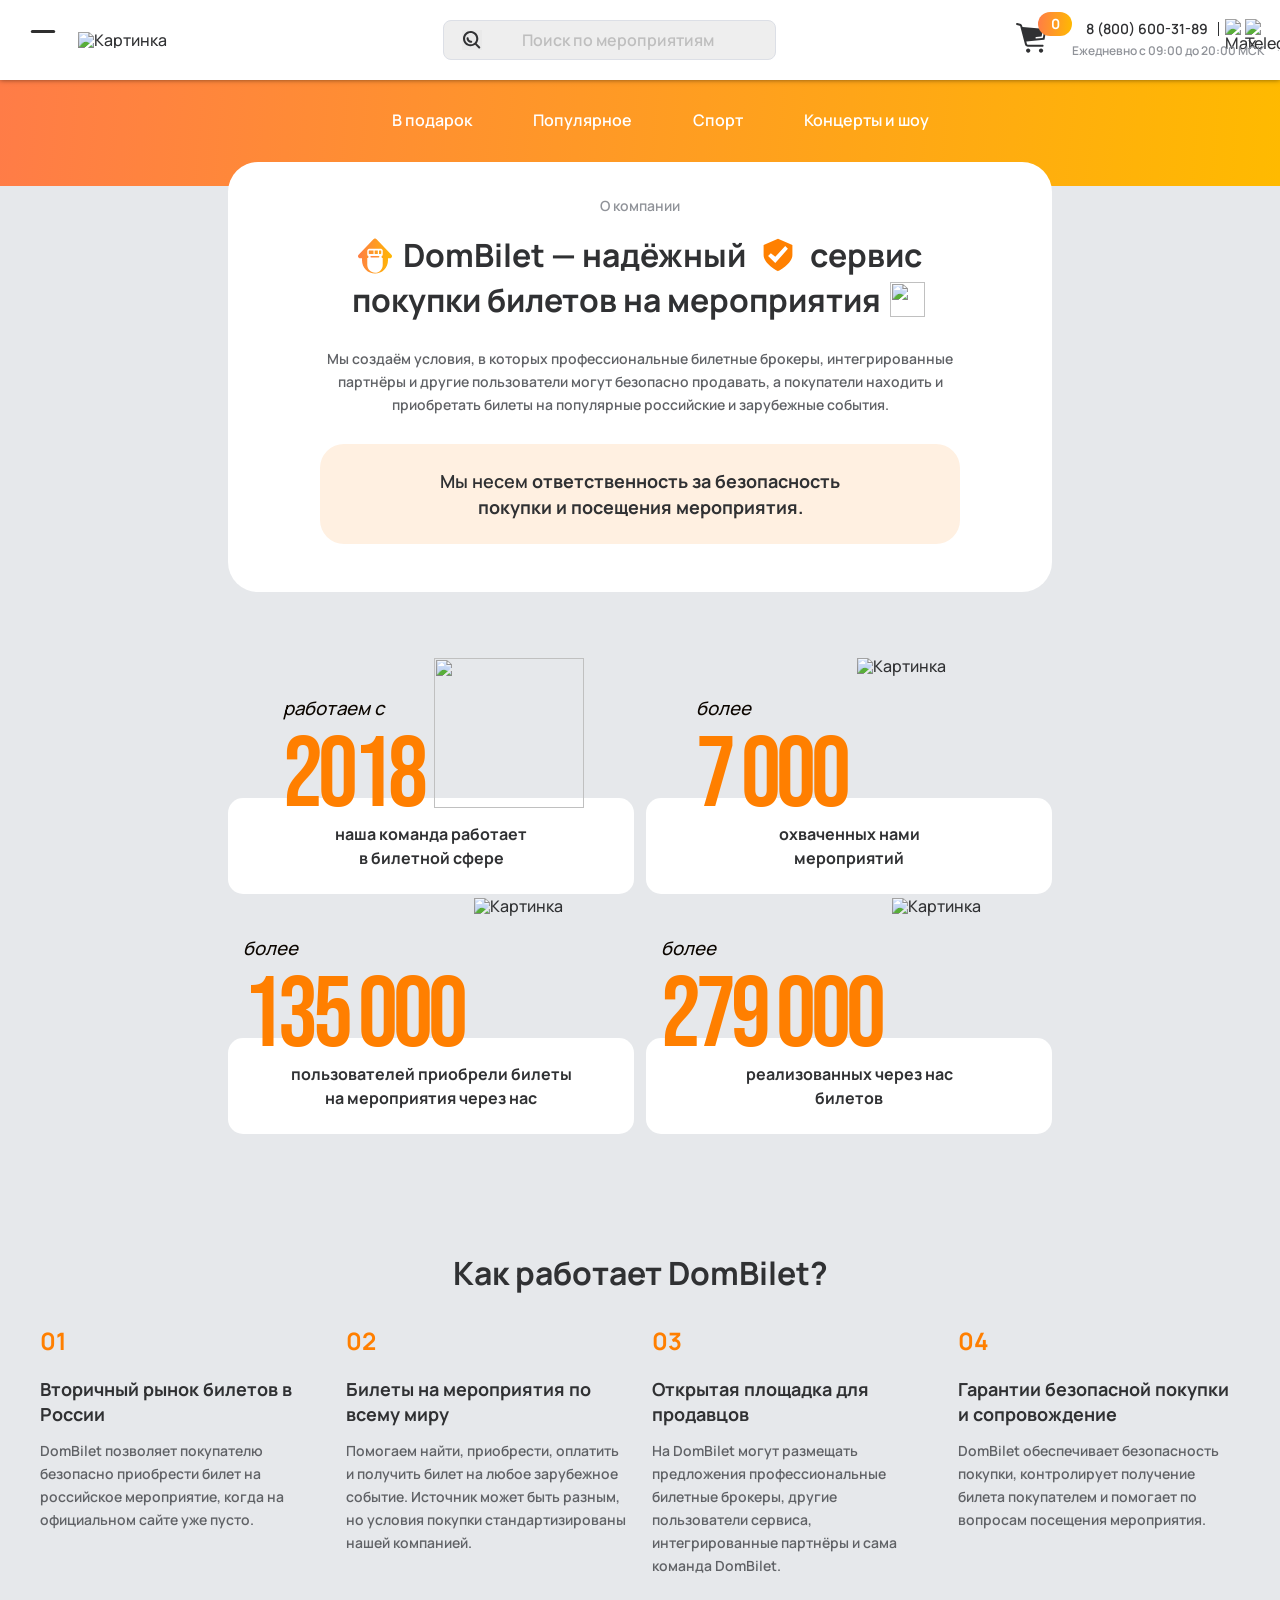
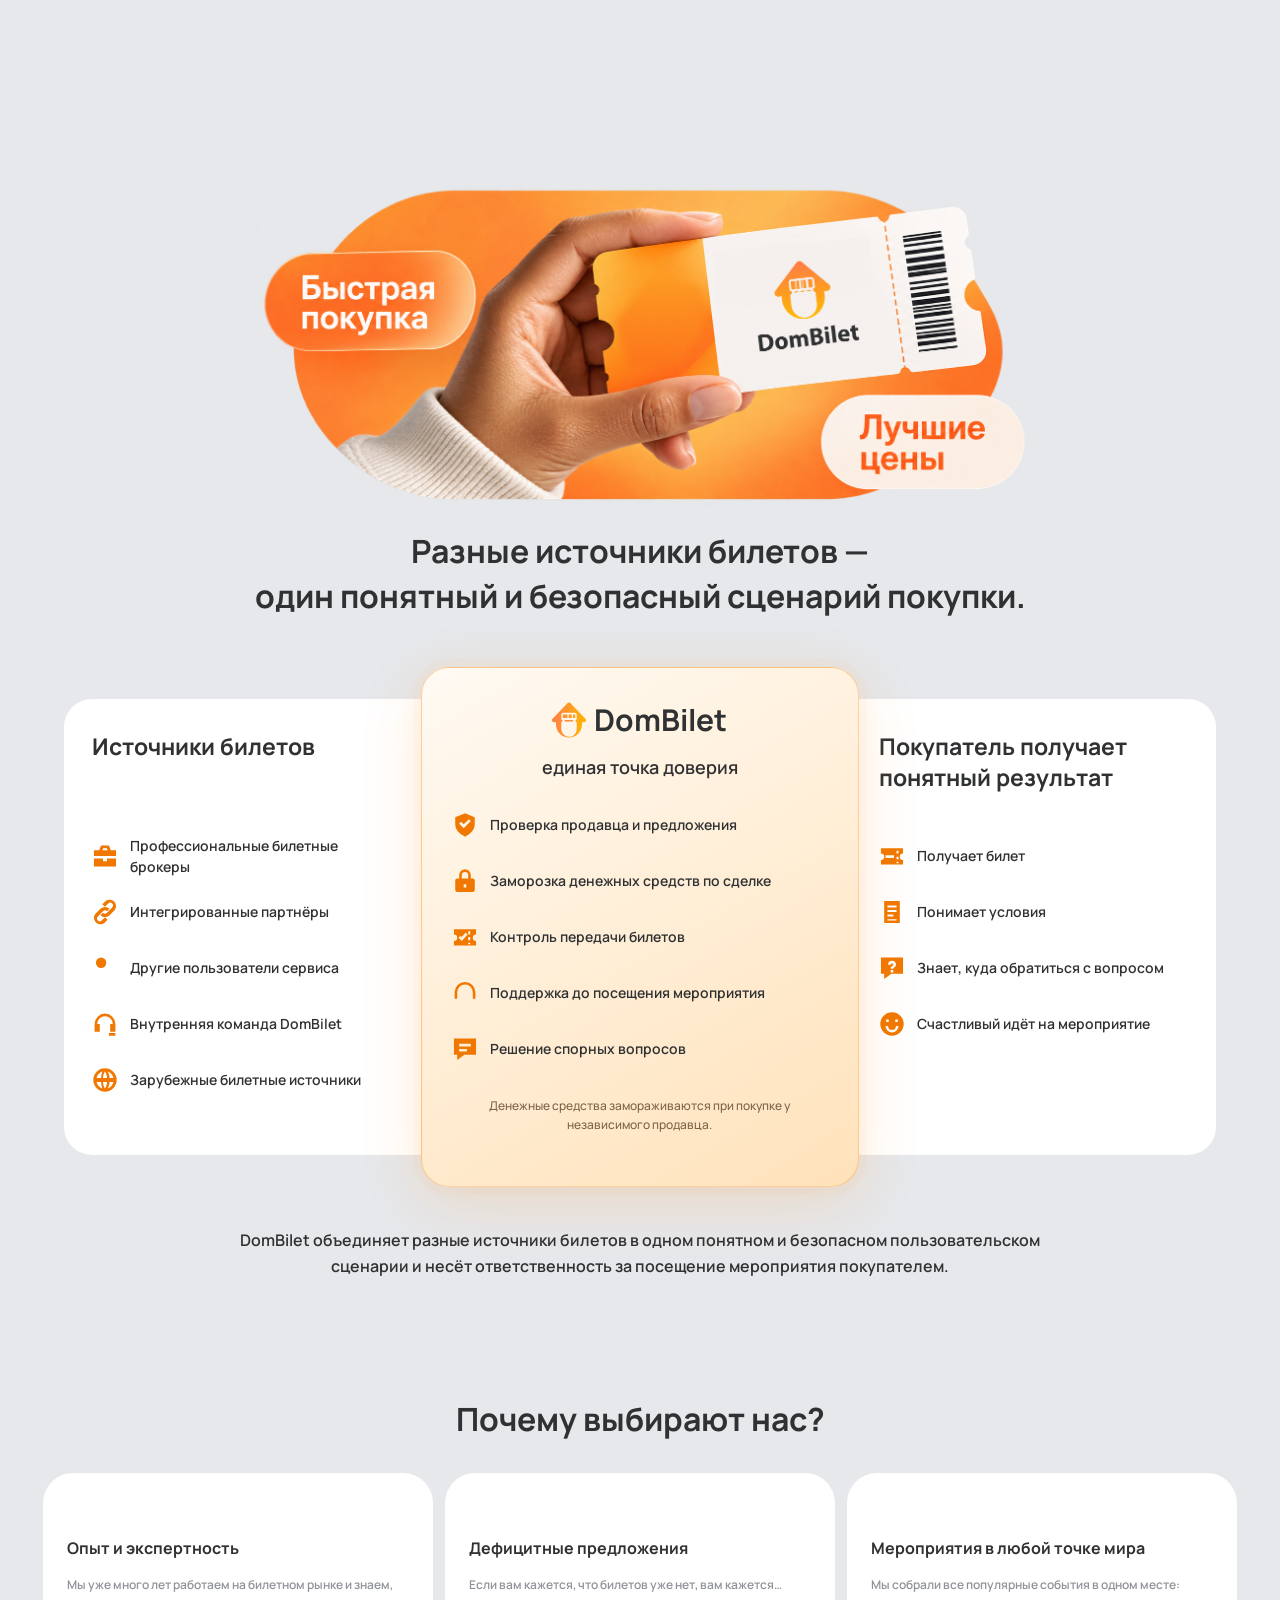
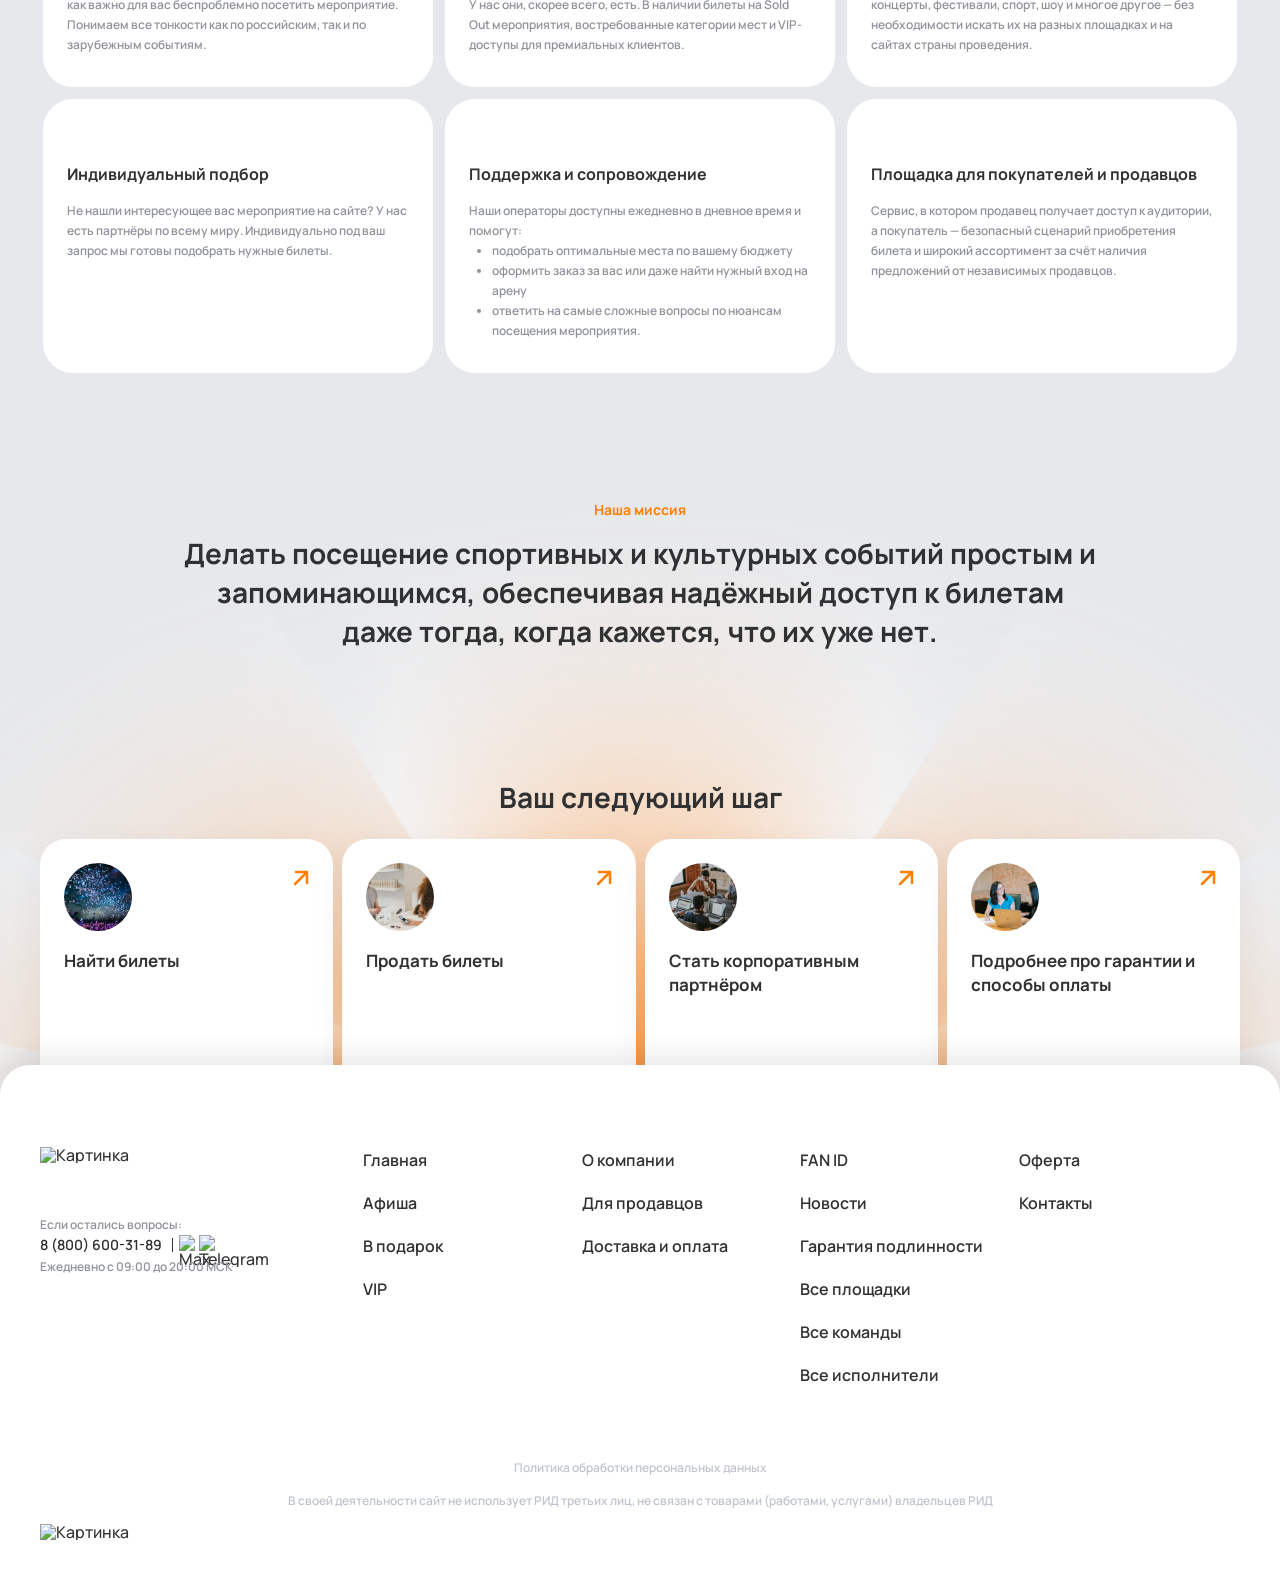
==== about-company/index.html @ 43611432 "Publish DomBilet homepage and audience pages" ====
<!DOCTYPE html>
<html lang="ru" class="webp">

<head>
<meta name="robots" content="noindex,nofollow">
    <title>О компании DomBilet — кто мы и как работаем</title>
    <meta charset="UTF-8">
    <meta name="theme-color" content="#FFFFFF">
    <meta name="format-detection" content="telephone=no">
    <meta name="viewport" content="width=device-width, initial-scale=1.0">
    
    
    <link rel="icon" href="./assets/3c4cfeed83724a7c.ico" sizes="any">
    <link rel="icon" href="./assets/720927003d614e2c.svg" type="image/svg+xml">
    <link rel="apple-touch-icon" href="./assets/5d8e3d32ad869acb.png">
    <link rel="manifest" href="./assets/6e34c2280c799d00.webmanifest">
    <link rel="shortcut icon" href="./assets/3c4cfeed83724a7c.ico">

    <meta http-equiv="Content-Type" content="text/html; charset=UTF-8" />

<meta name="keywords" content="Keywords" />
<meta name="description" content="DomBilet — надёжный сервис покупки билетов на мероприятия по всей России и за рубежом. Гарантируем подлинность билетов и сопровождаем клиентов на всех этапах." />
<link href="./assets/50464b3b8a789ed7.css?v=3" type="text/css"  data-template-style="true" rel="stylesheet" />




















 <!-- Подключение метатегов и стилей -->
    
<link rel="stylesheet" href="./about-update.css?v=85">
<link rel="stylesheet" href="../audiences.css?v=2"></head>
<body class="">    

        <div id="sm-menu-content" hidden>

        <a href="https://dombilet.ru/">
            <img class="sm-logo" src="./assets/a990c247d8c1cefe.svg" loading="lazy" alt="Картинка">
        </a>

                    <ul class="sm-menu-points">
                                    <li><a href="https://dombilet.ru/afisha/">Афиша</a></li>
                                    <li><a href="https://dombilet.ru/sertificat/">В подарок</a></li>
                                    <li><a href="https://dombilet.ru/vip/">VIP</a></li>
                                    <li><a href="https://dombilet.ru/team/">Все команды</a></li>
                                    <li><a href="https://dombilet.ru/stadium/">Все площадки</a></li>
                                    <li><a href="https://dombilet.ru/artist/">Все исполнители</a></li>
                                    <li><a href="./">О компании</a></li>
                                    <li><a href="https://dombilet.ru/authenticity-guarantee/">Гарантия подлинности</a></li>
                                    <li><a href="https://dombilet.ru/delivery-and-payment/">Доставка и оплата</a></li>
                                    <li><a href="../for-sellers/">Для продавцов</a></li>
                                    <li><a href="https://dombilet.ru/fan-id/">FAN ID</a></li>
                                    <li><a href="https://dombilet.ru/news/">Новости</a></li>
                                    <li><a href="https://dombilet.ru/offer/">Оферта</a></li>
                                    <li><a href="https://dombilet.ru/contacts/">Контакты</a></li>
                            </ul>
        
        <div class="contacts-info_wrapper sm-contacts-info">
            <div class="contacts-info__text sm-first-text">Если остались вопросы:</div>
            <div class="contacts-info__row">
                <a href="tel:88006003189" class="contacts-info__phone">8 (800) 600-31-89</a>
                <a target="_blank" href="https://max.ru/u/f9LHodD0cOLI2wngvTqgyMmjynvBsDkiEKffX438UYBsqbY5XTEf1xtTW04" class="contacts-info__whatsapp">
                    <img src="./assets/a9525af520ec1b2b.svg" alt="Max"..>
                </a>
                <a target="_blank" href="https://t.me/+79283333755?text=%D0%97%D0%B4%D1%80%D0%B0%D0%B2%D1%81%D1%82%D0%B2%D1%83%D0%B9%D1%82%D0%B5%21%0A%D0%9F%D0%B8%D1%88%D1%83%20%D0%B2%D0%B0%D0%BC%20%D1%81%20%D1%81%D0%B0%D0%B9%D1%82%D0%B0%20dombilet.ru%0A%D0%BF%D0%BE%20%D1%81%D0%BB%D0%B5%D0%B4%D1%83%D1%8E%D1%89%D0%B5%D0%BC%D1%83%20%D0%B2%D0%BE%D0%BF%D1%80%D0%BE%D1%81%D1%83%3A%0A" class="contacts-info__telegram">
                    <img src="./assets/641e4399e5965199.svg" alt="Telegram"..>    
                </a>
            </div>
            <div class="contacts-info__text">Ежедневно с 09:00 до 20:00 МСК</div>
        </div>

    </div>



    <div class="wrapper">
        <header class="header">
            <div class="header__top top-header js-top-header" data-scroll="10" data-scroll-show>
                <div class="top-header__wrapper js-header-wrapper">
                     <!-- Панель администрирования -->
                    <div class="top-header__container " data-lp>

                        <div class="top-header__body">

                            <div class="logo-menu-wrapper">
                                <svg class="sm-trigger" width="56" height="56" viewBox="0 0 56 56" fill="none" xmlns="http://www.w3.org/2000/svg">
                                    <rect x="15.8242" y="17.9551" width="24.3478" height="3.04348" rx="1.52174" fill="#2F2F2F"..>
                                    <rect x="15.8242" y="26.4785" width="24.3478" height="3.04348" rx="1.52174" fill="#2F2F2F"..>
                                    <rect x="15.8242" y="35.002" width="24.3478" height="3.04348" rx="1.52174" fill="#2F2F2F"..>
                                </svg>

                               
                                <svg data-popup="#popup-search" class="search-icon-to-heder hidden-desktop" width="25" height="25" viewBox="0 0 25 25" fill="none" xmlns="http://www.w3.org/2000/svg">
                                    <path d="M11.7666 0.334488C17.3849 0.619263 21.8523 5.2656 21.8525 10.9546L21.8389 11.5015C21.7232 13.7826 20.8889 15.8745 19.5576 17.5542L24.1914 22.188C24.7547 22.7513 24.7547 23.6648 24.1914 24.228C23.6282 24.791 22.7155 24.791 22.1523 24.228L17.4746 19.5513C15.7191 20.8308 13.5584 21.5874 11.2197 21.5874L10.6719 21.5737C5.23487 21.2979 0.875199 16.9385 0.599609 11.5015L0.585938 10.9546C0.586167 5.08209 5.34715 0.320816 11.2197 0.320816L11.7666 0.334488ZM11.2197 3.20558C6.94028 3.20558 3.47093 6.67521 3.4707 10.9546C3.47087 15.2341 6.94024 18.7036 11.2197 18.7036C15.4991 18.7035 18.9686 15.234 18.9688 10.9546C18.9685 6.67531 15.499 3.20574 11.2197 3.20558ZM6.99902 8.95753C7.79555 8.95753 8.44134 9.60341 8.44141 10.3999C8.44141 12.3459 10.0188 13.9233 11.9648 13.9234C12.7613 13.9234 13.4071 14.5693 13.4072 15.3657C13.4072 16.1623 12.7614 16.8081 11.9648 16.8081C8.42572 16.808 5.55664 13.9391 5.55664 10.3999C5.55671 9.60341 6.2025 8.95753 6.99902 8.95753Z" fill="#303133" />
                                </svg>

                                <a href="https://dombilet.ru/" class="top-header__logo logo hidden-mobile">
                                    <img src="./assets/a990c247d8c1cefe.svg" loading="lazy" alt="Картинка">
                                </a>
                            </div>

                            <div class="top-header__menu menu">
                                
                                <a href="https://dombilet.ru/" class="top-header__logo logo hidden-desktop">
                                    <img src="./assets/a990c247d8c1cefe.svg" loading="lazy" alt="Картинка">
                                </a>

                                
		<div class="interface-box__main_top-menu main-interface-box hidden-mobile">

		<div id="title-search-topmenu" class="main-interface-box__search search-form">
			<form action="" class="search-form__item">
				<button type="submit" class="search-form__btn">
					<svg width="18" height="18" viewBox="0 0 18 18" fill="none" xmlns="http://www.w3.org/2000/svg">
						<path d="M8.0498 0.00976562C12.0952 0.21467 15.3125 3.55993 15.3125 7.65625L15.3027 8.0498C15.2195 9.69229 14.6179 11.1977 13.6592 12.4072L16.9961 15.7441C17.4014 16.1497 17.4015 16.8074 16.9961 17.2129C16.5906 17.6182 15.9329 17.6181 15.5273 17.2129L12.1602 13.8457C10.8961 14.767 9.34006 15.3125 7.65625 15.3125L7.26172 15.3027C3.34721 15.1041 0.208241 11.9644 0.00976562 8.0498L0 7.65625C0 3.42794 3.42795 6.72675e-05 7.65625 0L8.0498 0.00976562ZM7.65625 2.07715C4.57501 2.07722 2.07715 4.57499 2.07715 7.65625C2.07744 10.7373 4.57518 13.2353 7.65625 13.2354C10.7373 13.2353 13.2351 10.7373 13.2354 7.65625C13.2354 4.57499 10.7375 2.07722 7.65625 2.07715ZM4.61719 6.21875C5.19071 6.21875 5.65527 6.68331 5.65527 7.25684C5.65554 8.65768 6.79152 9.79378 8.19238 9.79395C8.76581 9.79395 9.23128 10.2586 9.23145 10.832C9.23118 11.4053 8.76575 11.8711 8.19238 11.8711C5.64446 11.8709 3.57937 9.80473 3.5791 7.25684C3.5791 6.68331 4.04366 6.21875 4.61719 6.21875Z" fill="#303133"..>
					</svg>
				</button>
				<input id="title-search-input-topmenu" name="q" autocomplete="off" type="text"  data-error="Ошибка"
					   placeholder="Поиск по мероприятиям" data-value="Поиск по мероприятиям"
					   class="search-form__input" data-placeholder="Поиск по мероприятиям">

				<button id="searchClose" type="reset" class="search-form__btn search-form__btn_reset search-form__btn_reset-hidden" style="background-color: transparent;">
					<svg width="18" height="18" viewBox="0 0 13 13" fill="none" xmlns="http://www.w3.org/2000/svg">
						<path d="M5.50987 6.125L4.26562 4.89431C4.18367 4.80302 4.14269 4.69817 4.14269 4.57975C4.14269 4.46133 4.186 4.35881 4.27262 4.27219C4.35925 4.18556 4.46177 4.14225 4.58019 4.14225C4.6986 4.14225 4.80346 4.18323 4.89475 4.26519L6.12544 5.50944L7.35612 4.26519C7.48387 4.14677 7.62738 4.11031 7.78662 4.15581C7.94588 4.20131 8.0484 4.30383 8.09419 4.46338C8.13998 4.62292 8.10352 4.76642 7.98481 4.89388L6.74056 6.12456L7.98481 7.35525C8.10323 7.483 8.13969 7.6265 8.09419 7.78575C8.04869 7.945 7.94617 8.04752 7.78662 8.09331C7.62708 8.1391 7.48358 8.10265 7.35612 7.98394L6.12544 6.73969L4.89475 7.98394C4.80346 8.0659 4.6986 8.10688 4.58019 8.10688C4.46177 8.10688 4.35925 8.06356 4.27262 7.97694C4.186 7.89031 4.14269 7.78779 4.14269 7.66938C4.14269 7.55096 4.18367 7.4461 4.26562 7.35481L5.50987 6.125ZM6.125 11.375C7.61075 11.3385 8.848 10.8258 9.83675 9.83675C10.8255 8.84771 11.3383 7.61046 11.375 6.125C11.3385 4.63925 10.8258 3.402 9.83675 2.41325C8.84771 1.4245 7.61046 0.91175 6.125 0.875C4.63925 0.911458 3.402 1.42421 2.41325 2.41325C1.4245 3.40229 0.91175 4.63954 0.875 6.125C0.911458 7.61075 1.42421 8.848 2.41325 9.83675C3.40229 10.8255 4.63954 11.3383 6.125 11.375ZM6.125 12.25C4.39308 12.2045 2.95065 11.6053 1.79769 10.4523C0.644729 9.29935 0.0455 7.85692 0 6.125C0.0455 4.39308 0.644729 2.95065 1.79769 1.79769C2.95065 0.644729 4.39308 0.0455 6.125 0C7.85692 0.0455 9.29935 0.644729 10.4523 1.79769C11.6053 2.95065 12.2045 4.39308 12.25 6.125C12.2045 7.85692 11.6053 9.29935 10.4523 10.4523C9.29935 11.6053 7.85692 12.2045 6.125 12.25Z" fill="#C1C5C9"..>
					</svg>
				</button>
			</form>

			<div class="search-form__menu menu-search"></div>

		</div>

	</div>



                            </div>

                            
                            <div class="top-header__contacts contacts-info">
                                <a href="https://dombilet.ru/cart/" class="cart-info-link">
                                    <span class="cart-sticker cart-count-products">0</span>
                                    <svg width="31" height="30" viewBox="0 0 31 30" fill="none" xmlns="http://www.w3.org/2000/svg">
                                        <path fill-rule="evenodd" clip-rule="evenodd" d="M12.1818 25.3829C13.3729 25.3831 14.339 26.3489 14.339 27.5402C14.3386 28.731 13.3727 29.6962 12.1818 29.6964C10.9909 29.6963 10.0249 28.731 10.0246 27.5402C10.0246 26.3489 10.9906 25.3831 12.1818 25.3829ZM25.0382 25.3829C26.2291 25.3833 27.1943 26.3483 27.1945 27.5392C27.1944 28.7301 26.2292 29.696 25.0382 29.6964C23.8471 29.6963 22.8811 28.7303 22.881 27.5392C22.8812 26.3481 23.8472 25.3831 25.0382 25.3829ZM0.0333429 0.744267C0.174796 0.210804 0.722517 -0.107481 1.256 0.0333297L4.09877 0.787236C5.14338 1.06436 5.958 1.8823 6.23159 2.92786L6.51967 4.02845L29.547 6.04602C29.7523 6.06392 29.9406 6.16688 30.0665 6.3302C30.1919 6.49358 30.2432 6.70236 30.2081 6.9054L28.5861 16.2316C28.5289 16.558 28.2607 16.8063 27.9308 16.838L10.3107 18.5197L10.9406 20.9259C11.0558 21.3654 11.454 21.6717 11.9083 21.672H26.5812C27.1332 21.6722 27.581 22.12 27.5812 22.672C27.5811 23.224 27.1332 23.6718 26.5812 23.672H11.9083C10.5443 23.6717 9.35136 22.7514 9.006 21.4318L4.29701 3.43372C4.2058 3.08525 3.93425 2.81222 3.58608 2.71985L0.74428 1.96692C0.211133 1.82518 -0.107567 1.27761 0.0333429 0.744267ZM27.3888 8.0802C26.9822 8.00271 26.5897 8.26938 26.5119 8.67591L25.5939 13.4825L20.1603 14.1017C19.749 14.1486 19.4537 14.5205 19.5001 14.9318C19.547 15.3433 19.9187 15.6388 20.3302 15.5919L26.3126 14.9113L26.8615 14.8488L26.965 14.3068L27.9855 8.95716C28.0628 8.55043 27.7955 8.15779 27.3888 8.0802Z" fill="#303133"..>
                                    </svg>
                                </a>
                                
                                <div class="contacts-info_wrapper hidden-mobile">
                                    <div class="contacts-info__text">Если остались вопросы:</div>
                                    <div class="contacts-info__row">
                                        <a href="tel:88006003189" class="contacts-info__phone">8 (800) 600-31-89</a>
                                        <a target="_blank" href="https://max.ru/u/f9LHodD0cOLI2wngvTqgyMmjynvBsDkiEKffX438UYBsqbY5XTEf1xtTW04" class="contacts-info__whatsapp">
                                            <img src="./assets/a9525af520ec1b2b.svg" alt="Max"..>
                                        </a>
                                        <a target="_blank" href="https://t.me/+79283333755?text=%D0%97%D0%B4%D1%80%D0%B0%D0%B2%D1%81%D1%82%D0%B2%D1%83%D0%B9%D1%82%D0%B5%21%0A%D0%9F%D0%B8%D1%88%D1%83%20%D0%B2%D0%B0%D0%BC%20%D1%81%20%D1%81%D0%B0%D0%B9%D1%82%D0%B0%20dombilet.ru%0A%D0%BF%D0%BE%20%D1%81%D0%BB%D0%B5%D0%B4%D1%83%D1%8E%D1%89%D0%B5%D0%BC%D1%83%20%D0%B2%D0%BE%D0%BF%D1%80%D0%BE%D1%81%D1%83%3A%0A" class="contacts-info__telegram">
                                            <img src="./assets/641e4399e5965199.svg" alt="Telegram"..>    
                                        </a>
                                    </div>
                                    <div class="contacts-info__text">Ежедневно с 09:00 до 20:00 МСК</div>
                                </div>
                            </div>

                        </div>

                    </div>
                </div>
            </div>
            <div class="header__body body-header " >
                <div class="body-header__container">
                    <div class="body-header__content">

                        <div class="mobile-menu__icon-wrapper">
                            <svg class="sm-trigger icon-menu" width="56" height="56" viewBox="0 0 56 56" fill="none" xmlns="http://www.w3.org/2000/svg">
                                <rect x="15.8242" y="17.9551" width="24.3478" height="3.04348" rx="1.52174" fill="#fff"..>
                                <rect x="15.8242" y="26.4785" width="24.3478" height="3.04348" rx="1.52174" fill="#fff"..>
                                <rect x="15.8242" y="35.002" width="24.3478" height="3.04348" rx="1.52174" fill="#fff"..>
                            </svg>

                            <svg class="search-icon-mob" data-popup="#popup-search" width="25" height="25" viewBox="0 0 25 25" fill="none" xmlns="http://www.w3.org/2000/svg">
                                <path d="M10.8662 0.0136719C16.3269 0.290332 20.6689 4.80555 20.6689 10.335L20.6562 10.8662C20.5494 12.9747 19.8082 14.9145 18.623 16.5039L24.0986 21.9785C24.6841 22.5642 24.684 23.5139 24.0986 24.0996C23.5128 24.6854 22.5623 24.6854 21.9766 24.0996L16.501 18.624C14.7793 19.9066 12.6469 20.6689 10.335 20.6689L9.80273 20.6562C4.51831 20.3883 0.281406 16.1507 0.0136719 10.8662L0 10.335C0 4.62728 4.62728 0 10.335 0L10.8662 0.0136719ZM10.335 3C6.28413 3 3 6.28413 3 10.335C3.00016 14.3857 6.28423 17.6689 10.335 17.6689C14.3856 17.6688 17.6688 14.3856 17.6689 10.335C17.6689 6.28423 14.3857 3.00016 10.335 3Z" fill="white"..>
                            </svg>
                        </div>

                        <div class="body-header__logo-wrapper">
                            <a href="https://dombilet.ru/" class="body-header__logo logo">
                                <svg width="170" height="56" viewBox="0 0 170 56" fill="none" xmlns="http://www.w3.org/2000/svg">
                                    <path d="M22.0878 32.2351V30.2927H20.4443C20.0646 30.2948 19.6927 30.1846 19.375 29.976C19.0573 29.7673 18.8078 29.4694 18.6576 29.1194C18.5075 28.7694 18.4633 28.3827 18.5307 28.0077C18.598 27.6326 18.7738 27.2858 19.0363 27.0104L32.2949 13.1331C32.4771 12.9428 32.6957 12.7914 32.9377 12.688C33.1796 12.5846 33.4399 12.5312 33.7029 12.5312C33.9658 12.5312 34.2261 12.5846 34.4681 12.688C34.71 12.7914 34.9286 12.9428 35.1109 13.1331L48.3695 27.0104C48.6319 27.2858 48.8077 27.6326 48.8751 28.0077C48.9424 28.3827 48.8983 28.7694 48.7481 29.1194C48.598 29.4694 48.3485 29.7673 48.0308 29.976C47.713 30.1846 47.3411 30.2948 46.9615 30.2927H45.3156V32.2355C45.3156 35.327 44.0921 38.2918 41.9142 40.4778C39.7362 42.6638 36.7823 43.8918 33.7023 43.8918C30.6222 43.8918 27.6683 42.6638 25.4904 40.4778C23.3125 38.2918 22.0889 35.327 22.0889 32.2355L22.0878 32.2351ZM26.7898 23.5662V27.7948C27.0832 27.7948 27.3645 27.9118 27.5719 28.12C27.7794 28.3282 27.8959 28.6105 27.8959 28.905C27.8959 29.1994 27.7794 29.4818 27.5719 29.69C27.3645 29.8982 27.0832 30.0152 26.7898 30.0152V36.1035C26.7898 39.9935 29.9612 43.2703 33.8361 43.1966C35.6462 43.1614 37.3703 42.4148 38.6379 41.1174C39.9056 39.8199 40.6155 38.0751 40.6151 36.258V30.0144C40.3218 30.0144 40.0404 29.8974 39.833 29.6892C39.6256 29.481 39.509 29.1986 39.509 28.9042C39.509 28.6098 39.6256 28.3274 39.833 28.1192C40.0404 27.911 40.3218 27.794 40.6151 27.794V23.5662C40.6151 23.3378 40.5703 23.1117 40.4832 22.9007C40.3961 22.6897 40.2684 22.4981 40.1075 22.3367C39.9466 22.1752 39.7555 22.0472 39.5453 21.9599C39.335 21.8727 39.1097 21.8278 38.8822 21.828H28.5216C28.0623 21.828 27.6218 22.0111 27.297 22.3371C26.9723 22.663 26.7898 23.1052 26.7898 23.5662ZM37.2969 27.3793V22.9381H39.0384C39.1005 22.9381 39.1619 22.9504 39.2193 22.9743C39.2766 22.9981 39.3287 23.033 39.3726 23.0771C39.4165 23.1211 39.4513 23.1734 39.475 23.231C39.4988 23.2885 39.511 23.3502 39.511 23.4125V26.9045C39.511 27.0303 39.4612 27.151 39.3726 27.2399C39.284 27.3289 39.1638 27.3789 39.0384 27.3789L37.2969 27.3793ZM34.841 27.3793V22.9381H36.2236V27.3785L34.841 27.3793ZM33.9396 27.3793V22.9381H34.9929V27.3785L33.9396 27.3793ZM33.3865 27.3793V22.9381H34.0279V27.3785L33.3865 27.3793ZM30.9369 27.3793V22.9381H32.3206V27.3785L30.9369 27.3793ZM29.9549 27.3793V22.9381H31.4023V27.3785L29.9549 27.3793ZM28.3677 27.3793C28.3056 27.3793 28.2442 27.367 28.1869 27.3432C28.1295 27.3193 28.0774 27.2844 28.0335 27.2403C27.9897 27.1963 27.9548 27.144 27.9311 27.0864C27.9073 27.0289 27.8951 26.9672 27.8951 26.9049V23.4125C27.8951 23.3502 27.9073 23.2885 27.9311 23.231C27.9548 23.1734 27.9897 23.1211 28.0335 23.0771C28.0774 23.033 28.1295 22.9981 28.1869 22.9743C28.2442 22.9504 28.3056 22.9381 28.3677 22.9381H30.1073V27.3785L28.3677 27.3793Z" fill="white"..>
                                    <rect x="28.4062" y="28.3867" width="10.3594" height="1.01562" rx="0.507812" fill="white"..>
                                    <path d="M68.0859 33.6006L69.4883 33.6846L69.3418 39.6729H66.9336L66.7666 36.1133H58.4951L58.3281 39.6729H55.8984L55.7734 33.6846L56.9668 33.6006C57.5322 32.6164 57.9925 31.5688 58.3066 30.459C58.6835 29.0352 58.8516 27.4855 58.8516 25.7686V22H68.0859V33.6006ZM76.0127 25.6221C79.1326 25.6221 81.2264 27.779 81.2266 30.8779C81.2266 34.6261 78.5673 36.3438 75.8242 36.3438C72.8299 36.3437 70.5264 34.3748 70.5264 31.0664C70.5265 27.7372 72.7043 25.6221 76.0127 25.6221ZM132.238 36.1133H129.056V28.3027H126.836V30.1875C126.836 32.6791 126.542 34.4166 125.391 35.3379C124.742 36.0288 123.842 36.3437 122.418 36.3438L122.062 33.873C122.543 33.7893 122.962 33.6002 123.213 33.3281C123.799 32.7209 123.884 31.7578 123.884 30.041V25.874H132.238V36.1133ZM139.355 25.6436C142.664 25.6436 143.92 28.2192 143.92 30.7529C143.92 31.2971 143.857 31.7785 143.815 32.0088H137.22C137.303 33.328 138.623 33.9561 140.109 33.9561C141.198 33.9561 142.078 33.8098 142.937 33.5166L143.355 35.6738C142.308 36.1136 141.03 36.3223 139.648 36.3223C136.173 36.3222 134.184 34.3121 134.184 31.1084C134.184 28.512 135.796 25.6436 139.355 25.6436ZM107.652 24.5967H101.454V27.0254C101.936 26.9626 102.627 26.9209 103.171 26.9209C104.595 26.9209 106.082 27.2766 107.149 28.0723C108.134 28.7842 108.783 29.8944 108.783 31.4648C108.783 32.8258 108.259 33.8937 107.442 34.6475C106.081 35.8408 103.862 36.2598 101.705 36.2598C100.135 36.2598 99.0039 36.1545 98.292 36.0498V22H107.652V24.5967ZM88.665 29.7471C88.8326 30.3543 89.1256 31.4019 89.335 32.3232H89.3975C89.5859 31.6324 89.9207 30.5016 90.2139 29.5176L91.3447 25.874H95.3652L95.9932 36.1133H93.041L92.874 32.0088C92.8531 31.1294 92.7895 29.6431 92.7686 28.4287H92.7061C92.3083 29.7894 92.2451 30.1244 91.7217 31.7783L90.3613 35.9453H88.0361L86.8223 31.8838C86.5501 30.9206 86.2147 29.4544 85.9844 28.4912H85.9004C85.8585 29.7683 85.8378 31.2127 85.7959 32.0713L85.6289 36.1133H82.7803L83.4932 25.874H87.5547L88.665 29.7471ZM113.777 29.0146C113.777 30.6479 113.694 31.7996 113.61 33.1816L113.694 33.2021C114.176 32.0298 114.447 31.2336 114.866 30.2705L116.855 25.874H120.751V36.1133H117.735V32.9932C117.735 31.4018 117.819 30.7317 117.924 28.5752H117.84C117.442 29.6848 117.191 30.3552 116.772 31.3184C116.123 32.7422 115.349 34.522 114.637 36.1133H110.763V25.874H113.777V29.0146ZM153.753 28.3232H150.779V36.1133H147.597V28.3232H144.623V25.874H153.753V28.3232ZM75.9082 27.9053C74.4006 27.9053 73.8145 29.4758 73.8145 30.9834C73.8146 32.7421 74.5473 34.0605 75.9082 34.0605C77.1645 34.0604 77.9395 32.8254 77.9395 30.9619C77.9394 29.4544 77.3529 27.9054 75.9082 27.9053ZM102.563 29.2871C102.208 29.2871 101.831 29.3283 101.454 29.3701V33.7891C101.81 33.8519 102.229 33.873 102.669 33.873C103.444 33.873 104.218 33.6207 104.741 33.1602C105.16 32.7624 105.433 32.1976 105.433 31.5068C105.433 30.7949 105.139 30.271 104.679 29.915C104.113 29.4753 103.317 29.2871 102.563 29.2871ZM61.8037 26.4805C61.8037 28.1138 61.5946 29.706 61.1758 31.1299C60.9245 31.9883 60.5678 32.8466 60.2119 33.5166H64.9023V24.5967H61.8037V26.4805ZM139.167 27.7578C137.827 27.7579 137.283 28.9935 137.199 29.8311H140.968C140.968 29.0563 140.633 27.7578 139.167 27.7578Z" fill="white"..>
                                </svg>
                            </a>
                        </div>

                        	<ul class="body-header__menu menu-body-header">
					<li class="menu-body-header__item">
				<a href="https://dombilet.ru/sertificat/" class="menu-body-header__link ">
											<svg>
							<use xlink:href="./assets/icons.svg#present-w"></use>
						</svg>
										В подарок				</a>
			</li>
					<li class="menu-body-header__item">
				<a href="https://dombilet.ru/afisha/filter/popular-is-true/apply/" class="menu-body-header__link ">
											<svg>
							<use xlink:href="./assets/icons.svg#fire-w"></use>
						</svg>
										Популярное				</a>
			</li>
					<li class="menu-body-header__item">
				<a href="https://dombilet.ru/sport/" class="menu-body-header__link ">
											<svg>
							<use xlink:href="./assets/icons.svg#cubok-w"></use>
						</svg>
										Спорт				</a>
			</li>
					<li class="menu-body-header__item">
				<a href="https://dombilet.ru/koncerty-i-shou/" class="menu-body-header__link ">
											<svg>
							<use xlink:href="./assets/icons.svg#note-w"></use>
						</svg>
										Концерты и шоу				</a>
			</li>
			</ul>



                        <a href="https://dombilet.ru/cart/" class="cart-info-link body-header__cart">
                            <span class="cart-sticker cart-count-products" id="mobile-cart__count-products">0</span>
                            <svg width="31" height="30" viewBox="0 0 31 30" fill="none" xmlns="http://www.w3.org/2000/svg">
                                <path fill-rule="evenodd" clip-rule="evenodd" d="M12.1818 25.3829C13.3729 25.3831 14.339 26.3489 14.339 27.5402C14.3386 28.731 13.3727 29.6962 12.1818 29.6964C10.9909 29.6963 10.0249 28.731 10.0246 27.5402C10.0246 26.3489 10.9906 25.3831 12.1818 25.3829ZM25.0382 25.3829C26.2291 25.3833 27.1943 26.3483 27.1945 27.5392C27.1944 28.7301 26.2292 29.696 25.0382 29.6964C23.8471 29.6963 22.8811 28.7303 22.881 27.5392C22.8812 26.3481 23.8472 25.3831 25.0382 25.3829ZM0.0333429 0.744267C0.174796 0.210804 0.722517 -0.107481 1.256 0.0333297L4.09877 0.787236C5.14338 1.06436 5.958 1.8823 6.23159 2.92786L6.51967 4.02845L29.547 6.04602C29.7523 6.06392 29.9406 6.16688 30.0665 6.3302C30.1919 6.49358 30.2432 6.70236 30.2081 6.9054L28.5861 16.2316C28.5289 16.558 28.2607 16.8063 27.9308 16.838L10.3107 18.5197L10.9406 20.9259C11.0558 21.3654 11.454 21.6717 11.9083 21.672H26.5812C27.1332 21.6722 27.581 22.12 27.5812 22.672C27.5811 23.224 27.1332 23.6718 26.5812 23.672H11.9083C10.5443 23.6717 9.35136 22.7514 9.006 21.4318L4.29701 3.43372C4.2058 3.08525 3.93425 2.81222 3.58608 2.71985L0.74428 1.96692C0.211133 1.82518 -0.107567 1.27761 0.0333429 0.744267ZM27.3888 8.0802C26.9822 8.00271 26.5897 8.26938 26.5119 8.67591L25.5939 13.4825L20.1603 14.1017C19.749 14.1486 19.4537 14.5205 19.5001 14.9318C19.547 15.3433 19.9187 15.6388 20.3302 15.5919L26.3126 14.9113L26.8615 14.8488L26.965 14.3068L27.9855 8.95716C28.0628 8.55043 27.7955 8.15779 27.3888 8.0802Z" fill="#fff"..>
                            </svg>
                        </a>

                    </div>
                </div>
            </div>
        </header>

<main class="page page_about">

	<section class="page__about about _interface">
		<div class="about__container">

			<div class="about__box box-about">
<p class="about-intro-eyebrow">О компании</p>
				<div class="box-about__title"><h1 class="about-intro-heading"><span class="about-intro-brand"><svg aria-hidden="true" focusable="false" xmlns="http://www.w3.org/2000/svg" width="38" height="40" viewBox="0 0 38 40" fill="none">
							<path
								d="M4.48388 25.0276V22.6H2.42988C1.95537 22.6026 1.4906 22.465 1.09352 22.2042C0.696449 21.9434 0.384645 21.5711 0.196995 21.1337C0.00934615 20.6962 -0.0458441 20.213 0.0383073 19.7443C0.122459 19.2756 0.342228 18.8421 0.670207 18.4979L17.2404 1.15454C17.4681 0.9167 17.7414 0.727479 18.0438 0.598224C18.3461 0.468969 18.6714 0.402344 19.0001 0.402344C19.3287 0.402344 19.654 0.468969 19.9564 0.598224C20.2587 0.727479 20.532 0.9167 20.7597 1.15454L37.3299 18.4979C37.6579 18.8421 37.8776 19.2756 37.9618 19.7443C38.0459 20.213 37.9908 20.6962 37.8031 21.1337C37.6155 21.5711 37.3037 21.9434 36.9066 22.2042C36.5095 22.465 36.0447 22.6026 35.5702 22.6H33.5133V25.0281C33.5133 28.8917 31.9841 32.597 29.2623 35.329C26.5404 38.061 22.8487 39.5958 18.9993 39.5958C15.15 39.5958 11.4583 38.061 8.73639 35.329C6.01449 32.597 4.48535 28.8917 4.48535 25.0281L4.48388 25.0276ZM10.3603 14.1934V19.4782C10.727 19.4782 11.0786 19.6244 11.3378 19.8846C11.5971 20.1448 11.7427 20.4977 11.7427 20.8657C11.7427 21.2337 11.5971 21.5866 11.3378 21.8468C11.0786 22.107 10.727 22.2532 10.3603 22.2532V29.8622C10.3603 34.7237 14.3239 38.819 19.1665 38.7269C21.4288 38.6829 23.5835 37.7499 25.1677 36.1284C26.752 34.5069 27.6392 32.3263 27.6388 30.0552V22.2522C27.2722 22.2522 26.9206 22.106 26.6613 21.8458C26.4021 21.5856 26.2564 21.2327 26.2564 20.8647C26.2564 20.4967 26.4021 20.1438 26.6613 19.8836C26.9206 19.6234 27.2722 19.4773 27.6388 19.4773V14.1934C27.6388 13.908 27.5828 13.6254 27.4739 13.3618C27.365 13.0981 27.2055 12.8586 27.0044 12.6568C26.8032 12.4551 26.5645 12.2951 26.3017 12.186C26.0389 12.0769 25.7573 12.0209 25.473 12.0211H12.5247C11.9507 12.0211 11.4001 12.25 10.9943 12.6573C10.5884 13.0647 10.3603 13.6173 10.3603 14.1934ZM23.4917 17.7091V13.9441H25.4169C25.4945 13.9441 25.5713 13.9595 25.643 13.9893C25.7146 14.019 25.7797 14.0627 25.8346 14.1178C25.8894 14.1728 25.9329 14.2382 25.9626 14.3101C25.9923 14.382 26.0076 14.4591 26.0076 14.5369V17.1158C26.0076 17.2731 25.9453 17.4239 25.8346 17.535C25.7238 17.6462 25.5736 17.7087 25.4169 17.7087L23.4917 17.7091ZM20.4225 17.7091V13.9441H22.1504V17.7082L20.4225 17.7091ZM19.2959 17.7091V13.9441H20.6123V17.7082L19.2959 17.7091ZM18.6047 17.7091V13.9441H19.4063V17.7082L18.6047 17.7091ZM15.5432 17.7091V13.9441H17.3258V17.7082L15.5432 17.7091ZM14.316 17.7091V13.9441H16.1249V17.7082L14.316 17.7091ZM12.6255 17.7091C12.548 17.7091 12.4712 17.6938 12.3995 17.664C12.3279 17.6342 12.2627 17.5906 12.2079 17.5355C12.1531 17.4805 12.1095 17.4151 12.0799 17.3432C12.0502 17.2713 12.0349 17.1942 12.0349 17.1163V14.5369C12.0349 14.4591 12.0502 14.382 12.0799 14.3101C12.1095 14.2382 12.1531 14.1728 12.2079 14.1178C12.2627 14.0627 12.3279 14.019 12.3995 13.9893C12.4712 13.9595 12.548 13.9441 12.6255 13.9441H14.5064V17.7082L12.6255 17.7091Z"
								fill="url(#paint0_linear_9629_41957)" />
							<rect x="13.8066" y="20.0195" width="10.0982" height="1.6636" rx="0.831802"
								fill="url(#paint1_linear_9629_41957)" />
							<defs>
								<linearGradient id="paint0_linear_9629_41957" x1="0" y1="0.402344" x2="40.556"
									y2="3.25472" gradientUnits="userSpaceOnUse">
									<stop stop-color="#FF7C47" />
									<stop offset="1" stop-color="#FFBA00" />
								</linearGradient>
								<linearGradient id="paint1_linear_9629_41957" x1="13.8066" y1="20.0195" x2="31.6597"
									y2="30.5695" gradientUnits="userSpaceOnUse">
									<stop stop-color="#FF7C47" />
									<stop offset="1" stop-color="#FFBA00" />
								</linearGradient>
							</defs>
						</svg> DomBilet</span> — <span style="white-space:nowrap">надёжный <svg class="about-heading-icon" viewBox="0 0 40 40" fill="#ff8000" aria-hidden="true" focusable="false"><path fill-rule="evenodd" d="M20 2 36 9v11c0 10-16 18-16 18S4 30 4 20V9L20 2zm-8 16-3 3 8 8 14-16-3-3-11 12-5-4z"..></svg></span> сервис покупки билетов на мероприятия <img class="inline-meaning-icon" src="./assets/stat-tickets-normalized.svg" alt="" aria-hidden="true"></h1></div>
<div class="box-about__subtitle"><p class="about-intro-description">Мы создаём условия, в которых профессиональные билетные брокеры, интегрированные партнёры и другие пользователи могут безопасно продавать, а покупатели находить и приобретать билеты на популярные российские и зарубежные события.</p><p class="about-responsibility">Мы несем <strong>ответственность за безопасность покупки и посещения мероприятия.</strong></p></div>

			</div>

		</div>
	</section>

	<section class="page__about-info about-info">
		<div class="about-info__container">

			<div class="about-info__inner"><div class="about-info__item item-about-info item-about-info_experience"><div class="item-about-info__inner"><div class="stat-value"><div class="item-about-info__notion">работаем с</div><div class="item-about-info__number">2018</div></div><div class="item-about-info__icon"><img src="./assets/stat-calendar-normalized.svg" alt="" loading="lazy"></div></div><div class="item-about-info__descp"><div class="item-about-info__text">наша команда работает<br>в билетной сфере</div></div></div>

				<div class="about-info__item item-about-info"><div class="item-about-info__inner"><div class="stat-value"><div class="item-about-info__notion">более</div><div class="item-about-info__number item-about-info__number_grouped" aria-label="7 000"><span>7</span><span>000</span></div></div>
						<div class="item-about-info__icon">
							<img src="./assets/stat-stadium-normalized.svg" loading="lazy"
								alt="Картинка">
						</div>
					</div>
					<div class="item-about-info__descp">
						<div class="item-about-info__text">
							охваченных нами <br> мероприятий
						</div>
					</div>
				</div>

				<div class="about-info__item item-about-info"><div class="item-about-info__inner"><div class="stat-value"><div class="item-about-info__notion">более</div><div class="item-about-info__number item-about-info__number_grouped" aria-label="135 000"><span>135</span><span>000</span></div></div>
						<div class="item-about-info__icon">
							<img src="./assets/stat-audience-normalized.svg" loading="lazy"
								alt="Картинка">
						</div>
					</div>
					<div class="item-about-info__descp">
						<div class="item-about-info__text">
							пользователей приобрели билеты <br> на мероприятия через нас
						</div>
					</div>
				</div>

				<div class="about-info__item item-about-info"><div class="item-about-info__inner"><div class="stat-value"><div class="item-about-info__notion">более</div><div class="item-about-info__number item-about-info__number_grouped" aria-label="279 000"><span>279</span><span>000</span></div></div>
						<div class="item-about-info__icon">
							<img src="./assets/stat-tickets-normalized.svg" loading="lazy"
								alt="Картинка">
						</div>
					</div>
					<div class="item-about-info__descp">
						<div class="item-about-info__text">
							реализованных через нас <br> билетов
						</div>
					</div>
				</div>

			</div>

			

		</div>
	</section>

	<section class="about-update about-work-section"><div class="about-update__container"><h2 class="about-update__heading">Как работает <span class="inline-brand-name">DomBilet</span>?</h2><div class="about-work-grid"><article class="about-work-card"><span class="about-work-card__step" aria-hidden="true">01</span><h3>Вторичный рынок билетов в России</h3><p>DomBilet позволяет покупателю безопасно приобрести билет на российское мероприятие, когда на официальном сайте уже пусто.</p></article><article class="about-work-card"><span class="about-work-card__step" aria-hidden="true">02</span><h3>Билеты на мероприятия по всему миру</h3><p>Помогаем найти, приобрести, оплатить и получить билет на любое зарубежное событие. Источник может быть разным, но условия покупки стандартизированы нашей компанией.</p></article><article class="about-work-card"><span class="about-work-card__step" aria-hidden="true">03</span><h3>Открытая площадка для продавцов</h3><p>На DomBilet могут размещать предложения профессиональные билетные брокеры, другие пользователи сервиса, интегрированные партнёры и сама команда DomBilet.</p></article><article class="about-work-card"><span class="about-work-card__step" aria-hidden="true">04</span><h3>Гарантии безопасной покупки и сопровождение</h3><p>DomBilet обеспечивает безопасность покупки, контролирует получение билета покупателем и помогает по вопросам посещения мероприятия.</p></article></div></div></section><section class="about-update about-model-section" aria-label="Источники билетов и безопасность покупки"><div class="about-update__container"><img class="about-benefits-illustration" src="./assets/buyer-result-ticket-v2.png" alt="Билет DomBilet — быстрая покупка и лучшие цены" loading="lazy"><p class="source-trust__intro source-trust__intro_straight">Разные источники билетов —<br>один понятный и безопасный сценарий покупки.</p><div class="model-flow"><article class="model-flow__card model-flow__card_sources"><h3>Источники билетов</h3><ul class="model-flow__list model-flow__sources"><li><svg class="source-point-icon" viewBox="0 0 40 40" fill="currentColor" aria-hidden="true"><path d="M14 4h12l3 7h8v25H3V11h8l3-7zm3 4-1 3h8l-1-3h-6zM3 20v4h14v4h6v-4h14v-4H3z"..></svg><span>Профессиональные билетные брокеры</span></li><li><svg class="source-point-icon" viewBox="0 0 40 40" fill="currentColor" aria-hidden="true"><path d="m16 8 5-5a10 10 0 0 1 14 14l-8 8a10 10 0 0 1-14 0l4-4a4 4 0 0 0 6 0l8-8a4 4 0 0 0-6-6l-5 5-4-4zm8 24-5 5A10 10 0 0 1 5 23l8-8a10 10 0 0 1 14 0l-4 4a4 4 0 0 0-6 0l-8 8a4 4 0 0 0 6 6l5-5 4 4z"..></svg><span>Интегрированные партнёры</span></li><li><svg class="source-point-icon" viewBox="0 0 40 40" fill="currentColor" aria-hidden="true"><circle cx="14" cy="12" r="8"..><circle cx="29" cy="14" r="6"..><path d="M1 37v-6a13 13 0 0 1 26 0v6H1zm28 0v-6c0-4-1-7-3-10a11 11 0 0 1 13 11v5H29z"..></svg><span>Другие пользователи сервиса</span></li><li><svg class="source-point-icon" viewBox="0 0 40 40" fill="currentColor" aria-hidden="true"><path d="M4 20a16 16 0 0 1 32 0v12h-8V20h4a12 12 0 0 0-24 0h4v12H4V20zm22 14h10v4H26v-4z"..></svg><span>Внутренняя команда DomBilet</span></li><li><svg class="source-point-icon" viewBox="0 0 40 40" fill="currentColor" aria-hidden="true"><path fill-rule="evenodd" d="M20 2a18 18 0 1 0 0 36 18 18 0 0 0 0-36zM7 17h7c0-4 1-7 2-10a14 14 0 0 0-9 10zm0 6a14 14 0 0 0 9 10c-1-3-2-6-2-10H7zm13-16c-2 3-3 6-3 10h6c0-4-1-7-3-10zm-3 16c0 4 1 7 3 10 2-3 3-6 3-10h-6zm10-6h6a14 14 0 0 0-9-10c2 3 3 6 3 10zm0 6c0 4-1 7-3 10a14 14 0 0 0 9-10h-6z"..></svg><span>Зарубежные билетные источники</span></li></ul></article><article class="model-flow__card model-flow__card_main"><h3><span class="model-flow__brand"><svg aria-hidden="true" focusable="false" xmlns="http://www.w3.org/2000/svg" width="38" height="40" viewBox="0 0 38 40" fill="none">
							<path
								d="M4.48388 25.0276V22.6H2.42988C1.95537 22.6026 1.4906 22.465 1.09352 22.2042C0.696449 21.9434 0.384645 21.5711 0.196995 21.1337C0.00934615 20.6962 -0.0458441 20.213 0.0383073 19.7443C0.122459 19.2756 0.342228 18.8421 0.670207 18.4979L17.2404 1.15454C17.4681 0.9167 17.7414 0.727479 18.0438 0.598224C18.3461 0.468969 18.6714 0.402344 19.0001 0.402344C19.3287 0.402344 19.654 0.468969 19.9564 0.598224C20.2587 0.727479 20.532 0.9167 20.7597 1.15454L37.3299 18.4979C37.6579 18.8421 37.8776 19.2756 37.9618 19.7443C38.0459 20.213 37.9908 20.6962 37.8031 21.1337C37.6155 21.5711 37.3037 21.9434 36.9066 22.2042C36.5095 22.465 36.0447 22.6026 35.5702 22.6H33.5133V25.0281C33.5133 28.8917 31.9841 32.597 29.2623 35.329C26.5404 38.061 22.8487 39.5958 18.9993 39.5958C15.15 39.5958 11.4583 38.061 8.73639 35.329C6.01449 32.597 4.48535 28.8917 4.48535 25.0281L4.48388 25.0276ZM10.3603 14.1934V19.4782C10.727 19.4782 11.0786 19.6244 11.3378 19.8846C11.5971 20.1448 11.7427 20.4977 11.7427 20.8657C11.7427 21.2337 11.5971 21.5866 11.3378 21.8468C11.0786 22.107 10.727 22.2532 10.3603 22.2532V29.8622C10.3603 34.7237 14.3239 38.819 19.1665 38.7269C21.4288 38.6829 23.5835 37.7499 25.1677 36.1284C26.752 34.5069 27.6392 32.3263 27.6388 30.0552V22.2522C27.2722 22.2522 26.9206 22.106 26.6613 21.8458C26.4021 21.5856 26.2564 21.2327 26.2564 20.8647C26.2564 20.4967 26.4021 20.1438 26.6613 19.8836C26.9206 19.6234 27.2722 19.4773 27.6388 19.4773V14.1934C27.6388 13.908 27.5828 13.6254 27.4739 13.3618C27.365 13.0981 27.2055 12.8586 27.0044 12.6568C26.8032 12.4551 26.5645 12.2951 26.3017 12.186C26.0389 12.0769 25.7573 12.0209 25.473 12.0211H12.5247C11.9507 12.0211 11.4001 12.25 10.9943 12.6573C10.5884 13.0647 10.3603 13.6173 10.3603 14.1934ZM23.4917 17.7091V13.9441H25.4169C25.4945 13.9441 25.5713 13.9595 25.643 13.9893C25.7146 14.019 25.7797 14.0627 25.8346 14.1178C25.8894 14.1728 25.9329 14.2382 25.9626 14.3101C25.9923 14.382 26.0076 14.4591 26.0076 14.5369V17.1158C26.0076 17.2731 25.9453 17.4239 25.8346 17.535C25.7238 17.6462 25.5736 17.7087 25.4169 17.7087L23.4917 17.7091ZM20.4225 17.7091V13.9441H22.1504V17.7082L20.4225 17.7091ZM19.2959 17.7091V13.9441H20.6123V17.7082L19.2959 17.7091ZM18.6047 17.7091V13.9441H19.4063V17.7082L18.6047 17.7091ZM15.5432 17.7091V13.9441H17.3258V17.7082L15.5432 17.7091ZM14.316 17.7091V13.9441H16.1249V17.7082L14.316 17.7091ZM12.6255 17.7091C12.548 17.7091 12.4712 17.6938 12.3995 17.664C12.3279 17.6342 12.2627 17.5906 12.2079 17.5355C12.1531 17.4805 12.1095 17.4151 12.0799 17.3432C12.0502 17.2713 12.0349 17.1942 12.0349 17.1163V14.5369C12.0349 14.4591 12.0502 14.382 12.0799 14.3101C12.1095 14.2382 12.1531 14.1728 12.2079 14.1178C12.2627 14.0627 12.3279 14.019 12.3995 13.9893C12.4712 13.9595 12.548 13.9441 12.6255 13.9441H14.5064V17.7082L12.6255 17.7091Z"
								fill="url(#paint0_linear_9629_41957)" />
							<rect x="13.8066" y="20.0195" width="10.0982" height="1.6636" rx="0.831802"
								fill="url(#paint1_linear_9629_41957)" />
							<defs>
								<linearGradient id="paint0_linear_9629_41957" x1="0" y1="0.402344" x2="40.556"
									y2="3.25472" gradientUnits="userSpaceOnUse">
									<stop stop-color="#FF7C47" />
									<stop offset="1" stop-color="#FFBA00" />
								</linearGradient>
								<linearGradient id="paint1_linear_9629_41957" x1="13.8066" y1="20.0195" x2="31.6597"
									y2="30.5695" gradientUnits="userSpaceOnUse">
									<stop stop-color="#FF7C47" />
									<stop offset="1" stop-color="#FFBA00" />
								</linearGradient>
							</defs>
						</svg> DomBilet</span><span class="model-flow__tagline">единая точка доверия</span></h3><ul class="model-flow__list model-flow__checks"><li><svg class="source-point-icon" viewBox="0 0 40 40" width="40" height="40" aria-hidden="true" fill="currentColor"><path fill-rule="evenodd" d="M20 2l15 6v11c0 9-7 15-15 19C12 34 5 28 5 19V8L20 2zm-2 23l11-11-3-3-8 8-4-4-3 3 7 7z"..></svg><span>Проверка продавца и предложения</span></li><li><svg class="source-point-icon" viewBox="0 0 40 40" width="40" height="40" aria-hidden="true" fill="currentColor"><path fill-rule="evenodd" d="M11 16v-5a9 9 0 0118 0v5h3a3 3 0 013 3v15a3 3 0 01-3 3H8a3 3 0 01-3-3V19a3 3 0 013-3h3zm4 0h10v-5a5 5 0 00-10 0v5zm3 9v5h4v-5h-4z"..></svg><span>Заморозка денежных средств по сделке</span></li><li><svg class="source-point-icon" viewBox="0 0 40 40" width="40" height="40" aria-hidden="true" fill="currentColor"><path fill-rule="evenodd" d="M3 8h34v8a5 5 0 000 10v7H3v-7a5 5 0 000-10V8zm22 3v5h3v-5h-3zm0 9v5h3v-5h-3zm0 9v2h3v-2h-3zm-15-8l5 5 9-10-3-3-6 7-2-2-3 3z"..></svg><span>Контроль передачи билетов</span></li><li><svg class="source-point-icon" viewBox="0 0 40 40" width="40" height="40" aria-hidden="true" fill="currentColor"><path d="M4 19a16 16 0 0132 0v10h-4V19a12 12 0 00-24 0v10H4V19z"..><rect x="3" y="18" width="9" height="15" rx="3"..><rect x="28" y="18" width="9" height="15" rx="3"..><path d="M32 29h4a10 10 0 01-10 10h-7v-4h7a6 6 0 006-6z"..><rect x="17" y="33" width="10" height="6" rx="3"..></svg><span>Поддержка до посещения мероприятия</span></li><li><svg class="source-point-icon" viewBox="0 0 40 40" width="40" height="40" aria-hidden="true" fill="currentColor"><path fill-rule="evenodd" d="M3 4h34v25H19L8 37v-8H3V4zm8 8v4h18v-4H11zm0 8v4h12v-4H11z"..></svg><span>Решение спорных вопросов</span></li></ul><p class="model-flow__note">Денежные средства замораживаются при покупке у независимого продавца.</p></article><article class="model-flow__card model-flow__card_result"><h3>Покупатель получает понятный результат</h3><ul class="model-flow__list"><li><svg class="source-point-icon" viewBox="0 0 40 40" width="40" height="40" aria-hidden="true" fill="currentColor"><path fill-rule="evenodd" d="M3 8h34v8a5 5 0 000 10v7H3v-7a5 5 0 000-10V8zm7 11v4h13v-4H10zm17-7v4h3v-4h-3zm0 9v4h3v-4h-3zm0 8v2h3v-2h-3z"..></svg><span>Получает билет</span></li><li><svg class="source-point-icon" viewBox="0 0 40 40" width="40" height="40" aria-hidden="true" fill="currentColor"><path fill-rule="evenodd" d="M8 3h24v34H8V3zm5 7v3h14v-3H13zm0 7v3h14v-3H13zm0 7v3h9v-3h-9zm0 7v2h14v-2H13z"..></svg><span>Понимает условия</span></li><li><svg class="source-point-icon" viewBox="0 0 40 40" width="40" height="40" aria-hidden="true" fill="currentColor"><path fill-rule="evenodd" d="M3 4h34v25H19L8 37v-8H3V4zm17 5a6 6 0 00-6 6h4a2 2 0 114 0c0 2-4 2-4 6h4c0-2 4-2 4-6a6 6 0 00-6-6zm-2 14v4h4v-4h-4z"..></svg><span>Знает, куда обратиться с вопросом</span></li><li><svg class="source-point-icon" viewBox="0 0 40 40" width="40" height="40" aria-hidden="true" fill="currentColor"><path fill-rule="evenodd" d="M20 2a18 18 0 100 36 18 18 0 000-36zm-9 11h4v4h-4v-4zm14 0h4v4h-4v-4zM10 23h4a6 6 0 0012 0h4a10 10 0 01-20 0z"..></svg><span>Счастливый идёт на мероприятие</span></li></ul></article></div><p class="about-model__summary">DomBilet объединяет разные источники билетов в одном понятном и безопасном пользовательском сценарии и несёт ответственность за посещение мероприятия покупателем.</p></div></section><section class="page__about-advantages about-advantages">
		<div class="about-advantages__container">

			<h2 class="about-advantages__title">Почему выбирают нас?</h2>

			<div class="about-advantages__inner"><article class="about-advantages__item item-about-advantages"><div class="item-about-advantages__icon"><img src="./assets/2d587e97a848f835.svg" loading="lazy" alt=""></div><h3 class="item-about-advantages__title">Опыт и экспертность</h3><div class="item-about-advantages__text">Мы уже много лет работаем на билетном рынке и знаем, как важно для вас беспроблемно посетить мероприятие. Понимаем все тонкости как по российским, так и по зарубежным событиям.</div></article><article class="about-advantages__item item-about-advantages"><div class="item-about-advantages__icon"><img src="./assets/4afc02137de82624.svg" loading="lazy" alt=""></div><h3 class="item-about-advantages__title">Дефицитные предложения</h3><div class="item-about-advantages__text">Если вам кажется, что билетов уже нет, вам кажется…<br>У нас они, скорее всего, есть. В наличии билеты на Sold Out мероприятия, востребованные категории мест и VIP-доступы для премиальных клиентов.</div></article><article class="about-advantages__item item-about-advantages"><div class="item-about-advantages__icon"><img src="./assets/7c8732c87c9df33b.svg" loading="lazy" alt=""></div><h3 class="item-about-advantages__title">Мероприятия в любой точке мира</h3><div class="item-about-advantages__text">Мы собрали все популярные события в одном месте: концерты, фестивали, спорт, шоу и многое другое — без необходимости искать их на разных площадках и на сайтах страны проведения.</div></article><article class="about-advantages__item item-about-advantages"><div class="item-about-advantages__icon"><img src="./assets/63db99efd2fcff0d.svg" loading="lazy" alt=""></div><h3 class="item-about-advantages__title">Индивидуальный подбор</h3><div class="item-about-advantages__text">Не нашли интересующее вас мероприятие на сайте? У нас есть партнёры по всему миру. Индивидуально под ваш запрос мы готовы подобрать нужные билеты.</div></article><article class="about-advantages__item item-about-advantages"><div class="item-about-advantages__icon"><img src="./assets/8b23f21ab367f76a.svg" loading="lazy" alt=""></div><h3 class="item-about-advantages__title">Поддержка и сопровождение</h3><div class="item-about-advantages__text">Наши операторы доступны ежедневно в дневное время и помогут:<ul><li>подобрать оптимальные места по вашему бюджету</li><li>оформить заказ за вас или даже найти нужный вход на арену</li><li>ответить на самые сложные вопросы по нюансам посещения мероприятия.</li></ul></div></article><article class="about-advantages__item item-about-advantages"><div class="item-about-advantages__icon"><img src="./assets/02530e8d0f77f30b.svg" loading="lazy" alt=""></div><h3 class="item-about-advantages__title">Площадка для покупателей и продавцов</h3><div class="item-about-advantages__text">Сервис, в котором продавец получает доступ к аудитории, а покупатель — безопасный сценарий приобретения билета и широкий ассортимент за счёт наличия предложений от независимых продавцов.</div></article></div>

			

		</div>
	</section>

<div class="about-closing"><section class="about-update about-mission-section"><div class="about-update__container"><div class="about-advantages__text about-mission"><span class="about-mission__label">Наша миссия</span><p>Делать посещение спортивных и культурных событий простым и запоминающимся, обеспечивая надёжный доступ к билетам даже тогда, когда кажется, что их уже нет.</p></div></div></section><section class="about-update about-actions-section"><div class="about-update__container"><h2 class="about-update__heading">Ваш следующий шаг</h2><div class="about-actions"><a class="about-action" href="https://dombilet.ru/afisha/"><img class="about-action__photo" src="./assets/action-events.jpg" loading="lazy" alt=""><span>Найти билеты</span><span aria-hidden="true"><svg class="site-link-arrow" viewBox="0 0 24 24" fill="none" aria-hidden="true" focusable="false"><path d="M6 18 18 6M7 6h11v11" stroke="currentColor" stroke-width="2.5" stroke-linecap="round" stroke-linejoin="round"..></svg></span></a><a class="about-action" href="../for-sellers/"><img class="about-action__photo" src="./assets/action-selling.jpg" loading="lazy" alt=""><span>Продать билеты</span><span aria-hidden="true"><svg class="site-link-arrow" viewBox="0 0 24 24" fill="none" aria-hidden="true" focusable="false"><path d="M6 18 18 6M7 6h11v11" stroke="currentColor" stroke-width="2.5" stroke-linecap="round" stroke-linejoin="round"..></svg></span></a><a class="about-action" href="../for-partners/"><img class="about-action__photo" src="./assets/action-partners.jpg" loading="lazy" alt=""><span>Стать корпоративным партнёром</span><span aria-hidden="true"><svg class="site-link-arrow" viewBox="0 0 24 24" fill="none" aria-hidden="true" focusable="false"><path d="M6 18 18 6M7 6h11v11" stroke="currentColor" stroke-width="2.5" stroke-linecap="round" stroke-linejoin="round"..></svg></span></a><a class="about-action" href="../for-buyers/"><img class="about-action__photo" src="./assets/action-support.jpg" loading="lazy" alt=""><span>Подробнее про гарантии и способы оплаты</span><span aria-hidden="true"><svg class="site-link-arrow" viewBox="0 0 24 24" fill="none" aria-hidden="true" focusable="false"><path d="M6 18 18 6M7 6h11v11" stroke="currentColor" stroke-width="2.5" stroke-linecap="round" stroke-linejoin="round"..></svg></span></a></div></div></section></div></main>
<footer class="footer">
    <div class="footer__top top-footer">
        <div class="top-footer__container">
            <div class="top-footer__body">

                <div class="top-footer__contacts contacts-footer">
                    <a href="https://dombilet.ru/" class="contacts-footer__logo logo">
                        <img src="./assets/a990c247d8c1cefe.svg" loading="lazy"
                            alt="Картинка">
                    </a>
                    <div class="contacts-footer__info contacts-info">
                        <div class="contacts-info__text">Если остались вопросы:</div>
                        <div class="contacts-info__row">
                            <a href="tel:88006003189"
                                class="contacts-info__phone">8 (800) 600-31-89</a>
                            <a target="_blank" href="https://max.ru/u/f9LHodD0cOLI2wngvTqgyMmjynvBsDkiEKffX438UYBsqbY5XTEf1xtTW04" class="contacts-info__whatsapp">
                                <img src="./assets/a9525af520ec1b2b.svg" alt="Max"..>
                            </a>
                            <a target="_blank" href="https://t.me/+79283333755?text=%D0%97%D0%B4%D1%80%D0%B0%D0%B2%D1%81%D1%82%D0%B2%D1%83%D0%B9%D1%82%D0%B5%21%0A%D0%9F%D0%B8%D1%88%D1%83%20%D0%B2%D0%B0%D0%BC%20%D1%81%20%D1%81%D0%B0%D0%B9%D1%82%D0%B0%20dombilet.ru%0A%D0%BF%D0%BE%20%D1%81%D0%BB%D0%B5%D0%B4%D1%83%D1%8E%D1%89%D0%B5%D0%BC%D1%83%20%D0%B2%D0%BE%D0%BF%D1%80%D0%BE%D1%81%D1%83%3A%0A" class="contacts-info__telegram">
                                <img src="./assets/641e4399e5965199.svg" alt="Telegram"..>
                            </a>
                        </div>
                        <div class="contacts-info__text">Ежедневно с 09:00 до 20:00 МСК</div>
                    </div>
                </div>

                <div class="top-footer__navigation navigaton-footer">

                    	<ul class="navigaton-footer__menu menu-footer">
					<li class="menu-footer__item" data-column="1">
				<a href="https://dombilet.ru/" class="menu-footer__link">
					Главная				</a>
			</li>
					<li class="menu-footer__item" data-column="3">
				<a href="https://dombilet.ru/fan-id/" class="menu-footer__link">
					FAN ID				</a>
			</li>
					<li class="menu-footer__item" data-column="4">
				<a href="https://dombilet.ru/offer/" class="menu-footer__link">
					Оферта				</a>
			</li>
					<li class="menu-footer__item" data-column="1">
				<a href="https://dombilet.ru/afisha/" class="menu-footer__link">
					Афиша				</a>
			</li>
					<li class="menu-footer__item" data-column="2">
				<a href="./" class="menu-footer__link">
					О компании				</a>
			</li>
					<li class="menu-footer__item" data-column="3">
				<a href="https://dombilet.ru/news/" class="menu-footer__link">
					Новости				</a>
			</li>
					<li class="menu-footer__item" data-column="4">
				<a href="https://dombilet.ru/contacts/" class="menu-footer__link">
					Контакты				</a>
			</li>
					<li class="menu-footer__item" data-column="1">
				<a href="https://dombilet.ru/sertificat/" class="menu-footer__link">
					В подарок				</a>
			</li>
					<li class="menu-footer__item" data-column="2">
				<a href="../for-sellers/" class="menu-footer__link">
					Для продавцов				</a>
			</li>
					<li class="menu-footer__item" data-column="3">
				<a href="https://dombilet.ru/authenticity-guarantee/" class="menu-footer__link">
					Гарантия подлинности				</a>
			</li>
					<li class="menu-footer__item" data-column="3">
				<a href="https://dombilet.ru/stadium/" class="menu-footer__link">
					Все площадки				</a>
			</li>
					<li class="menu-footer__item" data-column="3">
				<a href="https://dombilet.ru/team/" class="menu-footer__link">
					Все команды				</a>
			</li>
					<li class="menu-footer__item" data-column="3">
				<a href="https://dombilet.ru/artist/" class="menu-footer__link">
					Все исполнители				</a>
			</li>
					<li class="menu-footer__item" data-column="1">
				<a href="https://dombilet.ru/vip/" class="menu-footer__link">
					VIP				</a>
			</li>
					<li class="menu-footer__item" data-column="2">
				<a href="https://dombilet.ru/delivery-and-payment/" class="menu-footer__link">
					Доставка и оплата				</a>
			</li>
			</ul>

                </div>

            </div>
        </div>
    </div>
    <div class="footer__bottom bottom-footer">
        <div class="bottom-footer__container">

            <div class="bottom-footer__text">
                <a target="_blank" href="https://dombilet.ru/offer/#personal-data-policy">
                    Политика обработки персональных данных
                </a>
            </div>

            <div class="bottom-footer__text">В своей деятельности сайт не использует РИД третьих лиц, не связан с
                товарами (работами, услугами) владельцев РИД</div>
            <div class="bottom-footer__bg">
                <img src="./assets/45417971bdff3912.svg" loading="lazy" alt="Картинка">
            </div>
        </div>
    </div>
</footer>
</div>

<div id="popup-search" aria-hidden="true" class="popup popup_search">
    <div class="popup__wrapper">
        <div class="popup__content">
            <button data-close type="button" class="popup__close">
                <svg width="19" height="19" viewBox="0 0 19 19" fill="none" xmlns="http://www.w3.org/2000/svg">
                    <path d="M0.353516 0.353546L18.3535 18.3535M18.3535 0.353546L0.353516 18.3535" stroke="#FF850B"..>
                </svg>
            </button>

            <div class="popup__text">
                	<div class="interface-box__main_top-menu main-interface-box popup-search-container">

		<h3>Поиск по мероприятиям</h3>

		<div id="title-search-popup" class="main-interface-box__search search-form-popup popup-search-form">
			<form action="" class="search-form__item">
				<button type="submit" class="search-form__btn">
					<svg width="17" height="17" viewBox="0 0 17 17" fill="none" xmlns="http://www.w3.org/2000/svg">
						<path d="M14.299 13.4203L16.7403 15.8615C16.8573 15.9919 16.9159 16.1384 16.9159 16.3009C16.9159 16.4634 16.854 16.6067 16.7303 16.7309C16.6065 16.8551 16.4632 16.9169 16.3003 16.9165C16.1373 16.9161 15.9909 16.8576 15.8609 16.7409L13.4196 14.2996C11.688 15.7188 9.76734 16.3665 7.65776 16.2428C5.54818 16.119 3.7188 15.2563 2.16964 13.6546C0.685052 11.9751 -0.0376566 10.0805 0.00151012 7.97089C0.0406768 5.8613 0.835052 3.99922 2.38464 2.38464C3.99922 0.835052 5.8613 0.0406768 7.97089 0.00151012C10.0805 -0.0376566 11.9751 0.685052 13.6546 2.16964C15.2563 3.71922 16.119 5.54859 16.2428 7.65776C16.3665 9.76693 15.7188 11.6876 14.2996 13.4196L14.299 13.4203ZM8.12714 15.0021C10.0805 14.9501 11.7015 14.2794 12.9903 12.9903C14.279 11.7011 14.9496 10.0801 15.0021 8.12714C14.9501 6.1738 14.2794 4.55276 12.9903 3.26401C11.7011 1.97526 10.0801 1.30464 8.12714 1.25214C6.1738 1.30422 4.55276 1.97484 3.26401 3.26401C1.97526 4.55318 1.30464 6.17422 1.25214 8.12714C1.30422 10.0805 1.97484 11.7015 3.26401 12.9903C4.55318 14.279 6.17422 14.9496 8.12714 15.0021Z" fill="#C1C5C9"..>
					</svg>
				</button>

				<input id="title-search-input-popup" name="q" autocomplete="off" type="text"  data-error="Ошибка"
					   placeholder="Поиск по мероприятиям" data-value="Поиск по мероприятиям"
					   class="search-form__input" data-placeholder="Поиск по мероприятиям">

				<button id="searchClose" type="reset" class="search-form__btn search-form__btn_reset">
					<svg width="18" height="18" viewBox="0 0 13 13" fill="none" xmlns="http://www.w3.org/2000/svg">
						<path d="M5.50987 6.125L4.26562 4.89431C4.18367 4.80302 4.14269 4.69817 4.14269 4.57975C4.14269 4.46133 4.186 4.35881 4.27262 4.27219C4.35925 4.18556 4.46177 4.14225 4.58019 4.14225C4.6986 4.14225 4.80346 4.18323 4.89475 4.26519L6.12544 5.50944L7.35612 4.26519C7.48387 4.14677 7.62738 4.11031 7.78662 4.15581C7.94588 4.20131 8.0484 4.30383 8.09419 4.46338C8.13998 4.62292 8.10352 4.76642 7.98481 4.89388L6.74056 6.12456L7.98481 7.35525C8.10323 7.483 8.13969 7.6265 8.09419 7.78575C8.04869 7.945 7.94617 8.04752 7.78662 8.09331C7.62708 8.1391 7.48358 8.10265 7.35612 7.98394L6.12544 6.73969L4.89475 7.98394C4.80346 8.0659 4.6986 8.10688 4.58019 8.10688C4.46177 8.10688 4.35925 8.06356 4.27262 7.97694C4.186 7.89031 4.14269 7.78779 4.14269 7.66938C4.14269 7.55096 4.18367 7.4461 4.26562 7.35481L5.50987 6.125ZM6.125 11.375C7.61075 11.3385 8.848 10.8258 9.83675 9.83675C10.8255 8.84771 11.3383 7.61046 11.375 6.125C11.3385 4.63925 10.8258 3.402 9.83675 2.41325C8.84771 1.4245 7.61046 0.91175 6.125 0.875C4.63925 0.911458 3.402 1.42421 2.41325 2.41325C1.4245 3.40229 0.91175 4.63954 0.875 6.125C0.911458 7.61075 1.42421 8.848 2.41325 9.83675C3.40229 10.8255 4.63954 11.3383 6.125 11.375ZM6.125 12.25C4.39308 12.2045 2.95065 11.6053 1.79769 10.4523C0.644729 9.29935 0.0455 7.85692 0 6.125C0.0455 4.39308 0.644729 2.95065 1.79769 1.79769C2.95065 0.644729 4.39308 0.0455 6.125 0C7.85692 0.0455 9.29935 0.644729 10.4523 1.79769C11.6053 2.95065 12.2045 4.39308 12.25 6.125C12.2045 7.85692 11.6053 9.29935 10.4523 10.4523C9.29935 11.6053 7.85692 12.2045 6.125 12.25Z" fill="#C1C5C9"..>
					</svg>
				</button>
			</form>

			<div class="search-form__menu menu-search"></div>

		</div>

		<p class="search-placeholder search-placeholder-visible">Начните вводить название мероприятия,<br> площадки, артиста или лиги</p>

	</div>


            </div>
        </div>
    </div>
</div>

<div id="popup-thanks" aria-hidden="true" class="popup popup_thanks">
    <div class="popup__wrapper">
        <div class="popup__content">
            <button data-close type="button" class="popup__close">
                <svg>
                    <use xlink:href="./assets/icons.svg#close"></use>
                </svg>
            </button>
            <div class="popup__body body-popup">
                <div class="body-popup__icon">
                    <svg>
                        <use xlink:href="./assets/icons.svg#jackdaw"></use>
                    </svg>
                </div>
                <div class="body-popup__title">Спасибо!</div>
                <div class="body-popup__text">Заявка успешно отправлена, мы свяжемся с вами в ближайшее время</div>
            </div>
        </div>
    </div>
</div>

<button id="linked-tickets-popup-trigger" type="button" data-popup="#popup-linked-tickets" hidden></button>
<div id="popup-linked-tickets" aria-hidden="true" class="popup popup_thanks">
    <div class="popup__wrapper">
        <div class="popup__content">
            <button data-close type="button" class="popup__close">
                <svg>
                    <use xlink:href="./assets/icons.svg#close"></use>
                </svg>
            </button>
            <div class="popup__body body-popup">
                <div class="body-popup__icon">
                    <span class="linked-tickets-warning-icon">!</span>
                </div>
                <div class="body-popup__title">Обратите внимание</div>
                <div class="body-popup__text" id="linked-tickets-popup-text">Эти билеты можно приобрести только вместе.</div>
            </div>
        </div>
    </div>
</div>

<div id="popup-error" aria-hidden="true" class="popup popup_error">
    <div class="popup__wrapper">
        <div class="popup__content">
            <button data-close type="button" class="popup__close">
                <svg>
                    <use xlink:href="./assets/icons.svg#close"></use>
                </svg>
            </button>
            <div class="popup__body body-popup">
                <div class="body-popup__icon">
                    <svg>
                        <use xlink:href="./assets/icons.svg#cross"></use>
                    </svg>
                </div>
                <div class="body-popup__title">Что-то пошло не так</div>
                <div class="body-popup__text">Свяжитесь с нами по номеру телефона <a href="tel:88006003189">8 (800) 600-31-89</a></div>
            </div>
        </div>
    </div>
</div>
    <div class="page__bottom-cart cart-bottom" style="display: none" >

    <div class="cart-bottom__wrapper">

<!--        <div class="cart-bottom__select-tickets-box">-->
<!--            <div class="cart-bottom__container">-->
<!--                <button type="button" class="page__select-tickets-box-btn btn">Выбрать билеты от 2000 ₽</button>-->
<!--            </div>-->
<!--        </div>-->
        
        <div class="cart-bottom__inner">

            <div class="cart-bottom__container bottom-cart__clear">

                <button type="button" class="cart-bottom__btn-clear">
                    <svg xmlns="http://www.w3.org/2000/svg" width="20" height="20" viewBox="0 0 20 20" fill="none">
                        <path d="M14.9216 4.19845L9.9997 9.12033L5.07783 4.19845C4.94741 4.08137 4.80095 4.02283 4.63845 4.02283C4.47595 4.02283 4.33262 4.0847 4.20845 4.20845C4.08428 4.3322 4.02241 4.47553 4.02283 4.63845C4.02324 4.80137 4.08178 4.94783 4.19845 5.07783L9.12033 9.9997L4.19845 14.9216C4.02928 15.0907 3.97387 15.2926 4.0322 15.5272C4.09053 15.7618 4.23387 15.9082 4.4622 15.9666C4.69053 16.0249 4.89553 15.9695 5.0772 15.8003L9.99908 10.8785L14.9209 15.8003C15.0514 15.9174 15.1978 15.976 15.3603 15.976C15.5228 15.976 15.6662 15.9141 15.7903 15.7903C15.9145 15.6666 15.9764 15.5232 15.976 15.3603C15.9755 15.1974 15.917 15.051 15.8003 14.921L10.8785 9.99908L15.8003 5.0772C15.9695 4.90803 16.0249 4.70616 15.9666 4.47158C15.9082 4.23699 15.7618 4.09053 15.5272 4.0322C15.2926 3.97387 15.0907 4.02928 14.9216 4.19845Z" fill="#FF7F00"..>
                    </svg>
                    Очистить заказ
                </button>

                <div class="cart-bottom__center center-cart-bottom">

                    <div class="center-cart-bottom__inner">

                        <div class="center-cart-bottom__item item-cart-bottom tickets_sum" style="display: none">
                            <div id="all_tickets" class="item-cart-bottom__selected">Билетов: 0</div>
                            <div id="all_tickets_sum" class="item-cart-bottom__price rub">0</div>
                        </div>

                        <div class="center-cart-bottom__item item-cart-bottom add_sum" style="display: none">
                            <div id="all_dop" class="item-cart-bottom__selected">Дополнительные услуги: 0</div>
                            <div id="all_dop_sum" class="item-cart-bottom__price rub">0</div>
                        </div>

                    </div>

                </div>

                <div class="cart-bottom__actions actions-cart-bottom">
                    <a href="https://dombilet.ru/cart/">
                        <button id="total_sum" type="button" class="actions-cart-bottom__btn btn rub">
                            Оформить заказ <span></span>
                        </button>
                    </a>
                </div>

            </div>

        </div>

    </div>

</div>

<div style="display:none">
    <div class="popupFB popup-group orange" id="buy-ticket-popup-group" data-price="0" data-id="0">
    
    <div class="popup_main_content">
        <div class="popup-group__help">
            Выберите количество билетов
        </div>
        
        <div class="popup-group__name-sectors"></div>

        <div class="popup-group__price"></div>

        <div class="popup-group__vip-text"></div>

        <div class="popup-group__calc-container">
            
            <div class="popup-group__seats-calc">
                <div class="popup-group__seats-control popup-group__seats-control--minus circle-button disabled">
                    <div class="popup-group__seats-control--minus__icon">
                        <svg width="17" height="2" viewBox="0 0 17 2" fill="none" xmlns="http://www.w3.org/2000/svg">
                        <path d="M1 1.625H16C16.1825 1.625 16.3323 1.56646 16.4494 1.44937C16.5665 1.33229 16.625 1.1825 16.625 1C16.625 0.8175 16.5665 0.667708 16.4494 0.550625C16.3323 0.433542 16.1825 0.375 16 0.375H1C0.8175 0.375 0.667708 0.433542 0.550625 0.550625C0.433542 0.667708 0.375 0.8175 0.375 1C0.375 1.1825 0.433542 1.33229 0.550625 1.44937C0.667708 1.56646 0.8175 1.625 1 1.625Z" fill="white"..>
                        </svg>
                    </div>
                </div>
                <div class="popup-group__counter">
                    <span class="popup-group__seats-cvalue">0</span>
                </div>
                <div class="popup-group__seats-control popup-group__seats-control--plus circle-button">
                    <div class="popup-group__seats-control--plus__icon">
                        <svg width="17" height="18" viewBox="0 0 17 18" fill="none" xmlns="http://www.w3.org/2000/svg">
                        <path d="M7.875 8.375V1.5C7.875 1.3175 7.93354 1.16771 8.05062 1.05062C8.16771 0.933542 8.3175 0.875 8.5 0.875C8.6825 0.875 8.83229 0.933542 8.94938 1.05062C9.06646 1.16771 9.125 1.3175 9.125 1.5V8.375H16C16.1825 8.375 16.3323 8.43354 16.4494 8.55062C16.5665 8.66771 16.625 8.8175 16.625 9C16.625 9.1825 16.5665 9.33229 16.4494 9.44938C16.3323 9.56646 16.1825 9.625 16 9.625H9.125V16.5C9.125 16.6825 9.06646 16.8323 8.94938 16.9494C8.83229 17.0665 8.6825 17.125 8.5 17.125C8.3175 17.125 8.16771 17.0665 8.05062 16.9494C7.93354 16.8323 7.875 16.6825 7.875 16.5V9.625H1C0.8175 9.625 0.667708 9.56646 0.550625 9.44938C0.433542 9.33229 0.375 9.1825 0.375 9C0.375 8.8175 0.433542 8.66771 0.550625 8.55062C0.667708 8.43354 0.8175 8.375 1 8.375H7.875Z" fill="white"..>
                        </svg>                    
                    </div>
                </div>
            </div>

        </div>

        <button class="btn btn-tertiary popup-group__confirm data-fancybox-close" type="button" data-fancybox-close="">Продолжить покупку</button>

        <div class="popup-group__count-free"></div>
    </div>
    <p class="popup-group__buy-description">
        При заказе более одного билета все места будут расположены рядом — в одном из перечисленных секторов.
    </p>
</div></div>


<div id="scrollToTop" class="scroll-to-top">
    <svg width="56" height="56" viewBox="0 0 56 56" fill="none" xmlns="http://www.w3.org/2000/svg">
        <g filter="">
            <rect x="4.5" y="4.5" width="47" height="47" rx="23.5" stroke="#FF7F00" shape-rendering="crispEdges" />
            <path fill-rule="evenodd" clip-rule="evenodd"
                d="M27.4387 24.2962C27.7592 24.0158 28.2377 24.0158 28.5582 24.2962L35.5582 30.4212C35.9115 30.7304 35.9473 31.2674 35.6381 31.6207C35.329 31.974 34.792 32.0098 34.4387 31.7006L27.9984 26.0654L21.5582 31.7006C21.2049 32.0098 20.6679 31.974 20.3588 31.6207C20.0496 31.2674 20.0854 30.7304 20.4387 30.4212L27.4387 24.2962Z"
                fill="#FF7F00" />
        </g>
    </svg>
</div>



<!-- Yandex.Metrika Ecommerce -->


<!-- Yandex.Metrika counter -->


<!-- /Yandex.Metrika counter -->

<!-- calltouch -->

<!-- calltouch -->





<script src="./page.js?v=49"></script></body>

</html>
---- about-company/assets/50464b3b8a789ed7.css ----
/* Start:/local/templates/dombilet2.0/assets/css/style.min.css?1792502348235637*/
@import url("./manrope.css");@import url("./e797c88240014550.css");[v-cloak]{display:none}@font-face{font-family:icons;font-display:swap;src:url("./7ddc6da6abfd1f00.woff2") format("woff2"),url("./ca2da122f20843ca.woff") format("woff");font-weight:400;font-style:normal}[class*=_icon-]:before{font-family:icons;font-style:normal;font-weight:400;font-variant:normal;text-transform:none;line-height:1;-webkit-font-smoothing:antialiased;-moz-osx-font-smoothing:grayscale}[class*=_icon-]:before{display:block}._icon-arrow-bottom:before{content:""}._icon-cart:before{content:""}._icon-compare:before{content:""}._icon-favorite:before{content:""}._icon-footer-clock:before{content:""}._icon-footer-email:before{content:""}._icon-footer-location:before{content:""}._icon-footer-phone:before{content:""}._icon-location:before{content:""}._icon-logo:before{content:""}._icon-search:before{content:""}._icon-spoller-arrow:before{content:""}._icon-user:before{content:""}:root{--main-color:#303133;--main-grey-color:#909399;--dark-color:#000;--dark-light-color:#797C81;--light-color:#fff;--orange-color:#FF7F00;--light-orange-color:#FFF0E1;--green-color:#40C12F;--green-dark-color:#29C40D;--red-color:#F03838;--main-transition:all 0.3s ease 0s;--input-placeholder:#C1C5C9;--checkbox-color:#606266;--checkbox-border:#E4E7ED;--background-color:#e6e8eb;--linear-gradient:linear-gradient(94.15deg, #FF7C47 0%, #FFBA00 100%);--border-radius:1rem}*{padding:0;margin:0;border:0}*,:after,:before{box-sizing:border-box}body,html{height:100%;min-width:320px}body{color:var(--main-color);line-height:1;font-family:Manrope,sans-serif;font-size:1rem;-ms-text-size-adjust:100%;-moz-text-size-adjust:100%;-webkit-text-size-adjust:100%;-webkit-font-smoothing:antialiased;-moz-osx-font-smoothing:grayscale}button,input,textarea{font-family:Manrope,sans-serif;font-size:inherit}button{cursor:pointer;color:inherit;background-color:inherit;-webkit-tap-highlight-color:transparent;-webkit-tap-highlight-color:transparent;outline:0}button:focus{outline:0;box-shadow:none}a{color:inherit;cursor:pointer;color:inherit;background-color:inherit;-webkit-tap-highlight-color:transparent;-webkit-tap-highlight-color:transparent;outline:0}a:link,a:visited{text-decoration:none}a:hover{text-decoration:none}a:focus{outline:0;box-shadow:none}ul li{list-style:none}img{vertical-align:top}h1,h2,h3,h4,h5,h6{font-weight:inherit;font-size:inherit}body{font-weight:500;background-color:var(--background-color)}.lock body{overflow:hidden;touch-action:none}.wrapper{min-height:100%;display:flex;flex-direction:column}.wrapper>main{flex:1 1 auto}.wrapper>*{min-width:0}[class*=__container]{max-width:75rem;box-sizing:content-box;margin:0 auto;padding:0 .9375rem}.form__title{font-size:1.25rem;font-weight:600;line-height:1.2;letter-spacing:-2%;color:#121212}.form__field{position:relative}.form__field:not(:last-child){margin-bottom:1.25rem}.form__field._field-grid{display:grid;grid-template-columns:repeat(auto-fit,minmax(11.5625rem,1fr));-moz-column-gap:.5rem;column-gap:.5rem;row-gap:1.25rem}.form__field._field-grid .form__field:not(:last-child){margin-bottom:0}.form__checkbox{display:block}.form__checkbox:not(:last-child){margin-bottom:1.25rem}.form__btn{width:100%}.form__error{position:absolute;top:0;right:0;font-size:.875rem;font-weight:600;line-height:1.4285714286;letter-spacing:0;color:var(--red-color)}.form .smart-captcha{min-width:0;min-height:0;height:0;overflow:hidden}.btn{display:inline-flex;gap:.1875rem;justify-content:center;align-items:center;text-align:center;padding:1rem 1.375rem;font-size:1rem;font-weight:600;line-height:1.5;letter-spacing:0;color:var(--light-color);background:var(--orange-color);border:.0625rem solid var(--orange-color);border-radius:1.875rem;transition:var(--main-transition)}.btn svg{width:1.25rem;height:1.25rem}.btn_light{color:var(--orange-color);background-color:var(--light-orange-color);border:.0625rem solid var(--orange-color)}.btn_white{color:#606266;background-color:var(--light-color);border:.0625rem solid var(--light-color)}.btn_link{color:var(--orange-color);background-color:var(--light-color);border:.0625rem solid var(--light-color)}.btn-default{display:inline-flex;gap:.375rem;justify-content:center;align-items:center;font-size:.875rem;font-weight:500;line-height:1.4285714286;letter-spacing:0;text-align:center;color:var(--orange-color);transition:var(--main-transition)}.btn-default svg{flex:0 0 1rem;width:1rem;height:1rem}input[type=email],input[type=tel],input[type=text],textarea{-webkit-appearance:none;-moz-appearance:none;appearance:none}input[type=email]:focus,input[type=tel]:focus,input[type=text]:focus,textarea:focus{outline:0}input[type=radio]{position:absolute;width:0;height:0;opacity:0;left:0;top:0;visibility:hidden}.input{font-size:1rem;font-weight:600;line-height:1.5;letter-spacing:0;color:var(--main-color);border:.0625rem solid #dcdfe6;border-radius:1rem;width:100%;height:3.625rem;display:block;padding:1rem}.input._form-error{color:var(--red-color);border:.0625rem solid var(--red-color)}.input._form-error::-moz-placeholder{color:var(--red-color)}.input._form-error::placeholder{color:var(--red-color)}textarea.input{min-height:3.625rem;height:3.625rem;max-height:5.4375rem;resize:none}::-webkit-input-placeholder{color:var(--input-placeholder)}::-moz-placeholder{color:var(--input-placeholder)}:-moz-placeholder{color:var(--input-placeholder)}:-ms-input-placeholder{color:var(--input-placeholder)}input[type=number]{-moz-appearance:textfield}input::-webkit-inner-spin-button,input::-webkit-outer-spin-button{-webkit-appearance:none;margin:0}.checkbox{position:relative}.checkbox__input{position:absolute;width:0;height:0;opacity:0;visibility:hidden}.checkbox__input:checked+.checkbox__text:before{content:"";font-size:.5rem;display:flex;justify-content:center;align-items:center;background:var(--orange-color);color:#fff;font-family:icons;font-style:normal;font-weight:400;font-variant:normal;text-transform:none;line-height:1;-webkit-font-smoothing:antialiased;-moz-osx-font-smoothing:grayscale;border:none;background-image:url("./566290c29b013786.svg");background-repeat:no-repeat;background-position:50% 50%}.checkbox__text{display:flex;align-items:center;position:relative;font-size:.875rem;font-weight:600;line-height:1.4285714286;letter-spacing:0;vertical-align:middle;color:var(--checkbox-color);cursor:pointer}.checkbox__text:before{content:"";margin:0;flex:0 0 1.375rem;left:0;top:0;width:1.375rem;height:1.375rem;background:rgba(0,0,0,0);border:.0625rem solid var(--checkbox-border);border-radius:.5rem}.checkbox__text span{margin-left:.625rem}.checkbox a{color:var(--orange-color);text-decoration:underline}.checkbox._form-error .checkbox__text{color:var(--red-color)}.checkbox._form-error .checkbox__text a{color:var(--red-color)}.checkbox._form-error .checkbox__text:before{border:.0625rem solid #ee1212}.checkbox._form-error .form__error{display:none}.tag-button{position:relative;display:flex;justify-content:center;align-items:center;text-align:center;cursor:pointer;border-radius:.75rem;overflow:hidden;transition:var(--main-transition)}.tag-button__input{position:absolute;width:0;height:0;opacity:0;visibility:hidden}.tag-button__btn{position:relative;font-size:.875rem;font-weight:400;line-height:1.4285714286;letter-spacing:0;padding:.5rem .75rem;color:var(--orange-color);background:var(--light-color);border-radius:.75rem;border:.0625rem solid #ffd3a7;overflow:hidden;transition:var(--main-transition)}.tag-button input[type=checkbox]:checked+.tag-button__btn{color:var(--light-color);background-color:var(--orange-color);border:.0625rem solid var(--orange-color)}.options{display:flex;flex-direction:column;align-items:flex-start}.options__item{position:relative;cursor:pointer}.options__item:not(:last-child){margin-bottom:.3125em}.options__input{width:0;height:0;opacity:0;position:absolute}.options__input:focus+.options__label:before{box-shadow:0 0 5px #000}.options__input:checked+.options__label:after{transform:scale(1)}.options__label{display:inline-flex;align-items:center;cursor:pointer;gap:10px}.options__label:before{content:"";align-self:flex-start;width:20px;height:20px;flex:0 0 20px;border-radius:50%;border:1px solid #a7a9ac}.options__label:after{content:"";transition:all .3s ease 0s;transform:scale(0);width:10px;height:10px;border-radius:50%;background-color:#77243a;position:absolute;left:5px;top:5px}.select{position:relative}.select .simplebar-scrollbar:before{position:absolute;content:"";background:#c1c5c9;border-radius:.25rem;left:2px;right:.34375rem;opacity:0;transition:opacity .2s .5s linear}.select__body{position:relative}.select__title{font-size:1rem;font-weight:600;line-height:1.25;letter-spacing:0;color:var(--main-color);text-align:left;border:.0625rem solid #dcdfe6;background-color:var(--light-color);cursor:pointer;width:100%;border-radius:var(--border-radius)}.select__value{display:flex;align-items:center;height:3.375rem;padding:0 1rem;justify-content:space-between;flex-direction:row-reverse;overflow:hidden}.select__value:before{content:"";align-self:stretch;flex:0 0 1rem;transition:var(--main-transition);display:flex;justify-content:center;align-items:center;background-image:url("./267dfb804e783e87.svg");background-position:50% 50%;background-repeat:no-repeat;background-size:contain}._select-open .select__value:before{transform:rotate(-180deg)}.select__text{flex:1 1 auto}.select__input{width:100%;background-color:rgba(0,0,0,0);height:100%}.select__options{color:#000;position:absolute;top:4.0625rem;border-radius:1rem;min-width:100%;left:0;background-color:var(--light-color);border:.0625rem solid #dcdfe6;box-shadow:0 0 .125rem rgba(0,0,0,.3);padding:.625rem 0 .3125rem 0}.select__options::before{content:"";position:absolute;top:-.4375rem;left:50%;transform:translateX(-50%);width:0;height:0;border-left:.4375rem solid transparent;border-right:.4375rem solid transparent;border-bottom:.4375rem solid var(--light-color);filter:drop-shadow(0 0 .1875rem rgba(0, 0, 0, .5))}.select__options::after{content:"";position:absolute;top:0;left:50%;transform:translateX(-50%);width:3.125rem;height:.3125rem;background-color:var(--light-color)}.select__scroll{overflow-y:auto;overflow-x:hidden;max-height:12.5rem}.select__option{width:100%;display:block;text-align:left;cursor:pointer;padding:.5rem 1.25rem;color:var(--main-color);border-radius:.75rem}.select__option[hidden]{color:var(--orange-color)}.select__option._select-selected{position:relative;color:var(--orange-color)}.select__option._select-selected::before{content:"";position:absolute;top:0;right:0;width:1rem;height:1rem;margin-right:.40625rem;background-size:100%;background-position:center;background-repeat:no-repeat;background-image:url("./bc8ac14aff50db2e.svg")}.select__row{display:inline-flex;align-items:center}.select._select-open{z-index:15}.select._select-open .select__title{border:.0625rem solid var(--orange-color)}.item-field._form-error .select .select__title{border:.0625rem solid var(--red-color)}.item-field._form-error .select .select__content{color:var(--red-color)}._select-tag{font-size:.875rem;font-weight:500;line-height:1.4285714286;letter-spacing:0;text-align:center;color:var(--main-grey-color);max-width:8.75rem;text-overflow:ellipsis;overflow:hidden;padding:.3125rem .625rem;white-space:nowrap;background-color:#f4f4f5;border-radius:1rem;cursor:pointer}._select-tag:not(:last-child){margin-right:.25rem}.select-text .select__title{font-size:1.75rem;font-weight:700;line-height:1.2857142857;letter-spacing:0;color:var(--orange-color);text-align:left;border:none;background-color:inherit;cursor:pointer;width:100%;border-radius:0;white-space:nowrap}.select-text .select__value:before{flex:0 0 1.25rem;background-image:url("./5db91ce3f97fce16.svg");margin-left:.375rem}.select-text .select__options{color:var(--main-color);position:absolute;top:3.4375rem;z-index:150;border-radius:0 0 1rem 1rem;min-width:16.875rem;max-height:13.4375rem;left:auto;right:-41%;background-color:var(--light-color);border-top:0;border:.0625rem solid #dcdfe6;border-top:0;overflow:visible;border-radius:.75rem;box-shadow:0 0 .125rem rgba(0,0,0,.3)}.select-text .select__options::before{content:"";position:absolute;top:-.4375rem;left:50%;transform:translateX(-50%);width:0;height:0;border-left:.4375rem solid transparent;border-right:.4375rem solid transparent;border-bottom:.4375rem solid var(--light-color);filter:drop-shadow(0 0 .1875rem rgba(0, 0, 0, .5))}.select-text .select__options::after{content:"";position:absolute;top:0;left:50%;transform:translateX(-50%);width:3.125rem;height:.3125rem;background-color:var(--light-color)}.select-text .select__option{font-size:1rem;font-weight:600;line-height:1.5;letter-spacing:0}.select-text .select._select-open{z-index:50}.select-text .select._select-open .select__title{border:none}.select-text .select__value{justify-content:start;padding-left:.1875rem}.select__content{display:flex;flex-wrap:wrap;overflow:hidden}.quantity{width:100%;height:3.5rem;display:flex;padding:.375rem;border:.0625rem solid #dcdfe6;border-radius:var(--border-radius)}.quantity__button{flex:0 0 2.75rem;width:2.75rem;height:100%;position:relative;background-color:#c7c9cc;border-radius:.5625rem;cursor:pointer}.quantity__button::after,.quantity__button::before{content:"";position:absolute;top:50%;left:50%;transition:var(--main-transition);margin:0 0 0 -.28125rem;background-color:var(--light-color);width:.5625rem;height:.0625rem}.quantity__button_plus{background-color:var(--orange-color)}.quantity__button_plus::before{transform:rotate(-90deg)}.quantity__button_minus{background-color:var(--orange-color)}.quantity__button_minus._disabled{background-color:#c7c9cc}.quantity__input{flex:1 1 auto}.quantity__input input{height:100%;font-size:1rem;font-weight:600;line-height:1.5;letter-spacing:0;color:var(--main-color);width:100%;text-align:center}.quantity_tickets{border:0;border-radius:0}.quantity_tickets .quantity__button{border-radius:50%}.quantity_tickets .quantity__input input{font-size:1.75rem;font-weight:700;line-height:1.2857142857}.quantity_tickets .quantity__button::after,.quantity_tickets .quantity__button::before{width:1.25rem;margin-left:-.59375rem}.quantity_services{height:100%;align-items:center;gap:.5rem;padding:0;border:0;border-radius:0}.quantity_services .quantity__input input{field-sizing:content;min-width:.5rem;color:var(--orange-color);background-color:inherit;width:.9375rem}.quantity_services .quantity__button{width:1.25rem;flex:0 0 1.25rem;height:1.25rem;border-radius:50%}.quantity_services .quantity__button::after,.quantity_services .quantity__button::before{width:1rem;height:.09375rem;margin-top:-.05625rem;margin-left:-.5rem}.quantity_services .quantity__button_minus._disabled{background-color:var(--orange-color)}body::after{content:"";background-color:rgba(0,0,0,.5);position:fixed;width:100%;height:100%;top:0;left:0;z-index:55;opacity:0;transition:opacity .8s ease 0s;pointer-events:none}body.popup-show::after{opacity:1}.popup{position:fixed;top:0;left:0;bottom:0;right:0;z-index:100;padding:1.875rem .625rem;transition:visibility .8s ease 0s;visibility:hidden}.popup_show{visibility:visible;overflow:auto}.popup_show .popup__content{visibility:visible;transform:scale(1)}.popup__wrapper{display:flex;flex-direction:column;align-items:center;min-height:100%;flex:1 1 auto;width:100%;display:flex;justify-content:center;align-items:center}.popup__content{position:relative;overflow:hidden;transform:scale(0);transition:transform .3s ease 0s;background-color:var(--light-color);padding:1.25rem;width:100%;max-width:56.25rem;border-radius:1.875rem}.lock .popup__content{visibility:visible}.popup_thanks .popup__content{max-width:24rem;padding:2.25rem 2.625rem}.popup_error .popup__content{max-width:24rem;padding:2.25rem 2.625rem}.popup_how-buy .popup__content{max-width:30rem;padding:2.25rem 1.5rem 1.5rem 1.5rem;border-radius:.75rem}.popup_select-tickets .popup__content{max-width:25rem;padding:1.4375rem 1.5rem 1.5rem 1.5rem;border-radius:1.5rem}.popup_sector .popup__content{max-width:21.9375rem;padding:1.4375rem 1.5rem 1.5rem 1.5rem;border-radius:1.5rem}.popup__close{position:absolute;top:1.5rem;right:1.5rem;display:flex;justify-content:center;align-items:center;text-align:center;width:1.25rem;height:1.25rem;overflow:hidden}.popup__close svg{width:100%;height:100%}.popup__body:not(:last-child){margin-bottom:1.25rem}.body-popup__icon{display:flex;justify-content:center;align-items:center}.body-popup__icon:not(:last-child){margin-bottom:.875rem}.body-popup__icon svg{flex:0 0 2rem;width:2rem;height:2rem}.body-popup__title{font-size:1.75rem;font-weight:700;line-height:1.2857142857;letter-spacing:0;text-align:center;color:var(--dark-color)}.body-popup__title:not(:last-child){margin-bottom:.875rem}.body-popup__text{font-size:1rem;font-weight:600;line-height:1.5;line-height:24px;letter-spacing:0;text-align:center;color:var(--main-color)}.body-popup__text:not(:last-child){margin-bottom:.875rem}.body-popup__text__how-buy:not(:last-child){margin-bottom:.875rem}.popup_how-buy .body-popup__title{font-size:1.125rem}.popup_how-buy .body-popup__title:not(:last-child){margin-bottom:1.5rem}.popup_how-buy .how-buy-body{display:flex;flex-direction:column;align-items:flex-start;gap:1.25rem}.popup_how-buy .how-buy-body__title{font-size:.875rem;font-weight:700;line-height:1.4285714286;letter-spacing:0;color:var(--main-color)}.popup_how-buy .how-buy-body__title:not(:last-child){margin-bottom:.1875rem}.popup_how-buy .how-buy-body__text{font-size:.875rem;font-weight:400;line-height:1.4285714286;letter-spacing:0;color:var(--main-color)}.popup_how-buy .how-buy-body__text:not(:last-child){margin-bottom:.3125rem}.popup_select-tickets .body-popup__title{font-size:1.25rem}.popup_select-tickets .body-popup__title:not(:last-child){margin-bottom:1.5rem}.popup_select-tickets .body-popup__main{display:flex;flex-direction:column;align-items:center}.popup_select-tickets .body-popup__main:not(:last-child){margin-bottom:1.5rem}.popup_select-tickets .select-tickets-main__sectors:not(:last-child){margin-bottom:.125rem}.popup_select-tickets .select-tickets-main__price{font-size:1rem;font-weight:600;line-height:1.625;letter-spacing:0;color:var(--main-grey-color)}.popup_select-tickets .select-tickets-main__price:not(:last-child){margin-bottom:1.5rem}.popup_select-tickets .select-tickets-main__inner{max-width:11.0625rem;width:100%;margin:0 auto}.popup_select-tickets .select-tickets-main__inner:not(:last-child){margin-bottom:1.5rem}.popup_select-tickets .select-tickets-main__quantity:not(:last-child){margin-bottom:1.5rem}.popup_select-tickets .select-tickets-main__btn{font-size:.875rem;font-weight:600;line-height:1.4285714286;letter-spacing:0;padding:.75rem;border-radius:.75rem;border:.0625rem solid #ffe5a5}.popup_select-tickets .select-tickets-main__btn:not(:last-child){margin-bottom:1.5rem}.popup_select-tickets .select-tickets-main__free{font-size:1rem;font-weight:600;line-height:1.25;letter-spacing:0;color:var(--main-color)}.popup_select-tickets .body-popup__footer-text{font-weight:600;font-size:12px;line-height:20px;letter-spacing:0;text-align:center;color:var(--main-grey-color)}.popup_select-tickets .body-popup__footer-text:not(:last-child){margin-bottom:.875rem}.popup_sector .body-popup__title{font-size:1.25rem}.popup_sector .body-popup__title:not(:last-child){margin-bottom:1.5rem}.popup_sector .body-popup__sector{display:grid;justify-content:center;align-items:center;gap:.25rem;text-align:center;font-size:1.125rem;color:var(--main-color)}.popup_sector .body-popup__sector:not(:last-child){margin-bottom:1.5rem}.popup_sector .body-popup__btn{width:100%}.places-window-map{display:flex;align-items:center;justify-content:space-between;gap:.3125rem;width:100%}.places-window-map__item{font-size:.75rem;font-weight:600;line-height:1.6666666667;letter-spacing:0;color:var(--main-grey-color)}.window-map{position:absolute;top:0;left:0;z-index:50;max-width:9.375rem;width:100%;min-height:4.75rem;padding:.5rem .625rem;border:.0625rem solid #e4e7ed;border-radius:.75rem;background-color:var(--light-color);pointer-events:none;opacity:0;transition:opacity .3s ease 0s}.window-map::before{content:"";width:0;height:0;border-left:.625rem solid transparent;border-right:.625rem solid transparent;border-top:.625rem solid #fff;position:absolute;left:0;right:0;bottom:-.625rem;margin:auto}.window-map__body{display:flex;flex-direction:column;justify-content:center;align-items:center;text-align:center}.window-map__title{font-size:.75rem;font-weight:600;line-height:1.6666666667;letter-spacing:0;color:var(--main-color)}.window-map__price{font-size:.75rem;font-weight:600;line-height:1.6666666667;letter-spacing:0;color:var(--main-grey-color)}.window-map__price:not(:last-child){margin-bottom:.3125rem}.window-map._active{opacity:1;pointer-events:all}.spollers{display:grid;gap:2rem}.spollers__item{flex:0 1 48%}.spollers__title{display:flex;align-items:center;gap:1.5rem;width:100%;cursor:default;font-family:Manrope;font-weight:600;font-size:1.125rem;line-height:1.5555555556;letter-spacing:0;color:var(--main-color);text-align:left;padding:.625rem .9375rem;position:relative;transition:var(--main-transition)}.spollers__title svg{flex:0 0 1.75rem;width:1.75rem;height:1.75rem;transition:var(--main-transition)}._spoller-init .spollers__title{cursor:pointer}._spoller-init .spollers__title._spoller-active svg{transform:rotate(-45deg)}.spollers__body{padding:1rem 0 1rem 3.9375rem}.spollers__content{font-size:1rem;font-weight:600;line-height:1.625;letter-spacing:0;color:var(--dark-light-color)}.spollers__content ul{padding-left:1.75rem}.spollers__content ul:not(:last-child){margin-bottom:2.1875rem}.spollers__content ul li{list-style-type:disc}.spollers__content a{color:var(--orange-color)}.spollers__content a:hover{text-decoration:underline}.breadcrumbs{white-space:nowrap;overflow:auto;margin:0 -15px;padding:0 15px;display:flex}.breadcrumbs::-webkit-scrollbar{display:none}.breadcrumbs::-webkit-scrollbar-thumb{display:none}.breadcrumbs__list{display:flex;align-items:center}.breadcrumbs__list .breadcrumbs__item{display:flex;align-items:center}.breadcrumbs__list .breadcrumbs__item::after{content:"";width:10px;height:1px;margin:0 10px;background:rgba(2,0,32,.5);opacity:.7}.breadcrumbs__list .breadcrumbs__item:last-child::after{display:none}.breadcrumbs__list .breadcrumbs__link{font-size:14px;font-weight:400;line-height:18px;letter-spacing:0;color:rgba(2,0,32,.5);text-decoration:none;white-space:nowrap;transition:var(--main-transition)}.breadcrumbs__list .breadcrumbs__link:first-child{margin-left:0}.breadcrumbs__list .breadcrumbs__link:hover{color:#221f20}.breadcrumbs__list .breadcrumbs__current{font-size:14px;font-weight:400;line-height:18px;letter-spacing:0;color:var(--main-color);white-space:nowrap}.pagging{width:100%;display:flex;align-items:center;gap:.5rem}.pagging__inner{display:flex;align-items:center;gap:.5rem;margin:0 auto}.pagging__arrow{display:flex;justify-content:center;align-items:center;overflow:hidden;flex:0 0 2rem;width:2rem;height:2rem;background:#f5f7fa;transition:var(--main-transition)}.pagging__arrow svg{flex:0 0 1rem;width:1rem;height:1rem;transition:var(--main-transition)}.pagging__arrow.disabled{display:none}.pagging__list{display:flex;align-items:center;gap:.5rem}.pagging__item{display:flex;justify-content:center;align-items:center;text-align:center;font-size:.875rem;font-weight:400;line-height:1.4285714286;letter-spacing:0;text-align:center;color:var(--checkbox-color);flex:0 0 2rem;width:2rem;height:2rem;background:#f5f7fa;transition:var(--main-transition)}.pagging__item._active{color:var(--light-color);background:var(--orange-color)}.pagging__item_dots{width:2rem}.pagging__item_last{width:2rem}.tabs__header{display:flex;align-items:center;flex-wrap:wrap;gap:1rem}.tabs__header-title{font-size:1.75rem;font-weight:700;line-height:1.2857142857;letter-spacing:0;text-align:left;color:var(--dark-color)}.tabs__navigation{display:flex;justify-content:center;align-items:center;gap:.1875rem;padding:.25rem;border-radius:1rem;background-color:var(--light-color);overflow:hidden}.tabs__title{font-size:1rem;font-weight:600;line-height:1.5625;letter-spacing:0;color:var(--main-color);background-color:var(--light-color);padding:.25rem .75rem;border-radius:.75rem;transition:var(--main-transition)}.tabs__title._tab-active{color:var(--light-color);background-color:var(--orange-color)}.tabs__body{padding:1.25rem .625rem}[data-tippy]{position:relative;cursor:help;z-index:15}[data-tippy]::after{content:attr(data-tippy);position:absolute;left:50%;transform:translateX(-50%);bottom:2.0625rem;opacity:0;transition:.5s;pointer-events:none;background-color:var(--light-color);border-radius:.25rem;min-width:12.5rem;font-size:.75rem;font-weight:600;line-height:1.6666666667;letter-spacing:0;color:var(--main-color);text-align:center;padding:.375rem .75rem;box-shadow:0 0 .1875rem rgba(0,0,0,.5);white-space:pre-line}[data-tippy]::before{content:"";position:absolute;top:-1rem;left:65%;margin-left:-.5rem;border-width:.5rem;border-style:solid;border-color:var(--light-color) transparent transparent transparent;opacity:0;transition:.5s;pointer-events:none}.tippy-box[data-theme~=custom-tippy]{top:-1rem;background-color:var(--light-color);border-radius:.25rem;min-width:20rem;font-size:.75rem;font-weight:600;line-height:1.6666666667;letter-spacing:0;color:var(--main-color);text-align:center;padding:.375rem .75rem;box-shadow:0 0 .1875rem rgba(0,0,0,.1);padding:8px;margin-left:.5rem;border-width:.5rem;border-style:solid;border-color:var(--light-color) transparent transparent transparent}.tippy-box[data-animation=custom-fade][data-state=hidden]{opacity:0;transition:opacity .5s ease;transform:none!important}.tippy-box[data-animation=custom-fade][data-state=visible]{opacity:1;transition:opacity .2s ease;transform:none!important}[data-tippy]:hover::after{opacity:1}[data-tippy]:hover::before{opacity:1}.litepicker{font-family:Manrope,sans-serif!important}.litepicker .container__main{flex-direction:column}.litepicker{border-radius:1rem!important}.litepicker .container__main{position:relative;transform:translateY(.625rem);border-radius:1rem!important;box-shadow:0 8px 16px 4px rgba(0,0,0,.0784313725)}.litepicker .container__main::before{content:"";position:absolute;top:-.4375rem;left:50%;transform:translateX(-50%);width:0;height:0;border-left:.4375rem solid transparent;border-right:.4375rem solid transparent;border-bottom:.4375rem solid var(--light-color);filter:drop-shadow(0 0 .1875rem rgba(0, 0, 0, .5))}.litepicker .container__main::after{content:"";position:absolute;top:0;left:50%;transform:translateX(-50%);width:3.125rem;height:.3125rem;background-color:var(--light-color)}.litepicker .container__months .month-item{width:100%!important}.litepicker .container__months{border-radius:0!important;border-radius:1rem 1rem 0 0!important}.litepicker button{display:flex}.litepicker .container__months .month-item-header{padding:1.25rem .625rem .625rem .625rem!important}.litepicker .container__months .month-item-header div{flex-direction:row-reverse;display:flex;justify-content:center;gap:.625rem}.litepicker .container__months .month-item-weekdays-row{border-bottom:.0625rem solid #e4e7ed;margin-bottom:.5rem}.litepicker .container__months .month-item-weekdays-row>div{padding:15px 0;font-size:12px!important;flex:1;width:var(--litepicker-day-width);text-align:center;text-transform:capitalize!important;width:40px;height:38px;display:flex;justify-content:center;align-items:center}.litepicker .container__days .day-item{font-weight:400;font-size:.75rem!important;line-height:20px;letter-spacing:0;text-align:center;color:var(--main-color)!important;display:flex;flex-direction:column;align-items:center;width:38px!important;height:38px!important}.litepicker .container__days .day-item.is-start-date{position:relative;color:var(--light-color)!important;background-color:#ffe5a5!important;border-top-left-radius:1rem!important;border-bottom-left-radius:1rem!important;border-top-right-radius:0;border-bottom-right-radius:0;z-index:5}.litepicker .container__days .day-item.is-start-date::before{content:"";position:absolute;top:50%;left:50%;transform:translate(-50%,-50%);width:85%;height:85%;background-color:var(--orange-color);border-radius:50%;z-index:-1}.litepicker .container__days .day-item.is-end-date{position:relative;width:38px!important;height:38px!important;color:var(--light-color)!important;background-color:#ffe5a5!important;border-top-right-radius:1rem!important;border-bottom-right-radius:1rem!important;border-top-right-radius:0;border-bottom-right-radius:0;z-index:5}.litepicker .container__days .day-item.is-end-date::before{content:"";position:absolute;top:50%;left:50%;transform:translate(-50%,-50%);width:85%;height:85%;background-color:var(--orange-color);border-radius:50%;z-index:-1}.litepicker .container__days .day-item.is-in-range{background-color:#ffe5a5!important}.litepicker .container__days .day-item:hover{box-shadow:none!important}.litepicker .month-item-name,.litepicker .month-item-year{font-weight:700;font-size:1rem!important;line-height:1.5!important;letter-spacing:0;text-align:center;color:var(--main-color)!important;text-transform:capitalize}.litepicker .button-previous-month{width:1rem;height:1rem;background-repeat:no-repeat!important;background-position:center!important;background-size:contain!important;background-image:url("./53ddb81d83617cee.svg")!important;cursor:pointer!important}.litepicker .button-previous-month svg{display:none}.litepicker .button-next-month{width:1rem;height:1rem;background-repeat:no-repeat!important;background-position:center!important;background-size:contain!important;background-image:url("./dad7573e15822078.svg")!important;cursor:pointer!important}.litepicker .button-next-month svg{display:none}.litepicker .custom-footer{display:flex;align-items:center;justify-content:center;font-family:Manrope,sans-serif;text-align:center;padding:1.0625rem;-webkit-user-select:none;-moz-user-select:none;user-select:none;background-color:var(--light-color);border-radius:0 0 1rem 1rem!important}.litepicker .footer-dot{width:.25rem;height:.25rem;border-radius:50%;background-color:var(--orange-color);margin-right:.625rem}.litepicker .footer-text{font-size:.75rem;font-weight:600;line-height:1.6666666667;letter-spacing:0;color:var(--main-grey-color)}.litepicker .event-dot{display:block;width:5px;height:5px;background-color:orange;border-radius:50%;margin:2px auto 0}.litepicker .container__tooltip{display:none!important}.litepicker .container__months .month-item.no-next-month .button-next-month{visibility:hidden}[class*=-ibg]{position:relative}[class*=-ibg] img{position:absolute;width:100%;height:100%;top:0;left:0;-o-object-fit:cover;object-fit:cover}[class*=-ibg_contain] img{-o-object-fit:contain;object-fit:contain}.title{display:flex;align-items:center;justify-content:center;gap:.75rem;font-size:2rem;font-weight:700;line-height:1.25;letter-spacing:0;text-align:center;color:var(--main-color)}.title span{color:var(--orange-color)}.title svg{flex:0 0 1.5rem;width:1.5rem;height:1.5rem}.title svg:nth-child(2){stroke:var(--orange-color);transform:translateY(.0625rem)}.title svg:last-child{stroke:var(--orange-color);transform:translateY(.0625rem)}.title._red{gap:.375rem;color:var(--red-color)}.title._red svg:nth-child(2){stroke:var(--red-color)}.title h1 span.title__span{color:var(--main-color)}.title h1 span.title__span._active{color:var(--orange-color);text-decoration:underline}.header-page__title{display:flex;align-items:center;gap:.75rem;font-size:1.75rem;font-weight:700;line-height:1.2857142857;letter-spacing:0;color:var(--main-color)}.header-page__title:not(:last-child){margin-bottom:1.5rem}.logo{width:7.75rem}.logo img{width:100%;height:auto;-o-object-fit:contain;object-fit:contain}.cart-sticker{display:flex;justify-content:center;align-items:center;font-size:.875rem;font-weight:700;line-height:1.4285714286;letter-spacing:0;text-align:center;color:var(--light-color);white-space:nowrap;padding:.125rem .5rem;border-radius:2.5625rem;background:var(--linear-gradient);overflow:hidden}.menu__body{display:flex;justify-content:center;width:100%}.menu__list{max-width:47.875rem;width:100%;display:flex;align-items:center;justify-content:center;flex-wrap:wrap-reverse;gap:.1875rem}.menu__item{position:relative;white-space:nowrap}.menu__item._more{display:none}.menu__item._more::before{content:"";position:absolute;top:.9375rem;left:-.625rem;width:135%;height:100%}.menu__link{display:flex;gap:.125rem;font-size:.875rem;font-weight:700;line-height:1.4285714286;letter-spacing:0;color:var(--main-color);padding:.25rem .75rem;border-radius:1rem;transition:var(--main-transition);cursor:pointer}.menu__link svg{flex:0 0 1.25rem;width:1.25rem;height:1.25rem}.menu__link._active{color:var(--light-color);background-color:var(--orange-color)}.menu__link._active svg{stroke:var(--light-color)}.menu__link._sale{color:var(--orange-color)}.menu__sub-list{position:absolute;top:120%;left:50%;z-index:15;opacity:0;visibility:hidden;transform:translate(-50%,.625rem);transition:var(--main-transition);pointer-events:none}.menu__cart{position:absolute;z-index:5}.menu__item._more._active{color:var(--orange-color);background-color:#f5f7fa;border-radius:1rem}.menu__item._more._active .menu__link{color:var(--orange-color)}.menu__item._more._active .menu__sub-list{transform:translate(-50%,0);opacity:1;visibility:visible;pointer-events:auto}.dropdown-list{max-width:-moz-max-content;max-width:max-content;min-width:-moz-max-content;min-width:max-content;display:flex;flex-direction:column;align-items:flex-start;border:.0625rem solid #e4e7ed;background-color:var(--light-color);border-radius:.75rem;box-shadow:0 0 .125rem rgba(0,0,0,.3)}.dropdown-list::before{content:"";position:absolute;top:-.4375rem;left:50%;transform:translateX(-50%);width:0;height:0;border-left:.4375rem solid transparent;border-right:.4375rem solid transparent;border-bottom:.4375rem solid var(--light-color);filter:drop-shadow(0 0 .1875rem rgba(0, 0, 0, .5));opacity:1;visibility:visible}.dropdown-list::after{content:"";position:absolute;top:0;left:50%;transform:translateX(-50%);width:3.125rem;height:.3125rem;background-color:var(--light-color);opacity:1;visibility:visible}.dropdown-list__item{display:flex;width:100%}.dropdown-list__link{display:block;width:100%;font-size:1rem;font-weight:600;line-height:1.5;letter-spacing:0;color:var(--main-color);padding:.5rem 1.5625rem .5rem 1rem;transition:var(--main-transition)}.swiper-arrow{display:flex;justify-content:center;align-items:center;text-align:center;width:2.75rem;height:2.75rem;border-radius:50%;border:.0625rem solid #dcdfe6;background-color:var(--light-color);overflow:hidden;transition:var(--main-transition)}.swiper-arrow svg{flex:0 0 1.25rem;width:1.25rem;height:1.25rem;transition:var(--main-transition)}.swiper-button-disabled{visibility:hidden;opacity:0}.slider-main{position:relative;padding:0 25px}.slider-main .swiper{overflow:visible}.slider-main .swiper-autoheight .swiper-wrapper{align-items:stretch}.interface-box{background-color:var(--light-color);box-shadow:0 .125rem 1.5rem .25rem rgba(0,0,0,.0392156863);border-radius:1.875rem}.interface-box__main{padding:3rem 1.5rem 1.5rem 1.5rem}.interface-box.calendar_wrapper{box-shadow:none}.interface-box.calendar_wrapper__poster{padding:1.5rem 4rem}.interface-box_poster{max-width:51.5rem;width:100%;margin:0 auto}.main-interface-box__title{max-width:34.375rem;width:100%;margin:0 auto;font-size:2rem;font-weight:700;line-height:1.25;letter-spacing:0;text-align:center;color:var(--main-color)}.main-interface-box__title:not(:last-child){margin-bottom:1.5rem}.main-interface-box__title img{display:none;width:2.625rem;border-radius:50%}.main-interface-box__subtitle{font-size:.875rem;font-weight:600;line-height:1.4285714286;letter-spacing:0;text-align:center;color:var(--main-grey-color)}.main-interface-box__subtitle:not(:last-child){margin-bottom:1.5rem}.main-interface-box__search{max-width:47.5rem;width:100%;margin:0 auto}.main-interface-box__search:not(:last-child){margin-bottom:2.5rem}.main-interface-box__images:not(:last-child){margin-bottom:2.5rem}.images-interface-box{position:relative;padding-bottom:1.5rem}.images-interface-box__title:not(:last-child){margin-bottom:1.5rem}.images-interface-box__wrapper-slider{overflow:hidden}.images-interface-box__slider:not(:last-child){margin-bottom:1.5rem}.images-interface-box .swiper-arrow{position:absolute;top:45%;transform:translateY(-45%);z-index:10}.images-interface-box__arrow-prev{left:-1.5625rem}.images-interface-box__arrow-next{right:-1.5625rem}.poster-interface-box{padding:1.5rem 4rem}.poster-interface-box__title{flex-wrap:wrap;gap:.5rem}.poster-interface-box__title:not(:last-child){margin-bottom:1.25rem}.poster-interface-box__title .select__content{display:flex;flex-wrap:wrap;overflow:visible}.poster-interface-box__actions:not(:last-child){margin-bottom:1.25rem}.filters-poster-box{display:flex;align-items:center;justify-content:space-between;gap:.9375rem}.filters-poster-box__buttons{display:flex;align-items:center;flex-wrap:nowrap;justify-content:space-between;gap:.9375rem;flex:0 1 50%}.filters-poster-box__btn{min-width:9.125rem}.filters-poster-box__btn svg{transition:var(--main-transition)}.filters-poster-box__btn._active svg{rotate:180deg}.filters-poster-box__tags{display:flex;align-items:center;justify-content:flex-end;flex-wrap:wrap;gap:.375rem;flex:0 1 50%}#filter-search .popup__body.body-popup{max-height:90vh}.selects-poster{padding-right:8px!important;margin-right:-8px!important;scrollbar-width:thin;scrollbar-color:#ff7f00 transparent}.selects-poster:not(.selects-poster-overflow-none){overflow-y:auto}.selects-poster::-webkit-scrollbar{width:8px}.selects-poster::-webkit-scrollbar-track{background:rgba(0,0,0,0)}.selects-poster::-webkit-scrollbar-thumb{background-color:#ff7f00;border-radius:4px}.selects-poster::-webkit-scrollbar-thumb:hover{background-color:#ff6f00}.selects-poster__inner{display:grid;grid-template-columns:repeat(auto-fill,minmax(15.625rem,1fr));gap:.75rem}.selects-poster__item{width:100%}.actions-poster-box__choice{display:grid;align-items:center;grid-template-columns:repeat(auto-fit,minmax(15.625rem,1fr));gap:.75rem}.actions-poster-box__choice:not(:last-child){margin-bottom:.5rem}.actions-poster-box__selects{margin-top:1.25rem}.actions-poster-box__selects:not(:last-child){margin-bottom:1.25rem}.tooltip{display:inline-flex;transform:translateY(.125rem)}.tooltip svg{width:1rem;height:1rem}.item-field__label{display:block;font-size:.875rem;font-weight:600;line-height:1.4285714286;letter-spacing:0;color:var(--main-grey-color)}.item-field__label:not(:last-child){margin-bottom:.5rem}.item-field__input{width:100%}.item-field__tooltip-fanid{text-align:left;transform:translate(.1875rem,.15625rem)}.item-field__tooltip-fanid[data-tippy]::after{text-align:left;min-width:14.4375rem}.item-search{display:block;width:100%;padding:.5rem 1rem;transition:var(--main-transition)}.item-search__inner{display:grid;align-items:center;grid-template-columns:repeat(auto-fit,minmax(6.25rem,1fr))}.item-search__item{font-size:1rem;font-weight:600;line-height:1.5;letter-spacing:0;color:var(--main-color)}.item-search__item:nth-child(2){text-align:right;color:var(--main-grey-color)}.item-search__title{min-width:0;font-size:.9375rem;font-weight:600;line-height:1.3333333333;color:var(--main-color);display:-webkit-box;overflow:hidden;-webkit-box-orient:vertical;-webkit-line-clamp:2}.item-search_event .item-search__title{text-align:left}.item-search__meta{display:grid;grid-template-columns:minmax(0,1fr) auto;align-items:center;gap:.75rem;margin-top:.1875rem;font-size:.8125rem;font-weight:600;line-height:1.3846153846;color:var(--main-grey-color)}.item-search__location{min-width:0;overflow:hidden;text-overflow:ellipsis;text-align:left;white-space:nowrap}.item-search__date,.item-search__type{color:var(--main-grey-color);white-space:nowrap}.item-search__date{text-align:right}.item-search__inner_entity{display:grid;grid-template-columns:minmax(0,1fr) auto;gap:.75rem}.field-icon{position:relative;display:flex;align-items:center;border:.0625rem solid #dcdfe6;border-radius:1rem;width:100%;transition:var(--main-transition)}.field-icon__input{width:100%;height:100%;font-size:1rem;font-weight:600;line-height:1.5;letter-spacing:0;color:var(--main-color);padding:1rem 3.125rem 1rem 1rem;border-radius:1rem}.field-icon__svg{position:absolute;top:50%;transform:translateY(-50%);right:1.125rem;display:flex;justify-content:center;align-items:center;flex:0 0 1.25rem;width:1.25rem;height:1.25rem;overflow:hidden;cursor:pointer}.field-icon__svg svg{width:100%;height:100%}.field-icon__btn-close{display:none;justify-content:center;align-items:center;overflow:hidden;flex:0 0 1.25rem;width:1.25rem;height:1.25rem}.field-icon__btn-close svg{width:100%;height:100%}.menu-search{position:relative;display:flex;flex-direction:column;width:100%;padding:.625rem .625rem .625rem .625rem;background-color:var(--light-color);border-radius:.75rem;box-shadow:0 0 .1875rem rgba(0,0,0,.5);max-height:calc(90vh - 3.125rem)}.menu-search::before{content:"";position:absolute;top:-.4375rem;left:50%;transform:translateX(-50%);width:0;height:0;border-left:.4375rem solid transparent;border-right:.4375rem solid transparent;border-bottom:.4375rem solid var(--light-color);filter:drop-shadow(0 0 .1875rem rgba(0, 0, 0, .5));opacity:0;visibility:hidden}.menu-search::after{content:"";position:absolute;top:0;left:50%;transform:translateX(-50%);width:3.125rem;height:.3125rem;background-color:var(--light-color);opacity:0;visibility:hidden}.menu-search._active::before{opacity:1;visibility:visible}.menu-search._active::after{opacity:1;visibility:visible}.menu-search__body{flex:1 1 auto;display:flex;flex-direction:column;overflow:auto;max-height:17.5rem}.menu-search__body .item-search__item{text-overflow:ellipsis;overflow:hidden;white-space:nowrap}.menu-search__body_grouped{max-height:calc(70vh - 3rem)}.menu-search__content{padding:.125rem 0}.menu-search__section+.menu-search__section{margin-top:.25rem;padding-top:.25rem;border-top:.0625rem solid #e7e7e7}.menu-search__section .item-search{padding:.4375rem .75rem}.menu-search__section .item-search+.item-search{border-top:.0625rem solid #f0f0f0}.menu-search__section-title{padding:.375rem .75rem .1875rem;font-size:.75rem;font-weight:600;line-height:1.3333333333;color:var(--main-grey-color);text-transform:uppercase}.menu-search__body::-webkit-scrollbar{overflow-y:scroll;width:.1875rem;background-color:#f9f9fd}.menu-search__body::-webkit-scrollbar-thumb{background:rgba(2,0,32,.3)}.menu-search__footer{flex:0 0 auto;overflow:hidden;border-top:.0625rem solid #e7e7e7;background-color:var(--light-orange-color)}.menu-search__all-results{display:flex;align-items:center;justify-content:space-between;gap:.75rem;min-height:3rem;padding:.625rem .75rem;font-size:.875rem;font-weight:600;line-height:1.4285714286;color:var(--orange-color);transition:var(--main-transition)}.menu-search__all-results-arrow{font-size:1.5rem;font-weight:400;line-height:1}.menu-search__btn{display:block;width:100%;text-align:left;font-size:1rem;font-weight:600;line-height:1.5;letter-spacing:0;color:var(--main-color);padding:.5rem 1rem;text-overflow:ellipsis;overflow:hidden;white-space:nowrap;transition:var(--main-transition)}.search-form{position:relative;width:100%;background:var(--light-color);border-radius:1rem}.search-form._active .search-form__item{opacity:1;visibility:visible;top:100%;border:.0625rem solid var(--orange-color)}.search-form__icon{position:relative;z-index:5;font-size:1.375rem}.search-form__item{position:relative;z-index:9;display:flex;align-items:center;background:var(--light-color);border:.0625rem solid #dcdfe6;border-radius:1rem;padding-left:1.125rem;transition:var(--main-transition)}.search-form__btn{display:flex;justify-content:center;align-items:center;flex:0 0 1.25rem;height:1.25rem;overflow:hidden}.search-form__btn::before{transition:var(--main-transition)}.search-form__input{font-size:1rem;font-weight:400;line-height:1.375;width:100%;padding:1.0625rem .875rem 1.0625rem 1.25rem;color:var(--main-color);background:rgba(0,0,0,0);transition:var(--main-transition)}.search-form__btn_reset{margin-right:.625rem;transition:all .6s ease 0s}.search-form__btn_reset-hidden{opacity:0;pointer-events:none;visibility:hidden}.search-form__input::-webkit-input-placeholder{color:var(--input-placeholder);-webkit-transition:var(--main-transition);transition:var(--main-transition);font-weight:600}.search-form__input::-moz-placeholder{color:var(--input-placeholder);-moz-transition:var(--main-transition);transition:var(--main-transition);font-weight:600}.search-form__input:-moz-placeholder{color:var(--input-placeholder);-moz-transition:var(--main-transition);transition:var(--main-transition);font-weight:600}.search-form__input:-ms-input-placeholder{color:var(--input-placeholder);-ms-transition:var(--main-transition);transition:var(--main-transition);font-weight:600}.search-form__menu{position:absolute;top:120%;left:0;z-index:30;width:100%;padding:0;transition:var(--main-transition)}.search-form._active .search-form__menu{opacity:1;height:auto;padding:.125rem}.search-form._active .search-form__menu::after,.search-form._active .search-form__menu::before{opacity:1;visibility:visible}.sticker-card{display:flex;align-items:center;font-weight:400;font-size:.875rem;line-height:1.4285714286;letter-spacing:0;color:var(--light-color);padding:.25rem .75rem;background-color:rgba(47,47,47,.4);backdrop-filter:blur(2.5rem);border-radius:0 1rem;overflow:hidden}.sticker-date{display:inline-flex;align-items:center;font-size:.8125rem;font-weight:500;line-height:1.3076923077;letter-spacing:0;color:var(--light-color);padding:.125rem .5rem;background-color:gray;border-radius:1rem;overflow:hidden}.card-prewivew{display:flex;justify-content:center;align-items:center;justify-content:center;width:6.2125rem;height:6.2125rem;border-radius:2.1875rem;border:.206875rem solid var(--light-color);overflow:hidden}.card-prewivew__img{width:100%;height:100%}.card-prewivew__img img{width:100%;height:100%;-o-object-fit:cover;object-fit:cover}.card{display:flex;flex-direction:column;gap:.5rem;min-width:200px}.card__img-ibg{background-color:var(--dark-light-color);background-image:url("./445824f4b6bbe978.svg");background-repeat:no-repeat;background-size:cover;padding-bottom:63%;border-radius:1rem;overflow:hidden}.card__img-ibg img{transition:var(--main-transition)}.card__sticker{position:absolute;bottom:0;left:0}.card__title{font-size:16px;font-weight:700;line-height:1.5;letter-spacing:0;color:var(--main-color);transition:var(--main-transition)}.card__title:not(:last-child){margin-bottom:.25rem}.card__text{font-size:.875rem;font-weight:600;line-height:1.4285714286;letter-spacing:0;color:var(--main-grey-color)}.card__text:not(:last-child){margin-bottom:.25rem}.card__price{font-size:.875rem;font-weight:600;line-height:1.4285714286;letter-spacing:0;color:var(--main-grey-color)}.card__price:not(:last-child){margin-bottom:.25rem}.card__price::after{content:"";margin-left:.1875rem}.list-advantages{display:flex;flex-direction:column;align-items:flex-start;gap:1rem}.list-advantages__item{display:flex;gap:.5625rem;font-size:1rem;font-weight:600;line-height:1.5;line-height:24px;letter-spacing:0;color:var(--main-color)}.list-advantages__item svg{flex:0 0 1rem;width:1rem;height:1rem;margin-top:.1875rem}.item-advantages{overflow:hidden}.item-advantages:nth-child(1){background-color:var(--light-color);box-shadow:0 0 .125rem rgba(0,0,0,.16);border-radius:1.5rem}.item-advantages-vip{display:flex;align-items:center}.item-advantages-vip__icon{width:auto;height:auto}.item-advantages-vip__text{font-size:1rem;font-weight:700;line-height:1.375;letter-spacing:0;color:var(--main-color)}.item-advantages-vip__text:not(:last-child){margin-bottom:.5rem}.menu-open::before{content:"";position:absolute;top:0;left:0;z-index:50;width:100%;height:100%;background-color:rgba(0,0,0,.5)}.safe-transaction{font-size:.8125rem;font-weight:500;line-height:1.1333333333;letter-spacing:0;color:var(--light-color);padding:.125rem .5rem;background-color:var(--green-dark-color);border-radius:1.875rem}.box-order{position:relative}.box-order__safe-transaction{position:absolute;top:-.625rem;right:.625rem;z-index:10}.box-order__options-inner{width:100%;height:100%;position:relative;display:flex;align-items:center;gap:.875rem;padding:1rem;border:.0625rem solid var(--checkbox-border);background-color:var(--light-color);border-radius:1rem;margin-bottom:0;overflow:hidden;cursor:pointer;transition:var(--main-transition)}.box-order__options-item input[type=radio]:checked+.box-order__options-inner{border:1px solid #f3f3f4;background:#f3f3f4}.box-order__options-checked{display:flex;align-items:center;justify-content:center;flex:0 0 1.375rem;border-radius:50%;width:1.375rem;height:1.375rem;background:var(--light-color);border:.0625rem solid var(--checkbox-border)}.box-order__options-checked:after{content:"";transition:var(--main-transition);transform:scale(0);width:.75rem;height:.75rem;flex:0 0 .75rem;border-radius:50%;transition:var(--main-transition)}.box-order__options-descp{display:flex;flex-direction:column;align-items:start}.box-order__options-descp-title{font-size:1rem;font-weight:600;line-height:1.625;letter-spacing:0;color:#606266;transition:var(--main-transition)}.box-order input[type=radio]:checked+.box-order__options-inner{border:.0625rem solid var(--orange-color);background:#fff0e1}.box-order input[type=radio]:checked+.box-order__options-inner .box-order__options-descp-title{color:var(--orange-color)}.box-order input[type=radio]:checked+.box-order__options-inner .box-order__options-checked{border:.25rem solid var(--orange-color)}.actions-cart-bottom{display:flex;align-items:flex-end}.actions-cart-bottom__btn{font-size:.875rem!important;font-weight:600;line-height:1.4285714286;padding:.75rem 1rem;border-radius:.75rem!important}.item-cart-bottom{display:flex;align-items:center;justify-content:center;font-size:1rem;font-weight:600;line-height:1.625;letter-spacing:0;color:var(--main-color);white-space:nowrap;padding:.5rem 1.25rem;background-color:#ffe1c3;border-radius:.5rem}.item-cart-bottom__selected{display:flex;justify-content:center;align-items:center;flex-direction:row-reverse}.item-cart-bottom__selected:not(:last-child)::before{content:"";float:right;flex:0 0 .0625rem;height:1rem;width:.0625rem;margin:0 1rem;background-color:var(--main-color)}.item-cart-bottom .rub:after{margin-left:.1875rem}.center-cart-bottom__inner{display:flex;align-items:center;gap:.25rem;padding:.5rem 0}.cart-bottom{box-shadow:0 .125rem 1.5rem .25rem rgba(0,0,0,.0392156863)}.cart-bottom__container{position:relative;max-width:120rem}.cart-bottom__center{overflow:auto}.cart-bottom__select-tickets-box{display:none;justify-content:center;align-items:center;padding:.875rem 0;background-color:var(--light-color);border-radius:1rem 1rem 0 0}.cart-bottom__select-tickets-box:not(:last-child){border-bottom:.0625rem solid #d1d3d5}.cart-bottom__inner{position:relative;background-color:var(--light-color)}.cart-bottom__inner .cart-bottom__container{display:flex;align-items:center;justify-content:space-between;gap:.625rem}.cart-bottom__btn-clear{display:flex;align-items:center;gap:.5rem;font-size:1rem;font-weight:600;line-height:1.625;letter-spacing:0;color:var(--orange-color);transition:var(--main-transition)}.cart-bottom__btn-clear svg{flex:0 0 1.25rem;width:1.25rem;height:1.25rem}.progress{width:100%;height:.75rem;background-color:var(--light-color);border-radius:.25rem;overflow:hidden}.progress__bar{display:block;height:100%;width:0;background-color:var(--orange-color);border-radius:.25rem;transition:width .3s ease}.preloader{width:3.125rem;aspect-ratio:1;border-radius:50%;background:radial-gradient(farthest-side,#ffa516 94%,rgba(0,0,0,0)) top/8px 8px no-repeat,conic-gradient(rgba(0,0,0,0) 30%,#ffa516);-webkit-mask:radial-gradient(farthest-side,rgba(0,0,0,0) calc(100% - 8px),#000 0);animation:l13 1s infinite linear}@keyframes l13{100%{transform:rotate(1turn)}}.rub:after{content:"₽"}.backdrop-filter{background:rgba(255,255,255,.9)}@supports (backdrop-filter:blur(31)){.backdrop-filter{background:rgba(255,255,255,.72);backdrop-filter:blur(31)}}#pay_order_button{max-width:320px;cursor:pointer;margin:0 auto;display:block}.product_show li{text-align:left;padding-top:2px;padding-bottom:2px}.scheme .container{padding-left:0!important}.br-mob{display:none}.br-desk{display:block}/*!
 * Custom SideMenu Plugin
 *
 * Переопределяемые переменные (добавьте в свой :root):
 *   --sm-width        ширина меню           (default: 300px)
 *   --sm-radius       скругление углов      (default: 0 16px 16px 0)
 *   --sm-shadow       тень меню             (default: 4px 0 32px rgba(0,0,0,.18))
 *   --sm-transition   скорость анимации     (default: .35s cubic-bezier(.4,0,.2,1))
 */:root{--sm-width:300px;--sm-radius:0 16px 16px 0;--sm-shadow:4px 0 32px rgba(0, 0, 0, .18);--sm-transition:.35s cubic-bezier(.4, 0, .2, 1);--sm-z:99999}.sm-overlay{position:fixed;inset:0;background:rgba(0,0,0,.55);z-index:var(--sm-z);opacity:0;visibility:hidden;transition:opacity var(--sm-transition),visibility var(--sm-transition);backdrop-filter:blur(2px);-webkit-backdrop-filter:blur(2px)}.sm-overlay.sm-active{opacity:1;visibility:visible}.sm-drawer{position:fixed;top:0;left:0;height:100%;width:var(--sm-width);max-width:85vw;background:#fff;border-radius:var(--sm-radius);box-shadow:var(--sm-shadow);z-index:calc(var(--sm-z) + 1);transform:translateX(-105%);transition:transform var(--sm-transition);display:flex;flex-direction:column;overflow:hidden}.sm-drawer.sm-active{transform:translateX(0)}#sm-menu-content{padding:18px 10px 37px 37px;display:none;flex-direction:column;height:100%}.sm-drawer.sm-active #sm-menu-content{display:flex}.sm-contacts-info{margin-top:auto}.sm-contacts-info .contacts-info__row,.sm-contacts-info .contacts-info__text{text-align:left}.sm-first-text{margin-bottom:12px}.sm-contacts-info .contacts-info__row{justify-content:flex-start}.sm-close{position:absolute;top:14px;right:14px;width:36px;height:36px;border:none;border-radius:50%;cursor:pointer;display:flex;align-items:center;justify-content:center;transition:background .2s;z-index:1}.sm-close svg{display:block}.sm-content{flex:1;overflow-y:auto;overscroll-behavior:contain}body.sm-locked{overflow:hidden;padding-right:var(--sm-scrollbar-width,0)}.header__top{z-index:10}.top-header{background-color:var(--light-color)}.top-header__bt-panel{height:39px;background-color:gray}.top-header__wrapper{padding:.75rem 0;background-color:var(--light-color)}.top-header__container{max-width:120rem}.top-header__body{display:flex;align-items:center;justify-content:space-between}.top-header__menu{display:flex;align-items:center;justify-content:center;flex:1 1 auto}.top-header__close-menu-btn{display:none}.top-header .contacts-info__text:nth-child(1){display:none}.logo-menu-wrapper{display:flex;align-items:center;gap:7px;cursor:pointer}.contacts-info{justify-content:space-between;display:flex;flex-direction:row}.contacts-info svg{margin-right:25px;margin-top:4px}.contacts-info .cart-info-link{position:relative}.contacts-info .cart-info-link .cart-count-products{position:absolute;z-index:5;top:-7px;right:0}.contacts-info__row{display:flex;align-items:center;justify-content:flex-end}.contacts-info__row:not(:last-child){margin-bottom:.125rem}.contacts-info__phone{display:flex;align-items:center;font-size:.875rem;font-weight:600;line-height:1.4285714286;letter-spacing:0;color:var(--main-color);transition:var(--main-transition)}.contacts-info__phone::after{content:"";float:right;width:.0625rem;height:.875rem;margin:0 .375rem 0 .625rem;background-color:var(--main-color)}.contacts-info__whatsapp{flex:0 0 1.25rem;width:1.25rem;height:1.25rem;transition:var(--main-transition)}.contacts-info__whatsapp svg{width:100%;height:100%;transition:var(--main-transition)}.contacts-info__whatsapp img{width:20px;height:auto}.contacts-info__telegram{flex:0 0 1.25rem;width:1.25rem;height:1.25rem;transition:var(--main-transition);margin-left:0}.contacts-info__telegram svg{width:100%;height:100%;transition:var(--main-transition)}.contacts-info__telegram img{width:20px;height:auto}.contacts-info__text{font-size:.75rem;font-weight:600;line-height:1.6666666667;letter-spacing:0;text-align:right;white-space:nowrap;color:var(--main-grey-color)}.menu-body-header{display:flex;align-items:center;flex-wrap:wrap;gap:.1875rem}.menu-body-header__link{display:flex;align-items:center;gap:.375rem;font-size:1rem;font-weight:600;line-height:1.625;letter-spacing:0;color:var(--light-color);padding:.25rem 1rem;transition:var(--main-transition)}.menu-body-header__link svg{flex:0 0 1.25rem;width:1.25rem;height:1.25rem}.menu-body-header__select{background-color:#ffb768;border-radius:12px}.body-header{padding:1.4375rem 0;background:var(--linear-gradient)}.body-header__content{display:flex;justify-content:center;align-items:center;gap:.9375rem}.body-header__logo-wrapper{display:none;justify-content:center;align-items:center;flex:1 1 auto}.body-header__logo{display:flex;justify-content:center;align-items:center;width:10.625rem}.body-header__menu{z-index:10}.body-header__cart{display:none}.body-header__cart .mobile_cart{display:none;background:#fff;color:#fbae09;font-size:12px;padding:5px;border-radius:12px;height:22px;margin-top:5px;font-weight:700;line-height:10px;margin-right:3px;min-width:22px;text-align:center}#title-search-input,#title-search-input-popup{border:none}#mobile-cart__count-products{position:absolute;top:2px;right:0}.search-icon-mob{cursor:pointer}.mobile-menu__icon-wrapper{display:flex;flex-direction:row;justify-content:center;align-items:center}.icon-menu{display:none}.sm-menu-points{list-style:none;margin-top:38px;display:flex;flex-direction:column;gap:.9375rem}.sm-menu-points li a{display:block;font-size:1rem;font-weight:600;line-height:1.5;color:var(--main-color);text-decoration:none;transition:var(--main-transition)}.sm-menu-points li a:hover{color:var(--orange-color)}.footer{border-radius:1.875rem 1.875rem 0 0;background-color:var(--light-color)}.top-footer__body{display:flex}.top-footer__contacts{display:flex;align-items:flex-start;flex-direction:column}.top-footer__contacts .contacts-info__row{justify-content:flex-start}.top-footer__contacts .contacts-info__text{text-align:left}.top-footer__navigation{width:100%}.contacts-footer__info.contacts-info{display:flex;flex-direction:column;align-items:left}.bottom-footer__text{font-size:.75rem;font-weight:600;line-height:1.6666666667;letter-spacing:0;color:#c0c4cc;text-align:center}.bottom-footer__text:not(:last-child){margin-bottom:.8125rem}.bottom-footer__bg{width:100%;height:2.8125rem}.bottom-footer__bg img{width:100%;height:100%;-o-object-fit:cover;object-fit:cover}.menu-footer{display:grid;grid-auto-flow:dense;grid-template-columns:repeat(4,minmax(max-content,23%));gap:1.0625rem;align-items:center}.menu-footer__link{font-size:1rem;font-weight:600;line-height:1.625;letter-spacing:0;color:var(--main-color);transition:var(--main-transition)}.ui-kit__container{max-width:100rem}.ui-kit__title:not(:last-child){margin-bottom:4.0625rem}.ui-kit__inner{display:flex;justify-content:space-between;flex-wrap:wrap}.ui-kit__col{flex:0 1 48%}.ui-kit__col_w{flex:0 1 100%}.ui-kit__col-title{font-weight:700;line-height:1.3846153846;letter-spacing:0;text-align:center;color:var(--main-color)}.ui-kit__col-title:not(:last-child){margin-bottom:2.1875rem}.ui-kit__row_flex{display:flex;flex-wrap:wrap}.ui-kit__titles{display:flex;flex-direction:column;gap:1.25rem}.ui-kit__spollers{display:grid;align-items:self-start;grid-template-columns:repeat(auto-fit,minmax(36.25rem,1fr))}.ui-kit__prewivew-cards{display:flex;justify-content:center;gap:1.0625rem}.ui-kit__prewivew-card:nth-child(1){width:3.8125rem;height:3.8125rem;border-radius:1.3125rem}.ui-kit__prewivew-card:nth-child(2){width:5.5375rem;height:5.5375rem;border-radius:2.1875rem}.ui-kit__prewivew-card:nth-child(3){width:3.8125rem;height:3.8125rem;border-radius:1.3125rem}.ui-kit__prewivew-card:nth-child(4){width:4.9375rem;height:4.9375rem;border-radius:1.8125rem}.ui-kit__prewivew-card:nth-child(5){width:4.825rem;height:4.825rem;border-radius:1.7125rem}.ui-kit__prewivew-card:nth-child(6){width:5.625rem;height:5.625rem;border-radius:2.1875rem}.ui-kit__prewivew-card:nth-child(8){width:6.2125rem;height:6.2125rem;border-radius:2.1875rem}.ui-kit__prewivew-card:nth-child(8){width:5.8125rem;height:5.8125rem;border-radius:2.1875rem}.ui-kit__prewivew-card:nth-child(9){width:5.375rem;height:5.375rem;border-radius:2.1875rem}.ui-kit__prewivew-card:nth-child(9){width:6rem;height:6rem;border-radius:2.1875rem}.ui-kit__prewivew-card:nth-child(10){width:6rem;height:6rem;border-radius:2.1875rem}.ui-kit__prewivew-card:nth-child(11){width:4.875rem;height:4.875rem;border-radius:2.1875rem}.ui-kit__prewivew-card:nth-child(12){width:4.375rem;height:4.375rem;border-radius:1.8125rem}.ui-kit__prewivew-card:nth-child(13){width:4.3125rem;height:4.3125rem;border-radius:1.625rem}.ui-kit__cards{display:grid;grid-template-columns:repeat(auto-fill,minmax(15.625rem,1fr));gap:1rem}.modal__title:not(:last-child){margin-bottom:4.0625rem}.modal__inner{display:flex;flex-wrap:wrap;align-items:center;gap:.9375rem}.content-page__body{max-width:45rem;width:100%;margin:0 auto}.content-page__body:not(:last-child){margin-bottom:1.5rem}.content h1{font-size:1.25rem;font-weight:600;line-height:1.2;letter-spacing:0;color:var(--main-color)}.content h1:not(:last-child){margin-bottom:1.5rem}.content h2{font-size:1.125rem;font-weight:600;line-height:1.1111111111;letter-spacing:0;color:var(--main-color)}.content h2:not(:last-child){margin-bottom:1.5rem}.content h3{font-size:1rem;font-weight:600;line-height:1.375;letter-spacing:0;color:var(--main-color)}.content h3:not(:last-child){margin-bottom:1.5rem}.content p{font-size:.75rem;font-weight:600;line-height:1.6666666667;letter-spacing:0;color:var(--main-grey-color)}.content p:not(:last-child){margin-bottom:1.5rem}.content span{font-size:.75rem;font-weight:600;line-height:1.6666666667;letter-spacing:0;color:var(--main-grey-color)}.content ul{font-size:.75rem;font-weight:600;line-height:1.6666666667;letter-spacing:0;color:var(--main-grey-color);padding-left:1.5625rem}.content ul:not(:last-child){margin-bottom:1.5rem}.content ul li{list-style-type:disc}.content ol{font-size:.75rem;font-weight:600;line-height:1.6666666667;letter-spacing:0;color:var(--main-grey-color);padding-left:1.5625rem}.content ol:not(:last-child){margin-bottom:1.5rem}.content ol li{list-style-type:disc}.content picture{display:block;width:100%}.content picture:not(:last-child){margin-bottom:1.5rem}.content img{width:100%;height:auto;border-radius:1.5rem}.content img:not(:last-child){margin-bottom:1.5rem}.content a{color:var(--orange-color);transition:var(--main-transition);text-decoration:underline}.content__notification:not(:last-child){margin-bottom:1.5rem}.content__buttons{display:flex;justify-content:center}.notification-content{color:red;padding:1rem 1.5rem;background-color:#ffe2e2;border-radius:.25rem;border-left:4px solid red;overflow:hidden}.notification-content p{color:red}.notification-content p:not(:last-child){margin-bottom:.875rem}.actions-page{background:linear-gradient(180deg,#fcede4 0,#f8f8f8 53.47%,#f4f4f4 72.38%,rgba(226,226,226,0) 100%)}.actions-page__interface{position:relative;top:-2.0625rem}.rootpage__container{position:relative;z-index:10}.rootpage__title:not(:last-child){margin-bottom:1.5rem}.rootpage__title-small{font-size:1.25rem;font-weight:600;line-height:1.2;letter-spacing:0;color:var(--main-color)}.rootpage__title-small:not(:last-child){margin-bottom:1.25rem}.rootpage__subtitle{font-size:1rem;font-weight:600;line-height:1.5;letter-spacing:0;text-align:center;color:var(--checkbox-color)}.rootpage__subtitle:not(:last-child){margin-bottom:1.5rem}.rootpage__text{font-size:1rem;font-weight:600;line-height:1.5;letter-spacing:0;text-align:center;color:var(--checkbox-color)}.rootpage__text:not(:last-child){margin-bottom:1.5rem}.rootpage__cards{display:flex;flex-wrap:wrap;justify-content:center;-moz-column-gap:1rem;column-gap:1rem;row-gap:2.5rem}.rootpage__card{flex:0 1 23.7%}.rootpage__buttons{display:flex;justify-content:center}.rootpage__buttons:not(:last-child){margin-bottom:1.5rem}.rootpage__spollers{display:grid;align-items:self-start;grid-template-columns:repeat(auto-fit,minmax(36.25rem,1fr))}.rootpage__advantages:not(:last-child){margin-bottom:1.5rem}.rootpage__tabs .tabs__body{padding:0}.rootpage__filter-result{font-size:1rem;font-weight:600;line-height:1.5;letter-spacing:0;text-align:center;color:var(--main-color)}.rootpage__filter-result:not(:last-child){margin-bottom:1.5rem}.rootpage__preloader{display:flex;justify-content:center;align-items:center;position:fixed;top:50%;left:50%;transform:translate(-50%,-50%);z-index:150}.page_poster .rootpage_empty .btn{width:auto;padding:1rem 1.375rem}.rootpage_advantages{position:relative}.rootpage_advantages::before{content:"";top:0;position:absolute;width:100%;height:100%;background:linear-gradient(to bottom,#e9e9e9 -13%,#fcede4 19.42%,#f8f8f8 48.15%,#f4f4f4 64.48%,#e6e8eb 88.33%,#e6e8eb 100%);pointer-events:none;z-index:1}.rootpage_advantages::after{content:"";position:absolute;top:0;left:0;width:45%;height:20%;background:#fffcfa;filter:blur(6.25rem);opacity:1;pointer-events:none;z-index:1}.rootpage_advantages .rootpage__container{position:relative;z-index:10}.page_thank-you .rootpage__container .rootpage__spollers{grid-template-columns:repeat(auto-fit,minmax(30rem,1fr));gap:2rem}.advantages__container{padding:0}.advantages__inner{max-width:61.75rem;width:100%;margin:0 auto;display:flex;justify-content:space-between;padding:.875rem .75rem;border-radius:2.0625rem;background:linear-gradient(168.14deg,#e9e9e9 1.98%,#fcede4 19.42%,#f8f8f8 48.15%,#f4f4f4 64.48%,rgba(226,226,226,0) 88.33%);overflow:hidden}.advantages__inner:not(:last-child){margin-bottom:1.5rem}.advantages__item{flex:1}.preview-artists__prewivew-cards{display:flex;justify-content:center;overflow:hidden;min-height:9.125rem;padding:0 .9375rem;margin:0 -.9375rem}.preview-artists__prewivew-card:nth-child(1){flex:0 0 3.8125rem;width:3.8125rem;height:3.8125rem;border-radius:1.3125rem}.preview-artists__prewivew-card:nth-child(2){flex:0 0 5.5375rem;width:5.5375rem;height:5.5375rem;border-radius:2.1875rem;transform:translateY(1.25rem)}.preview-artists__prewivew-card:nth-child(3){flex:0 0 3.8125rem;width:3.8125rem;height:3.8125rem;border-radius:1.3125rem}.preview-artists__prewivew-card:nth-child(4){flex:0 0 4.9375rem;width:4.9375rem;height:4.9375rem;border-radius:1.8125rem;transform:translateY(1.25rem)}.preview-artists__prewivew-card:nth-child(5){flex:0 0 4.825rem;width:4.825rem;height:4.825rem;border-radius:1.7125rem}.preview-artists__prewivew-card:nth-child(6){flex:0 0 5.625rem;width:5.625rem;height:5.625rem;border-radius:2.1875rem;transform:translateY(2.1875rem)}.preview-artists__prewivew-card:nth-child(7){flex:0 0 6.1875rem;width:6.1875rem;height:6.1875rem;border-radius:2.125rem}.preview-artists__prewivew-card:nth-child(8){flex:0 0 5.8125rem;width:5.8125rem;height:5.8125rem;border-radius:2.1875rem;transform:translateY(2.1875rem)}.preview-artists__prewivew-card:nth-child(9){flex:0 0 5.375rem;width:5.375rem;height:5.375rem;border-radius:2.1875rem}.preview-artists__prewivew-card:nth-child(9){flex:0 0 6rem;width:6rem;height:6rem;border-radius:2.1875rem}.preview-artists__prewivew-card:nth-child(10){flex:0 0 6rem;width:6rem;height:6rem;border-radius:2.1875rem;transform:translateY(2.1875rem)}.preview-artists__prewivew-card:nth-child(11){flex:0 0 4.875rem;width:4.875rem;height:4.875rem;border-radius:2.1875rem}.preview-artists__prewivew-card:nth-child(12){flex:0 0 4.375rem;width:4.375rem;height:4.375rem;border-radius:1.8125rem;transform:translateY(2.1875rem)}.preview-artists__prewivew-card:nth-child(13){flex:0 0 4.3125rem;width:4.3125rem;height:4.3125rem;border-radius:1.625rem}.callback__container{padding:0}.item-contacts-callback{display:flex;flex-direction:column;align-items:center;gap:.25rem}.item-contacts-callback__name{font-size:1.25rem;font-weight:600;line-height:1.2;letter-spacing:-2%;color:#121212}.item-contacts-callback__value{font-size:1.25rem;font-weight:600;line-height:1.2;letter-spacing:-2%;color:#121212;text-align:center}.item-contacts-callback a{color:var(--orange-color);transition:var(--main-transition)}.contacts-callback__title{font-size:1.75rem;font-weight:700;line-height:1.2857142857;letter-spacing:0;color:var(--main-color);text-align:center}.contacts-callback__title:not(:last-child){margin-bottom:2.125rem}.contacts-callback__inner{display:grid;grid-template-columns:repeat(auto-fill,minmax(9.375rem,1fr))}.box-callback{padding:1.75rem 2rem;border-radius:1.875rem;background-color:var(--light-color);overflow:hidden}.box-callback__inner{display:grid;grid-template-columns:repeat(auto-fit,minmax(21.875rem,1fr));gap:2rem}.no-webp .box-callback__descp{background-image:url("./230ecf2456488092.jpg")}.box-callback__descp{border-radius:1.25rem;background:linear-gradient(127.65deg,#e9e9e9 6.45%,#fcede4 24.04%,#f8f8f8 53.02%,#f4f4f4 85.42%,#e2e2e2 93.55%);background-repeat:no-repeat;background-position:50% 50%;background-size:cover}.box-callback__title{font-size:2rem;font-weight:700;line-height:1.25;letter-spacing:0;text-align:center;color:var(--main-color)}.box-callback__title:not(:last-child){margin-bottom:.75rem}.box-callback__subtitle{font-size:1rem;font-weight:600;line-height:1.5;letter-spacing:0;text-align:center;color:var(--main-color)}.box-callback__subtitle:not(:last-child){margin-bottom:.75rem}.box-callback__descp_contacts{padding:0}.page_poster .btn{padding:1rem 4.65625rem}.item-orders-total{padding:1.5rem 1.25rem;background-color:var(--light-color);border-radius:1.875rem}.item-orders-total__inner{display:flex;align-items:center;gap:.625rem}.item-orders-total__descp{flex:1 1 auto}.item-orders-total__title-inner{display:flex;flex-wrap:wrap;-moz-column-gap:.625rem;column-gap:.625rem;row-gap:.3125rem}.item-orders-total__title-inner:not(:last-child){margin-bottom:.375rem}.item-orders-total__title{font-size:1.75rem;font-weight:700;line-height:1.2857142857;letter-spacing:0;color:var(--main-color);flex:1 1 auto}.item-orders-total__text{font-size:.875rem;font-weight:500;line-height:1.4285714286;letter-spacing:0;color:var(--main-color)}.item-orders-total__text:not(:last-child){margin-bottom:.375rem}.item-orders-total__price{font-size:1.75rem;font-weight:700;line-height:1.2857142857;letter-spacing:0;text-align:right;white-space:nowrap;color:var(--main-color);justify-self:flex-end}.item-orders-total__price:not(:last-child){margin-bottom:.75rem}.item-orders-total .rub:after{margin-left:.625rem}.header-orders-basket{display:flex;align-items:center;gap:1rem}.header-orders-basket__img{flex:0 0 5.9375rem;width:5.9375rem;height:4.25rem;border-radius:.5rem;background-color:var(--main-grey-color);overflow:hidden}.header-orders-basket__img img{width:100%;height:100%;-o-object-fit:cover;object-fit:cover;transition:var(--main-transition)}.header-orders-basket__date{font-size:.875rem;font-weight:600;line-height:1.4285714286;letter-spacing:0;color:var(--main-color)}.header-orders-basket__date:not(:last-child){margin-bottom:.25rem}.header-orders-basket__location{font-size:.875rem;font-weight:600;line-height:1.4285714286;letter-spacing:0;color:var(--main-grey-color)}.header-orders-basket__location:not(:last-child){margin-bottom:.5rem}.body-orders-basket__title{font-size:1.25rem;font-weight:600;line-height:1.3;letter-spacing:0;color:var(--main-color);transition:var(--main-transition)}.body-orders-basket__title:not(:last-child){margin-bottom:.75rem}.body-orders-basket__title svg{width:1.25rem;height:1.125rem;stroke:var(--orange-color);transform:translateY(.125rem);transition:var(--main-transition)}.item-footer-orders{display:flex;justify-content:space-between;align-items:center;gap:.9375rem}.item-footer-orders__text{font-size:.875rem;font-weight:600;line-height:1.4285714286;letter-spacing:0;color:var(--main-color)}.item-footer-orders__text span{color:var(--orange-color)}.item-footer-orders__price{display:flex;align-items:center;justify-content:flex-end;gap:.9375rem}.item-footer-orders__price-value{font-size:.875rem;font-weight:600;line-height:1.4285714286;letter-spacing:0;color:var(--main-color);white-space:nowrap}.item-footer-orders .rub:after{margin-left:.1875rem}.item-footer-orders__btn{display:flex;justify-content:center;align-items:center;flex:0 0 1rem;width:1rem;height:1rem;overflow:hidden}.item-footer-orders__btn svg{width:100%;height:100%}.footer-orders-basket__box{display:flex;justify-content:space-between;align-items:center;gap:.625rem}.footer-orders-basket__plate{display:flex;align-items:center;gap:.25rem;font-size:.875rem;font-weight:500;line-height:1.4285714286;letter-spacing:0;color:var(--orange-color);background-color:#fff0e1;padding:.375rem .5rem;border-radius:.5rem}.footer-orders-basket__plate svg{width:1rem;height:1rem;transition:var(--main-transition)}.footer-orders-basket__plate._active svg{rotate:-180deg}.footer-orders-basket__price{font-size:.875rem;font-weight:500;line-height:1.4285714286;letter-spacing:0;text-align:right;color:var(--main-color)}.footer-orders-basket__body{padding-top:1.25rem}.footer-orders-basket__item:not(:last-child){margin-bottom:1.25rem}.item-orders-basket{padding:1.5rem 1rem;border-radius:1.875rem;background-color:var(--light-color);overflow:hidden}.item-orders-basket__header:not(:last-child){margin-bottom:1.25rem}.item-orders-basket__body{display:block}.item-orders-basket__body:not(:last-child){margin-bottom:1.25rem}.item-orders-basket__footer:not(:last-child){margin-bottom:1.25rem}.orders-basket__inner{display:grid;gap:.25rem}.orders-basket__inner:not(:last-child){margin-bottom:.25rem}.orders-basket__buttons{display:flex;justify-content:center;align-items:center}.orders-basket__buttons:not(:last-child){margin-bottom:1.25rem}.item-orders-promo{padding:1.5rem 1rem;background-color:var(--light-color);border-radius:1.875rem;overflow:hidden}.item-orders-promo__label{display:block;margin-bottom:.5rem;font-size:.875rem;font-weight:600;line-height:1.4285714286;color:var(--main-color)}.item-orders-promo__controls{display:grid;grid-template-columns:minmax(0,1fr) auto;gap:.75rem}.item-orders-promo__controls .input{background-color:#f5f7fa;transition:var(--main-transition);padding-right:2.625rem}.item-orders-promo__controls .input:focus{background-color:var(--light-color);border-color:var(--orange-color);box-shadow:0 0 0 .1875rem rgba(255,120,0,.12)}.item-orders-promo__input{position:relative}.item-orders-promo__clear{position:absolute;top:50%;right:.875rem;width:1.5rem;height:1.5rem;font-size:1.5rem;line-height:1;color:var(--main-grey-color);transform:translateY(-50%);transition:var(--main-transition)}.item-orders-promo__clear:focus-visible,.item-orders-promo__clear:hover{color:var(--orange-color)}.item-orders-promo__button{min-width:8.25rem;min-height:3.625rem;padding:.625rem 1.25rem}.item-orders-promo__message{margin-top:.5rem;font-size:.8125rem;line-height:1.3846153846}.item-orders-promo__message:empty{display:none}.item-orders-promo__message._error{color:var(--red-color)}.item-orders-promo__message._success{color:var(--green-color)}.form-basket__title{font-size:1.75rem;font-weight:700;line-height:1.2857142857;line-height:36px;letter-spacing:0;color:var(--main-color)}.form-basket__title:not(:last-child){margin-bottom:1.25rem}.form-basket__submit-error{margin-top:.5rem;font-size:.8125rem;font-weight:600;line-height:1.3846153846;color:var(--red-color)}.item-basket-thanks{display:flex;justify-content:center;align-items:center;gap:.5rem;flex-direction:column;text-align:center;padding:2.125rem 1rem;border-radius:1.875rem;background-color:var(--light-color);overflow:hidden;height:100%}.item-basket-thanks__icon{display:flex;justify-content:center;align-items:center;flex:0 0 2rem;width:2rem;height:2rem;overflow:hidden}.item-basket-thanks__icon svg{width:100%;height:100%;transition:var(--main-transition)}.item-basket-thanks__title{font-size:2rem;font-weight:700;line-height:1.25;letter-spacing:0;text-align:center;color:var(--main-color)}.item-basket-thanks__text{font-size:1.75rem;font-weight:700;line-height:1.2857142857;letter-spacing:0;text-align:center;color:var(--main-color)}.info-basket-order{max-width:25.375rem;width:100%;display:flex;align-items:center;gap:.9375rem;padding:.75rem;background-color:#f5f7fa;border-radius:.5625rem;overflow:hidden}.info-basket-order__icon{display:flex;justify-content:center;align-items:center;flex:0 0 2.75rem;width:2.75rem;height:2.75rem;overflow:hidden}.info-basket-order__icon svg{width:100%;height:100%}.info-basket-order__descp{width:100%}.info-basket-order__descp-inner{display:flex;align-items:center;justify-content:space-between;gap:.625rem}.info-basket-order__descp-inner svg{flex:0 0 .5rem;width:.5rem;height:.875rem;transition:var(--main-transition)}.info-basket-order__link{font-size:.875rem;font-weight:600;line-height:1.4285714286;letter-spacing:0;color:var(--orange-color);transition:var(--main-transition)}.info-basket-order__email{display:block;font-size:.875rem;font-weight:600;line-height:1.4285714286;letter-spacing:0;color:var(--main-grey-color);transition:var(--main-transition)}.info-basket-order__email:not(:last-child){margin-bottom:.25rem}.info-basket-order__info{font-size:.875rem;font-weight:600;line-height:1.4285714286;letter-spacing:0;color:#606266}.pointers-basket__inner{display:flex;align-items:center;flex-wrap:wrap;gap:.3125rem}.pointers-basket__item{display:flex;align-items:center;justify-content:center;font-size:.875rem;font-weight:600;line-height:1.4285714286;letter-spacing:0;align-items:center;color:var(--main-grey-color);padding:.375rem .75rem;white-space:nowrap;background-color:#f5f7fa;border-radius:.5625rem;overflow:hidden}.item-basket-order{display:flex;flex-direction:column;padding:1.5rem 1.25rem;border-radius:1.875rem;background-color:var(--light-color);overflow:hidden}.item-basket-order__title-inner{display:flex;align-items:center;gap:.625rem}.item-basket-order__title-inner:not(:last-child){margin-bottom:.625rem}.item-basket-order__title{flex:1 1 auto;font-size:1.75rem;font-weight:700;line-height:1.2857142857;letter-spacing:0;color:var(--main-color)}.item-basket-order__title-price{font-size:1.75rem;font-weight:700;line-height:1.2857142857;letter-spacing:0;text-align:right;color:var(--main-color);white-space:nowrap}.item-basket-order__title-price:not(:last-child){margin-bottom:.625rem}.item-basket-order__title-price.rub:after{margin-left:.3125rem}.item-basket-order__text{font-size:.875rem;font-weight:500;line-height:1.4285714286;letter-spacing:0;color:var(--main-color)}.item-basket-order__text:not(:last-child){margin-bottom:.625rem}.item-basket-order__pointers:not(:last-child){margin-bottom:.625rem}.basket__interface{margin-top:-2.0625rem}.basket__inner{display:grid;grid-template-columns:repeat(auto-fit,minmax(21.875rem,1fr));gap:.25rem;align-items:start}.basket__inner:not(:last-child){margin-bottom:1.5rem}.basket__form{padding:1.5rem 1rem;background-color:var(--light-color);border-radius:1.875rem}.basket__text{font-size:.75rem;font-weight:600;line-height:1.6666666667;line-height:20px;letter-spacing:0;color:var(--main-grey-color)}.basket__text p:not(:last-child){margin-bottom:1.25rem}.basket__column{height:100%}.basket__item{width:100%;height:100%}.basket__item:not(:last-child){margin-bottom:.25rem}.basket-empty__title{font-size:1.75rem;font-weight:700;line-height:1.2857142857}.basket-empty__title:not(:last-child){margin-bottom:.5rem}.basket-empty__subtitle{font-size:.875rem;font-weight:600;line-height:1.4285714286;letter-spacing:0;text-align:center;color:var(--main-grey-color)}.basket-empty__subtitle:not(:last-child){margin-bottom:1.5rem}.item-field__ticket{position:relative;margin-top:20px}.item-field__ticket .form__error{top:-20px}.item-field__tickets .item-field__tooltip-fanid.tooltip{position:absolute;top:50%;right:10px;transform:translateY(-50%)}.item-field__ticket input{padding-right:30px}.form__checkbox.checkbox .form__error{margin-top:35px;z-index:10}.news-detail__content:not(:last-child){margin-bottom:2.1875rem}.content-news__container{max-width:45rem}.content-news__body:not(:last-child){margin-bottom:1.5rem}.content-news__buttons{display:flex;justify-content:center}.obzor-box__inner{display:flex;align-items:center;background-color:var(--light-color);border-radius:1.875rem}.obzor-box .obzor-box__img-ibg{overflow:visible}.obzor-box__img-ibg{flex:0 0 14.6875rem;padding-bottom:20%;background-color:var(--main-grey-color);border-radius:1.75rem;overflow:visible;position:relative}.obzor-box__img-ibg img{-o-object-position:top;object-position:top;border-radius:1.75rem}.obzor-box__badge{position:absolute;top:-30px;left:-30px;width:62px;height:42px;border-radius:21px;display:flex;align-items:center;justify-content:center;box-shadow:0 .25rem .75rem rgba(0,0,0,.15);z-index:10;background:linear-gradient(90deg,#ff7f00 0,#ff9a25 100%)}.obzor-box__badge span{font-size:.75rem;font-weight:700;color:#fff;text-align:center;line-height:1.2}.obzor-box__descp{flex:1 1 auto;min-width:0}.obzor-box__date-inner{display:flex;align-items:center;gap:.25rem}.obzor-box__date-inner:not(:last-child){margin-bottom:.75rem}.obzor-box__tooltip{transform:translateY(0)}.obzor-box__title{font-size:1.75rem;font-weight:700;line-height:1.2857142857;letter-spacing:0;color:var(--main-color)}.obzor-box__title:not(:last-child){margin-bottom:.75rem}.obzor-box__title h1{padding-top:0}.obzor-box__city{font-size:.75rem;font-weight:600;line-height:1.6666666667;letter-spacing:0;color:var(--main-grey-color)}.obzor-box__city:not(:last-child){margin-bottom:.75rem}.obzor-box__location{font-size:.75rem;font-weight:600;line-height:1.6666666667;letter-spacing:0;color:var(--main-grey-color)}.obzor-box__location:not(:last-child){margin-bottom:.75rem}.obzor-box__buttons{display:flex;align-items:center;gap:.25rem}.obzor-box__buttons:not(:last-child){margin-bottom:.75rem}.obzor-box__btn{font-size:.875rem;font-weight:600;line-height:1.4285714286;line-height:20px;letter-spacing:0;padding:.625rem 1rem;border-radius:.75rem}.obzor-box__notification{font-size:1rem;font-weight:600;line-height:1.625;letter-spacing:0;color:var(--main-color)}.obzor-box__notification:not(:last-child){margin-bottom:.75rem}.card-obzor__box{max-width:51.5rem;width:100%;margin:-5rem auto 0 auto}.obzor-info__title{font-size:1.25rem;font-weight:600;line-height:1.3;letter-spacing:0;color:var(--main-color)}.obzor-info__title:not(:last-child){margin-bottom:1.25rem}.obzor-info__text{font-size:.75rem;font-weight:600;line-height:1.6666666667;letter-spacing:0;color:var(--main-grey-color)}.obzor-info__text p:not(:last-child){margin-bottom:.9375rem}.obzor-info__text:not(:last-child){margin-bottom:1.25rem}.card__header__wrapper{display:flex;align-items:center;gap:.75rem;margin-top:33px}.card__header__image{width:3.875rem;height:3.875rem;border-radius:50%;overflow:hidden;flex-shrink:0}.card__header__image img,.card__header__image picture{width:100%;height:100%;-o-object-fit:cover;object-fit:cover;display:block}.location_icon{padding-left:29px;padding-right:29px;padding-top:14px;padding-bottom:14px;margin-top:40px;cursor:pointer}.location_icon svg{margin-right:10px}#popup-location .popup__content{padding-left:0;padding-right:0;padding-bottom:0}.stadium-detail-location__buttons{position:absolute;bottom:20px;left:20px}.stadium-detail-location__button{display:inline-flex;justify-content:center;align-items:center;text-align:center;font-size:14px;font-weight:600;line-height:1.5;letter-spacing:0;color:var(--light-color);background:var(--orange-color);border-radius:12px;transition:var(--main-transition);padding:12px 16px}.popup__body #map{border-bottom-left-radius:24px;border-bottom-right-radius:24px;overflow:hidden}.button_on_popup_map{border-radius:12px;background-color:#ff7f00;color:#fff}#popup-location .ymaps-2-1-79-map-copyrights-promo{display:none}.popup_heder-title{font-weight:700;font-style:Bold;color:#303133;font-size:22px;text-align:center}.popup_heder-adress{font-weight:600;font-style:SemiBold;font-size:14px;line-height:20px;color:#909399;text-align:center;margin-bottom:12px}.card__title_obzor{font-family:Manrope;font-weight:700;font-style:Bold;font-size:28px;line-height:36px;letter-spacing:0;color:#303133}.card__subtitle_obzor{font-family:Manrope;font-weight:600;font-style:SemiBold;font-size:12px;line-height:20px;letter-spacing:0;color:#909399}.card__content{display:flex;flex-direction:column;gap:4px}#switcher_checkbox_hide{display:none}.switcher{display:flex;align-items:center;height:42px;background:#fff;border-radius:1rem;padding:4px;box-shadow:0 2px 8px rgba(0,0,0,.08);position:relative;width:-moz-fit-content;width:fit-content;max-width:100%;flex-shrink:0;box-sizing:border-box}.switcher_slider{position:absolute;top:4px;right:4px;width:119px;height:34px;background:#ff8c00;border-radius:.75rem;transition:all .3s cubic-bezier(.4,0,.2,1);z-index:1;pointer-events:none}#switcher_checkbox_hide:checked~.switcher .switcher_slider{right:auto;left:4px}.tab-btn{width:119px;height:34px;display:flex;align-items:center;justify-content:center;font-size:15px;font-weight:600;cursor:pointer;border-radius:16px;transition:color .3s ease;position:relative;z-index:2;-webkit-user-select:none;-moz-user-select:none;user-select:none;white-space:nowrap;text-align:center;box-sizing:border-box}.tab-1{color:#555}.tab-2{color:#fff}#switcher_checkbox_hide:checked~.switcher .tab-1{color:#fff}#switcher_checkbox_hide:checked~.switcher .tab-2{color:#555}.tab-content{display:none;padding-top:30px;animation:fadeIn .3s ease}#tab-team{display:block}#tab-afisha .page__rootpage .rootpage__container{padding-left:0;padding-right:0}.seating_chart__wrapper{margin-top:40px}#switcher_checkbox_hide:checked~#tab-afisha{display:block}#switcher_checkbox_hide:checked~#tab-team{display:none}.title__obzor-info{font-family:Manrope;font-weight:600;font-style:SemiBold;font-size:20px;line-height:26px;color:#303133;margin-top:10px}.obzor-info__container .section__breadcrumbs{margin-top:20px}.tab-content h2{margin-bottom:12px;color:#333}.tab-content p{color:#666;line-height:1.6}.dark-vip{--dt-bg-page:#131313;--dt-bg-header:#221104;--dt-bg-header-rgb:34,17,4;--dt-bg-map:#1C1816;--dt-bg-card:#2B1C12;--dt-bg-card-rgb:43,28,18;--dt-bg-card-solid:#2E1F13;--dt-bg-surface:#36281E;--dt-bg-field:#3E3127;--dt-bg-disabled:#483C34;--dt-bg-footer:#211D1A;--dt-overlay:rgba(28, 24, 22, .95);--dt-overlay-loader:rgba(19, 19, 19, .35);--dt-bg-sticker:#79523666;--dt-bg-card-glass:#AE81641A;--dt-bg-slide-active:#A1490A80;--dt-bg-slide-range:#A1490A33;--dt-bg-glass:rgba(255, 255, 255, .19);--dt-border-glass:rgba(255, 255, 255, .18);--dt-border-hairline:rgba(255, 255, 255, .12);--dt-text-primary:#FFFFFF;--dt-text-secondary:#909399;--dt-text-muted:#ABABAB;--dt-text-caption:#8A8C90;--dt-text-placeholder:#C1C5C9;--dt-border:#483C34;--dt-border-map:#372C25;--dt-border-menu:#6B462A;--dt-accent:#FF7F00;--dt-danger:#F03838;--dt-success:#67C23A;--dt-btn-bg:#A74B07;--dt-btn-border:#D56613;--dt-btn-ghost-bg:#3B1A02;--dt-btn-ghost-border:#7D4215;--dt-btn-ghost-hover:#5A2803;--dt-sticker-red:#3E0000;--dt-sticker-blue:#0B1D36;--dt-sticker-green:#102C01;background-color:var(--dt-bg-page);color:var(--dt-text-primary);color-scheme:dark;position:relative}.dark-vip::before{content:"";position:absolute;top:0;left:0;z-index:-1;width:100%;aspect-ratio:1440/725;min-height:33.4375rem;pointer-events:none;background-image:linear-gradient(180deg,rgba(var(--dt-bg-header-rgb),0) 40%,rgba(var(--dt-bg-header-rgb),.9) 75%,var(--dt-bg-page) 100%),url("./aebf8fee1fe3082c.webp");background-repeat:no-repeat;background-position:top center;background-size:100% 100%,max(100%,1440px) auto}.dark-vip #app .filter-content-wrapper{position:relative;z-index:1}.dark-vip .vip-page-title{margin:0 0 1.5rem;color:var(--dt-text-primary);font-family:Manrope,sans-serif;font-weight:700;font-size:34px;line-height:44px;text-align:center}.dark-vip .dateFrom,.dark-vip .dateTo{background-color:var(--dt-bg-slide-active);border-color:var(--dt-accent);color:var(--dt-text-primary)}.dark-vip .intervalBetweenDates{position:relative;background-color:var(--dt-bg-slide-range)}.dark-vip .intervalBetweenDates::after,.dark-vip .intervalBetweenDates::before{background-color:var(--dt-bg-slide-range)}.dark-vip .no-event-on-this-date{opacity:.2}.dark-vip .eventEmptyMessange,.dark-vip .noEventsMessange{background-color:var(--dt-bg-surface)}.dark-vip .loader-overlay{background-color:var(--dt-overlay-loader)}.dark-vip .page,.dark-vip .page_events,.dark-vip .wrapper{background-color:rgba(0,0,0,0);color:var(--dt-text-primary)}.dark-vip .top-header,.dark-vip .top-header__wrapper{background-color:rgba(0,0,0,0)}.dark-vip ._header-scroll .top-header__wrapper{background-color:rgba(0,0,0,0);box-shadow:0 1px 0 var(--dt-border-hairline)}.dark-vip ._header-scroll._header-show,.dark-vip ._header-scroll._header-show .top-header__wrapper{background-color:var(--dt-bg-footer);color:var(--dt-text-primary)}.dark-vip .top-header__logo img{content:url("./51ba3ff14a38b20e.svg");width:130px;height:40px}.dark-vip .top-header__menu .menu__link{color:var(--dt-text-primary)}.dark-vip .top-header__menu .menu__link._active{color:var(--dt-text-primary);background-color:var(--dt-btn-bg)}.dark-vip .top-header__menu .dropdown-list{background-color:var(--dt-bg-field);border-color:var(--dt-border)}.dark-vip .top-header__menu .dropdown-list__link{color:var(--dt-text-primary)}.dark-vip .cart-info-link{display:none}.dark-vip .logo-menu-wrapper .sm-trigger rect,.dark-vip .search-icon-to-heder path{fill:var(--dt-text-primary)}.dark-vip .body-header__container{display:none}.dark-vip .search-form{background:rgba(0,0,0,0)}.dark-vip .search-form__btn{background:0 0;border:none;padding:0;box-shadow:none}.dark-vip .search-form__btn svg path{fill:var(--dt-text-primary)}.dark-vip .interface-box__main_top-menu .search-form__item{background-color:var(--dt-bg-glass);border-color:var(--dt-border-glass)}.dark-vip .interface-box__main_top-menu .search-form__input{background:rgba(0,0,0,0);color:var(--dt-text-placeholder);caret-color:var(--dt-text-primary)}.dark-vip .interface-box__main_top-menu .search-form__input::-moz-placeholder{color:var(--dt-text-placeholder);opacity:1}.dark-vip .interface-box__main_top-menu .search-form__input::placeholder{color:var(--dt-text-placeholder);opacity:1}.dark-vip .interface-box__main_top-menu .search-form__input:focus{color:var(--dt-text-primary)}.dark-vip .search-form__input:-webkit-autofill{-webkit-text-fill-color:var(--dt-text-primary);-webkit-box-shadow:0 0 0 1000px var(--dt-bg-field) inset}.dark-vip .actions-cart-bottom__btn.btn,.dark-vip .bottuns-above-scheme__item,.dark-vip .btn-mobile-scheme-show,.dark-vip .events__top-btn.btn,.dark-vip .form__btn.btn,.dark-vip .obzor-box__btn.btn,.dark-vip .rootpage__btn{border:1px solid var(--dt-btn-border);background-color:var(--dt-btn-bg);color:var(--dt-text-primary);box-shadow:none;transition:var(--main-transition)}.dark-vip .form__btn.btn:active,.dark-vip .form__btn.btn:focus-visible{color:var(--dt-text-primary)}.dark-vip .bottuns-above-scheme__item.active,.dark-vip .light__btn,.dark-vip .location_icon,.dark-vip .popup-group__confirm.btn-tertiary,.dark-vip .popup_select-tickets .select-tickets-main__btn,.dark-vip .resetModalButton,.dark-vip .will-win__btn.btn.btn_light,.dark-vip button.btn.btn-shadow{border:1px solid var(--dt-btn-ghost-border);background-color:var(--dt-btn-ghost-bg);color:var(--dt-accent);box-shadow:none;transition:var(--main-transition)}.dark-vip .light__btn:active,.dark-vip .location_icon:active,.dark-vip .popup-group__confirm.btn-tertiary:active,.dark-vip .resetModalButton:active,.dark-vip button.btn.btn-shadow:active{background:var(--dt-btn-ghost-hover)!important;border-color:var(--dt-btn-border)!important;color:var(--dt-accent)}.dark-vip .item-obzor-events__card.card-obzor-events .location_icon{border-color:var(--dt-btn-ghost-border);background-color:var(--dt-btn-ghost-bg);color:var(--dt-accent)}.dark-vip .form__title{margin-bottom:20px;color:var(--dt-text-primary);font-weight:600;font-size:20px;line-height:1.4}.dark-vip .icon-btn-eventpage.btn_with_border,.dark-vip .obzor-box__btn.btn_with_border{border:1px solid var(--dt-btn-border);background-color:rgba(0,0,0,0);color:var(--dt-accent)}.dark-vip .cart-bottom__btn-clear{background-color:rgba(0,0,0,0);border:none;color:var(--dt-accent)}.dark-vip .body-map__form .form,.dark-vip .box-callback__form,.dark-vip .callback__box.box-callback{background-color:var(--dt-bg-surface)}.no-webp .dark-vip .box-callback__descp{background-image:url("./446cf1b6d7e8a63a.jpg")}.dark-vip .item-field__label{color:var(--dt-text-secondary)}.dark-vip .item-field__input,.dark-vip .select-form,.dark-vip .select__title{background-color:var(--dt-bg-field);border-color:var(--dt-border);color:var(--dt-text-primary)}.dark-vip .item-field__input::-moz-placeholder{color:var(--dt-text-placeholder)}.dark-vip .item-field__input::placeholder{color:var(--dt-text-placeholder)}.dark-vip .item-field__input:-webkit-autofill,.dark-vip .item-field__input:-webkit-autofill:focus,.dark-vip .item-field__input:-webkit-autofill:hover{-webkit-text-fill-color:var(--dt-text-primary);-webkit-box-shadow:0 0 0 1000px var(--dt-bg-field) inset;caret-color:var(--dt-text-primary)}.dark-vip .checkbox__text{color:var(--dt-text-caption)}.dark-vip .checkbox__text a{color:var(--dt-accent)}.dark-vip .popup h3{color:var(--dt-text-primary)}.dark-vip .popup__content{background-color:var(--dt-bg-surface)}.dark-vip .popup__close{color:var(--dt-text-primary)}.dark-vip .popup__close svg,.dark-vip .popup__close svg path{fill:var(--dt-text-primary)}.dark-vip .body-popup__title,.dark-vip .how-buy-body__title,.dark-vip .popup_heder-title{color:var(--dt-text-primary)}.dark-vip .body-popup__text{color:var(--dt-text-muted)}.dark-vip .popup_heder-adress,.dark-vip .popup_how-buy .how-buy-body__text,.dark-vip .popup_how-buy .how-buy-body__title{color:var(--dt-text-secondary)}.dark-vip .stadium-detail-location__button{background-color:var(--dt-bg-field);color:var(--dt-text-primary);border-color:var(--dt-border)}.dark-vip .popup_thanks .body-popup__icon svg path{fill:var(--dt-accent)}.dark-vip .popup_error .body-popup__icon svg path{fill:var(--dt-danger)}.dark-vip .popup_search .item-field__input{background-color:var(--dt-bg-field);border-color:var(--dt-border);color:var(--dt-text-primary)}.dark-vip .popupFB.popup-group{background-color:var(--dt-bg-map)}.dark-vip .popup-group__count-free,.dark-vip .popup-group__help,.dark-vip .popup-group__name-sectors,.dark-vip .popup-group__seats-cvalue{color:var(--dt-text-primary)}.dark-vip .popup-group__buy-description,.dark-vip .popup-group__price{color:var(--dt-text-secondary)}.dark-vip .popup-group__vip-text{color:var(--dt-text-secondary)}.dark-vip .popup-group__seats-control.circle-button{background-color:var(--dt-accent)}.dark-vip .popup-group__seats-control.circle-button.disabled{background-color:var(--dt-bg-disabled)}.dark-vip .fancybox-slide--html .fancybox-close-small{background-color:rgba(0,0,0,0)}.dark-vip .fancybox-close-small svg{fill:var(--dt-accent)}.dark-vip .speech-bubble,.dark-vip .speech-bubble_two{background:var(--dt-bg-field);color:var(--dt-text-primary);box-shadow:0 4px 16px rgba(0,0,0,.5)}.dark-vip .speech-bubble:before,.dark-vip .speech-bubble_two:before{border-top-color:var(--dt-bg-field)}.dark-vip .cart-bottom__inner{background-color:var(--dt-bg-card);border-top:1px solid var(--dt-border-map);box-shadow:0 -4px 16px rgba(0,0,0,.5)}.dark-vip .item-cart-bottom{background-color:rgba(0,0,0,0);border:1px solid var(--dt-btn-ghost-border);color:var(--dt-text-primary)}.dark-vip .item-cart-bottom__price,.dark-vip .item-cart-bottom__selected{color:var(--dt-text-primary)}.dark-vip .footer{background-color:var(--dt-bg-footer)}.dark-vip .contacts-info__phone,.dark-vip .menu-footer__link{color:var(--dt-text-primary)}.dark-vip .contacts-info__phone::after{background-color:var(--dt-text-primary)}.dark-vip .top-header__contacts .contacts-info__text{color:var(--dt-text-placeholder)}.dark-vip .bottom-footer__bg img{content:url("./16c9a9b2a780ca89.svg")}.dark-vip .contacts-footer__logo.logo img{content:url("./51ba3ff14a38b20e.svg")}.dark-vip .contacts-info__whatsapp img{content:url("./5a3f4d729a92762f.svg")}.dark-vip .contacts-info__telegram img{content:url("./97b5b83fb0f4e446.svg")}.dark-vip .header__body{background-color:rgba(0,0,0,0);background-image:none!important}.dark-vip .header__body.body-header::after{content:none}.dark-vip .header__body.body-header.event_page{background-image:none}.dark-vip .header__body.body-header.event_page::before{content:none;background-color:rgba(0,0,0,0)}.dark-vip .card-obzor__box,.dark-vip .multi-date__box{background-color:var(--dt-bg-sticker)}.dark-vip .obzor-box__inner{background-color:unset}.dark-vip .descp-events__text h2,.dark-vip .obzor-box__date-sticker,.dark-vip .obzor-box__title h1,.dark-vip .rootpage__card .card__title,.dark-vip .rootpage__title-small{color:var(--dt-text-primary)}.dark-vip .obzor-box__location{color:var(--dt-text-secondary)}.dark-vip .obzor-box__tooltip svg path{fill:var(--dt-text-secondary)}.dark-vip .eventpage_header_menu-item{color:var(--dt-accent)}.dark-vip .eventpage_header_menu span{background-color:var(--dt-border-menu)}.dark-vip .multi-date-container .slide-content{background-color:unset;border-bottom-color:transparent}.dark-vip .multi-date-container .slide-content.active,.dark-vip .multi-date-container .slide-content:hover{background-color:var(--dt-bg-slide-active);border-bottom-color:var(--dt-accent)}.dark-vip .multi-date-slide__date{color:var(--dt-text-primary)}.dark-vip .map{border:1px solid var(--dt-border-map);background-color:var(--dt-bg-map)}.dark-vip .body-map,.dark-vip .events__body-wrapper .events__body.body-map,.dark-vip .events__body.body-map,.dark-vip .map-wrapper .map{background-image:url("./0a898f265356619c.webp")!important;background-color:var(--dt-bg-map)!important}.dark-vip .events__body.body-map{padding-top:18px}.dark-vip .text-under-map{border-top:none}.dark-vip .loading-modal,.dark-vip .match_loader{background:var(--dt-overlay);color:var(--dt-text-secondary)}.dark-vip .stickers-events__inner>div{color:var(--dt-text-primary);background-color:var(--dt-sticker-red)}.dark-vip .stickers-events__item.sticker-events._blue{background-color:var(--dt-sticker-blue)}.dark-vip .stickers-events__item.sticker-events._green{background-color:var(--dt-sticker-green)}.dark-vip .price-range .item{display:flex;align-items:center;gap:7px;border-radius:12px;background:var(--dt-bg-map);margin:0;padding:0}.dark-vip .price-range .first-item,.dark-vip .price-range .last-item{color:var(--dt-text-secondary)}.dark-vip .mobile-range-header{color:var(--dt-text-secondary)}.dark-vip .leaflet-touch .leaflet-bar a,.dark-vip .leaflet-touch .leaflet-bar a:first-child,.dark-vip .leaflet-touch .leaflet-bar a:last-child{display:flex;justify-content:center;align-items:center;padding:0;line-height:1}.dark-vip .leaflet-touch .leaflet-bar a svg{margin:0}.dark-vip .leaflet-touch .leaflet-bar a{background-color:var(--dt-btn-bg);color:var(--dt-text-primary)}.dark-vip .leaflet-bar a.leaflet-disabled,.dark-vip .leaflet-control-zoom-in.leaflet-disabled,.dark-vip .leaflet-control-zoom-out.leaflet-disabled{background-color:var(--dt-btn-ghost-bg)!important}.dark-vip .leaflet-bar a.leaflet-disabled svg{opacity:.35}.dark-vip .map__condition.map__condition-tickets{border-top:1px solid var(--dt-border-map)}.dark-vip .map__condition.map__condition-tickets.active{background:var(--dt-bg-map)}.dark-vip .map__condition.map__condition-tickets.active~.text-under-map{background:var(--dt-bg-map)}.dark-vip .map__condition.map__condition-tickets.active .sectors__row{border-bottom:1px solid var(--dt-border-map);background:var(--dt-bg-map)}.dark-vip .map__condition.map__condition-tickets.active .sectors__row:nth-child(2){background:var(--dt-bg-page)}.dark-vip .sectors__title{color:var(--dt-text-primary)}.dark-vip .sectors__count,.dark-vip .sectors__price{color:var(--dt-text-secondary)}.dark-vip .card-list-map__btn{color:var(--dt-accent);background-color:rgba(0,0,0,0)}.dark-vip .ticket-row_list-item{background:var(--dt-btn-ghost-bg);border:1px solid var(--dt-btn-ghost-border);color:var(--dt-accent)}.dark-vip .ticket-row_list-item:not(.only-selected):hover{background:var(--dt-btn-ghost-hover)}.dark-vip .ticket-row_list-item.selected,.dark-vip .ticket-row_list-item.selected:after{background-color:var(--dt-btn-bg);color:var(--dt-btn-bg)}.dark-vip .ticket-row_list-item.selected:after{background-image:url("./1922e6845f4379b1.svg")}.dark-vip .ticket-row_list-item.selected:not(.only-selected):hover,.dark-vip .ticket-row_list-item.selected:not(.only-selected):hover:after{background-color:var(--dt-danger);color:var(--dt-danger)}.dark-vip .ticket-row_list-item.selected:not(.only-selected):hover:after{background-image:url("./a44734a82116a9b2.svg")}.dark-vip .sector_popup{background:var(--dt-overlay)}.dark-vip .sector_popup.active{border-top:1px solid var(--dt-bg-card)}.dark-vip .sector_popup__count,.dark-vip .sector_popup__name,.dark-vip .sector_popup__price{color:var(--dt-text-primary)}.dark-vip .sector_popup__count--wrap,.dark-vip .sector_popup__name--wrap{color:var(--dt-text-secondary)}.dark-vip .sector_popup__vip-text{color:var(--dt-text-secondary)}.dark-vip #mapa{background:var(--dt-bg-map)}.dark-vip #mapa [id^=numbers] text{fill:var(--dt-text-primary)}.dark-vip .custom-hint{color:var(--dt-text-secondary);background-color:var(--dt-bg-surface)}.dark-vip .tip.tip-orange{background-color:rgba(0,0,0,0)}.dark-vip .map__scheme-img{filter:brightness(0) invert(.85)}.dark-vip .window-map__sec{color:var(--dt-bg-page)}.dark-vip .window-map__info{color:var(--dt-text-secondary)}.dark-vip .window-map__vip-text{color:var(--dt-text-secondary)}.dark-vip .vip-cards{padding:30px 0}.dark-vip .card-manager{display:flex;gap:20px;margin-top:4px;align-items:center;justify-content:space-between;background-color:var(--dt-bg-card);border-radius:1rem;padding:1.5rem 1.5rem 1.5rem 1rem}.dark-vip .card-manager-above-form{background-color:var(--dt-bg-surface);flex-direction:column;align-items:start;max-width:33.125rem;margin:0 auto;padding:1.5rem;margin-bottom:8px}.dark-vip .card-manager-hidden-on-dekstop{display:none}.dark-vip .card-manager__row{display:flex;justify-content:space-between;width:100%}.dark-vip .card-manager__inner{display:flex;gap:20px;align-items:start;justify-content:left}.dark-vip .card-manager__avatar-ibg{position:relative;flex-shrink:0;width:56px;height:56px}.dark-vip .card-manager__avatar-ibg-online::after{content:"";position:absolute;top:2px;right:2px;width:12px;height:12px;border-radius:50%;background-color:var(--dt-success)}.dark-vip .card-manager__avatar-ibg img{position:absolute;inset:0;width:100%;height:100%;border-radius:50%;-o-object-fit:cover;object-fit:cover}.dark-vip .card-manager__descp{display:flex;flex-direction:column;gap:4px}.dark-vip .card-manager__title{min-width:0;color:var(--dt-text-primary);font-weight:600;font-size:20px;line-height:1.4}.dark-vip .card-manager__subtitle{min-width:0;color:var(--dt-text-primary);font-size:20px;font-weight:600;line-height:1.4}.dark-vip .card-manager__note{min-width:0;margin-top:.25rem;color:var(--dt-text-secondary);font-size:12px;line-height:1.4}.dark-vip .card-manager__actions{display:flex;gap:6px;align-items:center;flex-shrink:0}.dark-vip .card-manager__btn.btn-shadow{display:flex;min-width:200px}.dark-vip .messengers-manager{display:flex;gap:6px;align-items:center;flex-shrink:0}.dark-vip .messengers-manager__item{display:flex;justify-content:center;align-items:center;width:56px;height:56px;border:1px solid var(--dt-btn-ghost-border);border-radius:50%;background-color:var(--dt-btn-ghost-bg);transition:var(--main-transition)}.dark-vip .messengers-manager__item img{width:32px;height:32px;-o-object-fit:contain;object-fit:contain}.dark-vip .card-note{padding:24px 0}.dark-vip .card-note__title{margin:0;color:var(--dt-text-primary);font-size:1.25rem;font-weight:600;line-height:1.4}.dark-vip .card-note__text{margin:12px 0 0;color:var(--dt-text-secondary);font-size:.875rem;line-height:1.55}.dark-vip .events__fan-card:not(:last-child){margin-bottom:4px}.dark-vip .will-win__title{color:var(--dt-text-primary)}.dark-vip .will-win__btn .progress{background-color:rgba(0,0,0,0)}.dark-vip .will-win__btn .progress__bar{background-color:var(--dt-btn-ghost-hover)}.dark-vip .card-obzor-events{background-color:var(--dt-bg-card-glass)}.dark-vip .card-obzor-events__title{color:var(--dt-text-primary)}.dark-vip .card-obzor-events__location{color:var(--dt-text-secondary)}.dark-vip .card-obzor-events__icon svg{fill:var(--dt-text-primary)}.dark-vip .descp-events__title{color:var(--dt-text-primary)}.dark-vip .descp-events__text,.dark-vip .item-obzor-events__label{color:var(--dt-text-secondary)}.dark-vip .descp-events__more{color:var(--dt-accent)}.dark-vip .fan-card{background-color:var(--dt-bg-card)}.dark-vip .fan-card__text{color:var(--dt-text-primary)}.dark-vip .fan-card__text svg path,.dark-vip .fan-card__text svg rect{stroke:var(--dt-text-primary)}.dark-vip .fan-card__text svg path[fill]{fill:var(--dt-text-primary);stroke:none}.dark-vip .bottuns-above-scheme__item-title,.dark-vip .services-events__title{color:var(--dt-text-primary)}.dark-vip .mobile_sector{background-color:var(--dt-bg-surface);border-color:var(--dt-border)}.dark-vip .mobile_sector__price,.dark-vip .mobile_sector__title-title{color:var(--dt-text-primary)}.dark-vip .mobile_sector__info{color:var(--dt-text-secondary)}.dark-vip .modal__event-info--title{color:var(--dt-text-primary)}.dark-vip .modal__event-info--date{color:var(--dt-text-secondary)}.dark-vip .modal-mobile-scheme-show .modal-content{background-color:var(--dt-bg-map)}.dark-vip .modal-mobile__btn-close{filter:invert(1)}.dark-vip .region-switch{padding:29px 0 33px;text-align:center}.dark-vip .region-switch__title{color:var(--dt-text-primary);font-family:Manrope,sans-serif;font-weight:700;font-size:34px;line-height:44px}.dark-vip #map.loading{background:var(--dt-bg-map)}.dark-vip .vip-advantages{padding:1.875rem 0}.dark-vip .vip-advantages__title{margin:0 0 1rem;color:var(--dt-text-primary);font-size:1.25rem;font-weight:600;line-height:1.4}.dark-vip .vip-advantages__box{padding:1.875rem 2.5rem;border-radius:1.875rem;background-color:var(--dt-bg-card-glass)}.dark-vip .vip-advantages__content{margin-top:1.75rem}.dark-vip .nav-advantages{display:flex;justify-content:center;align-items:center}.dark-vip .nav-advantages__item{position:relative;flex-shrink:0;padding:0 1.5rem .5rem;background:0 0;border:none;-webkit-appearance:none;-moz-appearance:none;appearance:none;cursor:pointer}.dark-vip .nav-advantages__item:active,.dark-vip .nav-advantages__item:focus{background:0 0;border:none;box-shadow:none;outline:0}.dark-vip .nav-advantages__item::before{content:"";position:absolute;top:.125rem;left:0;width:.0625rem;height:1rem;background-color:var(--dt-border-menu)}.dark-vip .nav-advantages__item:first-child::before{content:none}.dark-vip .nav-advantages__item::after{content:"";position:absolute;right:1.5rem;bottom:0;left:1.5rem;height:.125rem;background-color:var(--dt-accent);opacity:0;transition:var(--main-transition)}.dark-vip .nav-advantages__item._tab-active::after{opacity:1}.dark-vip .nav-advantages__label{display:block;font-family:inherit;font-size:.875rem;font-weight:600;line-height:1.25rem;color:var(--dt-accent);white-space:nowrap;transition:opacity .2s}.dark-vip .pane-advantages{display:grid;grid-template-columns:minmax(0,1fr) minmax(0,1fr);gap:2.5rem;align-items:start}.dark-vip .pane-advantages[hidden]{display:none}.dark-vip .gallery-advantages{position:relative;padding:0 1.5rem}.dark-vip .gallery-advantages__swiper{border-radius:1rem}.dark-vip .gallery-advantages__slide{flex-shrink:0}.dark-vip .gallery-advantages__img-ibg{padding-bottom:71%;border-radius:1rem;overflow:hidden;background-color:var(--dt-bg-surface)}.dark-vip .gallery-advantages__arrow{position:absolute;top:50%;z-index:2;display:flex;justify-content:center;align-items:center;width:1.5rem;height:1.5rem;padding:0;color:var(--dt-text-primary);background:0 0;border:none;-webkit-appearance:none;-moz-appearance:none;appearance:none;cursor:pointer;transform:translateY(-50%);transition:var(--main-transition)}.dark-vip .gallery-advantages__arrow:active,.dark-vip .gallery-advantages__arrow:focus{background:0 0;border:none;box-shadow:none;outline:0}.dark-vip .gallery-advantages__arrow_prev{left:0}.dark-vip .gallery-advantages__arrow_next{right:0}.dark-vip .gallery-advantages__arrow.swiper-button-disabled{opacity:.3;pointer-events:none}.dark-vip .descp-advantages__title{margin:0 0 1.25rem;color:var(--dt-text-primary);font-size:1.25rem;font-weight:600;line-height:1.4}.dark-vip .descp-advantages__descp{margin-bottom:1.875rem}.dark-vip .descp-advantages__text{color:var(--dt-text-secondary);font-size:.75rem;font-weight:500;line-height:1.125rem}.dark-vip .descp-advantages__more{margin-top:1.25rem;padding:0;font-family:inherit;font-size:.875rem;font-weight:600;line-height:1.25rem;letter-spacing:0;color:var(--dt-accent);background:0 0;border:none;-webkit-appearance:none;-moz-appearance:none;appearance:none;cursor:pointer}.dark-vip .descp-advantages__more:active,.dark-vip .descp-advantages__more:focus{background:0 0;border:none;box-shadow:none;outline:0}.dark-vip .descp-advantages__more span:nth-child(2){display:none}.dark-vip .descp-advantages__descp._showmore-active .descp-advantages__more span:nth-child(1){display:none}.dark-vip .descp-advantages__descp._showmore-active .descp-advantages__more span:nth-child(2){display:block}.dark-vip .list-advantages{display:flex;flex-direction:column;gap:1.25rem;margin:0;padding:0;list-style:none}.dark-vip .list-advantages__item{display:flex;gap:1.1875rem;align-items:center}.dark-vip .list-advantages__icon{display:flex;justify-content:center;align-items:center;flex-shrink:0;width:2.5rem;height:2.5rem}.dark-vip .list-advantages__icon img{width:100%;height:100%;-o-object-fit:contain;object-fit:contain}.dark-vip .list-advantages__text{min-width:0;color:var(--dt-text-primary);font-size:1rem;font-weight:700;line-height:1.4}.dark-vip .popup_manager .popup__content{width:100%;max-width:29.3125rem;padding:2.25rem 1.5rem 1.5rem;border-radius:1.5rem;overflow:hidden}.dark-vip .popup_manager .body-popup__title{font-size:1.25rem;line-height:1.5rem}.dark-vip .popup_manager .body-popup__text{margin-bottom:1.5rem;font-size:.875rem;color:var(--dt-text-secondary)}.dark-vip .popup_manager .body-popup__form{text-align:left}.dark-vip .popup_manager textarea.item-field__input{min-height:6rem;height:6rem;max-height:10rem}.actions-present__body{padding:1.375rem 2.6875rem}.actions-present__tabs .tabs__navigation{display:grid;grid-template-columns:1fr 1fr;background-color:#f5f7fa}.actions-present__tabs .tabs__title{background-color:#f5f7fa}.actions-present__tabs .tabs__title._tab-active{color:var(--light-color);background-color:var(--orange-color)}.actions-present__form .input{border:.0625rem solid #dcdfe6}.actions-present ._field-row{display:grid;grid-template-columns:17.875rem 1fr;gap:.75rem}.actions-present ._field-row .form__field{margin-bottom:0}.box-present{border-radius:1.875rem;background-color:var(--light-color);overflow:hidden}.box-present__inner{display:grid;grid-template-columns:repeat(auto-fit,minmax(18.75rem,1fr));min-height:44.375rem}.no-webp .box-present__descp{background-image:url("./29c4193e747e718e.jpg")}.box-present__descp{padding:3.75rem;background:linear-gradient(149.38deg,#e9e9e9 4.25%,#fcede4 22.73%,#f8f8f8 53.17%,#f4f4f4 87.21%,#e2e2e2 95.75%);background-repeat:no-repeat;background-position:50% 50%;background-size:cover}.box-present__title{font-size:1.75rem;font-weight:700;line-height:1.2857142857;letter-spacing:0;text-align:center;color:var(--main-color)}.box-present__title:not(:last-child){margin-bottom:1.125rem}.box-present__subtitle{font-size:.875rem;font-weight:500;line-height:100%;letter-spacing:0;text-align:center;color:#787878}.box-present__subtitle:not(:last-child){margin-bottom:.75rem}.present-interface__box{margin-top:-2.0625rem}.present-info__inner{display:grid;grid-template-columns:repeat(auto-fit,minmax(23.75rem,1fr));align-items:start}.present-info__descp{width:100%}.present-info__descp h2{font-size:1.25rem;font-weight:600;line-height:1.2;letter-spacing:0;color:var(--main-color)}.present-info__descp h2:not(:last-child){margin-bottom:1.5rem}.present-info__descp h3{font-size:1rem;font-weight:600;line-height:1.375;letter-spacing:0;color:var(--main-color)}.present-info__descp h3:not(:last-child){margin-bottom:1.5rem}.present-info__descp p{font-size:.75rem;font-weight:600;line-height:1.6666666667;letter-spacing:0;color:var(--main-grey-color)}.present-info__descp p:not(:last-child){margin-bottom:1.5rem}.present-info__descp ul{font-size:.75rem;font-weight:600;line-height:1.6666666667;letter-spacing:0;color:var(--main-grey-color);padding-left:.8125rem}.present-info__descp ul:not(:last-child){margin-bottom:1.5rem}.present-info__descp ul li{list-style-type:disc}.present-info__descp ol{font-size:.75rem;font-weight:600;line-height:1.6666666667;letter-spacing:0;color:var(--main-grey-color);padding-left:.8125rem}.present-info__descp ol:not(:last-child){margin-bottom:1.5rem}.present-info__descp ol li a{color:var(--main-grey-color);transition:var(--main-transition)}.header-certificate__title{font-weight:400;line-height:1.2;letter-spacing:0;color:var(--dark-color)}.header-certificate__icon img{width:100%;height:auto}.no-webp .nominal-certificate{background-image:url("./b3cf820bd46d0606.jpg")}.nominal-certificate{display:flex;justify-content:center;align-items:center;flex-direction:column;text-align:center;padding:.9375rem 1.4375rem;background-size:cover;background-repeat:no-repeat;background-position:50% 50%}.nominal-certificate__text{font-family:Arial,sans-serif;font-weight:400;line-height:100%;letter-spacing:0;text-align:center;color:var(--orange-color)}.nominal-certificate__value{font-family:Roboto,sans-serif;font-weight:700;line-height:120%;letter-spacing:-2%;text-align:center;color:var(--orange-color)}.nominal-certificate .rub:after{margin-left:.625rem}.data-info-certificate{display:flex;flex-direction:column;justify-content:center;align-items:center;background-color:var(--light-color)}.data-info-certificate__number{display:flex;justify-content:center;align-items:center;font-weight:700;line-height:100%;letter-spacing:0;text-align:center;color:#34343a;max-width:31rem;width:100%;padding:.625rem;border-radius:.75rem;background-color:#f7f9fc}.data-info-certificate__number:not(:last-child){margin-bottom:.625rem}.data-info-certificate__term{font-family:Arial,sans-serif;font-weight:400;line-height:140%;letter-spacing:0;text-align:center;color:var(--main-color)}.data-info-certificate__term:not(:last-child){margin-bottom:1rem}.info-certificate{border-radius:.75rem;overflow:hidden}.list-descp-certificate__item{display:flex;align-items:center;gap:.9375rem;font-family:Arial,sans-serif;font-weight:400;font-size:14px;line-height:140%;letter-spacing:0;color:#34343a}.list-descp-certificate__item:not(:last-child){margin-bottom:.625rem}.list-descp-certificate__item span{font-size:1.75rem;width:1.75rem;flex:0 0 1.75rem;height:1.75rem;display:flex;justify-content:center;align-items:center}.list-descp-certificate__item-text{font-family:Arial,sans-serif;font-size:.75rem;font-weight:400;line-height:140%;letter-spacing:0;color:#34343a}.list-descp-certificate__item-link{color:var(--orange-color);text-decoration:underline!important;transition:var(--main-transition)}.list-descp-certificate__item-phone{transition:var(--main-transition)}.descp-certificate__title{font-family:Arial,sans-serif;font-size:1rem;font-weight:700;line-height:140%;letter-spacing:0;color:#34343a}.descp-certificate__title:not(:last-child){margin-bottom:.75rem}.descp-certificate__list:not(:last-child){margin-bottom:1rem}.descp-certificate__text{font-family:Arial,sans-serif;font-size:.75rem;font-weight:400;line-height:140%;letter-spacing:0;color:#34343a}.descp-certificate__text:not(:last-child){margin-bottom:.75rem}.certificate-card{background-color:#f8f8f8;border-radius:1.5rem;overflow:hidden}.certificate-card__header{display:flex;align-items:center;justify-content:space-between}.certificate-card__header:not(:last-child){margin-bottom:1.25rem}.certificate-card__descp{padding:1.625rem .9375rem .3125rem .9375rem}.empty-page__inner{display:grid;grid-template-columns:repeat(auto-fit,minmax(21.875rem,1fr))}.empty-page__img{width:100%;height:100%;overflow:hidden}.empty-page__img img{width:100%;height:100%;-o-object-fit:cover;object-fit:cover}.empty-page__title{font-size:2rem;font-weight:700;line-height:1.25;letter-spacing:0;color:var(--main-color)}.empty-page__title:not(:last-child){margin-bottom:1.25rem}.empty-page__subtitle{font-size:1.125rem;font-weight:600;line-height:1.5555555556;letter-spacing:0;color:var(--main-color)}.empty-page__subtitle:not(:last-child){margin-bottom:1.75rem}.empty-page__btn:not(:last-child){margin-bottom:1.75rem}.box-about{padding-top:2rem;padding-bottom:2rem;padding-right:1rem;padding-left:1rem;border-radius:1.875rem;background-color:var(--light-color);overflow:hidden}.box-about__title{display:flex;align-items:center;justify-content:center;font-size:2rem;font-weight:700;line-height:1.25;letter-spacing:0;text-align:center;color:var(--main-color)}.box-about__title svg{margin:0 .5rem}.box-about__title:not(:last-child){margin-bottom:1.5rem}.box-about__subtitle{font-size:.875rem;font-weight:600;line-height:1.4285714286;letter-spacing:0;text-align:center;color:var(--checkbox-color)}.box-about__subtitle:not(:last-child){margin-bottom:1.5rem}.box-about__info{display:grid;justify-content:center}.box-about__info:not(:last-child){margin-bottom:1.5rem}.box-about__info-title{font-size:1rem;font-weight:700;line-height:1.375;letter-spacing:0;text-align:center;color:var(--main-color)}.box-about__info-date{font-size:2rem;font-weight:700;line-height:1.25;letter-spacing:0;text-align:center;color:var(--orange-color)}.box-about__info-date:not(:last-child){margin-bottom:.5rem}.about__box:not(:last-child){margin-bottom:1.5rem}.item-about-info__notion{position:relative;z-index:5;font-style:italic;font-size:1.158125rem;font-weight:500;letter-spacing:-6%;text-transform:lowercase;color:#0c0600;padding-left:1.125rem}.item-about-info__inner{display:flex;align-items:center;gap:.625rem;padding-left:.5rem}.item-about-info__number{font-family:"Bebas Neue",sans-serif;font-size:6.25rem;font-weight:500;letter-spacing:-.3125rem;color:var(--orange-color);margin:-1rem 0 -1.375rem 0}.item-about-info__icon{position:relative;flex:0 0 10.375rem}.item-about-info__icon img{width:100%;position:absolute;top:50%;transform:translateY(-55%);right:.3125rem}.item-about-info__descp{padding:1.5rem .625rem;border-radius:.9375rem;background-color:var(--light-color);overflow:hidden}.item-about-info__text{font-size:1rem;font-weight:700;line-height:1.375;letter-spacing:0;text-align:center;color:var(--main-color)}.item-about-info__text:not(:last-child){margin-bottom:.5rem}.item-about-info:nth-child(1) .item-about-info__notion{left:1.125rem}.item-about-info:nth-child(2) .item-about-info__notion{left:-1rem}.item-about-info:nth-child(2) .item-about-info__icon img{transform:translateY(-63%)}.item-about-info:nth-child(3) .item-about-info__icon img{right:1.25rem}.about-info{overflow:hidden}.about-info__inner{display:grid;grid-template-columns:repeat(auto-fill,minmax(18.75rem,1fr));-moz-column-gap:.75rem;column-gap:.75rem;row-gap:2.1875rem}.about-info__inner:not(:last-child){margin-bottom:1.875rem}.about-info__text{max-width:42.3125rem;width:100%;margin:0 auto;font-size:1rem;font-weight:700;line-height:1.25;letter-spacing:0;text-align:center;color:var(--main-color)}.about-info__text:not(:last-child){margin-bottom:1.5rem}.item-about-advantages{display:flex;flex-direction:column;align-items:flex-start;gap:1rem;padding:2rem 1.5rem;background-color:var(--light-color);border-radius:1.875rem;overflow:hidden}.item-about-advantages__icon{overflow:hidden}.item-about-advantages__title{font-size:1rem;font-weight:700;line-height:1.375;letter-spacing:0;color:var(--main-color)}.item-about-advantages__text{font-size:.75rem;font-weight:600;line-height:1.6666666667;letter-spacing:0;color:var(--main-grey-color)}.item-about-advantages__text ul{padding-left:1.4375rem}.item-about-advantages__text ul li{list-style:disc!important}.about-advantages__title{font-size:2rem;font-weight:700;line-height:1.25;letter-spacing:0;text-align:center;color:var(--main-color)}.about-advantages__inner{display:flex;flex-wrap:wrap;justify-content:center;gap:.75rem}.about-advantages__item{flex:0 1 32.5%}.about-advantages__text{font-size:2rem;font-weight:700;line-height:1.25;letter-spacing:0;text-align:center;color:var(--main-color)}.about-advantages__text:not(:last-child){margin-bottom:2.9375rem}.about-advantages__img-bg{max-width:41.625rem;width:100%;margin:0 auto;overflow:hidden;margin-bottom:-13.4375rem}.about-advantages__img-bg img{width:100%;height:100%}.no-webp .body-map{background-image:url("./374a3fb87dc40d2c.jpg")!important}.body-map{border-radius:1.5rem;background-color:var(--light-color);background-repeat:no-repeat;background-position:50% 50%;background-size:cover}.body-map__form .form{max-width:33.125rem;margin:0 auto;padding:1.5rem;background-color:#f0f2f5;border-radius:1.5rem}.body-map__form .form .checkbox__text:before{background:var(--light-color)}.body-map__form .form .checkbox__input:checked+.checkbox__text:before{background:var(--orange-color);background-image:url("./566290c29b013786.svg");background-repeat:no-repeat;background-position:50% 50%}.descp-events__title{font-size:1.25rem;font-weight:600;line-height:1.3;letter-spacing:0;color:var(--main-color)}.descp-events__title:not(:last-child){margin-bottom:1.25rem}.descp-events__text{font-size:.75rem;font-weight:600;line-height:1.6666666667;letter-spacing:0;color:var(--main-grey-color)}.descp-events__text:not(:last-child){margin-bottom:.875rem}.descp-events__text h1{font-size:1.25rem;font-weight:600;line-height:1.2;letter-spacing:0;color:var(--main-color)}.descp-events__text h1:not(:last-child){margin-bottom:1.5rem}.descp-events__text h2{font-size:1.125rem;font-weight:600;line-height:1.1111111111;letter-spacing:0;color:var(--main-color)}.descp-events__text h2:not(:last-child){margin-bottom:1.5rem}.descp-events__text h3{font-size:1rem;font-weight:600;line-height:1.375;letter-spacing:0;color:var(--main-color)}.descp-events__text h3:not(:last-child){margin-bottom:1.5rem}.descp-events__text p{font-size:.75rem;font-weight:600;line-height:1.6666666667;letter-spacing:0;color:var(--main-grey-color)}.descp-events__text p:not(:last-child){margin-bottom:1.5rem}.descp-events__text span{font-size:.75rem;font-weight:600;line-height:1.6666666667;letter-spacing:0;color:var(--main-grey-color)}.descp-events__text ul{font-size:.75rem;font-weight:600;line-height:1.6666666667;letter-spacing:0;color:var(--main-grey-color);padding-left:1.5625rem}.descp-events__text ul:not(:last-child){margin-bottom:1.5rem}.descp-events__text ul li{list-style-type:disc}.descp-events__text ol{font-size:.75rem;font-weight:600;line-height:1.6666666667;letter-spacing:0;color:var(--main-grey-color);padding-left:1.5625rem}.descp-events__text ol:not(:last-child){margin-bottom:1.5rem}.descp-events__text ol li{list-style-type:disc}.descp-events__text picture{display:block;width:100%}.descp-events__text picture:not(:last-child){margin-bottom:1.5rem}.descp-events__text img{width:100%;height:auto;border-radius:1.5rem}.descp-events__text img:not(:last-child){margin-bottom:1.5rem}.descp-events__text a{color:var(--orange-color);transition:var(--main-transition);text-decoration:underline}.descp-events__more{font-size:.875rem;font-weight:600;line-height:1.4285714286;letter-spacing:0;color:var(--orange-color);margin-top:1.25rem}.descp-events__more span:nth-child(2){display:none}.descp-events._showmore-active .descp-events__more span:nth-child(1){display:none}.descp-events._showmore-active .descp-events__more span:nth-child(2){display:block}.card-obzor-events{display:block;padding:1.5rem 1.5rem 1.5rem 1rem;border-radius:1.875rem;background-color:var(--light-color)}.card-obzor-events__inner{display:flex;align-items:center;gap:.625rem}.card-obzor-events__body{display:flex;align-items:center;gap:1rem;flex:1 1 auto}.card-obzor-events__img{flex:0 0 4rem;width:4rem;height:3.125rem;border-radius:.5rem;overflow:hidden}.card-obzor-events__img img{width:100%;height:100%;-o-object-fit:cover;object-fit:cover;transition:var(--main-transition)}.card-obzor-events__location{font-size:.875rem;font-weight:600;line-height:1.4285714286;letter-spacing:0;color:var(--main-grey-color)}.card-obzor-events__location:not(:last-child){margin-bottom:.125rem}.card-obzor-events__title{font-size:1rem;font-weight:700;line-height:1.375;letter-spacing:0;color:var(--main-color);transition:var(--main-transition)}.card-obzor-events__title:not(:last-child){margin-bottom:.5rem}.card-obzor-events__icon{display:flex;justify-content:center;align-items:center;flex:0 0 1.125rem;width:1.125rem;height:1.125rem;overflow:hidden;transition:var(--main-transition)}.card-obzor-events__icon svg{width:100%;height:100%}.item-obzor-events__label{font-size:1.25rem;font-weight:600;line-height:1.3;letter-spacing:0;color:var(--main-color)}.item-obzor-events__label:not(:last-child){margin-bottom:.75rem}.obzor-events__inner{display:flex;gap:.25rem}.obzor-events__item{flex:0 1 33.333%}.will-win__title{font-size:1.25rem;font-weight:600;line-height:1.3;letter-spacing:0;color:var(--main-color)}.will-win__title:not(:last-child){margin-bottom:.75rem}.will-win__inner{display:flex;align-items:center;flex-wrap:wrap;gap:1rem}.will-win__btn{position:relative;display:flex;flex-direction:column;justify-content:center;align-items:center;gap:.625rem;width:16.125rem;height:5.375rem;overflow:hidden}.will-win__btn .progress{display:none}.will-win__btn._active .progress{display:block}.will-win__inner._active .will-win__btn .progress{display:block}.sticker-events{display:flex;align-items:center;justify-content:center;gap:.5rem;font-size:.875rem;font-weight:700;line-height:1.4285714286;letter-spacing:0;color:#fe002e;padding:.5rem 1rem;background-color:var(--light-color);border-radius:1.5rem;overflow:hidden}.sticker-events svg{flex:0 0 1.25rem;width:1.25rem;height:1.25rem}.sticker-events._green{color:#33c70b}.sticker-events._blue{color:#588acf}.stickers-events__inner{display:flex;align-items:center;justify-content:center;flex-wrap:wrap;gap:.5rem}.fan-card{padding:1rem 2rem;border-radius:1.875rem;background-color:var(--light-color)}.fan-card__inner{display:flex;align-items:center;gap:.625rem}.fan-card__text{flex:1 1 auto;display:flex;align-items:center;gap:.9375rem;font-size:1.25rem;font-weight:600;line-height:1.3;letter-spacing:0;color:var(--main-color)}.fan-card__text svg{flex:0 0 2rem;width:2rem;height:2rem}.fan-card__btn{font-size:1.125rem;font-weight:500;line-height:1.4444444444;letter-spacing:-2%;text-align:right;color:var(--orange-color);transition:var(--main-transition)}.btn-services-events{display:flex;align-items:center;gap:.5rem;font-size:1rem;font-weight:500;line-height:1.375;letter-spacing:-2%;white-space:nowrap;color:var(--light-color);padding:.8125rem 1rem;border-radius:3rem;background-color:var(--orange-color)}.btn-services-events__btn-control{display:flex;justify-content:center;align-items:center;flex:0 0 1.25rem;width:1.25rem;height:1.25rem;border-radius:50%;background-color:var(--light-color);overflow:hidden;transition:var(--main-transition)}.btn-services-events__btn-control svg{width:100%;height:100%}.btn-services-events__name{display:flex;align-items:center}.btn-services-events__name:not(:last-child)::after{content:"";float:right;flex:0 0 .0625rem;height:1rem;width:.0625rem;margin:0 .5rem;background-color:var(--light-color)}.btn-services-events_suv{color:var(--orange-color);background-color:#fff0e1;border:.0625rem solid var(--orange-color)}.btn-services-events_suv .btn-services-events__name:not(:last-child)::after{background-color:var(--orange-color)}.btn-services-events_pur .quantity{display:none}.btn-services-events_pur .quantity .quantity__button{background-color:var(--light-color)}.btn-services-events_pur .quantity .quantity__input input{color:var(--light-color)}.btn-services-events_pur .quantity .quantity__button::after,.btn-services-events_pur .quantity .quantity__button::before{background-color:var(--orange-color)}.btn-services-events .rub:after{margin-left:.1875rem}.services-events__title{font-size:1.25rem;font-weight:600;line-height:1.3;letter-spacing:0;color:var(--main-color)}.services-events__title:not(:last-child){margin-bottom:1.25rem}.services-events__buttons{display:flex;align-items:center;gap:.5rem}.btn-actions-scheme{position:relative;cursor:pointer}.btn-actions-scheme input[type=checkbox]{position:absolute;opacity:0;pointer-events:none}.btn-actions-scheme .btn-content{display:flex;align-items:center;justify-content:center;gap:.25rem;font-size:.875rem;font-weight:500;line-height:1.4285714286;text-align:center;color:#00ade3;padding:.125rem .625rem;border-radius:.75rem;border:.125rem solid #00ade3;background-color:#e8faff;transition:var(--main-transition)}.btn-actions-scheme .btn-content::before{content:"";flex:0 0 .5rem;width:.5rem;height:.5rem;background-color:#00ade3;border-radius:50%}.btn-actions-scheme input[type=checkbox]:checked+.btn-content{color:#fff;background-color:#00ade3;border:.125rem solid #00ade3}.btn-actions-scheme input[type=checkbox]:checked+.btn-content::before{background-color:#fff}.btn-actions-scheme._light-green .btn-content{color:#00beb3;border-color:#00beb3;background-color:#e9fffe}.btn-actions-scheme._light-green .btn-content::before{background-color:#00beb3}.btn-actions-scheme._light-green input[type=checkbox]:checked+.btn-content{color:#fff;background-color:#00beb3;border:.125rem solid #00beb3}.btn-actions-scheme._light-green input[type=checkbox]:checked+.btn-content::before{background-color:#fff}.btn-actions-scheme._orange .btn-content{color:var(--orange-color);border-color:var(--orange-color);background-color:#ffefde}.btn-actions-scheme._orange .btn-content::before{background-color:var(--orange-color)}.btn-actions-scheme._orange input[type=checkbox]:checked+.btn-content{color:#fff;background-color:var(--orange-color);border:.125rem solid var(--orange-color)}.btn-actions-scheme._orange input[type=checkbox]:checked+.btn-content::before{background-color:#fff}.btn-actions-scheme._green .btn-content{color:#6eb01a;border-color:#6eb01a;background-color:#efffdb}.btn-actions-scheme._green .btn-content::before{background-color:#6eb01a}.btn-actions-scheme._green input[type=checkbox]:checked+.btn-content{color:#fff;background-color:#6eb01a;border:.125rem solid #6eb01a}.btn-actions-scheme._green input[type=checkbox]:checked+.btn-content::before{background-color:#fff}.btn-actions-scheme._red .btn-content{color:#f51709;border-color:#f51709;background-color:#ffebea}.btn-actions-scheme._red .btn-content::before{background-color:#f51709}.btn-actions-scheme._red input[type=checkbox]:checked+.btn-content{color:#fff;background-color:#f51709;border:.125rem solid #f51709}.btn-actions-scheme._red input[type=checkbox]:checked+.btn-content::before{background-color:#fff}.btn-actions-scheme._purple .btn-content{color:#d70dc3;border-color:#d70dc3;background-color:#ffedfd}.btn-actions-scheme._purple .btn-content::before{background-color:#d70dc3}.btn-actions-scheme._purple input[type=checkbox]:checked+.btn-content{color:#fff;background-color:#d70dc3;border:.125rem solid #d70dc3}.btn-actions-scheme._purple input[type=checkbox]:checked+.btn-content::before{background-color:#fff}.btn-actions-scheme._blue .btn-content{color:#3e45ff;border-color:#3e45ff;background-color:#f1f1ff}.btn-actions-scheme._blue .btn-content::before{background-color:#3e45ff}.btn-actions-scheme._blue input[type=checkbox]:checked+.btn-content{color:#fff;background-color:#3e45ff;border:.125rem solid #3e45ff}.btn-actions-scheme._blue input[type=checkbox]:checked+.btn-content::before{background-color:#fff}.btn-actions-scheme._dark-blue .btn-content{color:#61008e;border-color:#61008e;background-color:#f9edff}.btn-actions-scheme._dark-blue .btn-content::before{background-color:#61008e}.btn-actions-scheme._dark-blue input[type=checkbox]:checked+.btn-content{color:#fff;background-color:#61008e;border:.125rem solid #61008e}.btn-actions-scheme._dark-blue input[type=checkbox]:checked+.btn-content::before{background-color:#fff}.actions-scheme{display:flex;align-items:center;justify-content:center;gap:.25rem;position:relative;z-index:5}.actions-scheme.rub:after{font-size:.875rem;font-weight:500;line-height:1.4285714286;letter-spacing:0;color:var(--main-grey-color);margin-left:.5rem}.control-scheme{display:grid;gap:.75rem}.control-scheme__btn{display:flex;justify-content:center;align-items:center;flex:0 0 2.75rem;width:2.75rem;height:2.75rem;border-radius:50%;overflow:hidden;background-color:var(--orange-color);transition:var(--main-transition)}.control-scheme__btn svg{flex:0 0 1.25rem;width:1.25rem;height:1.25rem}.control-scheme__btn_plus._disabled{background-color:#c7c9cc}.control-scheme__btn_minus{background-color:#c7c9cc}.control-scheme__btn_minus._active{background-color:var(--orange-color)}.sectors-map{border-top:.0625rem solid #e4e7ed}.sectors-map__btn-close-mob{display:none;position:absolute;top:1rem;right:1rem;z-index:50}.sectors-map__btn-close-mob svg{flex:0 0 1rem;width:1rem;height:1rem}.sectors-map__header{display:flex;justify-content:space-between;align-items:center;gap:.625rem;padding:.75rem}.sectors-map__free-seats{font-size:1rem;font-weight:600;line-height:1.625;letter-spacing:0;color:var(--main-color)}.sectors-map__inner{display:flex;justify-content:center;align-items:center;gap:1rem;flex:1 1 auto}.sectors-map__item{font-size:1rem;font-weight:600;line-height:1.625;letter-spacing:0;color:var(--main-color)}.sectors-map__btn{font-size:1rem;font-weight:600;line-height:1.625;letter-spacing:0;color:var(--orange-color);display:flex;justify-content:center;align-items:center;gap:.5rem;transition:var(--main-transition)}.sectors-map__btn svg{flex:0 0 1.25rem;width:1.25rem;height:1.25rem}.sectors-map__body{display:flex;justify-content:center;align-items:center;height:100%}.sectors-map__body .scheme-map__control{display:none}.sectors-map__box{padding:3.4375rem 2.1875rem;margin:0 auto}.sectors-map__box img{width:100%}#sector_scheme g.active{cursor:pointer}#sector_scheme g.active.dimmed{opacity:.2}#sector_scheme g[data-color=_purple].active.highlight{stroke-width:2px;transition:stroke .3s ease,opacity .3s ease,filter .3s ease}#sector_scheme g[data-color=_purple].active.highlight .cls-14{fill:#fff!important}#sector_scheme g[data-color=_purple].active.highlight .cls-15{fill:#e7b0e5!important}#sector_scheme g[data-color=_red].active.highlight .cls-14{fill:#fff!important}#sector_scheme g[data-color=_red].active.highlight .cls-15{fill:#e7b0b0!important}#sector_scheme g[data-color=_orange].active.highlight .cls-14{fill:#fff!important}#sector_scheme g[data-color=_orange].active.highlight .cls-19{fill:#edb96c!important}#sector_scheme g[data-color=_green].active.highlight .cls-14{fill:#fff!important}#sector_scheme g[data-color=_green].active.highlight .cls-15{fill:#b4f097!important}#sector_scheme g[data-color=_light-green].active.highlight .cls-14{fill:#fff!important}#sector_scheme g[data-color=_light-green].active.highlight .cls-19{fill:#98ecf1!important}#sector_scheme g[data-color=_light-blue].active.highlight .cls-14{fill:#fff!important}#sector_scheme g[data-color=_light-blue].active.highlight .cls-15{fill:#8ab9ef!important}.cls-1001{fill:#ededed;stroke:#bbb;stroke-miterlimit:10;stroke-width:.6px}#mesta g.active,#spartak g.active{pointer-events:auto;cursor:pointer}#mesta g.active circle,#mesta g.active rect,#spartak g.active path,#spartak g.active rect{fill:#ff7f00;stroke:#ff7f00;stroke-width:4.1;opacity:1;pointer-events:auto}#mesta g.active text,#spartak g.active text{fill:#fff;pointer-events:none}#mesta g.active.selected circle,#mesta g.active.selected rect,#spartak g.active.selected path,#spartak g.active.selected rect{stroke:#009540!important;fill:#009540!important}#mesta g.active.selected::after,#spartak g.active.selected::after{content:"";display:block;width:100%;height:100%;background-image:url("./1922e6845f4379b1.svg");background-repeat:no-repeat;background-position:center;background-size:contain;position:absolute;pointer-events:none}#mesta g.active:hover circle,#mesta g.active:hover rect,#spartak g.active:hover path,#spartak g.active:hover rect{fill:#ffb132!important;stroke:#ffb132!important}#mesta g.active.selected:not(.only-selected):hover circle,#mesta g.active.selected:not(.only-selected):hover rect,#spartak g.active.selected:not(.only-selected):hover path,#spartak g.active.selected:not(.only-selected):hover rect{fill:#fe002e!important;stroke:#fe002e!important}#mesta g.active.selected text,#spartak g.active.selected text{fill:transparent}.header-scheme-map{position:relative}.header-scheme-map__date{display:flex;align-items:center;gap:.25rem}.header-scheme-map__date:not(:last-child){margin-bottom:.4375rem}.header-scheme-map__title{font-size:1.75rem;font-weight:700;line-height:1.2857142857;letter-spacing:0;color:var(--main-color)}.header-scheme-map__title:not(:last-child){margin-bottom:.625rem}.header-scheme-map__btn-close{position:absolute;top:1.125rem;right:1rem;z-index:5}.header-scheme-map__btn-close svg{flex:0 0 1rem;width:1rem;height:1rem}.header-scheme-map__date .obzor-box__tooltip[data-tippy]::after{bottom:-3.125rem}.header-scheme-map__date .obzor-box__tooltip[data-tippy]::before{content:"";position:absolute;top:auto;bottom:-1.0625rem;rotate:180deg;left:50%}.scheme-map{position:relative}.scheme-map__header{display:none}.scheme-map__actions:not(:last-child){margin-bottom:2.0625rem}.scheme-map__control{position:absolute;top:50%;transform:translateY(-50%);right:.75rem;z-index:15}.scheme-map__map-svg{display:flex;justify-content:center;align-items:center;width:100%;margin:0 auto}.scheme-map__map-svg img{width:100%;transition:transform .3s ease;transform-origin:center center;-webkit-user-select:none;-moz-user-select:none;user-select:none}.scheme-map__footer{display:flex;justify-content:flex-end}.scheme-map__btn-list{font-size:.875rem;font-weight:600;line-height:1.4285714286;padding:.75rem 1rem;border:.0625rem solid #ffe5a5;background-color:#fff0e1;border-radius:.75rem;z-index:5}.card-list-map{position:relative}.card-list-map__row{display:flex;align-items:center;gap:1.25rem;padding:1.25rem}.card-list-map__item{flex:0 1 16.375rem}.card-list-map__item span{display:none}.card-list-map__btn{display:flex;align-items:center;gap:.5rem;font-size:1rem;font-weight:600;line-height:1.625;letter-spacing:0;color:var(--orange-color);transition:var(--main-transition)}.card-list-map__btn svg{flex:0 0 1.25rem;width:1.25rem;height:1.25rem;transition:var(--main-transition)}.card-list-map__btn._active svg{rotate:180deg}.body-list-map__card:nth-child(2n){background-color:#f5f7fa}.footer-list-map{border-top:.0625rem solid #dcdfe6}.footer-list-map__btn{font-size:.875rem;font-weight:600;line-height:1.4285714286;padding:.75rem 1rem;border-radius:.75rem}.list-map{background-color:var(--light-color)}.list-map__header{display:none}.list-map__body{max-height:33.1875rem;overflow:auto;padding-bottom:.1875rem}.list-map__footer{display:flex;justify-content:flex-end;padding:.75rem}.list-map__body::-webkit-scrollbar{overflow-y:scroll;width:.1875rem;background-color:#f9f9fd}.list-map__body::-webkit-scrollbar-thumb{background-color:#c0c4cc}.item-list-map{position:relative;display:flex;justify-content:center;align-items:center;text-align:center;font-size:1rem;font-weight:600;line-height:1.625;letter-spacing:0;color:var(--light-color);padding:.25rem;border-radius:.5rem;background-color:var(--orange-color);cursor:pointer;transition:var(--main-transition);overflow:hidden}.item-list-map svg{flex:0 0 1.25rem;width:1.25rem;height:1.25rem}.item-list-map._green{background-color:#11d15e}.item-list-map._red{background-color:#fe002e}.item-list-map._selected{background-color:#11d15e}.item-list-map._selected::after{content:"";color:#fff;position:absolute;top:50%;left:50%;width:100%;height:100%;transform:translate(-50%,-50%);background-image:url("./1922e6845f4379b1.svg");background-repeat:no-repeat;background-position:50% 50%;background-color:#11d15e;transition:var(--main-transition)}.submenu-list-map__row{padding:1.25rem;padding-top:0}.submenu-list-map__name{font-size:.75rem;font-weight:600;line-height:1.6666666667;letter-spacing:0;color:var(--main-color)}.submenu-list-map__name:not(:last-child){margin-bottom:.25rem}.submenu-list-map__inner{display:flex;align-items:center;flex-wrap:wrap;display:grid;grid-template-columns:repeat(auto-fill,minmax(2.5625rem,1fr));gap:.25rem}.submenu-list-map__item{flex:0 1 2.5rem;min-width:2.5rem;height:2.125rem}.map-events{position:relative;background-color:var(--light-color);border:.0625rem solid #e4e7ed;border-radius:1.5rem;overflow:hidden}.no-webp .map-events__choice-tickets{background-image:url("./958ec9d4a6112b76.png")}.map-events__choice-tickets{position:absolute;top:0;left:0;z-index:20;width:100%;height:100%;justify-content:center;align-items:center;background-repeat:no-repeat;background-position:50% 50%;background-size:80%;display:none}.map-events__list{width:100%}.no-webp .map-events__scheme{background-image:url("./374a3fb87dc40d2c.jpg")!important}.map-events__scheme{padding:.75rem;overflow:hidden;background-repeat:no-repeat;background-position:50% 50%;background-size:cover}.no-webp .map-events__sectors{background-image:url("./374a3fb87dc40d2c.jpg")!important}.map-events__sectors{background-repeat:no-repeat;background-position:50% 50%;background-size:cover}.events__map{min-height:37.5rem}.events__map:not(:last-child){margin-bottom:.25rem}.events__top-buttons{display:flex;justify-content:center}.events__top-buttons:not(:last-child){margin-bottom:1.75rem}.events__stickers:not(:last-child){margin-bottom:1.75rem}.events__body-wrapper:not(:last-child){margin-bottom:1.5rem}.events__body:not(:last-child){margin-bottom:.25rem}.events__fan-card:not(:last-child){margin-bottom:1.5rem}.events__services{padding-left:0}.events__services:not(:last-child){margin-bottom:3.25rem}.events__descp{padding:0}.events__descp:not(:last-child){margin-bottom:1.75rem}.events__obzor:not(:last-child){margin-bottom:1.5rem}.events__will-win:not(:last-child){margin-bottom:1.75rem}.section__description{margin-bottom:30px;margin-top:10px}.buttons-popular{margin-top:20px}.dark-vip{--dt-bg-page:#131313;--dt-bg-header:#221104;--dt-bg-header-rgb:34,17,4;--dt-bg-map:#1C1816;--dt-bg-card:#2B1C12;--dt-bg-card-rgb:43,28,18;--dt-bg-card-solid:#2E1F13;--dt-bg-surface:#36281E;--dt-bg-field:#3E3127;--dt-bg-disabled:#483C34;--dt-bg-footer:#211D1A;--dt-overlay:rgba(28, 24, 22, .95);--dt-overlay-loader:rgba(19, 19, 19, .35);--dt-bg-sticker:#79523666;--dt-bg-card-glass:#AE81641A;--dt-bg-slide-active:#A1490A80;--dt-bg-slide-range:#A1490A33;--dt-bg-glass:rgba(255, 255, 255, .19);--dt-border-glass:rgba(255, 255, 255, .18);--dt-border-hairline:rgba(255, 255, 255, .12);--dt-text-primary:#FFFFFF;--dt-text-secondary:#909399;--dt-text-muted:#ABABAB;--dt-text-caption:#8A8C90;--dt-text-placeholder:#C1C5C9;--dt-border:#483C34;--dt-border-map:#372C25;--dt-border-menu:#6B462A;--dt-accent:#FF7F00;--dt-danger:#F03838;--dt-success:#67C23A;--dt-btn-bg:#A74B07;--dt-btn-border:#D56613;--dt-btn-ghost-bg:#3B1A02;--dt-btn-ghost-border:#7D4215;--dt-btn-ghost-hover:#5A2803;--dt-sticker-red:#3E0000;--dt-sticker-blue:#0B1D36;--dt-sticker-green:#102C01;background-color:var(--dt-bg-page);color:var(--dt-text-primary);color-scheme:dark;position:relative}.dark-vip::before{content:"";position:absolute;top:0;left:0;z-index:-1;width:100%;aspect-ratio:1440/725;min-height:33.4375rem;pointer-events:none;background-image:linear-gradient(180deg,rgba(var(--dt-bg-header-rgb),0) 40%,rgba(var(--dt-bg-header-rgb),.9) 75%,var(--dt-bg-page) 100%),url("./aebf8fee1fe3082c.webp");background-repeat:no-repeat;background-position:top center;background-size:100% 100%,max(100%,1440px) auto}.dark-vip #app .filter-content-wrapper{position:relative;z-index:1}.dark-vip .vip-page-title{margin:0 0 1.5rem;color:var(--dt-text-primary);font-family:Manrope,sans-serif;font-weight:700;font-size:34px;line-height:44px;text-align:center}.dark-vip .dateFrom,.dark-vip .dateTo{background-color:var(--dt-bg-slide-active);border-color:var(--dt-accent);color:var(--dt-text-primary)}.dark-vip .intervalBetweenDates{position:relative;background-color:var(--dt-bg-slide-range)}.dark-vip .intervalBetweenDates::after,.dark-vip .intervalBetweenDates::before{background-color:var(--dt-bg-slide-range)}.dark-vip .no-event-on-this-date{opacity:.2}.dark-vip .eventEmptyMessange,.dark-vip .noEventsMessange{background-color:var(--dt-bg-surface)}.dark-vip .loader-overlay{background-color:var(--dt-overlay-loader)}.dark-vip .page,.dark-vip .page_events,.dark-vip .wrapper{background-color:rgba(0,0,0,0);color:var(--dt-text-primary)}.dark-vip .top-header,.dark-vip .top-header__wrapper{background-color:rgba(0,0,0,0)}.dark-vip ._header-scroll .top-header__wrapper{background-color:rgba(0,0,0,0);box-shadow:0 1px 0 var(--dt-border-hairline)}.dark-vip ._header-scroll._header-show,.dark-vip ._header-scroll._header-show .top-header__wrapper{background-color:var(--dt-bg-footer);color:var(--dt-text-primary)}.dark-vip .top-header__logo img{content:url("./51ba3ff14a38b20e.svg");width:130px;height:40px}.dark-vip .top-header__menu .menu__link{color:var(--dt-text-primary)}.dark-vip .top-header__menu .menu__link._active{color:var(--dt-text-primary);background-color:var(--dt-btn-bg)}.dark-vip .top-header__menu .dropdown-list{background-color:var(--dt-bg-field);border-color:var(--dt-border)}.dark-vip .top-header__menu .dropdown-list__link{color:var(--dt-text-primary)}.dark-vip .cart-info-link{display:none}.dark-vip .logo-menu-wrapper .sm-trigger rect,.dark-vip .search-icon-to-heder path{fill:var(--dt-text-primary)}.dark-vip .body-header__container{display:none}.dark-vip .search-form{background:rgba(0,0,0,0)}.dark-vip .search-form__btn{background:0 0;border:none;padding:0;box-shadow:none}.dark-vip .search-form__btn svg path{fill:var(--dt-text-primary)}.dark-vip .interface-box__main_top-menu .search-form__item{background-color:var(--dt-bg-glass);border-color:var(--dt-border-glass)}.dark-vip .interface-box__main_top-menu .search-form__input{background:rgba(0,0,0,0);color:var(--dt-text-placeholder);caret-color:var(--dt-text-primary)}.dark-vip .interface-box__main_top-menu .search-form__input::-moz-placeholder{color:var(--dt-text-placeholder);opacity:1}.dark-vip .interface-box__main_top-menu .search-form__input::placeholder{color:var(--dt-text-placeholder);opacity:1}.dark-vip .interface-box__main_top-menu .search-form__input:focus{color:var(--dt-text-primary)}.dark-vip .search-form__input:-webkit-autofill{-webkit-text-fill-color:var(--dt-text-primary);-webkit-box-shadow:0 0 0 1000px var(--dt-bg-field) inset}.dark-vip .actions-cart-bottom__btn.btn,.dark-vip .bottuns-above-scheme__item,.dark-vip .btn-mobile-scheme-show,.dark-vip .events__top-btn.btn,.dark-vip .form__btn.btn,.dark-vip .obzor-box__btn.btn,.dark-vip .rootpage__btn{border:1px solid var(--dt-btn-border);background-color:var(--dt-btn-bg);color:var(--dt-text-primary);box-shadow:none;transition:var(--main-transition)}.dark-vip .form__btn.btn:active,.dark-vip .form__btn.btn:focus-visible{color:var(--dt-text-primary)}.dark-vip .bottuns-above-scheme__item.active,.dark-vip .light__btn,.dark-vip .location_icon,.dark-vip .popup-group__confirm.btn-tertiary,.dark-vip .popup_select-tickets .select-tickets-main__btn,.dark-vip .resetModalButton,.dark-vip .will-win__btn.btn.btn_light,.dark-vip button.btn.btn-shadow{border:1px solid var(--dt-btn-ghost-border);background-color:var(--dt-btn-ghost-bg);color:var(--dt-accent);box-shadow:none;transition:var(--main-transition)}.dark-vip .light__btn:active,.dark-vip .location_icon:active,.dark-vip .popup-group__confirm.btn-tertiary:active,.dark-vip .resetModalButton:active,.dark-vip button.btn.btn-shadow:active{background:var(--dt-btn-ghost-hover)!important;border-color:var(--dt-btn-border)!important;color:var(--dt-accent)}.dark-vip .item-obzor-events__card.card-obzor-events .location_icon{border-color:var(--dt-btn-ghost-border);background-color:var(--dt-btn-ghost-bg);color:var(--dt-accent)}.dark-vip .form__title{margin-bottom:20px;color:var(--dt-text-primary);font-weight:600;font-size:20px;line-height:1.4}.dark-vip .icon-btn-eventpage.btn_with_border,.dark-vip .obzor-box__btn.btn_with_border{border:1px solid var(--dt-btn-border);background-color:rgba(0,0,0,0);color:var(--dt-accent)}.dark-vip .cart-bottom__btn-clear{background-color:rgba(0,0,0,0);border:none;color:var(--dt-accent)}.dark-vip .body-map__form .form,.dark-vip .box-callback__form,.dark-vip .callback__box.box-callback{background-color:var(--dt-bg-surface)}.no-webp .dark-vip .box-callback__descp{background-image:url("./446cf1b6d7e8a63a.jpg")}.dark-vip .item-field__label{color:var(--dt-text-secondary)}.dark-vip .item-field__input,.dark-vip .select-form,.dark-vip .select__title{background-color:var(--dt-bg-field);border-color:var(--dt-border);color:var(--dt-text-primary)}.dark-vip .item-field__input::-moz-placeholder{color:var(--dt-text-placeholder)}.dark-vip .item-field__input::placeholder{color:var(--dt-text-placeholder)}.dark-vip .item-field__input:-webkit-autofill,.dark-vip .item-field__input:-webkit-autofill:focus,.dark-vip .item-field__input:-webkit-autofill:hover{-webkit-text-fill-color:var(--dt-text-primary);-webkit-box-shadow:0 0 0 1000px var(--dt-bg-field) inset;caret-color:var(--dt-text-primary)}.dark-vip .checkbox__text{color:var(--dt-text-caption)}.dark-vip .checkbox__text a{color:var(--dt-accent)}.dark-vip .popup h3{color:var(--dt-text-primary)}.dark-vip .popup__content{background-color:var(--dt-bg-surface)}.dark-vip .popup__close{color:var(--dt-text-primary)}.dark-vip .popup__close svg,.dark-vip .popup__close svg path{fill:var(--dt-text-primary)}.dark-vip .body-popup__title,.dark-vip .how-buy-body__title,.dark-vip .popup_heder-title{color:var(--dt-text-primary)}.dark-vip .body-popup__text{color:var(--dt-text-muted)}.dark-vip .popup_heder-adress,.dark-vip .popup_how-buy .how-buy-body__text,.dark-vip .popup_how-buy .how-buy-body__title{color:var(--dt-text-secondary)}.dark-vip .stadium-detail-location__button{background-color:var(--dt-bg-field);color:var(--dt-text-primary);border-color:var(--dt-border)}.dark-vip .popup_thanks .body-popup__icon svg path{fill:var(--dt-accent)}.dark-vip .popup_error .body-popup__icon svg path{fill:var(--dt-danger)}.dark-vip .popup_search .item-field__input{background-color:var(--dt-bg-field);border-color:var(--dt-border);color:var(--dt-text-primary)}.dark-vip .popupFB.popup-group{background-color:var(--dt-bg-map)}.dark-vip .popup-group__count-free,.dark-vip .popup-group__help,.dark-vip .popup-group__name-sectors,.dark-vip .popup-group__seats-cvalue{color:var(--dt-text-primary)}.dark-vip .popup-group__buy-description,.dark-vip .popup-group__price{color:var(--dt-text-secondary)}.dark-vip .popup-group__vip-text{color:var(--dt-text-secondary)}.dark-vip .popup-group__seats-control.circle-button{background-color:var(--dt-accent)}.dark-vip .popup-group__seats-control.circle-button.disabled{background-color:var(--dt-bg-disabled)}.dark-vip .fancybox-slide--html .fancybox-close-small{background-color:rgba(0,0,0,0)}.dark-vip .fancybox-close-small svg{fill:var(--dt-accent)}.dark-vip .speech-bubble,.dark-vip .speech-bubble_two{background:var(--dt-bg-field);color:var(--dt-text-primary);box-shadow:0 4px 16px rgba(0,0,0,.5)}.dark-vip .speech-bubble:before,.dark-vip .speech-bubble_two:before{border-top-color:var(--dt-bg-field)}.dark-vip .cart-bottom__inner{background-color:var(--dt-bg-card);border-top:1px solid var(--dt-border-map);box-shadow:0 -4px 16px rgba(0,0,0,.5)}.dark-vip .item-cart-bottom{background-color:rgba(0,0,0,0);border:1px solid var(--dt-btn-ghost-border);color:var(--dt-text-primary)}.dark-vip .item-cart-bottom__price,.dark-vip .item-cart-bottom__selected{color:var(--dt-text-primary)}.dark-vip .footer{background-color:var(--dt-bg-footer)}.dark-vip .contacts-info__phone,.dark-vip .menu-footer__link{color:var(--dt-text-primary)}.dark-vip .contacts-info__phone::after{background-color:var(--dt-text-primary)}.dark-vip .top-header__contacts .contacts-info__text{color:var(--dt-text-placeholder)}.dark-vip .bottom-footer__bg img{content:url("./16c9a9b2a780ca89.svg")}.dark-vip .contacts-footer__logo.logo img{content:url("./51ba3ff14a38b20e.svg")}.dark-vip .contacts-info__whatsapp img{content:url("./5a3f4d729a92762f.svg")}.dark-vip .contacts-info__telegram img{content:url("./97b5b83fb0f4e446.svg")}.dark-vip .header__body{background-color:rgba(0,0,0,0);background-image:none!important}.dark-vip .header__body.body-header::after{content:none}.dark-vip .header__body.body-header.event_page{background-image:none}.dark-vip .header__body.body-header.event_page::before{content:none;background-color:rgba(0,0,0,0)}.dark-vip .card-obzor__box,.dark-vip .multi-date__box{background-color:var(--dt-bg-sticker)}.dark-vip .obzor-box__inner{background-color:unset}.dark-vip .descp-events__text h2,.dark-vip .obzor-box__date-sticker,.dark-vip .obzor-box__title h1,.dark-vip .rootpage__card .card__title,.dark-vip .rootpage__title-small{color:var(--dt-text-primary)}.dark-vip .obzor-box__location{color:var(--dt-text-secondary)}.dark-vip .obzor-box__tooltip svg path{fill:var(--dt-text-secondary)}.dark-vip .eventpage_header_menu-item{color:var(--dt-accent)}.dark-vip .eventpage_header_menu span{background-color:var(--dt-border-menu)}.dark-vip .multi-date-container .slide-content{background-color:unset;border-bottom-color:transparent}.dark-vip .multi-date-container .slide-content.active,.dark-vip .multi-date-container .slide-content:hover{background-color:var(--dt-bg-slide-active);border-bottom-color:var(--dt-accent)}.dark-vip .multi-date-slide__date{color:var(--dt-text-primary)}.dark-vip .map{border:1px solid var(--dt-border-map);background-color:var(--dt-bg-map)}.dark-vip .body-map,.dark-vip .events__body-wrapper .events__body.body-map,.dark-vip .events__body.body-map,.dark-vip .map-wrapper .map{background-image:url("./0a898f265356619c.webp")!important;background-color:var(--dt-bg-map)!important}.dark-vip .events__body.body-map{padding-top:18px}.dark-vip .text-under-map{border-top:none}.dark-vip .loading-modal,.dark-vip .match_loader{background:var(--dt-overlay);color:var(--dt-text-secondary)}.dark-vip .stickers-events__inner>div{color:var(--dt-text-primary);background-color:var(--dt-sticker-red)}.dark-vip .stickers-events__item.sticker-events._blue{background-color:var(--dt-sticker-blue)}.dark-vip .stickers-events__item.sticker-events._green{background-color:var(--dt-sticker-green)}.dark-vip .price-range .item{display:flex;align-items:center;gap:7px;border-radius:12px;background:var(--dt-bg-map);margin:0;padding:0}.dark-vip .price-range .first-item,.dark-vip .price-range .last-item{color:var(--dt-text-secondary)}.dark-vip .mobile-range-header{color:var(--dt-text-secondary)}.dark-vip .leaflet-touch .leaflet-bar a,.dark-vip .leaflet-touch .leaflet-bar a:first-child,.dark-vip .leaflet-touch .leaflet-bar a:last-child{display:flex;justify-content:center;align-items:center;padding:0;line-height:1}.dark-vip .leaflet-touch .leaflet-bar a svg{margin:0}.dark-vip .leaflet-touch .leaflet-bar a{background-color:var(--dt-btn-bg);color:var(--dt-text-primary)}.dark-vip .leaflet-bar a.leaflet-disabled,.dark-vip .leaflet-control-zoom-in.leaflet-disabled,.dark-vip .leaflet-control-zoom-out.leaflet-disabled{background-color:var(--dt-btn-ghost-bg)!important}.dark-vip .leaflet-bar a.leaflet-disabled svg{opacity:.35}.dark-vip .map__condition.map__condition-tickets{border-top:1px solid var(--dt-border-map)}.dark-vip .map__condition.map__condition-tickets.active{background:var(--dt-bg-map)}.dark-vip .map__condition.map__condition-tickets.active~.text-under-map{background:var(--dt-bg-map)}.dark-vip .map__condition.map__condition-tickets.active .sectors__row{border-bottom:1px solid var(--dt-border-map);background:var(--dt-bg-map)}.dark-vip .map__condition.map__condition-tickets.active .sectors__row:nth-child(2){background:var(--dt-bg-page)}.dark-vip .sectors__title{color:var(--dt-text-primary)}.dark-vip .sectors__count,.dark-vip .sectors__price{color:var(--dt-text-secondary)}.dark-vip .card-list-map__btn{color:var(--dt-accent);background-color:rgba(0,0,0,0)}.dark-vip .ticket-row_list-item{background:var(--dt-btn-ghost-bg);border:1px solid var(--dt-btn-ghost-border);color:var(--dt-accent)}.dark-vip .ticket-row_list-item:not(.only-selected):hover{background:var(--dt-btn-ghost-hover)}.dark-vip .ticket-row_list-item.selected,.dark-vip .ticket-row_list-item.selected:after{background-color:var(--dt-btn-bg);color:var(--dt-btn-bg)}.dark-vip .ticket-row_list-item.selected:after{background-image:url("./1922e6845f4379b1.svg")}.dark-vip .ticket-row_list-item.selected:not(.only-selected):hover,.dark-vip .ticket-row_list-item.selected:not(.only-selected):hover:after{background-color:var(--dt-danger);color:var(--dt-danger)}.dark-vip .ticket-row_list-item.selected:not(.only-selected):hover:after{background-image:url("./a44734a82116a9b2.svg")}.dark-vip .sector_popup{background:var(--dt-overlay)}.dark-vip .sector_popup.active{border-top:1px solid var(--dt-bg-card)}.dark-vip .sector_popup__count,.dark-vip .sector_popup__name,.dark-vip .sector_popup__price{color:var(--dt-text-primary)}.dark-vip .sector_popup__count--wrap,.dark-vip .sector_popup__name--wrap{color:var(--dt-text-secondary)}.dark-vip .sector_popup__vip-text{color:var(--dt-text-secondary)}.dark-vip #mapa{background:var(--dt-bg-map)}.dark-vip #mapa [id^=numbers] text{fill:var(--dt-text-primary)}.dark-vip .custom-hint{color:var(--dt-text-secondary);background-color:var(--dt-bg-surface)}.dark-vip .tip.tip-orange{background-color:rgba(0,0,0,0)}.dark-vip .map__scheme-img{filter:brightness(0) invert(.85)}.dark-vip .window-map__sec{color:var(--dt-bg-page)}.dark-vip .window-map__info{color:var(--dt-text-secondary)}.dark-vip .window-map__vip-text{color:var(--dt-text-secondary)}.dark-vip .vip-cards{padding:30px 0}.dark-vip .card-manager{display:flex;gap:20px;margin-top:4px;align-items:center;justify-content:space-between;background-color:var(--dt-bg-card);border-radius:1rem;padding:1.5rem 1.5rem 1.5rem 1rem}.dark-vip .card-manager-above-form{background-color:var(--dt-bg-surface);flex-direction:column;align-items:start;max-width:33.125rem;margin:0 auto;padding:1.5rem;margin-bottom:8px}.dark-vip .card-manager-hidden-on-dekstop{display:none}.dark-vip .card-manager__row{display:flex;justify-content:space-between;width:100%}.dark-vip .card-manager__inner{display:flex;gap:20px;align-items:start;justify-content:left}.dark-vip .card-manager__avatar-ibg{position:relative;flex-shrink:0;width:56px;height:56px}.dark-vip .card-manager__avatar-ibg-online::after{content:"";position:absolute;top:2px;right:2px;width:12px;height:12px;border-radius:50%;background-color:var(--dt-success)}.dark-vip .card-manager__avatar-ibg img{position:absolute;inset:0;width:100%;height:100%;border-radius:50%;-o-object-fit:cover;object-fit:cover}.dark-vip .card-manager__descp{display:flex;flex-direction:column;gap:4px}.dark-vip .card-manager__title{min-width:0;color:var(--dt-text-primary);font-weight:600;font-size:20px;line-height:1.4}.dark-vip .card-manager__subtitle{min-width:0;color:var(--dt-text-primary);font-size:20px;font-weight:600;line-height:1.4}.dark-vip .card-manager__note{min-width:0;margin-top:.25rem;color:var(--dt-text-secondary);font-size:12px;line-height:1.4}.dark-vip .card-manager__actions{display:flex;gap:6px;align-items:center;flex-shrink:0}.dark-vip .card-manager__btn.btn-shadow{display:flex;min-width:200px}.dark-vip .messengers-manager{display:flex;gap:6px;align-items:center;flex-shrink:0}.dark-vip .messengers-manager__item{display:flex;justify-content:center;align-items:center;width:56px;height:56px;border:1px solid var(--dt-btn-ghost-border);border-radius:50%;background-color:var(--dt-btn-ghost-bg);transition:var(--main-transition)}.dark-vip .messengers-manager__item img{width:32px;height:32px;-o-object-fit:contain;object-fit:contain}.dark-vip .card-note{padding:24px 0}.dark-vip .card-note__title{margin:0;color:var(--dt-text-primary);font-size:1.25rem;font-weight:600;line-height:1.4}.dark-vip .card-note__text{margin:12px 0 0;color:var(--dt-text-secondary);font-size:.875rem;line-height:1.55}.dark-vip .events__fan-card:not(:last-child){margin-bottom:4px}.dark-vip .will-win__title{color:var(--dt-text-primary)}.dark-vip .will-win__btn .progress{background-color:rgba(0,0,0,0)}.dark-vip .will-win__btn .progress__bar{background-color:var(--dt-btn-ghost-hover)}.dark-vip .card-obzor-events{background-color:var(--dt-bg-card-glass)}.dark-vip .card-obzor-events__title{color:var(--dt-text-primary)}.dark-vip .card-obzor-events__location{color:var(--dt-text-secondary)}.dark-vip .card-obzor-events__icon svg{fill:var(--dt-text-primary)}.dark-vip .descp-events__title{color:var(--dt-text-primary)}.dark-vip .descp-events__text,.dark-vip .item-obzor-events__label{color:var(--dt-text-secondary)}.dark-vip .descp-events__more{color:var(--dt-accent)}.dark-vip .fan-card{background-color:var(--dt-bg-card)}.dark-vip .fan-card__text{color:var(--dt-text-primary)}.dark-vip .fan-card__text svg path,.dark-vip .fan-card__text svg rect{stroke:var(--dt-text-primary)}.dark-vip .fan-card__text svg path[fill]{fill:var(--dt-text-primary);stroke:none}.dark-vip .bottuns-above-scheme__item-title,.dark-vip .services-events__title{color:var(--dt-text-primary)}.dark-vip .mobile_sector{background-color:var(--dt-bg-surface);border-color:var(--dt-border)}.dark-vip .mobile_sector__price,.dark-vip .mobile_sector__title-title{color:var(--dt-text-primary)}.dark-vip .mobile_sector__info{color:var(--dt-text-secondary)}.dark-vip .modal__event-info--title{color:var(--dt-text-primary)}.dark-vip .modal__event-info--date{color:var(--dt-text-secondary)}.dark-vip .modal-mobile-scheme-show .modal-content{background-color:var(--dt-bg-map)}.dark-vip .modal-mobile__btn-close{filter:invert(1)}.dark-vip .region-switch{padding:29px 0 33px;text-align:center}.dark-vip .region-switch__title{color:var(--dt-text-primary);font-family:Manrope,sans-serif;font-weight:700;font-size:34px;line-height:44px}.dark-vip #map.loading{background:var(--dt-bg-map)}.dark-vip .vip-advantages{padding:1.875rem 0}.dark-vip .vip-advantages__title{margin:0 0 1rem;color:var(--dt-text-primary);font-size:1.25rem;font-weight:600;line-height:1.4}.dark-vip .vip-advantages__box{padding:1.875rem 2.5rem;border-radius:1.875rem;background-color:var(--dt-bg-card-glass)}.dark-vip .vip-advantages__content{margin-top:1.75rem}.dark-vip .nav-advantages{display:flex;justify-content:center;align-items:center}.dark-vip .nav-advantages__item{position:relative;flex-shrink:0;padding:0 1.5rem .5rem;background:0 0;border:none;-webkit-appearance:none;-moz-appearance:none;appearance:none;cursor:pointer}.dark-vip .nav-advantages__item:active,.dark-vip .nav-advantages__item:focus{background:0 0;border:none;box-shadow:none;outline:0}.dark-vip .nav-advantages__item::before{content:"";position:absolute;top:.125rem;left:0;width:.0625rem;height:1rem;background-color:var(--dt-border-menu)}.dark-vip .nav-advantages__item:first-child::before{content:none}.dark-vip .nav-advantages__item::after{content:"";position:absolute;right:1.5rem;bottom:0;left:1.5rem;height:.125rem;background-color:var(--dt-accent);opacity:0;transition:var(--main-transition)}.dark-vip .nav-advantages__item._tab-active::after{opacity:1}.dark-vip .nav-advantages__label{display:block;font-family:inherit;font-size:.875rem;font-weight:600;line-height:1.25rem;color:var(--dt-accent);white-space:nowrap;transition:opacity .2s}.dark-vip .pane-advantages{display:grid;grid-template-columns:minmax(0,1fr) minmax(0,1fr);gap:2.5rem;align-items:start}.dark-vip .pane-advantages[hidden]{display:none}.dark-vip .gallery-advantages{position:relative;padding:0 1.5rem}.dark-vip .gallery-advantages__swiper{border-radius:1rem}.dark-vip .gallery-advantages__slide{flex-shrink:0}.dark-vip .gallery-advantages__img-ibg{padding-bottom:71%;border-radius:1rem;overflow:hidden;background-color:var(--dt-bg-surface)}.dark-vip .gallery-advantages__arrow{position:absolute;top:50%;z-index:2;display:flex;justify-content:center;align-items:center;width:1.5rem;height:1.5rem;padding:0;color:var(--dt-text-primary);background:0 0;border:none;-webkit-appearance:none;-moz-appearance:none;appearance:none;cursor:pointer;transform:translateY(-50%);transition:var(--main-transition)}.dark-vip .gallery-advantages__arrow:active,.dark-vip .gallery-advantages__arrow:focus{background:0 0;border:none;box-shadow:none;outline:0}.dark-vip .gallery-advantages__arrow_prev{left:0}.dark-vip .gallery-advantages__arrow_next{right:0}.dark-vip .gallery-advantages__arrow.swiper-button-disabled{opacity:.3;pointer-events:none}.dark-vip .descp-advantages__title{margin:0 0 1.25rem;color:var(--dt-text-primary);font-size:1.25rem;font-weight:600;line-height:1.4}.dark-vip .descp-advantages__descp{margin-bottom:1.875rem}.dark-vip .descp-advantages__text{color:var(--dt-text-secondary);font-size:.75rem;font-weight:500;line-height:1.125rem}.dark-vip .descp-advantages__more{margin-top:1.25rem;padding:0;font-family:inherit;font-size:.875rem;font-weight:600;line-height:1.25rem;letter-spacing:0;color:var(--dt-accent);background:0 0;border:none;-webkit-appearance:none;-moz-appearance:none;appearance:none;cursor:pointer}.dark-vip .descp-advantages__more:active,.dark-vip .descp-advantages__more:focus{background:0 0;border:none;box-shadow:none;outline:0}.dark-vip .descp-advantages__more span:nth-child(2){display:none}.dark-vip .descp-advantages__descp._showmore-active .descp-advantages__more span:nth-child(1){display:none}.dark-vip .descp-advantages__descp._showmore-active .descp-advantages__more span:nth-child(2){display:block}.dark-vip .list-advantages{display:flex;flex-direction:column;gap:1.25rem;margin:0;padding:0;list-style:none}.dark-vip .list-advantages__item{display:flex;gap:1.1875rem;align-items:center}.dark-vip .list-advantages__icon{display:flex;justify-content:center;align-items:center;flex-shrink:0;width:2.5rem;height:2.5rem}.dark-vip .list-advantages__icon img{width:100%;height:100%;-o-object-fit:contain;object-fit:contain}.dark-vip .list-advantages__text{min-width:0;color:var(--dt-text-primary);font-size:1rem;font-weight:700;line-height:1.4}.dark-vip .popup_manager .popup__content{width:100%;max-width:29.3125rem;padding:2.25rem 1.5rem 1.5rem;border-radius:1.5rem;overflow:hidden}.dark-vip .popup_manager .body-popup__title{font-size:1.25rem;line-height:1.5rem}.dark-vip .popup_manager .body-popup__text{margin-bottom:1.5rem;font-size:.875rem;color:var(--dt-text-secondary)}.dark-vip .popup_manager .body-popup__form{text-align:left}.dark-vip .popup_manager textarea.item-field__input{min-height:6rem;height:6rem;max-height:10rem}body:has(.actions-page__interface) .header__body{min-height:6.625rem}body:has(.page__interface-present) .header__body{min-height:6.625rem}body:has(.page__basket) .header__body{min-height:6.625rem}body:has(.callback__interface) .header__body{min-height:6.625rem}body:has(._interface) .header__body{min-height:6.625rem}body:has(.card-obzor) .header__body{min-height:9.5rem;background-repeat:no-repeat;background-position:50% 50%;background-size:cover}.no-webp body:has(.card-obzor__box_platform) .header__body{background-image:url("./67a4cbc0a6c73eb2.jpg")}.no-webp body:has(.card-obzor__box_artist) .header__body{background-image:url("./077b8fe38287e55c.jpg")}.no-webp body:has(.card-obzor__box_teams) .header__body{background-image:url("./6651ba430c8efac1.jpg")}body:has(.page__advantages-vip) .header__body{background-color:inherit;background-image:none}html:has(.page_empty) body{background:linear-gradient(127.65deg,#e9e9e9 6.45%,#fcede4 24.04%,#f8f8f8 53.02%,#f4f4f4 85.42%,#e2e2e2 93.55%)}.page{padding-bottom:2.25rem}.page__ui-kit{background-color:var(--background-color)}.page__vip{margin-top:-5rem}.page__events{padding-top:1.5rem;padding-bottom:1.5rem}.page__bottom-cart{position:fixed;bottom:0;left:0;width:100%;z-index:45}.page__select-tickets-box{display:none}.swiper{overflow:hidden}.swiper-wrapper{width:100%;height:100%;box-sizing:content-box;display:flex;position:relative}.swiper-vertical .swiper-wrapper{flex-direction:column}.swiper-autoheight .swiper-wrapper{align-items:flex-start}.slider-main__swiper .slider-main__wrapper .swiper-slide{width:20%}.swiper-android .swiper-slide,.swiper-android .swiper-wrapper{transform:translate3d(0,0,0)}.swiper-button-lock{display:none!important}.tippy-box[data-animation=fade][data-state=hidden]{opacity:0}[data-tippy-root]{max-width:calc(100vw - 10px)}.tippy-box{position:relative;background-color:#333;color:#fff;border-radius:4px;font-size:14px;line-height:1.4;outline:0;transition-property:transform,visibility,opacity}.tippy-box[data-placement^=top]>.tippy-arrow{bottom:0}.tippy-box[data-placement^=top]>.tippy-arrow:before{bottom:-7px;left:0;border-width:8px 8px 0;border-top-color:initial;transform-origin:center top}.tippy-box[data-placement^=bottom]>.tippy-arrow{top:0}.tippy-box[data-placement^=bottom]>.tippy-arrow:before{top:-7px;left:0;border-width:0 8px 8px;border-bottom-color:initial;transform-origin:center bottom}.tippy-box[data-placement^=left]>.tippy-arrow{right:0}.tippy-box[data-placement^=left]>.tippy-arrow:before{border-width:8px 0 8px 8px;border-left-color:initial;right:-7px;transform-origin:center left}.tippy-box[data-placement^=right]>.tippy-arrow{left:0}.tippy-box[data-placement^=right]>.tippy-arrow:before{left:-7px;border-width:8px 8px 8px 0;border-right-color:initial;transform-origin:center right}.tippy-box[data-inertia][data-state=visible]{transition-timing-function:cubic-bezier(.54,1.5,.38,1.11)}.tippy-arrow{width:16px;height:16px;color:#333}.tippy-arrow:before{content:"";position:absolute;border-color:transparent;border-style:solid}.tippy-content{position:relative;padding:5px 9px;z-index:1}[data-simplebar]{position:relative;flex-direction:column;flex-wrap:wrap;justify-content:flex-start;align-content:flex-start;align-items:flex-start}.simplebar-wrapper{overflow:hidden;width:inherit;height:inherit;max-width:inherit;max-height:inherit}.simplebar-mask{direction:inherit;position:absolute;overflow:hidden;padding:0;margin:0;left:0;top:0;bottom:0;right:0;width:auto!important;height:auto!important;z-index:0}.simplebar-offset{direction:inherit!important;box-sizing:inherit!important;resize:none!important;position:absolute;top:0;left:0;bottom:0;right:0;padding:0;margin:0;-webkit-overflow-scrolling:touch}.simplebar-content-wrapper{direction:inherit;box-sizing:border-box!important;position:relative;display:block;height:100%;width:auto;max-width:100%;max-height:100%;overflow:auto;scrollbar-width:none;-ms-overflow-style:none}.simplebar-content-wrapper::-webkit-scrollbar,.simplebar-hide-scrollbar::-webkit-scrollbar{display:none;width:0;height:0}.simplebar-content:after,.simplebar-content:before{content:" ";display:table}.simplebar-placeholder{max-height:100%;max-width:100%;width:100%;pointer-events:none}.simplebar-height-auto-observer-wrapper{box-sizing:inherit!important;height:100%;width:100%;max-width:1px;position:relative;float:left;max-height:1px;overflow:hidden;z-index:-1;padding:0;margin:0;pointer-events:none;flex-grow:inherit;flex-shrink:0;flex-basis:0}.simplebar-height-auto-observer{box-sizing:inherit;display:block;opacity:0;position:absolute;top:0;left:0;height:1000%;width:1000%;min-height:1px;min-width:1px;overflow:hidden;pointer-events:none;z-index:-1}.simplebar-track{z-index:1;position:absolute;right:0;bottom:0;pointer-events:none;overflow:hidden}[data-simplebar].simplebar-dragging{pointer-events:none;-webkit-touch-callout:none;-webkit-user-select:none;-moz-user-select:none;user-select:none}[data-simplebar].simplebar-dragging .simplebar-content{pointer-events:none;-webkit-touch-callout:none;-webkit-user-select:none;-moz-user-select:none;user-select:none}[data-simplebar].simplebar-dragging .simplebar-track{pointer-events:all}.simplebar-scrollbar{position:absolute;left:0;right:0;min-height:10px}.simplebar-scrollbar:before{position:absolute;content:"";background:#000;border-radius:7px;left:2px;right:2px;opacity:0;transition:opacity .2s .5s linear}.simplebar-scrollbar.simplebar-visible:before{opacity:.5;transition-delay:0s;transition-duration:0s}.simplebar-track.simplebar-vertical{top:0;width:11px}.simplebar-scrollbar:before{top:2px;bottom:2px;left:2px;right:2px}.simplebar-track.simplebar-horizontal{left:0;height:11px}.simplebar-track.simplebar-horizontal .simplebar-scrollbar{right:auto;left:0;top:0;bottom:0;min-height:0;min-width:10px;width:auto}[data-simplebar-direction=rtl] .simplebar-track.simplebar-vertical{right:auto;left:0}.simplebar-dummy-scrollbar-size{direction:rtl;position:fixed;opacity:0;visibility:hidden;height:500px;width:500px;overflow-y:hidden;overflow-x:scroll;-ms-overflow-style:scrollbar!important}.simplebar-dummy-scrollbar-size>div{width:200%;height:200%;margin:10px 0}.simplebar-hide-scrollbar{position:fixed;left:0;visibility:hidden;overflow-y:scroll;scrollbar-width:none;-ms-overflow-style:none}/*!
 * 
 * ../css/litepicker.css
 * Litepicker v2.0.12 (https://github.com/wakirin/Litepicker)
 * Package: litepicker (https://www.npmjs.com/package/litepicker)
 * License: MIT (https://github.com/wakirin/Litepicker/blob/master/LICENCE.md)
 * Copyright 2019-2021 Rinat G.
 *     
 * Hash: 2f11f1f0300ea13b17b5
 * 
 */:root{--litepicker-container-months-color-bg:#fff;--litepicker-container-months-box-shadow-color:#ddd;--litepicker-footer-color-bg:#fafafa;--litepicker-footer-box-shadow-color:#ddd;--litepicker-tooltip-color-bg:#fff;--litepicker-month-header-color:#333;--litepicker-button-prev-month-color:#9e9e9e;--litepicker-button-next-month-color:#9e9e9e;--litepicker-button-prev-month-color-hover:#2196f3;--litepicker-button-next-month-color-hover:#2196f3;--litepicker-month-width:calc(var(--litepicker-day-width) * 7);--litepicker-month-weekday-color:#9e9e9e;--litepicker-month-week-number-color:#9e9e9e;--litepicker-day-width:38px;--litepicker-day-color:#333;--litepicker-day-color-hover:#2196f3;--litepicker-is-today-color:#f44336;--litepicker-is-in-range-color:#bbdefb;--litepicker-is-locked-color:#9e9e9e;--litepicker-is-start-color:#fff;--litepicker-is-start-color-bg:#2196f3;--litepicker-is-end-color:#fff;--litepicker-is-end-color-bg:#2196f3;--litepicker-button-cancel-color:#fff;--litepicker-button-cancel-color-bg:#9e9e9e;--litepicker-button-apply-color:#fff;--litepicker-button-apply-color-bg:#2196f3;--litepicker-button-reset-color:#909090;--litepicker-button-reset-color-hover:#2196f3;--litepicker-highlighted-day-color:#333;--litepicker-highlighted-day-color-bg:#ffeb3b}.show-week-numbers{--litepicker-month-width:calc(var(--litepicker-day-width) * 8)}.litepicker{font-family:-apple-system,BlinkMacSystemFont,"Segoe UI",Roboto,"Helvetica Neue",Arial,sans-serif;font-size:.8em;display:none}.litepicker button{border:none;background:0 0}.litepicker .container__main{display:flex}.litepicker .container__months{display:flex;flex-wrap:wrap;background-color:var(--litepicker-container-months-color-bg);border-radius:5px;box-shadow:0 0 5px var(--litepicker-container-months-box-shadow-color);width:calc(var(--litepicker-month-width) + 10px);box-sizing:content-box}.litepicker .container__months.columns-2{width:calc(var(--litepicker-month-width)*2 + 20px)}.litepicker .container__months.columns-3{width:calc(var(--litepicker-month-width)*3 + 30px)}.litepicker .container__months.columns-4{width:calc(var(--litepicker-month-width)*4 + 40px)}.litepicker .container__months.split-view .month-item-header .button-next-month,.litepicker .container__months.split-view .month-item-header .button-previous-month{visibility:visible}.litepicker .container__months .month-item{padding:5px;width:var(--litepicker-month-width);box-sizing:content-box}.litepicker .container__months .month-item-header{display:flex;justify-content:space-between;font-weight:500;padding:10px 5px;text-align:center;align-items:center;color:var(--litepicker-month-header-color)}.litepicker .container__months .month-item-header div{flex:1}.litepicker .container__months .month-item-header div>.month-item-name{margin-right:5px}.litepicker .container__months .month-item-header div>.month-item-year{padding:0}.litepicker .container__months .month-item-header .reset-button{color:var(--litepicker-button-reset-color)}.litepicker .container__months .month-item-header .reset-button>svg{fill:var(--litepicker-button-reset-color)}.litepicker .container__months .month-item-header .reset-button *{pointer-events:none}.litepicker .container__months .month-item-header .reset-button:hover{color:var(--litepicker-button-reset-color-hover)}.litepicker .container__months .month-item-header .reset-button:hover>svg{fill:var(--litepicker-button-reset-color-hover)}.litepicker .container__months .month-item-header .button-next-month,.litepicker .container__months .month-item-header .button-previous-month{visibility:hidden;text-decoration:none;padding:3px 5px;border-radius:3px;transition:color .3s,border .3s;cursor:default}.litepicker .container__months .month-item-header .button-next-month *,.litepicker .container__months .month-item-header .button-previous-month *{pointer-events:none}.litepicker .container__months .month-item-header .button-previous-month{color:var(--litepicker-button-prev-month-color)}.litepicker .container__months .month-item-header .button-previous-month>img,.litepicker .container__months .month-item-header .button-previous-month>svg{fill:var(--litepicker-button-prev-month-color)}.litepicker .container__months .month-item-header .button-previous-month:hover{color:var(--litepicker-button-prev-month-color-hover)}.litepicker .container__months .month-item-header .button-previous-month:hover>svg{fill:var(--litepicker-button-prev-month-color-hover)}.litepicker .container__months .month-item-header .button-next-month{color:var(--litepicker-button-next-month-color)}.litepicker .container__months .month-item-header .button-next-month>img,.litepicker .container__months .month-item-header .button-next-month>svg{fill:var(--litepicker-button-next-month-color)}.litepicker .container__months .month-item-header .button-next-month:hover{color:var(--litepicker-button-next-month-color-hover)}.litepicker .container__months .month-item-header .button-next-month:hover>svg{fill:var(--litepicker-button-next-month-color-hover)}.litepicker .container__months .month-item-weekdays-row{display:flex;justify-self:center;justify-content:flex-start;color:var(--litepicker-month-weekday-color)}.litepicker .container__months .month-item-weekdays-row>div{padding:5px 0;font-size:85%;flex:1;width:var(--litepicker-day-width);text-align:center}.litepicker .container__months .month-item:first-child .button-previous-month{visibility:visible}.litepicker .container__months .month-item:last-child .button-next-month{visibility:visible}.litepicker .container__months .month-item.no-previous-month .button-previous-month{visibility:hidden}.litepicker .container__months .month-item.no-next-month .button-next-month{visibility:hidden}.litepicker .container__days{display:flex;flex-wrap:wrap;justify-self:center;justify-content:flex-start;text-align:center;box-sizing:content-box}.litepicker .container__days>a,.litepicker .container__days>div{padding:5px 0;width:var(--litepicker-day-width)}.litepicker .container__days .day-item{color:var(--litepicker-day-color);text-align:center;text-decoration:none;border-radius:3px;transition:color .3s,border .3s;cursor:default}.litepicker .container__days .day-item:hover{color:var(--litepicker-day-color-hover);box-shadow:inset 0 0 0 1px var(--litepicker-day-color-hover)}.litepicker .container__days .day-item.is-today{color:var(--litepicker-is-today-color)}.litepicker .container__days .day-item.is-locked{color:var(--litepicker-is-locked-color)}.litepicker .container__days .day-item.is-locked:hover{color:var(--litepicker-is-locked-color);box-shadow:none;cursor:default}.litepicker .container__days .day-item.is-in-range{background-color:var(--litepicker-is-in-range-color);border-radius:0}.litepicker .container__days .day-item.is-start-date{color:var(--litepicker-is-start-color);background-color:var(--litepicker-is-start-color-bg);border-top-left-radius:5px;border-bottom-left-radius:5px;border-top-right-radius:0;border-bottom-right-radius:0}.litepicker .container__days .day-item.is-start-date.is-flipped{border-top-left-radius:0;border-bottom-left-radius:0;border-top-right-radius:5px;border-bottom-right-radius:5px}.litepicker .container__days .day-item.is-end-date{color:var(--litepicker-is-end-color);background-color:var(--litepicker-is-end-color-bg);border-top-left-radius:0;border-bottom-left-radius:0;border-top-right-radius:5px;border-bottom-right-radius:5px}.litepicker .container__days .day-item.is-end-date.is-flipped{border-top-left-radius:5px;border-bottom-left-radius:5px;border-top-right-radius:0;border-bottom-right-radius:0}.litepicker .container__days .day-item.is-start-date.is-end-date{border-top-left-radius:5px;border-bottom-left-radius:5px;border-top-right-radius:5px;border-bottom-right-radius:5px}.litepicker .container__days .day-item.is-highlighted{color:var(--litepicker-highlighted-day-color);background-color:var(--litepicker-highlighted-day-color-bg)}.litepicker .container__days .week-number{display:flex;align-items:center;justify-content:center;color:var(--litepicker-month-week-number-color);font-size:85%}.litepicker .container__footer{text-align:right;padding:10px 5px;margin:0 5px;background-color:var(--litepicker-footer-color-bg);box-shadow:inset 0 3px 3px 0 var(--litepicker-footer-box-shadow-color);border-bottom-left-radius:5px;border-bottom-right-radius:5px}.litepicker .container__footer .preview-date-range{margin-right:10px;font-size:90%}.litepicker .container__footer .button-cancel{background-color:var(--litepicker-button-cancel-color-bg);color:var(--litepicker-button-cancel-color);border:0;padding:3px 7px 4px;border-radius:3px}.litepicker .container__footer .button-cancel *{pointer-events:none}.litepicker .container__footer .button-apply{background-color:var(--litepicker-button-apply-color-bg);color:var(--litepicker-button-apply-color);border:0;padding:3px 7px 4px;border-radius:3px;margin-left:10px;margin-right:10px}.litepicker .container__footer .button-apply:disabled{opacity:.7}.litepicker .container__footer .button-apply *{pointer-events:none}.litepicker .container__tooltip{position:absolute;margin-top:-4px;padding:4px 8px;border-radius:4px;background-color:var(--litepicker-tooltip-color-bg);box-shadow:0 1px 3px rgba(0,0,0,.25);white-space:nowrap;font-size:11px;pointer-events:none;visibility:hidden}.litepicker .container__tooltip:before{position:absolute;bottom:-5px;left:calc(50% - 5px);border-top:5px solid rgba(0,0,0,.12);border-right:5px solid transparent;border-left:5px solid transparent;content:""}.litepicker .container__tooltip:after{position:absolute;bottom:-4px;left:calc(50% - 4px);border-top:4px solid var(--litepicker-tooltip-color-bg);border-right:4px solid transparent;border-left:4px solid transparent;content:""}@media (min-width:25.625em){.obzor-box__tooltip[data-tippy]::after{min-width:15.5625rem}}@media (min-width:61.9375em){.hidden-desktop{display:none}.search-icon-mob{display:none}}@media (min-width:64.0625em){body.sm-locked .top-header__container{padding-right:calc(.9375rem + var(--sm-scrollbar-width,0px))}.top-header__wrapper{position:fixed;top:0;left:0;z-index:55;transform:translateY(0);width:100%;transition:all .4s ease .1s}._header-scroll .top-header__wrapper{transform:translateY(-200%);width:100%;background-color:var(--light-color);box-shadow:0 0 .3125rem rgba(0,0,0,.5)}._header-show .top-header__wrapper{top:0;transform:translateY(0)}.lock .top-header__container{padding-right:.9375rem}.basket__form{position:sticky;top:4.6875rem}.item-about-info__inner{justify-content:center;padding-left:0}.map-events__sectors{min-height:37.5rem}.lock .cart-bottom__inner{padding-right:.9375rem}}@media (min-width:75.0625em){.menu-footer__item[data-column="1"]{grid-column:1}.menu-footer__item[data-column="2"]{grid-column:2}.menu-footer__item[data-column="3"]{grid-column:3}.menu-footer__item[data-column="4"]{grid-column:4}}@media (min-width:76.875em){.tabs__header:not(:last-child){margin-bottom:3.75rem}.cart-sticker{min-width:2.125rem}.menu__cart{top:-.625rem}.menu__cart{right:-2.0625rem}.item-search__inner{gap:.9375rem}.item-advantages{padding:2.5rem}.item-advantages-vip{gap:2rem}.top-header__body{gap:2.375rem}.footer__top{padding-top:5.125rem}.footer__top{padding-bottom:4.375rem}.top-footer__body{gap:8.125rem}.top-footer__contacts{gap:3.25rem}.ui-kit__title{font-size:2.6875rem}.ui-kit__inner{gap:2.1875rem}.ui-kit__col:not(:last-child){margin-bottom:7.1875rem}.ui-kit__col-title{font-size:1.625rem}.ui-kit__row_flex{gap:1.25rem}.rootpage__cards:not(:last-child){margin-bottom:2.5rem}.preview-artists__prewivew-cards{gap:.625rem}.contacts-callback__inner{gap:1.6875rem}.box-callback{padding-left:2rem}.box-callback{padding-right:2rem}.box-callback__contacts{padding-top:1.6875rem}.box-callback__contacts{padding-right:1.6875rem}.box-callback__contacts{padding-bottom:1.6875rem}.box-callback__contacts{padding-left:1.6875rem}.box-callback__descp{padding-top:2.375rem}.box-callback__descp{padding-bottom:2.375rem}.box-callback__descp{padding-left:1.25rem}.box-callback__descp{padding-right:1.25rem}.obzor-box__inner{gap:1.25rem}.obzor-box__inner{padding:1.25rem}.actions-present__body{padding-top:1.375rem}.actions-present__body{padding-right:2.6875rem}.actions-present__body{padding-bottom:1.375rem}.actions-present__body{padding-left:2.6875rem}.present-info__inner{gap:6.25rem}.header-certificate__title{font-size:1.25rem}.header-certificate__icon{width:7.75rem}.nominal-certificate__text{font-size:.979375rem}.nominal-certificate__value{font-size:3.9375rem}.nominal-certificate .rub:after{font-size:4.25rem}.data-info-certificate{padding:1.5625rem}.data-info-certificate__number{font-size:1.1875rem}.data-info-certificate__term{font-size:.875rem}.certificate-card{padding-top:1.125rem}.certificate-card{padding-right:1.25rem}.certificate-card{padding-bottom:1.875rem}.certificate-card{padding-left:1.875rem}.certificate-card__header{gap:.9375rem}.empty-page__inner{gap:5rem}.empty-page__descp{padding-top:5rem}.about-advantages__title:not(:last-child){margin-bottom:2.125rem}.about-advantages__inner:not(:last-child){margin-bottom:4.625rem}.body-map{padding-top:3.875rem}.body-map{padding-right:1.5625rem}.body-map{padding-bottom:3.875rem}.body-map{padding-left:1.5625rem}.page__ui-kit{padding-top:3.75rem}.page__ui-kit{padding-bottom:3.75rem}.page__modal{padding-top:3.75rem}.page__modal{padding-bottom:3.75rem}.page__rootpage{padding-top:1.75rem}.page__rootpage{padding-bottom:1.75rem}.page__rootpage.rootpage_empty{padding-top:6.25rem}.page__rootpage.rootpage_empty{padding-bottom:6.25rem}.page__preview-artists{padding-top:1.75rem}.page__preview-artists{padding-bottom:1.75rem}.page__callback{padding-top:1.75rem}.page__callback{padding-bottom:1.75rem}.page__header{padding-top:2.5rem}.page__header{padding-bottom:1.75rem}.page__basket-empty{padding-top:6.5rem}.page__basket-empty{padding-bottom:4.75rem}.page_obzor{padding-top:2.5rem}.page__news-detail{padding-top:2.625rem}.page__news-detail{padding-bottom:2.625rem}.page__obzor-info{padding-top:.9375rem}.page__obzor-info{padding-bottom:.9375rem}.page__obzor-card{padding-bottom:.9375rem}.page__vip{padding-top:9.25rem}.page__vip{padding-bottom:3.125rem}.page__advantages-vip{padding-top:3.125rem}.page__advantages-vip{padding-bottom:3.125rem}.page__present-info{padding-top:1.875rem}.page__present-info{padding-bottom:3.125rem}.page__interface-present{padding-bottom:1.875rem}.page__basket{padding-bottom:2.5rem}.page__content{padding-top:2.6875rem}.page__content{padding-bottom:2.6875rem}.page__empty{padding-top:4.5rem}.page__empty{padding-bottom:3.75rem}.page__about{padding-top:2.8125rem}.page__about{padding-bottom:2.8125rem}.page__about-info{padding-top:2.8125rem}.page__about-info{padding-bottom:4.6875rem}.page__about-advantages{padding-top:4.6875rem}.page__about-advantages{padding-bottom:4.5625rem}}@media (min-width:626px){.dark-vip:has(.page_events)::before{aspect-ratio:1440/348;min-height:21.75rem;background-image:linear-gradient(180deg,rgba(var(--dt-bg-header-rgb),0) 40%,rgba(var(--dt-bg-header-rgb),.9) 75%,var(--dt-bg-page) 100%),url("./fa2ddf6418af8624.webp")}.dark-vip:has(.page_events)::before{aspect-ratio:1440/348;min-height:21.75rem;background-image:linear-gradient(180deg,rgba(var(--dt-bg-header-rgb),0) 40%,rgba(var(--dt-bg-header-rgb),.9) 75%,var(--dt-bg-page) 100%),url("./fa2ddf6418af8624.webp")}}@media (min-width:62em){.header__top{min-height:4.125rem}.rootpage__subtitle{max-width:49rem;width:100%;margin:0 auto}.rootpage__text{max-width:49rem;width:100%;margin:0 auto}.item-orders-total__price{transform:translateY(.625rem)}.present-info__certificate{position:sticky;top:5rem}.about__box{max-width:51.5rem;width:100%;margin:0 auto}}@media (min-width:992px){.dark-vip:has(.card-obzor) .header__body{min-height:6.875rem}.dark-vip:has(.actions-page__interface) .header__body{min-height:2.1875rem}.dark-vip:has(.card-obzor) .header__body{min-height:6.875rem}.dark-vip:has(.actions-page__interface) .header__body{min-height:2.1875rem}}@media (min-width:64em){.form__checkbox .checkbox__text{width:90%}.select-text .select__title{min-width:16.875rem}.page_thank-you .rootpage__container{max-width:63.4375rem}.item-basket-order__text{max-width:25.375rem}.obzor-info__descp{max-width:53rem;width:100%}.empty-page__descp{max-width:22.5rem;width:100%}.box-about__subtitle{max-width:26.5rem;width:100%;margin:0 auto}.body-map{min-height:37.5rem}}@media (min-width:75em){.present-info__inner{padding:0 3.125rem}}@media (max-width:80em){.images-interface-box__arrow-prev{left:0}.images-interface-box__arrow-next{right:0}}@media (max-width:75em){.menu-footer{display:grid;grid-template-columns:repeat(auto-fit,minmax(12.5rem,1fr));gap:1.0625rem;align-items:center}.rootpage__card{flex:0 1 32%}.actions-present ._field-row{grid-template-columns:1fr 1fr}}@media (max-width:64em){.pagging{width:auto;overflow:auto;margin:0 -.9375rem;padding:0 .9375rem}.tabs__navigation{width:auto;overflow:auto;justify-content:start}.actions-cart-bottom{position:absolute;right:.5rem;top:50%;transform:translateY(-50%)}.actions-cart-bottom::before{content:"";position:absolute;top:0;left:-1.125rem;z-index:auto;width:20%;height:100%;background:linear-gradient(90deg,rgba(255,255,255,0) 0,#fff 100%)}.actions-cart-bottom__btn{white-space:nowrap;z-index:5}.center-cart-bottom__inner{overflow:auto;padding-right:12.5rem;padding-left:.625rem}.cart-bottom__btn-clear{font-size:0}.br-mob{display:block}.br-desk{display:none}.basket__form .form__field._field-grid{grid-template-columns:1fr}.dark-vip .actions-cart-bottom::before{background:linear-gradient(90deg,rgba(var(--dt-bg-card-rgb),0) 0,var(--dt-bg-card) 100%)}.dark-vip .scheme .container>:has(+.card-manager){margin-bottom:0;padding-bottom:0}.item-about-info__number{font-size:5.625rem}.services-events__buttons{width:auto;overflow:auto;padding:0 1.25rem 0 .9375rem;margin:0 -.9375rem}.actions-scheme{justify-content:flex-start;flex-wrap:wrap}.sectors-map__btn-close-mob{display:block}.sectors-map__header{flex-direction:column-reverse;gap:.125rem}.sectors-map__btn{flex-direction:row-reverse;margin-right:auto}.sectors-map__btn svg{rotate:90deg}.sectors-map__body{margin-top:-6.75rem}.sectors-map__body .scheme-map__control{display:grid}.sectors-map__box{display:flex;justify-content:center;align-items:center;height:100%;padding:.9375rem}.sectors-map__box svg{width:75%;height:100%}.scheme-map__header{display:block;position:absolute;top:0;left:0;z-index:10;width:100%;padding:16px}.scheme-map__header:not(:last-child){margin-bottom:.8125rem}.scheme-map__map-svg{padding:.9375rem}.scheme-map__map-svg svg{display:flex;width:70%;height:100%;justify-content:center;align-items:center}.scheme-map__footer{justify-content:flex-start}.scheme-map__btn-list{position:fixed;bottom:.625rem}.card-list-map__row{flex-wrap:wrap}.card-list-map__item{flex:0 1 auto}.card-list-map__item span{display:inline}.card-list-map__item:nth-child(1){flex:0 1 100%}.card-list-map__btn{position:absolute;top:.9375rem;right:.625rem}.list-map__header{display:block;padding:1rem;padding-bottom:0}.list-map__body{max-height:-moz-max-content;max-height:max-content;height:100%;padding-bottom:11.25rem}.list-map__footer{position:absolute;bottom:0;border-top:0}.map-events__choice-tickets{display:flex;background-size:60%}.map-events__list{opacity:0;visibility:hidden}.map-events__list._active{position:fixed;top:0;left:0;width:100%;height:100%;z-index:100;opacity:1;visibility:visible}.map-events__map-scheme-box{opacity:0;visibility:hidden}.map-events__map-scheme-box._active{position:fixed;top:0;left:0;width:100%;height:100%;z-index:100;opacity:1;visibility:visible}.map-events__scheme{display:flex;flex-direction:column;justify-content:space-between;height:100%;padding-top:5.625rem;overflow:auto}.map-events__sectors._active{position:fixed;top:0;left:0;width:100%;height:100%;z-index:100}.events__map{min-height:auto;max-height:37.5rem}.events__fan-card{display:none}.dark-vip .actions-cart-bottom::before{background:linear-gradient(90deg,rgba(var(--dt-bg-card-rgb),0) 0,var(--dt-bg-card) 100%)}.dark-vip .scheme .container>:has(+.card-manager){margin-bottom:0;padding-bottom:0}}@media (max-width:992px){.dark-vip .info-to-buy-block{margin-top:0}.dark-vip .info-to-buy-block{margin-top:0}}@media (max-width:991px){.actions-page{padding-top:10px}.dark-vip .cart-info-link{display:block}.dark-vip .body-header__container{display:block}.dark-vip .card-obzor__box,.dark-vip .multi-date__box{background-color:var(--dt-bg-card-solid)}.dark-vip .pane-advantages{grid-template-columns:minmax(0,1fr);gap:1.5rem}.dark-vip .gallery-advantages{width:100%;max-width:35rem;margin:0 auto}.dark-vip .cart-info-link{display:block}.dark-vip .body-header__container{display:block}.dark-vip .card-obzor__box,.dark-vip .multi-date__box{background-color:var(--dt-bg-card-solid)}.dark-vip .pane-advantages{grid-template-columns:minmax(0,1fr);gap:1.5rem}.dark-vip .gallery-advantages{width:100%;max-width:35rem;margin:0 auto}}@media (max-width:990px){#tab-afisha>.rootpage_popular-events:first-child{display:none}}@media (max-width:870px){.obzor-box__badge{width:3.4375rem;height:3.4375rem;top:-30px;right:-10px;left:auto;border-radius:50%}.obzor-box__badge span{font-size:.6875rem}}@media (max-width:860px){.dark-vip .price-range .item{border-color:transparent}.dark-vip .price-range .item{border-color:transparent}}@media (max-width:48em){.form__field._field-payment{display:flex;flex-direction:column-reverse}.images-interface-box .swiper-arrow{display:none}.item-field__tooltip[data-tippy]::after{left:50%;transform:translateX(-93%)}.item-field__tooltip-fanid[data-tippy]::after{left:0;transform:translateX(0)}.menu-search__body_grouped{max-height:calc(100vh - 18.3125rem)}#popup-search .menu-search__section .item-search{padding:.5rem .625rem}.item-search__title{font-size:.875rem;line-height:1.3571428571}.item-search__meta{gap:.5rem;font-size:.75rem;line-height:1.4166666667}.top-footer__body{flex-wrap:wrap}.top-footer__contacts{flex:0 1 100%}.ui-kit__title:not(:last-child){margin-bottom:2.1875rem}.contacts-callback__inner{grid-template-columns:1fr}.box-callback__descp{background-image:none!important;background-color:var(--light-color)!important;padding:0!important}.box-callback__title{text-align:left}.box-callback__subtitle{text-align:left}.box-callback__descp_contacts{background-image:url("./0822d61d08c17bc0.svg")!important;border-radius:0;margin:-1.875rem -1.25rem 0 -1.25rem}.basket__inner{grid-template-columns:1fr}.obzor-box__img-ibg{padding-bottom:23%}.obzor-box__btn{padding:.5rem}.dark-vip .actions-cart-bottom a{background:var(--dt-bg-card)}.empty-page__inner{grid-template-columns:1fr}.item-about-info .item-about-info__notion{left:0!important}.about-advantages__text{max-width:75%;margin:0 auto}.about-advantages__img-bg{margin-top:-5.9375rem;margin-bottom:-8.4375rem}.scheme-map__map-svg svg{width:100%}.map-events__choice-tickets{background-size:80%}.events__map{min-height:auto;max-height:31.25rem}.dark-vip .actions-cart-bottom a{background:var(--dt-bg-card)}body:has(.interface-box__main) .actions-page__interface{overflow:hidden}}@media (max-width:768px){.dark-vip .scheme .map-wrapper{border:1px solid var(--dt-border-map);background:var(--dt-bg-map)}.dark-vip #scheme{padding-bottom:0}.dark-vip .scheme .map-wrapper{border:1px solid var(--dt-border-map);background:var(--dt-bg-map)}.dark-vip #scheme{padding-bottom:0}}@media (max-width:767px){.title h1 span.title__span{font-size:22px}.dark-vip .vip-page-title{margin-bottom:1rem;font-size:24px;line-height:32px}.dark-vip .card-manager-above-form{display:none}.dark-vip .card-manager-hidden-on-dekstop{display:flex}.dark-vip .card-manager{flex-direction:column;align-items:start}.dark-vip .card-manager__inner{gap:15px}.dark-vip .card-manager__avatar-ibg{grid-row:1}.dark-vip .messengers-manager{flex-shrink:1;width:100%}.dark-vip .messengers-manager__item{width:100%;height:56px;border-radius:30px}.dark-vip .vip-advantages__box{margin:0 -.9375rem;padding:1.75rem 1.875rem}.dark-vip .vip-advantages__content{margin-top:1.25rem}.dark-vip .nav-advantages{justify-content:flex-start;margin:0 -1.875rem;padding:0 .375rem;overflow-x:auto}.dark-vip .nav-advantages::-webkit-scrollbar{display:none}.dark-vip .gallery-advantages{padding:0}.dark-vip .gallery-advantages__arrow_prev{left:-1.6875rem}.dark-vip .gallery-advantages__arrow_next{right:-1.6875rem}.dark-vip .vip-page-title{margin-bottom:1rem;font-size:24px;line-height:32px}.dark-vip .card-manager-above-form{display:none}.dark-vip .card-manager-hidden-on-dekstop{display:flex}.dark-vip .card-manager{flex-direction:column;align-items:start}.dark-vip .card-manager__inner{gap:15px}.dark-vip .card-manager__avatar-ibg{grid-row:1}.dark-vip .messengers-manager{flex-shrink:1;width:100%}.dark-vip .messengers-manager__item{width:100%;height:56px;border-radius:30px}.dark-vip .vip-advantages__box{margin:0 -.9375rem;padding:1.75rem 1.875rem}.dark-vip .vip-advantages__content{margin-top:1.25rem}.dark-vip .nav-advantages{justify-content:flex-start;margin:0 -1.875rem;padding:0 .375rem;overflow-x:auto}.dark-vip .nav-advantages::-webkit-scrollbar{display:none}.dark-vip .gallery-advantages{padding:0}.dark-vip .gallery-advantages__arrow_prev{left:-1.6875rem}.dark-vip .gallery-advantages__arrow_next{right:-1.6875rem}}@media (max-width:728px){.sticker-events{max-width:350px}}@media (max-width:600px){body{padding:0}.page_poster .actions-page__container{margin:0 16px}.actions-page__container .interface-box:not(.calendar_wrapper){margin-top:10px}.page_poster .actions-page__interface.interface-box.banner_wrapper{margin:0 -16px;background-color:var(--background-color);background-image:linear-gradient(to bottom,#fff,#e6e8eb)}.page_poster .section__breadcrumbs li{font-size:12px}.page_poster .btn-buy{padding:3px 8px}.page_poster .rootpage_popular-events .rootpage__cards{justify-content:center}.page_poster .filters-wrap{margin:10px 0}.all-filters-button{margin-top:0;margin-bottom:0}.page_poster .filter-calendar-slider__sticky-month{margin-left:0;margin-right:0}}@media (max-width:36em){.select-text .select__options{left:50%;width:80vw;transform:translateX(-50%)}.interface-box__main{padding:1.5rem 1rem}.interface-box.banner_wrapper{border-radius:0 0 1.875rem 1.875rem}.interface-box.calendar_wrapper{border-radius:0 0 1.875rem 1.875rem}.interface-box.calendar_wrapper__poster{padding:1.4375rem 1.625rem}.main-interface-box__title img{display:inline-block}.main-interface-box__title{margin:0;max-width:-moz-max-content;max-width:max-content;text-align:left}.main-interface-box__title:not(:last-child){margin-bottom:1.25rem}.main-interface-box__subtitle{text-align:left}.images-interface-box{padding-bottom:.3125rem}.images-interface-box__title{justify-content:start;text-align:left}.images-interface-box .swiper-arrow{top:6%}.images-interface-box__arrow-prev{left:auto;right:4.375rem}.images-interface-box__arrow-next{right:1rem}.poster-interface-box__title{flex-direction:column;gap:0}.filters-poster-box__buttons{justify-content:center}.filters-poster-box__tags{justify-content:center}.selects-poster__inner{grid-template-columns:1fr}.actions-poster-box__choice:not(:last-child){margin-bottom:1.4375rem}.actions-poster-box__filters{flex-direction:column-reverse}.actions-poster-box__selects{margin-top:2.6875rem}.actions-cart-bottom__btn span{display:none}.actions-cart-bottom .rub:after{display:none}.center-cart-bottom__inner{padding-right:7.0625rem}.cart-bottom__select-tickets-box{display:block}.cart-bottom__select-tickets-box .btn{width:100%}.bottom-footer__text{text-align:left;width:90%}.bottom-footer__text:not(:last-child){margin-bottom:1.0625rem}.actions-page__container{padding:0}.rootpage__title{justify-content:start;text-align:left}.rootpage__subtitle{text-align:left}.page_thank-you .rootpage__container .rootpage__spollers{grid-template-columns:1fr}.box-callback__inner{grid-template-columns:1fr}.obzor-box__descp{width:100%}.obzor-box__buttons{flex-direction:column}.obzor-box__btn{width:100%;padding:1rem;border-radius:1.875rem}.actions-present__body{padding-left:.9375rem;padding-right:.9375rem}.present-interface__container{padding:0}.present-info__inner{grid-template-columns:1fr}.about-info__inner{row-gap:3.125rem}.obzor-events__inner{grid-template-columns:1fr;row-gap:1.5rem}.will-win__btn{flex:0 1 100%}.map-events__choice-tickets{background-size:100%}.events__map{max-height:25rem}.page__select-tickets-box{position:fixed;bottom:3.625rem;left:0;z-index:46;display:flex;justify-content:center;align-items:center;width:100%;padding:.875rem 1.25rem;background-color:var(--light-color);border-radius:1.25rem 1.25rem 0 0;box-shadow:0 .0625rem .0625rem rgba(0,0,0,.3)}.page__select-tickets-box .btn{width:100%}}@media (max-width:500px){.form__error{display:none}.dark-vip .card-manager__actions{width:100%}.dark-vip .card-manager__btn.btn-shadow{flex:1 1 auto;min-width:0;padding-right:12px;padding-left:12px}.dark-vip .card-manager__actions{width:100%}.dark-vip .card-manager__btn.btn-shadow{flex:1 1 auto;min-width:0;padding-right:12px;padding-left:12px}}@media (max-width:480px){.breadcrumbs__list .breadcrumbs__link{font-size:12px;line-height:16px}.breadcrumbs__list .breadcrumbs__current{font-size:12px;line-height:16px}}@media (max-width:30em){.item-advantages-vip{flex-direction:column;justify-content:start;align-items:start}.item-orders-total__inner{align-items:stretch;flex-direction:column}.item-orders-promo__controls{grid-template-columns:1fr}.item-orders-promo__button{width:100%}}@media (max-width:461px){.card{min-width:auto}}@media (max-width:449px){.title h1 span.title__span{font-size:16px}}@media (max-width:430px){.dark-vip .card-obzor__box{background-color:var(--dt-bg-card-solid)}.dark-vip .popup_manager{padding:0;height:100vh}.dark-vip .popup_manager .popup__wrapper{justify-content:end}.dark-vip .popup_manager .popup__content{max-width:100%;border-bottom-right-radius:0;border-bottom-left-radius:0}.dark-vip .card-obzor__box{background-color:var(--dt-bg-card-solid)}.dark-vip .popup_manager{padding:0;height:100vh}.dark-vip .popup_manager .popup__wrapper{justify-content:end}.dark-vip .popup_manager .popup__content{max-width:100%;border-bottom-right-radius:0;border-bottom-left-radius:0}}@media (max-width:20em){.tabs__header:not(:last-child){margin-bottom:1.25rem}.cart-sticker{min-width:1.5rem}.menu__cart{top:.3125rem}.menu__cart{right:-.625rem}.item-search__inner{gap:.3125rem}.item-advantages{padding:1.125rem}.item-advantages-vip{gap:.9375rem}.top-header__body{gap:.9375rem}.footer__top{padding-top:2.3125rem}.footer__top{padding-bottom:2.1875rem}.top-footer__body{gap:2.1875rem}.top-footer__contacts{gap:1.5625rem}.ui-kit__title{font-size:2rem}.ui-kit__inner{gap:.9375rem}.ui-kit__col:not(:last-child){margin-bottom:2.1875rem}.ui-kit__col-title{font-size:1.25rem}.ui-kit__row_flex{gap:.625rem}.rootpage__cards:not(:last-child){margin-bottom:2.875rem}.preview-artists__prewivew-cards{gap:.3125rem}.contacts-callback__inner{gap:1.25rem}.box-callback{padding-left:.625rem}.box-callback{padding-right:.625rem}.box-callback__contacts{padding-top:2.9375rem}.box-callback__contacts{padding-right:1.25rem}.box-callback__contacts{padding-bottom:2.9375rem}.box-callback__contacts{padding-left:1.25rem}.box-callback__descp{padding-top:1.75rem}.box-callback__descp{padding-bottom:1.75rem}.box-callback__descp{padding-left:1rem}.box-callback__descp{padding-right:1rem}.obzor-box__inner{gap:.625rem}.obzor-box__inner{padding:.3125rem}.actions-present__body{padding-top:.9375rem}.actions-present__body{padding-right:1.5625rem}.actions-present__body{padding-bottom:.9375rem}.actions-present__body{padding-left:1.5625rem}.present-info__inner{gap:2.5rem}.header-certificate__title{font-size:.875rem}.header-certificate__icon{width:5rem}.nominal-certificate__text{font-size:.75rem}.nominal-certificate__value{font-size:2.375rem}.nominal-certificate .rub:after{font-size:2.25rem}.data-info-certificate{padding:.9375rem}.data-info-certificate__number{font-size:1rem}.data-info-certificate__term{font-size:.75rem}.certificate-card{padding-top:.625rem}.certificate-card{padding-right:.9375rem}.certificate-card{padding-bottom:.625rem}.certificate-card{padding-left:.9375rem}.certificate-card__header{gap:.3125rem}.empty-page__inner{gap:3.125rem}.empty-page__descp{padding-top:1.25rem}.about-advantages__title:not(:last-child){margin-bottom:4rem}.about-advantages__inner:not(:last-child){margin-bottom:3rem}.body-map{padding-top:.875rem}.body-map{padding-right:.875rem}.body-map{padding-bottom:.875rem}.body-map{padding-left:.875rem}.page__ui-kit{padding-top:1.875rem}.page__ui-kit{padding-bottom:1.875rem}.page__modal{padding-top:1.875rem}.page__modal{padding-bottom:1.875rem}.page__rootpage{padding-top:1.25rem}.page__rootpage{padding-bottom:1.25rem}.page__rootpage.rootpage_empty{padding-top:4.6875rem}.page__rootpage.rootpage_empty{padding-bottom:4.6875rem}.page__preview-artists{padding-top:1.25rem}.page__preview-artists{padding-bottom:1.25rem}.page__callback{padding-top:1.25rem}.page__callback{padding-bottom:1.25rem}.page__header{padding-top:1.25rem}.page__header{padding-bottom:1.25rem}.page__basket-empty{padding-top:4rem}.page__basket-empty{padding-bottom:2.875rem}.page_obzor{padding-top:1.75rem}.page__news-detail{padding-top:1.5625rem}.page__news-detail{padding-bottom:1rem}.page__obzor-info{padding-top:.9375rem}.page__obzor-info{padding-bottom:.9375rem}.page__obzor-card{padding-bottom:.9375rem}.page__vip{padding-top:5.625rem}.page__vip{padding-bottom:2.1875rem}.page__advantages-vip{padding-top:2.1875rem}.page__advantages-vip{padding-bottom:2.5rem}.page__present-info{padding-top:1.5625rem}.page__present-info{padding-bottom:1.875rem}.page__interface-present{padding-bottom:1.25rem}.page__basket{padding-bottom:1.25rem}.page__content{padding-top:1.25rem}.page__content{padding-bottom:.625rem}.page__empty{padding-top:2.8125rem}.page__empty{padding-bottom:.625rem}.page__about{padding-top:2.8125rem}.page__about{padding-bottom:.9375rem}.page__about-info{padding-top:2.8125rem}.page__about-info{padding-bottom:2rem}.page__about-advantages{padding-top:2rem}.page__about-advantages{padding-bottom:3.9375rem}}@media (max-width:81.25em){.item-about-info__icon{flex:0 0 9.375rem}.item-about-info:nth-child(3) .item-about-info__icon img{right:2.1875rem}}@media (max-width:65.625em){.contacts-callback__inner{grid-template-columns:repeat(auto-fill,minmax(14.375rem,1fr))}}@media (max-width:61.9375em){.menu__item._more::before{display:none}.menu__link{font-size:1rem;font-weight:600}.menu__cart{display:none}.actions-page__interface:has(.interface-box__images_c){margin-top:.625rem}.list-advantages__item br{display:none}.hidden-mobile{display:none}.top-header__wrapper{padding:0}.top-header__menu{width:100%;height:100%;overflow:auto}.top-header__menu .menu__body{height:100%;overflow:auto}.top-header__menu .menu__list{flex-direction:column;align-items:flex-start;flex-wrap:nowrap;justify-content:start;width:100%}.top-header__menu .menu__item{display:flex;width:100%}.top-header__menu .menu__link{width:100%;padding:.625rem 0}.top-header__menu .menu__link._active{color:var(--main-color);background-color:inherit}.top-header__menu .menu__link._sale{color:var(--main-color);background-color:inherit}.top-header__menu .menu__link._sale svg{display:none}.top-header__menu .menu__item._more{display:flex;flex-direction:column;align-items:flex-start}.top-header__menu .menu__item._more .menu__link{color:var(--main-grey-color)}.top-header__menu .menu__sub-list{position:static;opacity:1;visibility:visible;transform:translate(0,0);transition:var(--main-transition);pointer-events:auto;border-radius:0;border:none;box-shadow:none}.top-header__menu .menu__sub-list::after,.top-header__menu .menu__sub-list::before{display:none}.top-header__close-menu-btn{position:absolute;top:1.25rem;right:1.25rem;display:flex;justify-content:center;align-items:center;text-align:center;overflow:hidden;width:3.5rem;height:3.5rem}.top-header__close-menu-btn svg{width:6.25%rem;height:6.25%rem}.top-header .contacts-info__text:nth-child(1){display:block}.top-header .contacts-info__text:nth-child(1):not(:last-child){margin-bottom:.625rem}.top-header__contacts{display:flex;flex-direction:column;align-items:flex-start}.body-header{padding:0;min-height:auto}.body-header:not(.event_page){display:none;opacity:0}.body-header__logo-wrapper{display:flex}.body-header__menu{display:none}.body-header__cart{display:flex;z-index:5}.body-header__cart .mobile_cart.active{display:block}.top-header__container.event_page{display:none}.icon-menu{display:block;position:relative;cursor:pointer;z-index:5}.icon-menu span,.icon-menu::after,.icon-menu::before{content:"";transition:all .3s ease 0s;left:0;position:absolute;width:100%;height:.1875rem;background-color:var(--light-color);border-radius:1.14125rem}.icon-menu::before{top:0}.icon-menu::after{bottom:0}.icon-menu span{top:calc(43% - .0625rem)}.ui-kit__col{flex:0 1 100%}.modal__title:not(:last-child){margin-bottom:2.1875rem}.actions-page__interface{top:0}.page_thank-you .rootpage__container .spollers__title br{display:none}.item-footer-orders{align-items:start}.basket__interface{margin-top:.25rem}.box-present__inner{grid-template-columns:1fr}.no-webp .box-present__descp{background-image:url("./c4c9b9515b0c0a88.jpg")}.box-present__descp{background-position:0 100%}.present-interface__box{margin-top:-1.25rem}.about__container{padding:0}.about-advantages__item{flex:0 1 48.5%}.obzor-events__inner{display:grid;grid-template-columns:repeat(auto-fill,minmax(20rem,1fr));row-gap:1.5rem}body:has(.actions-page__interface) .header__body{padding:0 0 1.4375rem 0;min-height:auto}body:has(.page__interface-present) .header__body{padding:0 0 1.4375rem 0;min-height:auto}body:has(.page__basket) .header__body{padding:0 0 1.4375rem 0;min-height:auto}body:has(.callback__interface) .header__body{padding:0 0 1.4375rem 0;min-height:auto}body:has(._interface) .header__body{padding:0 0 1.4375rem 0;min-height:auto}}@media (max-width:57.5625em){.page.page_home .interface-box:not(.banner_wrapper){margin-bottom:10px}}@media (max-width:51.875em){.rootpage__card{flex:0 1 48.8%}}@media (max-width:49.6875em){.empty-page__img{max-width:17.3125rem;width:100%;margin:0 auto}.empty-page__descp{text-align:center;padding-top:0}}@media (max-width:43.75em){.rootpage__card{flex:0 1 46%}.rootpage__advantages{padding:0 .9375rem;margin:0 -.9375rem;overflow:auto}.rootpage_advantages .title{padding:0}.rootpage_advantages .rootpage__subtitle{padding:0}.rootpage_advantages .rootpage__text{padding:0}.rootpage_advantages .rootpage__buttons{padding:0 1rem}.advantages__inner{width:50rem}}@media (max-width:41.8125em){.poster-interface-box{padding:1.5rem 1rem}}@media (max-width:39.375em){.obzor-box__inner{flex-direction:column;padding:.9375rem;gap:1.25rem}.obzor-box__img-ibg{width:100%}.obzor-box__date-inner{justify-content:center}.obzor-box__location{text-align:center}.obzor-box__notification{text-align:center}.fan-card__inner{flex-direction:column;align-items:flex-start}body:has(.card-obzor) .header__body{background-position:0 0}}@media (max-width:36.0625em){.ui-kit__spollers{grid-template-columns:1fr}.rootpage__spollers{grid-template-columns:1fr}}@media (max-width:32.1875em){.top-footer__contacts .contacts-info__text{font-size:.75rem}.contacts-footer__info{display:flex;-moz-column-gap:.9375rem;column-gap:.9375rem}.contacts-footer__info .contacts-info__text:nth-child(1){flex:0 1 100%}.contacts-footer__info .contacts-info__phone::after{margin:0 .75rem 0 .9375rem}.menu-footer{grid-template-columns:repeat(auto-fit,minmax(8.125rem,1fr))}.modal__inner .btn{width:100%}.rootpage__card .card__img-ibg{padding-bottom:75%}.rootpage__btn{width:100%}.item-basket-order__title-inner{gap:1.25rem;align-items:flex-end}.basket__container{padding:0}.obzor-box__inner{flex-direction:column;gap:0;padding:0;background-color:inherit}.obzor-box__img-ibg{max-width:14.6875rem;width:100%;flex:0 1 100%;padding-bottom:35%;border-radius:1.875rem 1.875rem 0 0}.obzor-box__descp{position:relative;z-index:5;padding:1.5rem 1.25rem;width:100%;background-color:var(--light-color);border-radius:1.875rem;margin-top:-.9375rem}.obzor-box__title{text-align:center}.obzor-box__title:not(:last-child){margin-bottom:1.25rem}.obzor-box{text-align:center}.card-obzor__container{padding:0}.card-obzor__box{margin:-10.625rem auto 0 auto}.card__header__wrapper{padding:0 .9375rem}.dark-vip .obzor-box__descp{background-color:var(--dt-bg-card-solid)}.actions-present__tabs .tabs__title span{display:none}.about-advantages__item{flex:0 1 100%}.stickers-events__inner{margin:0 -.625rem}.events__map{max-height:22.25rem}.dark-vip .obzor-box__descp{background-color:var(--dt-bg-card-solid)}body:has(.card-obzor) .header__body{padding:0 0 1.4375rem 0;min-height:14.375rem}}@media (max-width:26.875em){.select-text .select__title{font-size:1.625rem}.slider-main__slide .card__img-ibg{padding-bottom:70%}.item-advantages:nth-child(1){flex:0 0 18.125rem}.item-advantages:nth-child(2){flex:0 0 19.375rem}.rootpage__card{flex:0 1 46.8%}.advantages__inner{width:37.5rem}.contacts-callback__inner{gap:2.0625rem}.events__top-btn{width:100%}}@media (max-width:25.875em){.images-interface-box .swiper-arrow{top:-8%}.actions-present ._field-row{grid-template-columns:1fr}.box-present__descp{padding:1.875rem}.about-advantages__img-bg{margin-bottom:-7.1875rem}}@media (max-width:25.6875em){.obzor-box__tooltip[data-tippy]::after{min-width:9.5625rem}}@media (max-width:25.9375em){.box-about__title{flex-direction:column}}@media (max-width:24.6875em){.item-field__tooltip[data-tippy]::after{left:50%;transform:translateX(-5%)}}@media (max-width:23.4375em){.poster-interface-box__title .select__content{font-size:1.4375rem}.item-search__item{font-size:.875rem}.menu-search__btn{font-size:.875rem}.rootpage__card{flex:0 1 100%}.rootpage__card .card__img-ibg{padding-bottom:65%}.rootpage__tabs .tabs__title{font-size:.9375rem}.box-callback__title{font-size:1.875rem}.item-basket-order__title-inner{flex-wrap:wrap}.obzor-box__descp{margin-top:0;padding:.9375rem}.item-about-info__icon img{scale:.85}.about-advantages__text{max-width:100%}.events__top-btn{font-size:.9375rem;padding-left:.5rem;padding-right:.5rem}}@media (max-width:23.4375em)and (max-width:20em){.item-about-info__number{font-size:5rem}}@media (max-width:22.5em){.page_poster .rootpage__card{flex:0 1 100%}}@media (max-width:21.5625em){.item-search{padding:.25rem .625rem}.item-search__item{font-size:.8125rem}.menu-search__btn{font-size:.8125rem}}@media (max-width:20.625em){.item-field__tooltip[data-tippy]::after{left:50%;transform:translateX(-15%)}.item-field__tooltip-fanid[data-tippy]::after{left:0;transform:translateX(-10%)}.basket-empty__title{font-size:1.625rem}}@media (max-width:20.9375em){.actions-present__tabs .tabs__title{padding:.25rem}}@media (min-width:20em)and (max-width:76.875em){.tabs__header:not(:last-child){margin-bottom:calc(1.25rem + 2.5 * (((100vw - 20rem))/ ((56.875))))}.cart-sticker{min-width:calc(1.5rem + .625 * (((100vw - 20rem))/ ((56.875))))}.menu__cart{top:calc(.3125rem + -.9375 * (((100vw - 20rem))/ ((56.875))))}.menu__cart{right:calc(-.625rem + -1.4375 * (((100vw - 20rem))/ ((56.875))))}.item-search__inner{gap:calc(.3125rem + .625 * (((100vw - 20rem))/ ((56.875))))}.item-advantages{padding:calc(1.125rem + 1.375 * (((100vw - 20rem))/ ((56.875))))}.item-advantages-vip{gap:calc(.9375rem + 1.0625 * (((100vw - 20rem))/ ((56.875))))}.top-header__body{gap:calc(.9375rem + 1.4375 * (((100vw - 20rem))/ ((56.875))))}.footer__top{padding-top:calc(2.3125rem + 2.8125 * (((100vw - 20rem))/ ((56.875))))}.footer__top{padding-bottom:calc(2.1875rem + 2.1875 * (((100vw - 20rem))/ ((56.875))))}.top-footer__body{gap:calc(2.1875rem + 5.9375 * (((100vw - 20rem))/ ((56.875))))}.top-footer__contacts{gap:calc(1.5625rem + 1.6875 * (((100vw - 20rem))/ ((56.875))))}.ui-kit__title{font-size:calc(2rem + .6875 * (((100vw - 20rem))/ ((56.875))))}.ui-kit__inner{gap:calc(.9375rem + 1.25 * (((100vw - 20rem))/ ((56.875))))}.ui-kit__col:not(:last-child){margin-bottom:calc(2.1875rem + 5 * (((100vw - 20rem))/ ((56.875))))}.ui-kit__col-title{font-size:calc(1.25rem + .375 * (((100vw - 20rem))/ ((56.875))))}.ui-kit__row_flex{gap:calc(.625rem + .625 * (((100vw - 20rem))/ ((56.875))))}.rootpage__cards:not(:last-child){margin-bottom:calc(2.875rem + -.375 * (((100vw - 20rem))/ ((56.875))))}.preview-artists__prewivew-cards{gap:calc(.3125rem + .3125 * (((100vw - 20rem))/ ((56.875))))}.contacts-callback__inner{gap:calc(1.25rem + .4375 * (((100vw - 20rem))/ ((56.875))))}.box-callback{padding-left:calc(.625rem + 1.375 * (((100vw - 20rem))/ ((56.875))))}.box-callback{padding-right:calc(.625rem + 1.375 * (((100vw - 20rem))/ ((56.875))))}.box-callback__contacts{padding-top:calc(2.9375rem + -1.25 * (((100vw - 20rem))/ ((56.875))))}.box-callback__contacts{padding-right:calc(1.25rem + .4375 * (((100vw - 20rem))/ ((56.875))))}.box-callback__contacts{padding-bottom:calc(2.9375rem + -1.25 * (((100vw - 20rem))/ ((56.875))))}.box-callback__contacts{padding-left:calc(1.25rem + .4375 * (((100vw - 20rem))/ ((56.875))))}.box-callback__descp{padding-top:calc(1.75rem + .625 * (((100vw - 20rem))/ ((56.875))))}.box-callback__descp{padding-bottom:calc(1.75rem + .625 * (((100vw - 20rem))/ ((56.875))))}.box-callback__descp{padding-left:calc(1rem + .25 * (((100vw - 20rem))/ ((56.875))))}.box-callback__descp{padding-right:calc(1rem + .25 * (((100vw - 20rem))/ ((56.875))))}.obzor-box__inner{gap:calc(.625rem + .625 * (((100vw - 20rem))/ ((56.875))))}.obzor-box__inner{padding:calc(.3125rem + .9375 * (((100vw - 20rem))/ ((56.875))))}.actions-present__body{padding-top:calc(.9375rem + .4375 * (((100vw - 20rem))/ ((56.875))))}.actions-present__body{padding-right:calc(1.5625rem + 1.125 * (((100vw - 20rem))/ ((56.875))))}.actions-present__body{padding-bottom:calc(.9375rem + .4375 * (((100vw - 20rem))/ ((56.875))))}.actions-present__body{padding-left:calc(1.5625rem + 1.125 * (((100vw - 20rem))/ ((56.875))))}.present-info__inner{gap:calc(2.5rem + 3.75 * (((100vw - 20rem))/ ((56.875))))}.header-certificate__title{font-size:calc(.875rem + .375 * (((100vw - 20rem))/ ((56.875))))}.header-certificate__icon{width:calc(5rem + 2.75 * (((100vw - 20rem))/ ((56.875))))}.nominal-certificate__text{font-size:calc(.75rem + .229375 * (((100vw - 20rem))/ ((56.875))))}.nominal-certificate__value{font-size:calc(2.375rem + 1.5625 * (((100vw - 20rem))/ ((56.875))))}.nominal-certificate .rub:after{font-size:calc(2.25rem + 2 * (((100vw - 20rem))/ ((56.875))))}.data-info-certificate{padding:calc(.9375rem + .625 * (((100vw - 20rem))/ ((56.875))))}.data-info-certificate__number{font-size:calc(1rem + .1875 * (((100vw - 20rem))/ ((56.875))))}.data-info-certificate__term{font-size:calc(.75rem + .125 * (((100vw - 20rem))/ ((56.875))))}.certificate-card{padding-top:calc(.625rem + .5 * (((100vw - 20rem))/ ((56.875))))}.certificate-card{padding-right:calc(.9375rem + .3125 * (((100vw - 20rem))/ ((56.875))))}.certificate-card{padding-bottom:calc(.625rem + 1.25 * (((100vw - 20rem))/ ((56.875))))}.certificate-card{padding-left:calc(.9375rem + .9375 * (((100vw - 20rem))/ ((56.875))))}.certificate-card__header{gap:calc(.3125rem + .625 * (((100vw - 20rem))/ ((56.875))))}.empty-page__inner{gap:calc(3.125rem + 1.875 * (((100vw - 20rem))/ ((56.875))))}.empty-page__descp{padding-top:calc(1.25rem + 3.75 * (((100vw - 20rem))/ ((56.875))))}.about-advantages__title:not(:last-child){margin-bottom:calc(4rem + -1.875 * (((100vw - 20rem))/ ((56.875))))}.about-advantages__inner:not(:last-child){margin-bottom:calc(3rem + 1.625 * (((100vw - 20rem))/ ((56.875))))}.body-map{padding-top:calc(.875rem + 3 * (((100vw - 20rem))/ ((56.875))))}.body-map{padding-right:calc(.875rem + .6875 * (((100vw - 20rem))/ ((56.875))))}.body-map{padding-bottom:calc(.875rem + 3 * (((100vw - 20rem))/ ((56.875))))}.body-map{padding-left:calc(.875rem + .6875 * (((100vw - 20rem))/ ((56.875))))}.page__ui-kit{padding-top:calc(1.875rem + 1.875 * (((100vw - 20rem))/ ((56.875))))}.page__ui-kit{padding-bottom:calc(1.875rem + 1.875 * (((100vw - 20rem))/ ((56.875))))}.page__modal{padding-top:calc(1.875rem + 1.875 * (((100vw - 20rem))/ ((56.875))))}.page__modal{padding-bottom:calc(1.875rem + 1.875 * (((100vw - 20rem))/ ((56.875))))}.page__rootpage{padding-top:calc(1.25rem + .5 * (((100vw - 20rem))/ ((56.875))))}.page__rootpage{padding-bottom:calc(1.25rem + .5 * (((100vw - 20rem))/ ((56.875))))}.page__rootpage.rootpage_empty{padding-top:calc(4.6875rem + 1.5625 * (((100vw - 20rem))/ ((56.875))))}.page__rootpage.rootpage_empty{padding-bottom:calc(4.6875rem + 1.5625 * (((100vw - 20rem))/ ((56.875))))}.page__preview-artists{padding-top:calc(1.25rem + .5 * (((100vw - 20rem))/ ((56.875))))}.page__preview-artists{padding-bottom:calc(1.25rem + .5 * (((100vw - 20rem))/ ((56.875))))}.page__callback{padding-top:calc(1.25rem + .5 * (((100vw - 20rem))/ ((56.875))))}.page__callback{padding-bottom:calc(1.25rem + .5 * (((100vw - 20rem))/ ((56.875))))}.page__header{padding-top:calc(1.25rem + 1.25 * (((100vw - 20rem))/ ((56.875))))}.page__header{padding-bottom:calc(1.25rem + .5 * (((100vw - 20rem))/ ((56.875))))}.page__basket-empty{padding-top:calc(4rem + 2.5 * (((100vw - 20rem))/ ((56.875))))}.page__basket-empty{padding-bottom:calc(2.875rem + 1.875 * (((100vw - 20rem))/ ((56.875))))}.page_obzor{padding-top:calc(1.75rem + .75 * (((100vw - 20rem))/ ((56.875))))}.page__news-detail{padding-top:calc(1.5625rem + 1.0625 * (((100vw - 20rem))/ ((56.875))))}.page__news-detail{padding-bottom:calc(1rem + 1.625 * (((100vw - 20rem))/ ((56.875))))}.page__obzor-info{padding-top:calc(.9375rem + 0 * (((100vw - 20rem))/ ((56.875))))}.page__obzor-info{padding-bottom:calc(.9375rem + 0 * (((100vw - 20rem))/ ((56.875))))}.page__obzor-card{padding-bottom:calc(.9375rem + 0 * (((100vw - 20rem))/ ((56.875))))}.page__vip{padding-top:calc(5.625rem + 3.625 * (((100vw - 20rem))/ ((56.875))))}.page__vip{padding-bottom:calc(2.1875rem + .9375 * (((100vw - 20rem))/ ((56.875))))}.page__advantages-vip{padding-top:calc(2.1875rem + .9375 * (((100vw - 20rem))/ ((56.875))))}.page__advantages-vip{padding-bottom:calc(2.5rem + .625 * (((100vw - 20rem))/ ((56.875))))}.page__present-info{padding-top:calc(1.5625rem + .3125 * (((100vw - 20rem))/ ((56.875))))}.page__present-info{padding-bottom:calc(1.875rem + 1.25 * (((100vw - 20rem))/ ((56.875))))}.page__interface-present{padding-bottom:calc(1.25rem + .625 * (((100vw - 20rem))/ ((56.875))))}.page__basket{padding-bottom:calc(1.25rem + 1.25 * (((100vw - 20rem))/ ((56.875))))}.page__content{padding-top:calc(1.25rem + 1.4375 * (((100vw - 20rem))/ ((56.875))))}.page__content{padding-bottom:calc(.625rem + 2.0625 * (((100vw - 20rem))/ ((56.875))))}.page__empty{padding-top:calc(2.8125rem + 1.6875 * (((100vw - 20rem))/ ((56.875))))}.page__empty{padding-bottom:calc(.625rem + 3.125 * (((100vw - 20rem))/ ((56.875))))}.page__about{padding-top:calc(2.8125rem + 0 * (((100vw - 20rem))/ ((56.875))))}.page__about{padding-bottom:calc(.9375rem + 1.875 * (((100vw - 20rem))/ ((56.875))))}.page__about-info{padding-top:calc(2.8125rem + 0 * (((100vw - 20rem))/ ((56.875))))}.page__about-info{padding-bottom:calc(2rem + 2.6875 * (((100vw - 20rem))/ ((56.875))))}.page__about-advantages{padding-top:calc(2rem + 2.6875 * (((100vw - 20rem))/ ((56.875))))}.page__about-advantages{padding-bottom:calc(3.9375rem + .625 * (((100vw - 20rem))/ ((56.875))))}}@media (max-width:23.4375em)and (min-width:76.875em){.item-about-info__number{font-size:5.625rem}}@media (max-width:23.4375em)and (min-width:20em)and (max-width:76.875em){.item-about-info__number{font-size:calc(5rem + .625 * (((100vw - 20rem))/ ((56.875))))}}@media (any-hover:hover){.btn:hover{color:var(--orange-color);background-color:var(--light-orange-color);border:.0625rem solid var(--orange-color)}.btn_light:hover{color:var(--light-color);background:var(--orange-color);border:.0625rem solid var(--orange-color)}.btn_light:hover svg{stroke:var(--light-color)}.btn_white:hover{color:var(--orange-color);background-color:var(--light-orange-color);border:.0625rem solid var(--orange-color)}.btn_link:hover{color:var(--orange-color);background-color:var(--light-orange-color);border:.0625rem solid var(--orange-color)}.btn-default:hover{opacity:.8}.checkbox a:hover{text-decoration:underline}.tag-button:hover .tag-button__btn{color:var(--light-color);background-color:var(--orange-color);border:.0625rem solid var(--orange-color)}.select__option:hover{color:var(--orange-color)}.quantity__button:hover::after,.quantity__button:hover::before{background-color:rgba(0,0,0,.5)}.spollers__title:hover{opacity:.7}.pagging__arrow:hover{background:var(--orange-color)}.pagging__arrow:hover svg{stroke:var(--light-color)}.pagging__item:hover{color:var(--light-color);background:var(--orange-color)}.pagging__item_dots:hover{color:var(--checkbox-color);background:#f5f7fa}.tabs__title:hover{color:var(--light-color);background-color:var(--orange-color)}.menu__item._more:hover .menu__link{color:var(--orange-color);background-color:#f5f7fa}.menu__link:hover{color:var(--light-color);background-color:var(--orange-color)}.menu__link:hover svg{stroke:var(--light-color)}.menu__link._sale:hover{color:var(--light-color)}.menu__link._more:hover{color:var(--orange-color);background-color:#f5f7fa}.menu__item:hover .menu__sub-list{transform:translate(-50%,0);opacity:1;visibility:visible;pointer-events:auto}.dropdown-list__link:hover{color:var(--orange-color)}.item-search:hover .item-search__item{color:var(--orange-color)}.item-search:hover .item-search__meta,.item-search:hover .item-search__title,.item-search:hover .item-search__type{color:var(--orange-color)}.field-icon:hover{border:.0625rem solid var(--orange-color)}.menu-search__all-results:hover{background-color:#ffe7cf}.menu-search__btn:hover{color:var(--orange-color)}.search-form__item:hover{border:.0625rem solid var(--orange-color);padding-left:.625rem}.search-form__input{padding-left:.625rem}.search-form__item:hover .search-form__input::-webkit-input-placeholder{color:var(--main-color)}.search-form__item:hover .search-form__input::-moz-placeholder{color:var(--main-color)}.search-form__item:hover .search-form__input:-moz-placeholder{color:var(--main-color)}.search-form__item:hover .search-form__input:-ms-input-placeholder{color:var(--main-color)}.card:hover .card__img-ibg img{transform:scale(1.05)}.card:hover .card__title{color:var(--orange-color)}.box-order:hover .box-order__options-inner .box-order__options-checked{border:.25rem solid var(--orange-color)}.box-order:hover .box-order__options-inner .box-order__options-descp-title{color:var(--orange-color)}.box-order:hover .box-order__options-inner{border:.0625rem solid var(--orange-color);background:#fff0e1}.cart-bottom__btn-clear:hover{opacity:.8}.contacts-info__phone:hover{color:var(--orange-color)}.menu-body-header__link:hover{opacity:.8}.menu-footer__link:hover{color:var(--orange-color)}.content a:hover{text-decoration:none}.item-contacts-callback a:hover{text-decoration:underline}.item-orders-basket:hover .body-orders-basket__title{color:var(--orange-color)}.item-orders-basket:hover .body-orders-basket__title svg{transform:translate(.125rem,.125rem)}.item-orders-basket:hover .header-orders-basket__img img{scale:1.05}.info-basket-order__link:hover{opacity:.8}.info-basket-order__email:hover{color:var(--orange-color)}.info-basket-order:hover .info-basket-order__descp-inner svg{transform:translateX(.1875rem)}.info-basket-order:hover .info-basket-order__link{opacity:.8}.actions-present__tabs .tabs__title:hover{color:var(--light-color);background-color:var(--orange-color)}.present-info__descp ol li a:hover{color:var(--orange-color);text-decoration:underline}.list-descp-certificate__item-link:hover{text-decoration:none!important}.list-descp-certificate__item-phone:hover{color:var(--orange-color)}.descp-events__text a:hover{text-decoration:none}.card-obzor-events:hover .card-obzor-events__img img{transform:scale(1.05)}.card-obzor-events:hover .card-obzor-events__title{color:var(--orange-color)}.card-obzor-events:hover .card-obzor-events__icon{transform:translateX(.3125rem)}.will-win__btn:hover{color:var(--light-color);background-color:var(--orange-color)}.will-win__inner._active .will-win__btn:hover{color:var(--orange-color);background-color:#fff0e1;border:.0625rem solid var(--orange-color)}.fan-card__btn:hover{opacity:.8}.btn-services-events__btn-control:hover{opacity:.8}.btn-actions-scheme:hover .btn-content{opacity:.7}.sectors-map__btn:hover{opacity:.7}.card-list-map__btn:hover{opacity:.7}.card-list-map__btn:hover svg{transform:translateX(.1875rem)}.item-list-map:hover{background-color:#ffb132}.item-list-map._green:hover{background-color:#11d15e}.item-list-map._red:hover{background-color:#fe002e}.item-list-map._selected:hover::after{background-image:url("./a44734a82116a9b2.svg");background-color:#fe002e}}@media (hover:hover){.dark-vip .actions-cart-bottom__btn.btn:hover,.dark-vip .bottuns-above-scheme__item:hover,.dark-vip .btn-mobile-scheme-show:hover,.dark-vip .events__top-btn.btn:hover,.dark-vip .form__btn.btn:hover,.dark-vip .obzor-box__btn.btn:hover,.dark-vip .rootpage__btn:hover{background-color:var(--dt-accent)!important;border-color:var(--dt-accent)!important;color:var(--dt-text-primary)}.dark-vip .light__btn:hover,.dark-vip .location_icon:hover,.dark-vip .popup-group__confirm.btn-tertiary:hover,.dark-vip .resetModalButton:hover,.dark-vip button.btn.btn-shadow:hover{background:var(--dt-btn-ghost-hover)!important;border-color:var(--dt-btn-border)!important;color:var(--dt-accent)}.dark-vip .icon-btn-eventpage.btn_with_border:hover,.dark-vip .obzor-box__btn.btn_with_border:hover{background-color:var(--dt-btn-ghost-hover);border-color:var(--dt-accent)}.dark-vip .leaflet-touch .leaflet-bar a:not(.leaflet-disabled):hover{background-color:var(--dt-accent)}.dark-vip .messengers-manager__item:hover{border-color:var(--dt-accent);background-color:var(--dt-btn-ghost-hover)}.dark-vip .will-win__inner:not(._active) .will-win__btn:hover{background-color:var(--dt-btn-ghost-hover);border-color:var(--dt-btn-border)}.dark-vip .nav-advantages__item:hover .nav-advantages__label{opacity:.7}.dark-vip .gallery-advantages__arrow:hover{color:var(--dt-accent)}.dark-vip .actions-cart-bottom__btn.btn:hover,.dark-vip .bottuns-above-scheme__item:hover,.dark-vip .btn-mobile-scheme-show:hover,.dark-vip .events__top-btn.btn:hover,.dark-vip .form__btn.btn:hover,.dark-vip .obzor-box__btn.btn:hover,.dark-vip .rootpage__btn:hover{background-color:var(--dt-accent)!important;border-color:var(--dt-accent)!important;color:var(--dt-text-primary)}.dark-vip .light__btn:hover,.dark-vip .location_icon:hover,.dark-vip .popup-group__confirm.btn-tertiary:hover,.dark-vip .resetModalButton:hover,.dark-vip button.btn.btn-shadow:hover{background:var(--dt-btn-ghost-hover)!important;border-color:var(--dt-btn-border)!important;color:var(--dt-accent)}.dark-vip .icon-btn-eventpage.btn_with_border:hover,.dark-vip .obzor-box__btn.btn_with_border:hover{background-color:var(--dt-btn-ghost-hover);border-color:var(--dt-accent)}.dark-vip .leaflet-touch .leaflet-bar a:not(.leaflet-disabled):hover{background-color:var(--dt-accent)}.dark-vip .messengers-manager__item:hover{border-color:var(--dt-accent);background-color:var(--dt-btn-ghost-hover)}.dark-vip .will-win__inner:not(._active) .will-win__btn:hover{background-color:var(--dt-btn-ghost-hover);border-color:var(--dt-btn-border)}.dark-vip .nav-advantages__item:hover .nav-advantages__label{opacity:.7}.dark-vip .gallery-advantages__arrow:hover{color:var(--dt-accent)}}@media (hover:none){.dark-vip .light__btn:hover,.dark-vip .location_icon:hover,.dark-vip .popup-group__confirm.btn-tertiary:hover,.dark-vip .resetModalButton:hover,.dark-vip button.btn.btn-shadow:hover{background:var(--dt-btn-ghost-bg)!important;border-color:var(--dt-btn-ghost-border)!important;color:var(--dt-accent)}.dark-vip .light__btn:hover,.dark-vip .location_icon:hover,.dark-vip .popup-group__confirm.btn-tertiary:hover,.dark-vip .resetModalButton:hover,.dark-vip button.btn.btn-shadow:hover{background:var(--dt-btn-ghost-bg)!important;border-color:var(--dt-btn-ghost-border)!important;color:var(--dt-accent)}}.webp .box-callback__descp{background-image:url("./1039d756ab4620db.webp")}.webp .dark-vip .box-callback__descp{background-image:url("./766ef5ceaa31928f.webp")}.webp .box-present__descp{background-image:url("./c178e13d9bcc7c5f.webp")}.webp .nominal-certificate{background-image:url("./77684ea95c9eee81.webp")}.webp .body-map{background-image:url("./9089593aad3dcb5b.webp")!important}.webp .map-events__choice-tickets{background-image:url("./1f887d2bd0cb7c9b.webp")}.webp .map-events__scheme{background-image:url("./9089593aad3dcb5b.webp")!important}.webp .map-events__sectors{background-image:url("./9089593aad3dcb5b.webp")!important}.webp .dark-vip .box-callback__descp{background-image:url("./766ef5ceaa31928f.webp")}.webp body:has(.card-obzor__box_platform) .header__body{background-image:url("./606ac5beab4ca5b0.webp")}.webp body:has(.card-obzor__box_artist) .header__body{background-image:url("./d5e14e8d9ab84fe9.webp")}.webp body:has(.card-obzor__box_teams) .header__body{background-image:url("./f7cdb1a7e9190246.webp")}@media (max-width:61.9375em){.webp .box-present__descp{background-image:url("./eb3f3c24a15c77d3.webp")}}
/* End */


/* Start:/local/templates/dombilet2.0/components/bitrix/search.title/top-menu/style.css?1784030371900*/
.interface-box__main_top-menu{
    width: 100%;
}

.interface-box__main_top-menu .search-form__input{
    font-family: Manrope;
    font-weight: 600;
    font-size: 16px;
    line-height: 24px;
    letter-spacing: 0%;
    text-align: center;
    padding: 0px;
}

.interface-box__main_top-menu .search-form__btn{
    margin-right: 5px;
}

.interface-box__main_top-menu .search-form__item{
    height: 40px;
    border-radius: 8px;
    background-color: #E7E7E7B2;
}

.interface-box__main_top-menu .search-form__item input::placeholder {
  color: #00000033;
  opacity: 1;
}

#title-search-input-topmenu{
    border: 0px;
}

#searchClose.search-form__btn_reset {
    opacity: 1;
    pointer-events: auto;
    visibility: visible;
    background-color: transparent;
    cursor: pointer;
}

#searchClose.search-form__btn_reset-hidden {
    opacity: 0;
    pointer-events: none;
    visibility: hidden;
}


/* End */


/* Start:/local/templates/dombilet2.0/components/bitrix/search.title/popup-search/style.css?17840303712658*/
.interface-box__main_top-menu .search-form__input{
    font-family: Manrope;
    font-weight: 600;
    font-size: 16px;
    line-height: 24px;
    letter-spacing: 0%;
    text-align: center;
    padding: 0px;
}

.interface-box__main_top-menu .search-form__btn{
    margin-right: 5px;
}

.interface-box__main_top-menu .search-form__item{
    height: 40px;
    border-radius: 8px;
    background-color: #E7E7E7B2;
}

.top-header__menu .interface-box__main_top-menu .search-form__item{
    max-width: 333px;
    margin: 0 auto;
}

.interface-box__main_top-menu .search-form__item input::placeholder {
  color: #00000033;
  opacity: 1;
}
/* 
#filter-search .popup__wrapper .popup__content{
    max-height: 90vh;
} */

.popup-search-container .search-form__menu{
    position: relative;
    z-index: 150;
}

.popup-search-container h3{
    font-family: Manrope;
    font-weight: 700;
    font-size: 20px;
    line-height: 24px;
    letter-spacing: 0%;
    text-align: center;
}

@media screen and (max-width: 370px) {
    .popup-search-container h3 {
        font-size: 16px;
    }
}

.popup_search .popup__wrapper .popup__content .popup__text .interface-box__main_top-menu{
    text-align: center;
    min-width: 300px;
    width: 100%;
    max-width: none;
}

.popup_search .popup__wrapper .popup__content .popup__text .search-form__item{
    background-color: #fff;
}

#title-search-popup{
    margin-top: 24px;
}

#title-search-popup .menu-search .menu-search__body .item-search__inner :first-child {
    text-align: left;
}

/* Модалка поиска Dombilet 2.0 мобильная версия */
#popup-search .search-placeholder {
    display: none;
    font-size: 14px;
    line-height: 20px;
    color: #909399;
    text-align: center;
    margin-top: 60px;
}


@media screen and (max-width: 921px) {
    #popup-search {
        max-width: 100vw;
        padding: 1.75rem 0 0 0;
    }

    #popup-search .popup__content {
        display: flex;
        flex: 1;
        margin-top: 56px;
        border-bottom-left-radius: 0;
        border-bottom-right-radius: 0;
    }

    #popup-search .popup__text {
        width: 100%;
    }

    #popup-search .popup-search-form._active .search-form__item {
        border: .0625rem solid #FF7F00;
    }
   
    #popup-search .menu-search{
        border-radius: 0;
        box-shadow: none;
        margin-top: 0.875rem;
    }

    #popup-search .search-form__menu.menu-search::before {
        opacity: 0;
        visibility: hidden;
    }

    #popup-search .item-search{
        padding: .5rem 0;
    }

    #popup-search .search-placeholder.search-placeholder-visible {
        display: block;
    }
}
/* End */


/* Start:/local/components/tickets/group.tickets.popup/templates/orange/style.css?17884439625197*/
.popup-group {
  padding: 0px;
  font-size: 18px !important;
  line-height: 25px;
  max-width: 400px;
  border-radius: 24px;
  padding: 24px;
  padding-top: 0px;
}

.popup-group__price {
  font-style: normal;
  font-weight: 500;
  font-size: 16px;
  color: #797e84;
  text-align: center;
  margin-top: 8px;
  font-family: Manrope;
  font-weight: 600;
  font-style: SemiBold;
  font-size: 16px;
  leading-trim: NONE;
  line-height: 26px;
  letter-spacing: 0%;
}

.popup-group__vip-text {
  display: none;
  margin-top: 12px;
  font-size: 14px;
  line-height: 22px;
  color: #303133;
  text-align: center;
}

.popup-group__vip-text.active {
  display: block;
}

.popup-group__name-sectors {
  color: #121212;
  font-family: Manrope;
  font-weight: 500;
  font-style: Medium;
  font-size: Font Size/large;
  leading-trim: NONE;
  line-height: Line Height/large;
  letter-spacing: 0%;
}

.popup-group__count-free,
.popup-group__buy-description {
  margin-top: 12px;
  font-size: 12px;
  line-height: 16px;
  color: #797E84;
}

.popup-group__count-free
{
  font-family: Manrope;
  font-weight: 600;
  font-style: SemiBold;
  font-size: 16px;
  line-height: 26px;
  letter-spacing: 0%;
  color: #303133;
  margin-top: 24px;
}

.fancybox-content{
    overflow: visible;
}

.fancybox-slide--html .fancybox-close-small{
    top:-52px;
    background-color: #fff;
    border-radius: 50%;
    height: 40px;
    width: 40px;
    padding: 6px;
    opacity: 1;
}

.popup_main_content
{
  max-width: 270px;
  margin: 0px auto;
  text-align: center;
}

.popup-group__buy-description{
    max-width: 352px;
    margin-top: 20px;
    margin-bottom: 0px;
    font-family: Manrope;
    font-weight: 600;
    font-style: SemiBold;
    font-size: 12px;
    line-height: 20px;
    letter-spacing: 0%;
    text-align: center;
    color: #909399;
}

#buy-ticket-popup-group button.fancybox-close-small
{
  width: 20px;
  height: 20px;
  padding: 0px;
  margin-top: 78px;
  margin-right: 24px;
}

#buy-ticket-popup-group button.fancybox-close-small:after
{
  content: ' ';
  background: url("./9452b3a8d2e6c6bf.svg") no-repeat center center;
  width: 20px;
  height: 20px;
  position: absolute;
  margin: -10px;
}



#buy-ticket-popup-group button.fancybox-close-small svg
{
  display: none;
}

.popup-group__calc-container {
  display: flex;
  margin-top: 20px;
  justify-content: center;
}

.popup-group__help {
  color: #303133;
  letter-spacing: -2%;
  line-height: 32px;
  font-family: Manrope;
  font-weight: 700;
  font-style: Bold;
  font-size: 18px;
  line-height: 28px;
  vertical-align: middle;
  height: 70px;
  margin-top: 20px;
  /* line-height: 70px; */
}

.orange .popup-group__help,
.orange .popup-group__name-sectors,
.orange .popup-group__count-free,
.orange .popup-group__buy-description{
  text-align: center;
}

.popup-group__seats-cvalue {
  font-size: 30px;
  font-style: normal;
  font-weight: 700;
  line-height: 34px;
}

.popup-group__counter {
  margin: 0px;
  width: 80px;
  text-align: center;
  font-family: Manrope;
  font-weight: 700;
  font-style: Bold;
  font-size: 28px;
  leading-trim: NONE;
  line-height: 36px;
  letter-spacing: 0%;
  vertical-align: middle;
}

.popup-group__seats-calc {
  display: flex;
  justify-content: right;
  width: max-content;
  align-items: center;
}

.popup-group__confirm {
  margin-top: 25px;
  width: 100%;
  font-size: 16px;
}
.popup-group__calc-container .circle-button
{
  background: none;
}

.popup-group__seats-control--plus__icon {
  background: var(--Primary-color, #FF7F00);
  width: 44px;
  height: 44px;
  border-radius: 100%;
  gap: 14;
  text-align: center;
  line-height: 40px;
}

.popup-group__seats-control--minus__icon {
  background: var(--Primary-color, #FF7F00);
  width: 44px;
  height: 44px;
  border-radius: 100%;
  gap: 14;
  text-align: center;
  line-height: 40px;
}

.popup-group__calc-container .circle-button.disabled .popup-group__seats-control--minus__icon
{
  background: #C7C9CC !important;
}

.popup-group__seats-calc .circle-button
{
  width: 44px;
  height: 44px;
  box-shadow: none !important;
  border-radius: 100%;
}

.popup-group__confirm
{
    width: auto;
  box-shadow: none;
  font-family: Manrope,sans-serif;
  color: var(--orange-color);
  font-size: .875rem;
  font-weight: 600;
  line-height: 1.4285714286;
  padding: .75rem 1rem;
  border: .0625rem solid #ffe5a5;
  background-color: #fff0e1;
  border-radius: .75rem;
  z-index: 5;
}

.fancybox-bg
{
  opacity: 0.6 !important;
}

@media screen and (max-width: 768px) {
  .popup-group {
    padding: 24px !important;
    font-size: 16px !important;
    line-height: 20px;
  }
  .popup-group__name-sectors {
    margin-top: 8px;
  }
  .popup-group__count-free {
    margin-top: 16px;
  }
  .popup-group__calc-container {
    margin-top: 16px;
  }
  .popup-group__seats-calc {
    justify-content: space-between;
    max-width: 150px;
  }
  .popup-group__counter {
    margin: 0 10px;
  }
  .popup-group__seats-cvalue__text {
    display: none;
  }
  .popup-group__confirm {
    margin-top: 33px !important;
  }
}

@media screen and (max-width: 420px) {
  .popup-group__help
  {
    line-height: 25px;
    margin-top: -2px;
  }
}
/* End */


/* Start:/local/components/tickets/top.button/templates/.default/style.css?1784027534429*/
.scroll-to-top {
    position: fixed;
    bottom: 86px;
    right: 30px;
    width: 50px;
    height: 50px;
    border-radius: 50%;
    color: white;
    border: none;
    font-size: 20px;
    cursor: pointer;
    opacity: 0;
    visibility: hidden;
    transition: all 0.3s ease;
    z-index: 1000;
}

.scroll-to-top.visible {
    opacity: 1;
    visibility: visible;
}

.scroll-to-top:hover {
    transform: translateY(-2px);
}
/* End */
/* /local/templates/dombilet2.0/assets/css/style.min.css?1792502348235637 */
/* /local/templates/dombilet2.0/components/bitrix/search.title/top-menu/style.css?1784030371900 */
/* /local/templates/dombilet2.0/components/bitrix/search.title/popup-search/style.css?17840303712658 */
/* /local/components/tickets/group.tickets.popup/templates/orange/style.css?17884439625197 */
/* /local/components/tickets/top.button/templates/.default/style.css?1784027534429 */
---- about-company/about-update.css ----
/* Additions for the positioning brief; retain the original design system. */
.box-about__subtitle{max-width:640px}.box-about__subtitle p+p{margin-top:20px}.about-responsibility{font-weight:700;color:var(--main-color)}
.about-update{padding:44px 0}.about-update__heading{font-size:32px;font-weight:700;line-height:1.25;text-align:center;margin-bottom:32px}.about-work-grid{display:grid;grid-template-columns:repeat(2,minmax(0,1fr));gap:12px}.about-work-card{position:relative;background:#fff;border-radius:30px;padding:28px 32px}.about-work-card__step{display:block;font-size:24px;line-height:1.3;font-weight:700;color:var(--orange-color);margin-bottom:20px}.about-work-card h3,.about-model h3{font-size:18px;font-weight:700;line-height:1.4;margin-bottom:12px}.about-work-card p{font-size:14px;font-weight:600;line-height:1.65;color:var(--checkbox-color)}
.about-model{display:grid;grid-template-columns:minmax(0,1fr) 28px minmax(0,1.15fr) 28px minmax(0,1fr);gap:12px;align-items:stretch}.about-model__column{background:#fff;border-radius:30px;padding:28px 24px}.about-model__column_main{background:var(--light-orange-color);border:1px solid #ffcf9d}.about-model__label{display:block;color:var(--orange-color);font-weight:700;font-size:12px;line-height:1.5;margin-bottom:12px}.about-model__column_main h3{font-size:28px}.about-model ul{display:grid;gap:16px;margin-top:24px}.about-model li{position:relative;padding-left:18px;font-size:14px;line-height:1.55;font-weight:600}.about-model li::before{content:'';position:absolute;left:0;top:8px;width:6px;height:6px;border-radius:50%;background:var(--orange-color)}.about-model__arrow{align-self:center;color:var(--orange-color);font-size:30px}.about-model__note{margin-top:24px;font-size:12px;line-height:1.6;color:#606266}.about-model__summary{max-width:800px;margin:28px auto 0;text-align:center;font-size:16px;font-weight:600;line-height:1.65}
.about-mission{position:relative;z-index:1;max-width:920px!important}.about-mission__label{display:block;font-size:14px;color:var(--orange-color);margin-bottom:16px}.about-mission p{font-size:28px;line-height:1.4}.about-actions-section{position:relative;padding-top:100px;padding-bottom:80px}.about-actions{display:grid;grid-template-columns:repeat(2,minmax(0,1fr));gap:12px}.about-action{display:flex;align-items:center;justify-content:space-between;gap:24px;background:#fff;border-radius:24px;padding:28px;font-size:16px;font-weight:700;line-height:1.5;transition:background .2s,box-shadow .2s}.about-action>span:last-child{color:var(--orange-color);font-size:26px;flex-shrink:0}.about-action:hover{background:var(--light-orange-color)}.about-action:focus-visible{outline:2px solid var(--orange-color);outline-offset:4px}.about-action:first-child{background:var(--orange-color);color:white}.about-action:first-child>span:last-child{color:white}
@media(max-width:991px){.about-model{grid-template-columns:1fr;gap:12px}.about-model__arrow{justify-self:center;transform:rotate(90deg)}.about-model ul{margin-top:16px;gap:12px}.about-update{padding:32px 0}.about-actions-section{padding-top:80px;padding-bottom:48px}}
@media(max-width:600px){.box-about__subtitle{max-width:100%}.about-update__heading{font-size:26px;margin-bottom:24px}.about-work-grid,.about-actions{grid-template-columns:1fr}.about-work-card,.about-model__column{padding:24px;border-radius:24px}.about-work-card__step{margin-bottom:12px}.about-mission p{font-size:23px}.about-action{padding:24px}.about-update{padding:28px 0}.about-actions-section{padding-top:72px}.about-model__summary{font-size:14px}}
.about-action[aria-disabled=true]{cursor:default}.about-action[aria-disabled=true]>span:first-of-type::after{content:'Страница готовится';display:block;font-size:12px;font-weight:500;color:var(--main-grey-color);margin-top:4px}
/* Keep the decorative illustration inside its section, clear of the next heading. */
.page_about .about-advantages__img-bg{margin:24px auto 0;max-width:600px}.page_about .about-actions-section{padding-top:32px}
/* Intro uses the page's medium 24px type scale and existing illustrations. */
.box-about__title .about-intro-heading{max-width:680px;font-size:24px;font-weight:700;line-height:1.45;text-wrap:balance}.about-intro-brand{white-space:nowrap}.box-about__title .about-intro-brand svg{display:inline-block;width:27px;height:29px;vertical-align:-5px;margin:0 5px 0 0}.about-intro-description{line-height:2.25}.about-inline-illustration{display:inline-block;width:30px;height:30px;object-fit:contain;vertical-align:middle;margin:0 4px;transform:translateY(-2px)}
@media(max-width:600px){.box-about__title .about-intro-heading{font-size:24px;line-height:1.4}.about-intro-description{line-height:2.1}.about-inline-illustration{width:26px;height:26px;margin:0 3px}}
/* Five sources form an open fan around the single point of trust. */
.source-fan{position:relative;min-height:790px;margin-top:48px}.source-fan__sources{position:absolute;inset:0 0 auto;height:440px}.source-fan__card{position:absolute;width:166px;min-height:198px;background:#fff;padding:10px 10px 18px;border-radius:24px;box-shadow:0 6px 24px #30313308;transform:translateX(-50%) rotate(var(--tilt));text-align:center}.source-fan__art{height:116px;display:flex;align-items:center;justify-content:center;border-radius:16px;background:linear-gradient(135deg,#fff5eb,#ffdbb5);color:#ed7a0b;margin-bottom:14px}.source-fan__card:nth-child(2) .source-fan__art{background:linear-gradient(135deg,#fff9ef,#ffe4a5)}.source-fan__card:nth-child(3) .source-fan__art{background:linear-gradient(135deg,#ffead6,#ffc79b)}.source-fan__card:nth-child(4) .source-fan__art{background:linear-gradient(135deg,#ffedce,#ffe5bd)}.source-fan__card:nth-child(5) .source-fan__art{background:linear-gradient(135deg,#fff7f0,#ffd6c2)}.source-fan__card h3{font-size:13px;line-height:1.5;font-weight:700}.source-fan__card_0{left:10%;top:228px;--tilt:-25deg}.source-fan__card_1{left:28%;top:70px;--tilt:-13deg}.source-fan__card_2{left:50%;top:0;--tilt:0deg}.source-fan__card_3{left:72%;top:70px;--tilt:13deg}.source-fan__card_4{left:90%;top:228px;--tilt:25deg}.source-trust{position:relative;max-width:620px;margin:auto;padding-top:330px;text-align:center}.source-trust__eyebrow{display:block;font-size:13px;line-height:1.5;font-weight:700;color:var(--orange-color);margin-bottom:10px}.source-trust h3{font-size:44px;line-height:1.2;font-weight:700;margin-bottom:16px}.source-trust__intro{max-width:420px;margin:0 auto 28px;font-size:15px;line-height:1.65;font-weight:600;color:#606266}.source-trust__steps{display:grid;grid-template-columns:1fr 1fr;gap:12px;text-align:left}.source-trust__steps li{display:flex;align-items:flex-start;gap:10px;font-size:13px;font-weight:600;line-height:1.6;padding:14px 16px;background:#ffffffb3;border-radius:16px}.source-trust__steps li:last-child{grid-column:1/-1;justify-content:center}.source-trust__steps li>span{color:var(--orange-color);font-size:16px}.source-trust__note{font-size:12px;line-height:1.6;color:#909399;max-width:420px;margin:16px auto 0}.source-result{margin-top:24px;display:flex;gap:36px;align-items:center;padding:28px 32px;background:#fff;border-radius:30px}.source-result h3{font-size:24px;font-weight:700;line-height:1.4}.source-result ul{display:grid;grid-template-columns:repeat(4,1fr);gap:20px;flex:1}.source-result li{font-size:13px;line-height:1.6;font-weight:600;border-left:2px solid #ffe0bc;padding-left:16px}
@media(min-width:901px) and (max-width:1100px){.source-fan__card{width:142px;min-height:180px}.source-fan__art{height:96px}.source-fan__card_0{left:11%}.source-fan__card_4{left:89%}.source-trust{max-width:540px;padding-top:325px}.source-trust__intro{max-width:340px}}
@media(max-width:900px){.source-fan{margin-top:32px;min-height:auto}.source-fan__sources{position:static;height:auto;display:flex;flex-wrap:wrap;justify-content:center;gap:16px;padding:8px 0 32px}.source-fan__card{position:static;width:calc(33.333% - 12px);min-height:180px;transform:none}.source-fan__art{height:96px}.source-trust{padding-top:16px}.source-result{flex-direction:column;align-items:flex-start;gap:20px}.source-result ul{width:100%;grid-template-columns:repeat(2,1fr)}}
@media(max-width:540px){.source-fan__card{width:calc(50% - 8px);min-height:172px;border-radius:20px}.source-fan__card:last-child{width:calc(50% - 8px)}.source-fan__art{height:88px}.source-fan__card h3{font-size:12px}.source-trust h3{font-size:36px}.source-trust__steps{grid-template-columns:1fr}.source-trust__steps li:last-child{grid-column:auto;justify-content:flex-start}.source-result{padding:24px}.source-result ul{grid-template-columns:1fr;gap:14px}}
/* Reference-style source cards: a single quiet surface, 3D object, caption. */
.source-fan__card{background:#f4f4f4;box-shadow:none;border-radius:28px;padding:14px 12px 20px;min-height:210px}.source-fan__art,.source-fan__card:nth-child(n) .source-fan__art{background:none;height:126px;border-radius:0;margin-bottom:12px}.source-fan__card h3{font-size:13px;line-height:1.45;color:var(--main-color)}.source-icon-3d{display:block;width:126px;height:126px;background-image:url('./assets/source-icons-3d.png');background-repeat:no-repeat;background-size:300% 200%}.source-fan__card_0 .source-icon-3d{background-position:0% 0%}.source-fan__card_1 .source-icon-3d{background-position:50% 0%}.source-fan__card_2 .source-icon-3d{background-position:100% 0%}.source-fan__card_3 .source-icon-3d{background-position:0% 100%}.source-fan__card_4 .source-icon-3d{background-position:50% 100%}
@media(min-width:901px) and (max-width:1100px){.source-fan__art,.source-fan__card:nth-child(n) .source-fan__art{height:110px}.source-icon-3d{width:110px;height:110px}.source-fan__card{min-height:198px}}
@media(max-width:540px){.source-fan__art,.source-fan__card:nth-child(n) .source-fan__art{height:112px}.source-icon-3d{width:112px;height:112px}.source-fan__card{min-height:190px}.source-fan__card h3{font-size:12px}}
/* All source-card centers share a single circular path. */
.source-fan{margin-top:8px;min-height:920px}.source-fan__sources{position:absolute;display:block;inset:0 0 auto;height:550px;padding:0}.source-fan__card{position:absolute;left:0;top:0;width:166px;min-height:210px;transform:translate(-50%,-50%);transform-origin:center;will-change:transform}.source-fan__card:last-child{width:166px}.source-fan__card[data-orbit-copy]{display:none}.source-trust{padding-top:430px}.source-orbit-control{display:none}
@media(max-width:900px){.source-fan{min-height:0;margin-top:0}.source-fan__sources{position:relative;inset:auto;width:calc(100% + 30px);margin-left:-15px;height:300px;overflow:hidden;contain:layout paint;mask-image:linear-gradient(to right,transparent,#000 5%,#000 95%,transparent)}.source-fan__card,.source-fan__card:last-child{position:absolute;width:148px;min-height:200px;border-radius:24px}.source-fan__card[data-orbit-copy]{display:block}.source-fan__art,.source-fan__card:nth-child(n) .source-fan__art{height:112px}.source-icon-3d{width:112px;height:112px}.source-fan__card h3{font-size:12px}.source-trust{padding-top:12px}.source-orbit-control{display:block;margin:0 auto 18px;padding:8px 14px;border-radius:20px;background:#fff9;color:#606266;font-size:12px;font-weight:600;line-height:1.4}.source-orbit-control:focus-visible{outline:2px solid var(--orange-color);outline-offset:3px}}
/* A shallow arc, with physical clipping at the viewport instead of fading. */
.source-fan{min-height:820px}.source-trust{padding-top:340px}
@media(max-width:900px){.source-fan{min-height:0}.source-fan__sources{mask-image:none}.source-trust{padding-top:12px}}
/* Restore the original heading scale; keep decorative icons in the heading only. */
.box-about__title .about-intro-heading{font-size:32px;line-height:1.4;max-width:740px}.box-about__title .about-intro-brand svg{width:34px;height:36px;vertical-align:-7px}.about-heading-icon{display:inline-block;width:36px;height:36px;object-fit:contain;vertical-align:middle;margin:0 3px;transform:translateY(-3px)}.about-heading-icon_ticket{width:40px;height:40px}.about-intro-description{line-height:1.65}.box-about__subtitle:last-child{margin-bottom:0}
.about-info__inner{grid-template-columns:repeat(4,minmax(0,1fr));gap:16px}.about-info__inner .item-about-info__inner{justify-content:center;gap:4px;padding-left:0}.about-info__inner .item-about-info__icon{flex:0 0 100px}.about-info__inner .item-about-info__icon img{right:0;scale:1;transform:translateY(-60%)}.about-info__inner .item-about-info__notion{left:0!important;padding-left:16px}.about-info__inner .item-about-info__descp{min-height:96px;display:flex;align-items:center;justify-content:center}.about-info__inner .item-about-info__text{font-size:14px;line-height:1.5}.about-info__inner .item-about-info_experience .item-about-info__icon{flex-basis:112px}
@media(max-width:1100px){.about-info__inner{grid-template-columns:repeat(2,minmax(0,1fr));row-gap:56px}.about-info__inner .item-about-info__icon{flex-basis:140px}.about-info__inner .item-about-info_experience .item-about-info__icon{flex-basis:140px}}
@media(max-width:600px){.box-about__title .about-intro-heading{font-size:32px;line-height:1.4}.about-info__inner{grid-template-columns:1fr;row-gap:48px}.about-info__inner .item-about-info__text{font-size:16px}.about-info__inner .item-about-info__icon,.about-info__inner .item-about-info_experience .item-about-info__icon{flex-basis:150px}.about-heading-icon{width:32px;height:32px}.about-heading-icon_ticket{width:36px;height:36px}}
/* Statistics: two balanced rows on desktop. */
@media(min-width:1101px){.about-info__inner{grid-template-columns:repeat(2,minmax(0,1fr));column-gap:24px;row-gap:56px}.about-info__inner .item-about-info__icon,.about-info__inner .item-about-info_experience .item-about-info__icon{flex-basis:166px}.about-info__inner .item-about-info__text{font-size:16px}}
@media(min-width:1101px){.about-info__inner .item-about-info__notion{width:350px;max-width:100%;margin:0 auto;padding-left:8px}}
.about-intro-eyebrow{font-size:.875rem;font-weight:600;line-height:1.65;text-align:center;color:var(--main-grey-color);margin:0 0 16px}
@media(max-width:600px){.about-info__inner{max-width:320px;width:100%;margin-left:auto;margin-right:auto}.about-info__inner .item-about-info__icon,.about-info__inner .item-about-info_experience .item-about-info__icon{flex-basis:140px}.about-info__inner .item-about-info__number{font-size:80px}.about-info__inner .item-about-info__notion{padding-left:12px}}
.item-about-info_experience .item-about-info__notion{transform:none}
/* Let the intro overlap the lower edge of the orange navigation strip. */
@media(min-width:61.99875em){.page_about .page__about{position:relative;z-index:1;margin-top:-24px;padding-top:0}}

.about-responsibility{font-weight:600}.about-responsibility strong{font-weight:700}
/* Matched to the original golden-orange, softly grained statistic illustrations. */
.source-icon-3d{background-image:url('./assets/source-icons-matte-v2.png')}.experience-calendar-matte{display:block;position:absolute;width:100%;aspect-ratio:1;top:50%;right:0;transform:translateY(-60%);background:url('./assets/source-icons-matte-v2.png') no-repeat 100% 100% / 300% 200%}
/* Compact desktop statistics; restore the original full-width mobile cards. */
@media(min-width:601px){.about-info__inner{max-width:960px;width:100%;margin-left:auto;margin-right:auto}}
@media(max-width:600px){.about-info__inner{max-width:none;width:100%}.about-info__inner .item-about-info__icon,.about-info__inner .item-about-info_experience .item-about-info__icon{flex-basis:150px}.about-info__inner .item-about-info__notion{padding-left:16px}}
@media(min-width:992px){.about-info__inner{max-width:51.5rem}}
/* Responsibility statement uses the established medium heading scale. */
.box-about__subtitle .about-responsibility{margin-top:28px;padding:24px;border-radius:24px;background:var(--light-orange-color);font-size:18px;font-weight:600;line-height:1.45;text-wrap:balance}.about-responsibility strong{font-weight:700}
@media(max-width:600px){.box-about__subtitle .about-responsibility{padding:20px 16px;border-radius:20px;font-size:18px}}
/* Mirror the numeric inset and align optically normalized silhouettes at right. */
.about-info__inner .item-about-info__inner{justify-content:space-between;align-items:flex-end;min-height:100px;gap:8px;padding:0 24px}.about-info__inner .item-about-info__number{margin:0 0 -14px;flex-shrink:0}.about-info__inner .item-about-info__icon,.about-info__inner .item-about-info_experience .item-about-info__icon{flex:0 0 140px;height:100px}.about-info__inner .item-about-info__icon img{position:absolute;width:150px;height:150px;max-width:none;right:-5px;top:auto;bottom:-10px;transform:none;scale:1}.about-info__inner .item-about-info__notion{width:auto;max-width:none;margin:0;padding-left:24px}
@media(max-width:600px){.about-info__inner .item-about-info__inner{padding:0 20px;min-height:90px}.about-info__inner .item-about-info__notion{padding-left:20px}.about-info__inner .item-about-info__icon,.about-info__inner .item-about-info_experience .item-about-info__icon{flex-basis:128px;height:90px}.about-info__inner .item-about-info__icon img{width:138px;height:138px}}
@media(max-width:360px){.about-info__inner .item-about-info__inner{padding:0 16px;gap:4px}.about-info__inner .item-about-info__notion{padding-left:16px}.about-info__inner .item-about-info__icon,.about-info__inner .item-about-info_experience .item-about-info__icon{flex-basis:110px}.about-info__inner .item-about-info__icon img{width:120px;height:120px}}
.about-info__inner .item-about-info .item-about-info__icon img{transform:none;right:-5px;top:auto;bottom:-10px}
/* Plain icon-and-text rows for the service and buyer outcomes. */
.source-fan{min-height:0}.source-trust{max-width:none}.source-trust__intro{max-width:520px;margin:0 auto 18px}.source-trust h3{margin-bottom:8px}.source-trust>.source-trust__eyebrow{margin-bottom:36px}.source-trust__steps{grid-template-columns:repeat(5,minmax(0,1fr));gap:24px}.source-trust__steps li,.source-trust__steps li:last-child{display:flex;flex-direction:column;align-items:center;justify-content:flex-start;grid-column:auto;padding:0;background:none;border-radius:0;text-align:center;gap:16px;font-size:14px;line-height:1.55}.source-trust__steps li>span{color:var(--main-color);font-size:14px}.source-point-icon{display:block;width:40px;height:40px;flex-shrink:0;color:var(--orange-color)}.source-trust__note{margin-top:28px;max-width:640px}.source-result{display:block;padding:0;background:none;border-radius:0;margin-top:64px;text-align:center}.source-result h3{font-size:44px;line-height:1.2;font-weight:700;max-width:900px;margin:0 auto 36px}.source-result .source-result__points{display:grid;grid-template-columns:repeat(4,minmax(0,1fr));gap:24px}.source-result .source-result__points li{display:flex;flex-direction:column;align-items:center;gap:16px;font-size:14px;line-height:1.55;font-weight:600;border:none;padding:0;text-align:center}.about-model__summary{margin-top:36px}
@media(max-width:900px){.source-trust__steps{grid-template-columns:repeat(2,minmax(0,1fr));gap:28px 20px}.source-trust__steps li:last-child{grid-column:1/-1;width:calc(50% - 10px);justify-self:center}.source-result .source-result__points{grid-template-columns:repeat(2,minmax(0,1fr));gap:28px 20px}.source-result{margin-top:48px}.source-result h3{font-size:36px}.source-trust>.source-trust__eyebrow{margin-bottom:28px}}
/* Keep the icon rows dense and centered on the hero's width. */
.source-trust__steps,.source-result .source-result__points{max-width:824px;width:100%;margin-left:auto;margin-right:auto;gap:16px}.source-trust__steps li,.source-trust__steps li:last-child,.source-result .source-result__points li{gap:12px}.source-trust>.source-trust__eyebrow{margin-bottom:28px}
@media(max-width:900px){.source-trust__steps,.source-result .source-result__points{gap:28px 20px}.source-trust__steps li:last-child{width:calc(50% - 10px)}}
.source-orbit-control{display:none!important}
.source-trust__intro{max-width:600px}
@media(min-width:901px){.source-trust{padding-top:300px}}
@media(max-width:900px){.source-fan__sources{height:270px}.source-trust{padding-top:0}}
/* Restore the small overlap of the black caption onto the numerals. */
.about-info__inner .item-about-info__notion{transform:translateY(28px)}
@media(min-width:901px){.source-trust{padding-top:252px}}
@media(max-width:900px){.source-fan__sources{height:246px}}
.box-about{padding-bottom:48px}

/* Stacked cards in the “How it works” section. */
.about-work-grid.is-stack{display:grid;grid-template-columns:minmax(0,1fr);gap:0;max-width:680px;margin:0 auto;padding-top:72px;isolation:isolate}
.about-work-grid.is-stack .about-work-card{grid-area:1/1;min-height:270px;padding:32px 36px;transform:translateY(calc(var(--depth)*-24px)) scale(calc(1 - var(--depth)*.055));transform-origin:top center;z-index:calc(4 - var(--depth));background:var(--stack-color,#fff);box-shadow:0 -1px 0 rgba(255,255,255,.6);transition:transform .7s cubic-bezier(.22,1,.36,1),background-color .7s;pointer-events:none}
.about-work-grid.is-stack .about-work-card.is-active{pointer-events:auto}
.about-work-grid.is-stack .about-work-card__step{font-size:32px;margin-bottom:28px}
.about-work-grid.is-stack .about-work-card h3{font-size:22px;line-height:1.35;margin-bottom:16px}
.about-work-controls{display:flex;align-items:center;justify-content:center;gap:12px;margin:24px auto 0}
.about-work-controls button{display:inline-flex;align-items:center;justify-content:center;gap:8px;min-height:44px;min-width:44px;padding:10px;border-radius:50%;background:#fff;color:var(--main-color,#303030);transition:background .2s}
.about-work-controls button:hover{background:#fff0df}
.about-work-controls button:focus-visible{outline:2px solid var(--orange-color);outline-offset:3px}
.about-work-controls .about-work-toggle{border-radius:24px;padding:10px 18px;min-width:126px;font-size:14px;font-weight:600}
.about-work-counter{min-width:44px;text-align:center;font-size:14px;color:var(--checkbox-color)}
@media(max-width:600px){.about-work-grid.is-stack{max-width:100%;padding-top:54px}.about-work-grid.is-stack .about-work-card{padding:24px;min-height:310px;transform:translateY(calc(var(--depth)*-18px)) scale(calc(1 - var(--depth)*.055))}.about-work-grid.is-stack .about-work-card h3{font-size:20px}.about-work-grid.is-stack .about-work-card__step{font-size:28px;margin-bottom:24px}}
@media(prefers-reduced-motion:reduce){.about-work-grid.is-stack .about-work-card{transition:none}}
.about-work-progress{max-width:608px;height:3px;margin:24px auto 0;border-radius:3px;background:rgba(255,128,0,.15);overflow:hidden}
.about-work-progress span{display:block;height:100%;background:var(--orange-color);transform:scaleX(0);transform-origin:left center;border-radius:inherit}
.about-work-progress+.about-work-controls{margin-top:16px}
@media(max-width:600px){.about-work-progress{margin:20px 24px 0}}
.source-trust h3,.source-result h3{font-size:32px;line-height:1.4}
/* Horizontal trail: the next cards sit to the right. */
.about-work-grid.is-stack{max-width:752px;padding:0 72px 0 0}
.about-work-grid.is-stack .about-work-card{transform:translateX(calc(var(--depth)*24px)) scale(calc(1 - var(--depth)*.055));transform-origin:right center}
@media(max-width:600px){.about-work-grid.is-stack{max-width:100%;padding:0 36px 0 0}.about-work-grid.is-stack .about-work-card{transform:translateX(calc(var(--depth)*12px)) scale(calc(1 - var(--depth)*.045));min-height:330px}}
/* Selectable numbered cards remain visible in the left-hand trail. */
.about-work-grid.is-stack{max-width:848px;padding:0 0 0 168px}
.about-work-grid.is-stack .about-work-card{transform:translateX(calc(var(--depth)*-56px)) scale(calc(1 - var(--depth)*.055));transform-origin:left center;pointer-events:auto}
.about-work-grid.is-stack .about-work-card:not(.is-active){cursor:pointer}
.about-work-grid.is-stack .about-work-card:not(.is-active) h3,.about-work-grid.is-stack .about-work-card:not(.is-active) p{visibility:hidden}
.about-work-grid.is-stack .about-work-card__step{background:none;text-align:left;padding:0;cursor:pointer}
.about-work-grid.is-stack .about-work-card:not(.is-active) .about-work-card__step{position:relative;left:-24px}
.about-work-grid.is-stack .about-work-card__step:focus-visible{outline:2px solid var(--orange-color);outline-offset:4px;border-radius:4px}
@media(max-width:600px){.about-work-grid.is-stack{max-width:100%;padding:0 0 0 90px}.about-work-grid.is-stack .about-work-card{transform:translateX(calc(var(--depth)*-30px)) scale(calc(1 - var(--depth)*.045));min-height:360px}.about-work-grid.is-stack .about-work-card:not(.is-active) .about-work-card__step{left:-18px;font-size:20px}}
.source-trust h3{margin-bottom:32px}
.source-trust__note{max-width:640px;margin:28px auto 0;padding:24px;border-radius:24px;background:var(--light-orange-color);color:var(--main-color);font-size:18px;font-weight:600;line-height:1.45;text-wrap:balance}
@media(max-width:600px){.source-trust__note{padding:20px 16px;border-radius:20px}}
.source-result .source-result__points{max-width:720px;margin-left:auto;margin-right:auto;gap:16px}
@media(max-width:900px){.source-result .source-result__points{gap:28px 20px}}
.about-mission-section .about-mission{margin-left:auto;margin-right:auto;text-align:center}
.about-mission-section .about-mission__label,.about-mission-section .about-mission p{text-align:center}
.page_about .about-mission-section .about-advantages__img-bg{margin:24px auto 0}
.about-mission-section{padding-top:0;padding-bottom:64px}
.page.page_about{padding-bottom:0}
.about-footer-art{width:100%;max-width:1490px;margin:0 auto;line-height:0}
.about-footer-art img{display:block;width:100%;height:auto}
.about-mission-section{display:flex;align-items:center;justify-content:center;min-height:clamp(400px,36.25vw,540px);max-width:1490px;margin:0 auto;padding:72px 0 96px;background:url('./assets/footer-rays.png') center bottom/100% auto no-repeat}
.about-mission-section .about-mission{margin-bottom:0}
@media(max-width:600px){.about-mission-section{min-height:420px;padding:64px 0 80px;background-size:auto 100%}}
.about-mission-section{margin-top:-126px}
@media(max-width:900px){.about-mission-section{margin-top:-70px}}
@media(max-width:600px){.about-mission-section{margin-top:-50px}}
.about-info__inner .item-about-info__number{position:relative;z-index:2;transform:translateY(14px)}
.about-info__inner .item-about-info__notion{transform:translateY(42px)}
.source-trust__intro_curved{width:600px;max-width:100%;line-height:0;margin-bottom:8px}
.source-trust__intro_curved svg{display:block;width:100%;height:auto;overflow:visible}
.source-trust__intro_curved text{font-family:inherit;font-size:15px;font-weight:600;fill:#606266}
@media(max-width:600px){.source-trust__intro_curved text{font-size:20px}}
@media(min-width:901px){.source-trust{padding-top:236px}}
@media(max-width:900px){.source-fan__card,.source-fan__card:last-child{width:174px}.source-fan__card h3{text-wrap:balance}}
.source-trust__intro_straight{color:#606266;line-height:1.65;margin-bottom:18px}
.source-trust__intro_straight{line-height:1.4}
@media(min-width:901px){.source-trust{padding-top:240.8px}}
@media(max-width:900px){.source-trust{padding-top:10.5px}}
.source-trust__intro_straight{margin-bottom:26px}
@media(min-width:901px){.source-trust{padding-top:248.8px}}
@media(max-width:900px){.source-trust{padding-top:18.5px}}
.source-result__illustration{display:block;width:640px;max-width:100%;height:auto;margin:0 auto 24px}
@media(max-width:600px){.source-result__illustration{margin-bottom:20px}}
@media(min-width:901px){.source-result__illustration{width:824px}}
.source-result__illustration{margin-bottom:-16px}
@media(max-width:600px){.source-result__illustration{margin-bottom:-2px}}
.about-work-grid{display:grid;grid-template-columns:repeat(2,minmax(0,1fr));gap:24px;max-width:824px;margin:0 auto}
@media(max-width:600px){.about-work-grid{grid-template-columns:1fr;gap:16px}}
.about-actions{max-width:824px;margin:0 auto;gap:20px 24px}
.about-action,.about-action:first-child{justify-content:flex-start;gap:18px;min-height:120px;border-radius:999px;padding:12px 24px 12px 12px;background:#fff;color:var(--main-color);font-size:16px;line-height:1.4;font-weight:600}
.about-action__photo{display:block;flex:0 0 88px;width:88px;height:88px;object-fit:cover;border-radius:50%}
.about-action>span:last-child{display:none}
.about-action>span:first-of-type{min-width:0}
.about-action:hover,.about-action:first-child:hover{background:var(--light-orange-color)}
@media(max-width:600px){.about-actions{gap:14px}.about-action,.about-action:first-child{min-height:104px;padding:10px 22px 10px 10px;gap:16px}.about-action__photo{width:76px;height:76px;flex-basis:76px}}
.about-work-grid{gap:12px}
.about-info__inner{column-gap:12px}
@media(max-width:600px){.about-work-grid{gap:8px}}
.source-fan__card,.source-fan__card:last-child{width:144px;min-height:180px;padding:12px 10px 16px;border-radius:24px}
.source-fan__art,.source-fan__card:nth-child(n) .source-fan__art{height:100px;margin-bottom:10px}
.source-icon-3d{width:100px;height:100px}
.source-fan__card h3{font-size:12px;line-height:1.4;text-wrap:balance}
@media(max-width:900px){.source-fan__card,.source-fan__card:last-child{width:144px;min-height:180px}.source-fan__sources{height:226px}}
@media(min-width:901px){.source-trust{padding-top:233.8px}}
.source-fan__card,.source-fan__card:last-child{height:190px;min-height:190px}
.about-model-section .about-update__container>.source-trust__intro{max-width:600px;text-align:center;margin:0 auto 28px}
.about-model-section{padding-top:76px}
@media(max-width:900px){.about-model-section{padding-top:56px}}
@media(min-width:901px){.source-trust{padding-top:257.6px}}
@media(max-width:900px){.source-trust{padding-top:57px}}
@media(max-width:600px){
 .page_about .page__about-advantages{padding-top:40px}
 .page_about .about-advantages__title:not(:last-child){margin-bottom:24px}
}
.about-model-section .about-update__container>.source-trust__intro{max-width:824px;font-size:32px;font-weight:700;line-height:1.4}
.about-model-section .about-update__container>.source-trust__intro{color:var(--main-color)}
.source-trust__brand{display:inline-flex;align-items:center;justify-content:center;gap:10px;white-space:nowrap}
.source-trust__brand svg{display:block;width:34px;height:36px;flex-shrink:0}

.source-trust__heading{display:flex;align-items:center;justify-content:center;gap:.25em;white-space:nowrap}
@media(max-width:600px){.source-trust__heading{font-size:clamp(16px,4.7vw,28px)!important}.source-trust__brand{gap:6px}.source-trust__brand svg{width:1em;height:1.06em}}

/* Inline illustrations share the text baseline and scale with the heading. */
.inline-brand-name{white-space:nowrap}
.inline-meaning-icon{display:inline-block;width:1.1em;height:1.1em;object-fit:contain;vertical-align:-.16em;margin:0 .08em}
.buyer-lead .inline-meaning-icon{width:1.55em;height:1.55em;vertical-align:-.35em}
.buyers-page .buyer-brand{display:inline-block;vertical-align:baseline;white-space:nowrap}
.buyers-page .buyer-brand svg{display:inline-block;width:1em;height:1.06em;vertical-align:-.16em;margin-right:.12em}

.site-link-arrow{display:inline-block;width:20px;height:20px;flex:0 0 20px;vertical-align:-.2em}
.about-action .site-link-arrow{width:24px;height:24px}

/* Three stages of the service model; DomBilet is the foreground card. */
.about-model-section .about-update__container{max-width:1200px}
.model-flow{display:grid;grid-template-columns:1fr 1.15fr 1fr;align-items:center;margin:48px auto 0;position:relative}
.model-flow__card{position:relative;padding:30px 28px;background:#fff;border-radius:28px;min-width:0}
.model-flow__card>h3{font-size:23px;line-height:1.35;font-weight:700;margin:0 0 24px}
.model-flow__card_sources{transform:translateX(24px);padding-right:44px;z-index:1}
.model-flow__card_result{transform:translateX(-24px);padding-left:44px;z-index:1}
.model-flow__card_main{z-index:3;align-self:stretch;display:flex;flex-direction:column;justify-content:center;min-height:520px;padding:36px 30px;background:linear-gradient(150deg,#fffaf3,#ffe2ba);border:1px solid #ff800055;box-shadow:0 14px 60px #ff80002b,0 0 0 8px #ff800008}
.model-flow__card_main>h3{text-align:center;font-size:30px;margin-bottom:28px}
.model-flow__brand{display:inline-flex;align-items:center;gap:8px;white-space:nowrap}
.model-flow__brand svg{width:34px;height:36px;flex-shrink:0}
.model-flow__tagline{display:block;font-size:18px;line-height:1.5;margin-top:6px;font-weight:600}
.model-flow__list{display:flex;flex-direction:column;gap:18px}
.model-flow__list li{display:flex;align-items:center;gap:12px;font-size:14px;line-height:1.5;font-weight:600}
.model-flow__list .source-point-icon{width:26px;height:26px;flex:0 0 26px;color:#f07800}
.model-flow__sources{gap:14px}
.model-flow__source-icon{display:block;flex:0 0 46px;width:46px;height:46px;background:url('./assets/source-icons-matte-v2.png') no-repeat;background-size:300% 200%}
.model-flow__note{font-size:12px;line-height:1.6;color:#7d6349;margin-top:26px;text-align:center}
.model-flow__result-art{display:block;width:220px;max-width:100%;height:auto;margin:0 auto 16px}
.model-flow__card_result>h3{font-size:21px;margin-bottom:22px}
.about-model-section .about-model__summary{max-width:820px;margin:40px auto 0}
@media(max-width:1000px) and (min-width:701px){.model-flow{grid-template-columns:1fr 1.15fr 1fr}.model-flow__card{padding:24px 18px}.model-flow__card_sources{transform:translateX(12px);padding-right:28px}.model-flow__card_result{transform:translateX(-12px);padding-left:28px}.model-flow__card>h3{font-size:20px}.model-flow__list li{font-size:13px;gap:8px}.model-flow__source-icon{flex-basis:34px;width:34px;height:34px}.model-flow__card_main>h3{font-size:26px}}
@media(max-width:700px){.model-flow{grid-template-columns:1fr;gap:16px;margin-top:32px;max-width:480px}.model-flow__card{transform:none;padding:28px 24px;border-radius:24px}.model-flow__card_main{min-height:0;padding:32px 24px}.model-flow__card>h3{font-size:24px}.model-flow__card_main>h3{font-size:30px}.model-flow__list{gap:18px}.model-flow__result-art{width:250px}.about-model-section .about-model__summary{margin-top:28px}}

/* Action cards emerge above the footer, on the mission's rays. */
.about-closing{max-width:1490px;margin:0 auto;background:url('./assets/footer-rays.png') center bottom/100% auto no-repeat;padding-bottom:0}
.about-closing .about-mission-section{background:none;min-height:0;padding:64px 0 40px}
.about-closing .about-actions-section{padding:0 0 0;position:relative}
.about-closing .about-actions-section .about-update__container{max-width:1100px}
.about-closing .about-update__heading{font-size:28px;margin-bottom:32px}
.about-closing .about-actions{display:grid;grid-template-columns:repeat(4,minmax(0,1fr));gap:18px;align-items:end;padding:12px 0 0}
.about-closing .about-action{position:relative;display:flex;flex-direction:column;align-items:flex-start;justify-content:flex-start;gap:18px;min-height:254px;padding:24px 24px 52px;border-radius:26px 26px 18px 18px;background:#fff;color:var(--main-color);box-shadow:0 12px 36px #30313310;transform:rotate(var(--card-tilt));transform-origin:center bottom;transition:transform .2s,box-shadow .2s}
.about-closing .about-action:nth-child(1){--card-tilt:-5deg}
.about-closing .about-action:nth-child(2){--card-tilt:-2deg}
.about-closing .about-action:nth-child(3){--card-tilt:2deg}
.about-closing .about-action:nth-child(4){--card-tilt:5deg}
.about-closing .about-action:hover{transform:translateY(-8px) rotate(var(--card-tilt));box-shadow:0 18px 40px #30313318}
.about-closing .about-action__photo{width:68px;height:68px;flex:none;object-fit:cover;border-radius:50%;margin:0}
.about-closing .about-action>span:nth-child(2){font-size:17px;line-height:1.45;font-weight:700;padding-right:0}
.about-closing .about-action>span:last-child{position:absolute;right:20px;top:26px;display:block;font-size:20px;color:var(--orange-color)}
body:has(.about-closing) .footer{position:relative;z-index:5;margin-top:-24px}
@media(max-width:700px){.about-closing{background-size:auto 540px}.about-closing .about-mission-section{padding:48px 0 32px}.about-closing .about-update__heading{font-size:26px;margin-bottom:24px}.about-closing .about-actions{grid-template-columns:repeat(2,minmax(0,1fr));gap:12px;padding:0}.about-closing .about-action{min-height:226px;padding:20px 16px 40px;gap:16px;transform:none}.about-closing .about-action:hover{transform:translateY(-4px)}.about-closing .about-action__photo{width:56px;height:56px}.about-closing .about-action>span:nth-child(2){font-size:14px}.about-closing .about-action>span:last-child{top:22px;right:14px}.about-closing .about-action .site-link-arrow{width:20px;height:20px}body:has(.about-closing) .footer{margin-top:-16px}}

.model-flow__card{padding-top:32px;padding-bottom:32px}
.model-flow__card_main{justify-content:flex-start;padding-top:32px}
.model-flow__card>h3,.model-flow__card_main>h3,.model-flow__card_result>h3{min-height:84px;margin:0 0 20px}
.model-flow__card_result>h3{font-size:23px}
.model-flow__list,.model-flow__sources{gap:14px}
.model-flow__list li{min-height:42px;gap:12px}
.model-flow__list .source-point-icon{width:26px;height:26px;flex:0 0 26px}
.about-benefits-illustration{display:block;width:824px;max-width:100%;height:auto;margin:0 auto 24px}
@media(max-width:700px){.model-flow__card>h3,.model-flow__card_main>h3,.model-flow__card_result>h3{min-height:0;margin-bottom:24px}.model-flow__card_result>h3{font-size:24px}.about-benefits-illustration{margin-bottom:20px}}

.about-closing .about-actions-section .about-update__container{width:calc(100% - 30px);max-width:1200px;padding:0;box-sizing:border-box}
.about-closing .about-actions{max-width:none;align-items:stretch}
.about-closing .about-action:nth-child(n){--card-tilt:0deg;transform:none;min-height:270px;padding-bottom:72px}
.about-closing .about-action:hover{transform:translateY(-6px)}
body:has(.about-closing) .footer{margin-top:-44px;box-shadow:0 -10px 24px #3031331a}
@media(max-width:700px){.about-closing .about-action:nth-child(n){min-height:226px;padding-bottom:48px}body:has(.about-closing) .footer{margin-top:-24px;box-shadow:0 -7px 18px #30313314}}

.about-model-section .about-benefits-illustration{margin:0 auto -32px}
@media(max-width:600px){.about-model-section .about-benefits-illustration{margin-bottom:-12px}}

/* Give the mission its own space and sink the action cards into the footer. */
.about-closing{max-width:none;background-size:max(100%,1800px) auto}
.about-closing .about-mission-section{margin-top:0;padding:96px 0 88px}
.about-closing .about-actions{padding-top:24px}
.about-closing .about-action:nth-child(n){min-height:310px;padding-bottom:112px}
body:has(.about-closing) .footer{margin-top:-84px}
@media(max-width:700px){
 .about-closing{background-size:auto 760px}
 .about-closing .about-mission-section{padding:64px 0 60px}
 .about-closing .about-actions{padding-top:12px}
 .about-closing .about-action:nth-child(n){min-height:250px;padding-bottom:72px}
 body:has(.about-closing) .footer{margin-top:-48px}
}

.about-closing .about-action:hover{background:#fff}

/* Stack the side stages behind the main card on phones. */
@media(max-width:700px){
 .model-flow{gap:0;isolation:isolate}
 .model-flow__card_sources,.model-flow__card_result{width:calc(100% - 24px);justify-self:center;transform:none;z-index:1}
 .model-flow__card_sources{padding-bottom:56px}
 .model-flow__card_main{margin-top:-28px;margin-bottom:-28px;z-index:3}
 .model-flow__card_result{padding-top:56px}
}

@media(min-width:701px){
 .model-flow__card_sources,.model-flow__card_result{align-self:stretch;margin-top:32px;margin-bottom:32px}
}

@media(min-width:992px){.about-work-section>.about-update__container{width:calc(100% - 30px);max-width:1200px;padding:0;box-sizing:border-box}}

.about-closing .about-mission-section{padding-bottom:128px}
.about-closing .about-actions-section .about-update__heading{margin-bottom:24px}
.about-closing .about-actions{padding-top:0}
@media(max-width:700px){.about-closing .about-mission-section{padding-bottom:88px}.about-closing .about-actions-section .about-update__heading{margin-bottom:20px}}

.about-info__inner .item-about-info__notion{transform:none;margin-bottom:8px}

.about-info__inner .item-about-info__number_grouped{display:inline-flex;gap:.1em;white-space:nowrap;letter-spacing:-.05em}

@media(min-width:992px){.about-work-section .about-work-grid{width:100%;max-width:none}}

/* Keep equal visible space between the mission and its neighbours. */
.page_about .page__about-advantages{padding-bottom:0}
.about-closing .about-mission-section{padding-top:128px;padding-bottom:128px}
@media(max-width:700px){.about-closing .about-mission-section{padding-top:88px;padding-bottom:88px}}

.about-info__inner .stat-value{position:relative;z-index:2;flex-shrink:0;transform:translateY(14px)}
.about-info__inner .stat-value .item-about-info__notion{padding-left:0;left:0!important;margin:0 0 6px;transform:none;line-height:1.3}
.about-info__inner .stat-value .item-about-info__number{transform:none;line-height:1;margin-bottom:-14px}

.about-info__inner .item-about-info__inner{justify-content:center;gap:16px}
@media(max-width:600px){.about-info__inner .item-about-info__inner{gap:10px}}
@media(max-width:360px){.about-info__inner .item-about-info__inner{gap:6px}}

.about-closing .about-actions{gap:9px}
@media(max-width:700px){.about-closing .about-actions{gap:6px}}

.about-info__inner{row-gap:28px}
@media(max-width:600px){.about-info__inner{row-gap:24px}}

.about-work-section .about-work-card{background:transparent;border-radius:0;padding:0}
.about-work-section .about-work-grid{gap:24px}
@media(min-width:992px){.about-work-section .about-work-grid{grid-template-columns:repeat(4,minmax(0,1fr))}}

@media(max-width:991px){
 .page.page_about{margin-top:0;padding-top:24px}
 .page_about:not(.buyers-page) .page__about{padding-top:0}
}
---- audiences.css ----
.seller-access-note{font-size:12px!important;line-height:1.6!important;margin-top:18px!important;color:#909399!important}
.seller-access-note a{color:var(--orange-color);text-underline-offset:3px}
.audience-pending{cursor:default;opacity:.72}
.audience-pending:hover{background:var(--orange-color)}
.audience-pending.buyer-button_light:hover{background:var(--light-orange-color)}
.sellers-page .buyer-hero h1{max-width:630px;margin-left:auto;margin-right:auto}
.audience-contact{display:flex;align-items:center;gap:28px;background:#fff;border-radius:30px;padding:32px}
.audience-contact__photo{width:100px;height:100px;object-fit:cover;border-radius:50%;flex-shrink:0}
.audience-contact p{font-size:14px;line-height:1.7;font-weight:600;color:#606266}
.audience-contact__links{display:flex;flex-wrap:wrap;gap:12px 24px;margin-top:16px}
.audience-contact__links a{font-size:16px;line-height:1.5;font-weight:700;color:var(--orange-color)}
.partners-page .buyer-hero{padding-bottom:40px}
.partners-page .partner-subtitle{font-size:20px;line-height:1.5;font-weight:600;text-align:center}
.partner-directions{display:grid;grid-template-columns:1fr 1fr;gap:12px;margin-top:32px;text-align:left}
.partner-direction{display:flex;flex-direction:column;align-items:flex-start;background:#f4f4f4;padding:24px;border-radius:26px;transition:background .2s}
.partner-direction:hover{background:var(--light-orange-color)}
.partner-direction>img{display:block;width:84px;height:84px;border-radius:50%;object-fit:cover;margin-bottom:20px}
.partner-direction h2{font-size:20px;line-height:1.4;font-weight:700;margin-bottom:14px}
.partner-direction p{font-size:14px;line-height:1.7;font-weight:600;color:#606266;margin-bottom:24px}
.partner-direction__action{display:flex;align-items:center;justify-content:space-between;gap:14px;margin-top:auto;width:100%;font-size:13px;font-weight:700;line-height:1.5;color:var(--orange-color)}
.partner-direction__action>span{font-size:22px}
.partners-page .buyer-finish{width:min(824px,100%);height:auto;margin-top:0;background-size:100% 100%}
.audience-page-links{display:flex;justify-content:center;flex-wrap:wrap;gap:12px 28px;padding:28px 20px 0;font-size:13px;font-weight:600;color:#606266}
.audience-page-links a:hover{color:var(--orange-color)}
.audience-page-links a:focus-visible{outline:2px solid var(--orange-color);outline-offset:4px}
@media(max-width:600px){
 .partner-directions{grid-template-columns:1fr;margin-top:24px;gap:12px}
 .partners-page .buyer-hero{padding:28px 20px}
 .partners-page .partner-subtitle{font-size:18px}
 .partner-direction{padding:24px}
 .partner-direction h2{font-size:19px}
 .partner-direction>img{width:76px;height:76px;margin-bottom:16px}
 .audience-contact{flex-direction:column;gap:20px;padding:24px;text-align:center}
 .audience-contact__links{justify-content:center}
 .audience-page-links{gap:12px 20px;font-size:12px;padding-top:24px}
 .partners-page .buyer-finish{width:100%;height:auto;background-size:100% 100%}
}
.sellers-page #seller-support{padding-bottom:0}
.sellers-page .buyer-finish{margin-top:0}



@media(min-width:992px){.sellers-page #audience>.buyer-container{max-width:1200px}}

@media(min-width:992px){.sellers-page #one-time>.buyer-container{max-width:1200px}}

@media(min-width:992px){.sellers-page #brokers>.buyer-container{max-width:1200px}}

/* Larger partner-page rays continue behind the white hero panel. */
.buyers-page.partners-page .buyer-finish{width:min(1200px,100%);margin-top:-160px}
@media(max-width:600px){.buyers-page.partners-page .buyer-finish{width:100%;margin-top:-80px}}

.buyers-page.sellers-page .buyer-finish{width:min(1200px,100%);margin-top:-160px}
@media(max-width:600px){.buyers-page.sellers-page .buyer-finish{width:100%;margin-top:-80px}}

@media(min-width:992px){
 .sellers-page #brokers .buyer-grid{grid-template-columns:repeat(5,minmax(0,1fr))}
 .sellers-page #brokers .buyer-card{grid-column:auto;padding:24px 20px}
 .sellers-page #brokers .buyer-card h3{font-size:17px;line-height:1.4}
 .sellers-page #brokers .buyer-card p{font-size:13px;line-height:1.65}
}

.sellers-page #brokers .buyer-card{background:transparent;border-radius:0;padding:0}
@media(min-width:992px){.sellers-page #brokers .buyer-grid{gap:24px}}

.buyers-page.partners-page .buyer-finish{margin-top:-240px}
@media(max-width:600px){.buyers-page.partners-page .buyer-finish{margin-top:-120px}}
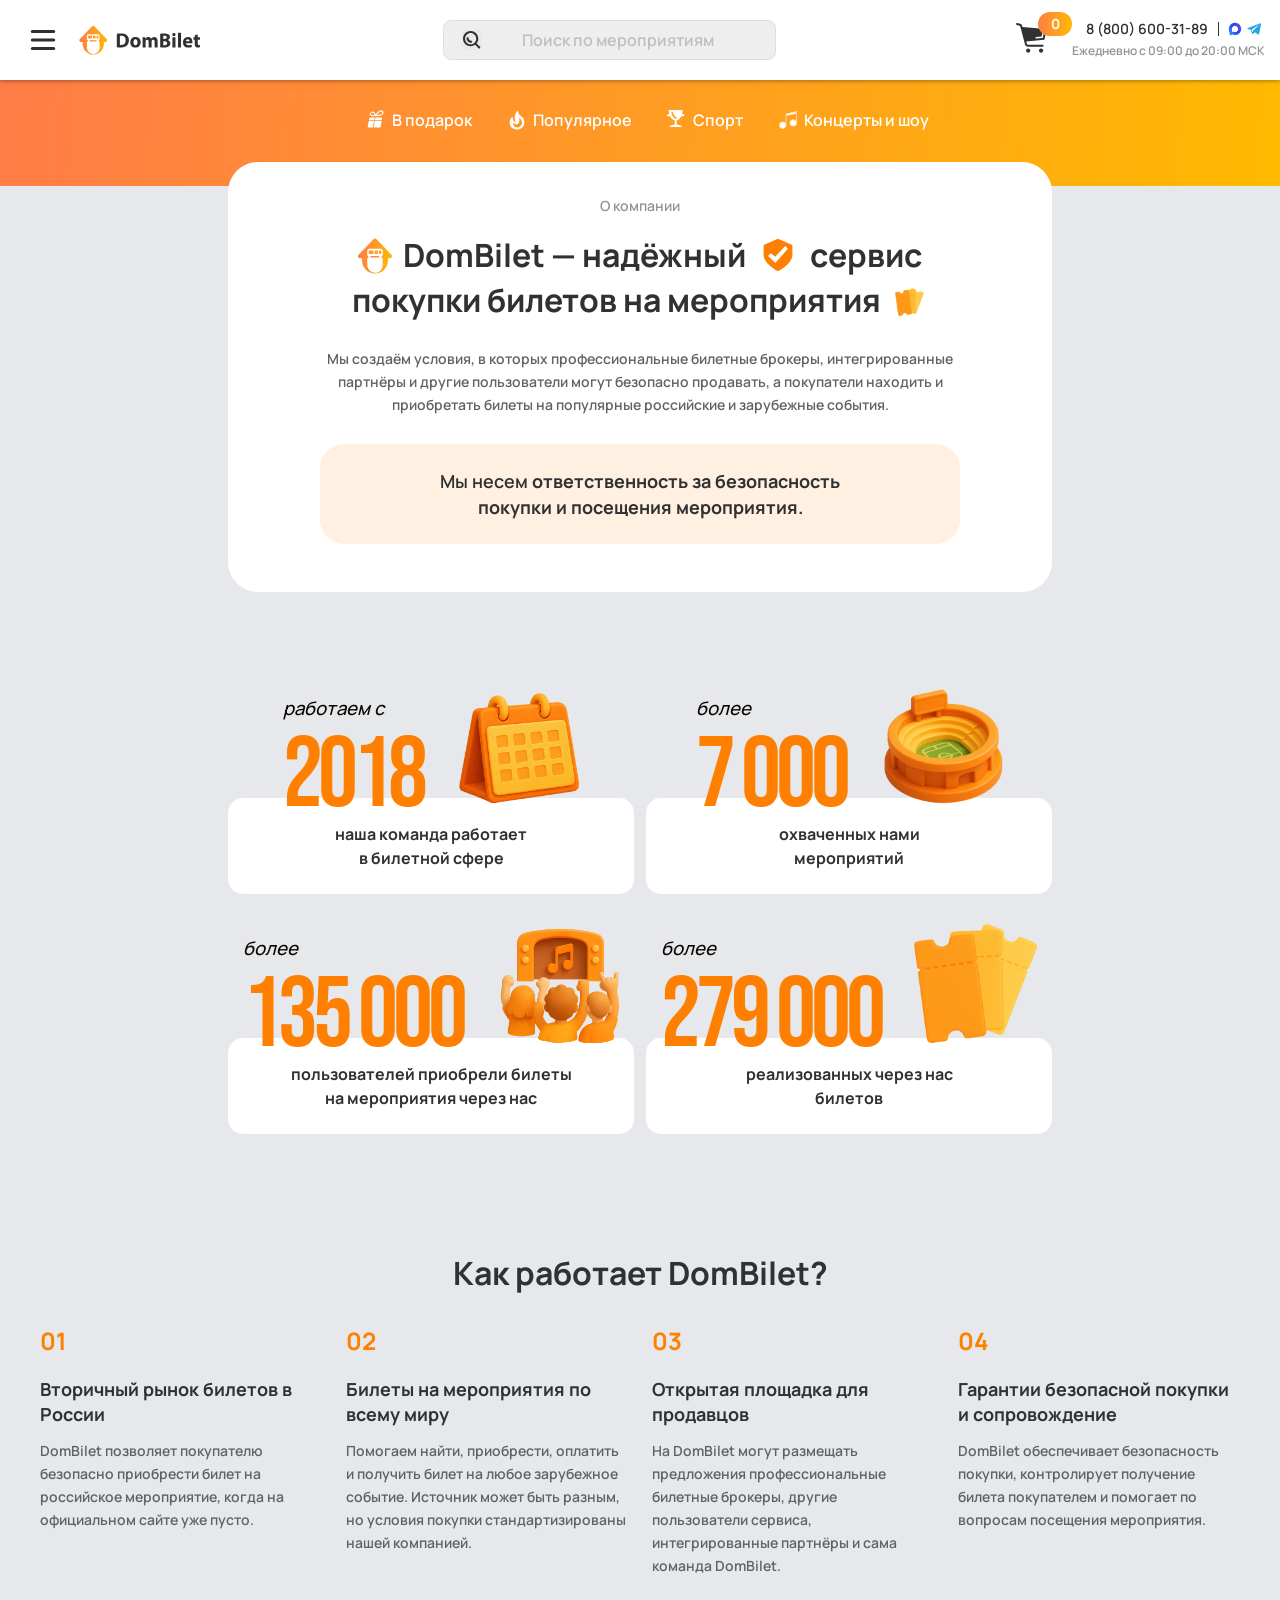
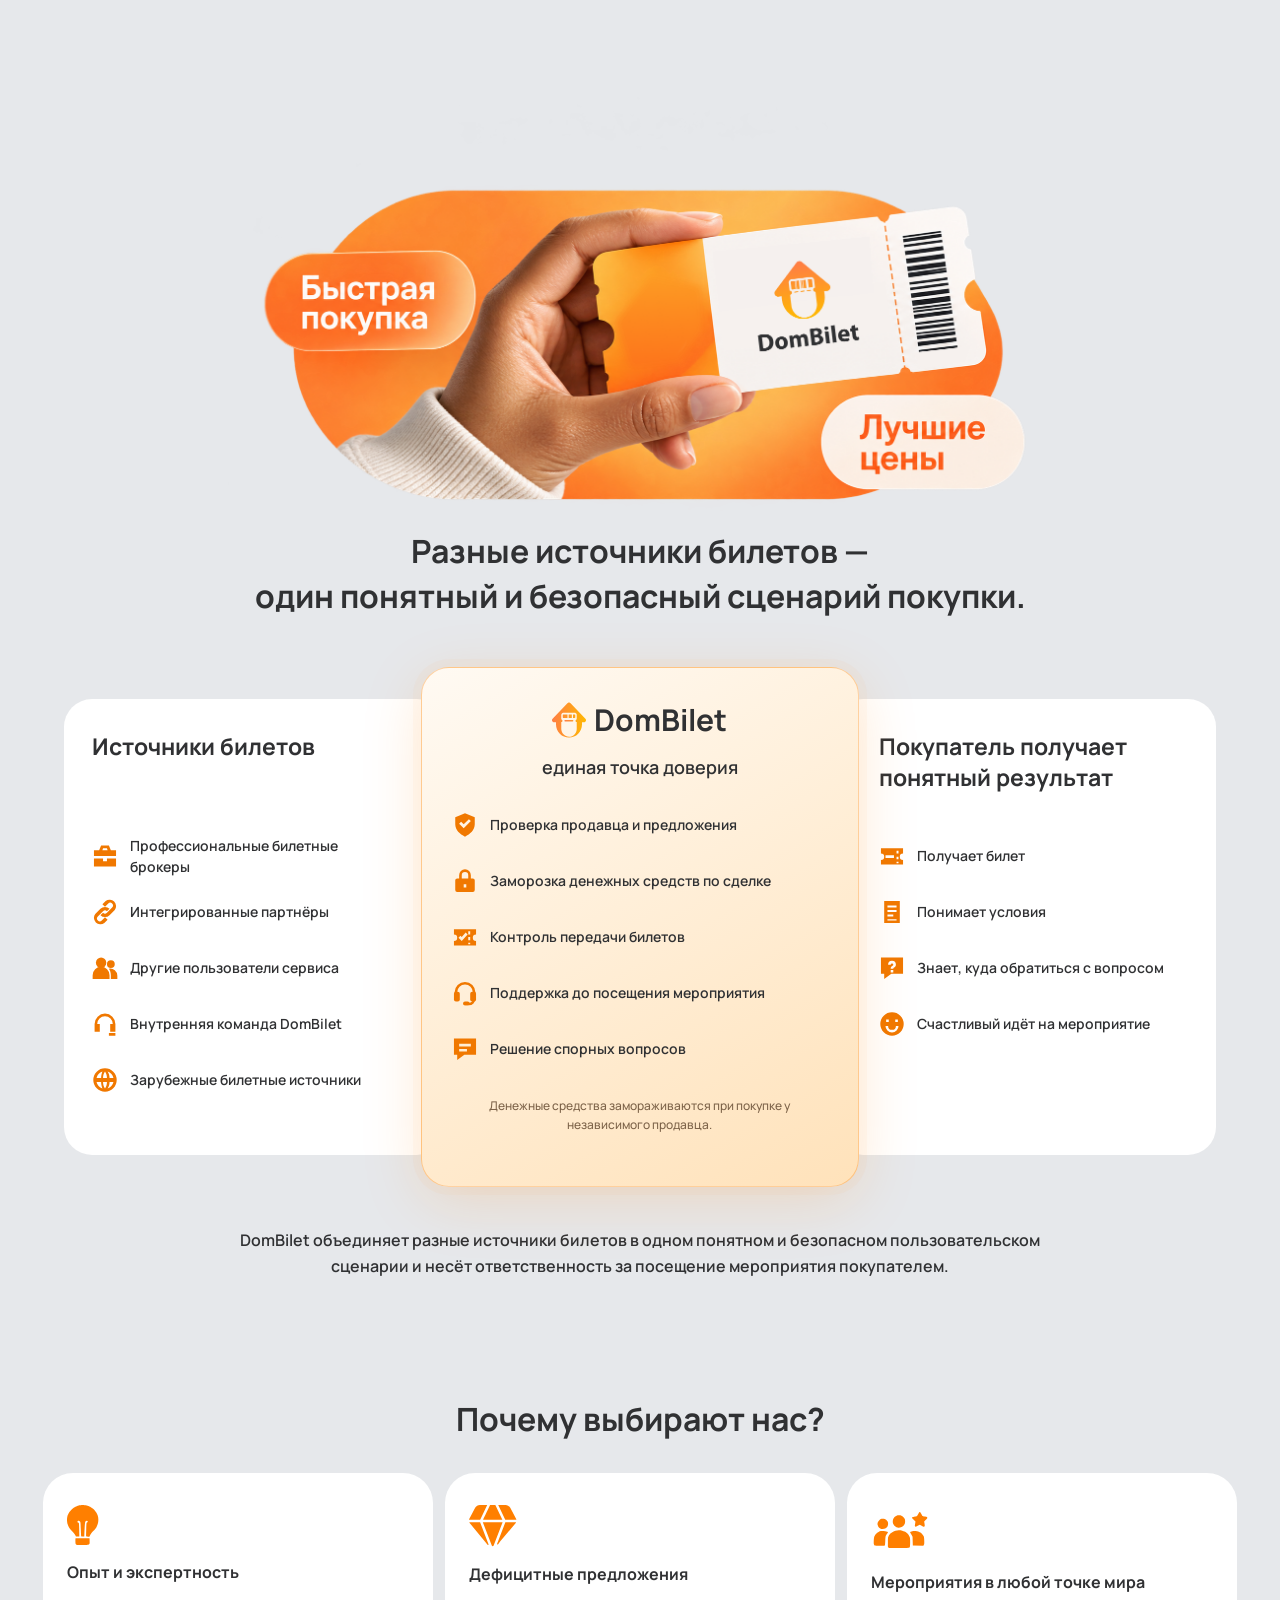
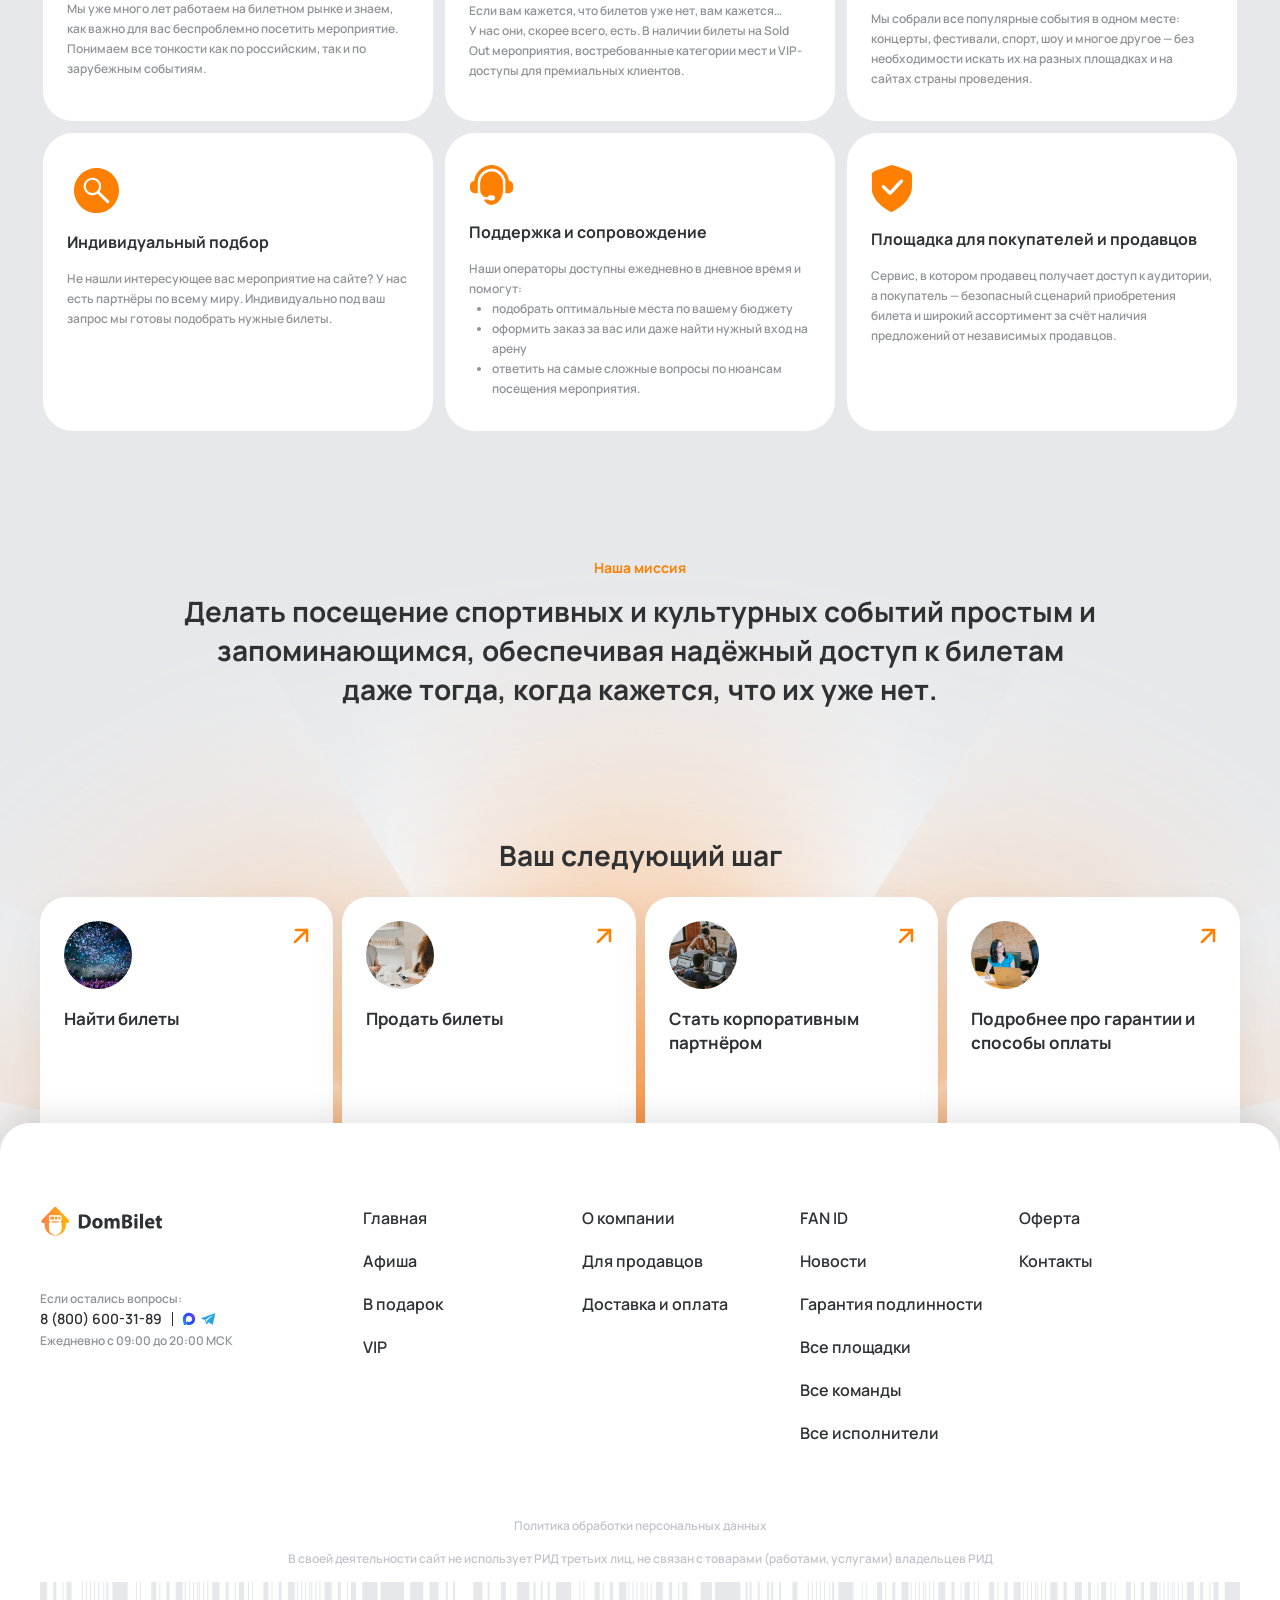
==== commit ae36695d: "Preserve SVG and HTML closing tags during Pages build" ====
--- a/about-company/index.html
+++ b/about-company/index.html
@@ -75,10 +75,10 @@
             <div class="contacts-info__row">
                 <a href="tel:88006003189" class="contacts-info__phone">8 (800) 600-31-89</a>
                 <a target="_blank" href="https://max.ru/u/f9LHodD0cOLI2wngvTqgyMmjynvBsDkiEKffX438UYBsqbY5XTEf1xtTW04" class="contacts-info__whatsapp">
-                    <img src="./assets/a9525af520ec1b2b.svg" alt="Max"..>
+                    <img src="./assets/a9525af520ec1b2b.svg" alt="Max"/>
                 </a>
                 <a target="_blank" href="https://t.me/+79283333755?text=%D0%97%D0%B4%D1%80%D0%B0%D0%B2%D1%81%D1%82%D0%B2%D1%83%D0%B9%D1%82%D0%B5%21%0A%D0%9F%D0%B8%D1%88%D1%83%20%D0%B2%D0%B0%D0%BC%20%D1%81%20%D1%81%D0%B0%D0%B9%D1%82%D0%B0%20dombilet.ru%0A%D0%BF%D0%BE%20%D1%81%D0%BB%D0%B5%D0%B4%D1%83%D1%8E%D1%89%D0%B5%D0%BC%D1%83%20%D0%B2%D0%BE%D0%BF%D1%80%D0%BE%D1%81%D1%83%3A%0A" class="contacts-info__telegram">
-                    <img src="./assets/641e4399e5965199.svg" alt="Telegram"..>    
+                    <img src="./assets/641e4399e5965199.svg" alt="Telegram"/>    
                 </a>
             </div>
             <div class="contacts-info__text">Ежедневно с 09:00 до 20:00 МСК</div>
@@ -99,9 +99,9 @@
 
                             <div class="logo-menu-wrapper">
                                 <svg class="sm-trigger" width="56" height="56" viewBox="0 0 56 56" fill="none" xmlns="http://www.w3.org/2000/svg">
-                                    <rect x="15.8242" y="17.9551" width="24.3478" height="3.04348" rx="1.52174" fill="#2F2F2F"..>
-                                    <rect x="15.8242" y="26.4785" width="24.3478" height="3.04348" rx="1.52174" fill="#2F2F2F"..>
-                                    <rect x="15.8242" y="35.002" width="24.3478" height="3.04348" rx="1.52174" fill="#2F2F2F"..>
+                                    <rect x="15.8242" y="17.9551" width="24.3478" height="3.04348" rx="1.52174" fill="#2F2F2F"/>
+                                    <rect x="15.8242" y="26.4785" width="24.3478" height="3.04348" rx="1.52174" fill="#2F2F2F"/>
+                                    <rect x="15.8242" y="35.002" width="24.3478" height="3.04348" rx="1.52174" fill="#2F2F2F"/>
                                 </svg>
 
                                
@@ -127,7 +127,7 @@
 			<form action="" class="search-form__item">
 				<button type="submit" class="search-form__btn">
 					<svg width="18" height="18" viewBox="0 0 18 18" fill="none" xmlns="http://www.w3.org/2000/svg">
-						<path d="M8.0498 0.00976562C12.0952 0.21467 15.3125 3.55993 15.3125 7.65625L15.3027 8.0498C15.2195 9.69229 14.6179 11.1977 13.6592 12.4072L16.9961 15.7441C17.4014 16.1497 17.4015 16.8074 16.9961 17.2129C16.5906 17.6182 15.9329 17.6181 15.5273 17.2129L12.1602 13.8457C10.8961 14.767 9.34006 15.3125 7.65625 15.3125L7.26172 15.3027C3.34721 15.1041 0.208241 11.9644 0.00976562 8.0498L0 7.65625C0 3.42794 3.42795 6.72675e-05 7.65625 0L8.0498 0.00976562ZM7.65625 2.07715C4.57501 2.07722 2.07715 4.57499 2.07715 7.65625C2.07744 10.7373 4.57518 13.2353 7.65625 13.2354C10.7373 13.2353 13.2351 10.7373 13.2354 7.65625C13.2354 4.57499 10.7375 2.07722 7.65625 2.07715ZM4.61719 6.21875C5.19071 6.21875 5.65527 6.68331 5.65527 7.25684C5.65554 8.65768 6.79152 9.79378 8.19238 9.79395C8.76581 9.79395 9.23128 10.2586 9.23145 10.832C9.23118 11.4053 8.76575 11.8711 8.19238 11.8711C5.64446 11.8709 3.57937 9.80473 3.5791 7.25684C3.5791 6.68331 4.04366 6.21875 4.61719 6.21875Z" fill="#303133"..>
+						<path d="M8.0498 0.00976562C12.0952 0.21467 15.3125 3.55993 15.3125 7.65625L15.3027 8.0498C15.2195 9.69229 14.6179 11.1977 13.6592 12.4072L16.9961 15.7441C17.4014 16.1497 17.4015 16.8074 16.9961 17.2129C16.5906 17.6182 15.9329 17.6181 15.5273 17.2129L12.1602 13.8457C10.8961 14.767 9.34006 15.3125 7.65625 15.3125L7.26172 15.3027C3.34721 15.1041 0.208241 11.9644 0.00976562 8.0498L0 7.65625C0 3.42794 3.42795 6.72675e-05 7.65625 0L8.0498 0.00976562ZM7.65625 2.07715C4.57501 2.07722 2.07715 4.57499 2.07715 7.65625C2.07744 10.7373 4.57518 13.2353 7.65625 13.2354C10.7373 13.2353 13.2351 10.7373 13.2354 7.65625C13.2354 4.57499 10.7375 2.07722 7.65625 2.07715ZM4.61719 6.21875C5.19071 6.21875 5.65527 6.68331 5.65527 7.25684C5.65554 8.65768 6.79152 9.79378 8.19238 9.79395C8.76581 9.79395 9.23128 10.2586 9.23145 10.832C9.23118 11.4053 8.76575 11.8711 8.19238 11.8711C5.64446 11.8709 3.57937 9.80473 3.5791 7.25684C3.5791 6.68331 4.04366 6.21875 4.61719 6.21875Z" fill="#303133"/>
 					</svg>
 				</button>
 				<input id="title-search-input-topmenu" name="q" autocomplete="off" type="text"  data-error="Ошибка"
@@ -136,7 +136,7 @@
 
 				<button id="searchClose" type="reset" class="search-form__btn search-form__btn_reset search-form__btn_reset-hidden" style="background-color: transparent;">
 					<svg width="18" height="18" viewBox="0 0 13 13" fill="none" xmlns="http://www.w3.org/2000/svg">
-						<path d="M5.50987 6.125L4.26562 4.89431C4.18367 4.80302 4.14269 4.69817 4.14269 4.57975C4.14269 4.46133 4.186 4.35881 4.27262 4.27219C4.35925 4.18556 4.46177 4.14225 4.58019 4.14225C4.6986 4.14225 4.80346 4.18323 4.89475 4.26519L6.12544 5.50944L7.35612 4.26519C7.48387 4.14677 7.62738 4.11031 7.78662 4.15581C7.94588 4.20131 8.0484 4.30383 8.09419 4.46338C8.13998 4.62292 8.10352 4.76642 7.98481 4.89388L6.74056 6.12456L7.98481 7.35525C8.10323 7.483 8.13969 7.6265 8.09419 7.78575C8.04869 7.945 7.94617 8.04752 7.78662 8.09331C7.62708 8.1391 7.48358 8.10265 7.35612 7.98394L6.12544 6.73969L4.89475 7.98394C4.80346 8.0659 4.6986 8.10688 4.58019 8.10688C4.46177 8.10688 4.35925 8.06356 4.27262 7.97694C4.186 7.89031 4.14269 7.78779 4.14269 7.66938C4.14269 7.55096 4.18367 7.4461 4.26562 7.35481L5.50987 6.125ZM6.125 11.375C7.61075 11.3385 8.848 10.8258 9.83675 9.83675C10.8255 8.84771 11.3383 7.61046 11.375 6.125C11.3385 4.63925 10.8258 3.402 9.83675 2.41325C8.84771 1.4245 7.61046 0.91175 6.125 0.875C4.63925 0.911458 3.402 1.42421 2.41325 2.41325C1.4245 3.40229 0.91175 4.63954 0.875 6.125C0.911458 7.61075 1.42421 8.848 2.41325 9.83675C3.40229 10.8255 4.63954 11.3383 6.125 11.375ZM6.125 12.25C4.39308 12.2045 2.95065 11.6053 1.79769 10.4523C0.644729 9.29935 0.0455 7.85692 0 6.125C0.0455 4.39308 0.644729 2.95065 1.79769 1.79769C2.95065 0.644729 4.39308 0.0455 6.125 0C7.85692 0.0455 9.29935 0.644729 10.4523 1.79769C11.6053 2.95065 12.2045 4.39308 12.25 6.125C12.2045 7.85692 11.6053 9.29935 10.4523 10.4523C9.29935 11.6053 7.85692 12.2045 6.125 12.25Z" fill="#C1C5C9"..>
+						<path d="M5.50987 6.125L4.26562 4.89431C4.18367 4.80302 4.14269 4.69817 4.14269 4.57975C4.14269 4.46133 4.186 4.35881 4.27262 4.27219C4.35925 4.18556 4.46177 4.14225 4.58019 4.14225C4.6986 4.14225 4.80346 4.18323 4.89475 4.26519L6.12544 5.50944L7.35612 4.26519C7.48387 4.14677 7.62738 4.11031 7.78662 4.15581C7.94588 4.20131 8.0484 4.30383 8.09419 4.46338C8.13998 4.62292 8.10352 4.76642 7.98481 4.89388L6.74056 6.12456L7.98481 7.35525C8.10323 7.483 8.13969 7.6265 8.09419 7.78575C8.04869 7.945 7.94617 8.04752 7.78662 8.09331C7.62708 8.1391 7.48358 8.10265 7.35612 7.98394L6.12544 6.73969L4.89475 7.98394C4.80346 8.0659 4.6986 8.10688 4.58019 8.10688C4.46177 8.10688 4.35925 8.06356 4.27262 7.97694C4.186 7.89031 4.14269 7.78779 4.14269 7.66938C4.14269 7.55096 4.18367 7.4461 4.26562 7.35481L5.50987 6.125ZM6.125 11.375C7.61075 11.3385 8.848 10.8258 9.83675 9.83675C10.8255 8.84771 11.3383 7.61046 11.375 6.125C11.3385 4.63925 10.8258 3.402 9.83675 2.41325C8.84771 1.4245 7.61046 0.91175 6.125 0.875C4.63925 0.911458 3.402 1.42421 2.41325 2.41325C1.4245 3.40229 0.91175 4.63954 0.875 6.125C0.911458 7.61075 1.42421 8.848 2.41325 9.83675C3.40229 10.8255 4.63954 11.3383 6.125 11.375ZM6.125 12.25C4.39308 12.2045 2.95065 11.6053 1.79769 10.4523C0.644729 9.29935 0.0455 7.85692 0 6.125C0.0455 4.39308 0.644729 2.95065 1.79769 1.79769C2.95065 0.644729 4.39308 0.0455 6.125 0C7.85692 0.0455 9.29935 0.644729 10.4523 1.79769C11.6053 2.95065 12.2045 4.39308 12.25 6.125C12.2045 7.85692 11.6053 9.29935 10.4523 10.4523C9.29935 11.6053 7.85692 12.2045 6.125 12.25Z" fill="#C1C5C9"/>
 					</svg>
 				</button>
 			</form>
@@ -156,7 +156,7 @@
                                 <a href="https://dombilet.ru/cart/" class="cart-info-link">
                                     <span class="cart-sticker cart-count-products">0</span>
                                     <svg width="31" height="30" viewBox="0 0 31 30" fill="none" xmlns="http://www.w3.org/2000/svg">
-                                        <path fill-rule="evenodd" clip-rule="evenodd" d="M12.1818 25.3829C13.3729 25.3831 14.339 26.3489 14.339 27.5402C14.3386 28.731 13.3727 29.6962 12.1818 29.6964C10.9909 29.6963 10.0249 28.731 10.0246 27.5402C10.0246 26.3489 10.9906 25.3831 12.1818 25.3829ZM25.0382 25.3829C26.2291 25.3833 27.1943 26.3483 27.1945 27.5392C27.1944 28.7301 26.2292 29.696 25.0382 29.6964C23.8471 29.6963 22.8811 28.7303 22.881 27.5392C22.8812 26.3481 23.8472 25.3831 25.0382 25.3829ZM0.0333429 0.744267C0.174796 0.210804 0.722517 -0.107481 1.256 0.0333297L4.09877 0.787236C5.14338 1.06436 5.958 1.8823 6.23159 2.92786L6.51967 4.02845L29.547 6.04602C29.7523 6.06392 29.9406 6.16688 30.0665 6.3302C30.1919 6.49358 30.2432 6.70236 30.2081 6.9054L28.5861 16.2316C28.5289 16.558 28.2607 16.8063 27.9308 16.838L10.3107 18.5197L10.9406 20.9259C11.0558 21.3654 11.454 21.6717 11.9083 21.672H26.5812C27.1332 21.6722 27.581 22.12 27.5812 22.672C27.5811 23.224 27.1332 23.6718 26.5812 23.672H11.9083C10.5443 23.6717 9.35136 22.7514 9.006 21.4318L4.29701 3.43372C4.2058 3.08525 3.93425 2.81222 3.58608 2.71985L0.74428 1.96692C0.211133 1.82518 -0.107567 1.27761 0.0333429 0.744267ZM27.3888 8.0802C26.9822 8.00271 26.5897 8.26938 26.5119 8.67591L25.5939 13.4825L20.1603 14.1017C19.749 14.1486 19.4537 14.5205 19.5001 14.9318C19.547 15.3433 19.9187 15.6388 20.3302 15.5919L26.3126 14.9113L26.8615 14.8488L26.965 14.3068L27.9855 8.95716C28.0628 8.55043 27.7955 8.15779 27.3888 8.0802Z" fill="#303133"..>
+                                        <path fill-rule="evenodd" clip-rule="evenodd" d="M12.1818 25.3829C13.3729 25.3831 14.339 26.3489 14.339 27.5402C14.3386 28.731 13.3727 29.6962 12.1818 29.6964C10.9909 29.6963 10.0249 28.731 10.0246 27.5402C10.0246 26.3489 10.9906 25.3831 12.1818 25.3829ZM25.0382 25.3829C26.2291 25.3833 27.1943 26.3483 27.1945 27.5392C27.1944 28.7301 26.2292 29.696 25.0382 29.6964C23.8471 29.6963 22.8811 28.7303 22.881 27.5392C22.8812 26.3481 23.8472 25.3831 25.0382 25.3829ZM0.0333429 0.744267C0.174796 0.210804 0.722517 -0.107481 1.256 0.0333297L4.09877 0.787236C5.14338 1.06436 5.958 1.8823 6.23159 2.92786L6.51967 4.02845L29.547 6.04602C29.7523 6.06392 29.9406 6.16688 30.0665 6.3302C30.1919 6.49358 30.2432 6.70236 30.2081 6.9054L28.5861 16.2316C28.5289 16.558 28.2607 16.8063 27.9308 16.838L10.3107 18.5197L10.9406 20.9259C11.0558 21.3654 11.454 21.6717 11.9083 21.672H26.5812C27.1332 21.6722 27.581 22.12 27.5812 22.672C27.5811 23.224 27.1332 23.6718 26.5812 23.672H11.9083C10.5443 23.6717 9.35136 22.7514 9.006 21.4318L4.29701 3.43372C4.2058 3.08525 3.93425 2.81222 3.58608 2.71985L0.74428 1.96692C0.211133 1.82518 -0.107567 1.27761 0.0333429 0.744267ZM27.3888 8.0802C26.9822 8.00271 26.5897 8.26938 26.5119 8.67591L25.5939 13.4825L20.1603 14.1017C19.749 14.1486 19.4537 14.5205 19.5001 14.9318C19.547 15.3433 19.9187 15.6388 20.3302 15.5919L26.3126 14.9113L26.8615 14.8488L26.965 14.3068L27.9855 8.95716C28.0628 8.55043 27.7955 8.15779 27.3888 8.0802Z" fill="#303133"/>
                                     </svg>
                                 </a>
                                 
@@ -165,10 +165,10 @@
                                     <div class="contacts-info__row">
                                         <a href="tel:88006003189" class="contacts-info__phone">8 (800) 600-31-89</a>
                                         <a target="_blank" href="https://max.ru/u/f9LHodD0cOLI2wngvTqgyMmjynvBsDkiEKffX438UYBsqbY5XTEf1xtTW04" class="contacts-info__whatsapp">
-                                            <img src="./assets/a9525af520ec1b2b.svg" alt="Max"..>
+                                            <img src="./assets/a9525af520ec1b2b.svg" alt="Max"/>
                                         </a>
                                         <a target="_blank" href="https://t.me/+79283333755?text=%D0%97%D0%B4%D1%80%D0%B0%D0%B2%D1%81%D1%82%D0%B2%D1%83%D0%B9%D1%82%D0%B5%21%0A%D0%9F%D0%B8%D1%88%D1%83%20%D0%B2%D0%B0%D0%BC%20%D1%81%20%D1%81%D0%B0%D0%B9%D1%82%D0%B0%20dombilet.ru%0A%D0%BF%D0%BE%20%D1%81%D0%BB%D0%B5%D0%B4%D1%83%D1%8E%D1%89%D0%B5%D0%BC%D1%83%20%D0%B2%D0%BE%D0%BF%D1%80%D0%BE%D1%81%D1%83%3A%0A" class="contacts-info__telegram">
-                                            <img src="./assets/641e4399e5965199.svg" alt="Telegram"..>    
+                                            <img src="./assets/641e4399e5965199.svg" alt="Telegram"/>    
                                         </a>
                                     </div>
                                     <div class="contacts-info__text">Ежедневно с 09:00 до 20:00 МСК</div>
@@ -186,22 +186,22 @@
 
                         <div class="mobile-menu__icon-wrapper">
                             <svg class="sm-trigger icon-menu" width="56" height="56" viewBox="0 0 56 56" fill="none" xmlns="http://www.w3.org/2000/svg">
-                                <rect x="15.8242" y="17.9551" width="24.3478" height="3.04348" rx="1.52174" fill="#fff"..>
-                                <rect x="15.8242" y="26.4785" width="24.3478" height="3.04348" rx="1.52174" fill="#fff"..>
-                                <rect x="15.8242" y="35.002" width="24.3478" height="3.04348" rx="1.52174" fill="#fff"..>
+                                <rect x="15.8242" y="17.9551" width="24.3478" height="3.04348" rx="1.52174" fill="#fff"/>
+                                <rect x="15.8242" y="26.4785" width="24.3478" height="3.04348" rx="1.52174" fill="#fff"/>
+                                <rect x="15.8242" y="35.002" width="24.3478" height="3.04348" rx="1.52174" fill="#fff"/>
                             </svg>
 
                             <svg class="search-icon-mob" data-popup="#popup-search" width="25" height="25" viewBox="0 0 25 25" fill="none" xmlns="http://www.w3.org/2000/svg">
-                                <path d="M10.8662 0.0136719C16.3269 0.290332 20.6689 4.80555 20.6689 10.335L20.6562 10.8662C20.5494 12.9747 19.8082 14.9145 18.623 16.5039L24.0986 21.9785C24.6841 22.5642 24.684 23.5139 24.0986 24.0996C23.5128 24.6854 22.5623 24.6854 21.9766 24.0996L16.501 18.624C14.7793 19.9066 12.6469 20.6689 10.335 20.6689L9.80273 20.6562C4.51831 20.3883 0.281406 16.1507 0.0136719 10.8662L0 10.335C0 4.62728 4.62728 0 10.335 0L10.8662 0.0136719ZM10.335 3C6.28413 3 3 6.28413 3 10.335C3.00016 14.3857 6.28423 17.6689 10.335 17.6689C14.3856 17.6688 17.6688 14.3856 17.6689 10.335C17.6689 6.28423 14.3857 3.00016 10.335 3Z" fill="white"..>
+                                <path d="M10.8662 0.0136719C16.3269 0.290332 20.6689 4.80555 20.6689 10.335L20.6562 10.8662C20.5494 12.9747 19.8082 14.9145 18.623 16.5039L24.0986 21.9785C24.6841 22.5642 24.684 23.5139 24.0986 24.0996C23.5128 24.6854 22.5623 24.6854 21.9766 24.0996L16.501 18.624C14.7793 19.9066 12.6469 20.6689 10.335 20.6689L9.80273 20.6562C4.51831 20.3883 0.281406 16.1507 0.0136719 10.8662L0 10.335C0 4.62728 4.62728 0 10.335 0L10.8662 0.0136719ZM10.335 3C6.28413 3 3 6.28413 3 10.335C3.00016 14.3857 6.28423 17.6689 10.335 17.6689C14.3856 17.6688 17.6688 14.3856 17.6689 10.335C17.6689 6.28423 14.3857 3.00016 10.335 3Z" fill="white"/>
                             </svg>
                         </div>
 
                         <div class="body-header__logo-wrapper">
                             <a href="https://dombilet.ru/" class="body-header__logo logo">
                                 <svg width="170" height="56" viewBox="0 0 170 56" fill="none" xmlns="http://www.w3.org/2000/svg">
-                                    <path d="M22.0878 32.2351V30.2927H20.4443C20.0646 30.2948 19.6927 30.1846 19.375 29.976C19.0573 29.7673 18.8078 29.4694 18.6576 29.1194C18.5075 28.7694 18.4633 28.3827 18.5307 28.0077C18.598 27.6326 18.7738 27.2858 19.0363 27.0104L32.2949 13.1331C32.4771 12.9428 32.6957 12.7914 32.9377 12.688C33.1796 12.5846 33.4399 12.5312 33.7029 12.5312C33.9658 12.5312 34.2261 12.5846 34.4681 12.688C34.71 12.7914 34.9286 12.9428 35.1109 13.1331L48.3695 27.0104C48.6319 27.2858 48.8077 27.6326 48.8751 28.0077C48.9424 28.3827 48.8983 28.7694 48.7481 29.1194C48.598 29.4694 48.3485 29.7673 48.0308 29.976C47.713 30.1846 47.3411 30.2948 46.9615 30.2927H45.3156V32.2355C45.3156 35.327 44.0921 38.2918 41.9142 40.4778C39.7362 42.6638 36.7823 43.8918 33.7023 43.8918C30.6222 43.8918 27.6683 42.6638 25.4904 40.4778C23.3125 38.2918 22.0889 35.327 22.0889 32.2355L22.0878 32.2351ZM26.7898 23.5662V27.7948C27.0832 27.7948 27.3645 27.9118 27.5719 28.12C27.7794 28.3282 27.8959 28.6105 27.8959 28.905C27.8959 29.1994 27.7794 29.4818 27.5719 29.69C27.3645 29.8982 27.0832 30.0152 26.7898 30.0152V36.1035C26.7898 39.9935 29.9612 43.2703 33.8361 43.1966C35.6462 43.1614 37.3703 42.4148 38.6379 41.1174C39.9056 39.8199 40.6155 38.0751 40.6151 36.258V30.0144C40.3218 30.0144 40.0404 29.8974 39.833 29.6892C39.6256 29.481 39.509 29.1986 39.509 28.9042C39.509 28.6098 39.6256 28.3274 39.833 28.1192C40.0404 27.911 40.3218 27.794 40.6151 27.794V23.5662C40.6151 23.3378 40.5703 23.1117 40.4832 22.9007C40.3961 22.6897 40.2684 22.4981 40.1075 22.3367C39.9466 22.1752 39.7555 22.0472 39.5453 21.9599C39.335 21.8727 39.1097 21.8278 38.8822 21.828H28.5216C28.0623 21.828 27.6218 22.0111 27.297 22.3371C26.9723 22.663 26.7898 23.1052 26.7898 23.5662ZM37.2969 27.3793V22.9381H39.0384C39.1005 22.9381 39.1619 22.9504 39.2193 22.9743C39.2766 22.9981 39.3287 23.033 39.3726 23.0771C39.4165 23.1211 39.4513 23.1734 39.475 23.231C39.4988 23.2885 39.511 23.3502 39.511 23.4125V26.9045C39.511 27.0303 39.4612 27.151 39.3726 27.2399C39.284 27.3289 39.1638 27.3789 39.0384 27.3789L37.2969 27.3793ZM34.841 27.3793V22.9381H36.2236V27.3785L34.841 27.3793ZM33.9396 27.3793V22.9381H34.9929V27.3785L33.9396 27.3793ZM33.3865 27.3793V22.9381H34.0279V27.3785L33.3865 27.3793ZM30.9369 27.3793V22.9381H32.3206V27.3785L30.9369 27.3793ZM29.9549 27.3793V22.9381H31.4023V27.3785L29.9549 27.3793ZM28.3677 27.3793C28.3056 27.3793 28.2442 27.367 28.1869 27.3432C28.1295 27.3193 28.0774 27.2844 28.0335 27.2403C27.9897 27.1963 27.9548 27.144 27.9311 27.0864C27.9073 27.0289 27.8951 26.9672 27.8951 26.9049V23.4125C27.8951 23.3502 27.9073 23.2885 27.9311 23.231C27.9548 23.1734 27.9897 23.1211 28.0335 23.0771C28.0774 23.033 28.1295 22.9981 28.1869 22.9743C28.2442 22.9504 28.3056 22.9381 28.3677 22.9381H30.1073V27.3785L28.3677 27.3793Z" fill="white"..>
-                                    <rect x="28.4062" y="28.3867" width="10.3594" height="1.01562" rx="0.507812" fill="white"..>
-                                    <path d="M68.0859 33.6006L69.4883 33.6846L69.3418 39.6729H66.9336L66.7666 36.1133H58.4951L58.3281 39.6729H55.8984L55.7734 33.6846L56.9668 33.6006C57.5322 32.6164 57.9925 31.5688 58.3066 30.459C58.6835 29.0352 58.8516 27.4855 58.8516 25.7686V22H68.0859V33.6006ZM76.0127 25.6221C79.1326 25.6221 81.2264 27.779 81.2266 30.8779C81.2266 34.6261 78.5673 36.3438 75.8242 36.3438C72.8299 36.3437 70.5264 34.3748 70.5264 31.0664C70.5265 27.7372 72.7043 25.6221 76.0127 25.6221ZM132.238 36.1133H129.056V28.3027H126.836V30.1875C126.836 32.6791 126.542 34.4166 125.391 35.3379C124.742 36.0288 123.842 36.3437 122.418 36.3438L122.062 33.873C122.543 33.7893 122.962 33.6002 123.213 33.3281C123.799 32.7209 123.884 31.7578 123.884 30.041V25.874H132.238V36.1133ZM139.355 25.6436C142.664 25.6436 143.92 28.2192 143.92 30.7529C143.92 31.2971 143.857 31.7785 143.815 32.0088H137.22C137.303 33.328 138.623 33.9561 140.109 33.9561C141.198 33.9561 142.078 33.8098 142.937 33.5166L143.355 35.6738C142.308 36.1136 141.03 36.3223 139.648 36.3223C136.173 36.3222 134.184 34.3121 134.184 31.1084C134.184 28.512 135.796 25.6436 139.355 25.6436ZM107.652 24.5967H101.454V27.0254C101.936 26.9626 102.627 26.9209 103.171 26.9209C104.595 26.9209 106.082 27.2766 107.149 28.0723C108.134 28.7842 108.783 29.8944 108.783 31.4648C108.783 32.8258 108.259 33.8937 107.442 34.6475C106.081 35.8408 103.862 36.2598 101.705 36.2598C100.135 36.2598 99.0039 36.1545 98.292 36.0498V22H107.652V24.5967ZM88.665 29.7471C88.8326 30.3543 89.1256 31.4019 89.335 32.3232H89.3975C89.5859 31.6324 89.9207 30.5016 90.2139 29.5176L91.3447 25.874H95.3652L95.9932 36.1133H93.041L92.874 32.0088C92.8531 31.1294 92.7895 29.6431 92.7686 28.4287H92.7061C92.3083 29.7894 92.2451 30.1244 91.7217 31.7783L90.3613 35.9453H88.0361L86.8223 31.8838C86.5501 30.9206 86.2147 29.4544 85.9844 28.4912H85.9004C85.8585 29.7683 85.8378 31.2127 85.7959 32.0713L85.6289 36.1133H82.7803L83.4932 25.874H87.5547L88.665 29.7471ZM113.777 29.0146C113.777 30.6479 113.694 31.7996 113.61 33.1816L113.694 33.2021C114.176 32.0298 114.447 31.2336 114.866 30.2705L116.855 25.874H120.751V36.1133H117.735V32.9932C117.735 31.4018 117.819 30.7317 117.924 28.5752H117.84C117.442 29.6848 117.191 30.3552 116.772 31.3184C116.123 32.7422 115.349 34.522 114.637 36.1133H110.763V25.874H113.777V29.0146ZM153.753 28.3232H150.779V36.1133H147.597V28.3232H144.623V25.874H153.753V28.3232ZM75.9082 27.9053C74.4006 27.9053 73.8145 29.4758 73.8145 30.9834C73.8146 32.7421 74.5473 34.0605 75.9082 34.0605C77.1645 34.0604 77.9395 32.8254 77.9395 30.9619C77.9394 29.4544 77.3529 27.9054 75.9082 27.9053ZM102.563 29.2871C102.208 29.2871 101.831 29.3283 101.454 29.3701V33.7891C101.81 33.8519 102.229 33.873 102.669 33.873C103.444 33.873 104.218 33.6207 104.741 33.1602C105.16 32.7624 105.433 32.1976 105.433 31.5068C105.433 30.7949 105.139 30.271 104.679 29.915C104.113 29.4753 103.317 29.2871 102.563 29.2871ZM61.8037 26.4805C61.8037 28.1138 61.5946 29.706 61.1758 31.1299C60.9245 31.9883 60.5678 32.8466 60.2119 33.5166H64.9023V24.5967H61.8037V26.4805ZM139.167 27.7578C137.827 27.7579 137.283 28.9935 137.199 29.8311H140.968C140.968 29.0563 140.633 27.7578 139.167 27.7578Z" fill="white"..>
+                                    <path d="M22.0878 32.2351V30.2927H20.4443C20.0646 30.2948 19.6927 30.1846 19.375 29.976C19.0573 29.7673 18.8078 29.4694 18.6576 29.1194C18.5075 28.7694 18.4633 28.3827 18.5307 28.0077C18.598 27.6326 18.7738 27.2858 19.0363 27.0104L32.2949 13.1331C32.4771 12.9428 32.6957 12.7914 32.9377 12.688C33.1796 12.5846 33.4399 12.5312 33.7029 12.5312C33.9658 12.5312 34.2261 12.5846 34.4681 12.688C34.71 12.7914 34.9286 12.9428 35.1109 13.1331L48.3695 27.0104C48.6319 27.2858 48.8077 27.6326 48.8751 28.0077C48.9424 28.3827 48.8983 28.7694 48.7481 29.1194C48.598 29.4694 48.3485 29.7673 48.0308 29.976C47.713 30.1846 47.3411 30.2948 46.9615 30.2927H45.3156V32.2355C45.3156 35.327 44.0921 38.2918 41.9142 40.4778C39.7362 42.6638 36.7823 43.8918 33.7023 43.8918C30.6222 43.8918 27.6683 42.6638 25.4904 40.4778C23.3125 38.2918 22.0889 35.327 22.0889 32.2355L22.0878 32.2351ZM26.7898 23.5662V27.7948C27.0832 27.7948 27.3645 27.9118 27.5719 28.12C27.7794 28.3282 27.8959 28.6105 27.8959 28.905C27.8959 29.1994 27.7794 29.4818 27.5719 29.69C27.3645 29.8982 27.0832 30.0152 26.7898 30.0152V36.1035C26.7898 39.9935 29.9612 43.2703 33.8361 43.1966C35.6462 43.1614 37.3703 42.4148 38.6379 41.1174C39.9056 39.8199 40.6155 38.0751 40.6151 36.258V30.0144C40.3218 30.0144 40.0404 29.8974 39.833 29.6892C39.6256 29.481 39.509 29.1986 39.509 28.9042C39.509 28.6098 39.6256 28.3274 39.833 28.1192C40.0404 27.911 40.3218 27.794 40.6151 27.794V23.5662C40.6151 23.3378 40.5703 23.1117 40.4832 22.9007C40.3961 22.6897 40.2684 22.4981 40.1075 22.3367C39.9466 22.1752 39.7555 22.0472 39.5453 21.9599C39.335 21.8727 39.1097 21.8278 38.8822 21.828H28.5216C28.0623 21.828 27.6218 22.0111 27.297 22.3371C26.9723 22.663 26.7898 23.1052 26.7898 23.5662ZM37.2969 27.3793V22.9381H39.0384C39.1005 22.9381 39.1619 22.9504 39.2193 22.9743C39.2766 22.9981 39.3287 23.033 39.3726 23.0771C39.4165 23.1211 39.4513 23.1734 39.475 23.231C39.4988 23.2885 39.511 23.3502 39.511 23.4125V26.9045C39.511 27.0303 39.4612 27.151 39.3726 27.2399C39.284 27.3289 39.1638 27.3789 39.0384 27.3789L37.2969 27.3793ZM34.841 27.3793V22.9381H36.2236V27.3785L34.841 27.3793ZM33.9396 27.3793V22.9381H34.9929V27.3785L33.9396 27.3793ZM33.3865 27.3793V22.9381H34.0279V27.3785L33.3865 27.3793ZM30.9369 27.3793V22.9381H32.3206V27.3785L30.9369 27.3793ZM29.9549 27.3793V22.9381H31.4023V27.3785L29.9549 27.3793ZM28.3677 27.3793C28.3056 27.3793 28.2442 27.367 28.1869 27.3432C28.1295 27.3193 28.0774 27.2844 28.0335 27.2403C27.9897 27.1963 27.9548 27.144 27.9311 27.0864C27.9073 27.0289 27.8951 26.9672 27.8951 26.9049V23.4125C27.8951 23.3502 27.9073 23.2885 27.9311 23.231C27.9548 23.1734 27.9897 23.1211 28.0335 23.0771C28.0774 23.033 28.1295 22.9981 28.1869 22.9743C28.2442 22.9504 28.3056 22.9381 28.3677 22.9381H30.1073V27.3785L28.3677 27.3793Z" fill="white"/>
+                                    <rect x="28.4062" y="28.3867" width="10.3594" height="1.01562" rx="0.507812" fill="white"/>
+                                    <path d="M68.0859 33.6006L69.4883 33.6846L69.3418 39.6729H66.9336L66.7666 36.1133H58.4951L58.3281 39.6729H55.8984L55.7734 33.6846L56.9668 33.6006C57.5322 32.6164 57.9925 31.5688 58.3066 30.459C58.6835 29.0352 58.8516 27.4855 58.8516 25.7686V22H68.0859V33.6006ZM76.0127 25.6221C79.1326 25.6221 81.2264 27.779 81.2266 30.8779C81.2266 34.6261 78.5673 36.3438 75.8242 36.3438C72.8299 36.3437 70.5264 34.3748 70.5264 31.0664C70.5265 27.7372 72.7043 25.6221 76.0127 25.6221ZM132.238 36.1133H129.056V28.3027H126.836V30.1875C126.836 32.6791 126.542 34.4166 125.391 35.3379C124.742 36.0288 123.842 36.3437 122.418 36.3438L122.062 33.873C122.543 33.7893 122.962 33.6002 123.213 33.3281C123.799 32.7209 123.884 31.7578 123.884 30.041V25.874H132.238V36.1133ZM139.355 25.6436C142.664 25.6436 143.92 28.2192 143.92 30.7529C143.92 31.2971 143.857 31.7785 143.815 32.0088H137.22C137.303 33.328 138.623 33.9561 140.109 33.9561C141.198 33.9561 142.078 33.8098 142.937 33.5166L143.355 35.6738C142.308 36.1136 141.03 36.3223 139.648 36.3223C136.173 36.3222 134.184 34.3121 134.184 31.1084C134.184 28.512 135.796 25.6436 139.355 25.6436ZM107.652 24.5967H101.454V27.0254C101.936 26.9626 102.627 26.9209 103.171 26.9209C104.595 26.9209 106.082 27.2766 107.149 28.0723C108.134 28.7842 108.783 29.8944 108.783 31.4648C108.783 32.8258 108.259 33.8937 107.442 34.6475C106.081 35.8408 103.862 36.2598 101.705 36.2598C100.135 36.2598 99.0039 36.1545 98.292 36.0498V22H107.652V24.5967ZM88.665 29.7471C88.8326 30.3543 89.1256 31.4019 89.335 32.3232H89.3975C89.5859 31.6324 89.9207 30.5016 90.2139 29.5176L91.3447 25.874H95.3652L95.9932 36.1133H93.041L92.874 32.0088C92.8531 31.1294 92.7895 29.6431 92.7686 28.4287H92.7061C92.3083 29.7894 92.2451 30.1244 91.7217 31.7783L90.3613 35.9453H88.0361L86.8223 31.8838C86.5501 30.9206 86.2147 29.4544 85.9844 28.4912H85.9004C85.8585 29.7683 85.8378 31.2127 85.7959 32.0713L85.6289 36.1133H82.7803L83.4932 25.874H87.5547L88.665 29.7471ZM113.777 29.0146C113.777 30.6479 113.694 31.7996 113.61 33.1816L113.694 33.2021C114.176 32.0298 114.447 31.2336 114.866 30.2705L116.855 25.874H120.751V36.1133H117.735V32.9932C117.735 31.4018 117.819 30.7317 117.924 28.5752H117.84C117.442 29.6848 117.191 30.3552 116.772 31.3184C116.123 32.7422 115.349 34.522 114.637 36.1133H110.763V25.874H113.777V29.0146ZM153.753 28.3232H150.779V36.1133H147.597V28.3232H144.623V25.874H153.753V28.3232ZM75.9082 27.9053C74.4006 27.9053 73.8145 29.4758 73.8145 30.9834C73.8146 32.7421 74.5473 34.0605 75.9082 34.0605C77.1645 34.0604 77.9395 32.8254 77.9395 30.9619C77.9394 29.4544 77.3529 27.9054 75.9082 27.9053ZM102.563 29.2871C102.208 29.2871 101.831 29.3283 101.454 29.3701V33.7891C101.81 33.8519 102.229 33.873 102.669 33.873C103.444 33.873 104.218 33.6207 104.741 33.1602C105.16 32.7624 105.433 32.1976 105.433 31.5068C105.433 30.7949 105.139 30.271 104.679 29.915C104.113 29.4753 103.317 29.2871 102.563 29.2871ZM61.8037 26.4805C61.8037 28.1138 61.5946 29.706 61.1758 31.1299C60.9245 31.9883 60.5678 32.8466 60.2119 33.5166H64.9023V24.5967H61.8037V26.4805ZM139.167 27.7578C137.827 27.7579 137.283 28.9935 137.199 29.8311H140.968C140.968 29.0563 140.633 27.7578 139.167 27.7578Z" fill="white"/>
                                 </svg>
                             </a>
                         </div>
@@ -242,7 +242,7 @@
                         <a href="https://dombilet.ru/cart/" class="cart-info-link body-header__cart">
                             <span class="cart-sticker cart-count-products" id="mobile-cart__count-products">0</span>
                             <svg width="31" height="30" viewBox="0 0 31 30" fill="none" xmlns="http://www.w3.org/2000/svg">
-                                <path fill-rule="evenodd" clip-rule="evenodd" d="M12.1818 25.3829C13.3729 25.3831 14.339 26.3489 14.339 27.5402C14.3386 28.731 13.3727 29.6962 12.1818 29.6964C10.9909 29.6963 10.0249 28.731 10.0246 27.5402C10.0246 26.3489 10.9906 25.3831 12.1818 25.3829ZM25.0382 25.3829C26.2291 25.3833 27.1943 26.3483 27.1945 27.5392C27.1944 28.7301 26.2292 29.696 25.0382 29.6964C23.8471 29.6963 22.8811 28.7303 22.881 27.5392C22.8812 26.3481 23.8472 25.3831 25.0382 25.3829ZM0.0333429 0.744267C0.174796 0.210804 0.722517 -0.107481 1.256 0.0333297L4.09877 0.787236C5.14338 1.06436 5.958 1.8823 6.23159 2.92786L6.51967 4.02845L29.547 6.04602C29.7523 6.06392 29.9406 6.16688 30.0665 6.3302C30.1919 6.49358 30.2432 6.70236 30.2081 6.9054L28.5861 16.2316C28.5289 16.558 28.2607 16.8063 27.9308 16.838L10.3107 18.5197L10.9406 20.9259C11.0558 21.3654 11.454 21.6717 11.9083 21.672H26.5812C27.1332 21.6722 27.581 22.12 27.5812 22.672C27.5811 23.224 27.1332 23.6718 26.5812 23.672H11.9083C10.5443 23.6717 9.35136 22.7514 9.006 21.4318L4.29701 3.43372C4.2058 3.08525 3.93425 2.81222 3.58608 2.71985L0.74428 1.96692C0.211133 1.82518 -0.107567 1.27761 0.0333429 0.744267ZM27.3888 8.0802C26.9822 8.00271 26.5897 8.26938 26.5119 8.67591L25.5939 13.4825L20.1603 14.1017C19.749 14.1486 19.4537 14.5205 19.5001 14.9318C19.547 15.3433 19.9187 15.6388 20.3302 15.5919L26.3126 14.9113L26.8615 14.8488L26.965 14.3068L27.9855 8.95716C28.0628 8.55043 27.7955 8.15779 27.3888 8.0802Z" fill="#fff"..>
+                                <path fill-rule="evenodd" clip-rule="evenodd" d="M12.1818 25.3829C13.3729 25.3831 14.339 26.3489 14.339 27.5402C14.3386 28.731 13.3727 29.6962 12.1818 29.6964C10.9909 29.6963 10.0249 28.731 10.0246 27.5402C10.0246 26.3489 10.9906 25.3831 12.1818 25.3829ZM25.0382 25.3829C26.2291 25.3833 27.1943 26.3483 27.1945 27.5392C27.1944 28.7301 26.2292 29.696 25.0382 29.6964C23.8471 29.6963 22.8811 28.7303 22.881 27.5392C22.8812 26.3481 23.8472 25.3831 25.0382 25.3829ZM0.0333429 0.744267C0.174796 0.210804 0.722517 -0.107481 1.256 0.0333297L4.09877 0.787236C5.14338 1.06436 5.958 1.8823 6.23159 2.92786L6.51967 4.02845L29.547 6.04602C29.7523 6.06392 29.9406 6.16688 30.0665 6.3302C30.1919 6.49358 30.2432 6.70236 30.2081 6.9054L28.5861 16.2316C28.5289 16.558 28.2607 16.8063 27.9308 16.838L10.3107 18.5197L10.9406 20.9259C11.0558 21.3654 11.454 21.6717 11.9083 21.672H26.5812C27.1332 21.6722 27.581 22.12 27.5812 22.672C27.5811 23.224 27.1332 23.6718 26.5812 23.672H11.9083C10.5443 23.6717 9.35136 22.7514 9.006 21.4318L4.29701 3.43372C4.2058 3.08525 3.93425 2.81222 3.58608 2.71985L0.74428 1.96692C0.211133 1.82518 -0.107567 1.27761 0.0333429 0.744267ZM27.3888 8.0802C26.9822 8.00271 26.5897 8.26938 26.5119 8.67591L25.5939 13.4825L20.1603 14.1017C19.749 14.1486 19.4537 14.5205 19.5001 14.9318C19.547 15.3433 19.9187 15.6388 20.3302 15.5919L26.3126 14.9113L26.8615 14.8488L26.965 14.3068L27.9855 8.95716C28.0628 8.55043 27.7955 8.15779 27.3888 8.0802Z" fill="#fff"/>
                             </svg>
                         </a>
 
@@ -276,7 +276,7 @@
 									<stop offset="1" stop-color="#FFBA00" />
 								</linearGradient>
 							</defs>
-						</svg> DomBilet</span> — <span style="white-space:nowrap">надёжный <svg class="about-heading-icon" viewBox="0 0 40 40" fill="#ff8000" aria-hidden="true" focusable="false"><path fill-rule="evenodd" d="M20 2 36 9v11c0 10-16 18-16 18S4 30 4 20V9L20 2zm-8 16-3 3 8 8 14-16-3-3-11 12-5-4z"..></svg></span> сервис покупки билетов на мероприятия <img class="inline-meaning-icon" src="./assets/stat-tickets-normalized.svg" alt="" aria-hidden="true"></h1></div>
+						</svg> DomBilet</span> — <span style="white-space:nowrap">надёжный <svg class="about-heading-icon" viewBox="0 0 40 40" fill="#ff8000" aria-hidden="true" focusable="false"><path fill-rule="evenodd" d="M20 2 36 9v11c0 10-16 18-16 18S4 30 4 20V9L20 2zm-8 16-3 3 8 8 14-16-3-3-11 12-5-4z"/></svg></span> сервис покупки билетов на мероприятия <img class="inline-meaning-icon" src="./assets/stat-tickets-normalized.svg" alt="" aria-hidden="true"></h1></div>
 <div class="box-about__subtitle"><p class="about-intro-description">Мы создаём условия, в которых профессиональные билетные брокеры, интегрированные партнёры и другие пользователи могут безопасно продавать, а покупатели находить и приобретать билеты на популярные российские и зарубежные события.</p><p class="about-responsibility">Мы несем <strong>ответственность за безопасность покупки и посещения мероприятия.</strong></p></div>
 
 			</div>
@@ -335,7 +335,7 @@
 		</div>
 	</section>
 
-	<section class="about-update about-work-section"><div class="about-update__container"><h2 class="about-update__heading">Как работает <span class="inline-brand-name">DomBilet</span>?</h2><div class="about-work-grid"><article class="about-work-card"><span class="about-work-card__step" aria-hidden="true">01</span><h3>Вторичный рынок билетов в России</h3><p>DomBilet позволяет покупателю безопасно приобрести билет на российское мероприятие, когда на официальном сайте уже пусто.</p></article><article class="about-work-card"><span class="about-work-card__step" aria-hidden="true">02</span><h3>Билеты на мероприятия по всему миру</h3><p>Помогаем найти, приобрести, оплатить и получить билет на любое зарубежное событие. Источник может быть разным, но условия покупки стандартизированы нашей компанией.</p></article><article class="about-work-card"><span class="about-work-card__step" aria-hidden="true">03</span><h3>Открытая площадка для продавцов</h3><p>На DomBilet могут размещать предложения профессиональные билетные брокеры, другие пользователи сервиса, интегрированные партнёры и сама команда DomBilet.</p></article><article class="about-work-card"><span class="about-work-card__step" aria-hidden="true">04</span><h3>Гарантии безопасной покупки и сопровождение</h3><p>DomBilet обеспечивает безопасность покупки, контролирует получение билета покупателем и помогает по вопросам посещения мероприятия.</p></article></div></div></section><section class="about-update about-model-section" aria-label="Источники билетов и безопасность покупки"><div class="about-update__container"><img class="about-benefits-illustration" src="./assets/buyer-result-ticket-v2.png" alt="Билет DomBilet — быстрая покупка и лучшие цены" loading="lazy"><p class="source-trust__intro source-trust__intro_straight">Разные источники билетов —<br>один понятный и безопасный сценарий покупки.</p><div class="model-flow"><article class="model-flow__card model-flow__card_sources"><h3>Источники билетов</h3><ul class="model-flow__list model-flow__sources"><li><svg class="source-point-icon" viewBox="0 0 40 40" fill="currentColor" aria-hidden="true"><path d="M14 4h12l3 7h8v25H3V11h8l3-7zm3 4-1 3h8l-1-3h-6zM3 20v4h14v4h6v-4h14v-4H3z"..></svg><span>Профессиональные билетные брокеры</span></li><li><svg class="source-point-icon" viewBox="0 0 40 40" fill="currentColor" aria-hidden="true"><path d="m16 8 5-5a10 10 0 0 1 14 14l-8 8a10 10 0 0 1-14 0l4-4a4 4 0 0 0 6 0l8-8a4 4 0 0 0-6-6l-5 5-4-4zm8 24-5 5A10 10 0 0 1 5 23l8-8a10 10 0 0 1 14 0l-4 4a4 4 0 0 0-6 0l-8 8a4 4 0 0 0 6 6l5-5 4 4z"..></svg><span>Интегрированные партнёры</span></li><li><svg class="source-point-icon" viewBox="0 0 40 40" fill="currentColor" aria-hidden="true"><circle cx="14" cy="12" r="8"..><circle cx="29" cy="14" r="6"..><path d="M1 37v-6a13 13 0 0 1 26 0v6H1zm28 0v-6c0-4-1-7-3-10a11 11 0 0 1 13 11v5H29z"..></svg><span>Другие пользователи сервиса</span></li><li><svg class="source-point-icon" viewBox="0 0 40 40" fill="currentColor" aria-hidden="true"><path d="M4 20a16 16 0 0 1 32 0v12h-8V20h4a12 12 0 0 0-24 0h4v12H4V20zm22 14h10v4H26v-4z"..></svg><span>Внутренняя команда DomBilet</span></li><li><svg class="source-point-icon" viewBox="0 0 40 40" fill="currentColor" aria-hidden="true"><path fill-rule="evenodd" d="M20 2a18 18 0 1 0 0 36 18 18 0 0 0 0-36zM7 17h7c0-4 1-7 2-10a14 14 0 0 0-9 10zm0 6a14 14 0 0 0 9 10c-1-3-2-6-2-10H7zm13-16c-2 3-3 6-3 10h6c0-4-1-7-3-10zm-3 16c0 4 1 7 3 10 2-3 3-6 3-10h-6zm10-6h6a14 14 0 0 0-9-10c2 3 3 6 3 10zm0 6c0 4-1 7-3 10a14 14 0 0 0 9-10h-6z"..></svg><span>Зарубежные билетные источники</span></li></ul></article><article class="model-flow__card model-flow__card_main"><h3><span class="model-flow__brand"><svg aria-hidden="true" focusable="false" xmlns="http://www.w3.org/2000/svg" width="38" height="40" viewBox="0 0 38 40" fill="none">
+	<section class="about-update about-work-section"><div class="about-update__container"><h2 class="about-update__heading">Как работает <span class="inline-brand-name">DomBilet</span>?</h2><div class="about-work-grid"><article class="about-work-card"><span class="about-work-card__step" aria-hidden="true">01</span><h3>Вторичный рынок билетов в России</h3><p>DomBilet позволяет покупателю безопасно приобрести билет на российское мероприятие, когда на официальном сайте уже пусто.</p></article><article class="about-work-card"><span class="about-work-card__step" aria-hidden="true">02</span><h3>Билеты на мероприятия по всему миру</h3><p>Помогаем найти, приобрести, оплатить и получить билет на любое зарубежное событие. Источник может быть разным, но условия покупки стандартизированы нашей компанией.</p></article><article class="about-work-card"><span class="about-work-card__step" aria-hidden="true">03</span><h3>Открытая площадка для продавцов</h3><p>На DomBilet могут размещать предложения профессиональные билетные брокеры, другие пользователи сервиса, интегрированные партнёры и сама команда DomBilet.</p></article><article class="about-work-card"><span class="about-work-card__step" aria-hidden="true">04</span><h3>Гарантии безопасной покупки и сопровождение</h3><p>DomBilet обеспечивает безопасность покупки, контролирует получение билета покупателем и помогает по вопросам посещения мероприятия.</p></article></div></div></section><section class="about-update about-model-section" aria-label="Источники билетов и безопасность покупки"><div class="about-update__container"><img class="about-benefits-illustration" src="./assets/buyer-result-ticket-v2.png" alt="Билет DomBilet — быстрая покупка и лучшие цены" loading="lazy"><p class="source-trust__intro source-trust__intro_straight">Разные источники билетов —<br>один понятный и безопасный сценарий покупки.</p><div class="model-flow"><article class="model-flow__card model-flow__card_sources"><h3>Источники билетов</h3><ul class="model-flow__list model-flow__sources"><li><svg class="source-point-icon" viewBox="0 0 40 40" fill="currentColor" aria-hidden="true"><path d="M14 4h12l3 7h8v25H3V11h8l3-7zm3 4-1 3h8l-1-3h-6zM3 20v4h14v4h6v-4h14v-4H3z"/></svg><span>Профессиональные билетные брокеры</span></li><li><svg class="source-point-icon" viewBox="0 0 40 40" fill="currentColor" aria-hidden="true"><path d="m16 8 5-5a10 10 0 0 1 14 14l-8 8a10 10 0 0 1-14 0l4-4a4 4 0 0 0 6 0l8-8a4 4 0 0 0-6-6l-5 5-4-4zm8 24-5 5A10 10 0 0 1 5 23l8-8a10 10 0 0 1 14 0l-4 4a4 4 0 0 0-6 0l-8 8a4 4 0 0 0 6 6l5-5 4 4z"/></svg><span>Интегрированные партнёры</span></li><li><svg class="source-point-icon" viewBox="0 0 40 40" fill="currentColor" aria-hidden="true"><circle cx="14" cy="12" r="8"/><circle cx="29" cy="14" r="6"/><path d="M1 37v-6a13 13 0 0 1 26 0v6H1zm28 0v-6c0-4-1-7-3-10a11 11 0 0 1 13 11v5H29z"/></svg><span>Другие пользователи сервиса</span></li><li><svg class="source-point-icon" viewBox="0 0 40 40" fill="currentColor" aria-hidden="true"><path d="M4 20a16 16 0 0 1 32 0v12h-8V20h4a12 12 0 0 0-24 0h4v12H4V20zm22 14h10v4H26v-4z"/></svg><span>Внутренняя команда DomBilet</span></li><li><svg class="source-point-icon" viewBox="0 0 40 40" fill="currentColor" aria-hidden="true"><path fill-rule="evenodd" d="M20 2a18 18 0 1 0 0 36 18 18 0 0 0 0-36zM7 17h7c0-4 1-7 2-10a14 14 0 0 0-9 10zm0 6a14 14 0 0 0 9 10c-1-3-2-6-2-10H7zm13-16c-2 3-3 6-3 10h6c0-4-1-7-3-10zm-3 16c0 4 1 7 3 10 2-3 3-6 3-10h-6zm10-6h6a14 14 0 0 0-9-10c2 3 3 6 3 10zm0 6c0 4-1 7-3 10a14 14 0 0 0 9-10h-6z"/></svg><span>Зарубежные билетные источники</span></li></ul></article><article class="model-flow__card model-flow__card_main"><h3><span class="model-flow__brand"><svg aria-hidden="true" focusable="false" xmlns="http://www.w3.org/2000/svg" width="38" height="40" viewBox="0 0 38 40" fill="none">
 							<path
 								d="M4.48388 25.0276V22.6H2.42988C1.95537 22.6026 1.4906 22.465 1.09352 22.2042C0.696449 21.9434 0.384645 21.5711 0.196995 21.1337C0.00934615 20.6962 -0.0458441 20.213 0.0383073 19.7443C0.122459 19.2756 0.342228 18.8421 0.670207 18.4979L17.2404 1.15454C17.4681 0.9167 17.7414 0.727479 18.0438 0.598224C18.3461 0.468969 18.6714 0.402344 19.0001 0.402344C19.3287 0.402344 19.654 0.468969 19.9564 0.598224C20.2587 0.727479 20.532 0.9167 20.7597 1.15454L37.3299 18.4979C37.6579 18.8421 37.8776 19.2756 37.9618 19.7443C38.0459 20.213 37.9908 20.6962 37.8031 21.1337C37.6155 21.5711 37.3037 21.9434 36.9066 22.2042C36.5095 22.465 36.0447 22.6026 35.5702 22.6H33.5133V25.0281C33.5133 28.8917 31.9841 32.597 29.2623 35.329C26.5404 38.061 22.8487 39.5958 18.9993 39.5958C15.15 39.5958 11.4583 38.061 8.73639 35.329C6.01449 32.597 4.48535 28.8917 4.48535 25.0281L4.48388 25.0276ZM10.3603 14.1934V19.4782C10.727 19.4782 11.0786 19.6244 11.3378 19.8846C11.5971 20.1448 11.7427 20.4977 11.7427 20.8657C11.7427 21.2337 11.5971 21.5866 11.3378 21.8468C11.0786 22.107 10.727 22.2532 10.3603 22.2532V29.8622C10.3603 34.7237 14.3239 38.819 19.1665 38.7269C21.4288 38.6829 23.5835 37.7499 25.1677 36.1284C26.752 34.5069 27.6392 32.3263 27.6388 30.0552V22.2522C27.2722 22.2522 26.9206 22.106 26.6613 21.8458C26.4021 21.5856 26.2564 21.2327 26.2564 20.8647C26.2564 20.4967 26.4021 20.1438 26.6613 19.8836C26.9206 19.6234 27.2722 19.4773 27.6388 19.4773V14.1934C27.6388 13.908 27.5828 13.6254 27.4739 13.3618C27.365 13.0981 27.2055 12.8586 27.0044 12.6568C26.8032 12.4551 26.5645 12.2951 26.3017 12.186C26.0389 12.0769 25.7573 12.0209 25.473 12.0211H12.5247C11.9507 12.0211 11.4001 12.25 10.9943 12.6573C10.5884 13.0647 10.3603 13.6173 10.3603 14.1934ZM23.4917 17.7091V13.9441H25.4169C25.4945 13.9441 25.5713 13.9595 25.643 13.9893C25.7146 14.019 25.7797 14.0627 25.8346 14.1178C25.8894 14.1728 25.9329 14.2382 25.9626 14.3101C25.9923 14.382 26.0076 14.4591 26.0076 14.5369V17.1158C26.0076 17.2731 25.9453 17.4239 25.8346 17.535C25.7238 17.6462 25.5736 17.7087 25.4169 17.7087L23.4917 17.7091ZM20.4225 17.7091V13.9441H22.1504V17.7082L20.4225 17.7091ZM19.2959 17.7091V13.9441H20.6123V17.7082L19.2959 17.7091ZM18.6047 17.7091V13.9441H19.4063V17.7082L18.6047 17.7091ZM15.5432 17.7091V13.9441H17.3258V17.7082L15.5432 17.7091ZM14.316 17.7091V13.9441H16.1249V17.7082L14.316 17.7091ZM12.6255 17.7091C12.548 17.7091 12.4712 17.6938 12.3995 17.664C12.3279 17.6342 12.2627 17.5906 12.2079 17.5355C12.1531 17.4805 12.1095 17.4151 12.0799 17.3432C12.0502 17.2713 12.0349 17.1942 12.0349 17.1163V14.5369C12.0349 14.4591 12.0502 14.382 12.0799 14.3101C12.1095 14.2382 12.1531 14.1728 12.2079 14.1178C12.2627 14.0627 12.3279 14.019 12.3995 13.9893C12.4712 13.9595 12.548 13.9441 12.6255 13.9441H14.5064V17.7082L12.6255 17.7091Z"
 								fill="url(#paint0_linear_9629_41957)" />
@@ -353,7 +353,7 @@
 									<stop offset="1" stop-color="#FFBA00" />
 								</linearGradient>
 							</defs>
-						</svg> DomBilet</span><span class="model-flow__tagline">единая точка доверия</span></h3><ul class="model-flow__list model-flow__checks"><li><svg class="source-point-icon" viewBox="0 0 40 40" width="40" height="40" aria-hidden="true" fill="currentColor"><path fill-rule="evenodd" d="M20 2l15 6v11c0 9-7 15-15 19C12 34 5 28 5 19V8L20 2zm-2 23l11-11-3-3-8 8-4-4-3 3 7 7z"..></svg><span>Проверка продавца и предложения</span></li><li><svg class="source-point-icon" viewBox="0 0 40 40" width="40" height="40" aria-hidden="true" fill="currentColor"><path fill-rule="evenodd" d="M11 16v-5a9 9 0 0118 0v5h3a3 3 0 013 3v15a3 3 0 01-3 3H8a3 3 0 01-3-3V19a3 3 0 013-3h3zm4 0h10v-5a5 5 0 00-10 0v5zm3 9v5h4v-5h-4z"..></svg><span>Заморозка денежных средств по сделке</span></li><li><svg class="source-point-icon" viewBox="0 0 40 40" width="40" height="40" aria-hidden="true" fill="currentColor"><path fill-rule="evenodd" d="M3 8h34v8a5 5 0 000 10v7H3v-7a5 5 0 000-10V8zm22 3v5h3v-5h-3zm0 9v5h3v-5h-3zm0 9v2h3v-2h-3zm-15-8l5 5 9-10-3-3-6 7-2-2-3 3z"..></svg><span>Контроль передачи билетов</span></li><li><svg class="source-point-icon" viewBox="0 0 40 40" width="40" height="40" aria-hidden="true" fill="currentColor"><path d="M4 19a16 16 0 0132 0v10h-4V19a12 12 0 00-24 0v10H4V19z"..><rect x="3" y="18" width="9" height="15" rx="3"..><rect x="28" y="18" width="9" height="15" rx="3"..><path d="M32 29h4a10 10 0 01-10 10h-7v-4h7a6 6 0 006-6z"..><rect x="17" y="33" width="10" height="6" rx="3"..></svg><span>Поддержка до посещения мероприятия</span></li><li><svg class="source-point-icon" viewBox="0 0 40 40" width="40" height="40" aria-hidden="true" fill="currentColor"><path fill-rule="evenodd" d="M3 4h34v25H19L8 37v-8H3V4zm8 8v4h18v-4H11zm0 8v4h12v-4H11z"..></svg><span>Решение спорных вопросов</span></li></ul><p class="model-flow__note">Денежные средства замораживаются при покупке у независимого продавца.</p></article><article class="model-flow__card model-flow__card_result"><h3>Покупатель получает понятный результат</h3><ul class="model-flow__list"><li><svg class="source-point-icon" viewBox="0 0 40 40" width="40" height="40" aria-hidden="true" fill="currentColor"><path fill-rule="evenodd" d="M3 8h34v8a5 5 0 000 10v7H3v-7a5 5 0 000-10V8zm7 11v4h13v-4H10zm17-7v4h3v-4h-3zm0 9v4h3v-4h-3zm0 8v2h3v-2h-3z"..></svg><span>Получает билет</span></li><li><svg class="source-point-icon" viewBox="0 0 40 40" width="40" height="40" aria-hidden="true" fill="currentColor"><path fill-rule="evenodd" d="M8 3h24v34H8V3zm5 7v3h14v-3H13zm0 7v3h14v-3H13zm0 7v3h9v-3h-9zm0 7v2h14v-2H13z"..></svg><span>Понимает условия</span></li><li><svg class="source-point-icon" viewBox="0 0 40 40" width="40" height="40" aria-hidden="true" fill="currentColor"><path fill-rule="evenodd" d="M3 4h34v25H19L8 37v-8H3V4zm17 5a6 6 0 00-6 6h4a2 2 0 114 0c0 2-4 2-4 6h4c0-2 4-2 4-6a6 6 0 00-6-6zm-2 14v4h4v-4h-4z"..></svg><span>Знает, куда обратиться с вопросом</span></li><li><svg class="source-point-icon" viewBox="0 0 40 40" width="40" height="40" aria-hidden="true" fill="currentColor"><path fill-rule="evenodd" d="M20 2a18 18 0 100 36 18 18 0 000-36zm-9 11h4v4h-4v-4zm14 0h4v4h-4v-4zM10 23h4a6 6 0 0012 0h4a10 10 0 01-20 0z"..></svg><span>Счастливый идёт на мероприятие</span></li></ul></article></div><p class="about-model__summary">DomBilet объединяет разные источники билетов в одном понятном и безопасном пользовательском сценарии и несёт ответственность за посещение мероприятия покупателем.</p></div></section><section class="page__about-advantages about-advantages">
+						</svg> DomBilet</span><span class="model-flow__tagline">единая точка доверия</span></h3><ul class="model-flow__list model-flow__checks"><li><svg class="source-point-icon" viewBox="0 0 40 40" width="40" height="40" aria-hidden="true" fill="currentColor"><path fill-rule="evenodd" d="M20 2l15 6v11c0 9-7 15-15 19C12 34 5 28 5 19V8L20 2zm-2 23l11-11-3-3-8 8-4-4-3 3 7 7z"/></svg><span>Проверка продавца и предложения</span></li><li><svg class="source-point-icon" viewBox="0 0 40 40" width="40" height="40" aria-hidden="true" fill="currentColor"><path fill-rule="evenodd" d="M11 16v-5a9 9 0 0118 0v5h3a3 3 0 013 3v15a3 3 0 01-3 3H8a3 3 0 01-3-3V19a3 3 0 013-3h3zm4 0h10v-5a5 5 0 00-10 0v5zm3 9v5h4v-5h-4z"/></svg><span>Заморозка денежных средств по сделке</span></li><li><svg class="source-point-icon" viewBox="0 0 40 40" width="40" height="40" aria-hidden="true" fill="currentColor"><path fill-rule="evenodd" d="M3 8h34v8a5 5 0 000 10v7H3v-7a5 5 0 000-10V8zm22 3v5h3v-5h-3zm0 9v5h3v-5h-3zm0 9v2h3v-2h-3zm-15-8l5 5 9-10-3-3-6 7-2-2-3 3z"/></svg><span>Контроль передачи билетов</span></li><li><svg class="source-point-icon" viewBox="0 0 40 40" width="40" height="40" aria-hidden="true" fill="currentColor"><path d="M4 19a16 16 0 0132 0v10h-4V19a12 12 0 00-24 0v10H4V19z"/><rect x="3" y="18" width="9" height="15" rx="3"/><rect x="28" y="18" width="9" height="15" rx="3"/><path d="M32 29h4a10 10 0 01-10 10h-7v-4h7a6 6 0 006-6z"/><rect x="17" y="33" width="10" height="6" rx="3"/></svg><span>Поддержка до посещения мероприятия</span></li><li><svg class="source-point-icon" viewBox="0 0 40 40" width="40" height="40" aria-hidden="true" fill="currentColor"><path fill-rule="evenodd" d="M3 4h34v25H19L8 37v-8H3V4zm8 8v4h18v-4H11zm0 8v4h12v-4H11z"/></svg><span>Решение спорных вопросов</span></li></ul><p class="model-flow__note">Денежные средства замораживаются при покупке у независимого продавца.</p></article><article class="model-flow__card model-flow__card_result"><h3>Покупатель получает понятный результат</h3><ul class="model-flow__list"><li><svg class="source-point-icon" viewBox="0 0 40 40" width="40" height="40" aria-hidden="true" fill="currentColor"><path fill-rule="evenodd" d="M3 8h34v8a5 5 0 000 10v7H3v-7a5 5 0 000-10V8zm7 11v4h13v-4H10zm17-7v4h3v-4h-3zm0 9v4h3v-4h-3zm0 8v2h3v-2h-3z"/></svg><span>Получает билет</span></li><li><svg class="source-point-icon" viewBox="0 0 40 40" width="40" height="40" aria-hidden="true" fill="currentColor"><path fill-rule="evenodd" d="M8 3h24v34H8V3zm5 7v3h14v-3H13zm0 7v3h14v-3H13zm0 7v3h9v-3h-9zm0 7v2h14v-2H13z"/></svg><span>Понимает условия</span></li><li><svg class="source-point-icon" viewBox="0 0 40 40" width="40" height="40" aria-hidden="true" fill="currentColor"><path fill-rule="evenodd" d="M3 4h34v25H19L8 37v-8H3V4zm17 5a6 6 0 00-6 6h4a2 2 0 114 0c0 2-4 2-4 6h4c0-2 4-2 4-6a6 6 0 00-6-6zm-2 14v4h4v-4h-4z"/></svg><span>Знает, куда обратиться с вопросом</span></li><li><svg class="source-point-icon" viewBox="0 0 40 40" width="40" height="40" aria-hidden="true" fill="currentColor"><path fill-rule="evenodd" d="M20 2a18 18 0 100 36 18 18 0 000-36zm-9 11h4v4h-4v-4zm14 0h4v4h-4v-4zM10 23h4a6 6 0 0012 0h4a10 10 0 01-20 0z"/></svg><span>Счастливый идёт на мероприятие</span></li></ul></article></div><p class="about-model__summary">DomBilet объединяет разные источники билетов в одном понятном и безопасном пользовательском сценарии и несёт ответственность за посещение мероприятия покупателем.</p></div></section><section class="page__about-advantages about-advantages">
 		<div class="about-advantages__container">
 
 			<h2 class="about-advantages__title">Почему выбирают нас?</h2>
@@ -365,7 +365,7 @@
 		</div>
 	</section>
 
-<div class="about-closing"><section class="about-update about-mission-section"><div class="about-update__container"><div class="about-advantages__text about-mission"><span class="about-mission__label">Наша миссия</span><p>Делать посещение спортивных и культурных событий простым и запоминающимся, обеспечивая надёжный доступ к билетам даже тогда, когда кажется, что их уже нет.</p></div></div></section><section class="about-update about-actions-section"><div class="about-update__container"><h2 class="about-update__heading">Ваш следующий шаг</h2><div class="about-actions"><a class="about-action" href="https://dombilet.ru/afisha/"><img class="about-action__photo" src="./assets/action-events.jpg" loading="lazy" alt=""><span>Найти билеты</span><span aria-hidden="true"><svg class="site-link-arrow" viewBox="0 0 24 24" fill="none" aria-hidden="true" focusable="false"><path d="M6 18 18 6M7 6h11v11" stroke="currentColor" stroke-width="2.5" stroke-linecap="round" stroke-linejoin="round"..></svg></span></a><a class="about-action" href="../for-sellers/"><img class="about-action__photo" src="./assets/action-selling.jpg" loading="lazy" alt=""><span>Продать билеты</span><span aria-hidden="true"><svg class="site-link-arrow" viewBox="0 0 24 24" fill="none" aria-hidden="true" focusable="false"><path d="M6 18 18 6M7 6h11v11" stroke="currentColor" stroke-width="2.5" stroke-linecap="round" stroke-linejoin="round"..></svg></span></a><a class="about-action" href="../for-partners/"><img class="about-action__photo" src="./assets/action-partners.jpg" loading="lazy" alt=""><span>Стать корпоративным партнёром</span><span aria-hidden="true"><svg class="site-link-arrow" viewBox="0 0 24 24" fill="none" aria-hidden="true" focusable="false"><path d="M6 18 18 6M7 6h11v11" stroke="currentColor" stroke-width="2.5" stroke-linecap="round" stroke-linejoin="round"..></svg></span></a><a class="about-action" href="../for-buyers/"><img class="about-action__photo" src="./assets/action-support.jpg" loading="lazy" alt=""><span>Подробнее про гарантии и способы оплаты</span><span aria-hidden="true"><svg class="site-link-arrow" viewBox="0 0 24 24" fill="none" aria-hidden="true" focusable="false"><path d="M6 18 18 6M7 6h11v11" stroke="currentColor" stroke-width="2.5" stroke-linecap="round" stroke-linejoin="round"..></svg></span></a></div></div></section></div></main>
+<div class="about-closing"><section class="about-update about-mission-section"><div class="about-update__container"><div class="about-advantages__text about-mission"><span class="about-mission__label">Наша миссия</span><p>Делать посещение спортивных и культурных событий простым и запоминающимся, обеспечивая надёжный доступ к билетам даже тогда, когда кажется, что их уже нет.</p></div></div></section><section class="about-update about-actions-section"><div class="about-update__container"><h2 class="about-update__heading">Ваш следующий шаг</h2><div class="about-actions"><a class="about-action" href="https://dombilet.ru/afisha/"><img class="about-action__photo" src="./assets/action-events.jpg" loading="lazy" alt=""><span>Найти билеты</span><span aria-hidden="true"><svg class="site-link-arrow" viewBox="0 0 24 24" fill="none" aria-hidden="true" focusable="false"><path d="M6 18 18 6M7 6h11v11" stroke="currentColor" stroke-width="2.5" stroke-linecap="round" stroke-linejoin="round"/></svg></span></a><a class="about-action" href="../for-sellers/"><img class="about-action__photo" src="./assets/action-selling.jpg" loading="lazy" alt=""><span>Продать билеты</span><span aria-hidden="true"><svg class="site-link-arrow" viewBox="0 0 24 24" fill="none" aria-hidden="true" focusable="false"><path d="M6 18 18 6M7 6h11v11" stroke="currentColor" stroke-width="2.5" stroke-linecap="round" stroke-linejoin="round"/></svg></span></a><a class="about-action" href="../for-partners/"><img class="about-action__photo" src="./assets/action-partners.jpg" loading="lazy" alt=""><span>Стать корпоративным партнёром</span><span aria-hidden="true"><svg class="site-link-arrow" viewBox="0 0 24 24" fill="none" aria-hidden="true" focusable="false"><path d="M6 18 18 6M7 6h11v11" stroke="currentColor" stroke-width="2.5" stroke-linecap="round" stroke-linejoin="round"/></svg></span></a><a class="about-action" href="../for-buyers/"><img class="about-action__photo" src="./assets/action-support.jpg" loading="lazy" alt=""><span>Подробнее про гарантии и способы оплаты</span><span aria-hidden="true"><svg class="site-link-arrow" viewBox="0 0 24 24" fill="none" aria-hidden="true" focusable="false"><path d="M6 18 18 6M7 6h11v11" stroke="currentColor" stroke-width="2.5" stroke-linecap="round" stroke-linejoin="round"/></svg></span></a></div></div></section></div></main>
 <footer class="footer">
     <div class="footer__top top-footer">
         <div class="top-footer__container">
@@ -382,10 +382,10 @@
                             <a href="tel:88006003189"
                                 class="contacts-info__phone">8 (800) 600-31-89</a>
                             <a target="_blank" href="https://max.ru/u/f9LHodD0cOLI2wngvTqgyMmjynvBsDkiEKffX438UYBsqbY5XTEf1xtTW04" class="contacts-info__whatsapp">
-                                <img src="./assets/a9525af520ec1b2b.svg" alt="Max"..>
+                                <img src="./assets/a9525af520ec1b2b.svg" alt="Max"/>
                             </a>
                             <a target="_blank" href="https://t.me/+79283333755?text=%D0%97%D0%B4%D1%80%D0%B0%D0%B2%D1%81%D1%82%D0%B2%D1%83%D0%B9%D1%82%D0%B5%21%0A%D0%9F%D0%B8%D1%88%D1%83%20%D0%B2%D0%B0%D0%BC%20%D1%81%20%D1%81%D0%B0%D0%B9%D1%82%D0%B0%20dombilet.ru%0A%D0%BF%D0%BE%20%D1%81%D0%BB%D0%B5%D0%B4%D1%83%D1%8E%D1%89%D0%B5%D0%BC%D1%83%20%D0%B2%D0%BE%D0%BF%D1%80%D0%BE%D1%81%D1%83%3A%0A" class="contacts-info__telegram">
-                                <img src="./assets/641e4399e5965199.svg" alt="Telegram"..>
+                                <img src="./assets/641e4399e5965199.svg" alt="Telegram"/>
                             </a>
                         </div>
                         <div class="contacts-info__text">Ежедневно с 09:00 до 20:00 МСК</div>
@@ -486,7 +486,7 @@
         <div class="popup__content">
             <button data-close type="button" class="popup__close">
                 <svg width="19" height="19" viewBox="0 0 19 19" fill="none" xmlns="http://www.w3.org/2000/svg">
-                    <path d="M0.353516 0.353546L18.3535 18.3535M18.3535 0.353546L0.353516 18.3535" stroke="#FF850B"..>
+                    <path d="M0.353516 0.353546L18.3535 18.3535M18.3535 0.353546L0.353516 18.3535" stroke="#FF850B"/>
                 </svg>
             </button>
 
@@ -499,7 +499,7 @@
 			<form action="" class="search-form__item">
 				<button type="submit" class="search-form__btn">
 					<svg width="17" height="17" viewBox="0 0 17 17" fill="none" xmlns="http://www.w3.org/2000/svg">
-						<path d="M14.299 13.4203L16.7403 15.8615C16.8573 15.9919 16.9159 16.1384 16.9159 16.3009C16.9159 16.4634 16.854 16.6067 16.7303 16.7309C16.6065 16.8551 16.4632 16.9169 16.3003 16.9165C16.1373 16.9161 15.9909 16.8576 15.8609 16.7409L13.4196 14.2996C11.688 15.7188 9.76734 16.3665 7.65776 16.2428C5.54818 16.119 3.7188 15.2563 2.16964 13.6546C0.685052 11.9751 -0.0376566 10.0805 0.00151012 7.97089C0.0406768 5.8613 0.835052 3.99922 2.38464 2.38464C3.99922 0.835052 5.8613 0.0406768 7.97089 0.00151012C10.0805 -0.0376566 11.9751 0.685052 13.6546 2.16964C15.2563 3.71922 16.119 5.54859 16.2428 7.65776C16.3665 9.76693 15.7188 11.6876 14.2996 13.4196L14.299 13.4203ZM8.12714 15.0021C10.0805 14.9501 11.7015 14.2794 12.9903 12.9903C14.279 11.7011 14.9496 10.0801 15.0021 8.12714C14.9501 6.1738 14.2794 4.55276 12.9903 3.26401C11.7011 1.97526 10.0801 1.30464 8.12714 1.25214C6.1738 1.30422 4.55276 1.97484 3.26401 3.26401C1.97526 4.55318 1.30464 6.17422 1.25214 8.12714C1.30422 10.0805 1.97484 11.7015 3.26401 12.9903C4.55318 14.279 6.17422 14.9496 8.12714 15.0021Z" fill="#C1C5C9"..>
+						<path d="M14.299 13.4203L16.7403 15.8615C16.8573 15.9919 16.9159 16.1384 16.9159 16.3009C16.9159 16.4634 16.854 16.6067 16.7303 16.7309C16.6065 16.8551 16.4632 16.9169 16.3003 16.9165C16.1373 16.9161 15.9909 16.8576 15.8609 16.7409L13.4196 14.2996C11.688 15.7188 9.76734 16.3665 7.65776 16.2428C5.54818 16.119 3.7188 15.2563 2.16964 13.6546C0.685052 11.9751 -0.0376566 10.0805 0.00151012 7.97089C0.0406768 5.8613 0.835052 3.99922 2.38464 2.38464C3.99922 0.835052 5.8613 0.0406768 7.97089 0.00151012C10.0805 -0.0376566 11.9751 0.685052 13.6546 2.16964C15.2563 3.71922 16.119 5.54859 16.2428 7.65776C16.3665 9.76693 15.7188 11.6876 14.2996 13.4196L14.299 13.4203ZM8.12714 15.0021C10.0805 14.9501 11.7015 14.2794 12.9903 12.9903C14.279 11.7011 14.9496 10.0801 15.0021 8.12714C14.9501 6.1738 14.2794 4.55276 12.9903 3.26401C11.7011 1.97526 10.0801 1.30464 8.12714 1.25214C6.1738 1.30422 4.55276 1.97484 3.26401 3.26401C1.97526 4.55318 1.30464 6.17422 1.25214 8.12714C1.30422 10.0805 1.97484 11.7015 3.26401 12.9903C4.55318 14.279 6.17422 14.9496 8.12714 15.0021Z" fill="#C1C5C9"/>
 					</svg>
 				</button>
 
@@ -509,7 +509,7 @@
 
 				<button id="searchClose" type="reset" class="search-form__btn search-form__btn_reset">
 					<svg width="18" height="18" viewBox="0 0 13 13" fill="none" xmlns="http://www.w3.org/2000/svg">
-						<path d="M5.50987 6.125L4.26562 4.89431C4.18367 4.80302 4.14269 4.69817 4.14269 4.57975C4.14269 4.46133 4.186 4.35881 4.27262 4.27219C4.35925 4.18556 4.46177 4.14225 4.58019 4.14225C4.6986 4.14225 4.80346 4.18323 4.89475 4.26519L6.12544 5.50944L7.35612 4.26519C7.48387 4.14677 7.62738 4.11031 7.78662 4.15581C7.94588 4.20131 8.0484 4.30383 8.09419 4.46338C8.13998 4.62292 8.10352 4.76642 7.98481 4.89388L6.74056 6.12456L7.98481 7.35525C8.10323 7.483 8.13969 7.6265 8.09419 7.78575C8.04869 7.945 7.94617 8.04752 7.78662 8.09331C7.62708 8.1391 7.48358 8.10265 7.35612 7.98394L6.12544 6.73969L4.89475 7.98394C4.80346 8.0659 4.6986 8.10688 4.58019 8.10688C4.46177 8.10688 4.35925 8.06356 4.27262 7.97694C4.186 7.89031 4.14269 7.78779 4.14269 7.66938C4.14269 7.55096 4.18367 7.4461 4.26562 7.35481L5.50987 6.125ZM6.125 11.375C7.61075 11.3385 8.848 10.8258 9.83675 9.83675C10.8255 8.84771 11.3383 7.61046 11.375 6.125C11.3385 4.63925 10.8258 3.402 9.83675 2.41325C8.84771 1.4245 7.61046 0.91175 6.125 0.875C4.63925 0.911458 3.402 1.42421 2.41325 2.41325C1.4245 3.40229 0.91175 4.63954 0.875 6.125C0.911458 7.61075 1.42421 8.848 2.41325 9.83675C3.40229 10.8255 4.63954 11.3383 6.125 11.375ZM6.125 12.25C4.39308 12.2045 2.95065 11.6053 1.79769 10.4523C0.644729 9.29935 0.0455 7.85692 0 6.125C0.0455 4.39308 0.644729 2.95065 1.79769 1.79769C2.95065 0.644729 4.39308 0.0455 6.125 0C7.85692 0.0455 9.29935 0.644729 10.4523 1.79769C11.6053 2.95065 12.2045 4.39308 12.25 6.125C12.2045 7.85692 11.6053 9.29935 10.4523 10.4523C9.29935 11.6053 7.85692 12.2045 6.125 12.25Z" fill="#C1C5C9"..>
+						<path d="M5.50987 6.125L4.26562 4.89431C4.18367 4.80302 4.14269 4.69817 4.14269 4.57975C4.14269 4.46133 4.186 4.35881 4.27262 4.27219C4.35925 4.18556 4.46177 4.14225 4.58019 4.14225C4.6986 4.14225 4.80346 4.18323 4.89475 4.26519L6.12544 5.50944L7.35612 4.26519C7.48387 4.14677 7.62738 4.11031 7.78662 4.15581C7.94588 4.20131 8.0484 4.30383 8.09419 4.46338C8.13998 4.62292 8.10352 4.76642 7.98481 4.89388L6.74056 6.12456L7.98481 7.35525C8.10323 7.483 8.13969 7.6265 8.09419 7.78575C8.04869 7.945 7.94617 8.04752 7.78662 8.09331C7.62708 8.1391 7.48358 8.10265 7.35612 7.98394L6.12544 6.73969L4.89475 7.98394C4.80346 8.0659 4.6986 8.10688 4.58019 8.10688C4.46177 8.10688 4.35925 8.06356 4.27262 7.97694C4.186 7.89031 4.14269 7.78779 4.14269 7.66938C4.14269 7.55096 4.18367 7.4461 4.26562 7.35481L5.50987 6.125ZM6.125 11.375C7.61075 11.3385 8.848 10.8258 9.83675 9.83675C10.8255 8.84771 11.3383 7.61046 11.375 6.125C11.3385 4.63925 10.8258 3.402 9.83675 2.41325C8.84771 1.4245 7.61046 0.91175 6.125 0.875C4.63925 0.911458 3.402 1.42421 2.41325 2.41325C1.4245 3.40229 0.91175 4.63954 0.875 6.125C0.911458 7.61075 1.42421 8.848 2.41325 9.83675C3.40229 10.8255 4.63954 11.3383 6.125 11.375ZM6.125 12.25C4.39308 12.2045 2.95065 11.6053 1.79769 10.4523C0.644729 9.29935 0.0455 7.85692 0 6.125C0.0455 4.39308 0.644729 2.95065 1.79769 1.79769C2.95065 0.644729 4.39308 0.0455 6.125 0C7.85692 0.0455 9.29935 0.644729 10.4523 1.79769C11.6053 2.95065 12.2045 4.39308 12.25 6.125C12.2045 7.85692 11.6053 9.29935 10.4523 10.4523C9.29935 11.6053 7.85692 12.2045 6.125 12.25Z" fill="#C1C5C9"/>
 					</svg>
 				</button>
 			</form>
@@ -605,7 +605,7 @@
 
                 <button type="button" class="cart-bottom__btn-clear">
                     <svg xmlns="http://www.w3.org/2000/svg" width="20" height="20" viewBox="0 0 20 20" fill="none">
-                        <path d="M14.9216 4.19845L9.9997 9.12033L5.07783 4.19845C4.94741 4.08137 4.80095 4.02283 4.63845 4.02283C4.47595 4.02283 4.33262 4.0847 4.20845 4.20845C4.08428 4.3322 4.02241 4.47553 4.02283 4.63845C4.02324 4.80137 4.08178 4.94783 4.19845 5.07783L9.12033 9.9997L4.19845 14.9216C4.02928 15.0907 3.97387 15.2926 4.0322 15.5272C4.09053 15.7618 4.23387 15.9082 4.4622 15.9666C4.69053 16.0249 4.89553 15.9695 5.0772 15.8003L9.99908 10.8785L14.9209 15.8003C15.0514 15.9174 15.1978 15.976 15.3603 15.976C15.5228 15.976 15.6662 15.9141 15.7903 15.7903C15.9145 15.6666 15.9764 15.5232 15.976 15.3603C15.9755 15.1974 15.917 15.051 15.8003 14.921L10.8785 9.99908L15.8003 5.0772C15.9695 4.90803 16.0249 4.70616 15.9666 4.47158C15.9082 4.23699 15.7618 4.09053 15.5272 4.0322C15.2926 3.97387 15.0907 4.02928 14.9216 4.19845Z" fill="#FF7F00"..>
+                        <path d="M14.9216 4.19845L9.9997 9.12033L5.07783 4.19845C4.94741 4.08137 4.80095 4.02283 4.63845 4.02283C4.47595 4.02283 4.33262 4.0847 4.20845 4.20845C4.08428 4.3322 4.02241 4.47553 4.02283 4.63845C4.02324 4.80137 4.08178 4.94783 4.19845 5.07783L9.12033 9.9997L4.19845 14.9216C4.02928 15.0907 3.97387 15.2926 4.0322 15.5272C4.09053 15.7618 4.23387 15.9082 4.4622 15.9666C4.69053 16.0249 4.89553 15.9695 5.0772 15.8003L9.99908 10.8785L14.9209 15.8003C15.0514 15.9174 15.1978 15.976 15.3603 15.976C15.5228 15.976 15.6662 15.9141 15.7903 15.7903C15.9145 15.6666 15.9764 15.5232 15.976 15.3603C15.9755 15.1974 15.917 15.051 15.8003 14.921L10.8785 9.99908L15.8003 5.0772C15.9695 4.90803 16.0249 4.70616 15.9666 4.47158C15.9082 4.23699 15.7618 4.09053 15.5272 4.0322C15.2926 3.97387 15.0907 4.02928 14.9216 4.19845Z" fill="#FF7F00"/>
                     </svg>
                     Очистить заказ
                 </button>
@@ -664,7 +664,7 @@
                 <div class="popup-group__seats-control popup-group__seats-control--minus circle-button disabled">
                     <div class="popup-group__seats-control--minus__icon">
                         <svg width="17" height="2" viewBox="0 0 17 2" fill="none" xmlns="http://www.w3.org/2000/svg">
-                        <path d="M1 1.625H16C16.1825 1.625 16.3323 1.56646 16.4494 1.44937C16.5665 1.33229 16.625 1.1825 16.625 1C16.625 0.8175 16.5665 0.667708 16.4494 0.550625C16.3323 0.433542 16.1825 0.375 16 0.375H1C0.8175 0.375 0.667708 0.433542 0.550625 0.550625C0.433542 0.667708 0.375 0.8175 0.375 1C0.375 1.1825 0.433542 1.33229 0.550625 1.44937C0.667708 1.56646 0.8175 1.625 1 1.625Z" fill="white"..>
+                        <path d="M1 1.625H16C16.1825 1.625 16.3323 1.56646 16.4494 1.44937C16.5665 1.33229 16.625 1.1825 16.625 1C16.625 0.8175 16.5665 0.667708 16.4494 0.550625C16.3323 0.433542 16.1825 0.375 16 0.375H1C0.8175 0.375 0.667708 0.433542 0.550625 0.550625C0.433542 0.667708 0.375 0.8175 0.375 1C0.375 1.1825 0.433542 1.33229 0.550625 1.44937C0.667708 1.56646 0.8175 1.625 1 1.625Z" fill="white"/>
                         </svg>
                     </div>
                 </div>
@@ -674,7 +674,7 @@
                 <div class="popup-group__seats-control popup-group__seats-control--plus circle-button">
                     <div class="popup-group__seats-control--plus__icon">
                         <svg width="17" height="18" viewBox="0 0 17 18" fill="none" xmlns="http://www.w3.org/2000/svg">
-                        <path d="M7.875 8.375V1.5C7.875 1.3175 7.93354 1.16771 8.05062 1.05062C8.16771 0.933542 8.3175 0.875 8.5 0.875C8.6825 0.875 8.83229 0.933542 8.94938 1.05062C9.06646 1.16771 9.125 1.3175 9.125 1.5V8.375H16C16.1825 8.375 16.3323 8.43354 16.4494 8.55062C16.5665 8.66771 16.625 8.8175 16.625 9C16.625 9.1825 16.5665 9.33229 16.4494 9.44938C16.3323 9.56646 16.1825 9.625 16 9.625H9.125V16.5C9.125 16.6825 9.06646 16.8323 8.94938 16.9494C8.83229 17.0665 8.6825 17.125 8.5 17.125C8.3175 17.125 8.16771 17.0665 8.05062 16.9494C7.93354 16.8323 7.875 16.6825 7.875 16.5V9.625H1C0.8175 9.625 0.667708 9.56646 0.550625 9.44938C0.433542 9.33229 0.375 9.1825 0.375 9C0.375 8.8175 0.433542 8.66771 0.550625 8.55062C0.667708 8.43354 0.8175 8.375 1 8.375H7.875Z" fill="white"..>
+                        <path d="M7.875 8.375V1.5C7.875 1.3175 7.93354 1.16771 8.05062 1.05062C8.16771 0.933542 8.3175 0.875 8.5 0.875C8.6825 0.875 8.83229 0.933542 8.94938 1.05062C9.06646 1.16771 9.125 1.3175 9.125 1.5V8.375H16C16.1825 8.375 16.3323 8.43354 16.4494 8.55062C16.5665 8.66771 16.625 8.8175 16.625 9C16.625 9.1825 16.5665 9.33229 16.4494 9.44938C16.3323 9.56646 16.1825 9.625 16 9.625H9.125V16.5C9.125 16.6825 9.06646 16.8323 8.94938 16.9494C8.83229 17.0665 8.6825 17.125 8.5 17.125C8.3175 17.125 8.16771 17.0665 8.05062 16.9494C7.93354 16.8323 7.875 16.6825 7.875 16.5V9.625H1C0.8175 9.625 0.667708 9.56646 0.550625 9.44938C0.433542 9.33229 0.375 9.1825 0.375 9C0.375 8.8175 0.433542 8.66771 0.550625 8.55062C0.667708 8.43354 0.8175 8.375 1 8.375H7.875Z" fill="white"/>
                         </svg>                    
                     </div>
                 </div>
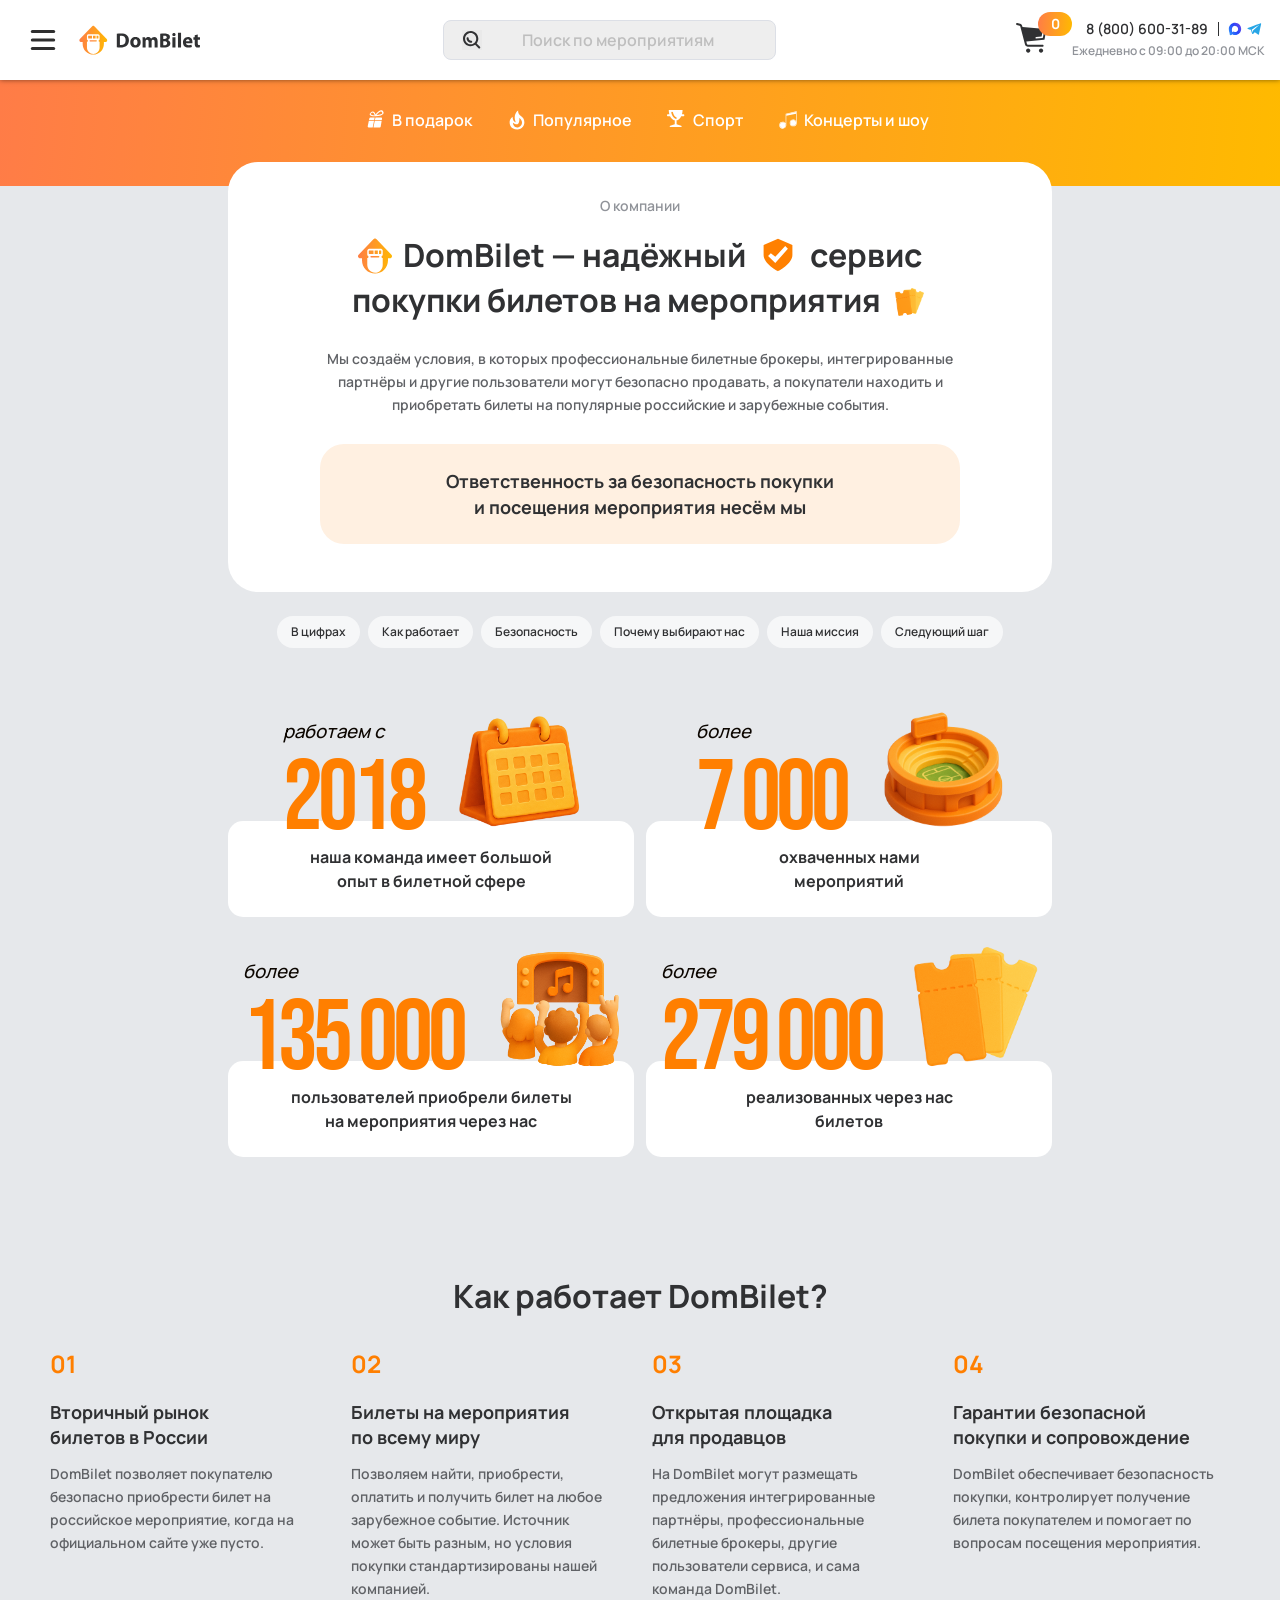
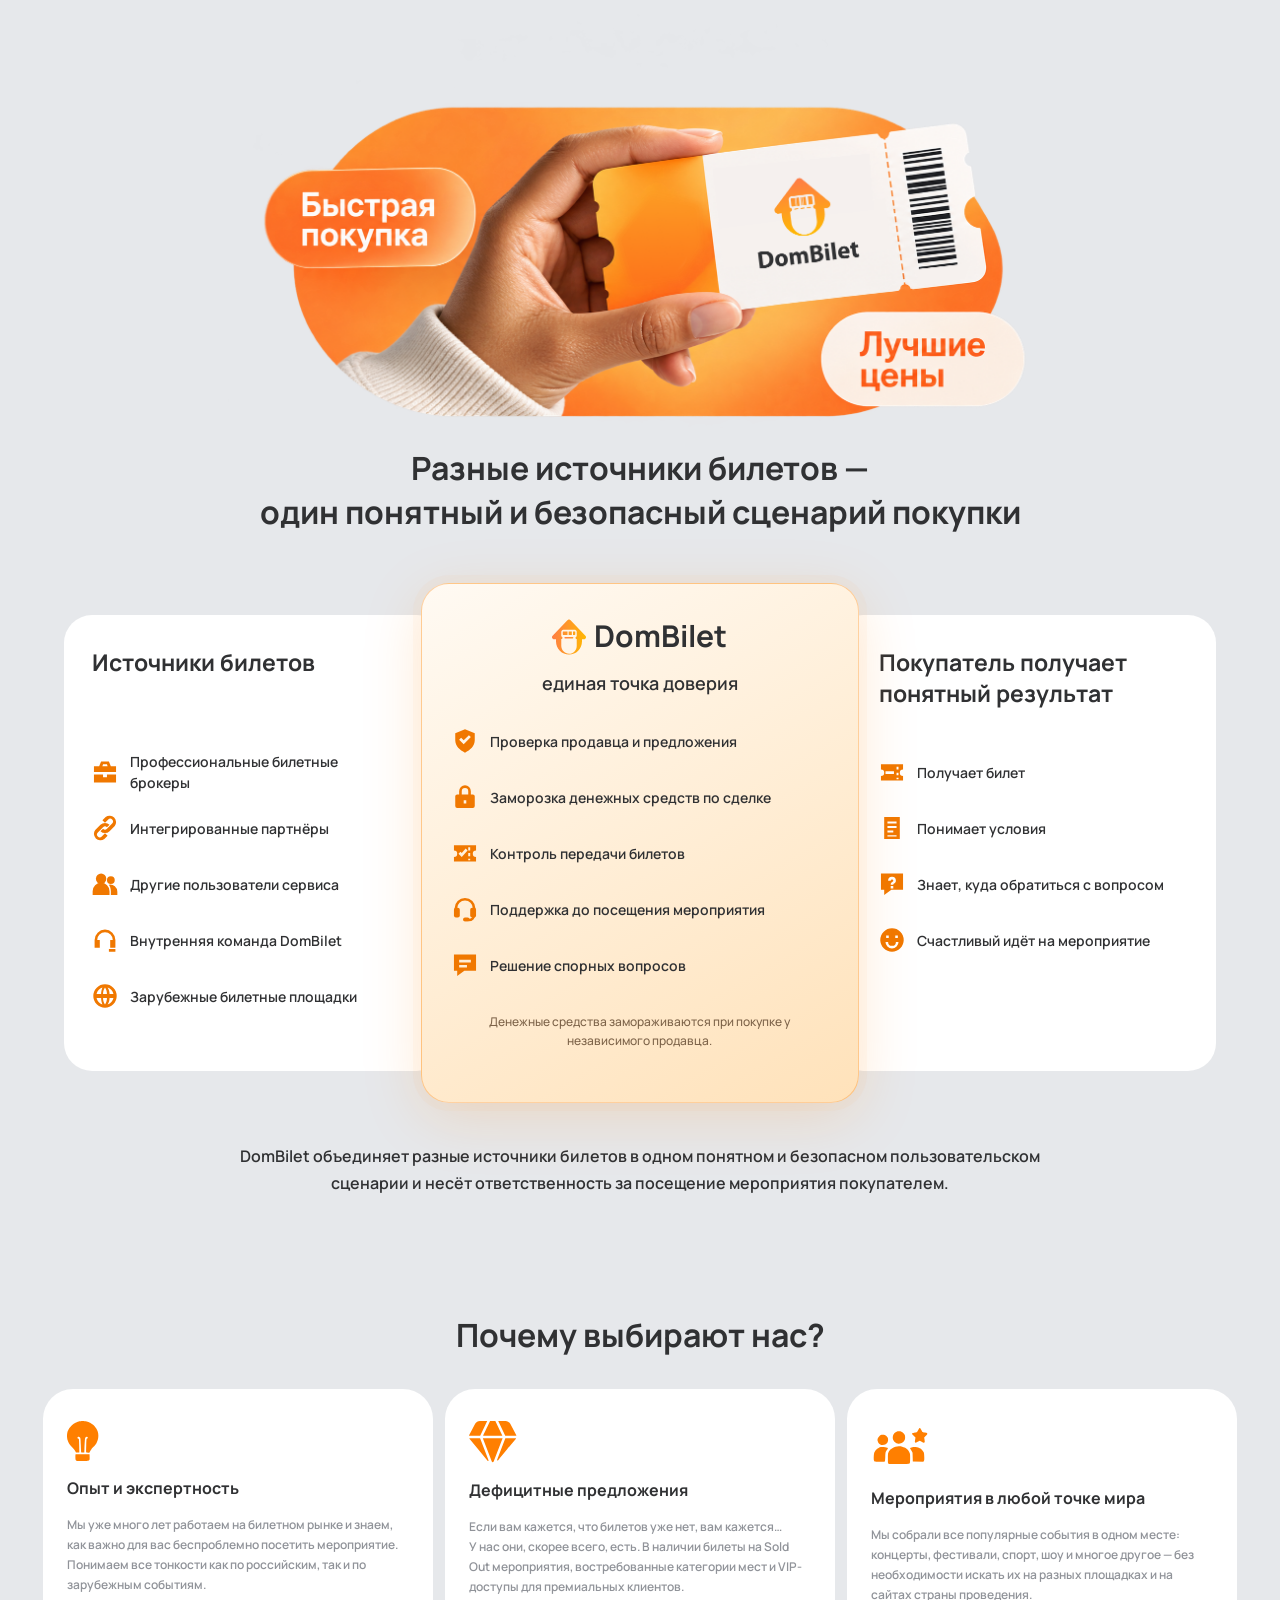
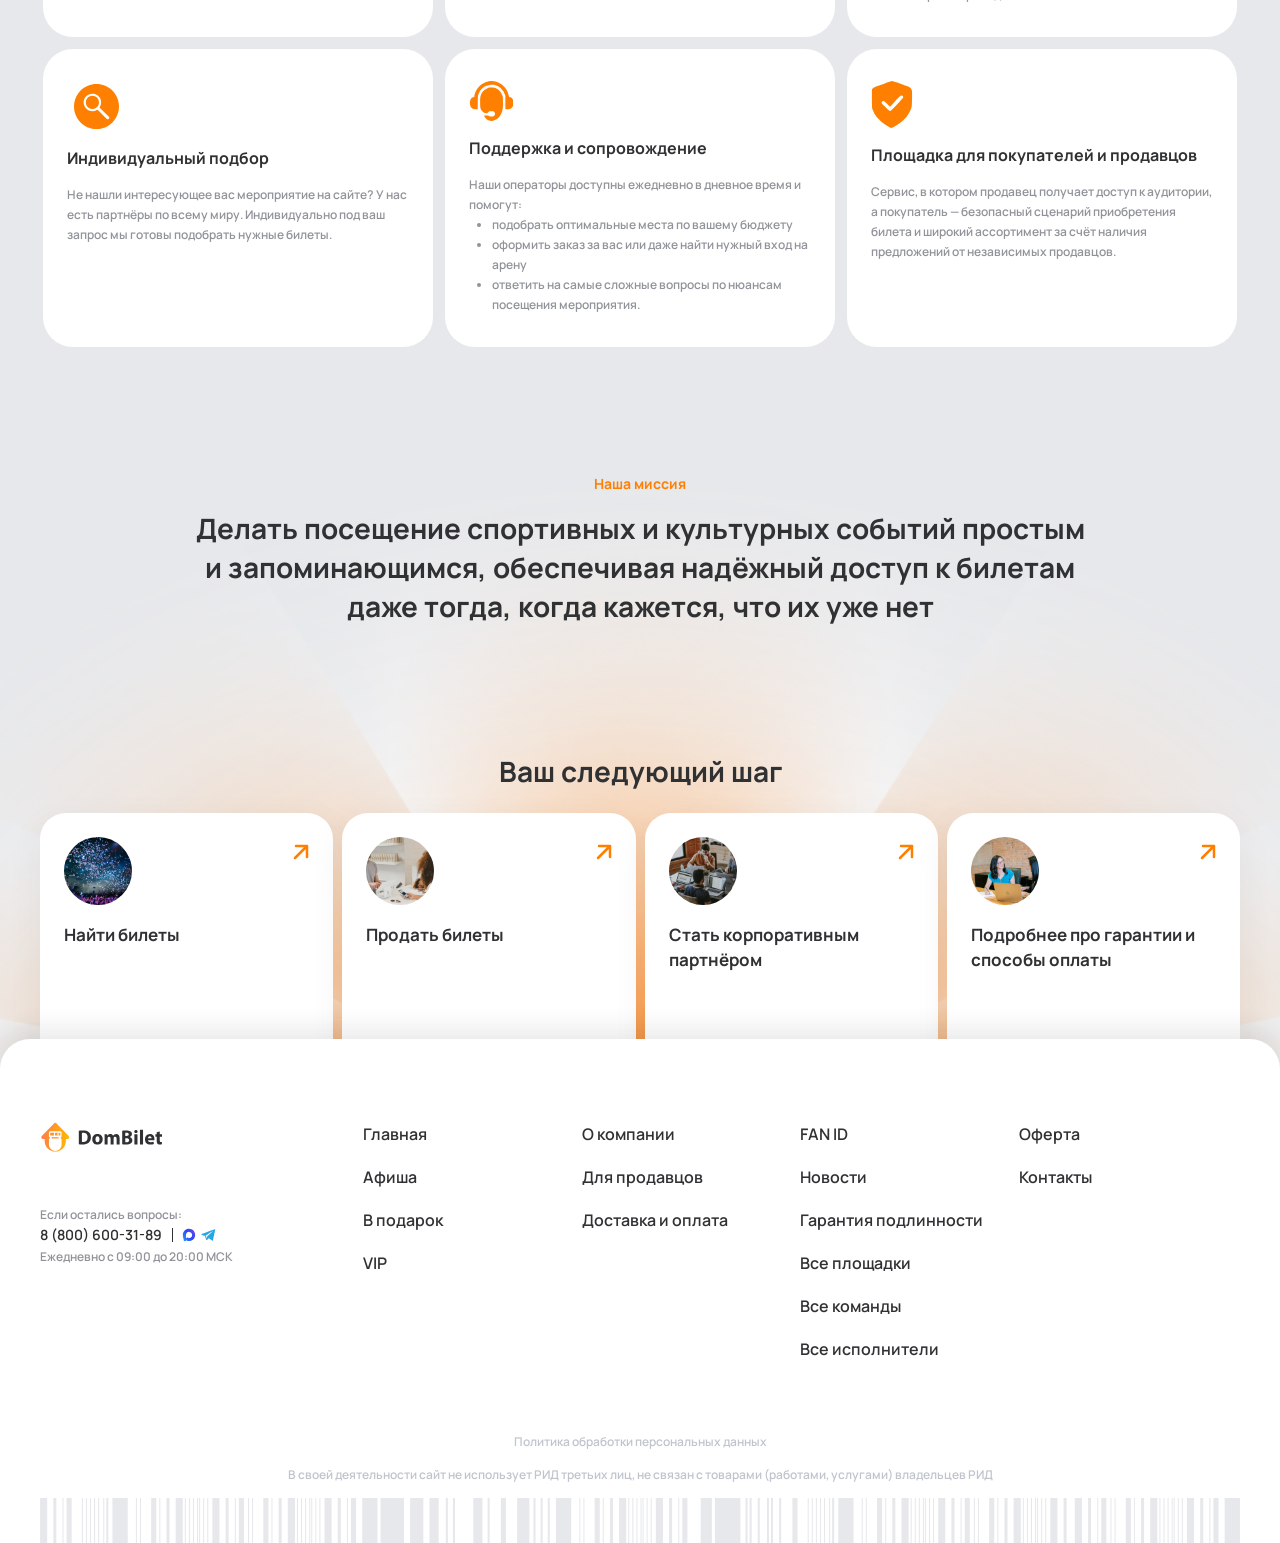
==== commit 76d08c09: "Publish latest DomBilet content, navigation, tooltips and portrait" ====
--- a/about-company/index.html
+++ b/about-company/index.html
@@ -11,7 +11,7 @@
     
     
     <link rel="icon" href="./assets/3c4cfeed83724a7c.ico" sizes="any">
-    <link rel="icon" href="./assets/720927003d614e2c.svg" type="image/svg+xml">
+    <link rel="icon" href="./assets/720927003d614e2c.svg?v=20261029b" type="image/svg+xml">
     <link rel="apple-touch-icon" href="./assets/5d8e3d32ad869acb.png">
     <link rel="manifest" href="./assets/6e34c2280c799d00.webmanifest">
     <link rel="shortcut icon" href="./assets/3c4cfeed83724a7c.ico">
@@ -43,14 +43,14 @@
 
  <!-- Подключение метатегов и стилей -->
     
-<link rel="stylesheet" href="./about-update.css?v=85">
-<link rel="stylesheet" href="../audiences.css?v=2"></head>
+<link rel="stylesheet" href="./about-update.css?v=91">
+<link rel="stylesheet" href="../audiences.css?v=22"></head>
 <body class="">    
 
         <div id="sm-menu-content" hidden>
 
         <a href="https://dombilet.ru/">
-            <img class="sm-logo" src="./assets/a990c247d8c1cefe.svg" loading="lazy" alt="Картинка">
+            <img class="sm-logo" src="./assets/a990c247d8c1cefe.svg?v=20261029b" loading="lazy" alt="Картинка">
         </a>
 
                     <ul class="sm-menu-points">
@@ -75,10 +75,10 @@
             <div class="contacts-info__row">
                 <a href="tel:88006003189" class="contacts-info__phone">8 (800) 600-31-89</a>
                 <a target="_blank" href="https://max.ru/u/f9LHodD0cOLI2wngvTqgyMmjynvBsDkiEKffX438UYBsqbY5XTEf1xtTW04" class="contacts-info__whatsapp">
-                    <img src="./assets/a9525af520ec1b2b.svg" alt="Max"/>
+                    <img src="./assets/a9525af520ec1b2b.svg?v=20261029b" alt="Max"/>
                 </a>
                 <a target="_blank" href="https://t.me/+79283333755?text=%D0%97%D0%B4%D1%80%D0%B0%D0%B2%D1%81%D1%82%D0%B2%D1%83%D0%B9%D1%82%D0%B5%21%0A%D0%9F%D0%B8%D1%88%D1%83%20%D0%B2%D0%B0%D0%BC%20%D1%81%20%D1%81%D0%B0%D0%B9%D1%82%D0%B0%20dombilet.ru%0A%D0%BF%D0%BE%20%D1%81%D0%BB%D0%B5%D0%B4%D1%83%D1%8E%D1%89%D0%B5%D0%BC%D1%83%20%D0%B2%D0%BE%D0%BF%D1%80%D0%BE%D1%81%D1%83%3A%0A" class="contacts-info__telegram">
-                    <img src="./assets/641e4399e5965199.svg" alt="Telegram"/>    
+                    <img src="./assets/641e4399e5965199.svg?v=20261029b" alt="Telegram"/>    
                 </a>
             </div>
             <div class="contacts-info__text">Ежедневно с 09:00 до 20:00 МСК</div>
@@ -110,14 +110,14 @@
                                 </svg>
 
                                 <a href="https://dombilet.ru/" class="top-header__logo logo hidden-mobile">
-                                    <img src="./assets/a990c247d8c1cefe.svg" loading="lazy" alt="Картинка">
+                                    <img src="./assets/a990c247d8c1cefe.svg?v=20261029b" loading="lazy" alt="Картинка">
                                 </a>
                             </div>
 
                             <div class="top-header__menu menu">
                                 
                                 <a href="https://dombilet.ru/" class="top-header__logo logo hidden-desktop">
-                                    <img src="./assets/a990c247d8c1cefe.svg" loading="lazy" alt="Картинка">
+                                    <img src="./assets/a990c247d8c1cefe.svg?v=20261029b" loading="lazy" alt="Картинка">
                                 </a>
 
                                 
@@ -165,10 +165,10 @@
                                     <div class="contacts-info__row">
                                         <a href="tel:88006003189" class="contacts-info__phone">8 (800) 600-31-89</a>
                                         <a target="_blank" href="https://max.ru/u/f9LHodD0cOLI2wngvTqgyMmjynvBsDkiEKffX438UYBsqbY5XTEf1xtTW04" class="contacts-info__whatsapp">
-                                            <img src="./assets/a9525af520ec1b2b.svg" alt="Max"/>
+                                            <img src="./assets/a9525af520ec1b2b.svg?v=20261029b" alt="Max"/>
                                         </a>
                                         <a target="_blank" href="https://t.me/+79283333755?text=%D0%97%D0%B4%D1%80%D0%B0%D0%B2%D1%81%D1%82%D0%B2%D1%83%D0%B9%D1%82%D0%B5%21%0A%D0%9F%D0%B8%D1%88%D1%83%20%D0%B2%D0%B0%D0%BC%20%D1%81%20%D1%81%D0%B0%D0%B9%D1%82%D0%B0%20dombilet.ru%0A%D0%BF%D0%BE%20%D1%81%D0%BB%D0%B5%D0%B4%D1%83%D1%8E%D1%89%D0%B5%D0%BC%D1%83%20%D0%B2%D0%BE%D0%BF%D1%80%D0%BE%D1%81%D1%83%3A%0A" class="contacts-info__telegram">
-                                            <img src="./assets/641e4399e5965199.svg" alt="Telegram"/>    
+                                            <img src="./assets/641e4399e5965199.svg?v=20261029b" alt="Telegram"/>    
                                         </a>
                                     </div>
                                     <div class="contacts-info__text">Ежедневно с 09:00 до 20:00 МСК</div>
@@ -210,28 +210,28 @@
 					<li class="menu-body-header__item">
 				<a href="https://dombilet.ru/sertificat/" class="menu-body-header__link ">
 											<svg>
-							<use xlink:href="./assets/icons.svg#present-w"></use>
+							<use xlink:href="./assets/icons.svg?v=20261029b#present-w"></use>
 						</svg>
 										В подарок				</a>
 			</li>
 					<li class="menu-body-header__item">
 				<a href="https://dombilet.ru/afisha/filter/popular-is-true/apply/" class="menu-body-header__link ">
 											<svg>
-							<use xlink:href="./assets/icons.svg#fire-w"></use>
+							<use xlink:href="./assets/icons.svg?v=20261029b#fire-w"></use>
 						</svg>
 										Популярное				</a>
 			</li>
 					<li class="menu-body-header__item">
 				<a href="https://dombilet.ru/sport/" class="menu-body-header__link ">
 											<svg>
-							<use xlink:href="./assets/icons.svg#cubok-w"></use>
+							<use xlink:href="./assets/icons.svg?v=20261029b#cubok-w"></use>
 						</svg>
 										Спорт				</a>
 			</li>
 					<li class="menu-body-header__item">
 				<a href="https://dombilet.ru/koncerty-i-shou/" class="menu-body-header__link ">
 											<svg>
-							<use xlink:href="./assets/icons.svg#note-w"></use>
+							<use xlink:href="./assets/icons.svg?v=20261029b#note-w"></use>
 						</svg>
 										Концерты и шоу				</a>
 			</li>
@@ -276,22 +276,31 @@
 									<stop offset="1" stop-color="#FFBA00" />
 								</linearGradient>
 							</defs>
-						</svg> DomBilet</span> — <span style="white-space:nowrap">надёжный <svg class="about-heading-icon" viewBox="0 0 40 40" fill="#ff8000" aria-hidden="true" focusable="false"><path fill-rule="evenodd" d="M20 2 36 9v11c0 10-16 18-16 18S4 30 4 20V9L20 2zm-8 16-3 3 8 8 14-16-3-3-11 12-5-4z"/></svg></span> сервис покупки билетов на мероприятия <img class="inline-meaning-icon" src="./assets/stat-tickets-normalized.svg" alt="" aria-hidden="true"></h1></div>
-<div class="box-about__subtitle"><p class="about-intro-description">Мы создаём условия, в которых профессиональные билетные брокеры, интегрированные партнёры и другие пользователи могут безопасно продавать, а покупатели находить и приобретать билеты на популярные российские и зарубежные события.</p><p class="about-responsibility">Мы несем <strong>ответственность за безопасность покупки и посещения мероприятия.</strong></p></div>
+						</svg> DomBilet</span> — <span style="white-space:nowrap">надёжный <svg class="about-heading-icon" viewBox="0 0 40 40" fill="#ff8000" aria-hidden="true" focusable="false"><path fill-rule="evenodd" d="M20 2 36 9v11c0 10-16 18-16 18S4 30 4 20V9L20 2zm-8 16-3 3 8 8 14-16-3-3-11 12-5-4z"/></svg></span> сервис покупки билетов на мероприятия <img class="inline-meaning-icon" src="./assets/stat-tickets-normalized.svg?v=20261029b" alt="" aria-hidden="true"></h1></div>
+<div class="box-about__subtitle"><p class="about-intro-description">Мы создаём условия, в которых профессиональные билетные брокеры, интегрированные партнёры и другие пользователи могут безопасно продавать, а покупатели находить и приобретать билеты на популярные российские и зарубежные события.</p><p class="about-responsibility"><strong>Ответственность за безопасность покупки и посещения мероприятия несём мы</strong></p></div>
 
 			</div>
 
 		</div>
 	</section>
 
+	<nav class="section-jumps" aria-label="Разделы страницы">
+	<a href="#about-numbers">В цифрах</a>
+	<a href="#about-how-it-works">Как работает</a>
+	<a href="#about-safety">Безопасность</a>
+	<a href="#about-benefits">Почему выбирают нас</a>
+	<a href="#about-mission">Наша миссия</a>
+	<a href="#about-next-step">Следующий шаг</a>
+</nav>
+
 	<section class="page__about-info about-info">
 		<div class="about-info__container">
 
-			<div class="about-info__inner"><div class="about-info__item item-about-info item-about-info_experience"><div class="item-about-info__inner"><div class="stat-value"><div class="item-about-info__notion">работаем с</div><div class="item-about-info__number">2018</div></div><div class="item-about-info__icon"><img src="./assets/stat-calendar-normalized.svg" alt="" loading="lazy"></div></div><div class="item-about-info__descp"><div class="item-about-info__text">наша команда работает<br>в билетной сфере</div></div></div>
+			<div id="about-numbers" class="about-jump-target about-info__inner"><div class="about-info__item item-about-info item-about-info_experience"><div class="item-about-info__inner"><div class="stat-value"><div class="item-about-info__notion">работаем с</div><div class="item-about-info__number">2018</div></div><div class="item-about-info__icon"><img src="./assets/stat-calendar-normalized.svg?v=20261029b" alt="" loading="lazy"></div></div><div class="item-about-info__descp"><div class="item-about-info__text">наша команда имеет большой<br>опыт в билетной сфере</div></div></div>
 
 				<div class="about-info__item item-about-info"><div class="item-about-info__inner"><div class="stat-value"><div class="item-about-info__notion">более</div><div class="item-about-info__number item-about-info__number_grouped" aria-label="7 000"><span>7</span><span>000</span></div></div>
 						<div class="item-about-info__icon">
-							<img src="./assets/stat-stadium-normalized.svg" loading="lazy"
+							<img src="./assets/stat-stadium-normalized.svg?v=20261029b" loading="lazy"
 								alt="Картинка">
 						</div>
 					</div>
@@ -304,7 +313,7 @@
 
 				<div class="about-info__item item-about-info"><div class="item-about-info__inner"><div class="stat-value"><div class="item-about-info__notion">более</div><div class="item-about-info__number item-about-info__number_grouped" aria-label="135 000"><span>135</span><span>000</span></div></div>
 						<div class="item-about-info__icon">
-							<img src="./assets/stat-audience-normalized.svg" loading="lazy"
+							<img src="./assets/stat-audience-normalized.svg?v=20261029b" loading="lazy"
 								alt="Картинка">
 						</div>
 					</div>
@@ -317,7 +326,7 @@
 
 				<div class="about-info__item item-about-info"><div class="item-about-info__inner"><div class="stat-value"><div class="item-about-info__notion">более</div><div class="item-about-info__number item-about-info__number_grouped" aria-label="279 000"><span>279</span><span>000</span></div></div>
 						<div class="item-about-info__icon">
-							<img src="./assets/stat-tickets-normalized.svg" loading="lazy"
+							<img src="./assets/stat-tickets-normalized.svg?v=20261029b" loading="lazy"
 								alt="Картинка">
 						</div>
 					</div>
@@ -335,7 +344,16 @@
 		</div>
 	</section>
 
-	<section class="about-update about-work-section"><div class="about-update__container"><h2 class="about-update__heading">Как работает <span class="inline-brand-name">DomBilet</span>?</h2><div class="about-work-grid"><article class="about-work-card"><span class="about-work-card__step" aria-hidden="true">01</span><h3>Вторичный рынок билетов в России</h3><p>DomBilet позволяет покупателю безопасно приобрести билет на российское мероприятие, когда на официальном сайте уже пусто.</p></article><article class="about-work-card"><span class="about-work-card__step" aria-hidden="true">02</span><h3>Билеты на мероприятия по всему миру</h3><p>Помогаем найти, приобрести, оплатить и получить билет на любое зарубежное событие. Источник может быть разным, но условия покупки стандартизированы нашей компанией.</p></article><article class="about-work-card"><span class="about-work-card__step" aria-hidden="true">03</span><h3>Открытая площадка для продавцов</h3><p>На DomBilet могут размещать предложения профессиональные билетные брокеры, другие пользователи сервиса, интегрированные партнёры и сама команда DomBilet.</p></article><article class="about-work-card"><span class="about-work-card__step" aria-hidden="true">04</span><h3>Гарантии безопасной покупки и сопровождение</h3><p>DomBilet обеспечивает безопасность покупки, контролирует получение билета покупателем и помогает по вопросам посещения мероприятия.</p></article></div></div></section><section class="about-update about-model-section" aria-label="Источники билетов и безопасность покупки"><div class="about-update__container"><img class="about-benefits-illustration" src="./assets/buyer-result-ticket-v2.png" alt="Билет DomBilet — быстрая покупка и лучшие цены" loading="lazy"><p class="source-trust__intro source-trust__intro_straight">Разные источники билетов —<br>один понятный и безопасный сценарий покупки.</p><div class="model-flow"><article class="model-flow__card model-flow__card_sources"><h3>Источники билетов</h3><ul class="model-flow__list model-flow__sources"><li><svg class="source-point-icon" viewBox="0 0 40 40" fill="currentColor" aria-hidden="true"><path d="M14 4h12l3 7h8v25H3V11h8l3-7zm3 4-1 3h8l-1-3h-6zM3 20v4h14v4h6v-4h14v-4H3z"/></svg><span>Профессиональные билетные брокеры</span></li><li><svg class="source-point-icon" viewBox="0 0 40 40" fill="currentColor" aria-hidden="true"><path d="m16 8 5-5a10 10 0 0 1 14 14l-8 8a10 10 0 0 1-14 0l4-4a4 4 0 0 0 6 0l8-8a4 4 0 0 0-6-6l-5 5-4-4zm8 24-5 5A10 10 0 0 1 5 23l8-8a10 10 0 0 1 14 0l-4 4a4 4 0 0 0-6 0l-8 8a4 4 0 0 0 6 6l5-5 4 4z"/></svg><span>Интегрированные партнёры</span></li><li><svg class="source-point-icon" viewBox="0 0 40 40" fill="currentColor" aria-hidden="true"><circle cx="14" cy="12" r="8"/><circle cx="29" cy="14" r="6"/><path d="M1 37v-6a13 13 0 0 1 26 0v6H1zm28 0v-6c0-4-1-7-3-10a11 11 0 0 1 13 11v5H29z"/></svg><span>Другие пользователи сервиса</span></li><li><svg class="source-point-icon" viewBox="0 0 40 40" fill="currentColor" aria-hidden="true"><path d="M4 20a16 16 0 0 1 32 0v12h-8V20h4a12 12 0 0 0-24 0h4v12H4V20zm22 14h10v4H26v-4z"/></svg><span>Внутренняя команда DomBilet</span></li><li><svg class="source-point-icon" viewBox="0 0 40 40" fill="currentColor" aria-hidden="true"><path fill-rule="evenodd" d="M20 2a18 18 0 1 0 0 36 18 18 0 0 0 0-36zM7 17h7c0-4 1-7 2-10a14 14 0 0 0-9 10zm0 6a14 14 0 0 0 9 10c-1-3-2-6-2-10H7zm13-16c-2 3-3 6-3 10h6c0-4-1-7-3-10zm-3 16c0 4 1 7 3 10 2-3 3-6 3-10h-6zm10-6h6a14 14 0 0 0-9-10c2 3 3 6 3 10zm0 6c0 4-1 7-3 10a14 14 0 0 0 9-10h-6z"/></svg><span>Зарубежные билетные источники</span></li></ul></article><article class="model-flow__card model-flow__card_main"><h3><span class="model-flow__brand"><svg aria-hidden="true" focusable="false" xmlns="http://www.w3.org/2000/svg" width="38" height="40" viewBox="0 0 38 40" fill="none">
+	<section class="about-update about-work-section"><div class="about-update__container"><h2 id="about-how-it-works" class="about-jump-target about-update__heading">Как работает <span class="inline-brand-name">DomBilet</span>?</h2><div class="about-work-grid"><article class="about-work-card"><span class="about-work-card__step" aria-hidden="true">01</span><h3>Вторичный рынок<br>
+билетов в России</h3><p>DomBilet позволяет покупателю безопасно приобрести билет на российское мероприятие, когда на официальном сайте уже пусто.</p></article><article class="about-work-card"><span class="about-work-card__step" aria-hidden="true">02</span><h3>Билеты на мероприятия<br>
+по всему миру</h3><p>Позволяем найти, приобрести, оплатить и получить билет на любое зарубежное событие. Источник может быть разным, но условия покупки стандартизированы нашей компанией.</p></article><article class="about-work-card"><span class="about-work-card__step" aria-hidden="true">03</span><h3>Открытая площадка<br>
+для продавцов</h3><p>На DomBilet могут размещать<br class="about-work-card__break">
+предложения интегрированные<br class="about-work-card__break">
+партнёры, профессиональные<br class="about-work-card__break">
+билетные брокеры, другие<br class="about-work-card__break">
+пользователи сервиса, и сама<br class="about-work-card__break">
+команда DomBilet.</p></article><article class="about-work-card"><span class="about-work-card__step" aria-hidden="true">04</span><h3>Гарантии безопасной<br>
+покупки и сопровождение</h3><p>DomBilet обеспечивает безопасность покупки, контролирует получение билета покупателем и помогает по вопросам посещения мероприятия.</p></article></div></div></section><section id="about-safety" class="about-jump-target about-update about-model-section" aria-label="Источники билетов и безопасность покупки"><div class="about-update__container"><img class="about-benefits-illustration" src="./assets/buyer-result-ticket-v2.png" alt="Билет DomBilet — быстрая покупка и лучшие цены" loading="lazy"><p class="source-trust__intro source-trust__intro_straight">Разные источники билетов —<br>один понятный и безопасный сценарий покупки</p><div class="model-flow"><article class="model-flow__card model-flow__card_sources"><h3>Источники билетов</h3><ul class="model-flow__list model-flow__sources"><li><svg class="source-point-icon" viewBox="0 0 40 40" fill="currentColor" aria-hidden="true"><path d="M14 4h12l3 7h8v25H3V11h8l3-7zm3 4-1 3h8l-1-3h-6zM3 20v4h14v4h6v-4h14v-4H3z"/></svg><span>Профессиональные билетные брокеры</span></li><li><svg class="source-point-icon" viewBox="0 0 40 40" fill="currentColor" aria-hidden="true"><path d="m16 8 5-5a10 10 0 0 1 14 14l-8 8a10 10 0 0 1-14 0l4-4a4 4 0 0 0 6 0l8-8a4 4 0 0 0-6-6l-5 5-4-4zm8 24-5 5A10 10 0 0 1 5 23l8-8a10 10 0 0 1 14 0l-4 4a4 4 0 0 0-6 0l-8 8a4 4 0 0 0 6 6l5-5 4 4z"/></svg><span>Интегрированные партнёры</span></li><li><svg class="source-point-icon" viewBox="0 0 40 40" fill="currentColor" aria-hidden="true"><circle cx="14" cy="12" r="8"/><circle cx="29" cy="14" r="6"/><path d="M1 37v-6a13 13 0 0 1 26 0v6H1zm28 0v-6c0-4-1-7-3-10a11 11 0 0 1 13 11v5H29z"/></svg><span>Другие пользователи сервиса</span></li><li><svg class="source-point-icon" viewBox="0 0 40 40" fill="currentColor" aria-hidden="true"><path d="M4 20a16 16 0 0 1 32 0v12h-8V20h4a12 12 0 0 0-24 0h4v12H4V20zm22 14h10v4H26v-4z"/></svg><span>Внутренняя команда DomBilet</span></li><li><svg class="source-point-icon" viewBox="0 0 40 40" fill="currentColor" aria-hidden="true"><path fill-rule="evenodd" d="M20 2a18 18 0 1 0 0 36 18 18 0 0 0 0-36zM7 17h7c0-4 1-7 2-10a14 14 0 0 0-9 10zm0 6a14 14 0 0 0 9 10c-1-3-2-6-2-10H7zm13-16c-2 3-3 6-3 10h6c0-4-1-7-3-10zm-3 16c0 4 1 7 3 10 2-3 3-6 3-10h-6zm10-6h6a14 14 0 0 0-9-10c2 3 3 6 3 10zm0 6c0 4-1 7-3 10a14 14 0 0 0 9-10h-6z"/></svg><span>Зарубежные билетные площадки</span></li></ul></article><article class="model-flow__card model-flow__card_main"><h3><span class="model-flow__brand"><svg aria-hidden="true" focusable="false" xmlns="http://www.w3.org/2000/svg" width="38" height="40" viewBox="0 0 38 40" fill="none">
 							<path
 								d="M4.48388 25.0276V22.6H2.42988C1.95537 22.6026 1.4906 22.465 1.09352 22.2042C0.696449 21.9434 0.384645 21.5711 0.196995 21.1337C0.00934615 20.6962 -0.0458441 20.213 0.0383073 19.7443C0.122459 19.2756 0.342228 18.8421 0.670207 18.4979L17.2404 1.15454C17.4681 0.9167 17.7414 0.727479 18.0438 0.598224C18.3461 0.468969 18.6714 0.402344 19.0001 0.402344C19.3287 0.402344 19.654 0.468969 19.9564 0.598224C20.2587 0.727479 20.532 0.9167 20.7597 1.15454L37.3299 18.4979C37.6579 18.8421 37.8776 19.2756 37.9618 19.7443C38.0459 20.213 37.9908 20.6962 37.8031 21.1337C37.6155 21.5711 37.3037 21.9434 36.9066 22.2042C36.5095 22.465 36.0447 22.6026 35.5702 22.6H33.5133V25.0281C33.5133 28.8917 31.9841 32.597 29.2623 35.329C26.5404 38.061 22.8487 39.5958 18.9993 39.5958C15.15 39.5958 11.4583 38.061 8.73639 35.329C6.01449 32.597 4.48535 28.8917 4.48535 25.0281L4.48388 25.0276ZM10.3603 14.1934V19.4782C10.727 19.4782 11.0786 19.6244 11.3378 19.8846C11.5971 20.1448 11.7427 20.4977 11.7427 20.8657C11.7427 21.2337 11.5971 21.5866 11.3378 21.8468C11.0786 22.107 10.727 22.2532 10.3603 22.2532V29.8622C10.3603 34.7237 14.3239 38.819 19.1665 38.7269C21.4288 38.6829 23.5835 37.7499 25.1677 36.1284C26.752 34.5069 27.6392 32.3263 27.6388 30.0552V22.2522C27.2722 22.2522 26.9206 22.106 26.6613 21.8458C26.4021 21.5856 26.2564 21.2327 26.2564 20.8647C26.2564 20.4967 26.4021 20.1438 26.6613 19.8836C26.9206 19.6234 27.2722 19.4773 27.6388 19.4773V14.1934C27.6388 13.908 27.5828 13.6254 27.4739 13.3618C27.365 13.0981 27.2055 12.8586 27.0044 12.6568C26.8032 12.4551 26.5645 12.2951 26.3017 12.186C26.0389 12.0769 25.7573 12.0209 25.473 12.0211H12.5247C11.9507 12.0211 11.4001 12.25 10.9943 12.6573C10.5884 13.0647 10.3603 13.6173 10.3603 14.1934ZM23.4917 17.7091V13.9441H25.4169C25.4945 13.9441 25.5713 13.9595 25.643 13.9893C25.7146 14.019 25.7797 14.0627 25.8346 14.1178C25.8894 14.1728 25.9329 14.2382 25.9626 14.3101C25.9923 14.382 26.0076 14.4591 26.0076 14.5369V17.1158C26.0076 17.2731 25.9453 17.4239 25.8346 17.535C25.7238 17.6462 25.5736 17.7087 25.4169 17.7087L23.4917 17.7091ZM20.4225 17.7091V13.9441H22.1504V17.7082L20.4225 17.7091ZM19.2959 17.7091V13.9441H20.6123V17.7082L19.2959 17.7091ZM18.6047 17.7091V13.9441H19.4063V17.7082L18.6047 17.7091ZM15.5432 17.7091V13.9441H17.3258V17.7082L15.5432 17.7091ZM14.316 17.7091V13.9441H16.1249V17.7082L14.316 17.7091ZM12.6255 17.7091C12.548 17.7091 12.4712 17.6938 12.3995 17.664C12.3279 17.6342 12.2627 17.5906 12.2079 17.5355C12.1531 17.4805 12.1095 17.4151 12.0799 17.3432C12.0502 17.2713 12.0349 17.1942 12.0349 17.1163V14.5369C12.0349 14.4591 12.0502 14.382 12.0799 14.3101C12.1095 14.2382 12.1531 14.1728 12.2079 14.1178C12.2627 14.0627 12.3279 14.019 12.3995 13.9893C12.4712 13.9595 12.548 13.9441 12.6255 13.9441H14.5064V17.7082L12.6255 17.7091Z"
 								fill="url(#paint0_linear_9629_41957)" />
@@ -356,16 +374,16 @@
 						</svg> DomBilet</span><span class="model-flow__tagline">единая точка доверия</span></h3><ul class="model-flow__list model-flow__checks"><li><svg class="source-point-icon" viewBox="0 0 40 40" width="40" height="40" aria-hidden="true" fill="currentColor"><path fill-rule="evenodd" d="M20 2l15 6v11c0 9-7 15-15 19C12 34 5 28 5 19V8L20 2zm-2 23l11-11-3-3-8 8-4-4-3 3 7 7z"/></svg><span>Проверка продавца и предложения</span></li><li><svg class="source-point-icon" viewBox="0 0 40 40" width="40" height="40" aria-hidden="true" fill="currentColor"><path fill-rule="evenodd" d="M11 16v-5a9 9 0 0118 0v5h3a3 3 0 013 3v15a3 3 0 01-3 3H8a3 3 0 01-3-3V19a3 3 0 013-3h3zm4 0h10v-5a5 5 0 00-10 0v5zm3 9v5h4v-5h-4z"/></svg><span>Заморозка денежных средств по сделке</span></li><li><svg class="source-point-icon" viewBox="0 0 40 40" width="40" height="40" aria-hidden="true" fill="currentColor"><path fill-rule="evenodd" d="M3 8h34v8a5 5 0 000 10v7H3v-7a5 5 0 000-10V8zm22 3v5h3v-5h-3zm0 9v5h3v-5h-3zm0 9v2h3v-2h-3zm-15-8l5 5 9-10-3-3-6 7-2-2-3 3z"/></svg><span>Контроль передачи билетов</span></li><li><svg class="source-point-icon" viewBox="0 0 40 40" width="40" height="40" aria-hidden="true" fill="currentColor"><path d="M4 19a16 16 0 0132 0v10h-4V19a12 12 0 00-24 0v10H4V19z"/><rect x="3" y="18" width="9" height="15" rx="3"/><rect x="28" y="18" width="9" height="15" rx="3"/><path d="M32 29h4a10 10 0 01-10 10h-7v-4h7a6 6 0 006-6z"/><rect x="17" y="33" width="10" height="6" rx="3"/></svg><span>Поддержка до посещения мероприятия</span></li><li><svg class="source-point-icon" viewBox="0 0 40 40" width="40" height="40" aria-hidden="true" fill="currentColor"><path fill-rule="evenodd" d="M3 4h34v25H19L8 37v-8H3V4zm8 8v4h18v-4H11zm0 8v4h12v-4H11z"/></svg><span>Решение спорных вопросов</span></li></ul><p class="model-flow__note">Денежные средства замораживаются при покупке у независимого продавца.</p></article><article class="model-flow__card model-flow__card_result"><h3>Покупатель получает понятный результат</h3><ul class="model-flow__list"><li><svg class="source-point-icon" viewBox="0 0 40 40" width="40" height="40" aria-hidden="true" fill="currentColor"><path fill-rule="evenodd" d="M3 8h34v8a5 5 0 000 10v7H3v-7a5 5 0 000-10V8zm7 11v4h13v-4H10zm17-7v4h3v-4h-3zm0 9v4h3v-4h-3zm0 8v2h3v-2h-3z"/></svg><span>Получает билет</span></li><li><svg class="source-point-icon" viewBox="0 0 40 40" width="40" height="40" aria-hidden="true" fill="currentColor"><path fill-rule="evenodd" d="M8 3h24v34H8V3zm5 7v3h14v-3H13zm0 7v3h14v-3H13zm0 7v3h9v-3h-9zm0 7v2h14v-2H13z"/></svg><span>Понимает условия</span></li><li><svg class="source-point-icon" viewBox="0 0 40 40" width="40" height="40" aria-hidden="true" fill="currentColor"><path fill-rule="evenodd" d="M3 4h34v25H19L8 37v-8H3V4zm17 5a6 6 0 00-6 6h4a2 2 0 114 0c0 2-4 2-4 6h4c0-2 4-2 4-6a6 6 0 00-6-6zm-2 14v4h4v-4h-4z"/></svg><span>Знает, куда обратиться с вопросом</span></li><li><svg class="source-point-icon" viewBox="0 0 40 40" width="40" height="40" aria-hidden="true" fill="currentColor"><path fill-rule="evenodd" d="M20 2a18 18 0 100 36 18 18 0 000-36zm-9 11h4v4h-4v-4zm14 0h4v4h-4v-4zM10 23h4a6 6 0 0012 0h4a10 10 0 01-20 0z"/></svg><span>Счастливый идёт на мероприятие</span></li></ul></article></div><p class="about-model__summary">DomBilet объединяет разные источники билетов в одном понятном и безопасном пользовательском сценарии и несёт ответственность за посещение мероприятия покупателем.</p></div></section><section class="page__about-advantages about-advantages">
 		<div class="about-advantages__container">
 
-			<h2 class="about-advantages__title">Почему выбирают нас?</h2>
-
-			<div class="about-advantages__inner"><article class="about-advantages__item item-about-advantages"><div class="item-about-advantages__icon"><img src="./assets/2d587e97a848f835.svg" loading="lazy" alt=""></div><h3 class="item-about-advantages__title">Опыт и экспертность</h3><div class="item-about-advantages__text">Мы уже много лет работаем на билетном рынке и знаем, как важно для вас беспроблемно посетить мероприятие. Понимаем все тонкости как по российским, так и по зарубежным событиям.</div></article><article class="about-advantages__item item-about-advantages"><div class="item-about-advantages__icon"><img src="./assets/4afc02137de82624.svg" loading="lazy" alt=""></div><h3 class="item-about-advantages__title">Дефицитные предложения</h3><div class="item-about-advantages__text">Если вам кажется, что билетов уже нет, вам кажется…<br>У нас они, скорее всего, есть. В наличии билеты на Sold Out мероприятия, востребованные категории мест и VIP-доступы для премиальных клиентов.</div></article><article class="about-advantages__item item-about-advantages"><div class="item-about-advantages__icon"><img src="./assets/7c8732c87c9df33b.svg" loading="lazy" alt=""></div><h3 class="item-about-advantages__title">Мероприятия в любой точке мира</h3><div class="item-about-advantages__text">Мы собрали все популярные события в одном месте: концерты, фестивали, спорт, шоу и многое другое — без необходимости искать их на разных площадках и на сайтах страны проведения.</div></article><article class="about-advantages__item item-about-advantages"><div class="item-about-advantages__icon"><img src="./assets/63db99efd2fcff0d.svg" loading="lazy" alt=""></div><h3 class="item-about-advantages__title">Индивидуальный подбор</h3><div class="item-about-advantages__text">Не нашли интересующее вас мероприятие на сайте? У нас есть партнёры по всему миру. Индивидуально под ваш запрос мы готовы подобрать нужные билеты.</div></article><article class="about-advantages__item item-about-advantages"><div class="item-about-advantages__icon"><img src="./assets/8b23f21ab367f76a.svg" loading="lazy" alt=""></div><h3 class="item-about-advantages__title">Поддержка и сопровождение</h3><div class="item-about-advantages__text">Наши операторы доступны ежедневно в дневное время и помогут:<ul><li>подобрать оптимальные места по вашему бюджету</li><li>оформить заказ за вас или даже найти нужный вход на арену</li><li>ответить на самые сложные вопросы по нюансам посещения мероприятия.</li></ul></div></article><article class="about-advantages__item item-about-advantages"><div class="item-about-advantages__icon"><img src="./assets/02530e8d0f77f30b.svg" loading="lazy" alt=""></div><h3 class="item-about-advantages__title">Площадка для покупателей и продавцов</h3><div class="item-about-advantages__text">Сервис, в котором продавец получает доступ к аудитории, а покупатель — безопасный сценарий приобретения билета и широкий ассортимент за счёт наличия предложений от независимых продавцов.</div></article></div>
+			<h2 id="about-benefits" class="about-jump-target about-advantages__title">Почему выбирают нас?</h2>
+
+			<div class="about-advantages__inner"><article class="about-advantages__item item-about-advantages"><div class="item-about-advantages__icon"><img src="./assets/2d587e97a848f835.svg?v=20261029b" loading="lazy" alt=""></div><h3 class="item-about-advantages__title">Опыт и экспертность</h3><div class="item-about-advantages__text">Мы уже много лет работаем на билетном рынке и знаем, как важно для вас беспроблемно посетить мероприятие. Понимаем все тонкости как по российским, так и по зарубежным событиям.</div></article><article class="about-advantages__item item-about-advantages"><div class="item-about-advantages__icon"><img src="./assets/4afc02137de82624.svg?v=20261029b" loading="lazy" alt=""></div><h3 class="item-about-advantages__title">Дефицитные предложения</h3><div class="item-about-advantages__text">Если вам кажется, что билетов уже нет, вам кажется…<br>У нас они, скорее всего, есть. В наличии билеты на Sold Out мероприятия, востребованные категории мест и VIP-доступы для премиальных клиентов.</div></article><article class="about-advantages__item item-about-advantages"><div class="item-about-advantages__icon"><img src="./assets/7c8732c87c9df33b.svg?v=20261029b" loading="lazy" alt=""></div><h3 class="item-about-advantages__title">Мероприятия в любой точке мира</h3><div class="item-about-advantages__text">Мы собрали все популярные события в одном месте: концерты, фестивали, спорт, шоу и многое другое — без необходимости искать их на разных площадках и на сайтах страны проведения.</div></article><article class="about-advantages__item item-about-advantages"><div class="item-about-advantages__icon"><img src="./assets/63db99efd2fcff0d.svg?v=20261029b" loading="lazy" alt=""></div><h3 class="item-about-advantages__title">Индивидуальный подбор</h3><div class="item-about-advantages__text">Не нашли интересующее вас мероприятие на сайте? У нас есть партнёры по всему миру. Индивидуально под ваш запрос мы готовы подобрать нужные билеты.</div></article><article class="about-advantages__item item-about-advantages"><div class="item-about-advantages__icon"><img src="./assets/8b23f21ab367f76a.svg?v=20261029b" loading="lazy" alt=""></div><h3 class="item-about-advantages__title">Поддержка и сопровождение</h3><div class="item-about-advantages__text">Наши операторы доступны ежедневно в дневное время и помогут:<ul><li>подобрать оптимальные места по вашему бюджету</li><li>оформить заказ за вас или даже найти нужный вход на арену</li><li>ответить на самые сложные вопросы по нюансам посещения мероприятия.</li></ul></div></article><article class="about-advantages__item item-about-advantages"><div class="item-about-advantages__icon"><img src="./assets/02530e8d0f77f30b.svg?v=20261029b" loading="lazy" alt=""></div><h3 class="item-about-advantages__title">Площадка для покупателей и продавцов</h3><div class="item-about-advantages__text">Сервис, в котором продавец получает доступ к аудитории, а покупатель — безопасный сценарий приобретения билета и широкий ассортимент за счёт наличия предложений от независимых продавцов.</div></article></div>
 
 			
 
 		</div>
 	</section>
 
-<div class="about-closing"><section class="about-update about-mission-section"><div class="about-update__container"><div class="about-advantages__text about-mission"><span class="about-mission__label">Наша миссия</span><p>Делать посещение спортивных и культурных событий простым и запоминающимся, обеспечивая надёжный доступ к билетам даже тогда, когда кажется, что их уже нет.</p></div></div></section><section class="about-update about-actions-section"><div class="about-update__container"><h2 class="about-update__heading">Ваш следующий шаг</h2><div class="about-actions"><a class="about-action" href="https://dombilet.ru/afisha/"><img class="about-action__photo" src="./assets/action-events.jpg" loading="lazy" alt=""><span>Найти билеты</span><span aria-hidden="true"><svg class="site-link-arrow" viewBox="0 0 24 24" fill="none" aria-hidden="true" focusable="false"><path d="M6 18 18 6M7 6h11v11" stroke="currentColor" stroke-width="2.5" stroke-linecap="round" stroke-linejoin="round"/></svg></span></a><a class="about-action" href="../for-sellers/"><img class="about-action__photo" src="./assets/action-selling.jpg" loading="lazy" alt=""><span>Продать билеты</span><span aria-hidden="true"><svg class="site-link-arrow" viewBox="0 0 24 24" fill="none" aria-hidden="true" focusable="false"><path d="M6 18 18 6M7 6h11v11" stroke="currentColor" stroke-width="2.5" stroke-linecap="round" stroke-linejoin="round"/></svg></span></a><a class="about-action" href="../for-partners/"><img class="about-action__photo" src="./assets/action-partners.jpg" loading="lazy" alt=""><span>Стать корпоративным партнёром</span><span aria-hidden="true"><svg class="site-link-arrow" viewBox="0 0 24 24" fill="none" aria-hidden="true" focusable="false"><path d="M6 18 18 6M7 6h11v11" stroke="currentColor" stroke-width="2.5" stroke-linecap="round" stroke-linejoin="round"/></svg></span></a><a class="about-action" href="../for-buyers/"><img class="about-action__photo" src="./assets/action-support.jpg" loading="lazy" alt=""><span>Подробнее про гарантии и способы оплаты</span><span aria-hidden="true"><svg class="site-link-arrow" viewBox="0 0 24 24" fill="none" aria-hidden="true" focusable="false"><path d="M6 18 18 6M7 6h11v11" stroke="currentColor" stroke-width="2.5" stroke-linecap="round" stroke-linejoin="round"/></svg></span></a></div></div></section></div></main>
+<div class="about-closing"><section class="about-update about-mission-section"><div class="about-update__container"><div id="about-mission" class="about-jump-target about-advantages__text about-mission"><span class="about-mission__label">Наша миссия</span><p>Делать посещение спортивных и&nbsp;культурных событий простым и&nbsp;запоминающимся, обеспечивая надёжный доступ к билетам даже тогда, когда кажется, что их уже нет</p></div></div></section><section class="about-update about-actions-section"><div class="about-update__container"><h2 id="about-next-step" class="about-jump-target about-update__heading">Ваш следующий шаг</h2><div class="about-actions"><a class="about-action" href="https://dombilet.ru/afisha/"><img class="about-action__photo" src="./assets/action-events.jpg" loading="lazy" alt=""><span>Найти билеты</span><span aria-hidden="true"><svg class="site-link-arrow" viewBox="0 0 24 24" fill="none" aria-hidden="true" focusable="false"><path d="M6 18 18 6M7 6h11v11" stroke="currentColor" stroke-width="2.5" stroke-linecap="round" stroke-linejoin="round"/></svg></span></a><a class="about-action" href="../for-sellers/"><img class="about-action__photo" src="./assets/action-selling.jpg" loading="lazy" alt=""><span>Продать билеты</span><span aria-hidden="true"><svg class="site-link-arrow" viewBox="0 0 24 24" fill="none" aria-hidden="true" focusable="false"><path d="M6 18 18 6M7 6h11v11" stroke="currentColor" stroke-width="2.5" stroke-linecap="round" stroke-linejoin="round"/></svg></span></a><a class="about-action" href="../for-partners/"><img class="about-action__photo" src="./assets/action-partners.jpg" loading="lazy" alt=""><span>Стать корпоративным партнёром</span><span aria-hidden="true"><svg class="site-link-arrow" viewBox="0 0 24 24" fill="none" aria-hidden="true" focusable="false"><path d="M6 18 18 6M7 6h11v11" stroke="currentColor" stroke-width="2.5" stroke-linecap="round" stroke-linejoin="round"/></svg></span></a><a class="about-action" href="../for-buyers/"><img class="about-action__photo" src="./assets/action-support.jpg" loading="lazy" alt=""><span>Подробнее про гарантии и способы оплаты</span><span aria-hidden="true"><svg class="site-link-arrow" viewBox="0 0 24 24" fill="none" aria-hidden="true" focusable="false"><path d="M6 18 18 6M7 6h11v11" stroke="currentColor" stroke-width="2.5" stroke-linecap="round" stroke-linejoin="round"/></svg></span></a></div></div></section></div></main>
 <footer class="footer">
     <div class="footer__top top-footer">
         <div class="top-footer__container">
@@ -373,7 +391,7 @@
 
                 <div class="top-footer__contacts contacts-footer">
                     <a href="https://dombilet.ru/" class="contacts-footer__logo logo">
-                        <img src="./assets/a990c247d8c1cefe.svg" loading="lazy"
+                        <img src="./assets/a990c247d8c1cefe.svg?v=20261029b" loading="lazy"
                             alt="Картинка">
                     </a>
                     <div class="contacts-footer__info contacts-info">
@@ -382,10 +400,10 @@
                             <a href="tel:88006003189"
                                 class="contacts-info__phone">8 (800) 600-31-89</a>
                             <a target="_blank" href="https://max.ru/u/f9LHodD0cOLI2wngvTqgyMmjynvBsDkiEKffX438UYBsqbY5XTEf1xtTW04" class="contacts-info__whatsapp">
-                                <img src="./assets/a9525af520ec1b2b.svg" alt="Max"/>
+                                <img src="./assets/a9525af520ec1b2b.svg?v=20261029b" alt="Max"/>
                             </a>
                             <a target="_blank" href="https://t.me/+79283333755?text=%D0%97%D0%B4%D1%80%D0%B0%D0%B2%D1%81%D1%82%D0%B2%D1%83%D0%B9%D1%82%D0%B5%21%0A%D0%9F%D0%B8%D1%88%D1%83%20%D0%B2%D0%B0%D0%BC%20%D1%81%20%D1%81%D0%B0%D0%B9%D1%82%D0%B0%20dombilet.ru%0A%D0%BF%D0%BE%20%D1%81%D0%BB%D0%B5%D0%B4%D1%83%D1%8E%D1%89%D0%B5%D0%BC%D1%83%20%D0%B2%D0%BE%D0%BF%D1%80%D0%BE%D1%81%D1%83%3A%0A" class="contacts-info__telegram">
-                                <img src="./assets/641e4399e5965199.svg" alt="Telegram"/>
+                                <img src="./assets/641e4399e5965199.svg?v=20261029b" alt="Telegram"/>
                             </a>
                         </div>
                         <div class="contacts-info__text">Ежедневно с 09:00 до 20:00 МСК</div>
@@ -474,7 +492,7 @@
             <div class="bottom-footer__text">В своей деятельности сайт не использует РИД третьих лиц, не связан с
                 товарами (работами, услугами) владельцев РИД</div>
             <div class="bottom-footer__bg">
-                <img src="./assets/45417971bdff3912.svg" loading="lazy" alt="Картинка">
+                <img src="./assets/45417971bdff3912.svg?v=20261029b" loading="lazy" alt="Картинка">
             </div>
         </div>
     </div>
@@ -533,13 +551,13 @@
         <div class="popup__content">
             <button data-close type="button" class="popup__close">
                 <svg>
-                    <use xlink:href="./assets/icons.svg#close"></use>
+                    <use xlink:href="./assets/icons.svg?v=20261029b#close"></use>
                 </svg>
             </button>
             <div class="popup__body body-popup">
                 <div class="body-popup__icon">
                     <svg>
-                        <use xlink:href="./assets/icons.svg#jackdaw"></use>
+                        <use xlink:href="./assets/icons.svg?v=20261029b#jackdaw"></use>
                     </svg>
                 </div>
                 <div class="body-popup__title">Спасибо!</div>
@@ -555,7 +573,7 @@
         <div class="popup__content">
             <button data-close type="button" class="popup__close">
                 <svg>
-                    <use xlink:href="./assets/icons.svg#close"></use>
+                    <use xlink:href="./assets/icons.svg?v=20261029b#close"></use>
                 </svg>
             </button>
             <div class="popup__body body-popup">
@@ -574,13 +592,13 @@
         <div class="popup__content">
             <button data-close type="button" class="popup__close">
                 <svg>
-                    <use xlink:href="./assets/icons.svg#close"></use>
+                    <use xlink:href="./assets/icons.svg?v=20261029b#close"></use>
                 </svg>
             </button>
             <div class="popup__body body-popup">
                 <div class="body-popup__icon">
                     <svg>
-                        <use xlink:href="./assets/icons.svg#cross"></use>
+                        <use xlink:href="./assets/icons.svg?v=20261029b#cross"></use>
                     </svg>
                 </div>
                 <div class="body-popup__title">Что-то пошло не так</div>
--- a/about-company/assets/50464b3b8a789ed7.css
+++ b/about-company/assets/50464b3b8a789ed7.css
@@ -1,7 +1,7 @@
 
 
 /* Start:/local/templates/dombilet2.0/assets/css/style.min.css?1792502348235637*/
-@import url("./manrope.css");@import url("./e797c88240014550.css");[v-cloak]{display:none}@font-face{font-family:icons;font-display:swap;src:url("./7ddc6da6abfd1f00.woff2") format("woff2"),url("./ca2da122f20843ca.woff") format("woff");font-weight:400;font-style:normal}[class*=_icon-]:before{font-family:icons;font-style:normal;font-weight:400;font-variant:normal;text-transform:none;line-height:1;-webkit-font-smoothing:antialiased;-moz-osx-font-smoothing:grayscale}[class*=_icon-]:before{display:block}._icon-arrow-bottom:before{content:""}._icon-cart:before{content:""}._icon-compare:before{content:""}._icon-favorite:before{content:""}._icon-footer-clock:before{content:""}._icon-footer-email:before{content:""}._icon-footer-location:before{content:""}._icon-footer-phone:before{content:""}._icon-location:before{content:""}._icon-logo:before{content:""}._icon-search:before{content:""}._icon-spoller-arrow:before{content:""}._icon-user:before{content:""}:root{--main-color:#303133;--main-grey-color:#909399;--dark-color:#000;--dark-light-color:#797C81;--light-color:#fff;--orange-color:#FF7F00;--light-orange-color:#FFF0E1;--green-color:#40C12F;--green-dark-color:#29C40D;--red-color:#F03838;--main-transition:all 0.3s ease 0s;--input-placeholder:#C1C5C9;--checkbox-color:#606266;--checkbox-border:#E4E7ED;--background-color:#e6e8eb;--linear-gradient:linear-gradient(94.15deg, #FF7C47 0%, #FFBA00 100%);--border-radius:1rem}*{padding:0;margin:0;border:0}*,:after,:before{box-sizing:border-box}body,html{height:100%;min-width:320px}body{color:var(--main-color);line-height:1;font-family:Manrope,sans-serif;font-size:1rem;-ms-text-size-adjust:100%;-moz-text-size-adjust:100%;-webkit-text-size-adjust:100%;-webkit-font-smoothing:antialiased;-moz-osx-font-smoothing:grayscale}button,input,textarea{font-family:Manrope,sans-serif;font-size:inherit}button{cursor:pointer;color:inherit;background-color:inherit;-webkit-tap-highlight-color:transparent;-webkit-tap-highlight-color:transparent;outline:0}button:focus{outline:0;box-shadow:none}a{color:inherit;cursor:pointer;color:inherit;background-color:inherit;-webkit-tap-highlight-color:transparent;-webkit-tap-highlight-color:transparent;outline:0}a:link,a:visited{text-decoration:none}a:hover{text-decoration:none}a:focus{outline:0;box-shadow:none}ul li{list-style:none}img{vertical-align:top}h1,h2,h3,h4,h5,h6{font-weight:inherit;font-size:inherit}body{font-weight:500;background-color:var(--background-color)}.lock body{overflow:hidden;touch-action:none}.wrapper{min-height:100%;display:flex;flex-direction:column}.wrapper>main{flex:1 1 auto}.wrapper>*{min-width:0}[class*=__container]{max-width:75rem;box-sizing:content-box;margin:0 auto;padding:0 .9375rem}.form__title{font-size:1.25rem;font-weight:600;line-height:1.2;letter-spacing:-2%;color:#121212}.form__field{position:relative}.form__field:not(:last-child){margin-bottom:1.25rem}.form__field._field-grid{display:grid;grid-template-columns:repeat(auto-fit,minmax(11.5625rem,1fr));-moz-column-gap:.5rem;column-gap:.5rem;row-gap:1.25rem}.form__field._field-grid .form__field:not(:last-child){margin-bottom:0}.form__checkbox{display:block}.form__checkbox:not(:last-child){margin-bottom:1.25rem}.form__btn{width:100%}.form__error{position:absolute;top:0;right:0;font-size:.875rem;font-weight:600;line-height:1.4285714286;letter-spacing:0;color:var(--red-color)}.form .smart-captcha{min-width:0;min-height:0;height:0;overflow:hidden}.btn{display:inline-flex;gap:.1875rem;justify-content:center;align-items:center;text-align:center;padding:1rem 1.375rem;font-size:1rem;font-weight:600;line-height:1.5;letter-spacing:0;color:var(--light-color);background:var(--orange-color);border:.0625rem solid var(--orange-color);border-radius:1.875rem;transition:var(--main-transition)}.btn svg{width:1.25rem;height:1.25rem}.btn_light{color:var(--orange-color);background-color:var(--light-orange-color);border:.0625rem solid var(--orange-color)}.btn_white{color:#606266;background-color:var(--light-color);border:.0625rem solid var(--light-color)}.btn_link{color:var(--orange-color);background-color:var(--light-color);border:.0625rem solid var(--light-color)}.btn-default{display:inline-flex;gap:.375rem;justify-content:center;align-items:center;font-size:.875rem;font-weight:500;line-height:1.4285714286;letter-spacing:0;text-align:center;color:var(--orange-color);transition:var(--main-transition)}.btn-default svg{flex:0 0 1rem;width:1rem;height:1rem}input[type=email],input[type=tel],input[type=text],textarea{-webkit-appearance:none;-moz-appearance:none;appearance:none}input[type=email]:focus,input[type=tel]:focus,input[type=text]:focus,textarea:focus{outline:0}input[type=radio]{position:absolute;width:0;height:0;opacity:0;left:0;top:0;visibility:hidden}.input{font-size:1rem;font-weight:600;line-height:1.5;letter-spacing:0;color:var(--main-color);border:.0625rem solid #dcdfe6;border-radius:1rem;width:100%;height:3.625rem;display:block;padding:1rem}.input._form-error{color:var(--red-color);border:.0625rem solid var(--red-color)}.input._form-error::-moz-placeholder{color:var(--red-color)}.input._form-error::placeholder{color:var(--red-color)}textarea.input{min-height:3.625rem;height:3.625rem;max-height:5.4375rem;resize:none}::-webkit-input-placeholder{color:var(--input-placeholder)}::-moz-placeholder{color:var(--input-placeholder)}:-moz-placeholder{color:var(--input-placeholder)}:-ms-input-placeholder{color:var(--input-placeholder)}input[type=number]{-moz-appearance:textfield}input::-webkit-inner-spin-button,input::-webkit-outer-spin-button{-webkit-appearance:none;margin:0}.checkbox{position:relative}.checkbox__input{position:absolute;width:0;height:0;opacity:0;visibility:hidden}.checkbox__input:checked+.checkbox__text:before{content:"";font-size:.5rem;display:flex;justify-content:center;align-items:center;background:var(--orange-color);color:#fff;font-family:icons;font-style:normal;font-weight:400;font-variant:normal;text-transform:none;line-height:1;-webkit-font-smoothing:antialiased;-moz-osx-font-smoothing:grayscale;border:none;background-image:url("./566290c29b013786.svg");background-repeat:no-repeat;background-position:50% 50%}.checkbox__text{display:flex;align-items:center;position:relative;font-size:.875rem;font-weight:600;line-height:1.4285714286;letter-spacing:0;vertical-align:middle;color:var(--checkbox-color);cursor:pointer}.checkbox__text:before{content:"";margin:0;flex:0 0 1.375rem;left:0;top:0;width:1.375rem;height:1.375rem;background:rgba(0,0,0,0);border:.0625rem solid var(--checkbox-border);border-radius:.5rem}.checkbox__text span{margin-left:.625rem}.checkbox a{color:var(--orange-color);text-decoration:underline}.checkbox._form-error .checkbox__text{color:var(--red-color)}.checkbox._form-error .checkbox__text a{color:var(--red-color)}.checkbox._form-error .checkbox__text:before{border:.0625rem solid #ee1212}.checkbox._form-error .form__error{display:none}.tag-button{position:relative;display:flex;justify-content:center;align-items:center;text-align:center;cursor:pointer;border-radius:.75rem;overflow:hidden;transition:var(--main-transition)}.tag-button__input{position:absolute;width:0;height:0;opacity:0;visibility:hidden}.tag-button__btn{position:relative;font-size:.875rem;font-weight:400;line-height:1.4285714286;letter-spacing:0;padding:.5rem .75rem;color:var(--orange-color);background:var(--light-color);border-radius:.75rem;border:.0625rem solid #ffd3a7;overflow:hidden;transition:var(--main-transition)}.tag-button input[type=checkbox]:checked+.tag-button__btn{color:var(--light-color);background-color:var(--orange-color);border:.0625rem solid var(--orange-color)}.options{display:flex;flex-direction:column;align-items:flex-start}.options__item{position:relative;cursor:pointer}.options__item:not(:last-child){margin-bottom:.3125em}.options__input{width:0;height:0;opacity:0;position:absolute}.options__input:focus+.options__label:before{box-shadow:0 0 5px #000}.options__input:checked+.options__label:after{transform:scale(1)}.options__label{display:inline-flex;align-items:center;cursor:pointer;gap:10px}.options__label:before{content:"";align-self:flex-start;width:20px;height:20px;flex:0 0 20px;border-radius:50%;border:1px solid #a7a9ac}.options__label:after{content:"";transition:all .3s ease 0s;transform:scale(0);width:10px;height:10px;border-radius:50%;background-color:#77243a;position:absolute;left:5px;top:5px}.select{position:relative}.select .simplebar-scrollbar:before{position:absolute;content:"";background:#c1c5c9;border-radius:.25rem;left:2px;right:.34375rem;opacity:0;transition:opacity .2s .5s linear}.select__body{position:relative}.select__title{font-size:1rem;font-weight:600;line-height:1.25;letter-spacing:0;color:var(--main-color);text-align:left;border:.0625rem solid #dcdfe6;background-color:var(--light-color);cursor:pointer;width:100%;border-radius:var(--border-radius)}.select__value{display:flex;align-items:center;height:3.375rem;padding:0 1rem;justify-content:space-between;flex-direction:row-reverse;overflow:hidden}.select__value:before{content:"";align-self:stretch;flex:0 0 1rem;transition:var(--main-transition);display:flex;justify-content:center;align-items:center;background-image:url("./267dfb804e783e87.svg");background-position:50% 50%;background-repeat:no-repeat;background-size:contain}._select-open .select__value:before{transform:rotate(-180deg)}.select__text{flex:1 1 auto}.select__input{width:100%;background-color:rgba(0,0,0,0);height:100%}.select__options{color:#000;position:absolute;top:4.0625rem;border-radius:1rem;min-width:100%;left:0;background-color:var(--light-color);border:.0625rem solid #dcdfe6;box-shadow:0 0 .125rem rgba(0,0,0,.3);padding:.625rem 0 .3125rem 0}.select__options::before{content:"";position:absolute;top:-.4375rem;left:50%;transform:translateX(-50%);width:0;height:0;border-left:.4375rem solid transparent;border-right:.4375rem solid transparent;border-bottom:.4375rem solid var(--light-color);filter:drop-shadow(0 0 .1875rem rgba(0, 0, 0, .5))}.select__options::after{content:"";position:absolute;top:0;left:50%;transform:translateX(-50%);width:3.125rem;height:.3125rem;background-color:var(--light-color)}.select__scroll{overflow-y:auto;overflow-x:hidden;max-height:12.5rem}.select__option{width:100%;display:block;text-align:left;cursor:pointer;padding:.5rem 1.25rem;color:var(--main-color);border-radius:.75rem}.select__option[hidden]{color:var(--orange-color)}.select__option._select-selected{position:relative;color:var(--orange-color)}.select__option._select-selected::before{content:"";position:absolute;top:0;right:0;width:1rem;height:1rem;margin-right:.40625rem;background-size:100%;background-position:center;background-repeat:no-repeat;background-image:url("./bc8ac14aff50db2e.svg")}.select__row{display:inline-flex;align-items:center}.select._select-open{z-index:15}.select._select-open .select__title{border:.0625rem solid var(--orange-color)}.item-field._form-error .select .select__title{border:.0625rem solid var(--red-color)}.item-field._form-error .select .select__content{color:var(--red-color)}._select-tag{font-size:.875rem;font-weight:500;line-height:1.4285714286;letter-spacing:0;text-align:center;color:var(--main-grey-color);max-width:8.75rem;text-overflow:ellipsis;overflow:hidden;padding:.3125rem .625rem;white-space:nowrap;background-color:#f4f4f5;border-radius:1rem;cursor:pointer}._select-tag:not(:last-child){margin-right:.25rem}.select-text .select__title{font-size:1.75rem;font-weight:700;line-height:1.2857142857;letter-spacing:0;color:var(--orange-color);text-align:left;border:none;background-color:inherit;cursor:pointer;width:100%;border-radius:0;white-space:nowrap}.select-text .select__value:before{flex:0 0 1.25rem;background-image:url("./5db91ce3f97fce16.svg");margin-left:.375rem}.select-text .select__options{color:var(--main-color);position:absolute;top:3.4375rem;z-index:150;border-radius:0 0 1rem 1rem;min-width:16.875rem;max-height:13.4375rem;left:auto;right:-41%;background-color:var(--light-color);border-top:0;border:.0625rem solid #dcdfe6;border-top:0;overflow:visible;border-radius:.75rem;box-shadow:0 0 .125rem rgba(0,0,0,.3)}.select-text .select__options::before{content:"";position:absolute;top:-.4375rem;left:50%;transform:translateX(-50%);width:0;height:0;border-left:.4375rem solid transparent;border-right:.4375rem solid transparent;border-bottom:.4375rem solid var(--light-color);filter:drop-shadow(0 0 .1875rem rgba(0, 0, 0, .5))}.select-text .select__options::after{content:"";position:absolute;top:0;left:50%;transform:translateX(-50%);width:3.125rem;height:.3125rem;background-color:var(--light-color)}.select-text .select__option{font-size:1rem;font-weight:600;line-height:1.5;letter-spacing:0}.select-text .select._select-open{z-index:50}.select-text .select._select-open .select__title{border:none}.select-text .select__value{justify-content:start;padding-left:.1875rem}.select__content{display:flex;flex-wrap:wrap;overflow:hidden}.quantity{width:100%;height:3.5rem;display:flex;padding:.375rem;border:.0625rem solid #dcdfe6;border-radius:var(--border-radius)}.quantity__button{flex:0 0 2.75rem;width:2.75rem;height:100%;position:relative;background-color:#c7c9cc;border-radius:.5625rem;cursor:pointer}.quantity__button::after,.quantity__button::before{content:"";position:absolute;top:50%;left:50%;transition:var(--main-transition);margin:0 0 0 -.28125rem;background-color:var(--light-color);width:.5625rem;height:.0625rem}.quantity__button_plus{background-color:var(--orange-color)}.quantity__button_plus::before{transform:rotate(-90deg)}.quantity__button_minus{background-color:var(--orange-color)}.quantity__button_minus._disabled{background-color:#c7c9cc}.quantity__input{flex:1 1 auto}.quantity__input input{height:100%;font-size:1rem;font-weight:600;line-height:1.5;letter-spacing:0;color:var(--main-color);width:100%;text-align:center}.quantity_tickets{border:0;border-radius:0}.quantity_tickets .quantity__button{border-radius:50%}.quantity_tickets .quantity__input input{font-size:1.75rem;font-weight:700;line-height:1.2857142857}.quantity_tickets .quantity__button::after,.quantity_tickets .quantity__button::before{width:1.25rem;margin-left:-.59375rem}.quantity_services{height:100%;align-items:center;gap:.5rem;padding:0;border:0;border-radius:0}.quantity_services .quantity__input input{field-sizing:content;min-width:.5rem;color:var(--orange-color);background-color:inherit;width:.9375rem}.quantity_services .quantity__button{width:1.25rem;flex:0 0 1.25rem;height:1.25rem;border-radius:50%}.quantity_services .quantity__button::after,.quantity_services .quantity__button::before{width:1rem;height:.09375rem;margin-top:-.05625rem;margin-left:-.5rem}.quantity_services .quantity__button_minus._disabled{background-color:var(--orange-color)}body::after{content:"";background-color:rgba(0,0,0,.5);position:fixed;width:100%;height:100%;top:0;left:0;z-index:55;opacity:0;transition:opacity .8s ease 0s;pointer-events:none}body.popup-show::after{opacity:1}.popup{position:fixed;top:0;left:0;bottom:0;right:0;z-index:100;padding:1.875rem .625rem;transition:visibility .8s ease 0s;visibility:hidden}.popup_show{visibility:visible;overflow:auto}.popup_show .popup__content{visibility:visible;transform:scale(1)}.popup__wrapper{display:flex;flex-direction:column;align-items:center;min-height:100%;flex:1 1 auto;width:100%;display:flex;justify-content:center;align-items:center}.popup__content{position:relative;overflow:hidden;transform:scale(0);transition:transform .3s ease 0s;background-color:var(--light-color);padding:1.25rem;width:100%;max-width:56.25rem;border-radius:1.875rem}.lock .popup__content{visibility:visible}.popup_thanks .popup__content{max-width:24rem;padding:2.25rem 2.625rem}.popup_error .popup__content{max-width:24rem;padding:2.25rem 2.625rem}.popup_how-buy .popup__content{max-width:30rem;padding:2.25rem 1.5rem 1.5rem 1.5rem;border-radius:.75rem}.popup_select-tickets .popup__content{max-width:25rem;padding:1.4375rem 1.5rem 1.5rem 1.5rem;border-radius:1.5rem}.popup_sector .popup__content{max-width:21.9375rem;padding:1.4375rem 1.5rem 1.5rem 1.5rem;border-radius:1.5rem}.popup__close{position:absolute;top:1.5rem;right:1.5rem;display:flex;justify-content:center;align-items:center;text-align:center;width:1.25rem;height:1.25rem;overflow:hidden}.popup__close svg{width:100%;height:100%}.popup__body:not(:last-child){margin-bottom:1.25rem}.body-popup__icon{display:flex;justify-content:center;align-items:center}.body-popup__icon:not(:last-child){margin-bottom:.875rem}.body-popup__icon svg{flex:0 0 2rem;width:2rem;height:2rem}.body-popup__title{font-size:1.75rem;font-weight:700;line-height:1.2857142857;letter-spacing:0;text-align:center;color:var(--dark-color)}.body-popup__title:not(:last-child){margin-bottom:.875rem}.body-popup__text{font-size:1rem;font-weight:600;line-height:1.5;line-height:24px;letter-spacing:0;text-align:center;color:var(--main-color)}.body-popup__text:not(:last-child){margin-bottom:.875rem}.body-popup__text__how-buy:not(:last-child){margin-bottom:.875rem}.popup_how-buy .body-popup__title{font-size:1.125rem}.popup_how-buy .body-popup__title:not(:last-child){margin-bottom:1.5rem}.popup_how-buy .how-buy-body{display:flex;flex-direction:column;align-items:flex-start;gap:1.25rem}.popup_how-buy .how-buy-body__title{font-size:.875rem;font-weight:700;line-height:1.4285714286;letter-spacing:0;color:var(--main-color)}.popup_how-buy .how-buy-body__title:not(:last-child){margin-bottom:.1875rem}.popup_how-buy .how-buy-body__text{font-size:.875rem;font-weight:400;line-height:1.4285714286;letter-spacing:0;color:var(--main-color)}.popup_how-buy .how-buy-body__text:not(:last-child){margin-bottom:.3125rem}.popup_select-tickets .body-popup__title{font-size:1.25rem}.popup_select-tickets .body-popup__title:not(:last-child){margin-bottom:1.5rem}.popup_select-tickets .body-popup__main{display:flex;flex-direction:column;align-items:center}.popup_select-tickets .body-popup__main:not(:last-child){margin-bottom:1.5rem}.popup_select-tickets .select-tickets-main__sectors:not(:last-child){margin-bottom:.125rem}.popup_select-tickets .select-tickets-main__price{font-size:1rem;font-weight:600;line-height:1.625;letter-spacing:0;color:var(--main-grey-color)}.popup_select-tickets .select-tickets-main__price:not(:last-child){margin-bottom:1.5rem}.popup_select-tickets .select-tickets-main__inner{max-width:11.0625rem;width:100%;margin:0 auto}.popup_select-tickets .select-tickets-main__inner:not(:last-child){margin-bottom:1.5rem}.popup_select-tickets .select-tickets-main__quantity:not(:last-child){margin-bottom:1.5rem}.popup_select-tickets .select-tickets-main__btn{font-size:.875rem;font-weight:600;line-height:1.4285714286;letter-spacing:0;padding:.75rem;border-radius:.75rem;border:.0625rem solid #ffe5a5}.popup_select-tickets .select-tickets-main__btn:not(:last-child){margin-bottom:1.5rem}.popup_select-tickets .select-tickets-main__free{font-size:1rem;font-weight:600;line-height:1.25;letter-spacing:0;color:var(--main-color)}.popup_select-tickets .body-popup__footer-text{font-weight:600;font-size:12px;line-height:20px;letter-spacing:0;text-align:center;color:var(--main-grey-color)}.popup_select-tickets .body-popup__footer-text:not(:last-child){margin-bottom:.875rem}.popup_sector .body-popup__title{font-size:1.25rem}.popup_sector .body-popup__title:not(:last-child){margin-bottom:1.5rem}.popup_sector .body-popup__sector{display:grid;justify-content:center;align-items:center;gap:.25rem;text-align:center;font-size:1.125rem;color:var(--main-color)}.popup_sector .body-popup__sector:not(:last-child){margin-bottom:1.5rem}.popup_sector .body-popup__btn{width:100%}.places-window-map{display:flex;align-items:center;justify-content:space-between;gap:.3125rem;width:100%}.places-window-map__item{font-size:.75rem;font-weight:600;line-height:1.6666666667;letter-spacing:0;color:var(--main-grey-color)}.window-map{position:absolute;top:0;left:0;z-index:50;max-width:9.375rem;width:100%;min-height:4.75rem;padding:.5rem .625rem;border:.0625rem solid #e4e7ed;border-radius:.75rem;background-color:var(--light-color);pointer-events:none;opacity:0;transition:opacity .3s ease 0s}.window-map::before{content:"";width:0;height:0;border-left:.625rem solid transparent;border-right:.625rem solid transparent;border-top:.625rem solid #fff;position:absolute;left:0;right:0;bottom:-.625rem;margin:auto}.window-map__body{display:flex;flex-direction:column;justify-content:center;align-items:center;text-align:center}.window-map__title{font-size:.75rem;font-weight:600;line-height:1.6666666667;letter-spacing:0;color:var(--main-color)}.window-map__price{font-size:.75rem;font-weight:600;line-height:1.6666666667;letter-spacing:0;color:var(--main-grey-color)}.window-map__price:not(:last-child){margin-bottom:.3125rem}.window-map._active{opacity:1;pointer-events:all}.spollers{display:grid;gap:2rem}.spollers__item{flex:0 1 48%}.spollers__title{display:flex;align-items:center;gap:1.5rem;width:100%;cursor:default;font-family:Manrope;font-weight:600;font-size:1.125rem;line-height:1.5555555556;letter-spacing:0;color:var(--main-color);text-align:left;padding:.625rem .9375rem;position:relative;transition:var(--main-transition)}.spollers__title svg{flex:0 0 1.75rem;width:1.75rem;height:1.75rem;transition:var(--main-transition)}._spoller-init .spollers__title{cursor:pointer}._spoller-init .spollers__title._spoller-active svg{transform:rotate(-45deg)}.spollers__body{padding:1rem 0 1rem 3.9375rem}.spollers__content{font-size:1rem;font-weight:600;line-height:1.625;letter-spacing:0;color:var(--dark-light-color)}.spollers__content ul{padding-left:1.75rem}.spollers__content ul:not(:last-child){margin-bottom:2.1875rem}.spollers__content ul li{list-style-type:disc}.spollers__content a{color:var(--orange-color)}.spollers__content a:hover{text-decoration:underline}.breadcrumbs{white-space:nowrap;overflow:auto;margin:0 -15px;padding:0 15px;display:flex}.breadcrumbs::-webkit-scrollbar{display:none}.breadcrumbs::-webkit-scrollbar-thumb{display:none}.breadcrumbs__list{display:flex;align-items:center}.breadcrumbs__list .breadcrumbs__item{display:flex;align-items:center}.breadcrumbs__list .breadcrumbs__item::after{content:"";width:10px;height:1px;margin:0 10px;background:rgba(2,0,32,.5);opacity:.7}.breadcrumbs__list .breadcrumbs__item:last-child::after{display:none}.breadcrumbs__list .breadcrumbs__link{font-size:14px;font-weight:400;line-height:18px;letter-spacing:0;color:rgba(2,0,32,.5);text-decoration:none;white-space:nowrap;transition:var(--main-transition)}.breadcrumbs__list .breadcrumbs__link:first-child{margin-left:0}.breadcrumbs__list .breadcrumbs__link:hover{color:#221f20}.breadcrumbs__list .breadcrumbs__current{font-size:14px;font-weight:400;line-height:18px;letter-spacing:0;color:var(--main-color);white-space:nowrap}.pagging{width:100%;display:flex;align-items:center;gap:.5rem}.pagging__inner{display:flex;align-items:center;gap:.5rem;margin:0 auto}.pagging__arrow{display:flex;justify-content:center;align-items:center;overflow:hidden;flex:0 0 2rem;width:2rem;height:2rem;background:#f5f7fa;transition:var(--main-transition)}.pagging__arrow svg{flex:0 0 1rem;width:1rem;height:1rem;transition:var(--main-transition)}.pagging__arrow.disabled{display:none}.pagging__list{display:flex;align-items:center;gap:.5rem}.pagging__item{display:flex;justify-content:center;align-items:center;text-align:center;font-size:.875rem;font-weight:400;line-height:1.4285714286;letter-spacing:0;text-align:center;color:var(--checkbox-color);flex:0 0 2rem;width:2rem;height:2rem;background:#f5f7fa;transition:var(--main-transition)}.pagging__item._active{color:var(--light-color);background:var(--orange-color)}.pagging__item_dots{width:2rem}.pagging__item_last{width:2rem}.tabs__header{display:flex;align-items:center;flex-wrap:wrap;gap:1rem}.tabs__header-title{font-size:1.75rem;font-weight:700;line-height:1.2857142857;letter-spacing:0;text-align:left;color:var(--dark-color)}.tabs__navigation{display:flex;justify-content:center;align-items:center;gap:.1875rem;padding:.25rem;border-radius:1rem;background-color:var(--light-color);overflow:hidden}.tabs__title{font-size:1rem;font-weight:600;line-height:1.5625;letter-spacing:0;color:var(--main-color);background-color:var(--light-color);padding:.25rem .75rem;border-radius:.75rem;transition:var(--main-transition)}.tabs__title._tab-active{color:var(--light-color);background-color:var(--orange-color)}.tabs__body{padding:1.25rem .625rem}[data-tippy]{position:relative;cursor:help;z-index:15}[data-tippy]::after{content:attr(data-tippy);position:absolute;left:50%;transform:translateX(-50%);bottom:2.0625rem;opacity:0;transition:.5s;pointer-events:none;background-color:var(--light-color);border-radius:.25rem;min-width:12.5rem;font-size:.75rem;font-weight:600;line-height:1.6666666667;letter-spacing:0;color:var(--main-color);text-align:center;padding:.375rem .75rem;box-shadow:0 0 .1875rem rgba(0,0,0,.5);white-space:pre-line}[data-tippy]::before{content:"";position:absolute;top:-1rem;left:65%;margin-left:-.5rem;border-width:.5rem;border-style:solid;border-color:var(--light-color) transparent transparent transparent;opacity:0;transition:.5s;pointer-events:none}.tippy-box[data-theme~=custom-tippy]{top:-1rem;background-color:var(--light-color);border-radius:.25rem;min-width:20rem;font-size:.75rem;font-weight:600;line-height:1.6666666667;letter-spacing:0;color:var(--main-color);text-align:center;padding:.375rem .75rem;box-shadow:0 0 .1875rem rgba(0,0,0,.1);padding:8px;margin-left:.5rem;border-width:.5rem;border-style:solid;border-color:var(--light-color) transparent transparent transparent}.tippy-box[data-animation=custom-fade][data-state=hidden]{opacity:0;transition:opacity .5s ease;transform:none!important}.tippy-box[data-animation=custom-fade][data-state=visible]{opacity:1;transition:opacity .2s ease;transform:none!important}[data-tippy]:hover::after{opacity:1}[data-tippy]:hover::before{opacity:1}.litepicker{font-family:Manrope,sans-serif!important}.litepicker .container__main{flex-direction:column}.litepicker{border-radius:1rem!important}.litepicker .container__main{position:relative;transform:translateY(.625rem);border-radius:1rem!important;box-shadow:0 8px 16px 4px rgba(0,0,0,.0784313725)}.litepicker .container__main::before{content:"";position:absolute;top:-.4375rem;left:50%;transform:translateX(-50%);width:0;height:0;border-left:.4375rem solid transparent;border-right:.4375rem solid transparent;border-bottom:.4375rem solid var(--light-color);filter:drop-shadow(0 0 .1875rem rgba(0, 0, 0, .5))}.litepicker .container__main::after{content:"";position:absolute;top:0;left:50%;transform:translateX(-50%);width:3.125rem;height:.3125rem;background-color:var(--light-color)}.litepicker .container__months .month-item{width:100%!important}.litepicker .container__months{border-radius:0!important;border-radius:1rem 1rem 0 0!important}.litepicker button{display:flex}.litepicker .container__months .month-item-header{padding:1.25rem .625rem .625rem .625rem!important}.litepicker .container__months .month-item-header div{flex-direction:row-reverse;display:flex;justify-content:center;gap:.625rem}.litepicker .container__months .month-item-weekdays-row{border-bottom:.0625rem solid #e4e7ed;margin-bottom:.5rem}.litepicker .container__months .month-item-weekdays-row>div{padding:15px 0;font-size:12px!important;flex:1;width:var(--litepicker-day-width);text-align:center;text-transform:capitalize!important;width:40px;height:38px;display:flex;justify-content:center;align-items:center}.litepicker .container__days .day-item{font-weight:400;font-size:.75rem!important;line-height:20px;letter-spacing:0;text-align:center;color:var(--main-color)!important;display:flex;flex-direction:column;align-items:center;width:38px!important;height:38px!important}.litepicker .container__days .day-item.is-start-date{position:relative;color:var(--light-color)!important;background-color:#ffe5a5!important;border-top-left-radius:1rem!important;border-bottom-left-radius:1rem!important;border-top-right-radius:0;border-bottom-right-radius:0;z-index:5}.litepicker .container__days .day-item.is-start-date::before{content:"";position:absolute;top:50%;left:50%;transform:translate(-50%,-50%);width:85%;height:85%;background-color:var(--orange-color);border-radius:50%;z-index:-1}.litepicker .container__days .day-item.is-end-date{position:relative;width:38px!important;height:38px!important;color:var(--light-color)!important;background-color:#ffe5a5!important;border-top-right-radius:1rem!important;border-bottom-right-radius:1rem!important;border-top-right-radius:0;border-bottom-right-radius:0;z-index:5}.litepicker .container__days .day-item.is-end-date::before{content:"";position:absolute;top:50%;left:50%;transform:translate(-50%,-50%);width:85%;height:85%;background-color:var(--orange-color);border-radius:50%;z-index:-1}.litepicker .container__days .day-item.is-in-range{background-color:#ffe5a5!important}.litepicker .container__days .day-item:hover{box-shadow:none!important}.litepicker .month-item-name,.litepicker .month-item-year{font-weight:700;font-size:1rem!important;line-height:1.5!important;letter-spacing:0;text-align:center;color:var(--main-color)!important;text-transform:capitalize}.litepicker .button-previous-month{width:1rem;height:1rem;background-repeat:no-repeat!important;background-position:center!important;background-size:contain!important;background-image:url("./53ddb81d83617cee.svg")!important;cursor:pointer!important}.litepicker .button-previous-month svg{display:none}.litepicker .button-next-month{width:1rem;height:1rem;background-repeat:no-repeat!important;background-position:center!important;background-size:contain!important;background-image:url("./dad7573e15822078.svg")!important;cursor:pointer!important}.litepicker .button-next-month svg{display:none}.litepicker .custom-footer{display:flex;align-items:center;justify-content:center;font-family:Manrope,sans-serif;text-align:center;padding:1.0625rem;-webkit-user-select:none;-moz-user-select:none;user-select:none;background-color:var(--light-color);border-radius:0 0 1rem 1rem!important}.litepicker .footer-dot{width:.25rem;height:.25rem;border-radius:50%;background-color:var(--orange-color);margin-right:.625rem}.litepicker .footer-text{font-size:.75rem;font-weight:600;line-height:1.6666666667;letter-spacing:0;color:var(--main-grey-color)}.litepicker .event-dot{display:block;width:5px;height:5px;background-color:orange;border-radius:50%;margin:2px auto 0}.litepicker .container__tooltip{display:none!important}.litepicker .container__months .month-item.no-next-month .button-next-month{visibility:hidden}[class*=-ibg]{position:relative}[class*=-ibg] img{position:absolute;width:100%;height:100%;top:0;left:0;-o-object-fit:cover;object-fit:cover}[class*=-ibg_contain] img{-o-object-fit:contain;object-fit:contain}.title{display:flex;align-items:center;justify-content:center;gap:.75rem;font-size:2rem;font-weight:700;line-height:1.25;letter-spacing:0;text-align:center;color:var(--main-color)}.title span{color:var(--orange-color)}.title svg{flex:0 0 1.5rem;width:1.5rem;height:1.5rem}.title svg:nth-child(2){stroke:var(--orange-color);transform:translateY(.0625rem)}.title svg:last-child{stroke:var(--orange-color);transform:translateY(.0625rem)}.title._red{gap:.375rem;color:var(--red-color)}.title._red svg:nth-child(2){stroke:var(--red-color)}.title h1 span.title__span{color:var(--main-color)}.title h1 span.title__span._active{color:var(--orange-color);text-decoration:underline}.header-page__title{display:flex;align-items:center;gap:.75rem;font-size:1.75rem;font-weight:700;line-height:1.2857142857;letter-spacing:0;color:var(--main-color)}.header-page__title:not(:last-child){margin-bottom:1.5rem}.logo{width:7.75rem}.logo img{width:100%;height:auto;-o-object-fit:contain;object-fit:contain}.cart-sticker{display:flex;justify-content:center;align-items:center;font-size:.875rem;font-weight:700;line-height:1.4285714286;letter-spacing:0;text-align:center;color:var(--light-color);white-space:nowrap;padding:.125rem .5rem;border-radius:2.5625rem;background:var(--linear-gradient);overflow:hidden}.menu__body{display:flex;justify-content:center;width:100%}.menu__list{max-width:47.875rem;width:100%;display:flex;align-items:center;justify-content:center;flex-wrap:wrap-reverse;gap:.1875rem}.menu__item{position:relative;white-space:nowrap}.menu__item._more{display:none}.menu__item._more::before{content:"";position:absolute;top:.9375rem;left:-.625rem;width:135%;height:100%}.menu__link{display:flex;gap:.125rem;font-size:.875rem;font-weight:700;line-height:1.4285714286;letter-spacing:0;color:var(--main-color);padding:.25rem .75rem;border-radius:1rem;transition:var(--main-transition);cursor:pointer}.menu__link svg{flex:0 0 1.25rem;width:1.25rem;height:1.25rem}.menu__link._active{color:var(--light-color);background-color:var(--orange-color)}.menu__link._active svg{stroke:var(--light-color)}.menu__link._sale{color:var(--orange-color)}.menu__sub-list{position:absolute;top:120%;left:50%;z-index:15;opacity:0;visibility:hidden;transform:translate(-50%,.625rem);transition:var(--main-transition);pointer-events:none}.menu__cart{position:absolute;z-index:5}.menu__item._more._active{color:var(--orange-color);background-color:#f5f7fa;border-radius:1rem}.menu__item._more._active .menu__link{color:var(--orange-color)}.menu__item._more._active .menu__sub-list{transform:translate(-50%,0);opacity:1;visibility:visible;pointer-events:auto}.dropdown-list{max-width:-moz-max-content;max-width:max-content;min-width:-moz-max-content;min-width:max-content;display:flex;flex-direction:column;align-items:flex-start;border:.0625rem solid #e4e7ed;background-color:var(--light-color);border-radius:.75rem;box-shadow:0 0 .125rem rgba(0,0,0,.3)}.dropdown-list::before{content:"";position:absolute;top:-.4375rem;left:50%;transform:translateX(-50%);width:0;height:0;border-left:.4375rem solid transparent;border-right:.4375rem solid transparent;border-bottom:.4375rem solid var(--light-color);filter:drop-shadow(0 0 .1875rem rgba(0, 0, 0, .5));opacity:1;visibility:visible}.dropdown-list::after{content:"";position:absolute;top:0;left:50%;transform:translateX(-50%);width:3.125rem;height:.3125rem;background-color:var(--light-color);opacity:1;visibility:visible}.dropdown-list__item{display:flex;width:100%}.dropdown-list__link{display:block;width:100%;font-size:1rem;font-weight:600;line-height:1.5;letter-spacing:0;color:var(--main-color);padding:.5rem 1.5625rem .5rem 1rem;transition:var(--main-transition)}.swiper-arrow{display:flex;justify-content:center;align-items:center;text-align:center;width:2.75rem;height:2.75rem;border-radius:50%;border:.0625rem solid #dcdfe6;background-color:var(--light-color);overflow:hidden;transition:var(--main-transition)}.swiper-arrow svg{flex:0 0 1.25rem;width:1.25rem;height:1.25rem;transition:var(--main-transition)}.swiper-button-disabled{visibility:hidden;opacity:0}.slider-main{position:relative;padding:0 25px}.slider-main .swiper{overflow:visible}.slider-main .swiper-autoheight .swiper-wrapper{align-items:stretch}.interface-box{background-color:var(--light-color);box-shadow:0 .125rem 1.5rem .25rem rgba(0,0,0,.0392156863);border-radius:1.875rem}.interface-box__main{padding:3rem 1.5rem 1.5rem 1.5rem}.interface-box.calendar_wrapper{box-shadow:none}.interface-box.calendar_wrapper__poster{padding:1.5rem 4rem}.interface-box_poster{max-width:51.5rem;width:100%;margin:0 auto}.main-interface-box__title{max-width:34.375rem;width:100%;margin:0 auto;font-size:2rem;font-weight:700;line-height:1.25;letter-spacing:0;text-align:center;color:var(--main-color)}.main-interface-box__title:not(:last-child){margin-bottom:1.5rem}.main-interface-box__title img{display:none;width:2.625rem;border-radius:50%}.main-interface-box__subtitle{font-size:.875rem;font-weight:600;line-height:1.4285714286;letter-spacing:0;text-align:center;color:var(--main-grey-color)}.main-interface-box__subtitle:not(:last-child){margin-bottom:1.5rem}.main-interface-box__search{max-width:47.5rem;width:100%;margin:0 auto}.main-interface-box__search:not(:last-child){margin-bottom:2.5rem}.main-interface-box__images:not(:last-child){margin-bottom:2.5rem}.images-interface-box{position:relative;padding-bottom:1.5rem}.images-interface-box__title:not(:last-child){margin-bottom:1.5rem}.images-interface-box__wrapper-slider{overflow:hidden}.images-interface-box__slider:not(:last-child){margin-bottom:1.5rem}.images-interface-box .swiper-arrow{position:absolute;top:45%;transform:translateY(-45%);z-index:10}.images-interface-box__arrow-prev{left:-1.5625rem}.images-interface-box__arrow-next{right:-1.5625rem}.poster-interface-box{padding:1.5rem 4rem}.poster-interface-box__title{flex-wrap:wrap;gap:.5rem}.poster-interface-box__title:not(:last-child){margin-bottom:1.25rem}.poster-interface-box__title .select__content{display:flex;flex-wrap:wrap;overflow:visible}.poster-interface-box__actions:not(:last-child){margin-bottom:1.25rem}.filters-poster-box{display:flex;align-items:center;justify-content:space-between;gap:.9375rem}.filters-poster-box__buttons{display:flex;align-items:center;flex-wrap:nowrap;justify-content:space-between;gap:.9375rem;flex:0 1 50%}.filters-poster-box__btn{min-width:9.125rem}.filters-poster-box__btn svg{transition:var(--main-transition)}.filters-poster-box__btn._active svg{rotate:180deg}.filters-poster-box__tags{display:flex;align-items:center;justify-content:flex-end;flex-wrap:wrap;gap:.375rem;flex:0 1 50%}#filter-search .popup__body.body-popup{max-height:90vh}.selects-poster{padding-right:8px!important;margin-right:-8px!important;scrollbar-width:thin;scrollbar-color:#ff7f00 transparent}.selects-poster:not(.selects-poster-overflow-none){overflow-y:auto}.selects-poster::-webkit-scrollbar{width:8px}.selects-poster::-webkit-scrollbar-track{background:rgba(0,0,0,0)}.selects-poster::-webkit-scrollbar-thumb{background-color:#ff7f00;border-radius:4px}.selects-poster::-webkit-scrollbar-thumb:hover{background-color:#ff6f00}.selects-poster__inner{display:grid;grid-template-columns:repeat(auto-fill,minmax(15.625rem,1fr));gap:.75rem}.selects-poster__item{width:100%}.actions-poster-box__choice{display:grid;align-items:center;grid-template-columns:repeat(auto-fit,minmax(15.625rem,1fr));gap:.75rem}.actions-poster-box__choice:not(:last-child){margin-bottom:.5rem}.actions-poster-box__selects{margin-top:1.25rem}.actions-poster-box__selects:not(:last-child){margin-bottom:1.25rem}.tooltip{display:inline-flex;transform:translateY(.125rem)}.tooltip svg{width:1rem;height:1rem}.item-field__label{display:block;font-size:.875rem;font-weight:600;line-height:1.4285714286;letter-spacing:0;color:var(--main-grey-color)}.item-field__label:not(:last-child){margin-bottom:.5rem}.item-field__input{width:100%}.item-field__tooltip-fanid{text-align:left;transform:translate(.1875rem,.15625rem)}.item-field__tooltip-fanid[data-tippy]::after{text-align:left;min-width:14.4375rem}.item-search{display:block;width:100%;padding:.5rem 1rem;transition:var(--main-transition)}.item-search__inner{display:grid;align-items:center;grid-template-columns:repeat(auto-fit,minmax(6.25rem,1fr))}.item-search__item{font-size:1rem;font-weight:600;line-height:1.5;letter-spacing:0;color:var(--main-color)}.item-search__item:nth-child(2){text-align:right;color:var(--main-grey-color)}.item-search__title{min-width:0;font-size:.9375rem;font-weight:600;line-height:1.3333333333;color:var(--main-color);display:-webkit-box;overflow:hidden;-webkit-box-orient:vertical;-webkit-line-clamp:2}.item-search_event .item-search__title{text-align:left}.item-search__meta{display:grid;grid-template-columns:minmax(0,1fr) auto;align-items:center;gap:.75rem;margin-top:.1875rem;font-size:.8125rem;font-weight:600;line-height:1.3846153846;color:var(--main-grey-color)}.item-search__location{min-width:0;overflow:hidden;text-overflow:ellipsis;text-align:left;white-space:nowrap}.item-search__date,.item-search__type{color:var(--main-grey-color);white-space:nowrap}.item-search__date{text-align:right}.item-search__inner_entity{display:grid;grid-template-columns:minmax(0,1fr) auto;gap:.75rem}.field-icon{position:relative;display:flex;align-items:center;border:.0625rem solid #dcdfe6;border-radius:1rem;width:100%;transition:var(--main-transition)}.field-icon__input{width:100%;height:100%;font-size:1rem;font-weight:600;line-height:1.5;letter-spacing:0;color:var(--main-color);padding:1rem 3.125rem 1rem 1rem;border-radius:1rem}.field-icon__svg{position:absolute;top:50%;transform:translateY(-50%);right:1.125rem;display:flex;justify-content:center;align-items:center;flex:0 0 1.25rem;width:1.25rem;height:1.25rem;overflow:hidden;cursor:pointer}.field-icon__svg svg{width:100%;height:100%}.field-icon__btn-close{display:none;justify-content:center;align-items:center;overflow:hidden;flex:0 0 1.25rem;width:1.25rem;height:1.25rem}.field-icon__btn-close svg{width:100%;height:100%}.menu-search{position:relative;display:flex;flex-direction:column;width:100%;padding:.625rem .625rem .625rem .625rem;background-color:var(--light-color);border-radius:.75rem;box-shadow:0 0 .1875rem rgba(0,0,0,.5);max-height:calc(90vh - 3.125rem)}.menu-search::before{content:"";position:absolute;top:-.4375rem;left:50%;transform:translateX(-50%);width:0;height:0;border-left:.4375rem solid transparent;border-right:.4375rem solid transparent;border-bottom:.4375rem solid var(--light-color);filter:drop-shadow(0 0 .1875rem rgba(0, 0, 0, .5));opacity:0;visibility:hidden}.menu-search::after{content:"";position:absolute;top:0;left:50%;transform:translateX(-50%);width:3.125rem;height:.3125rem;background-color:var(--light-color);opacity:0;visibility:hidden}.menu-search._active::before{opacity:1;visibility:visible}.menu-search._active::after{opacity:1;visibility:visible}.menu-search__body{flex:1 1 auto;display:flex;flex-direction:column;overflow:auto;max-height:17.5rem}.menu-search__body .item-search__item{text-overflow:ellipsis;overflow:hidden;white-space:nowrap}.menu-search__body_grouped{max-height:calc(70vh - 3rem)}.menu-search__content{padding:.125rem 0}.menu-search__section+.menu-search__section{margin-top:.25rem;padding-top:.25rem;border-top:.0625rem solid #e7e7e7}.menu-search__section .item-search{padding:.4375rem .75rem}.menu-search__section .item-search+.item-search{border-top:.0625rem solid #f0f0f0}.menu-search__section-title{padding:.375rem .75rem .1875rem;font-size:.75rem;font-weight:600;line-height:1.3333333333;color:var(--main-grey-color);text-transform:uppercase}.menu-search__body::-webkit-scrollbar{overflow-y:scroll;width:.1875rem;background-color:#f9f9fd}.menu-search__body::-webkit-scrollbar-thumb{background:rgba(2,0,32,.3)}.menu-search__footer{flex:0 0 auto;overflow:hidden;border-top:.0625rem solid #e7e7e7;background-color:var(--light-orange-color)}.menu-search__all-results{display:flex;align-items:center;justify-content:space-between;gap:.75rem;min-height:3rem;padding:.625rem .75rem;font-size:.875rem;font-weight:600;line-height:1.4285714286;color:var(--orange-color);transition:var(--main-transition)}.menu-search__all-results-arrow{font-size:1.5rem;font-weight:400;line-height:1}.menu-search__btn{display:block;width:100%;text-align:left;font-size:1rem;font-weight:600;line-height:1.5;letter-spacing:0;color:var(--main-color);padding:.5rem 1rem;text-overflow:ellipsis;overflow:hidden;white-space:nowrap;transition:var(--main-transition)}.search-form{position:relative;width:100%;background:var(--light-color);border-radius:1rem}.search-form._active .search-form__item{opacity:1;visibility:visible;top:100%;border:.0625rem solid var(--orange-color)}.search-form__icon{position:relative;z-index:5;font-size:1.375rem}.search-form__item{position:relative;z-index:9;display:flex;align-items:center;background:var(--light-color);border:.0625rem solid #dcdfe6;border-radius:1rem;padding-left:1.125rem;transition:var(--main-transition)}.search-form__btn{display:flex;justify-content:center;align-items:center;flex:0 0 1.25rem;height:1.25rem;overflow:hidden}.search-form__btn::before{transition:var(--main-transition)}.search-form__input{font-size:1rem;font-weight:400;line-height:1.375;width:100%;padding:1.0625rem .875rem 1.0625rem 1.25rem;color:var(--main-color);background:rgba(0,0,0,0);transition:var(--main-transition)}.search-form__btn_reset{margin-right:.625rem;transition:all .6s ease 0s}.search-form__btn_reset-hidden{opacity:0;pointer-events:none;visibility:hidden}.search-form__input::-webkit-input-placeholder{color:var(--input-placeholder);-webkit-transition:var(--main-transition);transition:var(--main-transition);font-weight:600}.search-form__input::-moz-placeholder{color:var(--input-placeholder);-moz-transition:var(--main-transition);transition:var(--main-transition);font-weight:600}.search-form__input:-moz-placeholder{color:var(--input-placeholder);-moz-transition:var(--main-transition);transition:var(--main-transition);font-weight:600}.search-form__input:-ms-input-placeholder{color:var(--input-placeholder);-ms-transition:var(--main-transition);transition:var(--main-transition);font-weight:600}.search-form__menu{position:absolute;top:120%;left:0;z-index:30;width:100%;padding:0;transition:var(--main-transition)}.search-form._active .search-form__menu{opacity:1;height:auto;padding:.125rem}.search-form._active .search-form__menu::after,.search-form._active .search-form__menu::before{opacity:1;visibility:visible}.sticker-card{display:flex;align-items:center;font-weight:400;font-size:.875rem;line-height:1.4285714286;letter-spacing:0;color:var(--light-color);padding:.25rem .75rem;background-color:rgba(47,47,47,.4);backdrop-filter:blur(2.5rem);border-radius:0 1rem;overflow:hidden}.sticker-date{display:inline-flex;align-items:center;font-size:.8125rem;font-weight:500;line-height:1.3076923077;letter-spacing:0;color:var(--light-color);padding:.125rem .5rem;background-color:gray;border-radius:1rem;overflow:hidden}.card-prewivew{display:flex;justify-content:center;align-items:center;justify-content:center;width:6.2125rem;height:6.2125rem;border-radius:2.1875rem;border:.206875rem solid var(--light-color);overflow:hidden}.card-prewivew__img{width:100%;height:100%}.card-prewivew__img img{width:100%;height:100%;-o-object-fit:cover;object-fit:cover}.card{display:flex;flex-direction:column;gap:.5rem;min-width:200px}.card__img-ibg{background-color:var(--dark-light-color);background-image:url("./445824f4b6bbe978.svg");background-repeat:no-repeat;background-size:cover;padding-bottom:63%;border-radius:1rem;overflow:hidden}.card__img-ibg img{transition:var(--main-transition)}.card__sticker{position:absolute;bottom:0;left:0}.card__title{font-size:16px;font-weight:700;line-height:1.5;letter-spacing:0;color:var(--main-color);transition:var(--main-transition)}.card__title:not(:last-child){margin-bottom:.25rem}.card__text{font-size:.875rem;font-weight:600;line-height:1.4285714286;letter-spacing:0;color:var(--main-grey-color)}.card__text:not(:last-child){margin-bottom:.25rem}.card__price{font-size:.875rem;font-weight:600;line-height:1.4285714286;letter-spacing:0;color:var(--main-grey-color)}.card__price:not(:last-child){margin-bottom:.25rem}.card__price::after{content:"";margin-left:.1875rem}.list-advantages{display:flex;flex-direction:column;align-items:flex-start;gap:1rem}.list-advantages__item{display:flex;gap:.5625rem;font-size:1rem;font-weight:600;line-height:1.5;line-height:24px;letter-spacing:0;color:var(--main-color)}.list-advantages__item svg{flex:0 0 1rem;width:1rem;height:1rem;margin-top:.1875rem}.item-advantages{overflow:hidden}.item-advantages:nth-child(1){background-color:var(--light-color);box-shadow:0 0 .125rem rgba(0,0,0,.16);border-radius:1.5rem}.item-advantages-vip{display:flex;align-items:center}.item-advantages-vip__icon{width:auto;height:auto}.item-advantages-vip__text{font-size:1rem;font-weight:700;line-height:1.375;letter-spacing:0;color:var(--main-color)}.item-advantages-vip__text:not(:last-child){margin-bottom:.5rem}.menu-open::before{content:"";position:absolute;top:0;left:0;z-index:50;width:100%;height:100%;background-color:rgba(0,0,0,.5)}.safe-transaction{font-size:.8125rem;font-weight:500;line-height:1.1333333333;letter-spacing:0;color:var(--light-color);padding:.125rem .5rem;background-color:var(--green-dark-color);border-radius:1.875rem}.box-order{position:relative}.box-order__safe-transaction{position:absolute;top:-.625rem;right:.625rem;z-index:10}.box-order__options-inner{width:100%;height:100%;position:relative;display:flex;align-items:center;gap:.875rem;padding:1rem;border:.0625rem solid var(--checkbox-border);background-color:var(--light-color);border-radius:1rem;margin-bottom:0;overflow:hidden;cursor:pointer;transition:var(--main-transition)}.box-order__options-item input[type=radio]:checked+.box-order__options-inner{border:1px solid #f3f3f4;background:#f3f3f4}.box-order__options-checked{display:flex;align-items:center;justify-content:center;flex:0 0 1.375rem;border-radius:50%;width:1.375rem;height:1.375rem;background:var(--light-color);border:.0625rem solid var(--checkbox-border)}.box-order__options-checked:after{content:"";transition:var(--main-transition);transform:scale(0);width:.75rem;height:.75rem;flex:0 0 .75rem;border-radius:50%;transition:var(--main-transition)}.box-order__options-descp{display:flex;flex-direction:column;align-items:start}.box-order__options-descp-title{font-size:1rem;font-weight:600;line-height:1.625;letter-spacing:0;color:#606266;transition:var(--main-transition)}.box-order input[type=radio]:checked+.box-order__options-inner{border:.0625rem solid var(--orange-color);background:#fff0e1}.box-order input[type=radio]:checked+.box-order__options-inner .box-order__options-descp-title{color:var(--orange-color)}.box-order input[type=radio]:checked+.box-order__options-inner .box-order__options-checked{border:.25rem solid var(--orange-color)}.actions-cart-bottom{display:flex;align-items:flex-end}.actions-cart-bottom__btn{font-size:.875rem!important;font-weight:600;line-height:1.4285714286;padding:.75rem 1rem;border-radius:.75rem!important}.item-cart-bottom{display:flex;align-items:center;justify-content:center;font-size:1rem;font-weight:600;line-height:1.625;letter-spacing:0;color:var(--main-color);white-space:nowrap;padding:.5rem 1.25rem;background-color:#ffe1c3;border-radius:.5rem}.item-cart-bottom__selected{display:flex;justify-content:center;align-items:center;flex-direction:row-reverse}.item-cart-bottom__selected:not(:last-child)::before{content:"";float:right;flex:0 0 .0625rem;height:1rem;width:.0625rem;margin:0 1rem;background-color:var(--main-color)}.item-cart-bottom .rub:after{margin-left:.1875rem}.center-cart-bottom__inner{display:flex;align-items:center;gap:.25rem;padding:.5rem 0}.cart-bottom{box-shadow:0 .125rem 1.5rem .25rem rgba(0,0,0,.0392156863)}.cart-bottom__container{position:relative;max-width:120rem}.cart-bottom__center{overflow:auto}.cart-bottom__select-tickets-box{display:none;justify-content:center;align-items:center;padding:.875rem 0;background-color:var(--light-color);border-radius:1rem 1rem 0 0}.cart-bottom__select-tickets-box:not(:last-child){border-bottom:.0625rem solid #d1d3d5}.cart-bottom__inner{position:relative;background-color:var(--light-color)}.cart-bottom__inner .cart-bottom__container{display:flex;align-items:center;justify-content:space-between;gap:.625rem}.cart-bottom__btn-clear{display:flex;align-items:center;gap:.5rem;font-size:1rem;font-weight:600;line-height:1.625;letter-spacing:0;color:var(--orange-color);transition:var(--main-transition)}.cart-bottom__btn-clear svg{flex:0 0 1.25rem;width:1.25rem;height:1.25rem}.progress{width:100%;height:.75rem;background-color:var(--light-color);border-radius:.25rem;overflow:hidden}.progress__bar{display:block;height:100%;width:0;background-color:var(--orange-color);border-radius:.25rem;transition:width .3s ease}.preloader{width:3.125rem;aspect-ratio:1;border-radius:50%;background:radial-gradient(farthest-side,#ffa516 94%,rgba(0,0,0,0)) top/8px 8px no-repeat,conic-gradient(rgba(0,0,0,0) 30%,#ffa516);-webkit-mask:radial-gradient(farthest-side,rgba(0,0,0,0) calc(100% - 8px),#000 0);animation:l13 1s infinite linear}@keyframes l13{100%{transform:rotate(1turn)}}.rub:after{content:"₽"}.backdrop-filter{background:rgba(255,255,255,.9)}@supports (backdrop-filter:blur(31)){.backdrop-filter{background:rgba(255,255,255,.72);backdrop-filter:blur(31)}}#pay_order_button{max-width:320px;cursor:pointer;margin:0 auto;display:block}.product_show li{text-align:left;padding-top:2px;padding-bottom:2px}.scheme .container{padding-left:0!important}.br-mob{display:none}.br-desk{display:block}/*!
+@import url("./manrope.css");@import url("./e797c88240014550.css");[v-cloak]{display:none}@font-face{font-family:icons;font-display:swap;src:url("./7ddc6da6abfd1f00.woff2") format("woff2"),url("./ca2da122f20843ca.woff") format("woff");font-weight:400;font-style:normal}[class*=_icon-]:before{font-family:icons;font-style:normal;font-weight:400;font-variant:normal;text-transform:none;line-height:1;-webkit-font-smoothing:antialiased;-moz-osx-font-smoothing:grayscale}[class*=_icon-]:before{display:block}._icon-arrow-bottom:before{content:""}._icon-cart:before{content:""}._icon-compare:before{content:""}._icon-favorite:before{content:""}._icon-footer-clock:before{content:""}._icon-footer-email:before{content:""}._icon-footer-location:before{content:""}._icon-footer-phone:before{content:""}._icon-location:before{content:""}._icon-logo:before{content:""}._icon-search:before{content:""}._icon-spoller-arrow:before{content:""}._icon-user:before{content:""}:root{--main-color:#303133;--main-grey-color:#909399;--dark-color:#000;--dark-light-color:#797C81;--light-color:#fff;--orange-color:#FF7F00;--light-orange-color:#FFF0E1;--green-color:#40C12F;--green-dark-color:#29C40D;--red-color:#F03838;--main-transition:all 0.3s ease 0s;--input-placeholder:#C1C5C9;--checkbox-color:#606266;--checkbox-border:#E4E7ED;--background-color:#e6e8eb;--linear-gradient:linear-gradient(94.15deg, #FF7C47 0%, #FFBA00 100%);--border-radius:1rem}*{padding:0;margin:0;border:0}*,:after,:before{box-sizing:border-box}body,html{height:100%;min-width:320px}body{color:var(--main-color);line-height:1;font-family:Manrope,sans-serif;font-size:1rem;-ms-text-size-adjust:100%;-moz-text-size-adjust:100%;-webkit-text-size-adjust:100%;-webkit-font-smoothing:antialiased;-moz-osx-font-smoothing:grayscale}button,input,textarea{font-family:Manrope,sans-serif;font-size:inherit}button{cursor:pointer;color:inherit;background-color:inherit;-webkit-tap-highlight-color:transparent;-webkit-tap-highlight-color:transparent;outline:0}button:focus{outline:0;box-shadow:none}a{color:inherit;cursor:pointer;color:inherit;background-color:inherit;-webkit-tap-highlight-color:transparent;-webkit-tap-highlight-color:transparent;outline:0}a:link,a:visited{text-decoration:none}a:hover{text-decoration:none}a:focus{outline:0;box-shadow:none}ul li{list-style:none}img{vertical-align:top}h1,h2,h3,h4,h5,h6{font-weight:inherit;font-size:inherit}body{font-weight:500;background-color:var(--background-color)}.lock body{overflow:hidden;touch-action:none}.wrapper{min-height:100%;display:flex;flex-direction:column}.wrapper>main{flex:1 1 auto}.wrapper>*{min-width:0}[class*=__container]{max-width:75rem;box-sizing:content-box;margin:0 auto;padding:0 .9375rem}.form__title{font-size:1.25rem;font-weight:600;line-height:1.2;letter-spacing:-2%;color:#121212}.form__field{position:relative}.form__field:not(:last-child){margin-bottom:1.25rem}.form__field._field-grid{display:grid;grid-template-columns:repeat(auto-fit,minmax(11.5625rem,1fr));-moz-column-gap:.5rem;column-gap:.5rem;row-gap:1.25rem}.form__field._field-grid .form__field:not(:last-child){margin-bottom:0}.form__checkbox{display:block}.form__checkbox:not(:last-child){margin-bottom:1.25rem}.form__btn{width:100%}.form__error{position:absolute;top:0;right:0;font-size:.875rem;font-weight:600;line-height:1.4285714286;letter-spacing:0;color:var(--red-color)}.form .smart-captcha{min-width:0;min-height:0;height:0;overflow:hidden}.btn{display:inline-flex;gap:.1875rem;justify-content:center;align-items:center;text-align:center;padding:1rem 1.375rem;font-size:1rem;font-weight:600;line-height:1.5;letter-spacing:0;color:var(--light-color);background:var(--orange-color);border:.0625rem solid var(--orange-color);border-radius:1.875rem;transition:var(--main-transition)}.btn svg{width:1.25rem;height:1.25rem}.btn_light{color:var(--orange-color);background-color:var(--light-orange-color);border:.0625rem solid var(--orange-color)}.btn_white{color:#606266;background-color:var(--light-color);border:.0625rem solid var(--light-color)}.btn_link{color:var(--orange-color);background-color:var(--light-color);border:.0625rem solid var(--light-color)}.btn-default{display:inline-flex;gap:.375rem;justify-content:center;align-items:center;font-size:.875rem;font-weight:500;line-height:1.4285714286;letter-spacing:0;text-align:center;color:var(--orange-color);transition:var(--main-transition)}.btn-default svg{flex:0 0 1rem;width:1rem;height:1rem}input[type=email],input[type=tel],input[type=text],textarea{-webkit-appearance:none;-moz-appearance:none;appearance:none}input[type=email]:focus,input[type=tel]:focus,input[type=text]:focus,textarea:focus{outline:0}input[type=radio]{position:absolute;width:0;height:0;opacity:0;left:0;top:0;visibility:hidden}.input{font-size:1rem;font-weight:600;line-height:1.5;letter-spacing:0;color:var(--main-color);border:.0625rem solid #dcdfe6;border-radius:1rem;width:100%;height:3.625rem;display:block;padding:1rem}.input._form-error{color:var(--red-color);border:.0625rem solid var(--red-color)}.input._form-error::-moz-placeholder{color:var(--red-color)}.input._form-error::placeholder{color:var(--red-color)}textarea.input{min-height:3.625rem;height:3.625rem;max-height:5.4375rem;resize:none}::-webkit-input-placeholder{color:var(--input-placeholder)}::-moz-placeholder{color:var(--input-placeholder)}:-moz-placeholder{color:var(--input-placeholder)}:-ms-input-placeholder{color:var(--input-placeholder)}input[type=number]{-moz-appearance:textfield}input::-webkit-inner-spin-button,input::-webkit-outer-spin-button{-webkit-appearance:none;margin:0}.checkbox{position:relative}.checkbox__input{position:absolute;width:0;height:0;opacity:0;visibility:hidden}.checkbox__input:checked+.checkbox__text:before{content:"";font-size:.5rem;display:flex;justify-content:center;align-items:center;background:var(--orange-color);color:#fff;font-family:icons;font-style:normal;font-weight:400;font-variant:normal;text-transform:none;line-height:1;-webkit-font-smoothing:antialiased;-moz-osx-font-smoothing:grayscale;border:none;background-image:url("./566290c29b013786.svg?v=20261029b");background-repeat:no-repeat;background-position:50% 50%}.checkbox__text{display:flex;align-items:center;position:relative;font-size:.875rem;font-weight:600;line-height:1.4285714286;letter-spacing:0;vertical-align:middle;color:var(--checkbox-color);cursor:pointer}.checkbox__text:before{content:"";margin:0;flex:0 0 1.375rem;left:0;top:0;width:1.375rem;height:1.375rem;background:rgba(0,0,0,0);border:.0625rem solid var(--checkbox-border);border-radius:.5rem}.checkbox__text span{margin-left:.625rem}.checkbox a{color:var(--orange-color);text-decoration:underline}.checkbox._form-error .checkbox__text{color:var(--red-color)}.checkbox._form-error .checkbox__text a{color:var(--red-color)}.checkbox._form-error .checkbox__text:before{border:.0625rem solid #ee1212}.checkbox._form-error .form__error{display:none}.tag-button{position:relative;display:flex;justify-content:center;align-items:center;text-align:center;cursor:pointer;border-radius:.75rem;overflow:hidden;transition:var(--main-transition)}.tag-button__input{position:absolute;width:0;height:0;opacity:0;visibility:hidden}.tag-button__btn{position:relative;font-size:.875rem;font-weight:400;line-height:1.4285714286;letter-spacing:0;padding:.5rem .75rem;color:var(--orange-color);background:var(--light-color);border-radius:.75rem;border:.0625rem solid #ffd3a7;overflow:hidden;transition:var(--main-transition)}.tag-button input[type=checkbox]:checked+.tag-button__btn{color:var(--light-color);background-color:var(--orange-color);border:.0625rem solid var(--orange-color)}.options{display:flex;flex-direction:column;align-items:flex-start}.options__item{position:relative;cursor:pointer}.options__item:not(:last-child){margin-bottom:.3125em}.options__input{width:0;height:0;opacity:0;position:absolute}.options__input:focus+.options__label:before{box-shadow:0 0 5px #000}.options__input:checked+.options__label:after{transform:scale(1)}.options__label{display:inline-flex;align-items:center;cursor:pointer;gap:10px}.options__label:before{content:"";align-self:flex-start;width:20px;height:20px;flex:0 0 20px;border-radius:50%;border:1px solid #a7a9ac}.options__label:after{content:"";transition:all .3s ease 0s;transform:scale(0);width:10px;height:10px;border-radius:50%;background-color:#77243a;position:absolute;left:5px;top:5px}.select{position:relative}.select .simplebar-scrollbar:before{position:absolute;content:"";background:#c1c5c9;border-radius:.25rem;left:2px;right:.34375rem;opacity:0;transition:opacity .2s .5s linear}.select__body{position:relative}.select__title{font-size:1rem;font-weight:600;line-height:1.25;letter-spacing:0;color:var(--main-color);text-align:left;border:.0625rem solid #dcdfe6;background-color:var(--light-color);cursor:pointer;width:100%;border-radius:var(--border-radius)}.select__value{display:flex;align-items:center;height:3.375rem;padding:0 1rem;justify-content:space-between;flex-direction:row-reverse;overflow:hidden}.select__value:before{content:"";align-self:stretch;flex:0 0 1rem;transition:var(--main-transition);display:flex;justify-content:center;align-items:center;background-image:url("./267dfb804e783e87.svg?v=20261029b");background-position:50% 50%;background-repeat:no-repeat;background-size:contain}._select-open .select__value:before{transform:rotate(-180deg)}.select__text{flex:1 1 auto}.select__input{width:100%;background-color:rgba(0,0,0,0);height:100%}.select__options{color:#000;position:absolute;top:4.0625rem;border-radius:1rem;min-width:100%;left:0;background-color:var(--light-color);border:.0625rem solid #dcdfe6;box-shadow:0 0 .125rem rgba(0,0,0,.3);padding:.625rem 0 .3125rem 0}.select__options::before{content:"";position:absolute;top:-.4375rem;left:50%;transform:translateX(-50%);width:0;height:0;border-left:.4375rem solid transparent;border-right:.4375rem solid transparent;border-bottom:.4375rem solid var(--light-color);filter:drop-shadow(0 0 .1875rem rgba(0, 0, 0, .5))}.select__options::after{content:"";position:absolute;top:0;left:50%;transform:translateX(-50%);width:3.125rem;height:.3125rem;background-color:var(--light-color)}.select__scroll{overflow-y:auto;overflow-x:hidden;max-height:12.5rem}.select__option{width:100%;display:block;text-align:left;cursor:pointer;padding:.5rem 1.25rem;color:var(--main-color);border-radius:.75rem}.select__option[hidden]{color:var(--orange-color)}.select__option._select-selected{position:relative;color:var(--orange-color)}.select__option._select-selected::before{content:"";position:absolute;top:0;right:0;width:1rem;height:1rem;margin-right:.40625rem;background-size:100%;background-position:center;background-repeat:no-repeat;background-image:url("./bc8ac14aff50db2e.svg?v=20261029b")}.select__row{display:inline-flex;align-items:center}.select._select-open{z-index:15}.select._select-open .select__title{border:.0625rem solid var(--orange-color)}.item-field._form-error .select .select__title{border:.0625rem solid var(--red-color)}.item-field._form-error .select .select__content{color:var(--red-color)}._select-tag{font-size:.875rem;font-weight:500;line-height:1.4285714286;letter-spacing:0;text-align:center;color:var(--main-grey-color);max-width:8.75rem;text-overflow:ellipsis;overflow:hidden;padding:.3125rem .625rem;white-space:nowrap;background-color:#f4f4f5;border-radius:1rem;cursor:pointer}._select-tag:not(:last-child){margin-right:.25rem}.select-text .select__title{font-size:1.75rem;font-weight:700;line-height:1.2857142857;letter-spacing:0;color:var(--orange-color);text-align:left;border:none;background-color:inherit;cursor:pointer;width:100%;border-radius:0;white-space:nowrap}.select-text .select__value:before{flex:0 0 1.25rem;background-image:url("./5db91ce3f97fce16.svg?v=20261029b");margin-left:.375rem}.select-text .select__options{color:var(--main-color);position:absolute;top:3.4375rem;z-index:150;border-radius:0 0 1rem 1rem;min-width:16.875rem;max-height:13.4375rem;left:auto;right:-41%;background-color:var(--light-color);border-top:0;border:.0625rem solid #dcdfe6;border-top:0;overflow:visible;border-radius:.75rem;box-shadow:0 0 .125rem rgba(0,0,0,.3)}.select-text .select__options::before{content:"";position:absolute;top:-.4375rem;left:50%;transform:translateX(-50%);width:0;height:0;border-left:.4375rem solid transparent;border-right:.4375rem solid transparent;border-bottom:.4375rem solid var(--light-color);filter:drop-shadow(0 0 .1875rem rgba(0, 0, 0, .5))}.select-text .select__options::after{content:"";position:absolute;top:0;left:50%;transform:translateX(-50%);width:3.125rem;height:.3125rem;background-color:var(--light-color)}.select-text .select__option{font-size:1rem;font-weight:600;line-height:1.5;letter-spacing:0}.select-text .select._select-open{z-index:50}.select-text .select._select-open .select__title{border:none}.select-text .select__value{justify-content:start;padding-left:.1875rem}.select__content{display:flex;flex-wrap:wrap;overflow:hidden}.quantity{width:100%;height:3.5rem;display:flex;padding:.375rem;border:.0625rem solid #dcdfe6;border-radius:var(--border-radius)}.quantity__button{flex:0 0 2.75rem;width:2.75rem;height:100%;position:relative;background-color:#c7c9cc;border-radius:.5625rem;cursor:pointer}.quantity__button::after,.quantity__button::before{content:"";position:absolute;top:50%;left:50%;transition:var(--main-transition);margin:0 0 0 -.28125rem;background-color:var(--light-color);width:.5625rem;height:.0625rem}.quantity__button_plus{background-color:var(--orange-color)}.quantity__button_plus::before{transform:rotate(-90deg)}.quantity__button_minus{background-color:var(--orange-color)}.quantity__button_minus._disabled{background-color:#c7c9cc}.quantity__input{flex:1 1 auto}.quantity__input input{height:100%;font-size:1rem;font-weight:600;line-height:1.5;letter-spacing:0;color:var(--main-color);width:100%;text-align:center}.quantity_tickets{border:0;border-radius:0}.quantity_tickets .quantity__button{border-radius:50%}.quantity_tickets .quantity__input input{font-size:1.75rem;font-weight:700;line-height:1.2857142857}.quantity_tickets .quantity__button::after,.quantity_tickets .quantity__button::before{width:1.25rem;margin-left:-.59375rem}.quantity_services{height:100%;align-items:center;gap:.5rem;padding:0;border:0;border-radius:0}.quantity_services .quantity__input input{field-sizing:content;min-width:.5rem;color:var(--orange-color);background-color:inherit;width:.9375rem}.quantity_services .quantity__button{width:1.25rem;flex:0 0 1.25rem;height:1.25rem;border-radius:50%}.quantity_services .quantity__button::after,.quantity_services .quantity__button::before{width:1rem;height:.09375rem;margin-top:-.05625rem;margin-left:-.5rem}.quantity_services .quantity__button_minus._disabled{background-color:var(--orange-color)}body::after{content:"";background-color:rgba(0,0,0,.5);position:fixed;width:100%;height:100%;top:0;left:0;z-index:55;opacity:0;transition:opacity .8s ease 0s;pointer-events:none}body.popup-show::after{opacity:1}.popup{position:fixed;top:0;left:0;bottom:0;right:0;z-index:100;padding:1.875rem .625rem;transition:visibility .8s ease 0s;visibility:hidden}.popup_show{visibility:visible;overflow:auto}.popup_show .popup__content{visibility:visible;transform:scale(1)}.popup__wrapper{display:flex;flex-direction:column;align-items:center;min-height:100%;flex:1 1 auto;width:100%;display:flex;justify-content:center;align-items:center}.popup__content{position:relative;overflow:hidden;transform:scale(0);transition:transform .3s ease 0s;background-color:var(--light-color);padding:1.25rem;width:100%;max-width:56.25rem;border-radius:1.875rem}.lock .popup__content{visibility:visible}.popup_thanks .popup__content{max-width:24rem;padding:2.25rem 2.625rem}.popup_error .popup__content{max-width:24rem;padding:2.25rem 2.625rem}.popup_how-buy .popup__content{max-width:30rem;padding:2.25rem 1.5rem 1.5rem 1.5rem;border-radius:.75rem}.popup_select-tickets .popup__content{max-width:25rem;padding:1.4375rem 1.5rem 1.5rem 1.5rem;border-radius:1.5rem}.popup_sector .popup__content{max-width:21.9375rem;padding:1.4375rem 1.5rem 1.5rem 1.5rem;border-radius:1.5rem}.popup__close{position:absolute;top:1.5rem;right:1.5rem;display:flex;justify-content:center;align-items:center;text-align:center;width:1.25rem;height:1.25rem;overflow:hidden}.popup__close svg{width:100%;height:100%}.popup__body:not(:last-child){margin-bottom:1.25rem}.body-popup__icon{display:flex;justify-content:center;align-items:center}.body-popup__icon:not(:last-child){margin-bottom:.875rem}.body-popup__icon svg{flex:0 0 2rem;width:2rem;height:2rem}.body-popup__title{font-size:1.75rem;font-weight:700;line-height:1.2857142857;letter-spacing:0;text-align:center;color:var(--dark-color)}.body-popup__title:not(:last-child){margin-bottom:.875rem}.body-popup__text{font-size:1rem;font-weight:600;line-height:1.5;line-height:24px;letter-spacing:0;text-align:center;color:var(--main-color)}.body-popup__text:not(:last-child){margin-bottom:.875rem}.body-popup__text__how-buy:not(:last-child){margin-bottom:.875rem}.popup_how-buy .body-popup__title{font-size:1.125rem}.popup_how-buy .body-popup__title:not(:last-child){margin-bottom:1.5rem}.popup_how-buy .how-buy-body{display:flex;flex-direction:column;align-items:flex-start;gap:1.25rem}.popup_how-buy .how-buy-body__title{font-size:.875rem;font-weight:700;line-height:1.4285714286;letter-spacing:0;color:var(--main-color)}.popup_how-buy .how-buy-body__title:not(:last-child){margin-bottom:.1875rem}.popup_how-buy .how-buy-body__text{font-size:.875rem;font-weight:400;line-height:1.4285714286;letter-spacing:0;color:var(--main-color)}.popup_how-buy .how-buy-body__text:not(:last-child){margin-bottom:.3125rem}.popup_select-tickets .body-popup__title{font-size:1.25rem}.popup_select-tickets .body-popup__title:not(:last-child){margin-bottom:1.5rem}.popup_select-tickets .body-popup__main{display:flex;flex-direction:column;align-items:center}.popup_select-tickets .body-popup__main:not(:last-child){margin-bottom:1.5rem}.popup_select-tickets .select-tickets-main__sectors:not(:last-child){margin-bottom:.125rem}.popup_select-tickets .select-tickets-main__price{font-size:1rem;font-weight:600;line-height:1.625;letter-spacing:0;color:var(--main-grey-color)}.popup_select-tickets .select-tickets-main__price:not(:last-child){margin-bottom:1.5rem}.popup_select-tickets .select-tickets-main__inner{max-width:11.0625rem;width:100%;margin:0 auto}.popup_select-tickets .select-tickets-main__inner:not(:last-child){margin-bottom:1.5rem}.popup_select-tickets .select-tickets-main__quantity:not(:last-child){margin-bottom:1.5rem}.popup_select-tickets .select-tickets-main__btn{font-size:.875rem;font-weight:600;line-height:1.4285714286;letter-spacing:0;padding:.75rem;border-radius:.75rem;border:.0625rem solid #ffe5a5}.popup_select-tickets .select-tickets-main__btn:not(:last-child){margin-bottom:1.5rem}.popup_select-tickets .select-tickets-main__free{font-size:1rem;font-weight:600;line-height:1.25;letter-spacing:0;color:var(--main-color)}.popup_select-tickets .body-popup__footer-text{font-weight:600;font-size:12px;line-height:20px;letter-spacing:0;text-align:center;color:var(--main-grey-color)}.popup_select-tickets .body-popup__footer-text:not(:last-child){margin-bottom:.875rem}.popup_sector .body-popup__title{font-size:1.25rem}.popup_sector .body-popup__title:not(:last-child){margin-bottom:1.5rem}.popup_sector .body-popup__sector{display:grid;justify-content:center;align-items:center;gap:.25rem;text-align:center;font-size:1.125rem;color:var(--main-color)}.popup_sector .body-popup__sector:not(:last-child){margin-bottom:1.5rem}.popup_sector .body-popup__btn{width:100%}.places-window-map{display:flex;align-items:center;justify-content:space-between;gap:.3125rem;width:100%}.places-window-map__item{font-size:.75rem;font-weight:600;line-height:1.6666666667;letter-spacing:0;color:var(--main-grey-color)}.window-map{position:absolute;top:0;left:0;z-index:50;max-width:9.375rem;width:100%;min-height:4.75rem;padding:.5rem .625rem;border:.0625rem solid #e4e7ed;border-radius:.75rem;background-color:var(--light-color);pointer-events:none;opacity:0;transition:opacity .3s ease 0s}.window-map::before{content:"";width:0;height:0;border-left:.625rem solid transparent;border-right:.625rem solid transparent;border-top:.625rem solid #fff;position:absolute;left:0;right:0;bottom:-.625rem;margin:auto}.window-map__body{display:flex;flex-direction:column;justify-content:center;align-items:center;text-align:center}.window-map__title{font-size:.75rem;font-weight:600;line-height:1.6666666667;letter-spacing:0;color:var(--main-color)}.window-map__price{font-size:.75rem;font-weight:600;line-height:1.6666666667;letter-spacing:0;color:var(--main-grey-color)}.window-map__price:not(:last-child){margin-bottom:.3125rem}.window-map._active{opacity:1;pointer-events:all}.spollers{display:grid;gap:2rem}.spollers__item{flex:0 1 48%}.spollers__title{display:flex;align-items:center;gap:1.5rem;width:100%;cursor:default;font-family:Manrope;font-weight:600;font-size:1.125rem;line-height:1.5555555556;letter-spacing:0;color:var(--main-color);text-align:left;padding:.625rem .9375rem;position:relative;transition:var(--main-transition)}.spollers__title svg{flex:0 0 1.75rem;width:1.75rem;height:1.75rem;transition:var(--main-transition)}._spoller-init .spollers__title{cursor:pointer}._spoller-init .spollers__title._spoller-active svg{transform:rotate(-45deg)}.spollers__body{padding:1rem 0 1rem 3.9375rem}.spollers__content{font-size:1rem;font-weight:600;line-height:1.625;letter-spacing:0;color:var(--dark-light-color)}.spollers__content ul{padding-left:1.75rem}.spollers__content ul:not(:last-child){margin-bottom:2.1875rem}.spollers__content ul li{list-style-type:disc}.spollers__content a{color:var(--orange-color)}.spollers__content a:hover{text-decoration:underline}.breadcrumbs{white-space:nowrap;overflow:auto;margin:0 -15px;padding:0 15px;display:flex}.breadcrumbs::-webkit-scrollbar{display:none}.breadcrumbs::-webkit-scrollbar-thumb{display:none}.breadcrumbs__list{display:flex;align-items:center}.breadcrumbs__list .breadcrumbs__item{display:flex;align-items:center}.breadcrumbs__list .breadcrumbs__item::after{content:"";width:10px;height:1px;margin:0 10px;background:rgba(2,0,32,.5);opacity:.7}.breadcrumbs__list .breadcrumbs__item:last-child::after{display:none}.breadcrumbs__list .breadcrumbs__link{font-size:14px;font-weight:400;line-height:18px;letter-spacing:0;color:rgba(2,0,32,.5);text-decoration:none;white-space:nowrap;transition:var(--main-transition)}.breadcrumbs__list .breadcrumbs__link:first-child{margin-left:0}.breadcrumbs__list .breadcrumbs__link:hover{color:#221f20}.breadcrumbs__list .breadcrumbs__current{font-size:14px;font-weight:400;line-height:18px;letter-spacing:0;color:var(--main-color);white-space:nowrap}.pagging{width:100%;display:flex;align-items:center;gap:.5rem}.pagging__inner{display:flex;align-items:center;gap:.5rem;margin:0 auto}.pagging__arrow{display:flex;justify-content:center;align-items:center;overflow:hidden;flex:0 0 2rem;width:2rem;height:2rem;background:#f5f7fa;transition:var(--main-transition)}.pagging__arrow svg{flex:0 0 1rem;width:1rem;height:1rem;transition:var(--main-transition)}.pagging__arrow.disabled{display:none}.pagging__list{display:flex;align-items:center;gap:.5rem}.pagging__item{display:flex;justify-content:center;align-items:center;text-align:center;font-size:.875rem;font-weight:400;line-height:1.4285714286;letter-spacing:0;text-align:center;color:var(--checkbox-color);flex:0 0 2rem;width:2rem;height:2rem;background:#f5f7fa;transition:var(--main-transition)}.pagging__item._active{color:var(--light-color);background:var(--orange-color)}.pagging__item_dots{width:2rem}.pagging__item_last{width:2rem}.tabs__header{display:flex;align-items:center;flex-wrap:wrap;gap:1rem}.tabs__header-title{font-size:1.75rem;font-weight:700;line-height:1.2857142857;letter-spacing:0;text-align:left;color:var(--dark-color)}.tabs__navigation{display:flex;justify-content:center;align-items:center;gap:.1875rem;padding:.25rem;border-radius:1rem;background-color:var(--light-color);overflow:hidden}.tabs__title{font-size:1rem;font-weight:600;line-height:1.5625;letter-spacing:0;color:var(--main-color);background-color:var(--light-color);padding:.25rem .75rem;border-radius:.75rem;transition:var(--main-transition)}.tabs__title._tab-active{color:var(--light-color);background-color:var(--orange-color)}.tabs__body{padding:1.25rem .625rem}[data-tippy]{position:relative;cursor:help;z-index:15}[data-tippy]::after{content:attr(data-tippy);position:absolute;left:50%;transform:translateX(-50%);bottom:2.0625rem;opacity:0;transition:.5s;pointer-events:none;background-color:var(--light-color);border-radius:.25rem;min-width:12.5rem;font-size:.75rem;font-weight:600;line-height:1.6666666667;letter-spacing:0;color:var(--main-color);text-align:center;padding:.375rem .75rem;box-shadow:0 0 .1875rem rgba(0,0,0,.5);white-space:pre-line}[data-tippy]::before{content:"";position:absolute;top:-1rem;left:65%;margin-left:-.5rem;border-width:.5rem;border-style:solid;border-color:var(--light-color) transparent transparent transparent;opacity:0;transition:.5s;pointer-events:none}.tippy-box[data-theme~=custom-tippy]{top:-1rem;background-color:var(--light-color);border-radius:.25rem;min-width:20rem;font-size:.75rem;font-weight:600;line-height:1.6666666667;letter-spacing:0;color:var(--main-color);text-align:center;padding:.375rem .75rem;box-shadow:0 0 .1875rem rgba(0,0,0,.1);padding:8px;margin-left:.5rem;border-width:.5rem;border-style:solid;border-color:var(--light-color) transparent transparent transparent}.tippy-box[data-animation=custom-fade][data-state=hidden]{opacity:0;transition:opacity .5s ease;transform:none!important}.tippy-box[data-animation=custom-fade][data-state=visible]{opacity:1;transition:opacity .2s ease;transform:none!important}[data-tippy]:hover::after{opacity:1}[data-tippy]:hover::before{opacity:1}.litepicker{font-family:Manrope,sans-serif!important}.litepicker .container__main{flex-direction:column}.litepicker{border-radius:1rem!important}.litepicker .container__main{position:relative;transform:translateY(.625rem);border-radius:1rem!important;box-shadow:0 8px 16px 4px rgba(0,0,0,.0784313725)}.litepicker .container__main::before{content:"";position:absolute;top:-.4375rem;left:50%;transform:translateX(-50%);width:0;height:0;border-left:.4375rem solid transparent;border-right:.4375rem solid transparent;border-bottom:.4375rem solid var(--light-color);filter:drop-shadow(0 0 .1875rem rgba(0, 0, 0, .5))}.litepicker .container__main::after{content:"";position:absolute;top:0;left:50%;transform:translateX(-50%);width:3.125rem;height:.3125rem;background-color:var(--light-color)}.litepicker .container__months .month-item{width:100%!important}.litepicker .container__months{border-radius:0!important;border-radius:1rem 1rem 0 0!important}.litepicker button{display:flex}.litepicker .container__months .month-item-header{padding:1.25rem .625rem .625rem .625rem!important}.litepicker .container__months .month-item-header div{flex-direction:row-reverse;display:flex;justify-content:center;gap:.625rem}.litepicker .container__months .month-item-weekdays-row{border-bottom:.0625rem solid #e4e7ed;margin-bottom:.5rem}.litepicker .container__months .month-item-weekdays-row>div{padding:15px 0;font-size:12px!important;flex:1;width:var(--litepicker-day-width);text-align:center;text-transform:capitalize!important;width:40px;height:38px;display:flex;justify-content:center;align-items:center}.litepicker .container__days .day-item{font-weight:400;font-size:.75rem!important;line-height:20px;letter-spacing:0;text-align:center;color:var(--main-color)!important;display:flex;flex-direction:column;align-items:center;width:38px!important;height:38px!important}.litepicker .container__days .day-item.is-start-date{position:relative;color:var(--light-color)!important;background-color:#ffe5a5!important;border-top-left-radius:1rem!important;border-bottom-left-radius:1rem!important;border-top-right-radius:0;border-bottom-right-radius:0;z-index:5}.litepicker .container__days .day-item.is-start-date::before{content:"";position:absolute;top:50%;left:50%;transform:translate(-50%,-50%);width:85%;height:85%;background-color:var(--orange-color);border-radius:50%;z-index:-1}.litepicker .container__days .day-item.is-end-date{position:relative;width:38px!important;height:38px!important;color:var(--light-color)!important;background-color:#ffe5a5!important;border-top-right-radius:1rem!important;border-bottom-right-radius:1rem!important;border-top-right-radius:0;border-bottom-right-radius:0;z-index:5}.litepicker .container__days .day-item.is-end-date::before{content:"";position:absolute;top:50%;left:50%;transform:translate(-50%,-50%);width:85%;height:85%;background-color:var(--orange-color);border-radius:50%;z-index:-1}.litepicker .container__days .day-item.is-in-range{background-color:#ffe5a5!important}.litepicker .container__days .day-item:hover{box-shadow:none!important}.litepicker .month-item-name,.litepicker .month-item-year{font-weight:700;font-size:1rem!important;line-height:1.5!important;letter-spacing:0;text-align:center;color:var(--main-color)!important;text-transform:capitalize}.litepicker .button-previous-month{width:1rem;height:1rem;background-repeat:no-repeat!important;background-position:center!important;background-size:contain!important;background-image:url("./53ddb81d83617cee.svg?v=20261029b")!important;cursor:pointer!important}.litepicker .button-previous-month svg{display:none}.litepicker .button-next-month{width:1rem;height:1rem;background-repeat:no-repeat!important;background-position:center!important;background-size:contain!important;background-image:url("./dad7573e15822078.svg?v=20261029b")!important;cursor:pointer!important}.litepicker .button-next-month svg{display:none}.litepicker .custom-footer{display:flex;align-items:center;justify-content:center;font-family:Manrope,sans-serif;text-align:center;padding:1.0625rem;-webkit-user-select:none;-moz-user-select:none;user-select:none;background-color:var(--light-color);border-radius:0 0 1rem 1rem!important}.litepicker .footer-dot{width:.25rem;height:.25rem;border-radius:50%;background-color:var(--orange-color);margin-right:.625rem}.litepicker .footer-text{font-size:.75rem;font-weight:600;line-height:1.6666666667;letter-spacing:0;color:var(--main-grey-color)}.litepicker .event-dot{display:block;width:5px;height:5px;background-color:orange;border-radius:50%;margin:2px auto 0}.litepicker .container__tooltip{display:none!important}.litepicker .container__months .month-item.no-next-month .button-next-month{visibility:hidden}[class*=-ibg]{position:relative}[class*=-ibg] img{position:absolute;width:100%;height:100%;top:0;left:0;-o-object-fit:cover;object-fit:cover}[class*=-ibg_contain] img{-o-object-fit:contain;object-fit:contain}.title{display:flex;align-items:center;justify-content:center;gap:.75rem;font-size:2rem;font-weight:700;line-height:1.25;letter-spacing:0;text-align:center;color:var(--main-color)}.title span{color:var(--orange-color)}.title svg{flex:0 0 1.5rem;width:1.5rem;height:1.5rem}.title svg:nth-child(2){stroke:var(--orange-color);transform:translateY(.0625rem)}.title svg:last-child{stroke:var(--orange-color);transform:translateY(.0625rem)}.title._red{gap:.375rem;color:var(--red-color)}.title._red svg:nth-child(2){stroke:var(--red-color)}.title h1 span.title__span{color:var(--main-color)}.title h1 span.title__span._active{color:var(--orange-color);text-decoration:underline}.header-page__title{display:flex;align-items:center;gap:.75rem;font-size:1.75rem;font-weight:700;line-height:1.2857142857;letter-spacing:0;color:var(--main-color)}.header-page__title:not(:last-child){margin-bottom:1.5rem}.logo{width:7.75rem}.logo img{width:100%;height:auto;-o-object-fit:contain;object-fit:contain}.cart-sticker{display:flex;justify-content:center;align-items:center;font-size:.875rem;font-weight:700;line-height:1.4285714286;letter-spacing:0;text-align:center;color:var(--light-color);white-space:nowrap;padding:.125rem .5rem;border-radius:2.5625rem;background:var(--linear-gradient);overflow:hidden}.menu__body{display:flex;justify-content:center;width:100%}.menu__list{max-width:47.875rem;width:100%;display:flex;align-items:center;justify-content:center;flex-wrap:wrap-reverse;gap:.1875rem}.menu__item{position:relative;white-space:nowrap}.menu__item._more{display:none}.menu__item._more::before{content:"";position:absolute;top:.9375rem;left:-.625rem;width:135%;height:100%}.menu__link{display:flex;gap:.125rem;font-size:.875rem;font-weight:700;line-height:1.4285714286;letter-spacing:0;color:var(--main-color);padding:.25rem .75rem;border-radius:1rem;transition:var(--main-transition);cursor:pointer}.menu__link svg{flex:0 0 1.25rem;width:1.25rem;height:1.25rem}.menu__link._active{color:var(--light-color);background-color:var(--orange-color)}.menu__link._active svg{stroke:var(--light-color)}.menu__link._sale{color:var(--orange-color)}.menu__sub-list{position:absolute;top:120%;left:50%;z-index:15;opacity:0;visibility:hidden;transform:translate(-50%,.625rem);transition:var(--main-transition);pointer-events:none}.menu__cart{position:absolute;z-index:5}.menu__item._more._active{color:var(--orange-color);background-color:#f5f7fa;border-radius:1rem}.menu__item._more._active .menu__link{color:var(--orange-color)}.menu__item._more._active .menu__sub-list{transform:translate(-50%,0);opacity:1;visibility:visible;pointer-events:auto}.dropdown-list{max-width:-moz-max-content;max-width:max-content;min-width:-moz-max-content;min-width:max-content;display:flex;flex-direction:column;align-items:flex-start;border:.0625rem solid #e4e7ed;background-color:var(--light-color);border-radius:.75rem;box-shadow:0 0 .125rem rgba(0,0,0,.3)}.dropdown-list::before{content:"";position:absolute;top:-.4375rem;left:50%;transform:translateX(-50%);width:0;height:0;border-left:.4375rem solid transparent;border-right:.4375rem solid transparent;border-bottom:.4375rem solid var(--light-color);filter:drop-shadow(0 0 .1875rem rgba(0, 0, 0, .5));opacity:1;visibility:visible}.dropdown-list::after{content:"";position:absolute;top:0;left:50%;transform:translateX(-50%);width:3.125rem;height:.3125rem;background-color:var(--light-color);opacity:1;visibility:visible}.dropdown-list__item{display:flex;width:100%}.dropdown-list__link{display:block;width:100%;font-size:1rem;font-weight:600;line-height:1.5;letter-spacing:0;color:var(--main-color);padding:.5rem 1.5625rem .5rem 1rem;transition:var(--main-transition)}.swiper-arrow{display:flex;justify-content:center;align-items:center;text-align:center;width:2.75rem;height:2.75rem;border-radius:50%;border:.0625rem solid #dcdfe6;background-color:var(--light-color);overflow:hidden;transition:var(--main-transition)}.swiper-arrow svg{flex:0 0 1.25rem;width:1.25rem;height:1.25rem;transition:var(--main-transition)}.swiper-button-disabled{visibility:hidden;opacity:0}.slider-main{position:relative;padding:0 25px}.slider-main .swiper{overflow:visible}.slider-main .swiper-autoheight .swiper-wrapper{align-items:stretch}.interface-box{background-color:var(--light-color);box-shadow:0 .125rem 1.5rem .25rem rgba(0,0,0,.0392156863);border-radius:1.875rem}.interface-box__main{padding:3rem 1.5rem 1.5rem 1.5rem}.interface-box.calendar_wrapper{box-shadow:none}.interface-box.calendar_wrapper__poster{padding:1.5rem 4rem}.interface-box_poster{max-width:51.5rem;width:100%;margin:0 auto}.main-interface-box__title{max-width:34.375rem;width:100%;margin:0 auto;font-size:2rem;font-weight:700;line-height:1.25;letter-spacing:0;text-align:center;color:var(--main-color)}.main-interface-box__title:not(:last-child){margin-bottom:1.5rem}.main-interface-box__title img{display:none;width:2.625rem;border-radius:50%}.main-interface-box__subtitle{font-size:.875rem;font-weight:600;line-height:1.4285714286;letter-spacing:0;text-align:center;color:var(--main-grey-color)}.main-interface-box__subtitle:not(:last-child){margin-bottom:1.5rem}.main-interface-box__search{max-width:47.5rem;width:100%;margin:0 auto}.main-interface-box__search:not(:last-child){margin-bottom:2.5rem}.main-interface-box__images:not(:last-child){margin-bottom:2.5rem}.images-interface-box{position:relative;padding-bottom:1.5rem}.images-interface-box__title:not(:last-child){margin-bottom:1.5rem}.images-interface-box__wrapper-slider{overflow:hidden}.images-interface-box__slider:not(:last-child){margin-bottom:1.5rem}.images-interface-box .swiper-arrow{position:absolute;top:45%;transform:translateY(-45%);z-index:10}.images-interface-box__arrow-prev{left:-1.5625rem}.images-interface-box__arrow-next{right:-1.5625rem}.poster-interface-box{padding:1.5rem 4rem}.poster-interface-box__title{flex-wrap:wrap;gap:.5rem}.poster-interface-box__title:not(:last-child){margin-bottom:1.25rem}.poster-interface-box__title .select__content{display:flex;flex-wrap:wrap;overflow:visible}.poster-interface-box__actions:not(:last-child){margin-bottom:1.25rem}.filters-poster-box{display:flex;align-items:center;justify-content:space-between;gap:.9375rem}.filters-poster-box__buttons{display:flex;align-items:center;flex-wrap:nowrap;justify-content:space-between;gap:.9375rem;flex:0 1 50%}.filters-poster-box__btn{min-width:9.125rem}.filters-poster-box__btn svg{transition:var(--main-transition)}.filters-poster-box__btn._active svg{rotate:180deg}.filters-poster-box__tags{display:flex;align-items:center;justify-content:flex-end;flex-wrap:wrap;gap:.375rem;flex:0 1 50%}#filter-search .popup__body.body-popup{max-height:90vh}.selects-poster{padding-right:8px!important;margin-right:-8px!important;scrollbar-width:thin;scrollbar-color:#ff7f00 transparent}.selects-poster:not(.selects-poster-overflow-none){overflow-y:auto}.selects-poster::-webkit-scrollbar{width:8px}.selects-poster::-webkit-scrollbar-track{background:rgba(0,0,0,0)}.selects-poster::-webkit-scrollbar-thumb{background-color:#ff7f00;border-radius:4px}.selects-poster::-webkit-scrollbar-thumb:hover{background-color:#ff6f00}.selects-poster__inner{display:grid;grid-template-columns:repeat(auto-fill,minmax(15.625rem,1fr));gap:.75rem}.selects-poster__item{width:100%}.actions-poster-box__choice{display:grid;align-items:center;grid-template-columns:repeat(auto-fit,minmax(15.625rem,1fr));gap:.75rem}.actions-poster-box__choice:not(:last-child){margin-bottom:.5rem}.actions-poster-box__selects{margin-top:1.25rem}.actions-poster-box__selects:not(:last-child){margin-bottom:1.25rem}.tooltip{display:inline-flex;transform:translateY(.125rem)}.tooltip svg{width:1rem;height:1rem}.item-field__label{display:block;font-size:.875rem;font-weight:600;line-height:1.4285714286;letter-spacing:0;color:var(--main-grey-color)}.item-field__label:not(:last-child){margin-bottom:.5rem}.item-field__input{width:100%}.item-field__tooltip-fanid{text-align:left;transform:translate(.1875rem,.15625rem)}.item-field__tooltip-fanid[data-tippy]::after{text-align:left;min-width:14.4375rem}.item-search{display:block;width:100%;padding:.5rem 1rem;transition:var(--main-transition)}.item-search__inner{display:grid;align-items:center;grid-template-columns:repeat(auto-fit,minmax(6.25rem,1fr))}.item-search__item{font-size:1rem;font-weight:600;line-height:1.5;letter-spacing:0;color:var(--main-color)}.item-search__item:nth-child(2){text-align:right;color:var(--main-grey-color)}.item-search__title{min-width:0;font-size:.9375rem;font-weight:600;line-height:1.3333333333;color:var(--main-color);display:-webkit-box;overflow:hidden;-webkit-box-orient:vertical;-webkit-line-clamp:2}.item-search_event .item-search__title{text-align:left}.item-search__meta{display:grid;grid-template-columns:minmax(0,1fr) auto;align-items:center;gap:.75rem;margin-top:.1875rem;font-size:.8125rem;font-weight:600;line-height:1.3846153846;color:var(--main-grey-color)}.item-search__location{min-width:0;overflow:hidden;text-overflow:ellipsis;text-align:left;white-space:nowrap}.item-search__date,.item-search__type{color:var(--main-grey-color);white-space:nowrap}.item-search__date{text-align:right}.item-search__inner_entity{display:grid;grid-template-columns:minmax(0,1fr) auto;gap:.75rem}.field-icon{position:relative;display:flex;align-items:center;border:.0625rem solid #dcdfe6;border-radius:1rem;width:100%;transition:var(--main-transition)}.field-icon__input{width:100%;height:100%;font-size:1rem;font-weight:600;line-height:1.5;letter-spacing:0;color:var(--main-color);padding:1rem 3.125rem 1rem 1rem;border-radius:1rem}.field-icon__svg{position:absolute;top:50%;transform:translateY(-50%);right:1.125rem;display:flex;justify-content:center;align-items:center;flex:0 0 1.25rem;width:1.25rem;height:1.25rem;overflow:hidden;cursor:pointer}.field-icon__svg svg{width:100%;height:100%}.field-icon__btn-close{display:none;justify-content:center;align-items:center;overflow:hidden;flex:0 0 1.25rem;width:1.25rem;height:1.25rem}.field-icon__btn-close svg{width:100%;height:100%}.menu-search{position:relative;display:flex;flex-direction:column;width:100%;padding:.625rem .625rem .625rem .625rem;background-color:var(--light-color);border-radius:.75rem;box-shadow:0 0 .1875rem rgba(0,0,0,.5);max-height:calc(90vh - 3.125rem)}.menu-search::before{content:"";position:absolute;top:-.4375rem;left:50%;transform:translateX(-50%);width:0;height:0;border-left:.4375rem solid transparent;border-right:.4375rem solid transparent;border-bottom:.4375rem solid var(--light-color);filter:drop-shadow(0 0 .1875rem rgba(0, 0, 0, .5));opacity:0;visibility:hidden}.menu-search::after{content:"";position:absolute;top:0;left:50%;transform:translateX(-50%);width:3.125rem;height:.3125rem;background-color:var(--light-color);opacity:0;visibility:hidden}.menu-search._active::before{opacity:1;visibility:visible}.menu-search._active::after{opacity:1;visibility:visible}.menu-search__body{flex:1 1 auto;display:flex;flex-direction:column;overflow:auto;max-height:17.5rem}.menu-search__body .item-search__item{text-overflow:ellipsis;overflow:hidden;white-space:nowrap}.menu-search__body_grouped{max-height:calc(70vh - 3rem)}.menu-search__content{padding:.125rem 0}.menu-search__section+.menu-search__section{margin-top:.25rem;padding-top:.25rem;border-top:.0625rem solid #e7e7e7}.menu-search__section .item-search{padding:.4375rem .75rem}.menu-search__section .item-search+.item-search{border-top:.0625rem solid #f0f0f0}.menu-search__section-title{padding:.375rem .75rem .1875rem;font-size:.75rem;font-weight:600;line-height:1.3333333333;color:var(--main-grey-color);text-transform:uppercase}.menu-search__body::-webkit-scrollbar{overflow-y:scroll;width:.1875rem;background-color:#f9f9fd}.menu-search__body::-webkit-scrollbar-thumb{background:rgba(2,0,32,.3)}.menu-search__footer{flex:0 0 auto;overflow:hidden;border-top:.0625rem solid #e7e7e7;background-color:var(--light-orange-color)}.menu-search__all-results{display:flex;align-items:center;justify-content:space-between;gap:.75rem;min-height:3rem;padding:.625rem .75rem;font-size:.875rem;font-weight:600;line-height:1.4285714286;color:var(--orange-color);transition:var(--main-transition)}.menu-search__all-results-arrow{font-size:1.5rem;font-weight:400;line-height:1}.menu-search__btn{display:block;width:100%;text-align:left;font-size:1rem;font-weight:600;line-height:1.5;letter-spacing:0;color:var(--main-color);padding:.5rem 1rem;text-overflow:ellipsis;overflow:hidden;white-space:nowrap;transition:var(--main-transition)}.search-form{position:relative;width:100%;background:var(--light-color);border-radius:1rem}.search-form._active .search-form__item{opacity:1;visibility:visible;top:100%;border:.0625rem solid var(--orange-color)}.search-form__icon{position:relative;z-index:5;font-size:1.375rem}.search-form__item{position:relative;z-index:9;display:flex;align-items:center;background:var(--light-color);border:.0625rem solid #dcdfe6;border-radius:1rem;padding-left:1.125rem;transition:var(--main-transition)}.search-form__btn{display:flex;justify-content:center;align-items:center;flex:0 0 1.25rem;height:1.25rem;overflow:hidden}.search-form__btn::before{transition:var(--main-transition)}.search-form__input{font-size:1rem;font-weight:400;line-height:1.375;width:100%;padding:1.0625rem .875rem 1.0625rem 1.25rem;color:var(--main-color);background:rgba(0,0,0,0);transition:var(--main-transition)}.search-form__btn_reset{margin-right:.625rem;transition:all .6s ease 0s}.search-form__btn_reset-hidden{opacity:0;pointer-events:none;visibility:hidden}.search-form__input::-webkit-input-placeholder{color:var(--input-placeholder);-webkit-transition:var(--main-transition);transition:var(--main-transition);font-weight:600}.search-form__input::-moz-placeholder{color:var(--input-placeholder);-moz-transition:var(--main-transition);transition:var(--main-transition);font-weight:600}.search-form__input:-moz-placeholder{color:var(--input-placeholder);-moz-transition:var(--main-transition);transition:var(--main-transition);font-weight:600}.search-form__input:-ms-input-placeholder{color:var(--input-placeholder);-ms-transition:var(--main-transition);transition:var(--main-transition);font-weight:600}.search-form__menu{position:absolute;top:120%;left:0;z-index:30;width:100%;padding:0;transition:var(--main-transition)}.search-form._active .search-form__menu{opacity:1;height:auto;padding:.125rem}.search-form._active .search-form__menu::after,.search-form._active .search-form__menu::before{opacity:1;visibility:visible}.sticker-card{display:flex;align-items:center;font-weight:400;font-size:.875rem;line-height:1.4285714286;letter-spacing:0;color:var(--light-color);padding:.25rem .75rem;background-color:rgba(47,47,47,.4);backdrop-filter:blur(2.5rem);border-radius:0 1rem;overflow:hidden}.sticker-date{display:inline-flex;align-items:center;font-size:.8125rem;font-weight:500;line-height:1.3076923077;letter-spacing:0;color:var(--light-color);padding:.125rem .5rem;background-color:gray;border-radius:1rem;overflow:hidden}.card-prewivew{display:flex;justify-content:center;align-items:center;justify-content:center;width:6.2125rem;height:6.2125rem;border-radius:2.1875rem;border:.206875rem solid var(--light-color);overflow:hidden}.card-prewivew__img{width:100%;height:100%}.card-prewivew__img img{width:100%;height:100%;-o-object-fit:cover;object-fit:cover}.card{display:flex;flex-direction:column;gap:.5rem;min-width:200px}.card__img-ibg{background-color:var(--dark-light-color);background-image:url("./445824f4b6bbe978.svg?v=20261029b");background-repeat:no-repeat;background-size:cover;padding-bottom:63%;border-radius:1rem;overflow:hidden}.card__img-ibg img{transition:var(--main-transition)}.card__sticker{position:absolute;bottom:0;left:0}.card__title{font-size:16px;font-weight:700;line-height:1.5;letter-spacing:0;color:var(--main-color);transition:var(--main-transition)}.card__title:not(:last-child){margin-bottom:.25rem}.card__text{font-size:.875rem;font-weight:600;line-height:1.4285714286;letter-spacing:0;color:var(--main-grey-color)}.card__text:not(:last-child){margin-bottom:.25rem}.card__price{font-size:.875rem;font-weight:600;line-height:1.4285714286;letter-spacing:0;color:var(--main-grey-color)}.card__price:not(:last-child){margin-bottom:.25rem}.card__price::after{content:"";margin-left:.1875rem}.list-advantages{display:flex;flex-direction:column;align-items:flex-start;gap:1rem}.list-advantages__item{display:flex;gap:.5625rem;font-size:1rem;font-weight:600;line-height:1.5;line-height:24px;letter-spacing:0;color:var(--main-color)}.list-advantages__item svg{flex:0 0 1rem;width:1rem;height:1rem;margin-top:.1875rem}.item-advantages{overflow:hidden}.item-advantages:nth-child(1){background-color:var(--light-color);box-shadow:0 0 .125rem rgba(0,0,0,.16);border-radius:1.5rem}.item-advantages-vip{display:flex;align-items:center}.item-advantages-vip__icon{width:auto;height:auto}.item-advantages-vip__text{font-size:1rem;font-weight:700;line-height:1.375;letter-spacing:0;color:var(--main-color)}.item-advantages-vip__text:not(:last-child){margin-bottom:.5rem}.menu-open::before{content:"";position:absolute;top:0;left:0;z-index:50;width:100%;height:100%;background-color:rgba(0,0,0,.5)}.safe-transaction{font-size:.8125rem;font-weight:500;line-height:1.1333333333;letter-spacing:0;color:var(--light-color);padding:.125rem .5rem;background-color:var(--green-dark-color);border-radius:1.875rem}.box-order{position:relative}.box-order__safe-transaction{position:absolute;top:-.625rem;right:.625rem;z-index:10}.box-order__options-inner{width:100%;height:100%;position:relative;display:flex;align-items:center;gap:.875rem;padding:1rem;border:.0625rem solid var(--checkbox-border);background-color:var(--light-color);border-radius:1rem;margin-bottom:0;overflow:hidden;cursor:pointer;transition:var(--main-transition)}.box-order__options-item input[type=radio]:checked+.box-order__options-inner{border:1px solid #f3f3f4;background:#f3f3f4}.box-order__options-checked{display:flex;align-items:center;justify-content:center;flex:0 0 1.375rem;border-radius:50%;width:1.375rem;height:1.375rem;background:var(--light-color);border:.0625rem solid var(--checkbox-border)}.box-order__options-checked:after{content:"";transition:var(--main-transition);transform:scale(0);width:.75rem;height:.75rem;flex:0 0 .75rem;border-radius:50%;transition:var(--main-transition)}.box-order__options-descp{display:flex;flex-direction:column;align-items:start}.box-order__options-descp-title{font-size:1rem;font-weight:600;line-height:1.625;letter-spacing:0;color:#606266;transition:var(--main-transition)}.box-order input[type=radio]:checked+.box-order__options-inner{border:.0625rem solid var(--orange-color);background:#fff0e1}.box-order input[type=radio]:checked+.box-order__options-inner .box-order__options-descp-title{color:var(--orange-color)}.box-order input[type=radio]:checked+.box-order__options-inner .box-order__options-checked{border:.25rem solid var(--orange-color)}.actions-cart-bottom{display:flex;align-items:flex-end}.actions-cart-bottom__btn{font-size:.875rem!important;font-weight:600;line-height:1.4285714286;padding:.75rem 1rem;border-radius:.75rem!important}.item-cart-bottom{display:flex;align-items:center;justify-content:center;font-size:1rem;font-weight:600;line-height:1.625;letter-spacing:0;color:var(--main-color);white-space:nowrap;padding:.5rem 1.25rem;background-color:#ffe1c3;border-radius:.5rem}.item-cart-bottom__selected{display:flex;justify-content:center;align-items:center;flex-direction:row-reverse}.item-cart-bottom__selected:not(:last-child)::before{content:"";float:right;flex:0 0 .0625rem;height:1rem;width:.0625rem;margin:0 1rem;background-color:var(--main-color)}.item-cart-bottom .rub:after{margin-left:.1875rem}.center-cart-bottom__inner{display:flex;align-items:center;gap:.25rem;padding:.5rem 0}.cart-bottom{box-shadow:0 .125rem 1.5rem .25rem rgba(0,0,0,.0392156863)}.cart-bottom__container{position:relative;max-width:120rem}.cart-bottom__center{overflow:auto}.cart-bottom__select-tickets-box{display:none;justify-content:center;align-items:center;padding:.875rem 0;background-color:var(--light-color);border-radius:1rem 1rem 0 0}.cart-bottom__select-tickets-box:not(:last-child){border-bottom:.0625rem solid #d1d3d5}.cart-bottom__inner{position:relative;background-color:var(--light-color)}.cart-bottom__inner .cart-bottom__container{display:flex;align-items:center;justify-content:space-between;gap:.625rem}.cart-bottom__btn-clear{display:flex;align-items:center;gap:.5rem;font-size:1rem;font-weight:600;line-height:1.625;letter-spacing:0;color:var(--orange-color);transition:var(--main-transition)}.cart-bottom__btn-clear svg{flex:0 0 1.25rem;width:1.25rem;height:1.25rem}.progress{width:100%;height:.75rem;background-color:var(--light-color);border-radius:.25rem;overflow:hidden}.progress__bar{display:block;height:100%;width:0;background-color:var(--orange-color);border-radius:.25rem;transition:width .3s ease}.preloader{width:3.125rem;aspect-ratio:1;border-radius:50%;background:radial-gradient(farthest-side,#ffa516 94%,rgba(0,0,0,0)) top/8px 8px no-repeat,conic-gradient(rgba(0,0,0,0) 30%,#ffa516);-webkit-mask:radial-gradient(farthest-side,rgba(0,0,0,0) calc(100% - 8px),#000 0);animation:l13 1s infinite linear}@keyframes l13{100%{transform:rotate(1turn)}}.rub:after{content:"₽"}.backdrop-filter{background:rgba(255,255,255,.9)}@supports (backdrop-filter:blur(31)){.backdrop-filter{background:rgba(255,255,255,.72);backdrop-filter:blur(31)}}#pay_order_button{max-width:320px;cursor:pointer;margin:0 auto;display:block}.product_show li{text-align:left;padding-top:2px;padding-bottom:2px}.scheme .container{padding-left:0!important}.br-mob{display:none}.br-desk{display:block}/*!
  * Custom SideMenu Plugin
  *
  * Переопределяемые переменные (добавьте в свой :root):
@@ -9,7 +9,7 @@
  *   --sm-radius       скругление углов      (default: 0 16px 16px 0)
  *   --sm-shadow       тень меню             (default: 4px 0 32px rgba(0,0,0,.18))
  *   --sm-transition   скорость анимации     (default: .35s cubic-bezier(.4,0,.2,1))
- */:root{--sm-width:300px;--sm-radius:0 16px 16px 0;--sm-shadow:4px 0 32px rgba(0, 0, 0, .18);--sm-transition:.35s cubic-bezier(.4, 0, .2, 1);--sm-z:99999}.sm-overlay{position:fixed;inset:0;background:rgba(0,0,0,.55);z-index:var(--sm-z);opacity:0;visibility:hidden;transition:opacity var(--sm-transition),visibility var(--sm-transition);backdrop-filter:blur(2px);-webkit-backdrop-filter:blur(2px)}.sm-overlay.sm-active{opacity:1;visibility:visible}.sm-drawer{position:fixed;top:0;left:0;height:100%;width:var(--sm-width);max-width:85vw;background:#fff;border-radius:var(--sm-radius);box-shadow:var(--sm-shadow);z-index:calc(var(--sm-z) + 1);transform:translateX(-105%);transition:transform var(--sm-transition);display:flex;flex-direction:column;overflow:hidden}.sm-drawer.sm-active{transform:translateX(0)}#sm-menu-content{padding:18px 10px 37px 37px;display:none;flex-direction:column;height:100%}.sm-drawer.sm-active #sm-menu-content{display:flex}.sm-contacts-info{margin-top:auto}.sm-contacts-info .contacts-info__row,.sm-contacts-info .contacts-info__text{text-align:left}.sm-first-text{margin-bottom:12px}.sm-contacts-info .contacts-info__row{justify-content:flex-start}.sm-close{position:absolute;top:14px;right:14px;width:36px;height:36px;border:none;border-radius:50%;cursor:pointer;display:flex;align-items:center;justify-content:center;transition:background .2s;z-index:1}.sm-close svg{display:block}.sm-content{flex:1;overflow-y:auto;overscroll-behavior:contain}body.sm-locked{overflow:hidden;padding-right:var(--sm-scrollbar-width,0)}.header__top{z-index:10}.top-header{background-color:var(--light-color)}.top-header__bt-panel{height:39px;background-color:gray}.top-header__wrapper{padding:.75rem 0;background-color:var(--light-color)}.top-header__container{max-width:120rem}.top-header__body{display:flex;align-items:center;justify-content:space-between}.top-header__menu{display:flex;align-items:center;justify-content:center;flex:1 1 auto}.top-header__close-menu-btn{display:none}.top-header .contacts-info__text:nth-child(1){display:none}.logo-menu-wrapper{display:flex;align-items:center;gap:7px;cursor:pointer}.contacts-info{justify-content:space-between;display:flex;flex-direction:row}.contacts-info svg{margin-right:25px;margin-top:4px}.contacts-info .cart-info-link{position:relative}.contacts-info .cart-info-link .cart-count-products{position:absolute;z-index:5;top:-7px;right:0}.contacts-info__row{display:flex;align-items:center;justify-content:flex-end}.contacts-info__row:not(:last-child){margin-bottom:.125rem}.contacts-info__phone{display:flex;align-items:center;font-size:.875rem;font-weight:600;line-height:1.4285714286;letter-spacing:0;color:var(--main-color);transition:var(--main-transition)}.contacts-info__phone::after{content:"";float:right;width:.0625rem;height:.875rem;margin:0 .375rem 0 .625rem;background-color:var(--main-color)}.contacts-info__whatsapp{flex:0 0 1.25rem;width:1.25rem;height:1.25rem;transition:var(--main-transition)}.contacts-info__whatsapp svg{width:100%;height:100%;transition:var(--main-transition)}.contacts-info__whatsapp img{width:20px;height:auto}.contacts-info__telegram{flex:0 0 1.25rem;width:1.25rem;height:1.25rem;transition:var(--main-transition);margin-left:0}.contacts-info__telegram svg{width:100%;height:100%;transition:var(--main-transition)}.contacts-info__telegram img{width:20px;height:auto}.contacts-info__text{font-size:.75rem;font-weight:600;line-height:1.6666666667;letter-spacing:0;text-align:right;white-space:nowrap;color:var(--main-grey-color)}.menu-body-header{display:flex;align-items:center;flex-wrap:wrap;gap:.1875rem}.menu-body-header__link{display:flex;align-items:center;gap:.375rem;font-size:1rem;font-weight:600;line-height:1.625;letter-spacing:0;color:var(--light-color);padding:.25rem 1rem;transition:var(--main-transition)}.menu-body-header__link svg{flex:0 0 1.25rem;width:1.25rem;height:1.25rem}.menu-body-header__select{background-color:#ffb768;border-radius:12px}.body-header{padding:1.4375rem 0;background:var(--linear-gradient)}.body-header__content{display:flex;justify-content:center;align-items:center;gap:.9375rem}.body-header__logo-wrapper{display:none;justify-content:center;align-items:center;flex:1 1 auto}.body-header__logo{display:flex;justify-content:center;align-items:center;width:10.625rem}.body-header__menu{z-index:10}.body-header__cart{display:none}.body-header__cart .mobile_cart{display:none;background:#fff;color:#fbae09;font-size:12px;padding:5px;border-radius:12px;height:22px;margin-top:5px;font-weight:700;line-height:10px;margin-right:3px;min-width:22px;text-align:center}#title-search-input,#title-search-input-popup{border:none}#mobile-cart__count-products{position:absolute;top:2px;right:0}.search-icon-mob{cursor:pointer}.mobile-menu__icon-wrapper{display:flex;flex-direction:row;justify-content:center;align-items:center}.icon-menu{display:none}.sm-menu-points{list-style:none;margin-top:38px;display:flex;flex-direction:column;gap:.9375rem}.sm-menu-points li a{display:block;font-size:1rem;font-weight:600;line-height:1.5;color:var(--main-color);text-decoration:none;transition:var(--main-transition)}.sm-menu-points li a:hover{color:var(--orange-color)}.footer{border-radius:1.875rem 1.875rem 0 0;background-color:var(--light-color)}.top-footer__body{display:flex}.top-footer__contacts{display:flex;align-items:flex-start;flex-direction:column}.top-footer__contacts .contacts-info__row{justify-content:flex-start}.top-footer__contacts .contacts-info__text{text-align:left}.top-footer__navigation{width:100%}.contacts-footer__info.contacts-info{display:flex;flex-direction:column;align-items:left}.bottom-footer__text{font-size:.75rem;font-weight:600;line-height:1.6666666667;letter-spacing:0;color:#c0c4cc;text-align:center}.bottom-footer__text:not(:last-child){margin-bottom:.8125rem}.bottom-footer__bg{width:100%;height:2.8125rem}.bottom-footer__bg img{width:100%;height:100%;-o-object-fit:cover;object-fit:cover}.menu-footer{display:grid;grid-auto-flow:dense;grid-template-columns:repeat(4,minmax(max-content,23%));gap:1.0625rem;align-items:center}.menu-footer__link{font-size:1rem;font-weight:600;line-height:1.625;letter-spacing:0;color:var(--main-color);transition:var(--main-transition)}.ui-kit__container{max-width:100rem}.ui-kit__title:not(:last-child){margin-bottom:4.0625rem}.ui-kit__inner{display:flex;justify-content:space-between;flex-wrap:wrap}.ui-kit__col{flex:0 1 48%}.ui-kit__col_w{flex:0 1 100%}.ui-kit__col-title{font-weight:700;line-height:1.3846153846;letter-spacing:0;text-align:center;color:var(--main-color)}.ui-kit__col-title:not(:last-child){margin-bottom:2.1875rem}.ui-kit__row_flex{display:flex;flex-wrap:wrap}.ui-kit__titles{display:flex;flex-direction:column;gap:1.25rem}.ui-kit__spollers{display:grid;align-items:self-start;grid-template-columns:repeat(auto-fit,minmax(36.25rem,1fr))}.ui-kit__prewivew-cards{display:flex;justify-content:center;gap:1.0625rem}.ui-kit__prewivew-card:nth-child(1){width:3.8125rem;height:3.8125rem;border-radius:1.3125rem}.ui-kit__prewivew-card:nth-child(2){width:5.5375rem;height:5.5375rem;border-radius:2.1875rem}.ui-kit__prewivew-card:nth-child(3){width:3.8125rem;height:3.8125rem;border-radius:1.3125rem}.ui-kit__prewivew-card:nth-child(4){width:4.9375rem;height:4.9375rem;border-radius:1.8125rem}.ui-kit__prewivew-card:nth-child(5){width:4.825rem;height:4.825rem;border-radius:1.7125rem}.ui-kit__prewivew-card:nth-child(6){width:5.625rem;height:5.625rem;border-radius:2.1875rem}.ui-kit__prewivew-card:nth-child(8){width:6.2125rem;height:6.2125rem;border-radius:2.1875rem}.ui-kit__prewivew-card:nth-child(8){width:5.8125rem;height:5.8125rem;border-radius:2.1875rem}.ui-kit__prewivew-card:nth-child(9){width:5.375rem;height:5.375rem;border-radius:2.1875rem}.ui-kit__prewivew-card:nth-child(9){width:6rem;height:6rem;border-radius:2.1875rem}.ui-kit__prewivew-card:nth-child(10){width:6rem;height:6rem;border-radius:2.1875rem}.ui-kit__prewivew-card:nth-child(11){width:4.875rem;height:4.875rem;border-radius:2.1875rem}.ui-kit__prewivew-card:nth-child(12){width:4.375rem;height:4.375rem;border-radius:1.8125rem}.ui-kit__prewivew-card:nth-child(13){width:4.3125rem;height:4.3125rem;border-radius:1.625rem}.ui-kit__cards{display:grid;grid-template-columns:repeat(auto-fill,minmax(15.625rem,1fr));gap:1rem}.modal__title:not(:last-child){margin-bottom:4.0625rem}.modal__inner{display:flex;flex-wrap:wrap;align-items:center;gap:.9375rem}.content-page__body{max-width:45rem;width:100%;margin:0 auto}.content-page__body:not(:last-child){margin-bottom:1.5rem}.content h1{font-size:1.25rem;font-weight:600;line-height:1.2;letter-spacing:0;color:var(--main-color)}.content h1:not(:last-child){margin-bottom:1.5rem}.content h2{font-size:1.125rem;font-weight:600;line-height:1.1111111111;letter-spacing:0;color:var(--main-color)}.content h2:not(:last-child){margin-bottom:1.5rem}.content h3{font-size:1rem;font-weight:600;line-height:1.375;letter-spacing:0;color:var(--main-color)}.content h3:not(:last-child){margin-bottom:1.5rem}.content p{font-size:.75rem;font-weight:600;line-height:1.6666666667;letter-spacing:0;color:var(--main-grey-color)}.content p:not(:last-child){margin-bottom:1.5rem}.content span{font-size:.75rem;font-weight:600;line-height:1.6666666667;letter-spacing:0;color:var(--main-grey-color)}.content ul{font-size:.75rem;font-weight:600;line-height:1.6666666667;letter-spacing:0;color:var(--main-grey-color);padding-left:1.5625rem}.content ul:not(:last-child){margin-bottom:1.5rem}.content ul li{list-style-type:disc}.content ol{font-size:.75rem;font-weight:600;line-height:1.6666666667;letter-spacing:0;color:var(--main-grey-color);padding-left:1.5625rem}.content ol:not(:last-child){margin-bottom:1.5rem}.content ol li{list-style-type:disc}.content picture{display:block;width:100%}.content picture:not(:last-child){margin-bottom:1.5rem}.content img{width:100%;height:auto;border-radius:1.5rem}.content img:not(:last-child){margin-bottom:1.5rem}.content a{color:var(--orange-color);transition:var(--main-transition);text-decoration:underline}.content__notification:not(:last-child){margin-bottom:1.5rem}.content__buttons{display:flex;justify-content:center}.notification-content{color:red;padding:1rem 1.5rem;background-color:#ffe2e2;border-radius:.25rem;border-left:4px solid red;overflow:hidden}.notification-content p{color:red}.notification-content p:not(:last-child){margin-bottom:.875rem}.actions-page{background:linear-gradient(180deg,#fcede4 0,#f8f8f8 53.47%,#f4f4f4 72.38%,rgba(226,226,226,0) 100%)}.actions-page__interface{position:relative;top:-2.0625rem}.rootpage__container{position:relative;z-index:10}.rootpage__title:not(:last-child){margin-bottom:1.5rem}.rootpage__title-small{font-size:1.25rem;font-weight:600;line-height:1.2;letter-spacing:0;color:var(--main-color)}.rootpage__title-small:not(:last-child){margin-bottom:1.25rem}.rootpage__subtitle{font-size:1rem;font-weight:600;line-height:1.5;letter-spacing:0;text-align:center;color:var(--checkbox-color)}.rootpage__subtitle:not(:last-child){margin-bottom:1.5rem}.rootpage__text{font-size:1rem;font-weight:600;line-height:1.5;letter-spacing:0;text-align:center;color:var(--checkbox-color)}.rootpage__text:not(:last-child){margin-bottom:1.5rem}.rootpage__cards{display:flex;flex-wrap:wrap;justify-content:center;-moz-column-gap:1rem;column-gap:1rem;row-gap:2.5rem}.rootpage__card{flex:0 1 23.7%}.rootpage__buttons{display:flex;justify-content:center}.rootpage__buttons:not(:last-child){margin-bottom:1.5rem}.rootpage__spollers{display:grid;align-items:self-start;grid-template-columns:repeat(auto-fit,minmax(36.25rem,1fr))}.rootpage__advantages:not(:last-child){margin-bottom:1.5rem}.rootpage__tabs .tabs__body{padding:0}.rootpage__filter-result{font-size:1rem;font-weight:600;line-height:1.5;letter-spacing:0;text-align:center;color:var(--main-color)}.rootpage__filter-result:not(:last-child){margin-bottom:1.5rem}.rootpage__preloader{display:flex;justify-content:center;align-items:center;position:fixed;top:50%;left:50%;transform:translate(-50%,-50%);z-index:150}.page_poster .rootpage_empty .btn{width:auto;padding:1rem 1.375rem}.rootpage_advantages{position:relative}.rootpage_advantages::before{content:"";top:0;position:absolute;width:100%;height:100%;background:linear-gradient(to bottom,#e9e9e9 -13%,#fcede4 19.42%,#f8f8f8 48.15%,#f4f4f4 64.48%,#e6e8eb 88.33%,#e6e8eb 100%);pointer-events:none;z-index:1}.rootpage_advantages::after{content:"";position:absolute;top:0;left:0;width:45%;height:20%;background:#fffcfa;filter:blur(6.25rem);opacity:1;pointer-events:none;z-index:1}.rootpage_advantages .rootpage__container{position:relative;z-index:10}.page_thank-you .rootpage__container .rootpage__spollers{grid-template-columns:repeat(auto-fit,minmax(30rem,1fr));gap:2rem}.advantages__container{padding:0}.advantages__inner{max-width:61.75rem;width:100%;margin:0 auto;display:flex;justify-content:space-between;padding:.875rem .75rem;border-radius:2.0625rem;background:linear-gradient(168.14deg,#e9e9e9 1.98%,#fcede4 19.42%,#f8f8f8 48.15%,#f4f4f4 64.48%,rgba(226,226,226,0) 88.33%);overflow:hidden}.advantages__inner:not(:last-child){margin-bottom:1.5rem}.advantages__item{flex:1}.preview-artists__prewivew-cards{display:flex;justify-content:center;overflow:hidden;min-height:9.125rem;padding:0 .9375rem;margin:0 -.9375rem}.preview-artists__prewivew-card:nth-child(1){flex:0 0 3.8125rem;width:3.8125rem;height:3.8125rem;border-radius:1.3125rem}.preview-artists__prewivew-card:nth-child(2){flex:0 0 5.5375rem;width:5.5375rem;height:5.5375rem;border-radius:2.1875rem;transform:translateY(1.25rem)}.preview-artists__prewivew-card:nth-child(3){flex:0 0 3.8125rem;width:3.8125rem;height:3.8125rem;border-radius:1.3125rem}.preview-artists__prewivew-card:nth-child(4){flex:0 0 4.9375rem;width:4.9375rem;height:4.9375rem;border-radius:1.8125rem;transform:translateY(1.25rem)}.preview-artists__prewivew-card:nth-child(5){flex:0 0 4.825rem;width:4.825rem;height:4.825rem;border-radius:1.7125rem}.preview-artists__prewivew-card:nth-child(6){flex:0 0 5.625rem;width:5.625rem;height:5.625rem;border-radius:2.1875rem;transform:translateY(2.1875rem)}.preview-artists__prewivew-card:nth-child(7){flex:0 0 6.1875rem;width:6.1875rem;height:6.1875rem;border-radius:2.125rem}.preview-artists__prewivew-card:nth-child(8){flex:0 0 5.8125rem;width:5.8125rem;height:5.8125rem;border-radius:2.1875rem;transform:translateY(2.1875rem)}.preview-artists__prewivew-card:nth-child(9){flex:0 0 5.375rem;width:5.375rem;height:5.375rem;border-radius:2.1875rem}.preview-artists__prewivew-card:nth-child(9){flex:0 0 6rem;width:6rem;height:6rem;border-radius:2.1875rem}.preview-artists__prewivew-card:nth-child(10){flex:0 0 6rem;width:6rem;height:6rem;border-radius:2.1875rem;transform:translateY(2.1875rem)}.preview-artists__prewivew-card:nth-child(11){flex:0 0 4.875rem;width:4.875rem;height:4.875rem;border-radius:2.1875rem}.preview-artists__prewivew-card:nth-child(12){flex:0 0 4.375rem;width:4.375rem;height:4.375rem;border-radius:1.8125rem;transform:translateY(2.1875rem)}.preview-artists__prewivew-card:nth-child(13){flex:0 0 4.3125rem;width:4.3125rem;height:4.3125rem;border-radius:1.625rem}.callback__container{padding:0}.item-contacts-callback{display:flex;flex-direction:column;align-items:center;gap:.25rem}.item-contacts-callback__name{font-size:1.25rem;font-weight:600;line-height:1.2;letter-spacing:-2%;color:#121212}.item-contacts-callback__value{font-size:1.25rem;font-weight:600;line-height:1.2;letter-spacing:-2%;color:#121212;text-align:center}.item-contacts-callback a{color:var(--orange-color);transition:var(--main-transition)}.contacts-callback__title{font-size:1.75rem;font-weight:700;line-height:1.2857142857;letter-spacing:0;color:var(--main-color);text-align:center}.contacts-callback__title:not(:last-child){margin-bottom:2.125rem}.contacts-callback__inner{display:grid;grid-template-columns:repeat(auto-fill,minmax(9.375rem,1fr))}.box-callback{padding:1.75rem 2rem;border-radius:1.875rem;background-color:var(--light-color);overflow:hidden}.box-callback__inner{display:grid;grid-template-columns:repeat(auto-fit,minmax(21.875rem,1fr));gap:2rem}.no-webp .box-callback__descp{background-image:url("./230ecf2456488092.jpg")}.box-callback__descp{border-radius:1.25rem;background:linear-gradient(127.65deg,#e9e9e9 6.45%,#fcede4 24.04%,#f8f8f8 53.02%,#f4f4f4 85.42%,#e2e2e2 93.55%);background-repeat:no-repeat;background-position:50% 50%;background-size:cover}.box-callback__title{font-size:2rem;font-weight:700;line-height:1.25;letter-spacing:0;text-align:center;color:var(--main-color)}.box-callback__title:not(:last-child){margin-bottom:.75rem}.box-callback__subtitle{font-size:1rem;font-weight:600;line-height:1.5;letter-spacing:0;text-align:center;color:var(--main-color)}.box-callback__subtitle:not(:last-child){margin-bottom:.75rem}.box-callback__descp_contacts{padding:0}.page_poster .btn{padding:1rem 4.65625rem}.item-orders-total{padding:1.5rem 1.25rem;background-color:var(--light-color);border-radius:1.875rem}.item-orders-total__inner{display:flex;align-items:center;gap:.625rem}.item-orders-total__descp{flex:1 1 auto}.item-orders-total__title-inner{display:flex;flex-wrap:wrap;-moz-column-gap:.625rem;column-gap:.625rem;row-gap:.3125rem}.item-orders-total__title-inner:not(:last-child){margin-bottom:.375rem}.item-orders-total__title{font-size:1.75rem;font-weight:700;line-height:1.2857142857;letter-spacing:0;color:var(--main-color);flex:1 1 auto}.item-orders-total__text{font-size:.875rem;font-weight:500;line-height:1.4285714286;letter-spacing:0;color:var(--main-color)}.item-orders-total__text:not(:last-child){margin-bottom:.375rem}.item-orders-total__price{font-size:1.75rem;font-weight:700;line-height:1.2857142857;letter-spacing:0;text-align:right;white-space:nowrap;color:var(--main-color);justify-self:flex-end}.item-orders-total__price:not(:last-child){margin-bottom:.75rem}.item-orders-total .rub:after{margin-left:.625rem}.header-orders-basket{display:flex;align-items:center;gap:1rem}.header-orders-basket__img{flex:0 0 5.9375rem;width:5.9375rem;height:4.25rem;border-radius:.5rem;background-color:var(--main-grey-color);overflow:hidden}.header-orders-basket__img img{width:100%;height:100%;-o-object-fit:cover;object-fit:cover;transition:var(--main-transition)}.header-orders-basket__date{font-size:.875rem;font-weight:600;line-height:1.4285714286;letter-spacing:0;color:var(--main-color)}.header-orders-basket__date:not(:last-child){margin-bottom:.25rem}.header-orders-basket__location{font-size:.875rem;font-weight:600;line-height:1.4285714286;letter-spacing:0;color:var(--main-grey-color)}.header-orders-basket__location:not(:last-child){margin-bottom:.5rem}.body-orders-basket__title{font-size:1.25rem;font-weight:600;line-height:1.3;letter-spacing:0;color:var(--main-color);transition:var(--main-transition)}.body-orders-basket__title:not(:last-child){margin-bottom:.75rem}.body-orders-basket__title svg{width:1.25rem;height:1.125rem;stroke:var(--orange-color);transform:translateY(.125rem);transition:var(--main-transition)}.item-footer-orders{display:flex;justify-content:space-between;align-items:center;gap:.9375rem}.item-footer-orders__text{font-size:.875rem;font-weight:600;line-height:1.4285714286;letter-spacing:0;color:var(--main-color)}.item-footer-orders__text span{color:var(--orange-color)}.item-footer-orders__price{display:flex;align-items:center;justify-content:flex-end;gap:.9375rem}.item-footer-orders__price-value{font-size:.875rem;font-weight:600;line-height:1.4285714286;letter-spacing:0;color:var(--main-color);white-space:nowrap}.item-footer-orders .rub:after{margin-left:.1875rem}.item-footer-orders__btn{display:flex;justify-content:center;align-items:center;flex:0 0 1rem;width:1rem;height:1rem;overflow:hidden}.item-footer-orders__btn svg{width:100%;height:100%}.footer-orders-basket__box{display:flex;justify-content:space-between;align-items:center;gap:.625rem}.footer-orders-basket__plate{display:flex;align-items:center;gap:.25rem;font-size:.875rem;font-weight:500;line-height:1.4285714286;letter-spacing:0;color:var(--orange-color);background-color:#fff0e1;padding:.375rem .5rem;border-radius:.5rem}.footer-orders-basket__plate svg{width:1rem;height:1rem;transition:var(--main-transition)}.footer-orders-basket__plate._active svg{rotate:-180deg}.footer-orders-basket__price{font-size:.875rem;font-weight:500;line-height:1.4285714286;letter-spacing:0;text-align:right;color:var(--main-color)}.footer-orders-basket__body{padding-top:1.25rem}.footer-orders-basket__item:not(:last-child){margin-bottom:1.25rem}.item-orders-basket{padding:1.5rem 1rem;border-radius:1.875rem;background-color:var(--light-color);overflow:hidden}.item-orders-basket__header:not(:last-child){margin-bottom:1.25rem}.item-orders-basket__body{display:block}.item-orders-basket__body:not(:last-child){margin-bottom:1.25rem}.item-orders-basket__footer:not(:last-child){margin-bottom:1.25rem}.orders-basket__inner{display:grid;gap:.25rem}.orders-basket__inner:not(:last-child){margin-bottom:.25rem}.orders-basket__buttons{display:flex;justify-content:center;align-items:center}.orders-basket__buttons:not(:last-child){margin-bottom:1.25rem}.item-orders-promo{padding:1.5rem 1rem;background-color:var(--light-color);border-radius:1.875rem;overflow:hidden}.item-orders-promo__label{display:block;margin-bottom:.5rem;font-size:.875rem;font-weight:600;line-height:1.4285714286;color:var(--main-color)}.item-orders-promo__controls{display:grid;grid-template-columns:minmax(0,1fr) auto;gap:.75rem}.item-orders-promo__controls .input{background-color:#f5f7fa;transition:var(--main-transition);padding-right:2.625rem}.item-orders-promo__controls .input:focus{background-color:var(--light-color);border-color:var(--orange-color);box-shadow:0 0 0 .1875rem rgba(255,120,0,.12)}.item-orders-promo__input{position:relative}.item-orders-promo__clear{position:absolute;top:50%;right:.875rem;width:1.5rem;height:1.5rem;font-size:1.5rem;line-height:1;color:var(--main-grey-color);transform:translateY(-50%);transition:var(--main-transition)}.item-orders-promo__clear:focus-visible,.item-orders-promo__clear:hover{color:var(--orange-color)}.item-orders-promo__button{min-width:8.25rem;min-height:3.625rem;padding:.625rem 1.25rem}.item-orders-promo__message{margin-top:.5rem;font-size:.8125rem;line-height:1.3846153846}.item-orders-promo__message:empty{display:none}.item-orders-promo__message._error{color:var(--red-color)}.item-orders-promo__message._success{color:var(--green-color)}.form-basket__title{font-size:1.75rem;font-weight:700;line-height:1.2857142857;line-height:36px;letter-spacing:0;color:var(--main-color)}.form-basket__title:not(:last-child){margin-bottom:1.25rem}.form-basket__submit-error{margin-top:.5rem;font-size:.8125rem;font-weight:600;line-height:1.3846153846;color:var(--red-color)}.item-basket-thanks{display:flex;justify-content:center;align-items:center;gap:.5rem;flex-direction:column;text-align:center;padding:2.125rem 1rem;border-radius:1.875rem;background-color:var(--light-color);overflow:hidden;height:100%}.item-basket-thanks__icon{display:flex;justify-content:center;align-items:center;flex:0 0 2rem;width:2rem;height:2rem;overflow:hidden}.item-basket-thanks__icon svg{width:100%;height:100%;transition:var(--main-transition)}.item-basket-thanks__title{font-size:2rem;font-weight:700;line-height:1.25;letter-spacing:0;text-align:center;color:var(--main-color)}.item-basket-thanks__text{font-size:1.75rem;font-weight:700;line-height:1.2857142857;letter-spacing:0;text-align:center;color:var(--main-color)}.info-basket-order{max-width:25.375rem;width:100%;display:flex;align-items:center;gap:.9375rem;padding:.75rem;background-color:#f5f7fa;border-radius:.5625rem;overflow:hidden}.info-basket-order__icon{display:flex;justify-content:center;align-items:center;flex:0 0 2.75rem;width:2.75rem;height:2.75rem;overflow:hidden}.info-basket-order__icon svg{width:100%;height:100%}.info-basket-order__descp{width:100%}.info-basket-order__descp-inner{display:flex;align-items:center;justify-content:space-between;gap:.625rem}.info-basket-order__descp-inner svg{flex:0 0 .5rem;width:.5rem;height:.875rem;transition:var(--main-transition)}.info-basket-order__link{font-size:.875rem;font-weight:600;line-height:1.4285714286;letter-spacing:0;color:var(--orange-color);transition:var(--main-transition)}.info-basket-order__email{display:block;font-size:.875rem;font-weight:600;line-height:1.4285714286;letter-spacing:0;color:var(--main-grey-color);transition:var(--main-transition)}.info-basket-order__email:not(:last-child){margin-bottom:.25rem}.info-basket-order__info{font-size:.875rem;font-weight:600;line-height:1.4285714286;letter-spacing:0;color:#606266}.pointers-basket__inner{display:flex;align-items:center;flex-wrap:wrap;gap:.3125rem}.pointers-basket__item{display:flex;align-items:center;justify-content:center;font-size:.875rem;font-weight:600;line-height:1.4285714286;letter-spacing:0;align-items:center;color:var(--main-grey-color);padding:.375rem .75rem;white-space:nowrap;background-color:#f5f7fa;border-radius:.5625rem;overflow:hidden}.item-basket-order{display:flex;flex-direction:column;padding:1.5rem 1.25rem;border-radius:1.875rem;background-color:var(--light-color);overflow:hidden}.item-basket-order__title-inner{display:flex;align-items:center;gap:.625rem}.item-basket-order__title-inner:not(:last-child){margin-bottom:.625rem}.item-basket-order__title{flex:1 1 auto;font-size:1.75rem;font-weight:700;line-height:1.2857142857;letter-spacing:0;color:var(--main-color)}.item-basket-order__title-price{font-size:1.75rem;font-weight:700;line-height:1.2857142857;letter-spacing:0;text-align:right;color:var(--main-color);white-space:nowrap}.item-basket-order__title-price:not(:last-child){margin-bottom:.625rem}.item-basket-order__title-price.rub:after{margin-left:.3125rem}.item-basket-order__text{font-size:.875rem;font-weight:500;line-height:1.4285714286;letter-spacing:0;color:var(--main-color)}.item-basket-order__text:not(:last-child){margin-bottom:.625rem}.item-basket-order__pointers:not(:last-child){margin-bottom:.625rem}.basket__interface{margin-top:-2.0625rem}.basket__inner{display:grid;grid-template-columns:repeat(auto-fit,minmax(21.875rem,1fr));gap:.25rem;align-items:start}.basket__inner:not(:last-child){margin-bottom:1.5rem}.basket__form{padding:1.5rem 1rem;background-color:var(--light-color);border-radius:1.875rem}.basket__text{font-size:.75rem;font-weight:600;line-height:1.6666666667;line-height:20px;letter-spacing:0;color:var(--main-grey-color)}.basket__text p:not(:last-child){margin-bottom:1.25rem}.basket__column{height:100%}.basket__item{width:100%;height:100%}.basket__item:not(:last-child){margin-bottom:.25rem}.basket-empty__title{font-size:1.75rem;font-weight:700;line-height:1.2857142857}.basket-empty__title:not(:last-child){margin-bottom:.5rem}.basket-empty__subtitle{font-size:.875rem;font-weight:600;line-height:1.4285714286;letter-spacing:0;text-align:center;color:var(--main-grey-color)}.basket-empty__subtitle:not(:last-child){margin-bottom:1.5rem}.item-field__ticket{position:relative;margin-top:20px}.item-field__ticket .form__error{top:-20px}.item-field__tickets .item-field__tooltip-fanid.tooltip{position:absolute;top:50%;right:10px;transform:translateY(-50%)}.item-field__ticket input{padding-right:30px}.form__checkbox.checkbox .form__error{margin-top:35px;z-index:10}.news-detail__content:not(:last-child){margin-bottom:2.1875rem}.content-news__container{max-width:45rem}.content-news__body:not(:last-child){margin-bottom:1.5rem}.content-news__buttons{display:flex;justify-content:center}.obzor-box__inner{display:flex;align-items:center;background-color:var(--light-color);border-radius:1.875rem}.obzor-box .obzor-box__img-ibg{overflow:visible}.obzor-box__img-ibg{flex:0 0 14.6875rem;padding-bottom:20%;background-color:var(--main-grey-color);border-radius:1.75rem;overflow:visible;position:relative}.obzor-box__img-ibg img{-o-object-position:top;object-position:top;border-radius:1.75rem}.obzor-box__badge{position:absolute;top:-30px;left:-30px;width:62px;height:42px;border-radius:21px;display:flex;align-items:center;justify-content:center;box-shadow:0 .25rem .75rem rgba(0,0,0,.15);z-index:10;background:linear-gradient(90deg,#ff7f00 0,#ff9a25 100%)}.obzor-box__badge span{font-size:.75rem;font-weight:700;color:#fff;text-align:center;line-height:1.2}.obzor-box__descp{flex:1 1 auto;min-width:0}.obzor-box__date-inner{display:flex;align-items:center;gap:.25rem}.obzor-box__date-inner:not(:last-child){margin-bottom:.75rem}.obzor-box__tooltip{transform:translateY(0)}.obzor-box__title{font-size:1.75rem;font-weight:700;line-height:1.2857142857;letter-spacing:0;color:var(--main-color)}.obzor-box__title:not(:last-child){margin-bottom:.75rem}.obzor-box__title h1{padding-top:0}.obzor-box__city{font-size:.75rem;font-weight:600;line-height:1.6666666667;letter-spacing:0;color:var(--main-grey-color)}.obzor-box__city:not(:last-child){margin-bottom:.75rem}.obzor-box__location{font-size:.75rem;font-weight:600;line-height:1.6666666667;letter-spacing:0;color:var(--main-grey-color)}.obzor-box__location:not(:last-child){margin-bottom:.75rem}.obzor-box__buttons{display:flex;align-items:center;gap:.25rem}.obzor-box__buttons:not(:last-child){margin-bottom:.75rem}.obzor-box__btn{font-size:.875rem;font-weight:600;line-height:1.4285714286;line-height:20px;letter-spacing:0;padding:.625rem 1rem;border-radius:.75rem}.obzor-box__notification{font-size:1rem;font-weight:600;line-height:1.625;letter-spacing:0;color:var(--main-color)}.obzor-box__notification:not(:last-child){margin-bottom:.75rem}.card-obzor__box{max-width:51.5rem;width:100%;margin:-5rem auto 0 auto}.obzor-info__title{font-size:1.25rem;font-weight:600;line-height:1.3;letter-spacing:0;color:var(--main-color)}.obzor-info__title:not(:last-child){margin-bottom:1.25rem}.obzor-info__text{font-size:.75rem;font-weight:600;line-height:1.6666666667;letter-spacing:0;color:var(--main-grey-color)}.obzor-info__text p:not(:last-child){margin-bottom:.9375rem}.obzor-info__text:not(:last-child){margin-bottom:1.25rem}.card__header__wrapper{display:flex;align-items:center;gap:.75rem;margin-top:33px}.card__header__image{width:3.875rem;height:3.875rem;border-radius:50%;overflow:hidden;flex-shrink:0}.card__header__image img,.card__header__image picture{width:100%;height:100%;-o-object-fit:cover;object-fit:cover;display:block}.location_icon{padding-left:29px;padding-right:29px;padding-top:14px;padding-bottom:14px;margin-top:40px;cursor:pointer}.location_icon svg{margin-right:10px}#popup-location .popup__content{padding-left:0;padding-right:0;padding-bottom:0}.stadium-detail-location__buttons{position:absolute;bottom:20px;left:20px}.stadium-detail-location__button{display:inline-flex;justify-content:center;align-items:center;text-align:center;font-size:14px;font-weight:600;line-height:1.5;letter-spacing:0;color:var(--light-color);background:var(--orange-color);border-radius:12px;transition:var(--main-transition);padding:12px 16px}.popup__body #map{border-bottom-left-radius:24px;border-bottom-right-radius:24px;overflow:hidden}.button_on_popup_map{border-radius:12px;background-color:#ff7f00;color:#fff}#popup-location .ymaps-2-1-79-map-copyrights-promo{display:none}.popup_heder-title{font-weight:700;font-style:Bold;color:#303133;font-size:22px;text-align:center}.popup_heder-adress{font-weight:600;font-style:SemiBold;font-size:14px;line-height:20px;color:#909399;text-align:center;margin-bottom:12px}.card__title_obzor{font-family:Manrope;font-weight:700;font-style:Bold;font-size:28px;line-height:36px;letter-spacing:0;color:#303133}.card__subtitle_obzor{font-family:Manrope;font-weight:600;font-style:SemiBold;font-size:12px;line-height:20px;letter-spacing:0;color:#909399}.card__content{display:flex;flex-direction:column;gap:4px}#switcher_checkbox_hide{display:none}.switcher{display:flex;align-items:center;height:42px;background:#fff;border-radius:1rem;padding:4px;box-shadow:0 2px 8px rgba(0,0,0,.08);position:relative;width:-moz-fit-content;width:fit-content;max-width:100%;flex-shrink:0;box-sizing:border-box}.switcher_slider{position:absolute;top:4px;right:4px;width:119px;height:34px;background:#ff8c00;border-radius:.75rem;transition:all .3s cubic-bezier(.4,0,.2,1);z-index:1;pointer-events:none}#switcher_checkbox_hide:checked~.switcher .switcher_slider{right:auto;left:4px}.tab-btn{width:119px;height:34px;display:flex;align-items:center;justify-content:center;font-size:15px;font-weight:600;cursor:pointer;border-radius:16px;transition:color .3s ease;position:relative;z-index:2;-webkit-user-select:none;-moz-user-select:none;user-select:none;white-space:nowrap;text-align:center;box-sizing:border-box}.tab-1{color:#555}.tab-2{color:#fff}#switcher_checkbox_hide:checked~.switcher .tab-1{color:#fff}#switcher_checkbox_hide:checked~.switcher .tab-2{color:#555}.tab-content{display:none;padding-top:30px;animation:fadeIn .3s ease}#tab-team{display:block}#tab-afisha .page__rootpage .rootpage__container{padding-left:0;padding-right:0}.seating_chart__wrapper{margin-top:40px}#switcher_checkbox_hide:checked~#tab-afisha{display:block}#switcher_checkbox_hide:checked~#tab-team{display:none}.title__obzor-info{font-family:Manrope;font-weight:600;font-style:SemiBold;font-size:20px;line-height:26px;color:#303133;margin-top:10px}.obzor-info__container .section__breadcrumbs{margin-top:20px}.tab-content h2{margin-bottom:12px;color:#333}.tab-content p{color:#666;line-height:1.6}.dark-vip{--dt-bg-page:#131313;--dt-bg-header:#221104;--dt-bg-header-rgb:34,17,4;--dt-bg-map:#1C1816;--dt-bg-card:#2B1C12;--dt-bg-card-rgb:43,28,18;--dt-bg-card-solid:#2E1F13;--dt-bg-surface:#36281E;--dt-bg-field:#3E3127;--dt-bg-disabled:#483C34;--dt-bg-footer:#211D1A;--dt-overlay:rgba(28, 24, 22, .95);--dt-overlay-loader:rgba(19, 19, 19, .35);--dt-bg-sticker:#79523666;--dt-bg-card-glass:#AE81641A;--dt-bg-slide-active:#A1490A80;--dt-bg-slide-range:#A1490A33;--dt-bg-glass:rgba(255, 255, 255, .19);--dt-border-glass:rgba(255, 255, 255, .18);--dt-border-hairline:rgba(255, 255, 255, .12);--dt-text-primary:#FFFFFF;--dt-text-secondary:#909399;--dt-text-muted:#ABABAB;--dt-text-caption:#8A8C90;--dt-text-placeholder:#C1C5C9;--dt-border:#483C34;--dt-border-map:#372C25;--dt-border-menu:#6B462A;--dt-accent:#FF7F00;--dt-danger:#F03838;--dt-success:#67C23A;--dt-btn-bg:#A74B07;--dt-btn-border:#D56613;--dt-btn-ghost-bg:#3B1A02;--dt-btn-ghost-border:#7D4215;--dt-btn-ghost-hover:#5A2803;--dt-sticker-red:#3E0000;--dt-sticker-blue:#0B1D36;--dt-sticker-green:#102C01;background-color:var(--dt-bg-page);color:var(--dt-text-primary);color-scheme:dark;position:relative}.dark-vip::before{content:"";position:absolute;top:0;left:0;z-index:-1;width:100%;aspect-ratio:1440/725;min-height:33.4375rem;pointer-events:none;background-image:linear-gradient(180deg,rgba(var(--dt-bg-header-rgb),0) 40%,rgba(var(--dt-bg-header-rgb),.9) 75%,var(--dt-bg-page) 100%),url("./aebf8fee1fe3082c.webp");background-repeat:no-repeat;background-position:top center;background-size:100% 100%,max(100%,1440px) auto}.dark-vip #app .filter-content-wrapper{position:relative;z-index:1}.dark-vip .vip-page-title{margin:0 0 1.5rem;color:var(--dt-text-primary);font-family:Manrope,sans-serif;font-weight:700;font-size:34px;line-height:44px;text-align:center}.dark-vip .dateFrom,.dark-vip .dateTo{background-color:var(--dt-bg-slide-active);border-color:var(--dt-accent);color:var(--dt-text-primary)}.dark-vip .intervalBetweenDates{position:relative;background-color:var(--dt-bg-slide-range)}.dark-vip .intervalBetweenDates::after,.dark-vip .intervalBetweenDates::before{background-color:var(--dt-bg-slide-range)}.dark-vip .no-event-on-this-date{opacity:.2}.dark-vip .eventEmptyMessange,.dark-vip .noEventsMessange{background-color:var(--dt-bg-surface)}.dark-vip .loader-overlay{background-color:var(--dt-overlay-loader)}.dark-vip .page,.dark-vip .page_events,.dark-vip .wrapper{background-color:rgba(0,0,0,0);color:var(--dt-text-primary)}.dark-vip .top-header,.dark-vip .top-header__wrapper{background-color:rgba(0,0,0,0)}.dark-vip ._header-scroll .top-header__wrapper{background-color:rgba(0,0,0,0);box-shadow:0 1px 0 var(--dt-border-hairline)}.dark-vip ._header-scroll._header-show,.dark-vip ._header-scroll._header-show .top-header__wrapper{background-color:var(--dt-bg-footer);color:var(--dt-text-primary)}.dark-vip .top-header__logo img{content:url("./51ba3ff14a38b20e.svg");width:130px;height:40px}.dark-vip .top-header__menu .menu__link{color:var(--dt-text-primary)}.dark-vip .top-header__menu .menu__link._active{color:var(--dt-text-primary);background-color:var(--dt-btn-bg)}.dark-vip .top-header__menu .dropdown-list{background-color:var(--dt-bg-field);border-color:var(--dt-border)}.dark-vip .top-header__menu .dropdown-list__link{color:var(--dt-text-primary)}.dark-vip .cart-info-link{display:none}.dark-vip .logo-menu-wrapper .sm-trigger rect,.dark-vip .search-icon-to-heder path{fill:var(--dt-text-primary)}.dark-vip .body-header__container{display:none}.dark-vip .search-form{background:rgba(0,0,0,0)}.dark-vip .search-form__btn{background:0 0;border:none;padding:0;box-shadow:none}.dark-vip .search-form__btn svg path{fill:var(--dt-text-primary)}.dark-vip .interface-box__main_top-menu .search-form__item{background-color:var(--dt-bg-glass);border-color:var(--dt-border-glass)}.dark-vip .interface-box__main_top-menu .search-form__input{background:rgba(0,0,0,0);color:var(--dt-text-placeholder);caret-color:var(--dt-text-primary)}.dark-vip .interface-box__main_top-menu .search-form__input::-moz-placeholder{color:var(--dt-text-placeholder);opacity:1}.dark-vip .interface-box__main_top-menu .search-form__input::placeholder{color:var(--dt-text-placeholder);opacity:1}.dark-vip .interface-box__main_top-menu .search-form__input:focus{color:var(--dt-text-primary)}.dark-vip .search-form__input:-webkit-autofill{-webkit-text-fill-color:var(--dt-text-primary);-webkit-box-shadow:0 0 0 1000px var(--dt-bg-field) inset}.dark-vip .actions-cart-bottom__btn.btn,.dark-vip .bottuns-above-scheme__item,.dark-vip .btn-mobile-scheme-show,.dark-vip .events__top-btn.btn,.dark-vip .form__btn.btn,.dark-vip .obzor-box__btn.btn,.dark-vip .rootpage__btn{border:1px solid var(--dt-btn-border);background-color:var(--dt-btn-bg);color:var(--dt-text-primary);box-shadow:none;transition:var(--main-transition)}.dark-vip .form__btn.btn:active,.dark-vip .form__btn.btn:focus-visible{color:var(--dt-text-primary)}.dark-vip .bottuns-above-scheme__item.active,.dark-vip .light__btn,.dark-vip .location_icon,.dark-vip .popup-group__confirm.btn-tertiary,.dark-vip .popup_select-tickets .select-tickets-main__btn,.dark-vip .resetModalButton,.dark-vip .will-win__btn.btn.btn_light,.dark-vip button.btn.btn-shadow{border:1px solid var(--dt-btn-ghost-border);background-color:var(--dt-btn-ghost-bg);color:var(--dt-accent);box-shadow:none;transition:var(--main-transition)}.dark-vip .light__btn:active,.dark-vip .location_icon:active,.dark-vip .popup-group__confirm.btn-tertiary:active,.dark-vip .resetModalButton:active,.dark-vip button.btn.btn-shadow:active{background:var(--dt-btn-ghost-hover)!important;border-color:var(--dt-btn-border)!important;color:var(--dt-accent)}.dark-vip .item-obzor-events__card.card-obzor-events .location_icon{border-color:var(--dt-btn-ghost-border);background-color:var(--dt-btn-ghost-bg);color:var(--dt-accent)}.dark-vip .form__title{margin-bottom:20px;color:var(--dt-text-primary);font-weight:600;font-size:20px;line-height:1.4}.dark-vip .icon-btn-eventpage.btn_with_border,.dark-vip .obzor-box__btn.btn_with_border{border:1px solid var(--dt-btn-border);background-color:rgba(0,0,0,0);color:var(--dt-accent)}.dark-vip .cart-bottom__btn-clear{background-color:rgba(0,0,0,0);border:none;color:var(--dt-accent)}.dark-vip .body-map__form .form,.dark-vip .box-callback__form,.dark-vip .callback__box.box-callback{background-color:var(--dt-bg-surface)}.no-webp .dark-vip .box-callback__descp{background-image:url("./446cf1b6d7e8a63a.jpg")}.dark-vip .item-field__label{color:var(--dt-text-secondary)}.dark-vip .item-field__input,.dark-vip .select-form,.dark-vip .select__title{background-color:var(--dt-bg-field);border-color:var(--dt-border);color:var(--dt-text-primary)}.dark-vip .item-field__input::-moz-placeholder{color:var(--dt-text-placeholder)}.dark-vip .item-field__input::placeholder{color:var(--dt-text-placeholder)}.dark-vip .item-field__input:-webkit-autofill,.dark-vip .item-field__input:-webkit-autofill:focus,.dark-vip .item-field__input:-webkit-autofill:hover{-webkit-text-fill-color:var(--dt-text-primary);-webkit-box-shadow:0 0 0 1000px var(--dt-bg-field) inset;caret-color:var(--dt-text-primary)}.dark-vip .checkbox__text{color:var(--dt-text-caption)}.dark-vip .checkbox__text a{color:var(--dt-accent)}.dark-vip .popup h3{color:var(--dt-text-primary)}.dark-vip .popup__content{background-color:var(--dt-bg-surface)}.dark-vip .popup__close{color:var(--dt-text-primary)}.dark-vip .popup__close svg,.dark-vip .popup__close svg path{fill:var(--dt-text-primary)}.dark-vip .body-popup__title,.dark-vip .how-buy-body__title,.dark-vip .popup_heder-title{color:var(--dt-text-primary)}.dark-vip .body-popup__text{color:var(--dt-text-muted)}.dark-vip .popup_heder-adress,.dark-vip .popup_how-buy .how-buy-body__text,.dark-vip .popup_how-buy .how-buy-body__title{color:var(--dt-text-secondary)}.dark-vip .stadium-detail-location__button{background-color:var(--dt-bg-field);color:var(--dt-text-primary);border-color:var(--dt-border)}.dark-vip .popup_thanks .body-popup__icon svg path{fill:var(--dt-accent)}.dark-vip .popup_error .body-popup__icon svg path{fill:var(--dt-danger)}.dark-vip .popup_search .item-field__input{background-color:var(--dt-bg-field);border-color:var(--dt-border);color:var(--dt-text-primary)}.dark-vip .popupFB.popup-group{background-color:var(--dt-bg-map)}.dark-vip .popup-group__count-free,.dark-vip .popup-group__help,.dark-vip .popup-group__name-sectors,.dark-vip .popup-group__seats-cvalue{color:var(--dt-text-primary)}.dark-vip .popup-group__buy-description,.dark-vip .popup-group__price{color:var(--dt-text-secondary)}.dark-vip .popup-group__vip-text{color:var(--dt-text-secondary)}.dark-vip .popup-group__seats-control.circle-button{background-color:var(--dt-accent)}.dark-vip .popup-group__seats-control.circle-button.disabled{background-color:var(--dt-bg-disabled)}.dark-vip .fancybox-slide--html .fancybox-close-small{background-color:rgba(0,0,0,0)}.dark-vip .fancybox-close-small svg{fill:var(--dt-accent)}.dark-vip .speech-bubble,.dark-vip .speech-bubble_two{background:var(--dt-bg-field);color:var(--dt-text-primary);box-shadow:0 4px 16px rgba(0,0,0,.5)}.dark-vip .speech-bubble:before,.dark-vip .speech-bubble_two:before{border-top-color:var(--dt-bg-field)}.dark-vip .cart-bottom__inner{background-color:var(--dt-bg-card);border-top:1px solid var(--dt-border-map);box-shadow:0 -4px 16px rgba(0,0,0,.5)}.dark-vip .item-cart-bottom{background-color:rgba(0,0,0,0);border:1px solid var(--dt-btn-ghost-border);color:var(--dt-text-primary)}.dark-vip .item-cart-bottom__price,.dark-vip .item-cart-bottom__selected{color:var(--dt-text-primary)}.dark-vip .footer{background-color:var(--dt-bg-footer)}.dark-vip .contacts-info__phone,.dark-vip .menu-footer__link{color:var(--dt-text-primary)}.dark-vip .contacts-info__phone::after{background-color:var(--dt-text-primary)}.dark-vip .top-header__contacts .contacts-info__text{color:var(--dt-text-placeholder)}.dark-vip .bottom-footer__bg img{content:url("./16c9a9b2a780ca89.svg")}.dark-vip .contacts-footer__logo.logo img{content:url("./51ba3ff14a38b20e.svg")}.dark-vip .contacts-info__whatsapp img{content:url("./5a3f4d729a92762f.svg")}.dark-vip .contacts-info__telegram img{content:url("./97b5b83fb0f4e446.svg")}.dark-vip .header__body{background-color:rgba(0,0,0,0);background-image:none!important}.dark-vip .header__body.body-header::after{content:none}.dark-vip .header__body.body-header.event_page{background-image:none}.dark-vip .header__body.body-header.event_page::before{content:none;background-color:rgba(0,0,0,0)}.dark-vip .card-obzor__box,.dark-vip .multi-date__box{background-color:var(--dt-bg-sticker)}.dark-vip .obzor-box__inner{background-color:unset}.dark-vip .descp-events__text h2,.dark-vip .obzor-box__date-sticker,.dark-vip .obzor-box__title h1,.dark-vip .rootpage__card .card__title,.dark-vip .rootpage__title-small{color:var(--dt-text-primary)}.dark-vip .obzor-box__location{color:var(--dt-text-secondary)}.dark-vip .obzor-box__tooltip svg path{fill:var(--dt-text-secondary)}.dark-vip .eventpage_header_menu-item{color:var(--dt-accent)}.dark-vip .eventpage_header_menu span{background-color:var(--dt-border-menu)}.dark-vip .multi-date-container .slide-content{background-color:unset;border-bottom-color:transparent}.dark-vip .multi-date-container .slide-content.active,.dark-vip .multi-date-container .slide-content:hover{background-color:var(--dt-bg-slide-active);border-bottom-color:var(--dt-accent)}.dark-vip .multi-date-slide__date{color:var(--dt-text-primary)}.dark-vip .map{border:1px solid var(--dt-border-map);background-color:var(--dt-bg-map)}.dark-vip .body-map,.dark-vip .events__body-wrapper .events__body.body-map,.dark-vip .events__body.body-map,.dark-vip .map-wrapper .map{background-image:url("./0a898f265356619c.webp")!important;background-color:var(--dt-bg-map)!important}.dark-vip .events__body.body-map{padding-top:18px}.dark-vip .text-under-map{border-top:none}.dark-vip .loading-modal,.dark-vip .match_loader{background:var(--dt-overlay);color:var(--dt-text-secondary)}.dark-vip .stickers-events__inner>div{color:var(--dt-text-primary);background-color:var(--dt-sticker-red)}.dark-vip .stickers-events__item.sticker-events._blue{background-color:var(--dt-sticker-blue)}.dark-vip .stickers-events__item.sticker-events._green{background-color:var(--dt-sticker-green)}.dark-vip .price-range .item{display:flex;align-items:center;gap:7px;border-radius:12px;background:var(--dt-bg-map);margin:0;padding:0}.dark-vip .price-range .first-item,.dark-vip .price-range .last-item{color:var(--dt-text-secondary)}.dark-vip .mobile-range-header{color:var(--dt-text-secondary)}.dark-vip .leaflet-touch .leaflet-bar a,.dark-vip .leaflet-touch .leaflet-bar a:first-child,.dark-vip .leaflet-touch .leaflet-bar a:last-child{display:flex;justify-content:center;align-items:center;padding:0;line-height:1}.dark-vip .leaflet-touch .leaflet-bar a svg{margin:0}.dark-vip .leaflet-touch .leaflet-bar a{background-color:var(--dt-btn-bg);color:var(--dt-text-primary)}.dark-vip .leaflet-bar a.leaflet-disabled,.dark-vip .leaflet-control-zoom-in.leaflet-disabled,.dark-vip .leaflet-control-zoom-out.leaflet-disabled{background-color:var(--dt-btn-ghost-bg)!important}.dark-vip .leaflet-bar a.leaflet-disabled svg{opacity:.35}.dark-vip .map__condition.map__condition-tickets{border-top:1px solid var(--dt-border-map)}.dark-vip .map__condition.map__condition-tickets.active{background:var(--dt-bg-map)}.dark-vip .map__condition.map__condition-tickets.active~.text-under-map{background:var(--dt-bg-map)}.dark-vip .map__condition.map__condition-tickets.active .sectors__row{border-bottom:1px solid var(--dt-border-map);background:var(--dt-bg-map)}.dark-vip .map__condition.map__condition-tickets.active .sectors__row:nth-child(2){background:var(--dt-bg-page)}.dark-vip .sectors__title{color:var(--dt-text-primary)}.dark-vip .sectors__count,.dark-vip .sectors__price{color:var(--dt-text-secondary)}.dark-vip .card-list-map__btn{color:var(--dt-accent);background-color:rgba(0,0,0,0)}.dark-vip .ticket-row_list-item{background:var(--dt-btn-ghost-bg);border:1px solid var(--dt-btn-ghost-border);color:var(--dt-accent)}.dark-vip .ticket-row_list-item:not(.only-selected):hover{background:var(--dt-btn-ghost-hover)}.dark-vip .ticket-row_list-item.selected,.dark-vip .ticket-row_list-item.selected:after{background-color:var(--dt-btn-bg);color:var(--dt-btn-bg)}.dark-vip .ticket-row_list-item.selected:after{background-image:url("./1922e6845f4379b1.svg")}.dark-vip .ticket-row_list-item.selected:not(.only-selected):hover,.dark-vip .ticket-row_list-item.selected:not(.only-selected):hover:after{background-color:var(--dt-danger);color:var(--dt-danger)}.dark-vip .ticket-row_list-item.selected:not(.only-selected):hover:after{background-image:url("./a44734a82116a9b2.svg")}.dark-vip .sector_popup{background:var(--dt-overlay)}.dark-vip .sector_popup.active{border-top:1px solid var(--dt-bg-card)}.dark-vip .sector_popup__count,.dark-vip .sector_popup__name,.dark-vip .sector_popup__price{color:var(--dt-text-primary)}.dark-vip .sector_popup__count--wrap,.dark-vip .sector_popup__name--wrap{color:var(--dt-text-secondary)}.dark-vip .sector_popup__vip-text{color:var(--dt-text-secondary)}.dark-vip #mapa{background:var(--dt-bg-map)}.dark-vip #mapa [id^=numbers] text{fill:var(--dt-text-primary)}.dark-vip .custom-hint{color:var(--dt-text-secondary);background-color:var(--dt-bg-surface)}.dark-vip .tip.tip-orange{background-color:rgba(0,0,0,0)}.dark-vip .map__scheme-img{filter:brightness(0) invert(.85)}.dark-vip .window-map__sec{color:var(--dt-bg-page)}.dark-vip .window-map__info{color:var(--dt-text-secondary)}.dark-vip .window-map__vip-text{color:var(--dt-text-secondary)}.dark-vip .vip-cards{padding:30px 0}.dark-vip .card-manager{display:flex;gap:20px;margin-top:4px;align-items:center;justify-content:space-between;background-color:var(--dt-bg-card);border-radius:1rem;padding:1.5rem 1.5rem 1.5rem 1rem}.dark-vip .card-manager-above-form{background-color:var(--dt-bg-surface);flex-direction:column;align-items:start;max-width:33.125rem;margin:0 auto;padding:1.5rem;margin-bottom:8px}.dark-vip .card-manager-hidden-on-dekstop{display:none}.dark-vip .card-manager__row{display:flex;justify-content:space-between;width:100%}.dark-vip .card-manager__inner{display:flex;gap:20px;align-items:start;justify-content:left}.dark-vip .card-manager__avatar-ibg{position:relative;flex-shrink:0;width:56px;height:56px}.dark-vip .card-manager__avatar-ibg-online::after{content:"";position:absolute;top:2px;right:2px;width:12px;height:12px;border-radius:50%;background-color:var(--dt-success)}.dark-vip .card-manager__avatar-ibg img{position:absolute;inset:0;width:100%;height:100%;border-radius:50%;-o-object-fit:cover;object-fit:cover}.dark-vip .card-manager__descp{display:flex;flex-direction:column;gap:4px}.dark-vip .card-manager__title{min-width:0;color:var(--dt-text-primary);font-weight:600;font-size:20px;line-height:1.4}.dark-vip .card-manager__subtitle{min-width:0;color:var(--dt-text-primary);font-size:20px;font-weight:600;line-height:1.4}.dark-vip .card-manager__note{min-width:0;margin-top:.25rem;color:var(--dt-text-secondary);font-size:12px;line-height:1.4}.dark-vip .card-manager__actions{display:flex;gap:6px;align-items:center;flex-shrink:0}.dark-vip .card-manager__btn.btn-shadow{display:flex;min-width:200px}.dark-vip .messengers-manager{display:flex;gap:6px;align-items:center;flex-shrink:0}.dark-vip .messengers-manager__item{display:flex;justify-content:center;align-items:center;width:56px;height:56px;border:1px solid var(--dt-btn-ghost-border);border-radius:50%;background-color:var(--dt-btn-ghost-bg);transition:var(--main-transition)}.dark-vip .messengers-manager__item img{width:32px;height:32px;-o-object-fit:contain;object-fit:contain}.dark-vip .card-note{padding:24px 0}.dark-vip .card-note__title{margin:0;color:var(--dt-text-primary);font-size:1.25rem;font-weight:600;line-height:1.4}.dark-vip .card-note__text{margin:12px 0 0;color:var(--dt-text-secondary);font-size:.875rem;line-height:1.55}.dark-vip .events__fan-card:not(:last-child){margin-bottom:4px}.dark-vip .will-win__title{color:var(--dt-text-primary)}.dark-vip .will-win__btn .progress{background-color:rgba(0,0,0,0)}.dark-vip .will-win__btn .progress__bar{background-color:var(--dt-btn-ghost-hover)}.dark-vip .card-obzor-events{background-color:var(--dt-bg-card-glass)}.dark-vip .card-obzor-events__title{color:var(--dt-text-primary)}.dark-vip .card-obzor-events__location{color:var(--dt-text-secondary)}.dark-vip .card-obzor-events__icon svg{fill:var(--dt-text-primary)}.dark-vip .descp-events__title{color:var(--dt-text-primary)}.dark-vip .descp-events__text,.dark-vip .item-obzor-events__label{color:var(--dt-text-secondary)}.dark-vip .descp-events__more{color:var(--dt-accent)}.dark-vip .fan-card{background-color:var(--dt-bg-card)}.dark-vip .fan-card__text{color:var(--dt-text-primary)}.dark-vip .fan-card__text svg path,.dark-vip .fan-card__text svg rect{stroke:var(--dt-text-primary)}.dark-vip .fan-card__text svg path[fill]{fill:var(--dt-text-primary);stroke:none}.dark-vip .bottuns-above-scheme__item-title,.dark-vip .services-events__title{color:var(--dt-text-primary)}.dark-vip .mobile_sector{background-color:var(--dt-bg-surface);border-color:var(--dt-border)}.dark-vip .mobile_sector__price,.dark-vip .mobile_sector__title-title{color:var(--dt-text-primary)}.dark-vip .mobile_sector__info{color:var(--dt-text-secondary)}.dark-vip .modal__event-info--title{color:var(--dt-text-primary)}.dark-vip .modal__event-info--date{color:var(--dt-text-secondary)}.dark-vip .modal-mobile-scheme-show .modal-content{background-color:var(--dt-bg-map)}.dark-vip .modal-mobile__btn-close{filter:invert(1)}.dark-vip .region-switch{padding:29px 0 33px;text-align:center}.dark-vip .region-switch__title{color:var(--dt-text-primary);font-family:Manrope,sans-serif;font-weight:700;font-size:34px;line-height:44px}.dark-vip #map.loading{background:var(--dt-bg-map)}.dark-vip .vip-advantages{padding:1.875rem 0}.dark-vip .vip-advantages__title{margin:0 0 1rem;color:var(--dt-text-primary);font-size:1.25rem;font-weight:600;line-height:1.4}.dark-vip .vip-advantages__box{padding:1.875rem 2.5rem;border-radius:1.875rem;background-color:var(--dt-bg-card-glass)}.dark-vip .vip-advantages__content{margin-top:1.75rem}.dark-vip .nav-advantages{display:flex;justify-content:center;align-items:center}.dark-vip .nav-advantages__item{position:relative;flex-shrink:0;padding:0 1.5rem .5rem;background:0 0;border:none;-webkit-appearance:none;-moz-appearance:none;appearance:none;cursor:pointer}.dark-vip .nav-advantages__item:active,.dark-vip .nav-advantages__item:focus{background:0 0;border:none;box-shadow:none;outline:0}.dark-vip .nav-advantages__item::before{content:"";position:absolute;top:.125rem;left:0;width:.0625rem;height:1rem;background-color:var(--dt-border-menu)}.dark-vip .nav-advantages__item:first-child::before{content:none}.dark-vip .nav-advantages__item::after{content:"";position:absolute;right:1.5rem;bottom:0;left:1.5rem;height:.125rem;background-color:var(--dt-accent);opacity:0;transition:var(--main-transition)}.dark-vip .nav-advantages__item._tab-active::after{opacity:1}.dark-vip .nav-advantages__label{display:block;font-family:inherit;font-size:.875rem;font-weight:600;line-height:1.25rem;color:var(--dt-accent);white-space:nowrap;transition:opacity .2s}.dark-vip .pane-advantages{display:grid;grid-template-columns:minmax(0,1fr) minmax(0,1fr);gap:2.5rem;align-items:start}.dark-vip .pane-advantages[hidden]{display:none}.dark-vip .gallery-advantages{position:relative;padding:0 1.5rem}.dark-vip .gallery-advantages__swiper{border-radius:1rem}.dark-vip .gallery-advantages__slide{flex-shrink:0}.dark-vip .gallery-advantages__img-ibg{padding-bottom:71%;border-radius:1rem;overflow:hidden;background-color:var(--dt-bg-surface)}.dark-vip .gallery-advantages__arrow{position:absolute;top:50%;z-index:2;display:flex;justify-content:center;align-items:center;width:1.5rem;height:1.5rem;padding:0;color:var(--dt-text-primary);background:0 0;border:none;-webkit-appearance:none;-moz-appearance:none;appearance:none;cursor:pointer;transform:translateY(-50%);transition:var(--main-transition)}.dark-vip .gallery-advantages__arrow:active,.dark-vip .gallery-advantages__arrow:focus{background:0 0;border:none;box-shadow:none;outline:0}.dark-vip .gallery-advantages__arrow_prev{left:0}.dark-vip .gallery-advantages__arrow_next{right:0}.dark-vip .gallery-advantages__arrow.swiper-button-disabled{opacity:.3;pointer-events:none}.dark-vip .descp-advantages__title{margin:0 0 1.25rem;color:var(--dt-text-primary);font-size:1.25rem;font-weight:600;line-height:1.4}.dark-vip .descp-advantages__descp{margin-bottom:1.875rem}.dark-vip .descp-advantages__text{color:var(--dt-text-secondary);font-size:.75rem;font-weight:500;line-height:1.125rem}.dark-vip .descp-advantages__more{margin-top:1.25rem;padding:0;font-family:inherit;font-size:.875rem;font-weight:600;line-height:1.25rem;letter-spacing:0;color:var(--dt-accent);background:0 0;border:none;-webkit-appearance:none;-moz-appearance:none;appearance:none;cursor:pointer}.dark-vip .descp-advantages__more:active,.dark-vip .descp-advantages__more:focus{background:0 0;border:none;box-shadow:none;outline:0}.dark-vip .descp-advantages__more span:nth-child(2){display:none}.dark-vip .descp-advantages__descp._showmore-active .descp-advantages__more span:nth-child(1){display:none}.dark-vip .descp-advantages__descp._showmore-active .descp-advantages__more span:nth-child(2){display:block}.dark-vip .list-advantages{display:flex;flex-direction:column;gap:1.25rem;margin:0;padding:0;list-style:none}.dark-vip .list-advantages__item{display:flex;gap:1.1875rem;align-items:center}.dark-vip .list-advantages__icon{display:flex;justify-content:center;align-items:center;flex-shrink:0;width:2.5rem;height:2.5rem}.dark-vip .list-advantages__icon img{width:100%;height:100%;-o-object-fit:contain;object-fit:contain}.dark-vip .list-advantages__text{min-width:0;color:var(--dt-text-primary);font-size:1rem;font-weight:700;line-height:1.4}.dark-vip .popup_manager .popup__content{width:100%;max-width:29.3125rem;padding:2.25rem 1.5rem 1.5rem;border-radius:1.5rem;overflow:hidden}.dark-vip .popup_manager .body-popup__title{font-size:1.25rem;line-height:1.5rem}.dark-vip .popup_manager .body-popup__text{margin-bottom:1.5rem;font-size:.875rem;color:var(--dt-text-secondary)}.dark-vip .popup_manager .body-popup__form{text-align:left}.dark-vip .popup_manager textarea.item-field__input{min-height:6rem;height:6rem;max-height:10rem}.actions-present__body{padding:1.375rem 2.6875rem}.actions-present__tabs .tabs__navigation{display:grid;grid-template-columns:1fr 1fr;background-color:#f5f7fa}.actions-present__tabs .tabs__title{background-color:#f5f7fa}.actions-present__tabs .tabs__title._tab-active{color:var(--light-color);background-color:var(--orange-color)}.actions-present__form .input{border:.0625rem solid #dcdfe6}.actions-present ._field-row{display:grid;grid-template-columns:17.875rem 1fr;gap:.75rem}.actions-present ._field-row .form__field{margin-bottom:0}.box-present{border-radius:1.875rem;background-color:var(--light-color);overflow:hidden}.box-present__inner{display:grid;grid-template-columns:repeat(auto-fit,minmax(18.75rem,1fr));min-height:44.375rem}.no-webp .box-present__descp{background-image:url("./29c4193e747e718e.jpg")}.box-present__descp{padding:3.75rem;background:linear-gradient(149.38deg,#e9e9e9 4.25%,#fcede4 22.73%,#f8f8f8 53.17%,#f4f4f4 87.21%,#e2e2e2 95.75%);background-repeat:no-repeat;background-position:50% 50%;background-size:cover}.box-present__title{font-size:1.75rem;font-weight:700;line-height:1.2857142857;letter-spacing:0;text-align:center;color:var(--main-color)}.box-present__title:not(:last-child){margin-bottom:1.125rem}.box-present__subtitle{font-size:.875rem;font-weight:500;line-height:100%;letter-spacing:0;text-align:center;color:#787878}.box-present__subtitle:not(:last-child){margin-bottom:.75rem}.present-interface__box{margin-top:-2.0625rem}.present-info__inner{display:grid;grid-template-columns:repeat(auto-fit,minmax(23.75rem,1fr));align-items:start}.present-info__descp{width:100%}.present-info__descp h2{font-size:1.25rem;font-weight:600;line-height:1.2;letter-spacing:0;color:var(--main-color)}.present-info__descp h2:not(:last-child){margin-bottom:1.5rem}.present-info__descp h3{font-size:1rem;font-weight:600;line-height:1.375;letter-spacing:0;color:var(--main-color)}.present-info__descp h3:not(:last-child){margin-bottom:1.5rem}.present-info__descp p{font-size:.75rem;font-weight:600;line-height:1.6666666667;letter-spacing:0;color:var(--main-grey-color)}.present-info__descp p:not(:last-child){margin-bottom:1.5rem}.present-info__descp ul{font-size:.75rem;font-weight:600;line-height:1.6666666667;letter-spacing:0;color:var(--main-grey-color);padding-left:.8125rem}.present-info__descp ul:not(:last-child){margin-bottom:1.5rem}.present-info__descp ul li{list-style-type:disc}.present-info__descp ol{font-size:.75rem;font-weight:600;line-height:1.6666666667;letter-spacing:0;color:var(--main-grey-color);padding-left:.8125rem}.present-info__descp ol:not(:last-child){margin-bottom:1.5rem}.present-info__descp ol li a{color:var(--main-grey-color);transition:var(--main-transition)}.header-certificate__title{font-weight:400;line-height:1.2;letter-spacing:0;color:var(--dark-color)}.header-certificate__icon img{width:100%;height:auto}.no-webp .nominal-certificate{background-image:url("./b3cf820bd46d0606.jpg")}.nominal-certificate{display:flex;justify-content:center;align-items:center;flex-direction:column;text-align:center;padding:.9375rem 1.4375rem;background-size:cover;background-repeat:no-repeat;background-position:50% 50%}.nominal-certificate__text{font-family:Arial,sans-serif;font-weight:400;line-height:100%;letter-spacing:0;text-align:center;color:var(--orange-color)}.nominal-certificate__value{font-family:Roboto,sans-serif;font-weight:700;line-height:120%;letter-spacing:-2%;text-align:center;color:var(--orange-color)}.nominal-certificate .rub:after{margin-left:.625rem}.data-info-certificate{display:flex;flex-direction:column;justify-content:center;align-items:center;background-color:var(--light-color)}.data-info-certificate__number{display:flex;justify-content:center;align-items:center;font-weight:700;line-height:100%;letter-spacing:0;text-align:center;color:#34343a;max-width:31rem;width:100%;padding:.625rem;border-radius:.75rem;background-color:#f7f9fc}.data-info-certificate__number:not(:last-child){margin-bottom:.625rem}.data-info-certificate__term{font-family:Arial,sans-serif;font-weight:400;line-height:140%;letter-spacing:0;text-align:center;color:var(--main-color)}.data-info-certificate__term:not(:last-child){margin-bottom:1rem}.info-certificate{border-radius:.75rem;overflow:hidden}.list-descp-certificate__item{display:flex;align-items:center;gap:.9375rem;font-family:Arial,sans-serif;font-weight:400;font-size:14px;line-height:140%;letter-spacing:0;color:#34343a}.list-descp-certificate__item:not(:last-child){margin-bottom:.625rem}.list-descp-certificate__item span{font-size:1.75rem;width:1.75rem;flex:0 0 1.75rem;height:1.75rem;display:flex;justify-content:center;align-items:center}.list-descp-certificate__item-text{font-family:Arial,sans-serif;font-size:.75rem;font-weight:400;line-height:140%;letter-spacing:0;color:#34343a}.list-descp-certificate__item-link{color:var(--orange-color);text-decoration:underline!important;transition:var(--main-transition)}.list-descp-certificate__item-phone{transition:var(--main-transition)}.descp-certificate__title{font-family:Arial,sans-serif;font-size:1rem;font-weight:700;line-height:140%;letter-spacing:0;color:#34343a}.descp-certificate__title:not(:last-child){margin-bottom:.75rem}.descp-certificate__list:not(:last-child){margin-bottom:1rem}.descp-certificate__text{font-family:Arial,sans-serif;font-size:.75rem;font-weight:400;line-height:140%;letter-spacing:0;color:#34343a}.descp-certificate__text:not(:last-child){margin-bottom:.75rem}.certificate-card{background-color:#f8f8f8;border-radius:1.5rem;overflow:hidden}.certificate-card__header{display:flex;align-items:center;justify-content:space-between}.certificate-card__header:not(:last-child){margin-bottom:1.25rem}.certificate-card__descp{padding:1.625rem .9375rem .3125rem .9375rem}.empty-page__inner{display:grid;grid-template-columns:repeat(auto-fit,minmax(21.875rem,1fr))}.empty-page__img{width:100%;height:100%;overflow:hidden}.empty-page__img img{width:100%;height:100%;-o-object-fit:cover;object-fit:cover}.empty-page__title{font-size:2rem;font-weight:700;line-height:1.25;letter-spacing:0;color:var(--main-color)}.empty-page__title:not(:last-child){margin-bottom:1.25rem}.empty-page__subtitle{font-size:1.125rem;font-weight:600;line-height:1.5555555556;letter-spacing:0;color:var(--main-color)}.empty-page__subtitle:not(:last-child){margin-bottom:1.75rem}.empty-page__btn:not(:last-child){margin-bottom:1.75rem}.box-about{padding-top:2rem;padding-bottom:2rem;padding-right:1rem;padding-left:1rem;border-radius:1.875rem;background-color:var(--light-color);overflow:hidden}.box-about__title{display:flex;align-items:center;justify-content:center;font-size:2rem;font-weight:700;line-height:1.25;letter-spacing:0;text-align:center;color:var(--main-color)}.box-about__title svg{margin:0 .5rem}.box-about__title:not(:last-child){margin-bottom:1.5rem}.box-about__subtitle{font-size:.875rem;font-weight:600;line-height:1.4285714286;letter-spacing:0;text-align:center;color:var(--checkbox-color)}.box-about__subtitle:not(:last-child){margin-bottom:1.5rem}.box-about__info{display:grid;justify-content:center}.box-about__info:not(:last-child){margin-bottom:1.5rem}.box-about__info-title{font-size:1rem;font-weight:700;line-height:1.375;letter-spacing:0;text-align:center;color:var(--main-color)}.box-about__info-date{font-size:2rem;font-weight:700;line-height:1.25;letter-spacing:0;text-align:center;color:var(--orange-color)}.box-about__info-date:not(:last-child){margin-bottom:.5rem}.about__box:not(:last-child){margin-bottom:1.5rem}.item-about-info__notion{position:relative;z-index:5;font-style:italic;font-size:1.158125rem;font-weight:500;letter-spacing:-6%;text-transform:lowercase;color:#0c0600;padding-left:1.125rem}.item-about-info__inner{display:flex;align-items:center;gap:.625rem;padding-left:.5rem}.item-about-info__number{font-family:"Bebas Neue",sans-serif;font-size:6.25rem;font-weight:500;letter-spacing:-.3125rem;color:var(--orange-color);margin:-1rem 0 -1.375rem 0}.item-about-info__icon{position:relative;flex:0 0 10.375rem}.item-about-info__icon img{width:100%;position:absolute;top:50%;transform:translateY(-55%);right:.3125rem}.item-about-info__descp{padding:1.5rem .625rem;border-radius:.9375rem;background-color:var(--light-color);overflow:hidden}.item-about-info__text{font-size:1rem;font-weight:700;line-height:1.375;letter-spacing:0;text-align:center;color:var(--main-color)}.item-about-info__text:not(:last-child){margin-bottom:.5rem}.item-about-info:nth-child(1) .item-about-info__notion{left:1.125rem}.item-about-info:nth-child(2) .item-about-info__notion{left:-1rem}.item-about-info:nth-child(2) .item-about-info__icon img{transform:translateY(-63%)}.item-about-info:nth-child(3) .item-about-info__icon img{right:1.25rem}.about-info{overflow:hidden}.about-info__inner{display:grid;grid-template-columns:repeat(auto-fill,minmax(18.75rem,1fr));-moz-column-gap:.75rem;column-gap:.75rem;row-gap:2.1875rem}.about-info__inner:not(:last-child){margin-bottom:1.875rem}.about-info__text{max-width:42.3125rem;width:100%;margin:0 auto;font-size:1rem;font-weight:700;line-height:1.25;letter-spacing:0;text-align:center;color:var(--main-color)}.about-info__text:not(:last-child){margin-bottom:1.5rem}.item-about-advantages{display:flex;flex-direction:column;align-items:flex-start;gap:1rem;padding:2rem 1.5rem;background-color:var(--light-color);border-radius:1.875rem;overflow:hidden}.item-about-advantages__icon{overflow:hidden}.item-about-advantages__title{font-size:1rem;font-weight:700;line-height:1.375;letter-spacing:0;color:var(--main-color)}.item-about-advantages__text{font-size:.75rem;font-weight:600;line-height:1.6666666667;letter-spacing:0;color:var(--main-grey-color)}.item-about-advantages__text ul{padding-left:1.4375rem}.item-about-advantages__text ul li{list-style:disc!important}.about-advantages__title{font-size:2rem;font-weight:700;line-height:1.25;letter-spacing:0;text-align:center;color:var(--main-color)}.about-advantages__inner{display:flex;flex-wrap:wrap;justify-content:center;gap:.75rem}.about-advantages__item{flex:0 1 32.5%}.about-advantages__text{font-size:2rem;font-weight:700;line-height:1.25;letter-spacing:0;text-align:center;color:var(--main-color)}.about-advantages__text:not(:last-child){margin-bottom:2.9375rem}.about-advantages__img-bg{max-width:41.625rem;width:100%;margin:0 auto;overflow:hidden;margin-bottom:-13.4375rem}.about-advantages__img-bg img{width:100%;height:100%}.no-webp .body-map{background-image:url("./374a3fb87dc40d2c.jpg")!important}.body-map{border-radius:1.5rem;background-color:var(--light-color);background-repeat:no-repeat;background-position:50% 50%;background-size:cover}.body-map__form .form{max-width:33.125rem;margin:0 auto;padding:1.5rem;background-color:#f0f2f5;border-radius:1.5rem}.body-map__form .form .checkbox__text:before{background:var(--light-color)}.body-map__form .form .checkbox__input:checked+.checkbox__text:before{background:var(--orange-color);background-image:url("./566290c29b013786.svg");background-repeat:no-repeat;background-position:50% 50%}.descp-events__title{font-size:1.25rem;font-weight:600;line-height:1.3;letter-spacing:0;color:var(--main-color)}.descp-events__title:not(:last-child){margin-bottom:1.25rem}.descp-events__text{font-size:.75rem;font-weight:600;line-height:1.6666666667;letter-spacing:0;color:var(--main-grey-color)}.descp-events__text:not(:last-child){margin-bottom:.875rem}.descp-events__text h1{font-size:1.25rem;font-weight:600;line-height:1.2;letter-spacing:0;color:var(--main-color)}.descp-events__text h1:not(:last-child){margin-bottom:1.5rem}.descp-events__text h2{font-size:1.125rem;font-weight:600;line-height:1.1111111111;letter-spacing:0;color:var(--main-color)}.descp-events__text h2:not(:last-child){margin-bottom:1.5rem}.descp-events__text h3{font-size:1rem;font-weight:600;line-height:1.375;letter-spacing:0;color:var(--main-color)}.descp-events__text h3:not(:last-child){margin-bottom:1.5rem}.descp-events__text p{font-size:.75rem;font-weight:600;line-height:1.6666666667;letter-spacing:0;color:var(--main-grey-color)}.descp-events__text p:not(:last-child){margin-bottom:1.5rem}.descp-events__text span{font-size:.75rem;font-weight:600;line-height:1.6666666667;letter-spacing:0;color:var(--main-grey-color)}.descp-events__text ul{font-size:.75rem;font-weight:600;line-height:1.6666666667;letter-spacing:0;color:var(--main-grey-color);padding-left:1.5625rem}.descp-events__text ul:not(:last-child){margin-bottom:1.5rem}.descp-events__text ul li{list-style-type:disc}.descp-events__text ol{font-size:.75rem;font-weight:600;line-height:1.6666666667;letter-spacing:0;color:var(--main-grey-color);padding-left:1.5625rem}.descp-events__text ol:not(:last-child){margin-bottom:1.5rem}.descp-events__text ol li{list-style-type:disc}.descp-events__text picture{display:block;width:100%}.descp-events__text picture:not(:last-child){margin-bottom:1.5rem}.descp-events__text img{width:100%;height:auto;border-radius:1.5rem}.descp-events__text img:not(:last-child){margin-bottom:1.5rem}.descp-events__text a{color:var(--orange-color);transition:var(--main-transition);text-decoration:underline}.descp-events__more{font-size:.875rem;font-weight:600;line-height:1.4285714286;letter-spacing:0;color:var(--orange-color);margin-top:1.25rem}.descp-events__more span:nth-child(2){display:none}.descp-events._showmore-active .descp-events__more span:nth-child(1){display:none}.descp-events._showmore-active .descp-events__more span:nth-child(2){display:block}.card-obzor-events{display:block;padding:1.5rem 1.5rem 1.5rem 1rem;border-radius:1.875rem;background-color:var(--light-color)}.card-obzor-events__inner{display:flex;align-items:center;gap:.625rem}.card-obzor-events__body{display:flex;align-items:center;gap:1rem;flex:1 1 auto}.card-obzor-events__img{flex:0 0 4rem;width:4rem;height:3.125rem;border-radius:.5rem;overflow:hidden}.card-obzor-events__img img{width:100%;height:100%;-o-object-fit:cover;object-fit:cover;transition:var(--main-transition)}.card-obzor-events__location{font-size:.875rem;font-weight:600;line-height:1.4285714286;letter-spacing:0;color:var(--main-grey-color)}.card-obzor-events__location:not(:last-child){margin-bottom:.125rem}.card-obzor-events__title{font-size:1rem;font-weight:700;line-height:1.375;letter-spacing:0;color:var(--main-color);transition:var(--main-transition)}.card-obzor-events__title:not(:last-child){margin-bottom:.5rem}.card-obzor-events__icon{display:flex;justify-content:center;align-items:center;flex:0 0 1.125rem;width:1.125rem;height:1.125rem;overflow:hidden;transition:var(--main-transition)}.card-obzor-events__icon svg{width:100%;height:100%}.item-obzor-events__label{font-size:1.25rem;font-weight:600;line-height:1.3;letter-spacing:0;color:var(--main-color)}.item-obzor-events__label:not(:last-child){margin-bottom:.75rem}.obzor-events__inner{display:flex;gap:.25rem}.obzor-events__item{flex:0 1 33.333%}.will-win__title{font-size:1.25rem;font-weight:600;line-height:1.3;letter-spacing:0;color:var(--main-color)}.will-win__title:not(:last-child){margin-bottom:.75rem}.will-win__inner{display:flex;align-items:center;flex-wrap:wrap;gap:1rem}.will-win__btn{position:relative;display:flex;flex-direction:column;justify-content:center;align-items:center;gap:.625rem;width:16.125rem;height:5.375rem;overflow:hidden}.will-win__btn .progress{display:none}.will-win__btn._active .progress{display:block}.will-win__inner._active .will-win__btn .progress{display:block}.sticker-events{display:flex;align-items:center;justify-content:center;gap:.5rem;font-size:.875rem;font-weight:700;line-height:1.4285714286;letter-spacing:0;color:#fe002e;padding:.5rem 1rem;background-color:var(--light-color);border-radius:1.5rem;overflow:hidden}.sticker-events svg{flex:0 0 1.25rem;width:1.25rem;height:1.25rem}.sticker-events._green{color:#33c70b}.sticker-events._blue{color:#588acf}.stickers-events__inner{display:flex;align-items:center;justify-content:center;flex-wrap:wrap;gap:.5rem}.fan-card{padding:1rem 2rem;border-radius:1.875rem;background-color:var(--light-color)}.fan-card__inner{display:flex;align-items:center;gap:.625rem}.fan-card__text{flex:1 1 auto;display:flex;align-items:center;gap:.9375rem;font-size:1.25rem;font-weight:600;line-height:1.3;letter-spacing:0;color:var(--main-color)}.fan-card__text svg{flex:0 0 2rem;width:2rem;height:2rem}.fan-card__btn{font-size:1.125rem;font-weight:500;line-height:1.4444444444;letter-spacing:-2%;text-align:right;color:var(--orange-color);transition:var(--main-transition)}.btn-services-events{display:flex;align-items:center;gap:.5rem;font-size:1rem;font-weight:500;line-height:1.375;letter-spacing:-2%;white-space:nowrap;color:var(--light-color);padding:.8125rem 1rem;border-radius:3rem;background-color:var(--orange-color)}.btn-services-events__btn-control{display:flex;justify-content:center;align-items:center;flex:0 0 1.25rem;width:1.25rem;height:1.25rem;border-radius:50%;background-color:var(--light-color);overflow:hidden;transition:var(--main-transition)}.btn-services-events__btn-control svg{width:100%;height:100%}.btn-services-events__name{display:flex;align-items:center}.btn-services-events__name:not(:last-child)::after{content:"";float:right;flex:0 0 .0625rem;height:1rem;width:.0625rem;margin:0 .5rem;background-color:var(--light-color)}.btn-services-events_suv{color:var(--orange-color);background-color:#fff0e1;border:.0625rem solid var(--orange-color)}.btn-services-events_suv .btn-services-events__name:not(:last-child)::after{background-color:var(--orange-color)}.btn-services-events_pur .quantity{display:none}.btn-services-events_pur .quantity .quantity__button{background-color:var(--light-color)}.btn-services-events_pur .quantity .quantity__input input{color:var(--light-color)}.btn-services-events_pur .quantity .quantity__button::after,.btn-services-events_pur .quantity .quantity__button::before{background-color:var(--orange-color)}.btn-services-events .rub:after{margin-left:.1875rem}.services-events__title{font-size:1.25rem;font-weight:600;line-height:1.3;letter-spacing:0;color:var(--main-color)}.services-events__title:not(:last-child){margin-bottom:1.25rem}.services-events__buttons{display:flex;align-items:center;gap:.5rem}.btn-actions-scheme{position:relative;cursor:pointer}.btn-actions-scheme input[type=checkbox]{position:absolute;opacity:0;pointer-events:none}.btn-actions-scheme .btn-content{display:flex;align-items:center;justify-content:center;gap:.25rem;font-size:.875rem;font-weight:500;line-height:1.4285714286;text-align:center;color:#00ade3;padding:.125rem .625rem;border-radius:.75rem;border:.125rem solid #00ade3;background-color:#e8faff;transition:var(--main-transition)}.btn-actions-scheme .btn-content::before{content:"";flex:0 0 .5rem;width:.5rem;height:.5rem;background-color:#00ade3;border-radius:50%}.btn-actions-scheme input[type=checkbox]:checked+.btn-content{color:#fff;background-color:#00ade3;border:.125rem solid #00ade3}.btn-actions-scheme input[type=checkbox]:checked+.btn-content::before{background-color:#fff}.btn-actions-scheme._light-green .btn-content{color:#00beb3;border-color:#00beb3;background-color:#e9fffe}.btn-actions-scheme._light-green .btn-content::before{background-color:#00beb3}.btn-actions-scheme._light-green input[type=checkbox]:checked+.btn-content{color:#fff;background-color:#00beb3;border:.125rem solid #00beb3}.btn-actions-scheme._light-green input[type=checkbox]:checked+.btn-content::before{background-color:#fff}.btn-actions-scheme._orange .btn-content{color:var(--orange-color);border-color:var(--orange-color);background-color:#ffefde}.btn-actions-scheme._orange .btn-content::before{background-color:var(--orange-color)}.btn-actions-scheme._orange input[type=checkbox]:checked+.btn-content{color:#fff;background-color:var(--orange-color);border:.125rem solid var(--orange-color)}.btn-actions-scheme._orange input[type=checkbox]:checked+.btn-content::before{background-color:#fff}.btn-actions-scheme._green .btn-content{color:#6eb01a;border-color:#6eb01a;background-color:#efffdb}.btn-actions-scheme._green .btn-content::before{background-color:#6eb01a}.btn-actions-scheme._green input[type=checkbox]:checked+.btn-content{color:#fff;background-color:#6eb01a;border:.125rem solid #6eb01a}.btn-actions-scheme._green input[type=checkbox]:checked+.btn-content::before{background-color:#fff}.btn-actions-scheme._red .btn-content{color:#f51709;border-color:#f51709;background-color:#ffebea}.btn-actions-scheme._red .btn-content::before{background-color:#f51709}.btn-actions-scheme._red input[type=checkbox]:checked+.btn-content{color:#fff;background-color:#f51709;border:.125rem solid #f51709}.btn-actions-scheme._red input[type=checkbox]:checked+.btn-content::before{background-color:#fff}.btn-actions-scheme._purple .btn-content{color:#d70dc3;border-color:#d70dc3;background-color:#ffedfd}.btn-actions-scheme._purple .btn-content::before{background-color:#d70dc3}.btn-actions-scheme._purple input[type=checkbox]:checked+.btn-content{color:#fff;background-color:#d70dc3;border:.125rem solid #d70dc3}.btn-actions-scheme._purple input[type=checkbox]:checked+.btn-content::before{background-color:#fff}.btn-actions-scheme._blue .btn-content{color:#3e45ff;border-color:#3e45ff;background-color:#f1f1ff}.btn-actions-scheme._blue .btn-content::before{background-color:#3e45ff}.btn-actions-scheme._blue input[type=checkbox]:checked+.btn-content{color:#fff;background-color:#3e45ff;border:.125rem solid #3e45ff}.btn-actions-scheme._blue input[type=checkbox]:checked+.btn-content::before{background-color:#fff}.btn-actions-scheme._dark-blue .btn-content{color:#61008e;border-color:#61008e;background-color:#f9edff}.btn-actions-scheme._dark-blue .btn-content::before{background-color:#61008e}.btn-actions-scheme._dark-blue input[type=checkbox]:checked+.btn-content{color:#fff;background-color:#61008e;border:.125rem solid #61008e}.btn-actions-scheme._dark-blue input[type=checkbox]:checked+.btn-content::before{background-color:#fff}.actions-scheme{display:flex;align-items:center;justify-content:center;gap:.25rem;position:relative;z-index:5}.actions-scheme.rub:after{font-size:.875rem;font-weight:500;line-height:1.4285714286;letter-spacing:0;color:var(--main-grey-color);margin-left:.5rem}.control-scheme{display:grid;gap:.75rem}.control-scheme__btn{display:flex;justify-content:center;align-items:center;flex:0 0 2.75rem;width:2.75rem;height:2.75rem;border-radius:50%;overflow:hidden;background-color:var(--orange-color);transition:var(--main-transition)}.control-scheme__btn svg{flex:0 0 1.25rem;width:1.25rem;height:1.25rem}.control-scheme__btn_plus._disabled{background-color:#c7c9cc}.control-scheme__btn_minus{background-color:#c7c9cc}.control-scheme__btn_minus._active{background-color:var(--orange-color)}.sectors-map{border-top:.0625rem solid #e4e7ed}.sectors-map__btn-close-mob{display:none;position:absolute;top:1rem;right:1rem;z-index:50}.sectors-map__btn-close-mob svg{flex:0 0 1rem;width:1rem;height:1rem}.sectors-map__header{display:flex;justify-content:space-between;align-items:center;gap:.625rem;padding:.75rem}.sectors-map__free-seats{font-size:1rem;font-weight:600;line-height:1.625;letter-spacing:0;color:var(--main-color)}.sectors-map__inner{display:flex;justify-content:center;align-items:center;gap:1rem;flex:1 1 auto}.sectors-map__item{font-size:1rem;font-weight:600;line-height:1.625;letter-spacing:0;color:var(--main-color)}.sectors-map__btn{font-size:1rem;font-weight:600;line-height:1.625;letter-spacing:0;color:var(--orange-color);display:flex;justify-content:center;align-items:center;gap:.5rem;transition:var(--main-transition)}.sectors-map__btn svg{flex:0 0 1.25rem;width:1.25rem;height:1.25rem}.sectors-map__body{display:flex;justify-content:center;align-items:center;height:100%}.sectors-map__body .scheme-map__control{display:none}.sectors-map__box{padding:3.4375rem 2.1875rem;margin:0 auto}.sectors-map__box img{width:100%}#sector_scheme g.active{cursor:pointer}#sector_scheme g.active.dimmed{opacity:.2}#sector_scheme g[data-color=_purple].active.highlight{stroke-width:2px;transition:stroke .3s ease,opacity .3s ease,filter .3s ease}#sector_scheme g[data-color=_purple].active.highlight .cls-14{fill:#fff!important}#sector_scheme g[data-color=_purple].active.highlight .cls-15{fill:#e7b0e5!important}#sector_scheme g[data-color=_red].active.highlight .cls-14{fill:#fff!important}#sector_scheme g[data-color=_red].active.highlight .cls-15{fill:#e7b0b0!important}#sector_scheme g[data-color=_orange].active.highlight .cls-14{fill:#fff!important}#sector_scheme g[data-color=_orange].active.highlight .cls-19{fill:#edb96c!important}#sector_scheme g[data-color=_green].active.highlight .cls-14{fill:#fff!important}#sector_scheme g[data-color=_green].active.highlight .cls-15{fill:#b4f097!important}#sector_scheme g[data-color=_light-green].active.highlight .cls-14{fill:#fff!important}#sector_scheme g[data-color=_light-green].active.highlight .cls-19{fill:#98ecf1!important}#sector_scheme g[data-color=_light-blue].active.highlight .cls-14{fill:#fff!important}#sector_scheme g[data-color=_light-blue].active.highlight .cls-15{fill:#8ab9ef!important}.cls-1001{fill:#ededed;stroke:#bbb;stroke-miterlimit:10;stroke-width:.6px}#mesta g.active,#spartak g.active{pointer-events:auto;cursor:pointer}#mesta g.active circle,#mesta g.active rect,#spartak g.active path,#spartak g.active rect{fill:#ff7f00;stroke:#ff7f00;stroke-width:4.1;opacity:1;pointer-events:auto}#mesta g.active text,#spartak g.active text{fill:#fff;pointer-events:none}#mesta g.active.selected circle,#mesta g.active.selected rect,#spartak g.active.selected path,#spartak g.active.selected rect{stroke:#009540!important;fill:#009540!important}#mesta g.active.selected::after,#spartak g.active.selected::after{content:"";display:block;width:100%;height:100%;background-image:url("./1922e6845f4379b1.svg");background-repeat:no-repeat;background-position:center;background-size:contain;position:absolute;pointer-events:none}#mesta g.active:hover circle,#mesta g.active:hover rect,#spartak g.active:hover path,#spartak g.active:hover rect{fill:#ffb132!important;stroke:#ffb132!important}#mesta g.active.selected:not(.only-selected):hover circle,#mesta g.active.selected:not(.only-selected):hover rect,#spartak g.active.selected:not(.only-selected):hover path,#spartak g.active.selected:not(.only-selected):hover rect{fill:#fe002e!important;stroke:#fe002e!important}#mesta g.active.selected text,#spartak g.active.selected text{fill:transparent}.header-scheme-map{position:relative}.header-scheme-map__date{display:flex;align-items:center;gap:.25rem}.header-scheme-map__date:not(:last-child){margin-bottom:.4375rem}.header-scheme-map__title{font-size:1.75rem;font-weight:700;line-height:1.2857142857;letter-spacing:0;color:var(--main-color)}.header-scheme-map__title:not(:last-child){margin-bottom:.625rem}.header-scheme-map__btn-close{position:absolute;top:1.125rem;right:1rem;z-index:5}.header-scheme-map__btn-close svg{flex:0 0 1rem;width:1rem;height:1rem}.header-scheme-map__date .obzor-box__tooltip[data-tippy]::after{bottom:-3.125rem}.header-scheme-map__date .obzor-box__tooltip[data-tippy]::before{content:"";position:absolute;top:auto;bottom:-1.0625rem;rotate:180deg;left:50%}.scheme-map{position:relative}.scheme-map__header{display:none}.scheme-map__actions:not(:last-child){margin-bottom:2.0625rem}.scheme-map__control{position:absolute;top:50%;transform:translateY(-50%);right:.75rem;z-index:15}.scheme-map__map-svg{display:flex;justify-content:center;align-items:center;width:100%;margin:0 auto}.scheme-map__map-svg img{width:100%;transition:transform .3s ease;transform-origin:center center;-webkit-user-select:none;-moz-user-select:none;user-select:none}.scheme-map__footer{display:flex;justify-content:flex-end}.scheme-map__btn-list{font-size:.875rem;font-weight:600;line-height:1.4285714286;padding:.75rem 1rem;border:.0625rem solid #ffe5a5;background-color:#fff0e1;border-radius:.75rem;z-index:5}.card-list-map{position:relative}.card-list-map__row{display:flex;align-items:center;gap:1.25rem;padding:1.25rem}.card-list-map__item{flex:0 1 16.375rem}.card-list-map__item span{display:none}.card-list-map__btn{display:flex;align-items:center;gap:.5rem;font-size:1rem;font-weight:600;line-height:1.625;letter-spacing:0;color:var(--orange-color);transition:var(--main-transition)}.card-list-map__btn svg{flex:0 0 1.25rem;width:1.25rem;height:1.25rem;transition:var(--main-transition)}.card-list-map__btn._active svg{rotate:180deg}.body-list-map__card:nth-child(2n){background-color:#f5f7fa}.footer-list-map{border-top:.0625rem solid #dcdfe6}.footer-list-map__btn{font-size:.875rem;font-weight:600;line-height:1.4285714286;padding:.75rem 1rem;border-radius:.75rem}.list-map{background-color:var(--light-color)}.list-map__header{display:none}.list-map__body{max-height:33.1875rem;overflow:auto;padding-bottom:.1875rem}.list-map__footer{display:flex;justify-content:flex-end;padding:.75rem}.list-map__body::-webkit-scrollbar{overflow-y:scroll;width:.1875rem;background-color:#f9f9fd}.list-map__body::-webkit-scrollbar-thumb{background-color:#c0c4cc}.item-list-map{position:relative;display:flex;justify-content:center;align-items:center;text-align:center;font-size:1rem;font-weight:600;line-height:1.625;letter-spacing:0;color:var(--light-color);padding:.25rem;border-radius:.5rem;background-color:var(--orange-color);cursor:pointer;transition:var(--main-transition);overflow:hidden}.item-list-map svg{flex:0 0 1.25rem;width:1.25rem;height:1.25rem}.item-list-map._green{background-color:#11d15e}.item-list-map._red{background-color:#fe002e}.item-list-map._selected{background-color:#11d15e}.item-list-map._selected::after{content:"";color:#fff;position:absolute;top:50%;left:50%;width:100%;height:100%;transform:translate(-50%,-50%);background-image:url("./1922e6845f4379b1.svg");background-repeat:no-repeat;background-position:50% 50%;background-color:#11d15e;transition:var(--main-transition)}.submenu-list-map__row{padding:1.25rem;padding-top:0}.submenu-list-map__name{font-size:.75rem;font-weight:600;line-height:1.6666666667;letter-spacing:0;color:var(--main-color)}.submenu-list-map__name:not(:last-child){margin-bottom:.25rem}.submenu-list-map__inner{display:flex;align-items:center;flex-wrap:wrap;display:grid;grid-template-columns:repeat(auto-fill,minmax(2.5625rem,1fr));gap:.25rem}.submenu-list-map__item{flex:0 1 2.5rem;min-width:2.5rem;height:2.125rem}.map-events{position:relative;background-color:var(--light-color);border:.0625rem solid #e4e7ed;border-radius:1.5rem;overflow:hidden}.no-webp .map-events__choice-tickets{background-image:url("./958ec9d4a6112b76.png")}.map-events__choice-tickets{position:absolute;top:0;left:0;z-index:20;width:100%;height:100%;justify-content:center;align-items:center;background-repeat:no-repeat;background-position:50% 50%;background-size:80%;display:none}.map-events__list{width:100%}.no-webp .map-events__scheme{background-image:url("./374a3fb87dc40d2c.jpg")!important}.map-events__scheme{padding:.75rem;overflow:hidden;background-repeat:no-repeat;background-position:50% 50%;background-size:cover}.no-webp .map-events__sectors{background-image:url("./374a3fb87dc40d2c.jpg")!important}.map-events__sectors{background-repeat:no-repeat;background-position:50% 50%;background-size:cover}.events__map{min-height:37.5rem}.events__map:not(:last-child){margin-bottom:.25rem}.events__top-buttons{display:flex;justify-content:center}.events__top-buttons:not(:last-child){margin-bottom:1.75rem}.events__stickers:not(:last-child){margin-bottom:1.75rem}.events__body-wrapper:not(:last-child){margin-bottom:1.5rem}.events__body:not(:last-child){margin-bottom:.25rem}.events__fan-card:not(:last-child){margin-bottom:1.5rem}.events__services{padding-left:0}.events__services:not(:last-child){margin-bottom:3.25rem}.events__descp{padding:0}.events__descp:not(:last-child){margin-bottom:1.75rem}.events__obzor:not(:last-child){margin-bottom:1.5rem}.events__will-win:not(:last-child){margin-bottom:1.75rem}.section__description{margin-bottom:30px;margin-top:10px}.buttons-popular{margin-top:20px}.dark-vip{--dt-bg-page:#131313;--dt-bg-header:#221104;--dt-bg-header-rgb:34,17,4;--dt-bg-map:#1C1816;--dt-bg-card:#2B1C12;--dt-bg-card-rgb:43,28,18;--dt-bg-card-solid:#2E1F13;--dt-bg-surface:#36281E;--dt-bg-field:#3E3127;--dt-bg-disabled:#483C34;--dt-bg-footer:#211D1A;--dt-overlay:rgba(28, 24, 22, .95);--dt-overlay-loader:rgba(19, 19, 19, .35);--dt-bg-sticker:#79523666;--dt-bg-card-glass:#AE81641A;--dt-bg-slide-active:#A1490A80;--dt-bg-slide-range:#A1490A33;--dt-bg-glass:rgba(255, 255, 255, .19);--dt-border-glass:rgba(255, 255, 255, .18);--dt-border-hairline:rgba(255, 255, 255, .12);--dt-text-primary:#FFFFFF;--dt-text-secondary:#909399;--dt-text-muted:#ABABAB;--dt-text-caption:#8A8C90;--dt-text-placeholder:#C1C5C9;--dt-border:#483C34;--dt-border-map:#372C25;--dt-border-menu:#6B462A;--dt-accent:#FF7F00;--dt-danger:#F03838;--dt-success:#67C23A;--dt-btn-bg:#A74B07;--dt-btn-border:#D56613;--dt-btn-ghost-bg:#3B1A02;--dt-btn-ghost-border:#7D4215;--dt-btn-ghost-hover:#5A2803;--dt-sticker-red:#3E0000;--dt-sticker-blue:#0B1D36;--dt-sticker-green:#102C01;background-color:var(--dt-bg-page);color:var(--dt-text-primary);color-scheme:dark;position:relative}.dark-vip::before{content:"";position:absolute;top:0;left:0;z-index:-1;width:100%;aspect-ratio:1440/725;min-height:33.4375rem;pointer-events:none;background-image:linear-gradient(180deg,rgba(var(--dt-bg-header-rgb),0) 40%,rgba(var(--dt-bg-header-rgb),.9) 75%,var(--dt-bg-page) 100%),url("./aebf8fee1fe3082c.webp");background-repeat:no-repeat;background-position:top center;background-size:100% 100%,max(100%,1440px) auto}.dark-vip #app .filter-content-wrapper{position:relative;z-index:1}.dark-vip .vip-page-title{margin:0 0 1.5rem;color:var(--dt-text-primary);font-family:Manrope,sans-serif;font-weight:700;font-size:34px;line-height:44px;text-align:center}.dark-vip .dateFrom,.dark-vip .dateTo{background-color:var(--dt-bg-slide-active);border-color:var(--dt-accent);color:var(--dt-text-primary)}.dark-vip .intervalBetweenDates{position:relative;background-color:var(--dt-bg-slide-range)}.dark-vip .intervalBetweenDates::after,.dark-vip .intervalBetweenDates::before{background-color:var(--dt-bg-slide-range)}.dark-vip .no-event-on-this-date{opacity:.2}.dark-vip .eventEmptyMessange,.dark-vip .noEventsMessange{background-color:var(--dt-bg-surface)}.dark-vip .loader-overlay{background-color:var(--dt-overlay-loader)}.dark-vip .page,.dark-vip .page_events,.dark-vip .wrapper{background-color:rgba(0,0,0,0);color:var(--dt-text-primary)}.dark-vip .top-header,.dark-vip .top-header__wrapper{background-color:rgba(0,0,0,0)}.dark-vip ._header-scroll .top-header__wrapper{background-color:rgba(0,0,0,0);box-shadow:0 1px 0 var(--dt-border-hairline)}.dark-vip ._header-scroll._header-show,.dark-vip ._header-scroll._header-show .top-header__wrapper{background-color:var(--dt-bg-footer);color:var(--dt-text-primary)}.dark-vip .top-header__logo img{content:url("./51ba3ff14a38b20e.svg");width:130px;height:40px}.dark-vip .top-header__menu .menu__link{color:var(--dt-text-primary)}.dark-vip .top-header__menu .menu__link._active{color:var(--dt-text-primary);background-color:var(--dt-btn-bg)}.dark-vip .top-header__menu .dropdown-list{background-color:var(--dt-bg-field);border-color:var(--dt-border)}.dark-vip .top-header__menu .dropdown-list__link{color:var(--dt-text-primary)}.dark-vip .cart-info-link{display:none}.dark-vip .logo-menu-wrapper .sm-trigger rect,.dark-vip .search-icon-to-heder path{fill:var(--dt-text-primary)}.dark-vip .body-header__container{display:none}.dark-vip .search-form{background:rgba(0,0,0,0)}.dark-vip .search-form__btn{background:0 0;border:none;padding:0;box-shadow:none}.dark-vip .search-form__btn svg path{fill:var(--dt-text-primary)}.dark-vip .interface-box__main_top-menu .search-form__item{background-color:var(--dt-bg-glass);border-color:var(--dt-border-glass)}.dark-vip .interface-box__main_top-menu .search-form__input{background:rgba(0,0,0,0);color:var(--dt-text-placeholder);caret-color:var(--dt-text-primary)}.dark-vip .interface-box__main_top-menu .search-form__input::-moz-placeholder{color:var(--dt-text-placeholder);opacity:1}.dark-vip .interface-box__main_top-menu .search-form__input::placeholder{color:var(--dt-text-placeholder);opacity:1}.dark-vip .interface-box__main_top-menu .search-form__input:focus{color:var(--dt-text-primary)}.dark-vip .search-form__input:-webkit-autofill{-webkit-text-fill-color:var(--dt-text-primary);-webkit-box-shadow:0 0 0 1000px var(--dt-bg-field) inset}.dark-vip .actions-cart-bottom__btn.btn,.dark-vip .bottuns-above-scheme__item,.dark-vip .btn-mobile-scheme-show,.dark-vip .events__top-btn.btn,.dark-vip .form__btn.btn,.dark-vip .obzor-box__btn.btn,.dark-vip .rootpage__btn{border:1px solid var(--dt-btn-border);background-color:var(--dt-btn-bg);color:var(--dt-text-primary);box-shadow:none;transition:var(--main-transition)}.dark-vip .form__btn.btn:active,.dark-vip .form__btn.btn:focus-visible{color:var(--dt-text-primary)}.dark-vip .bottuns-above-scheme__item.active,.dark-vip .light__btn,.dark-vip .location_icon,.dark-vip .popup-group__confirm.btn-tertiary,.dark-vip .popup_select-tickets .select-tickets-main__btn,.dark-vip .resetModalButton,.dark-vip .will-win__btn.btn.btn_light,.dark-vip button.btn.btn-shadow{border:1px solid var(--dt-btn-ghost-border);background-color:var(--dt-btn-ghost-bg);color:var(--dt-accent);box-shadow:none;transition:var(--main-transition)}.dark-vip .light__btn:active,.dark-vip .location_icon:active,.dark-vip .popup-group__confirm.btn-tertiary:active,.dark-vip .resetModalButton:active,.dark-vip button.btn.btn-shadow:active{background:var(--dt-btn-ghost-hover)!important;border-color:var(--dt-btn-border)!important;color:var(--dt-accent)}.dark-vip .item-obzor-events__card.card-obzor-events .location_icon{border-color:var(--dt-btn-ghost-border);background-color:var(--dt-btn-ghost-bg);color:var(--dt-accent)}.dark-vip .form__title{margin-bottom:20px;color:var(--dt-text-primary);font-weight:600;font-size:20px;line-height:1.4}.dark-vip .icon-btn-eventpage.btn_with_border,.dark-vip .obzor-box__btn.btn_with_border{border:1px solid var(--dt-btn-border);background-color:rgba(0,0,0,0);color:var(--dt-accent)}.dark-vip .cart-bottom__btn-clear{background-color:rgba(0,0,0,0);border:none;color:var(--dt-accent)}.dark-vip .body-map__form .form,.dark-vip .box-callback__form,.dark-vip .callback__box.box-callback{background-color:var(--dt-bg-surface)}.no-webp .dark-vip .box-callback__descp{background-image:url("./446cf1b6d7e8a63a.jpg")}.dark-vip .item-field__label{color:var(--dt-text-secondary)}.dark-vip .item-field__input,.dark-vip .select-form,.dark-vip .select__title{background-color:var(--dt-bg-field);border-color:var(--dt-border);color:var(--dt-text-primary)}.dark-vip .item-field__input::-moz-placeholder{color:var(--dt-text-placeholder)}.dark-vip .item-field__input::placeholder{color:var(--dt-text-placeholder)}.dark-vip .item-field__input:-webkit-autofill,.dark-vip .item-field__input:-webkit-autofill:focus,.dark-vip .item-field__input:-webkit-autofill:hover{-webkit-text-fill-color:var(--dt-text-primary);-webkit-box-shadow:0 0 0 1000px var(--dt-bg-field) inset;caret-color:var(--dt-text-primary)}.dark-vip .checkbox__text{color:var(--dt-text-caption)}.dark-vip .checkbox__text a{color:var(--dt-accent)}.dark-vip .popup h3{color:var(--dt-text-primary)}.dark-vip .popup__content{background-color:var(--dt-bg-surface)}.dark-vip .popup__close{color:var(--dt-text-primary)}.dark-vip .popup__close svg,.dark-vip .popup__close svg path{fill:var(--dt-text-primary)}.dark-vip .body-popup__title,.dark-vip .how-buy-body__title,.dark-vip .popup_heder-title{color:var(--dt-text-primary)}.dark-vip .body-popup__text{color:var(--dt-text-muted)}.dark-vip .popup_heder-adress,.dark-vip .popup_how-buy .how-buy-body__text,.dark-vip .popup_how-buy .how-buy-body__title{color:var(--dt-text-secondary)}.dark-vip .stadium-detail-location__button{background-color:var(--dt-bg-field);color:var(--dt-text-primary);border-color:var(--dt-border)}.dark-vip .popup_thanks .body-popup__icon svg path{fill:var(--dt-accent)}.dark-vip .popup_error .body-popup__icon svg path{fill:var(--dt-danger)}.dark-vip .popup_search .item-field__input{background-color:var(--dt-bg-field);border-color:var(--dt-border);color:var(--dt-text-primary)}.dark-vip .popupFB.popup-group{background-color:var(--dt-bg-map)}.dark-vip .popup-group__count-free,.dark-vip .popup-group__help,.dark-vip .popup-group__name-sectors,.dark-vip .popup-group__seats-cvalue{color:var(--dt-text-primary)}.dark-vip .popup-group__buy-description,.dark-vip .popup-group__price{color:var(--dt-text-secondary)}.dark-vip .popup-group__vip-text{color:var(--dt-text-secondary)}.dark-vip .popup-group__seats-control.circle-button{background-color:var(--dt-accent)}.dark-vip .popup-group__seats-control.circle-button.disabled{background-color:var(--dt-bg-disabled)}.dark-vip .fancybox-slide--html .fancybox-close-small{background-color:rgba(0,0,0,0)}.dark-vip .fancybox-close-small svg{fill:var(--dt-accent)}.dark-vip .speech-bubble,.dark-vip .speech-bubble_two{background:var(--dt-bg-field);color:var(--dt-text-primary);box-shadow:0 4px 16px rgba(0,0,0,.5)}.dark-vip .speech-bubble:before,.dark-vip .speech-bubble_two:before{border-top-color:var(--dt-bg-field)}.dark-vip .cart-bottom__inner{background-color:var(--dt-bg-card);border-top:1px solid var(--dt-border-map);box-shadow:0 -4px 16px rgba(0,0,0,.5)}.dark-vip .item-cart-bottom{background-color:rgba(0,0,0,0);border:1px solid var(--dt-btn-ghost-border);color:var(--dt-text-primary)}.dark-vip .item-cart-bottom__price,.dark-vip .item-cart-bottom__selected{color:var(--dt-text-primary)}.dark-vip .footer{background-color:var(--dt-bg-footer)}.dark-vip .contacts-info__phone,.dark-vip .menu-footer__link{color:var(--dt-text-primary)}.dark-vip .contacts-info__phone::after{background-color:var(--dt-text-primary)}.dark-vip .top-header__contacts .contacts-info__text{color:var(--dt-text-placeholder)}.dark-vip .bottom-footer__bg img{content:url("./16c9a9b2a780ca89.svg")}.dark-vip .contacts-footer__logo.logo img{content:url("./51ba3ff14a38b20e.svg")}.dark-vip .contacts-info__whatsapp img{content:url("./5a3f4d729a92762f.svg")}.dark-vip .contacts-info__telegram img{content:url("./97b5b83fb0f4e446.svg")}.dark-vip .header__body{background-color:rgba(0,0,0,0);background-image:none!important}.dark-vip .header__body.body-header::after{content:none}.dark-vip .header__body.body-header.event_page{background-image:none}.dark-vip .header__body.body-header.event_page::before{content:none;background-color:rgba(0,0,0,0)}.dark-vip .card-obzor__box,.dark-vip .multi-date__box{background-color:var(--dt-bg-sticker)}.dark-vip .obzor-box__inner{background-color:unset}.dark-vip .descp-events__text h2,.dark-vip .obzor-box__date-sticker,.dark-vip .obzor-box__title h1,.dark-vip .rootpage__card .card__title,.dark-vip .rootpage__title-small{color:var(--dt-text-primary)}.dark-vip .obzor-box__location{color:var(--dt-text-secondary)}.dark-vip .obzor-box__tooltip svg path{fill:var(--dt-text-secondary)}.dark-vip .eventpage_header_menu-item{color:var(--dt-accent)}.dark-vip .eventpage_header_menu span{background-color:var(--dt-border-menu)}.dark-vip .multi-date-container .slide-content{background-color:unset;border-bottom-color:transparent}.dark-vip .multi-date-container .slide-content.active,.dark-vip .multi-date-container .slide-content:hover{background-color:var(--dt-bg-slide-active);border-bottom-color:var(--dt-accent)}.dark-vip .multi-date-slide__date{color:var(--dt-text-primary)}.dark-vip .map{border:1px solid var(--dt-border-map);background-color:var(--dt-bg-map)}.dark-vip .body-map,.dark-vip .events__body-wrapper .events__body.body-map,.dark-vip .events__body.body-map,.dark-vip .map-wrapper .map{background-image:url("./0a898f265356619c.webp")!important;background-color:var(--dt-bg-map)!important}.dark-vip .events__body.body-map{padding-top:18px}.dark-vip .text-under-map{border-top:none}.dark-vip .loading-modal,.dark-vip .match_loader{background:var(--dt-overlay);color:var(--dt-text-secondary)}.dark-vip .stickers-events__inner>div{color:var(--dt-text-primary);background-color:var(--dt-sticker-red)}.dark-vip .stickers-events__item.sticker-events._blue{background-color:var(--dt-sticker-blue)}.dark-vip .stickers-events__item.sticker-events._green{background-color:var(--dt-sticker-green)}.dark-vip .price-range .item{display:flex;align-items:center;gap:7px;border-radius:12px;background:var(--dt-bg-map);margin:0;padding:0}.dark-vip .price-range .first-item,.dark-vip .price-range .last-item{color:var(--dt-text-secondary)}.dark-vip .mobile-range-header{color:var(--dt-text-secondary)}.dark-vip .leaflet-touch .leaflet-bar a,.dark-vip .leaflet-touch .leaflet-bar a:first-child,.dark-vip .leaflet-touch .leaflet-bar a:last-child{display:flex;justify-content:center;align-items:center;padding:0;line-height:1}.dark-vip .leaflet-touch .leaflet-bar a svg{margin:0}.dark-vip .leaflet-touch .leaflet-bar a{background-color:var(--dt-btn-bg);color:var(--dt-text-primary)}.dark-vip .leaflet-bar a.leaflet-disabled,.dark-vip .leaflet-control-zoom-in.leaflet-disabled,.dark-vip .leaflet-control-zoom-out.leaflet-disabled{background-color:var(--dt-btn-ghost-bg)!important}.dark-vip .leaflet-bar a.leaflet-disabled svg{opacity:.35}.dark-vip .map__condition.map__condition-tickets{border-top:1px solid var(--dt-border-map)}.dark-vip .map__condition.map__condition-tickets.active{background:var(--dt-bg-map)}.dark-vip .map__condition.map__condition-tickets.active~.text-under-map{background:var(--dt-bg-map)}.dark-vip .map__condition.map__condition-tickets.active .sectors__row{border-bottom:1px solid var(--dt-border-map);background:var(--dt-bg-map)}.dark-vip .map__condition.map__condition-tickets.active .sectors__row:nth-child(2){background:var(--dt-bg-page)}.dark-vip .sectors__title{color:var(--dt-text-primary)}.dark-vip .sectors__count,.dark-vip .sectors__price{color:var(--dt-text-secondary)}.dark-vip .card-list-map__btn{color:var(--dt-accent);background-color:rgba(0,0,0,0)}.dark-vip .ticket-row_list-item{background:var(--dt-btn-ghost-bg);border:1px solid var(--dt-btn-ghost-border);color:var(--dt-accent)}.dark-vip .ticket-row_list-item:not(.only-selected):hover{background:var(--dt-btn-ghost-hover)}.dark-vip .ticket-row_list-item.selected,.dark-vip .ticket-row_list-item.selected:after{background-color:var(--dt-btn-bg);color:var(--dt-btn-bg)}.dark-vip .ticket-row_list-item.selected:after{background-image:url("./1922e6845f4379b1.svg")}.dark-vip .ticket-row_list-item.selected:not(.only-selected):hover,.dark-vip .ticket-row_list-item.selected:not(.only-selected):hover:after{background-color:var(--dt-danger);color:var(--dt-danger)}.dark-vip .ticket-row_list-item.selected:not(.only-selected):hover:after{background-image:url("./a44734a82116a9b2.svg")}.dark-vip .sector_popup{background:var(--dt-overlay)}.dark-vip .sector_popup.active{border-top:1px solid var(--dt-bg-card)}.dark-vip .sector_popup__count,.dark-vip .sector_popup__name,.dark-vip .sector_popup__price{color:var(--dt-text-primary)}.dark-vip .sector_popup__count--wrap,.dark-vip .sector_popup__name--wrap{color:var(--dt-text-secondary)}.dark-vip .sector_popup__vip-text{color:var(--dt-text-secondary)}.dark-vip #mapa{background:var(--dt-bg-map)}.dark-vip #mapa [id^=numbers] text{fill:var(--dt-text-primary)}.dark-vip .custom-hint{color:var(--dt-text-secondary);background-color:var(--dt-bg-surface)}.dark-vip .tip.tip-orange{background-color:rgba(0,0,0,0)}.dark-vip .map__scheme-img{filter:brightness(0) invert(.85)}.dark-vip .window-map__sec{color:var(--dt-bg-page)}.dark-vip .window-map__info{color:var(--dt-text-secondary)}.dark-vip .window-map__vip-text{color:var(--dt-text-secondary)}.dark-vip .vip-cards{padding:30px 0}.dark-vip .card-manager{display:flex;gap:20px;margin-top:4px;align-items:center;justify-content:space-between;background-color:var(--dt-bg-card);border-radius:1rem;padding:1.5rem 1.5rem 1.5rem 1rem}.dark-vip .card-manager-above-form{background-color:var(--dt-bg-surface);flex-direction:column;align-items:start;max-width:33.125rem;margin:0 auto;padding:1.5rem;margin-bottom:8px}.dark-vip .card-manager-hidden-on-dekstop{display:none}.dark-vip .card-manager__row{display:flex;justify-content:space-between;width:100%}.dark-vip .card-manager__inner{display:flex;gap:20px;align-items:start;justify-content:left}.dark-vip .card-manager__avatar-ibg{position:relative;flex-shrink:0;width:56px;height:56px}.dark-vip .card-manager__avatar-ibg-online::after{content:"";position:absolute;top:2px;right:2px;width:12px;height:12px;border-radius:50%;background-color:var(--dt-success)}.dark-vip .card-manager__avatar-ibg img{position:absolute;inset:0;width:100%;height:100%;border-radius:50%;-o-object-fit:cover;object-fit:cover}.dark-vip .card-manager__descp{display:flex;flex-direction:column;gap:4px}.dark-vip .card-manager__title{min-width:0;color:var(--dt-text-primary);font-weight:600;font-size:20px;line-height:1.4}.dark-vip .card-manager__subtitle{min-width:0;color:var(--dt-text-primary);font-size:20px;font-weight:600;line-height:1.4}.dark-vip .card-manager__note{min-width:0;margin-top:.25rem;color:var(--dt-text-secondary);font-size:12px;line-height:1.4}.dark-vip .card-manager__actions{display:flex;gap:6px;align-items:center;flex-shrink:0}.dark-vip .card-manager__btn.btn-shadow{display:flex;min-width:200px}.dark-vip .messengers-manager{display:flex;gap:6px;align-items:center;flex-shrink:0}.dark-vip .messengers-manager__item{display:flex;justify-content:center;align-items:center;width:56px;height:56px;border:1px solid var(--dt-btn-ghost-border);border-radius:50%;background-color:var(--dt-btn-ghost-bg);transition:var(--main-transition)}.dark-vip .messengers-manager__item img{width:32px;height:32px;-o-object-fit:contain;object-fit:contain}.dark-vip .card-note{padding:24px 0}.dark-vip .card-note__title{margin:0;color:var(--dt-text-primary);font-size:1.25rem;font-weight:600;line-height:1.4}.dark-vip .card-note__text{margin:12px 0 0;color:var(--dt-text-secondary);font-size:.875rem;line-height:1.55}.dark-vip .events__fan-card:not(:last-child){margin-bottom:4px}.dark-vip .will-win__title{color:var(--dt-text-primary)}.dark-vip .will-win__btn .progress{background-color:rgba(0,0,0,0)}.dark-vip .will-win__btn .progress__bar{background-color:var(--dt-btn-ghost-hover)}.dark-vip .card-obzor-events{background-color:var(--dt-bg-card-glass)}.dark-vip .card-obzor-events__title{color:var(--dt-text-primary)}.dark-vip .card-obzor-events__location{color:var(--dt-text-secondary)}.dark-vip .card-obzor-events__icon svg{fill:var(--dt-text-primary)}.dark-vip .descp-events__title{color:var(--dt-text-primary)}.dark-vip .descp-events__text,.dark-vip .item-obzor-events__label{color:var(--dt-text-secondary)}.dark-vip .descp-events__more{color:var(--dt-accent)}.dark-vip .fan-card{background-color:var(--dt-bg-card)}.dark-vip .fan-card__text{color:var(--dt-text-primary)}.dark-vip .fan-card__text svg path,.dark-vip .fan-card__text svg rect{stroke:var(--dt-text-primary)}.dark-vip .fan-card__text svg path[fill]{fill:var(--dt-text-primary);stroke:none}.dark-vip .bottuns-above-scheme__item-title,.dark-vip .services-events__title{color:var(--dt-text-primary)}.dark-vip .mobile_sector{background-color:var(--dt-bg-surface);border-color:var(--dt-border)}.dark-vip .mobile_sector__price,.dark-vip .mobile_sector__title-title{color:var(--dt-text-primary)}.dark-vip .mobile_sector__info{color:var(--dt-text-secondary)}.dark-vip .modal__event-info--title{color:var(--dt-text-primary)}.dark-vip .modal__event-info--date{color:var(--dt-text-secondary)}.dark-vip .modal-mobile-scheme-show .modal-content{background-color:var(--dt-bg-map)}.dark-vip .modal-mobile__btn-close{filter:invert(1)}.dark-vip .region-switch{padding:29px 0 33px;text-align:center}.dark-vip .region-switch__title{color:var(--dt-text-primary);font-family:Manrope,sans-serif;font-weight:700;font-size:34px;line-height:44px}.dark-vip #map.loading{background:var(--dt-bg-map)}.dark-vip .vip-advantages{padding:1.875rem 0}.dark-vip .vip-advantages__title{margin:0 0 1rem;color:var(--dt-text-primary);font-size:1.25rem;font-weight:600;line-height:1.4}.dark-vip .vip-advantages__box{padding:1.875rem 2.5rem;border-radius:1.875rem;background-color:var(--dt-bg-card-glass)}.dark-vip .vip-advantages__content{margin-top:1.75rem}.dark-vip .nav-advantages{display:flex;justify-content:center;align-items:center}.dark-vip .nav-advantages__item{position:relative;flex-shrink:0;padding:0 1.5rem .5rem;background:0 0;border:none;-webkit-appearance:none;-moz-appearance:none;appearance:none;cursor:pointer}.dark-vip .nav-advantages__item:active,.dark-vip .nav-advantages__item:focus{background:0 0;border:none;box-shadow:none;outline:0}.dark-vip .nav-advantages__item::before{content:"";position:absolute;top:.125rem;left:0;width:.0625rem;height:1rem;background-color:var(--dt-border-menu)}.dark-vip .nav-advantages__item:first-child::before{content:none}.dark-vip .nav-advantages__item::after{content:"";position:absolute;right:1.5rem;bottom:0;left:1.5rem;height:.125rem;background-color:var(--dt-accent);opacity:0;transition:var(--main-transition)}.dark-vip .nav-advantages__item._tab-active::after{opacity:1}.dark-vip .nav-advantages__label{display:block;font-family:inherit;font-size:.875rem;font-weight:600;line-height:1.25rem;color:var(--dt-accent);white-space:nowrap;transition:opacity .2s}.dark-vip .pane-advantages{display:grid;grid-template-columns:minmax(0,1fr) minmax(0,1fr);gap:2.5rem;align-items:start}.dark-vip .pane-advantages[hidden]{display:none}.dark-vip .gallery-advantages{position:relative;padding:0 1.5rem}.dark-vip .gallery-advantages__swiper{border-radius:1rem}.dark-vip .gallery-advantages__slide{flex-shrink:0}.dark-vip .gallery-advantages__img-ibg{padding-bottom:71%;border-radius:1rem;overflow:hidden;background-color:var(--dt-bg-surface)}.dark-vip .gallery-advantages__arrow{position:absolute;top:50%;z-index:2;display:flex;justify-content:center;align-items:center;width:1.5rem;height:1.5rem;padding:0;color:var(--dt-text-primary);background:0 0;border:none;-webkit-appearance:none;-moz-appearance:none;appearance:none;cursor:pointer;transform:translateY(-50%);transition:var(--main-transition)}.dark-vip .gallery-advantages__arrow:active,.dark-vip .gallery-advantages__arrow:focus{background:0 0;border:none;box-shadow:none;outline:0}.dark-vip .gallery-advantages__arrow_prev{left:0}.dark-vip .gallery-advantages__arrow_next{right:0}.dark-vip .gallery-advantages__arrow.swiper-button-disabled{opacity:.3;pointer-events:none}.dark-vip .descp-advantages__title{margin:0 0 1.25rem;color:var(--dt-text-primary);font-size:1.25rem;font-weight:600;line-height:1.4}.dark-vip .descp-advantages__descp{margin-bottom:1.875rem}.dark-vip .descp-advantages__text{color:var(--dt-text-secondary);font-size:.75rem;font-weight:500;line-height:1.125rem}.dark-vip .descp-advantages__more{margin-top:1.25rem;padding:0;font-family:inherit;font-size:.875rem;font-weight:600;line-height:1.25rem;letter-spacing:0;color:var(--dt-accent);background:0 0;border:none;-webkit-appearance:none;-moz-appearance:none;appearance:none;cursor:pointer}.dark-vip .descp-advantages__more:active,.dark-vip .descp-advantages__more:focus{background:0 0;border:none;box-shadow:none;outline:0}.dark-vip .descp-advantages__more span:nth-child(2){display:none}.dark-vip .descp-advantages__descp._showmore-active .descp-advantages__more span:nth-child(1){display:none}.dark-vip .descp-advantages__descp._showmore-active .descp-advantages__more span:nth-child(2){display:block}.dark-vip .list-advantages{display:flex;flex-direction:column;gap:1.25rem;margin:0;padding:0;list-style:none}.dark-vip .list-advantages__item{display:flex;gap:1.1875rem;align-items:center}.dark-vip .list-advantages__icon{display:flex;justify-content:center;align-items:center;flex-shrink:0;width:2.5rem;height:2.5rem}.dark-vip .list-advantages__icon img{width:100%;height:100%;-o-object-fit:contain;object-fit:contain}.dark-vip .list-advantages__text{min-width:0;color:var(--dt-text-primary);font-size:1rem;font-weight:700;line-height:1.4}.dark-vip .popup_manager .popup__content{width:100%;max-width:29.3125rem;padding:2.25rem 1.5rem 1.5rem;border-radius:1.5rem;overflow:hidden}.dark-vip .popup_manager .body-popup__title{font-size:1.25rem;line-height:1.5rem}.dark-vip .popup_manager .body-popup__text{margin-bottom:1.5rem;font-size:.875rem;color:var(--dt-text-secondary)}.dark-vip .popup_manager .body-popup__form{text-align:left}.dark-vip .popup_manager textarea.item-field__input{min-height:6rem;height:6rem;max-height:10rem}body:has(.actions-page__interface) .header__body{min-height:6.625rem}body:has(.page__interface-present) .header__body{min-height:6.625rem}body:has(.page__basket) .header__body{min-height:6.625rem}body:has(.callback__interface) .header__body{min-height:6.625rem}body:has(._interface) .header__body{min-height:6.625rem}body:has(.card-obzor) .header__body{min-height:9.5rem;background-repeat:no-repeat;background-position:50% 50%;background-size:cover}.no-webp body:has(.card-obzor__box_platform) .header__body{background-image:url("./67a4cbc0a6c73eb2.jpg")}.no-webp body:has(.card-obzor__box_artist) .header__body{background-image:url("./077b8fe38287e55c.jpg")}.no-webp body:has(.card-obzor__box_teams) .header__body{background-image:url("./6651ba430c8efac1.jpg")}body:has(.page__advantages-vip) .header__body{background-color:inherit;background-image:none}html:has(.page_empty) body{background:linear-gradient(127.65deg,#e9e9e9 6.45%,#fcede4 24.04%,#f8f8f8 53.02%,#f4f4f4 85.42%,#e2e2e2 93.55%)}.page{padding-bottom:2.25rem}.page__ui-kit{background-color:var(--background-color)}.page__vip{margin-top:-5rem}.page__events{padding-top:1.5rem;padding-bottom:1.5rem}.page__bottom-cart{position:fixed;bottom:0;left:0;width:100%;z-index:45}.page__select-tickets-box{display:none}.swiper{overflow:hidden}.swiper-wrapper{width:100%;height:100%;box-sizing:content-box;display:flex;position:relative}.swiper-vertical .swiper-wrapper{flex-direction:column}.swiper-autoheight .swiper-wrapper{align-items:flex-start}.slider-main__swiper .slider-main__wrapper .swiper-slide{width:20%}.swiper-android .swiper-slide,.swiper-android .swiper-wrapper{transform:translate3d(0,0,0)}.swiper-button-lock{display:none!important}.tippy-box[data-animation=fade][data-state=hidden]{opacity:0}[data-tippy-root]{max-width:calc(100vw - 10px)}.tippy-box{position:relative;background-color:#333;color:#fff;border-radius:4px;font-size:14px;line-height:1.4;outline:0;transition-property:transform,visibility,opacity}.tippy-box[data-placement^=top]>.tippy-arrow{bottom:0}.tippy-box[data-placement^=top]>.tippy-arrow:before{bottom:-7px;left:0;border-width:8px 8px 0;border-top-color:initial;transform-origin:center top}.tippy-box[data-placement^=bottom]>.tippy-arrow{top:0}.tippy-box[data-placement^=bottom]>.tippy-arrow:before{top:-7px;left:0;border-width:0 8px 8px;border-bottom-color:initial;transform-origin:center bottom}.tippy-box[data-placement^=left]>.tippy-arrow{right:0}.tippy-box[data-placement^=left]>.tippy-arrow:before{border-width:8px 0 8px 8px;border-left-color:initial;right:-7px;transform-origin:center left}.tippy-box[data-placement^=right]>.tippy-arrow{left:0}.tippy-box[data-placement^=right]>.tippy-arrow:before{left:-7px;border-width:8px 8px 8px 0;border-right-color:initial;transform-origin:center right}.tippy-box[data-inertia][data-state=visible]{transition-timing-function:cubic-bezier(.54,1.5,.38,1.11)}.tippy-arrow{width:16px;height:16px;color:#333}.tippy-arrow:before{content:"";position:absolute;border-color:transparent;border-style:solid}.tippy-content{position:relative;padding:5px 9px;z-index:1}[data-simplebar]{position:relative;flex-direction:column;flex-wrap:wrap;justify-content:flex-start;align-content:flex-start;align-items:flex-start}.simplebar-wrapper{overflow:hidden;width:inherit;height:inherit;max-width:inherit;max-height:inherit}.simplebar-mask{direction:inherit;position:absolute;overflow:hidden;padding:0;margin:0;left:0;top:0;bottom:0;right:0;width:auto!important;height:auto!important;z-index:0}.simplebar-offset{direction:inherit!important;box-sizing:inherit!important;resize:none!important;position:absolute;top:0;left:0;bottom:0;right:0;padding:0;margin:0;-webkit-overflow-scrolling:touch}.simplebar-content-wrapper{direction:inherit;box-sizing:border-box!important;position:relative;display:block;height:100%;width:auto;max-width:100%;max-height:100%;overflow:auto;scrollbar-width:none;-ms-overflow-style:none}.simplebar-content-wrapper::-webkit-scrollbar,.simplebar-hide-scrollbar::-webkit-scrollbar{display:none;width:0;height:0}.simplebar-content:after,.simplebar-content:before{content:" ";display:table}.simplebar-placeholder{max-height:100%;max-width:100%;width:100%;pointer-events:none}.simplebar-height-auto-observer-wrapper{box-sizing:inherit!important;height:100%;width:100%;max-width:1px;position:relative;float:left;max-height:1px;overflow:hidden;z-index:-1;padding:0;margin:0;pointer-events:none;flex-grow:inherit;flex-shrink:0;flex-basis:0}.simplebar-height-auto-observer{box-sizing:inherit;display:block;opacity:0;position:absolute;top:0;left:0;height:1000%;width:1000%;min-height:1px;min-width:1px;overflow:hidden;pointer-events:none;z-index:-1}.simplebar-track{z-index:1;position:absolute;right:0;bottom:0;pointer-events:none;overflow:hidden}[data-simplebar].simplebar-dragging{pointer-events:none;-webkit-touch-callout:none;-webkit-user-select:none;-moz-user-select:none;user-select:none}[data-simplebar].simplebar-dragging .simplebar-content{pointer-events:none;-webkit-touch-callout:none;-webkit-user-select:none;-moz-user-select:none;user-select:none}[data-simplebar].simplebar-dragging .simplebar-track{pointer-events:all}.simplebar-scrollbar{position:absolute;left:0;right:0;min-height:10px}.simplebar-scrollbar:before{position:absolute;content:"";background:#000;border-radius:7px;left:2px;right:2px;opacity:0;transition:opacity .2s .5s linear}.simplebar-scrollbar.simplebar-visible:before{opacity:.5;transition-delay:0s;transition-duration:0s}.simplebar-track.simplebar-vertical{top:0;width:11px}.simplebar-scrollbar:before{top:2px;bottom:2px;left:2px;right:2px}.simplebar-track.simplebar-horizontal{left:0;height:11px}.simplebar-track.simplebar-horizontal .simplebar-scrollbar{right:auto;left:0;top:0;bottom:0;min-height:0;min-width:10px;width:auto}[data-simplebar-direction=rtl] .simplebar-track.simplebar-vertical{right:auto;left:0}.simplebar-dummy-scrollbar-size{direction:rtl;position:fixed;opacity:0;visibility:hidden;height:500px;width:500px;overflow-y:hidden;overflow-x:scroll;-ms-overflow-style:scrollbar!important}.simplebar-dummy-scrollbar-size>div{width:200%;height:200%;margin:10px 0}.simplebar-hide-scrollbar{position:fixed;left:0;visibility:hidden;overflow-y:scroll;scrollbar-width:none;-ms-overflow-style:none}/*!
+ */:root{--sm-width:300px;--sm-radius:0 16px 16px 0;--sm-shadow:4px 0 32px rgba(0, 0, 0, .18);--sm-transition:.35s cubic-bezier(.4, 0, .2, 1);--sm-z:99999}.sm-overlay{position:fixed;inset:0;background:rgba(0,0,0,.55);z-index:var(--sm-z);opacity:0;visibility:hidden;transition:opacity var(--sm-transition),visibility var(--sm-transition);backdrop-filter:blur(2px);-webkit-backdrop-filter:blur(2px)}.sm-overlay.sm-active{opacity:1;visibility:visible}.sm-drawer{position:fixed;top:0;left:0;height:100%;width:var(--sm-width);max-width:85vw;background:#fff;border-radius:var(--sm-radius);box-shadow:var(--sm-shadow);z-index:calc(var(--sm-z) + 1);transform:translateX(-105%);transition:transform var(--sm-transition);display:flex;flex-direction:column;overflow:hidden}.sm-drawer.sm-active{transform:translateX(0)}#sm-menu-content{padding:18px 10px 37px 37px;display:none;flex-direction:column;height:100%}.sm-drawer.sm-active #sm-menu-content{display:flex}.sm-contacts-info{margin-top:auto}.sm-contacts-info .contacts-info__row,.sm-contacts-info .contacts-info__text{text-align:left}.sm-first-text{margin-bottom:12px}.sm-contacts-info .contacts-info__row{justify-content:flex-start}.sm-close{position:absolute;top:14px;right:14px;width:36px;height:36px;border:none;border-radius:50%;cursor:pointer;display:flex;align-items:center;justify-content:center;transition:background .2s;z-index:1}.sm-close svg{display:block}.sm-content{flex:1;overflow-y:auto;overscroll-behavior:contain}body.sm-locked{overflow:hidden;padding-right:var(--sm-scrollbar-width,0)}.header__top{z-index:10}.top-header{background-color:var(--light-color)}.top-header__bt-panel{height:39px;background-color:gray}.top-header__wrapper{padding:.75rem 0;background-color:var(--light-color)}.top-header__container{max-width:120rem}.top-header__body{display:flex;align-items:center;justify-content:space-between}.top-header__menu{display:flex;align-items:center;justify-content:center;flex:1 1 auto}.top-header__close-menu-btn{display:none}.top-header .contacts-info__text:nth-child(1){display:none}.logo-menu-wrapper{display:flex;align-items:center;gap:7px;cursor:pointer}.contacts-info{justify-content:space-between;display:flex;flex-direction:row}.contacts-info svg{margin-right:25px;margin-top:4px}.contacts-info .cart-info-link{position:relative}.contacts-info .cart-info-link .cart-count-products{position:absolute;z-index:5;top:-7px;right:0}.contacts-info__row{display:flex;align-items:center;justify-content:flex-end}.contacts-info__row:not(:last-child){margin-bottom:.125rem}.contacts-info__phone{display:flex;align-items:center;font-size:.875rem;font-weight:600;line-height:1.4285714286;letter-spacing:0;color:var(--main-color);transition:var(--main-transition)}.contacts-info__phone::after{content:"";float:right;width:.0625rem;height:.875rem;margin:0 .375rem 0 .625rem;background-color:var(--main-color)}.contacts-info__whatsapp{flex:0 0 1.25rem;width:1.25rem;height:1.25rem;transition:var(--main-transition)}.contacts-info__whatsapp svg{width:100%;height:100%;transition:var(--main-transition)}.contacts-info__whatsapp img{width:20px;height:auto}.contacts-info__telegram{flex:0 0 1.25rem;width:1.25rem;height:1.25rem;transition:var(--main-transition);margin-left:0}.contacts-info__telegram svg{width:100%;height:100%;transition:var(--main-transition)}.contacts-info__telegram img{width:20px;height:auto}.contacts-info__text{font-size:.75rem;font-weight:600;line-height:1.6666666667;letter-spacing:0;text-align:right;white-space:nowrap;color:var(--main-grey-color)}.menu-body-header{display:flex;align-items:center;flex-wrap:wrap;gap:.1875rem}.menu-body-header__link{display:flex;align-items:center;gap:.375rem;font-size:1rem;font-weight:600;line-height:1.625;letter-spacing:0;color:var(--light-color);padding:.25rem 1rem;transition:var(--main-transition)}.menu-body-header__link svg{flex:0 0 1.25rem;width:1.25rem;height:1.25rem}.menu-body-header__select{background-color:#ffb768;border-radius:12px}.body-header{padding:1.4375rem 0;background:var(--linear-gradient)}.body-header__content{display:flex;justify-content:center;align-items:center;gap:.9375rem}.body-header__logo-wrapper{display:none;justify-content:center;align-items:center;flex:1 1 auto}.body-header__logo{display:flex;justify-content:center;align-items:center;width:10.625rem}.body-header__menu{z-index:10}.body-header__cart{display:none}.body-header__cart .mobile_cart{display:none;background:#fff;color:#fbae09;font-size:12px;padding:5px;border-radius:12px;height:22px;margin-top:5px;font-weight:700;line-height:10px;margin-right:3px;min-width:22px;text-align:center}#title-search-input,#title-search-input-popup{border:none}#mobile-cart__count-products{position:absolute;top:2px;right:0}.search-icon-mob{cursor:pointer}.mobile-menu__icon-wrapper{display:flex;flex-direction:row;justify-content:center;align-items:center}.icon-menu{display:none}.sm-menu-points{list-style:none;margin-top:38px;display:flex;flex-direction:column;gap:.9375rem}.sm-menu-points li a{display:block;font-size:1rem;font-weight:600;line-height:1.5;color:var(--main-color);text-decoration:none;transition:var(--main-transition)}.sm-menu-points li a:hover{color:var(--orange-color)}.footer{border-radius:1.875rem 1.875rem 0 0;background-color:var(--light-color)}.top-footer__body{display:flex}.top-footer__contacts{display:flex;align-items:flex-start;flex-direction:column}.top-footer__contacts .contacts-info__row{justify-content:flex-start}.top-footer__contacts .contacts-info__text{text-align:left}.top-footer__navigation{width:100%}.contacts-footer__info.contacts-info{display:flex;flex-direction:column;align-items:left}.bottom-footer__text{font-size:.75rem;font-weight:600;line-height:1.6666666667;letter-spacing:0;color:#c0c4cc;text-align:center}.bottom-footer__text:not(:last-child){margin-bottom:.8125rem}.bottom-footer__bg{width:100%;height:2.8125rem}.bottom-footer__bg img{width:100%;height:100%;-o-object-fit:cover;object-fit:cover}.menu-footer{display:grid;grid-auto-flow:dense;grid-template-columns:repeat(4,minmax(max-content,23%));gap:1.0625rem;align-items:center}.menu-footer__link{font-size:1rem;font-weight:600;line-height:1.625;letter-spacing:0;color:var(--main-color);transition:var(--main-transition)}.ui-kit__container{max-width:100rem}.ui-kit__title:not(:last-child){margin-bottom:4.0625rem}.ui-kit__inner{display:flex;justify-content:space-between;flex-wrap:wrap}.ui-kit__col{flex:0 1 48%}.ui-kit__col_w{flex:0 1 100%}.ui-kit__col-title{font-weight:700;line-height:1.3846153846;letter-spacing:0;text-align:center;color:var(--main-color)}.ui-kit__col-title:not(:last-child){margin-bottom:2.1875rem}.ui-kit__row_flex{display:flex;flex-wrap:wrap}.ui-kit__titles{display:flex;flex-direction:column;gap:1.25rem}.ui-kit__spollers{display:grid;align-items:self-start;grid-template-columns:repeat(auto-fit,minmax(36.25rem,1fr))}.ui-kit__prewivew-cards{display:flex;justify-content:center;gap:1.0625rem}.ui-kit__prewivew-card:nth-child(1){width:3.8125rem;height:3.8125rem;border-radius:1.3125rem}.ui-kit__prewivew-card:nth-child(2){width:5.5375rem;height:5.5375rem;border-radius:2.1875rem}.ui-kit__prewivew-card:nth-child(3){width:3.8125rem;height:3.8125rem;border-radius:1.3125rem}.ui-kit__prewivew-card:nth-child(4){width:4.9375rem;height:4.9375rem;border-radius:1.8125rem}.ui-kit__prewivew-card:nth-child(5){width:4.825rem;height:4.825rem;border-radius:1.7125rem}.ui-kit__prewivew-card:nth-child(6){width:5.625rem;height:5.625rem;border-radius:2.1875rem}.ui-kit__prewivew-card:nth-child(8){width:6.2125rem;height:6.2125rem;border-radius:2.1875rem}.ui-kit__prewivew-card:nth-child(8){width:5.8125rem;height:5.8125rem;border-radius:2.1875rem}.ui-kit__prewivew-card:nth-child(9){width:5.375rem;height:5.375rem;border-radius:2.1875rem}.ui-kit__prewivew-card:nth-child(9){width:6rem;height:6rem;border-radius:2.1875rem}.ui-kit__prewivew-card:nth-child(10){width:6rem;height:6rem;border-radius:2.1875rem}.ui-kit__prewivew-card:nth-child(11){width:4.875rem;height:4.875rem;border-radius:2.1875rem}.ui-kit__prewivew-card:nth-child(12){width:4.375rem;height:4.375rem;border-radius:1.8125rem}.ui-kit__prewivew-card:nth-child(13){width:4.3125rem;height:4.3125rem;border-radius:1.625rem}.ui-kit__cards{display:grid;grid-template-columns:repeat(auto-fill,minmax(15.625rem,1fr));gap:1rem}.modal__title:not(:last-child){margin-bottom:4.0625rem}.modal__inner{display:flex;flex-wrap:wrap;align-items:center;gap:.9375rem}.content-page__body{max-width:45rem;width:100%;margin:0 auto}.content-page__body:not(:last-child){margin-bottom:1.5rem}.content h1{font-size:1.25rem;font-weight:600;line-height:1.2;letter-spacing:0;color:var(--main-color)}.content h1:not(:last-child){margin-bottom:1.5rem}.content h2{font-size:1.125rem;font-weight:600;line-height:1.1111111111;letter-spacing:0;color:var(--main-color)}.content h2:not(:last-child){margin-bottom:1.5rem}.content h3{font-size:1rem;font-weight:600;line-height:1.375;letter-spacing:0;color:var(--main-color)}.content h3:not(:last-child){margin-bottom:1.5rem}.content p{font-size:.75rem;font-weight:600;line-height:1.6666666667;letter-spacing:0;color:var(--main-grey-color)}.content p:not(:last-child){margin-bottom:1.5rem}.content span{font-size:.75rem;font-weight:600;line-height:1.6666666667;letter-spacing:0;color:var(--main-grey-color)}.content ul{font-size:.75rem;font-weight:600;line-height:1.6666666667;letter-spacing:0;color:var(--main-grey-color);padding-left:1.5625rem}.content ul:not(:last-child){margin-bottom:1.5rem}.content ul li{list-style-type:disc}.content ol{font-size:.75rem;font-weight:600;line-height:1.6666666667;letter-spacing:0;color:var(--main-grey-color);padding-left:1.5625rem}.content ol:not(:last-child){margin-bottom:1.5rem}.content ol li{list-style-type:disc}.content picture{display:block;width:100%}.content picture:not(:last-child){margin-bottom:1.5rem}.content img{width:100%;height:auto;border-radius:1.5rem}.content img:not(:last-child){margin-bottom:1.5rem}.content a{color:var(--orange-color);transition:var(--main-transition);text-decoration:underline}.content__notification:not(:last-child){margin-bottom:1.5rem}.content__buttons{display:flex;justify-content:center}.notification-content{color:red;padding:1rem 1.5rem;background-color:#ffe2e2;border-radius:.25rem;border-left:4px solid red;overflow:hidden}.notification-content p{color:red}.notification-content p:not(:last-child){margin-bottom:.875rem}.actions-page{background:linear-gradient(180deg,#fcede4 0,#f8f8f8 53.47%,#f4f4f4 72.38%,rgba(226,226,226,0) 100%)}.actions-page__interface{position:relative;top:-2.0625rem}.rootpage__container{position:relative;z-index:10}.rootpage__title:not(:last-child){margin-bottom:1.5rem}.rootpage__title-small{font-size:1.25rem;font-weight:600;line-height:1.2;letter-spacing:0;color:var(--main-color)}.rootpage__title-small:not(:last-child){margin-bottom:1.25rem}.rootpage__subtitle{font-size:1rem;font-weight:600;line-height:1.5;letter-spacing:0;text-align:center;color:var(--checkbox-color)}.rootpage__subtitle:not(:last-child){margin-bottom:1.5rem}.rootpage__text{font-size:1rem;font-weight:600;line-height:1.5;letter-spacing:0;text-align:center;color:var(--checkbox-color)}.rootpage__text:not(:last-child){margin-bottom:1.5rem}.rootpage__cards{display:flex;flex-wrap:wrap;justify-content:center;-moz-column-gap:1rem;column-gap:1rem;row-gap:2.5rem}.rootpage__card{flex:0 1 23.7%}.rootpage__buttons{display:flex;justify-content:center}.rootpage__buttons:not(:last-child){margin-bottom:1.5rem}.rootpage__spollers{display:grid;align-items:self-start;grid-template-columns:repeat(auto-fit,minmax(36.25rem,1fr))}.rootpage__advantages:not(:last-child){margin-bottom:1.5rem}.rootpage__tabs .tabs__body{padding:0}.rootpage__filter-result{font-size:1rem;font-weight:600;line-height:1.5;letter-spacing:0;text-align:center;color:var(--main-color)}.rootpage__filter-result:not(:last-child){margin-bottom:1.5rem}.rootpage__preloader{display:flex;justify-content:center;align-items:center;position:fixed;top:50%;left:50%;transform:translate(-50%,-50%);z-index:150}.page_poster .rootpage_empty .btn{width:auto;padding:1rem 1.375rem}.rootpage_advantages{position:relative}.rootpage_advantages::before{content:"";top:0;position:absolute;width:100%;height:100%;background:linear-gradient(to bottom,#e9e9e9 -13%,#fcede4 19.42%,#f8f8f8 48.15%,#f4f4f4 64.48%,#e6e8eb 88.33%,#e6e8eb 100%);pointer-events:none;z-index:1}.rootpage_advantages::after{content:"";position:absolute;top:0;left:0;width:45%;height:20%;background:#fffcfa;filter:blur(6.25rem);opacity:1;pointer-events:none;z-index:1}.rootpage_advantages .rootpage__container{position:relative;z-index:10}.page_thank-you .rootpage__container .rootpage__spollers{grid-template-columns:repeat(auto-fit,minmax(30rem,1fr));gap:2rem}.advantages__container{padding:0}.advantages__inner{max-width:61.75rem;width:100%;margin:0 auto;display:flex;justify-content:space-between;padding:.875rem .75rem;border-radius:2.0625rem;background:linear-gradient(168.14deg,#e9e9e9 1.98%,#fcede4 19.42%,#f8f8f8 48.15%,#f4f4f4 64.48%,rgba(226,226,226,0) 88.33%);overflow:hidden}.advantages__inner:not(:last-child){margin-bottom:1.5rem}.advantages__item{flex:1}.preview-artists__prewivew-cards{display:flex;justify-content:center;overflow:hidden;min-height:9.125rem;padding:0 .9375rem;margin:0 -.9375rem}.preview-artists__prewivew-card:nth-child(1){flex:0 0 3.8125rem;width:3.8125rem;height:3.8125rem;border-radius:1.3125rem}.preview-artists__prewivew-card:nth-child(2){flex:0 0 5.5375rem;width:5.5375rem;height:5.5375rem;border-radius:2.1875rem;transform:translateY(1.25rem)}.preview-artists__prewivew-card:nth-child(3){flex:0 0 3.8125rem;width:3.8125rem;height:3.8125rem;border-radius:1.3125rem}.preview-artists__prewivew-card:nth-child(4){flex:0 0 4.9375rem;width:4.9375rem;height:4.9375rem;border-radius:1.8125rem;transform:translateY(1.25rem)}.preview-artists__prewivew-card:nth-child(5){flex:0 0 4.825rem;width:4.825rem;height:4.825rem;border-radius:1.7125rem}.preview-artists__prewivew-card:nth-child(6){flex:0 0 5.625rem;width:5.625rem;height:5.625rem;border-radius:2.1875rem;transform:translateY(2.1875rem)}.preview-artists__prewivew-card:nth-child(7){flex:0 0 6.1875rem;width:6.1875rem;height:6.1875rem;border-radius:2.125rem}.preview-artists__prewivew-card:nth-child(8){flex:0 0 5.8125rem;width:5.8125rem;height:5.8125rem;border-radius:2.1875rem;transform:translateY(2.1875rem)}.preview-artists__prewivew-card:nth-child(9){flex:0 0 5.375rem;width:5.375rem;height:5.375rem;border-radius:2.1875rem}.preview-artists__prewivew-card:nth-child(9){flex:0 0 6rem;width:6rem;height:6rem;border-radius:2.1875rem}.preview-artists__prewivew-card:nth-child(10){flex:0 0 6rem;width:6rem;height:6rem;border-radius:2.1875rem;transform:translateY(2.1875rem)}.preview-artists__prewivew-card:nth-child(11){flex:0 0 4.875rem;width:4.875rem;height:4.875rem;border-radius:2.1875rem}.preview-artists__prewivew-card:nth-child(12){flex:0 0 4.375rem;width:4.375rem;height:4.375rem;border-radius:1.8125rem;transform:translateY(2.1875rem)}.preview-artists__prewivew-card:nth-child(13){flex:0 0 4.3125rem;width:4.3125rem;height:4.3125rem;border-radius:1.625rem}.callback__container{padding:0}.item-contacts-callback{display:flex;flex-direction:column;align-items:center;gap:.25rem}.item-contacts-callback__name{font-size:1.25rem;font-weight:600;line-height:1.2;letter-spacing:-2%;color:#121212}.item-contacts-callback__value{font-size:1.25rem;font-weight:600;line-height:1.2;letter-spacing:-2%;color:#121212;text-align:center}.item-contacts-callback a{color:var(--orange-color);transition:var(--main-transition)}.contacts-callback__title{font-size:1.75rem;font-weight:700;line-height:1.2857142857;letter-spacing:0;color:var(--main-color);text-align:center}.contacts-callback__title:not(:last-child){margin-bottom:2.125rem}.contacts-callback__inner{display:grid;grid-template-columns:repeat(auto-fill,minmax(9.375rem,1fr))}.box-callback{padding:1.75rem 2rem;border-radius:1.875rem;background-color:var(--light-color);overflow:hidden}.box-callback__inner{display:grid;grid-template-columns:repeat(auto-fit,minmax(21.875rem,1fr));gap:2rem}.no-webp .box-callback__descp{background-image:url("./230ecf2456488092.jpg")}.box-callback__descp{border-radius:1.25rem;background:linear-gradient(127.65deg,#e9e9e9 6.45%,#fcede4 24.04%,#f8f8f8 53.02%,#f4f4f4 85.42%,#e2e2e2 93.55%);background-repeat:no-repeat;background-position:50% 50%;background-size:cover}.box-callback__title{font-size:2rem;font-weight:700;line-height:1.25;letter-spacing:0;text-align:center;color:var(--main-color)}.box-callback__title:not(:last-child){margin-bottom:.75rem}.box-callback__subtitle{font-size:1rem;font-weight:600;line-height:1.5;letter-spacing:0;text-align:center;color:var(--main-color)}.box-callback__subtitle:not(:last-child){margin-bottom:.75rem}.box-callback__descp_contacts{padding:0}.page_poster .btn{padding:1rem 4.65625rem}.item-orders-total{padding:1.5rem 1.25rem;background-color:var(--light-color);border-radius:1.875rem}.item-orders-total__inner{display:flex;align-items:center;gap:.625rem}.item-orders-total__descp{flex:1 1 auto}.item-orders-total__title-inner{display:flex;flex-wrap:wrap;-moz-column-gap:.625rem;column-gap:.625rem;row-gap:.3125rem}.item-orders-total__title-inner:not(:last-child){margin-bottom:.375rem}.item-orders-total__title{font-size:1.75rem;font-weight:700;line-height:1.2857142857;letter-spacing:0;color:var(--main-color);flex:1 1 auto}.item-orders-total__text{font-size:.875rem;font-weight:500;line-height:1.4285714286;letter-spacing:0;color:var(--main-color)}.item-orders-total__text:not(:last-child){margin-bottom:.375rem}.item-orders-total__price{font-size:1.75rem;font-weight:700;line-height:1.2857142857;letter-spacing:0;text-align:right;white-space:nowrap;color:var(--main-color);justify-self:flex-end}.item-orders-total__price:not(:last-child){margin-bottom:.75rem}.item-orders-total .rub:after{margin-left:.625rem}.header-orders-basket{display:flex;align-items:center;gap:1rem}.header-orders-basket__img{flex:0 0 5.9375rem;width:5.9375rem;height:4.25rem;border-radius:.5rem;background-color:var(--main-grey-color);overflow:hidden}.header-orders-basket__img img{width:100%;height:100%;-o-object-fit:cover;object-fit:cover;transition:var(--main-transition)}.header-orders-basket__date{font-size:.875rem;font-weight:600;line-height:1.4285714286;letter-spacing:0;color:var(--main-color)}.header-orders-basket__date:not(:last-child){margin-bottom:.25rem}.header-orders-basket__location{font-size:.875rem;font-weight:600;line-height:1.4285714286;letter-spacing:0;color:var(--main-grey-color)}.header-orders-basket__location:not(:last-child){margin-bottom:.5rem}.body-orders-basket__title{font-size:1.25rem;font-weight:600;line-height:1.3;letter-spacing:0;color:var(--main-color);transition:var(--main-transition)}.body-orders-basket__title:not(:last-child){margin-bottom:.75rem}.body-orders-basket__title svg{width:1.25rem;height:1.125rem;stroke:var(--orange-color);transform:translateY(.125rem);transition:var(--main-transition)}.item-footer-orders{display:flex;justify-content:space-between;align-items:center;gap:.9375rem}.item-footer-orders__text{font-size:.875rem;font-weight:600;line-height:1.4285714286;letter-spacing:0;color:var(--main-color)}.item-footer-orders__text span{color:var(--orange-color)}.item-footer-orders__price{display:flex;align-items:center;justify-content:flex-end;gap:.9375rem}.item-footer-orders__price-value{font-size:.875rem;font-weight:600;line-height:1.4285714286;letter-spacing:0;color:var(--main-color);white-space:nowrap}.item-footer-orders .rub:after{margin-left:.1875rem}.item-footer-orders__btn{display:flex;justify-content:center;align-items:center;flex:0 0 1rem;width:1rem;height:1rem;overflow:hidden}.item-footer-orders__btn svg{width:100%;height:100%}.footer-orders-basket__box{display:flex;justify-content:space-between;align-items:center;gap:.625rem}.footer-orders-basket__plate{display:flex;align-items:center;gap:.25rem;font-size:.875rem;font-weight:500;line-height:1.4285714286;letter-spacing:0;color:var(--orange-color);background-color:#fff0e1;padding:.375rem .5rem;border-radius:.5rem}.footer-orders-basket__plate svg{width:1rem;height:1rem;transition:var(--main-transition)}.footer-orders-basket__plate._active svg{rotate:-180deg}.footer-orders-basket__price{font-size:.875rem;font-weight:500;line-height:1.4285714286;letter-spacing:0;text-align:right;color:var(--main-color)}.footer-orders-basket__body{padding-top:1.25rem}.footer-orders-basket__item:not(:last-child){margin-bottom:1.25rem}.item-orders-basket{padding:1.5rem 1rem;border-radius:1.875rem;background-color:var(--light-color);overflow:hidden}.item-orders-basket__header:not(:last-child){margin-bottom:1.25rem}.item-orders-basket__body{display:block}.item-orders-basket__body:not(:last-child){margin-bottom:1.25rem}.item-orders-basket__footer:not(:last-child){margin-bottom:1.25rem}.orders-basket__inner{display:grid;gap:.25rem}.orders-basket__inner:not(:last-child){margin-bottom:.25rem}.orders-basket__buttons{display:flex;justify-content:center;align-items:center}.orders-basket__buttons:not(:last-child){margin-bottom:1.25rem}.item-orders-promo{padding:1.5rem 1rem;background-color:var(--light-color);border-radius:1.875rem;overflow:hidden}.item-orders-promo__label{display:block;margin-bottom:.5rem;font-size:.875rem;font-weight:600;line-height:1.4285714286;color:var(--main-color)}.item-orders-promo__controls{display:grid;grid-template-columns:minmax(0,1fr) auto;gap:.75rem}.item-orders-promo__controls .input{background-color:#f5f7fa;transition:var(--main-transition);padding-right:2.625rem}.item-orders-promo__controls .input:focus{background-color:var(--light-color);border-color:var(--orange-color);box-shadow:0 0 0 .1875rem rgba(255,120,0,.12)}.item-orders-promo__input{position:relative}.item-orders-promo__clear{position:absolute;top:50%;right:.875rem;width:1.5rem;height:1.5rem;font-size:1.5rem;line-height:1;color:var(--main-grey-color);transform:translateY(-50%);transition:var(--main-transition)}.item-orders-promo__clear:focus-visible,.item-orders-promo__clear:hover{color:var(--orange-color)}.item-orders-promo__button{min-width:8.25rem;min-height:3.625rem;padding:.625rem 1.25rem}.item-orders-promo__message{margin-top:.5rem;font-size:.8125rem;line-height:1.3846153846}.item-orders-promo__message:empty{display:none}.item-orders-promo__message._error{color:var(--red-color)}.item-orders-promo__message._success{color:var(--green-color)}.form-basket__title{font-size:1.75rem;font-weight:700;line-height:1.2857142857;line-height:36px;letter-spacing:0;color:var(--main-color)}.form-basket__title:not(:last-child){margin-bottom:1.25rem}.form-basket__submit-error{margin-top:.5rem;font-size:.8125rem;font-weight:600;line-height:1.3846153846;color:var(--red-color)}.item-basket-thanks{display:flex;justify-content:center;align-items:center;gap:.5rem;flex-direction:column;text-align:center;padding:2.125rem 1rem;border-radius:1.875rem;background-color:var(--light-color);overflow:hidden;height:100%}.item-basket-thanks__icon{display:flex;justify-content:center;align-items:center;flex:0 0 2rem;width:2rem;height:2rem;overflow:hidden}.item-basket-thanks__icon svg{width:100%;height:100%;transition:var(--main-transition)}.item-basket-thanks__title{font-size:2rem;font-weight:700;line-height:1.25;letter-spacing:0;text-align:center;color:var(--main-color)}.item-basket-thanks__text{font-size:1.75rem;font-weight:700;line-height:1.2857142857;letter-spacing:0;text-align:center;color:var(--main-color)}.info-basket-order{max-width:25.375rem;width:100%;display:flex;align-items:center;gap:.9375rem;padding:.75rem;background-color:#f5f7fa;border-radius:.5625rem;overflow:hidden}.info-basket-order__icon{display:flex;justify-content:center;align-items:center;flex:0 0 2.75rem;width:2.75rem;height:2.75rem;overflow:hidden}.info-basket-order__icon svg{width:100%;height:100%}.info-basket-order__descp{width:100%}.info-basket-order__descp-inner{display:flex;align-items:center;justify-content:space-between;gap:.625rem}.info-basket-order__descp-inner svg{flex:0 0 .5rem;width:.5rem;height:.875rem;transition:var(--main-transition)}.info-basket-order__link{font-size:.875rem;font-weight:600;line-height:1.4285714286;letter-spacing:0;color:var(--orange-color);transition:var(--main-transition)}.info-basket-order__email{display:block;font-size:.875rem;font-weight:600;line-height:1.4285714286;letter-spacing:0;color:var(--main-grey-color);transition:var(--main-transition)}.info-basket-order__email:not(:last-child){margin-bottom:.25rem}.info-basket-order__info{font-size:.875rem;font-weight:600;line-height:1.4285714286;letter-spacing:0;color:#606266}.pointers-basket__inner{display:flex;align-items:center;flex-wrap:wrap;gap:.3125rem}.pointers-basket__item{display:flex;align-items:center;justify-content:center;font-size:.875rem;font-weight:600;line-height:1.4285714286;letter-spacing:0;align-items:center;color:var(--main-grey-color);padding:.375rem .75rem;white-space:nowrap;background-color:#f5f7fa;border-radius:.5625rem;overflow:hidden}.item-basket-order{display:flex;flex-direction:column;padding:1.5rem 1.25rem;border-radius:1.875rem;background-color:var(--light-color);overflow:hidden}.item-basket-order__title-inner{display:flex;align-items:center;gap:.625rem}.item-basket-order__title-inner:not(:last-child){margin-bottom:.625rem}.item-basket-order__title{flex:1 1 auto;font-size:1.75rem;font-weight:700;line-height:1.2857142857;letter-spacing:0;color:var(--main-color)}.item-basket-order__title-price{font-size:1.75rem;font-weight:700;line-height:1.2857142857;letter-spacing:0;text-align:right;color:var(--main-color);white-space:nowrap}.item-basket-order__title-price:not(:last-child){margin-bottom:.625rem}.item-basket-order__title-price.rub:after{margin-left:.3125rem}.item-basket-order__text{font-size:.875rem;font-weight:500;line-height:1.4285714286;letter-spacing:0;color:var(--main-color)}.item-basket-order__text:not(:last-child){margin-bottom:.625rem}.item-basket-order__pointers:not(:last-child){margin-bottom:.625rem}.basket__interface{margin-top:-2.0625rem}.basket__inner{display:grid;grid-template-columns:repeat(auto-fit,minmax(21.875rem,1fr));gap:.25rem;align-items:start}.basket__inner:not(:last-child){margin-bottom:1.5rem}.basket__form{padding:1.5rem 1rem;background-color:var(--light-color);border-radius:1.875rem}.basket__text{font-size:.75rem;font-weight:600;line-height:1.6666666667;line-height:20px;letter-spacing:0;color:var(--main-grey-color)}.basket__text p:not(:last-child){margin-bottom:1.25rem}.basket__column{height:100%}.basket__item{width:100%;height:100%}.basket__item:not(:last-child){margin-bottom:.25rem}.basket-empty__title{font-size:1.75rem;font-weight:700;line-height:1.2857142857}.basket-empty__title:not(:last-child){margin-bottom:.5rem}.basket-empty__subtitle{font-size:.875rem;font-weight:600;line-height:1.4285714286;letter-spacing:0;text-align:center;color:var(--main-grey-color)}.basket-empty__subtitle:not(:last-child){margin-bottom:1.5rem}.item-field__ticket{position:relative;margin-top:20px}.item-field__ticket .form__error{top:-20px}.item-field__tickets .item-field__tooltip-fanid.tooltip{position:absolute;top:50%;right:10px;transform:translateY(-50%)}.item-field__ticket input{padding-right:30px}.form__checkbox.checkbox .form__error{margin-top:35px;z-index:10}.news-detail__content:not(:last-child){margin-bottom:2.1875rem}.content-news__container{max-width:45rem}.content-news__body:not(:last-child){margin-bottom:1.5rem}.content-news__buttons{display:flex;justify-content:center}.obzor-box__inner{display:flex;align-items:center;background-color:var(--light-color);border-radius:1.875rem}.obzor-box .obzor-box__img-ibg{overflow:visible}.obzor-box__img-ibg{flex:0 0 14.6875rem;padding-bottom:20%;background-color:var(--main-grey-color);border-radius:1.75rem;overflow:visible;position:relative}.obzor-box__img-ibg img{-o-object-position:top;object-position:top;border-radius:1.75rem}.obzor-box__badge{position:absolute;top:-30px;left:-30px;width:62px;height:42px;border-radius:21px;display:flex;align-items:center;justify-content:center;box-shadow:0 .25rem .75rem rgba(0,0,0,.15);z-index:10;background:linear-gradient(90deg,#ff7f00 0,#ff9a25 100%)}.obzor-box__badge span{font-size:.75rem;font-weight:700;color:#fff;text-align:center;line-height:1.2}.obzor-box__descp{flex:1 1 auto;min-width:0}.obzor-box__date-inner{display:flex;align-items:center;gap:.25rem}.obzor-box__date-inner:not(:last-child){margin-bottom:.75rem}.obzor-box__tooltip{transform:translateY(0)}.obzor-box__title{font-size:1.75rem;font-weight:700;line-height:1.2857142857;letter-spacing:0;color:var(--main-color)}.obzor-box__title:not(:last-child){margin-bottom:.75rem}.obzor-box__title h1{padding-top:0}.obzor-box__city{font-size:.75rem;font-weight:600;line-height:1.6666666667;letter-spacing:0;color:var(--main-grey-color)}.obzor-box__city:not(:last-child){margin-bottom:.75rem}.obzor-box__location{font-size:.75rem;font-weight:600;line-height:1.6666666667;letter-spacing:0;color:var(--main-grey-color)}.obzor-box__location:not(:last-child){margin-bottom:.75rem}.obzor-box__buttons{display:flex;align-items:center;gap:.25rem}.obzor-box__buttons:not(:last-child){margin-bottom:.75rem}.obzor-box__btn{font-size:.875rem;font-weight:600;line-height:1.4285714286;line-height:20px;letter-spacing:0;padding:.625rem 1rem;border-radius:.75rem}.obzor-box__notification{font-size:1rem;font-weight:600;line-height:1.625;letter-spacing:0;color:var(--main-color)}.obzor-box__notification:not(:last-child){margin-bottom:.75rem}.card-obzor__box{max-width:51.5rem;width:100%;margin:-5rem auto 0 auto}.obzor-info__title{font-size:1.25rem;font-weight:600;line-height:1.3;letter-spacing:0;color:var(--main-color)}.obzor-info__title:not(:last-child){margin-bottom:1.25rem}.obzor-info__text{font-size:.75rem;font-weight:600;line-height:1.6666666667;letter-spacing:0;color:var(--main-grey-color)}.obzor-info__text p:not(:last-child){margin-bottom:.9375rem}.obzor-info__text:not(:last-child){margin-bottom:1.25rem}.card__header__wrapper{display:flex;align-items:center;gap:.75rem;margin-top:33px}.card__header__image{width:3.875rem;height:3.875rem;border-radius:50%;overflow:hidden;flex-shrink:0}.card__header__image img,.card__header__image picture{width:100%;height:100%;-o-object-fit:cover;object-fit:cover;display:block}.location_icon{padding-left:29px;padding-right:29px;padding-top:14px;padding-bottom:14px;margin-top:40px;cursor:pointer}.location_icon svg{margin-right:10px}#popup-location .popup__content{padding-left:0;padding-right:0;padding-bottom:0}.stadium-detail-location__buttons{position:absolute;bottom:20px;left:20px}.stadium-detail-location__button{display:inline-flex;justify-content:center;align-items:center;text-align:center;font-size:14px;font-weight:600;line-height:1.5;letter-spacing:0;color:var(--light-color);background:var(--orange-color);border-radius:12px;transition:var(--main-transition);padding:12px 16px}.popup__body #map{border-bottom-left-radius:24px;border-bottom-right-radius:24px;overflow:hidden}.button_on_popup_map{border-radius:12px;background-color:#ff7f00;color:#fff}#popup-location .ymaps-2-1-79-map-copyrights-promo{display:none}.popup_heder-title{font-weight:700;font-style:Bold;color:#303133;font-size:22px;text-align:center}.popup_heder-adress{font-weight:600;font-style:SemiBold;font-size:14px;line-height:20px;color:#909399;text-align:center;margin-bottom:12px}.card__title_obzor{font-family:Manrope;font-weight:700;font-style:Bold;font-size:28px;line-height:36px;letter-spacing:0;color:#303133}.card__subtitle_obzor{font-family:Manrope;font-weight:600;font-style:SemiBold;font-size:12px;line-height:20px;letter-spacing:0;color:#909399}.card__content{display:flex;flex-direction:column;gap:4px}#switcher_checkbox_hide{display:none}.switcher{display:flex;align-items:center;height:42px;background:#fff;border-